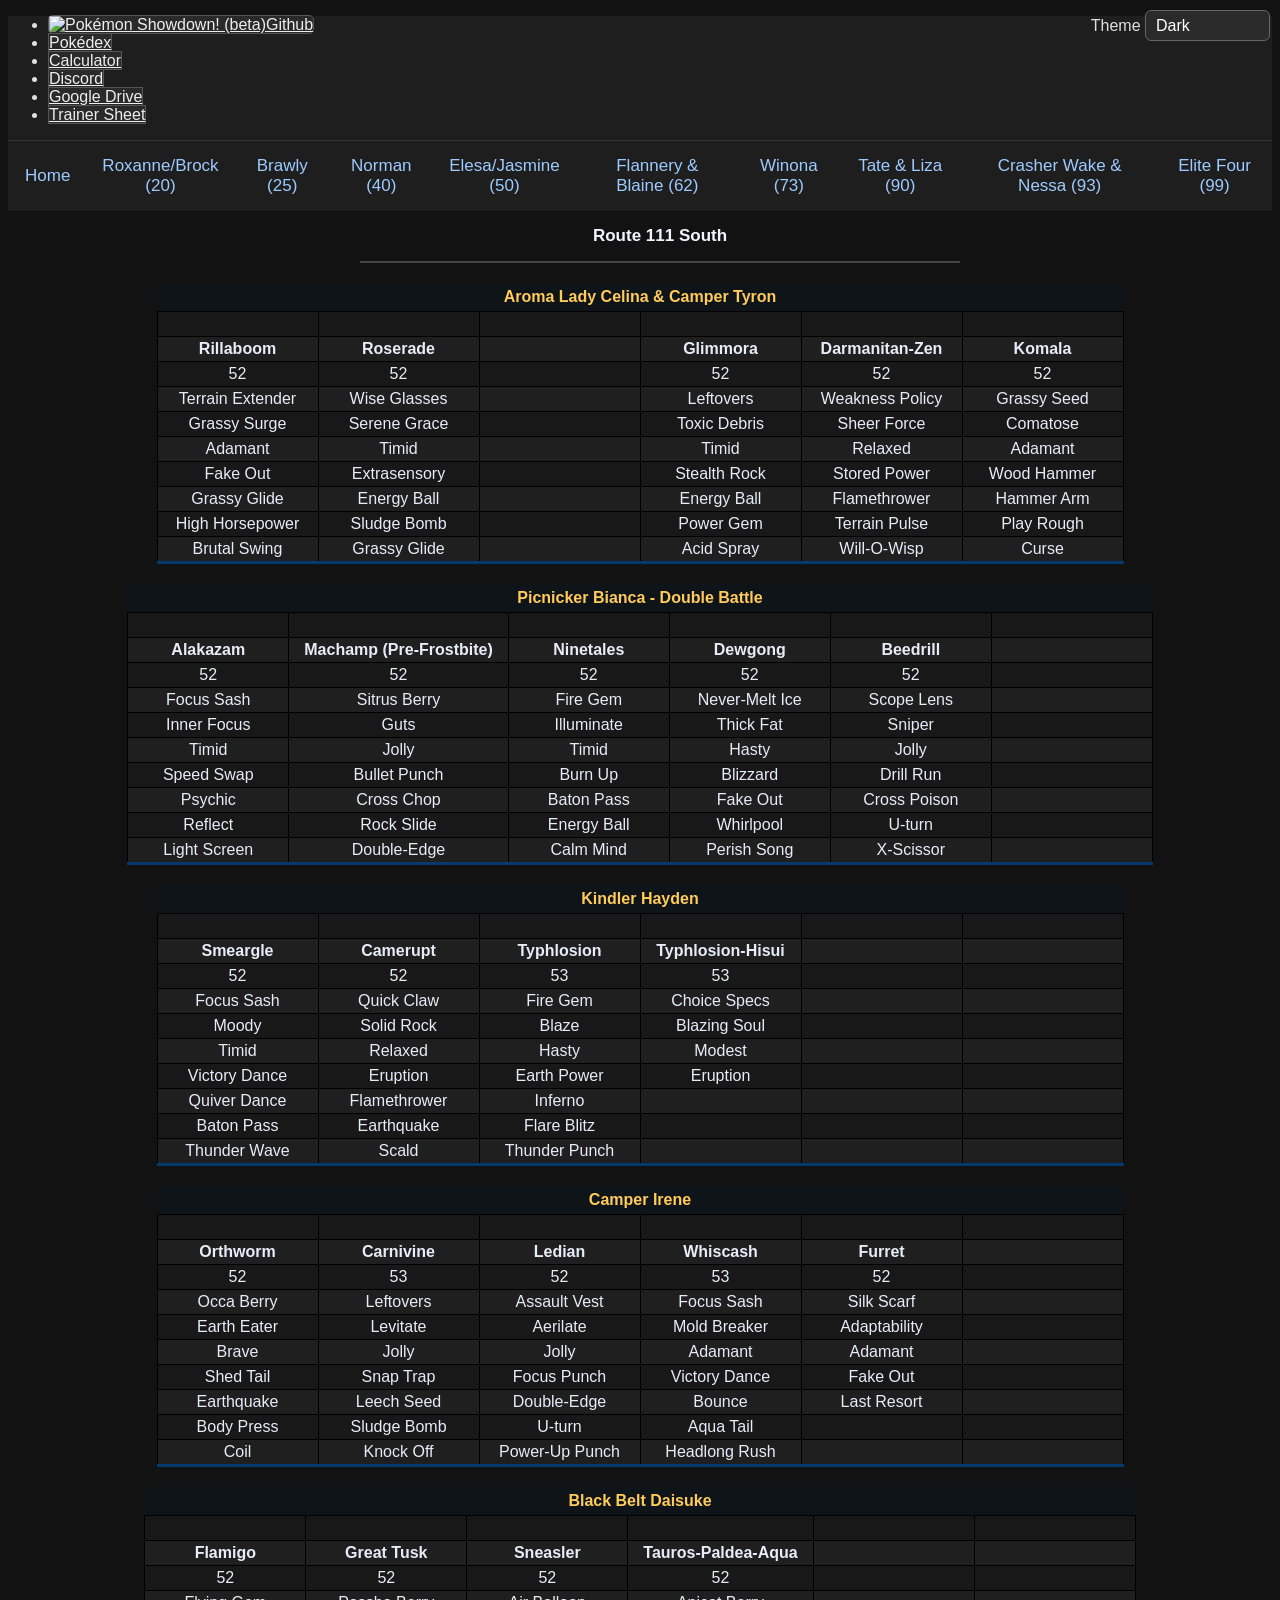
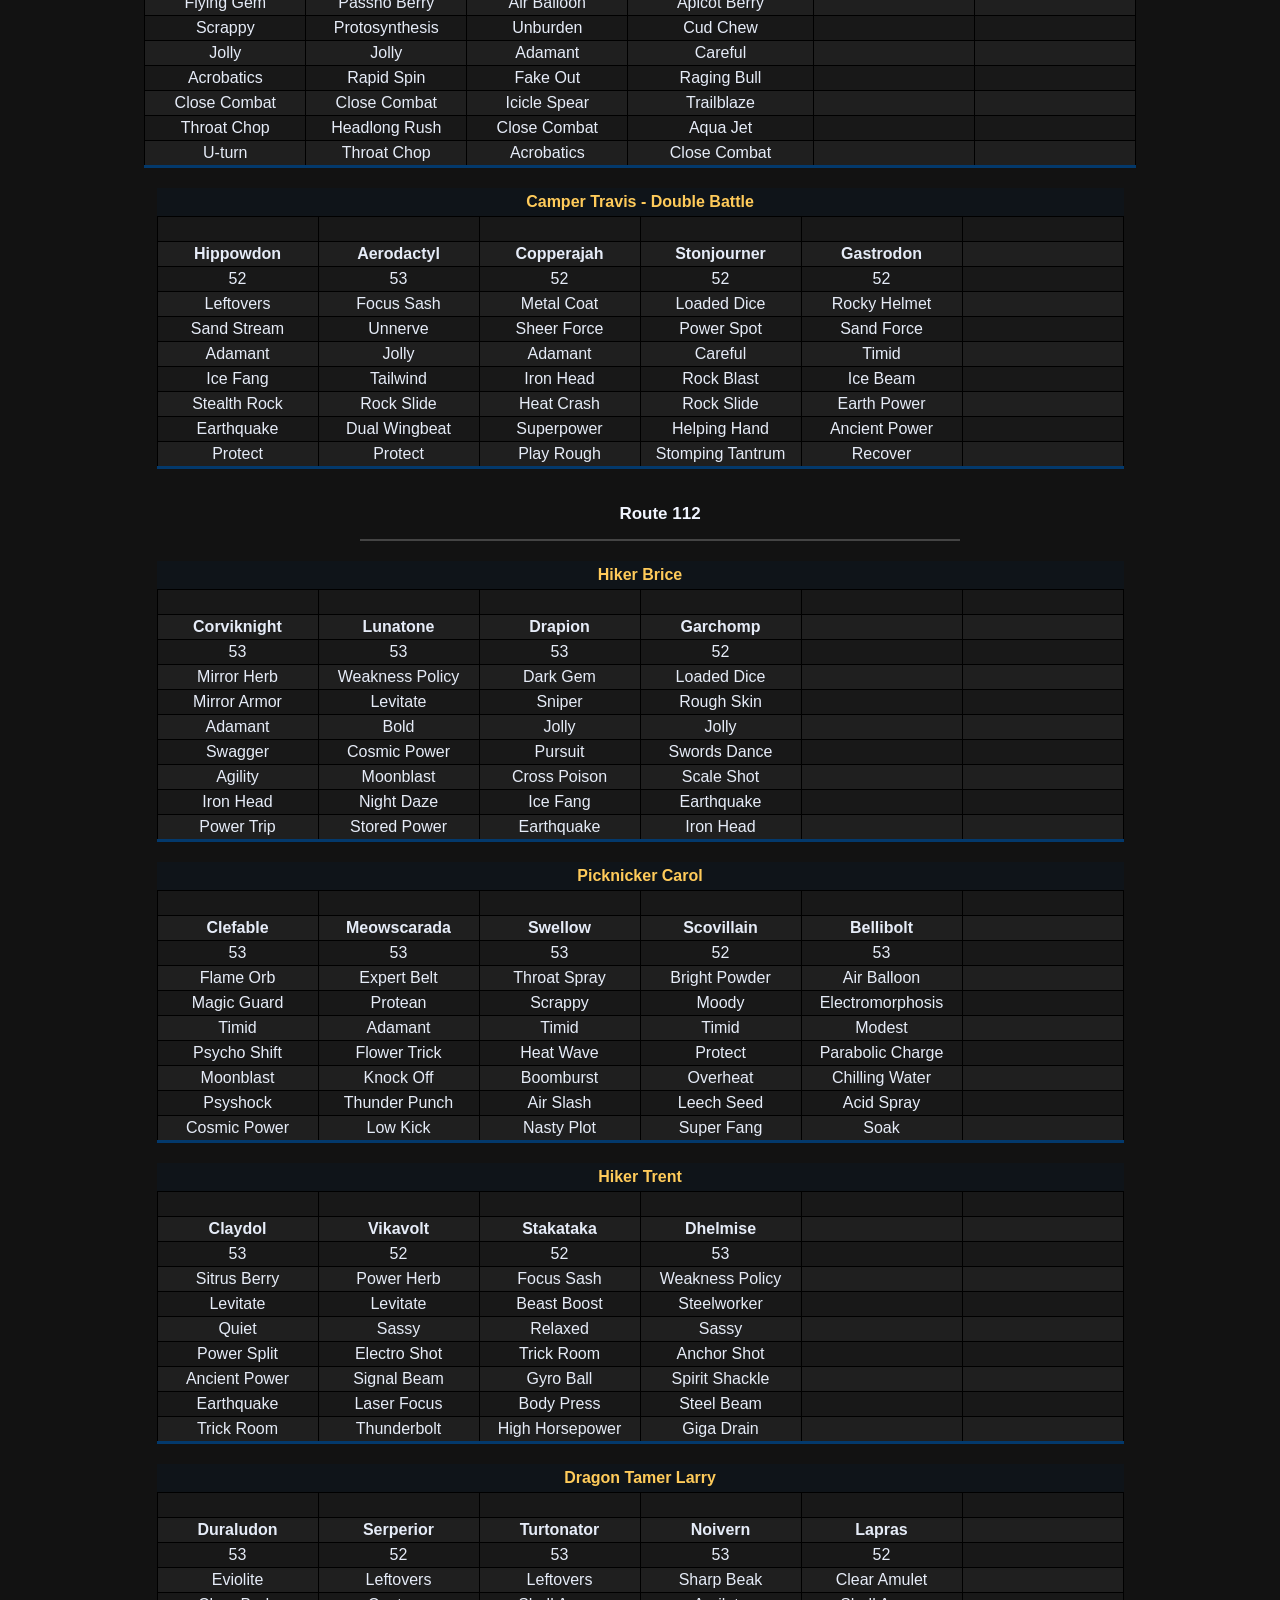
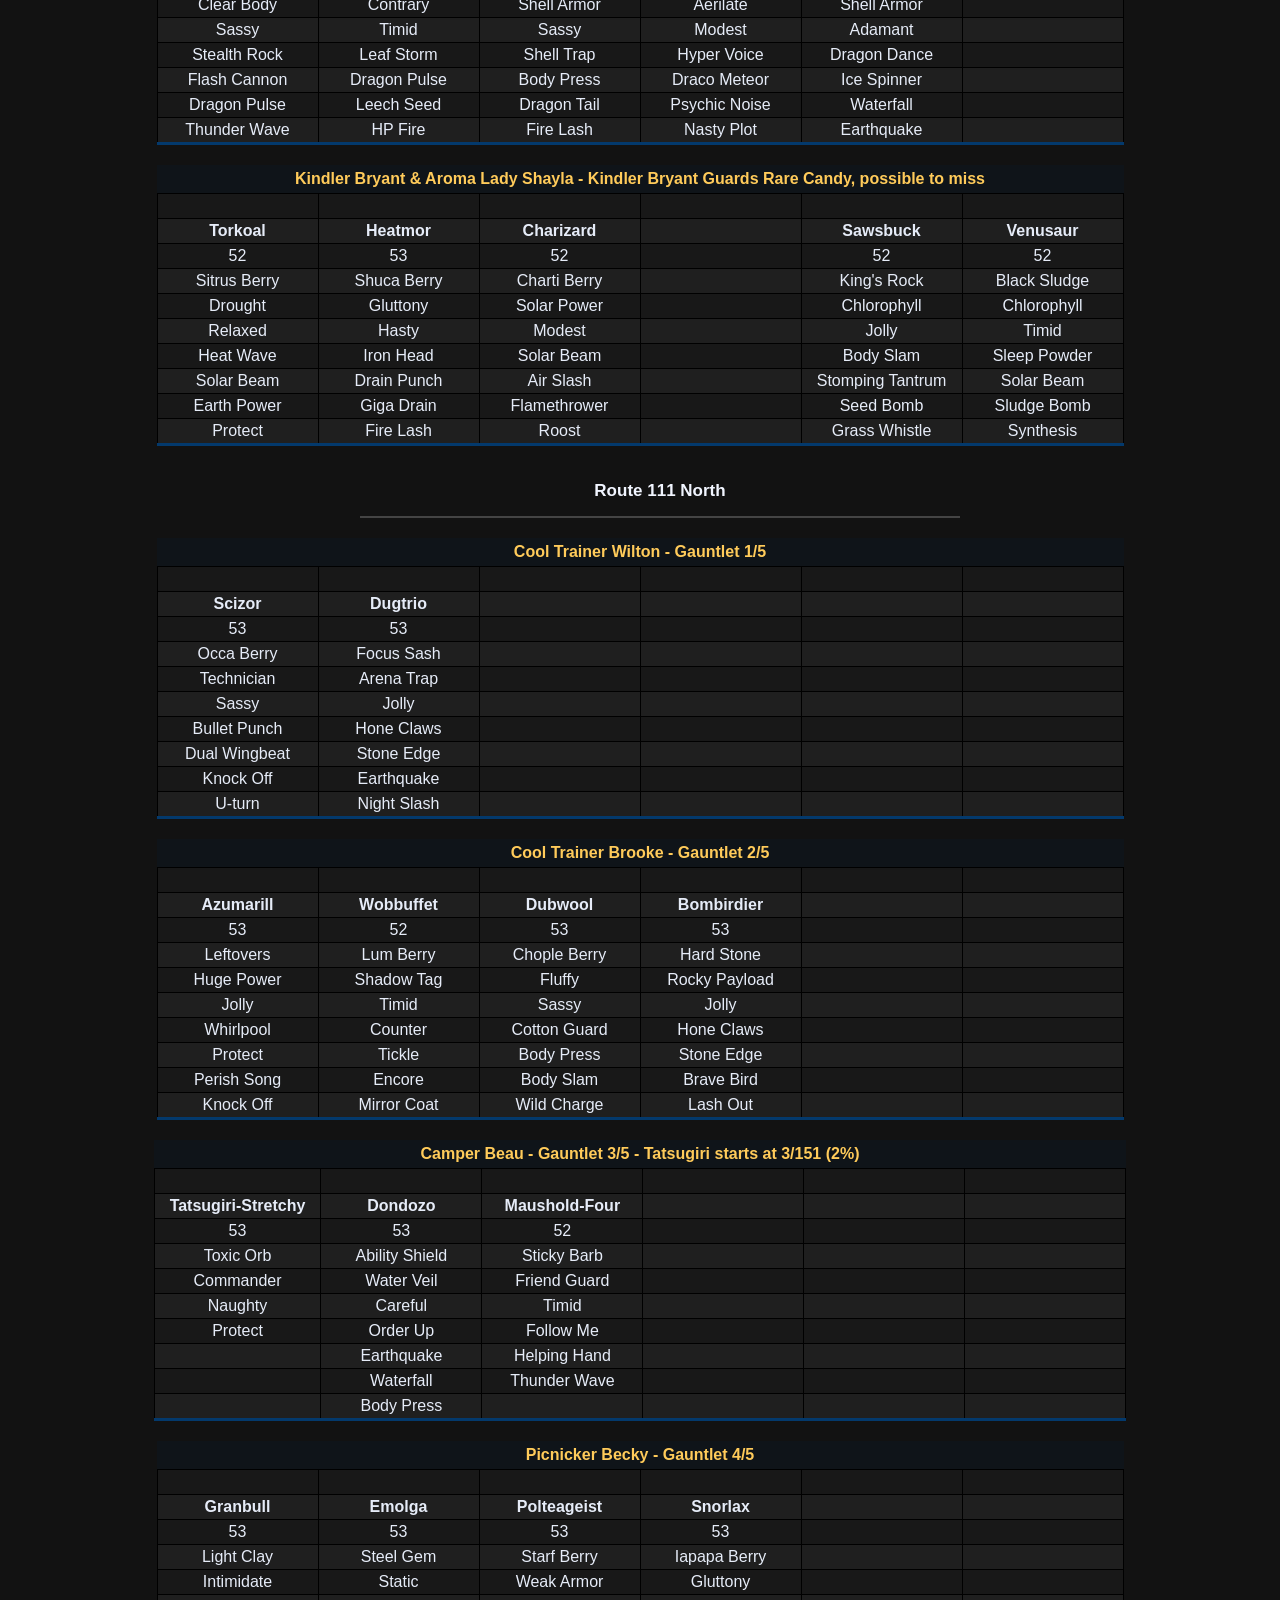
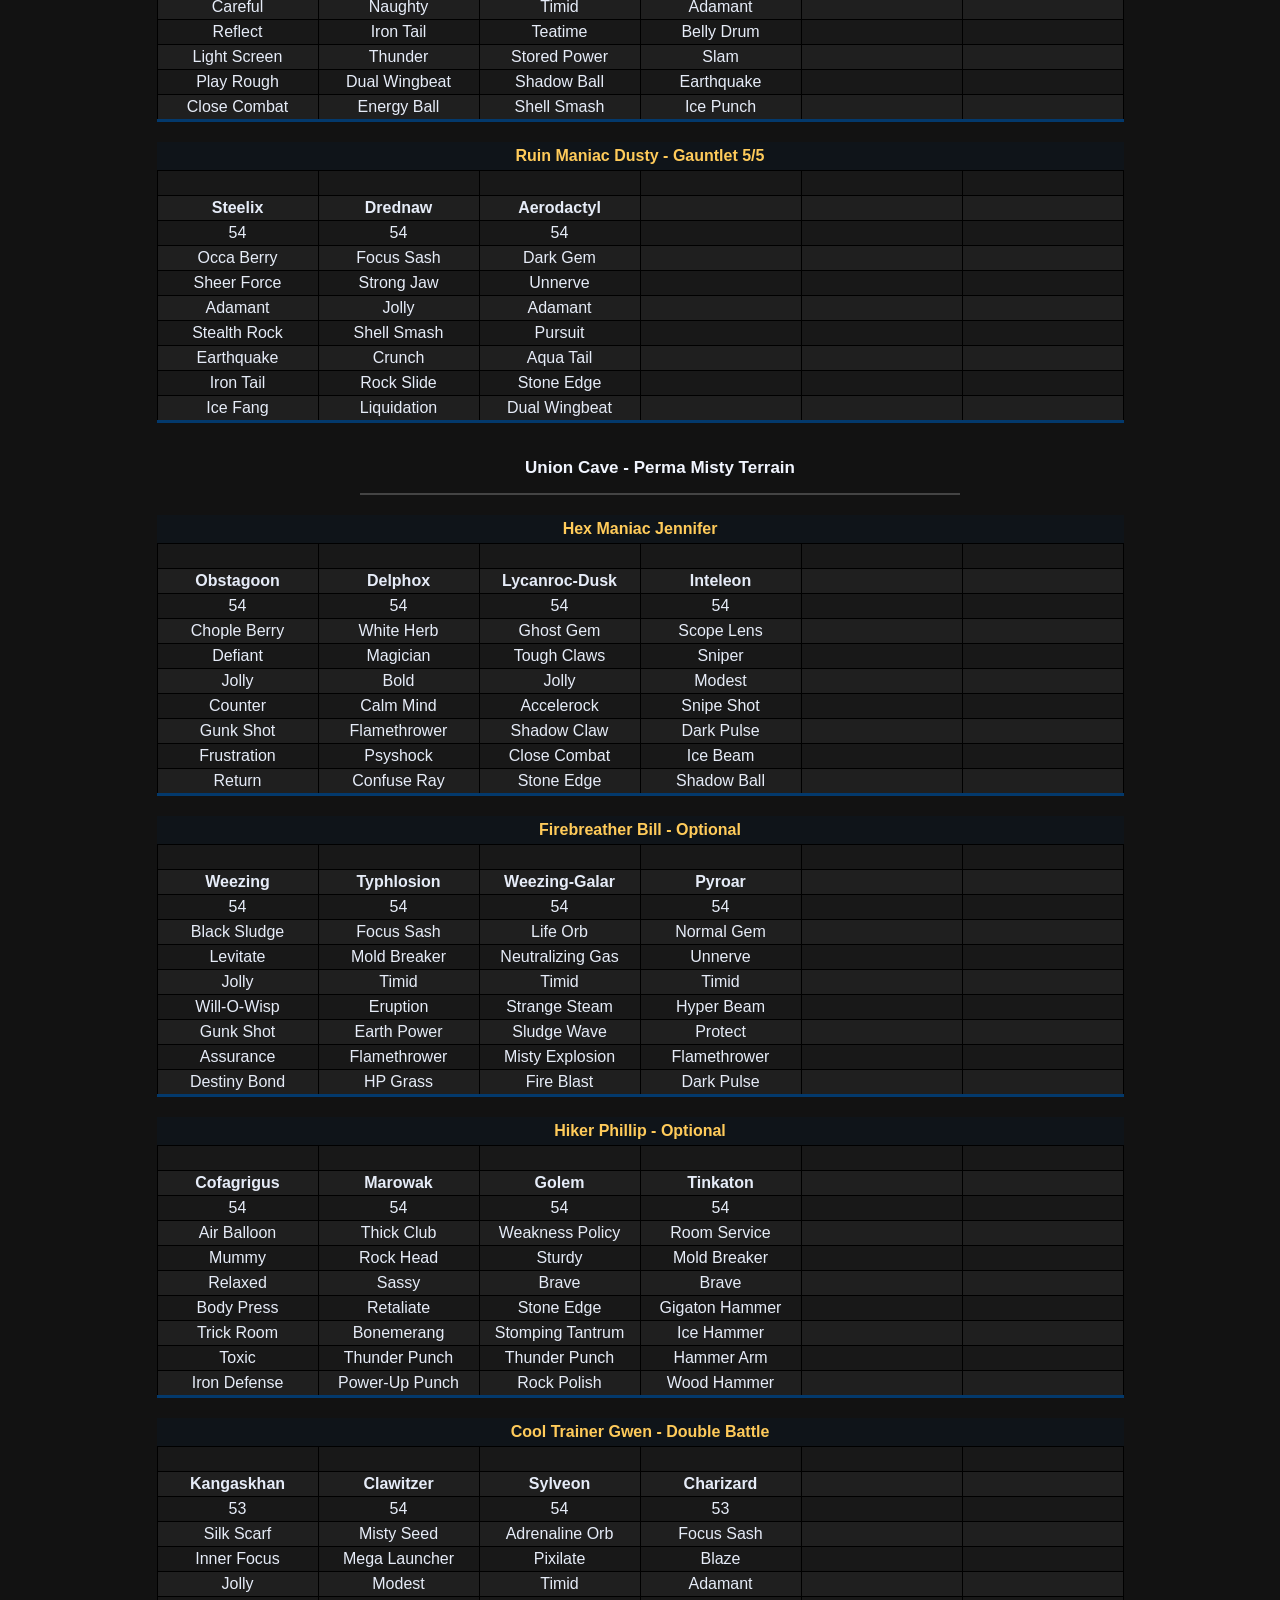
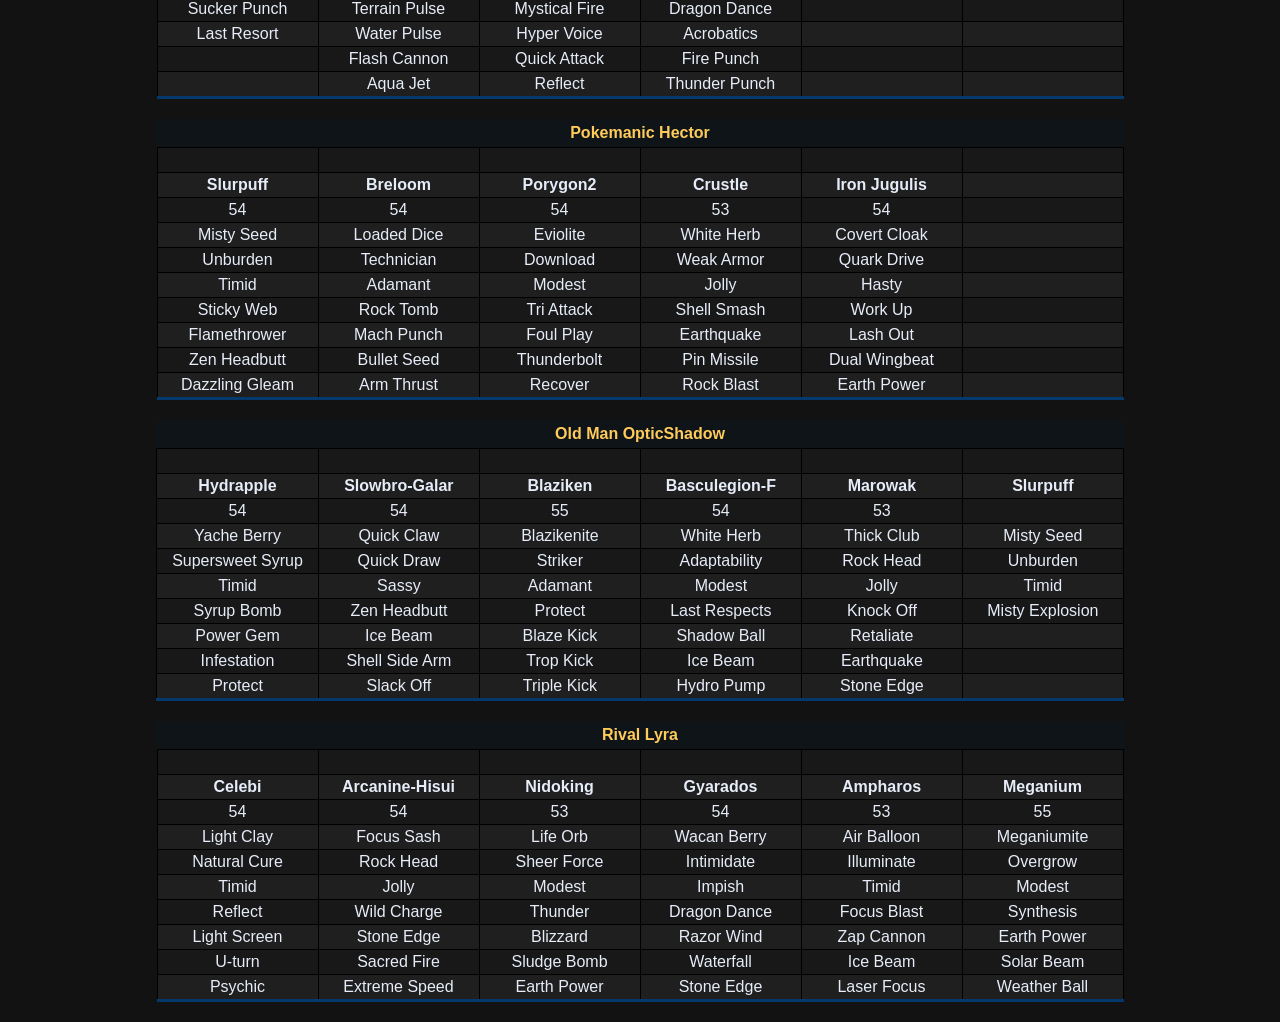
==== blaine_split.html @ 463bdc6c "WW" ====
<!DOCTYPE html>
<html><head>
	<!-- Apply saved theme ASAP to avoid flash -->
  <script>
(() => {
  const saved = localStorage.getItem('porydex-theme') || 'dark';
  const root = document.documentElement;

  root.classList.remove('dark-mode', 'theme-azure', 'theme-dex', 'theme-dark', 'theme-light');

  if (saved === 'dark') {
    root.classList.add('dark-mode');
  } else if (saved === 'azure') {
    root.classList.add('dark-mode', 'theme-azure');
  } else if (saved === 'dex') {
    root.classList.add('theme-dex');
  }
})();
</script>

	<meta charset="utf-8" />
	<!--<link rel="icon" type="image/ico" href="images/favicon.ico">-->
    <link rel="icon" type="image/gif" href="images/tepig.gif"  >
	<title>Pok&eacute;dex - Pok&eacute;mon Showdown</title>

	<meta http-equiv="X-UA-Compatible" content="IE=Edge,chrome=IE8" />
	<link rel="stylesheet" href="https://play.pokemonshowdown.com/style/font-awesome.css" />
	<link rel="stylesheet" href="theme/panels.css" />
	<link rel="stylesheet" href="theme/main.css" />
	<link rel="stylesheet" href="theme/trainer_sheet.css" />
	<meta name="viewport" content="width=device-width,initial-scale=1">
	<link rel="stylesheet" href="https://play.pokemonshowdown.com/style/utilichart.css?b359" />
	<link rel="stylesheet" href="theme/pokedex.css" />

	<!-- Workarounds for IE bugs to display trees correctly. -->
	<!--[if lte IE 6]><style> li.tree { height: 1px; } </style><![endif]-->
	<!--[if IE 7]><style> li.tree { zoom: 1; } </style><![endif]-->

</head><body>

	<div class="pfx-topbar">
		<div class="header">
			<ul class="nav">
				<li><a class="button nav-first" href="https://github.com/lhearachel/porydex"><img src="images/pokemonshowdownbeta.png" alt="Pokémon Showdown! (beta)" />Github</a></li>
				<li><a class="button" href="https://astral-dex.vercel.app/">Pokédex</a></li>
				<li><a class="button" href="https://astral-calc.vercel.app/">Calculator</a></li>
				<li><a class="button" href="https://discord.gg/fZWBmEZeZx">Discord</a></li>
        		<li><a class="button" href="https://drive.google.com/drive/folders/1X05r8shCeFDpyGCsSXXkryZ4Bt5pWd5B?usp=sharing">Google Drive</a></li>
                <li><a class="button nav-last" href="astral-trainer-sheet.vercel.app">Trainer Sheet</a></li>
                <div class="theme-picker">
                <label for="theme-select">Theme</label>
                <select id="theme-select">
                  <option value="light">Light</option>
                  <option value="dark">Dark</option>
                  <option value="azure">Night (Blue)</option>
                  <option value="dex">Dex</option>
                </select>
              </div>

			</ul>
			<div style="clear:both"></div>
		</div>
	</div>
    <div class="navbar">
    <ul>
        <li><a href="resources.html">Home</a></li>
        <li><a href="roxanne-brock_split.html">Roxanne/Brock (20)</a></li>
        <li><a href="brawly_split.html">Brawly (25)</a></li>
        <li><a href="norman_split.html">Norman (40)</a></li>
        <li><a href="elesa_split.html">Elesa/Jasmine (50)</a></li>
        <li><a href="blaine_split.html">Flannery & Blaine (62)</a></li>
        <li><a href="winona_split.html">Winona (73)</a></li>
        <li><a href="tate_and_liza_split.html">Tate & Liza (90)</a></li>
        <li><a href="flannery_split.html">Crasher Wake & Nessa (93)</a></li>
        <li><a href="elite_four_split.html">Elite Four (99)</a></li>
    </ul>
</div>
<div>
<div class="container">
<h1 class="location">Route 111 South</h1>
<div class="line">
</div>
</div>

<table class="content-table">
<caption class="caption-content">Aroma Lady Celina &amp; Camper Tyron</caption>
<tbody>
<tr> <!-- Images -->
  <td><img src="https://play.pokemonshowdown.com/sprites/gen5/rillaboom.png" alt=""></td>
  <td><img src="https://play.pokemonshowdown.com/sprites/gen5/roserade.png" alt=""></td>
  <td><img src="https://play.pokemonshowdown.com/sprites/gen5/.png" alt=""></td>
  <td><img src="https://play.pokemonshowdown.com/sprites/gen5/glimmora.png" alt=""></td>
  <td><img src="https://play.pokemonshowdown.com/sprites/gen5/darmanitan-zen.png" alt=""></td>
  <td><img src="https://play.pokemonshowdown.com/sprites/gen5/komala.png" alt=""></td>
</tr>
<tr> <!-- Species -->
  <th>Rillaboom</th>
  <th>Roserade</th>
  <th></th>
  <th>Glimmora</th>
  <th>Darmanitan-Zen</th>
  <th>Komala</th>
</tr>
<tr> <!-- Level -->
  <td>52</td>
  <td>52</td>
  <td></td>
  <td>52</td>
  <td>52</td>
  <td>52</td>
</tr>
<tr> <!-- Item -->
  <td>Terrain Extender</td>
  <td>Wise Glasses</td>
  <td></td>
  <td>Leftovers</td>
  <td>Weakness Policy</td>
  <td>Grassy Seed</td>
</tr>
<tr> <!-- Ability -->
  <td>Grassy Surge</td>
  <td>Serene Grace</td>
  <td></td>
  <td>Toxic Debris</td>
  <td>Sheer Force</td>
  <td>Comatose</td>
</tr>
<tr> <!-- Nature -->
  <td>Adamant</td>
  <td>Timid</td>
  <td></td>
  <td>Timid</td>
  <td>Relaxed</td>
  <td>Adamant</td>
</tr>
<tr> <!-- Move 1 -->
  <td>Fake Out</td>
  <td>Extrasensory</td>
  <td></td>
  <td>Stealth Rock</td>
  <td>Stored Power</td>
  <td>Wood Hammer</td>
</tr>
<tr> <!-- Move 2 -->
  <td>Grassy Glide</td>
  <td>Energy Ball</td>
  <td></td>
  <td>Energy Ball</td>
  <td>Flamethrower</td>
  <td>Hammer Arm</td>
</tr>
<tr> <!-- Move 3 -->
  <td>High Horsepower</td>
  <td>Sludge Bomb</td>
  <td></td>
  <td>Power Gem</td>
  <td>Terrain Pulse</td>
  <td>Play Rough</td>
</tr>
<tr> <!-- Move 4 -->
  <td>Brutal Swing</td>
  <td>Grassy Glide</td>
  <td></td>
  <td>Acid Spray</td>
  <td>Will-O-Wisp</td>
  <td>Curse</td>
</tr>
</tbody>
</table>

<table class="content-table">
<caption class="caption-content">Picnicker Bianca - Double Battle</caption>
<tbody>
<tr> <!-- Images -->
  <td><img src="https://play.pokemonshowdown.com/sprites/gen5/alakazam.png" alt=""></td>
  <td><img src="https://play.pokemonshowdown.com/sprites/gen5/machamp.png" alt=""></td>
  <td><img src="https://play.pokemonshowdown.com/sprites/gen5/ninetales.png" alt=""></td>
  <td><img src="https://play.pokemonshowdown.com/sprites/gen5/dewgong.png" alt=""></td>
  <td><img src="https://play.pokemonshowdown.com/sprites/gen5/beedrill.png" alt=""></td>
  <td><img src="https://play.pokemonshowdown.com/sprites/gen5/.png" alt=""></td>
</tr>
<tr> <!-- Species -->
  <th>Alakazam</th>
  <th>Machamp (Pre-Frostbite)</th>
  <th>Ninetales</th>
  <th>Dewgong</th>
  <th>Beedrill</th>
  <th></th>
</tr>
<tr> <!-- Level -->
  <td>52</td>
  <td>52</td>
  <td>52</td>
  <td>52</td>
  <td>52</td>
  <td></td>
</tr>
<tr> <!-- Item -->
  <td>Focus Sash</td>
  <td>Sitrus Berry</td>
  <td>Fire Gem</td>
  <td>Never-Melt Ice</td>
  <td>Scope Lens</td>
  <td></td>
</tr>
<tr> <!-- Ability -->
  <td>Inner Focus</td>
  <td>Guts</td>
  <td>Illuminate</td>
  <td>Thick Fat</td>
  <td>Sniper</td>
  <td></td>
</tr>
<tr> <!-- Nature -->
  <td>Timid</td>
  <td>Jolly</td>
  <td>Timid</td>
  <td>Hasty</td>
  <td>Jolly</td>
  <td></td>
</tr>
<tr> <!-- Move 1 -->
  <td>Speed Swap</td>
  <td>Bullet Punch</td>
  <td>Burn Up</td>
  <td>Blizzard</td>
  <td>Drill Run</td>
  <td></td>
</tr>
<tr> <!-- Move 2 -->
  <td>Psychic</td>
  <td>Cross Chop</td>
  <td>Baton Pass</td>
  <td>Fake Out</td>
  <td>Cross Poison</td>
  <td></td>
</tr>
<tr> <!-- Move 3 -->
  <td>Reflect</td>
  <td>Rock Slide</td>
  <td>Energy Ball</td>
  <td>Whirlpool</td>
  <td>U-turn</td>
  <td></td>
</tr>
<tr> <!-- Move 4 -->
  <td>Light Screen</td>
  <td>Double-Edge</td>
  <td>Calm Mind</td>
  <td>Perish Song</td>
  <td>X-Scissor</td>
  <td></td>
</tr>
</tbody>
</table>

<table class="content-table">
<caption class="caption-content">Kindler Hayden</caption>
<tbody>
<tr> <!-- Images -->
  <td><img src="https://play.pokemonshowdown.com/sprites/gen5/smeargle.png" alt=""></td>
  <td><img src="https://play.pokemonshowdown.com/sprites/gen5/camerupt.png" alt=""></td>
  <td><img src="https://play.pokemonshowdown.com/sprites/gen5/typhlosion.png" alt=""></td>
  <td><img src="https://play.pokemonshowdown.com/sprites/gen5/typhlosion-hisui.png" alt=""></td>
  <td><img src="https://play.pokemonshowdown.com/sprites/gen5/.png" alt=""></td>
  <td><img src="https://play.pokemonshowdown.com/sprites/gen5/.png" alt=""></td>
</tr>
<tr> <!-- Species -->
  <th>Smeargle</th>
  <th>Camerupt</th>
  <th>Typhlosion</th>
  <th>Typhlosion-Hisui</th>
  <th></th>
  <th></th>
</tr>
<tr> <!-- Level -->
  <td>52</td>
  <td>52</td>
  <td>53</td>
  <td>53</td>
  <td></td>
  <td></td>
</tr>
<tr> <!-- Item -->
  <td>Focus Sash</td>
  <td>Quick Claw</td>
  <td>Fire Gem</td>
  <td>Choice Specs</td>
  <td></td>
  <td></td>
</tr>
<tr> <!-- Ability -->
  <td>Moody</td>
  <td>Solid Rock</td>
  <td>Blaze</td>
  <td>Blazing Soul</td>
  <td></td>
  <td></td>
</tr>
<tr> <!-- Nature -->
  <td>Timid</td>
  <td>Relaxed</td>
  <td>Hasty</td>
  <td>Modest</td>
  <td></td>
  <td></td>
</tr>
<tr> <!-- Move 1 -->
  <td>Victory Dance</td>
  <td>Eruption</td>
  <td>Earth Power</td>
  <td>Eruption</td>
  <td></td>
  <td></td>
</tr>
<tr> <!-- Move 2 -->
  <td>Quiver Dance</td>
  <td>Flamethrower</td>
  <td>Inferno</td>
  <td></td>
  <td></td>
  <td></td>
</tr>
<tr> <!-- Move 3 -->
  <td>Baton Pass</td>
  <td>Earthquake</td>
  <td>Flare Blitz</td>
  <td></td>
  <td></td>
  <td></td>
</tr>
<tr> <!-- Move 4 -->
  <td>Thunder Wave</td>
  <td>Scald</td>
  <td>Thunder Punch</td>
  <td></td>
  <td></td>
  <td></td>
</tr>
</tbody>
</table>

<table class="content-table">
<caption class="caption-content">Camper Irene</caption>
<tbody>
<tr> <!-- Images -->
  <td><img src="https://play.pokemonshowdown.com/sprites/gen5/orthworm.png" alt=""></td>
  <td><img src="https://play.pokemonshowdown.com/sprites/gen5/carnivine.png" alt=""></td>
  <td><img src="https://play.pokemonshowdown.com/sprites/gen5/ledian.png" alt=""></td>
  <td><img src="https://play.pokemonshowdown.com/sprites/gen5/whiscash.png" alt=""></td>
  <td><img src="https://play.pokemonshowdown.com/sprites/gen5/furret.png" alt=""></td>
  <td><img src="https://play.pokemonshowdown.com/sprites/gen5/.png" alt=""></td>
</tr>
<tr> <!-- Species -->
  <th>Orthworm</th>
  <th>Carnivine</th>
  <th>Ledian</th>
  <th>Whiscash</th>
  <th>Furret</th>
  <th></th>
</tr>
<tr> <!-- Level -->
  <td>52</td>
  <td>53</td>
  <td>52</td>
  <td>53</td>
  <td>52</td>
  <td></td>
</tr>
<tr> <!-- Item -->
  <td>Occa Berry</td>
  <td>Leftovers</td>
  <td>Assault Vest</td>
  <td>Focus Sash</td>
  <td>Silk Scarf</td>
  <td></td>
</tr>
<tr> <!-- Ability -->
  <td>Earth Eater</td>
  <td>Levitate</td>
  <td>Aerilate</td>
  <td>Mold Breaker</td>
  <td>Adaptability</td>
  <td></td>
</tr>
<tr> <!-- Nature -->
  <td>Brave</td>
  <td>Jolly</td>
  <td>Jolly</td>
  <td>Adamant</td>
  <td>Adamant</td>
  <td></td>
</tr>
<tr> <!-- Move 1 -->
  <td>Shed Tail</td>
  <td>Snap Trap</td>
  <td>Focus Punch</td>
  <td>Victory Dance</td>
  <td>Fake Out</td>
  <td></td>
</tr>
<tr> <!-- Move 2 -->
  <td>Earthquake</td>
  <td>Leech Seed</td>
  <td>Double-Edge</td>
  <td>Bounce</td>
  <td>Last Resort</td>
  <td></td>
</tr>
<tr> <!-- Move 3 -->
  <td>Body Press</td>
  <td>Sludge Bomb</td>
  <td>U-turn</td>
  <td>Aqua Tail</td>
  <td></td>
  <td></td>
</tr>
<tr> <!-- Move 4 -->
  <td>Coil</td>
  <td>Knock Off</td>
  <td>Power-Up Punch</td>
  <td>Headlong Rush</td>
  <td></td>
  <td></td>
</tr>
</tbody>
</table>

<table class="content-table">
<caption class="caption-content">Black Belt Daisuke</caption>
<tbody>
<tr> <!-- Images -->
  <td><img src="https://play.pokemonshowdown.com/sprites/gen5/flamigo.png" alt=""></td>
  <td><img src="https://play.pokemonshowdown.com/sprites/gen5/greattusk.png" alt=""></td>
  <td><img src="https://play.pokemonshowdown.com/sprites/gen5/sneasler.png" alt=""></td>
  <td><img src="https://play.pokemonshowdown.com/sprites/gen5/tauros-paldeaaqua.png" alt=""></td>
  <td><img src="https://play.pokemonshowdown.com/sprites/gen5/.png" alt=""></td>
  <td><img src="https://play.pokemonshowdown.com/sprites/gen5/.png" alt=""></td>
</tr>
<tr> <!-- Species -->
  <th>Flamigo</th>
  <th>Great Tusk</th>
  <th>Sneasler</th>
  <th>Tauros-Paldea-Aqua</th>
  <th></th>
  <th></th>
</tr>
<tr> <!-- Level -->
  <td>52</td>
  <td>52</td>
  <td>52</td>
  <td>52</td>
  <td></td>
  <td></td>
</tr>
<tr> <!-- Item -->
  <td>Flying Gem</td>
  <td>Passho Berry</td>
  <td>Air Balloon</td>
  <td>Apicot Berry</td>
  <td></td>
  <td></td>
</tr>
<tr> <!-- Ability -->
  <td>Scrappy</td>
  <td>Protosynthesis</td>
  <td>Unburden</td>
  <td>Cud Chew</td>
  <td></td>
  <td></td>
</tr>
<tr> <!-- Nature -->
  <td>Jolly</td>
  <td>Jolly</td>
  <td>Adamant</td>
  <td>Careful</td>
  <td></td>
  <td></td>
</tr>
<tr> <!-- Move 1 -->
  <td>Acrobatics</td>
  <td>Rapid Spin</td>
  <td>Fake Out</td>
  <td>Raging Bull</td>
  <td></td>
  <td></td>
</tr>
<tr> <!-- Move 2 -->
  <td>Close Combat</td>
  <td>Close Combat</td>
  <td>Icicle Spear</td>
  <td>Trailblaze</td>
  <td></td>
  <td></td>
</tr>
<tr> <!-- Move 3 -->
  <td>Throat Chop</td>
  <td>Headlong Rush</td>
  <td>Close Combat</td>
  <td>Aqua Jet</td>
  <td></td>
  <td></td>
</tr>
<tr> <!-- Move 4 -->
  <td>U-turn</td>
  <td>Throat Chop</td>
  <td>Acrobatics</td>
  <td>Close Combat</td>
  <td></td>
  <td></td>
</tr>
</tbody>
</table>

<table class="content-table">
<caption class="caption-content">Camper Travis - Double Battle</caption>
<tbody>
<tr> <!-- Images -->
  <td><img src="https://play.pokemonshowdown.com/sprites/gen5/hippowdon.png" alt=""></td>
  <td><img src="https://play.pokemonshowdown.com/sprites/gen5/aerodactyl.png" alt=""></td>
  <td><img src="https://play.pokemonshowdown.com/sprites/gen5/copperajah.png" alt=""></td>
  <td><img src="https://play.pokemonshowdown.com/sprites/gen5/stonjourner.png" alt=""></td>
  <td><img src="https://play.pokemonshowdown.com/sprites/gen5/gastrodon.png" alt=""></td>
  <td><img src="https://play.pokemonshowdown.com/sprites/gen5/.png" alt=""></td>
</tr>
<tr> <!-- Species -->
  <th>Hippowdon</th>
  <th>Aerodactyl</th>
  <th>Copperajah</th>
  <th>Stonjourner</th>
  <th>Gastrodon</th>
  <th></th>
</tr>
<tr> <!-- Level -->
  <td>52</td>
  <td>53</td>
  <td>52</td>
  <td>52</td>
  <td>52</td>
  <td></td>
</tr>
<tr> <!-- Item -->
  <td>Leftovers</td>
  <td>Focus Sash</td>
  <td>Metal Coat</td>
  <td>Loaded Dice</td>
  <td>Rocky Helmet</td>
  <td></td>
</tr>
<tr> <!-- Ability -->
  <td>Sand Stream</td>
  <td>Unnerve</td>
  <td>Sheer Force</td>
  <td>Power Spot</td>
  <td>Sand Force</td>
  <td></td>
</tr>
<tr> <!-- Nature -->
  <td>Adamant</td>
  <td>Jolly</td>
  <td>Adamant</td>
  <td>Careful</td>
  <td>Timid</td>
  <td></td>
</tr>
<tr> <!-- Move 1 -->
  <td>Ice Fang</td>
  <td>Tailwind</td>
  <td>Iron Head</td>
  <td>Rock Blast</td>
  <td>Ice Beam</td>
  <td></td>
</tr>
<tr> <!-- Move 2 -->
  <td>Stealth Rock</td>
  <td>Rock Slide</td>
  <td>Heat Crash</td>
  <td>Rock Slide</td>
  <td>Earth Power</td>
  <td></td>
</tr>
<tr> <!-- Move 3 -->
  <td>Earthquake</td>
  <td>Dual Wingbeat</td>
  <td>Superpower</td>
  <td>Helping Hand</td>
  <td>Ancient Power</td>
  <td></td>
</tr>
<tr> <!-- Move 4 -->
  <td>Protect</td>
  <td>Protect</td>
  <td>Play Rough</td>
  <td>Stomping Tantrum</td>
  <td>Recover</td>
  <td></td>
</tr>
</tbody>
</table>

<div class="container">
<h1 class="location">Route 112</h1>
<div class="line">
</div>
</div>

<table class="content-table">
<caption class="caption-content">Hiker Brice</caption>
<tbody>
<tr> <!-- Images -->
  <td><img src="https://play.pokemonshowdown.com/sprites/gen5/corviknight.png" alt=""></td>
  <td><img src="https://play.pokemonshowdown.com/sprites/gen5/lunatone.png" alt=""></td>
  <td><img src="https://play.pokemonshowdown.com/sprites/gen5/drapion.png" alt=""></td>
  <td><img src="https://play.pokemonshowdown.com/sprites/gen5/garchomp.png" alt=""></td>
  <td><img src="https://play.pokemonshowdown.com/sprites/gen5/.png" alt=""></td>
  <td><img src="https://play.pokemonshowdown.com/sprites/gen5/.png" alt=""></td>
</tr>
<tr> <!-- Species -->
  <th>Corviknight</th>
  <th>Lunatone</th>
  <th>Drapion</th>
  <th>Garchomp</th>
  <th></th>
  <th></th>
</tr>
<tr> <!-- Level -->
  <td>53</td>
  <td>53</td>
  <td>53</td>
  <td>52</td>
  <td></td>
  <td></td>
</tr>
<tr> <!-- Item -->
  <td>Mirror Herb</td>
  <td>Weakness Policy</td>
  <td>Dark Gem</td>
  <td>Loaded Dice</td>
  <td></td>
  <td></td>
</tr>
<tr> <!-- Ability -->
  <td>Mirror Armor</td>
  <td>Levitate</td>
  <td>Sniper</td>
  <td>Rough Skin</td>
  <td></td>
  <td></td>
</tr>
<tr> <!-- Nature -->
  <td>Adamant</td>
  <td>Bold</td>
  <td>Jolly</td>
  <td>Jolly</td>
  <td></td>
  <td></td>
</tr>
<tr> <!-- Move 1 -->
  <td>Swagger</td>
  <td>Cosmic Power</td>
  <td>Pursuit</td>
  <td>Swords Dance</td>
  <td></td>
  <td></td>
</tr>
<tr> <!-- Move 2 -->
  <td>Agility</td>
  <td>Moonblast</td>
  <td>Cross Poison</td>
  <td>Scale Shot</td>
  <td></td>
  <td></td>
</tr>
<tr> <!-- Move 3 -->
  <td>Iron Head</td>
  <td>Night Daze</td>
  <td>Ice Fang</td>
  <td>Earthquake</td>
  <td></td>
  <td></td>
</tr>
<tr> <!-- Move 4 -->
  <td>Power Trip</td>
  <td>Stored Power</td>
  <td>Earthquake</td>
  <td>Iron Head</td>
  <td></td>
  <td></td>
</tr>
</tbody>
</table>

<table class="content-table">
<caption class="caption-content">Picknicker Carol</caption>
<tbody>
<tr> <!-- Images -->
  <td><img src="https://play.pokemonshowdown.com/sprites/gen5/clefable.png" alt=""></td>
  <td><img src="https://play.pokemonshowdown.com/sprites/gen5/meowscarada.png" alt=""></td>
  <td><img src="https://play.pokemonshowdown.com/sprites/gen5/swellow.png" alt=""></td>
  <td><img src="https://play.pokemonshowdown.com/sprites/gen5/scovillain.png" alt=""></td>
  <td><img src="https://play.pokemonshowdown.com/sprites/gen5/bellibolt.png" alt=""></td>
  <td><img src="https://play.pokemonshowdown.com/sprites/gen5/.png" alt=""></td>
</tr>
<tr> <!-- Species -->
  <th>Clefable</th>
  <th>Meowscarada</th>
  <th>Swellow</th>
  <th>Scovillain</th>
  <th>Bellibolt</th>
  <th></th>
</tr>
<tr> <!-- Level -->
  <td>53</td>
  <td>53</td>
  <td>53</td>
  <td>52</td>
  <td>53</td>
  <td></td>
</tr>
<tr> <!-- Item -->
  <td>Flame Orb</td>
  <td>Expert Belt</td>
  <td>Throat Spray</td>
  <td>Bright Powder</td>
  <td>Air Balloon</td>
  <td></td>
</tr>
<tr> <!-- Ability -->
  <td>Magic Guard</td>
  <td>Protean</td>
  <td>Scrappy</td>
  <td>Moody</td>
  <td>Electromorphosis</td>
  <td></td>
</tr>
<tr> <!-- Nature -->
  <td>Timid</td>
  <td>Adamant</td>
  <td>Timid</td>
  <td>Timid</td>
  <td>Modest</td>
  <td></td>
</tr>
<tr> <!-- Move 1 -->
  <td>Psycho Shift</td>
  <td>Flower Trick</td>
  <td>Heat Wave</td>
  <td>Protect</td>
  <td>Parabolic Charge</td>
  <td></td>
</tr>
<tr> <!-- Move 2 -->
  <td>Moonblast</td>
  <td>Knock Off</td>
  <td>Boomburst</td>
  <td>Overheat</td>
  <td>Chilling Water</td>
  <td></td>
</tr>
<tr> <!-- Move 3 -->
  <td>Psyshock</td>
  <td>Thunder Punch</td>
  <td>Air Slash</td>
  <td>Leech Seed</td>
  <td>Acid Spray</td>
  <td></td>
</tr>
<tr> <!-- Move 4 -->
  <td>Cosmic Power</td>
  <td>Low Kick</td>
  <td>Nasty Plot</td>
  <td>Super Fang</td>
  <td>Soak</td>
  <td></td>
</tr>
</tbody>
</table>

<table class="content-table">
<caption class="caption-content">Hiker Trent</caption>
<tbody>
<tr> <!-- Images -->
  <td><img src="https://play.pokemonshowdown.com/sprites/gen5/claydol.png" alt=""></td>
  <td><img src="https://play.pokemonshowdown.com/sprites/gen5/vikavolt.png" alt=""></td>
  <td><img src="https://play.pokemonshowdown.com/sprites/gen5/stakataka.png" alt=""></td>
  <td><img src="https://play.pokemonshowdown.com/sprites/gen5/dhelmise.png" alt=""></td>
  <td><img src="https://play.pokemonshowdown.com/sprites/gen5/.png" alt=""></td>
  <td><img src="https://play.pokemonshowdown.com/sprites/gen5/.png" alt=""></td>
</tr>
<tr> <!-- Species -->
  <th>Claydol</th>
  <th>Vikavolt</th>
  <th>Stakataka</th>
  <th>Dhelmise</th>
  <th></th>
  <th></th>
</tr>
<tr> <!-- Level -->
  <td>53</td>
  <td>52</td>
  <td>52</td>
  <td>53</td>
  <td></td>
  <td></td>
</tr>
<tr> <!-- Item -->
  <td>Sitrus Berry</td>
  <td>Power Herb</td>
  <td>Focus Sash</td>
  <td>Weakness Policy</td>
  <td></td>
  <td></td>
</tr>
<tr> <!-- Ability -->
  <td>Levitate</td>
  <td>Levitate</td>
  <td>Beast Boost</td>
  <td>Steelworker</td>
  <td></td>
  <td></td>
</tr>
<tr> <!-- Nature -->
  <td>Quiet</td>
  <td>Sassy</td>
  <td>Relaxed</td>
  <td>Sassy</td>
  <td></td>
  <td></td>
</tr>
<tr> <!-- Move 1 -->
  <td>Power Split</td>
  <td>Electro Shot</td>
  <td>Trick Room</td>
  <td>Anchor Shot</td>
  <td></td>
  <td></td>
</tr>
<tr> <!-- Move 2 -->
  <td>Ancient Power</td>
  <td>Signal Beam</td>
  <td>Gyro Ball</td>
  <td>Spirit Shackle</td>
  <td></td>
  <td></td>
</tr>
<tr> <!-- Move 3 -->
  <td>Earthquake</td>
  <td>Laser Focus</td>
  <td>Body Press</td>
  <td>Steel Beam</td>
  <td></td>
  <td></td>
</tr>
<tr> <!-- Move 4 -->
  <td>Trick Room</td>
  <td>Thunderbolt</td>
  <td>High Horsepower</td>
  <td>Giga Drain</td>
  <td></td>
  <td></td>
</tr>
</tbody>
</table>

<table class="content-table">
<caption class="caption-content">Dragon Tamer Larry</caption>
<tbody>
<tr> <!-- Images -->
  <td><img src="https://play.pokemonshowdown.com/sprites/gen5/duraludon.png" alt=""></td>
  <td><img src="https://play.pokemonshowdown.com/sprites/gen5/serperior.png" alt=""></td>
  <td><img src="https://play.pokemonshowdown.com/sprites/gen5/turtonator.png" alt=""></td>
  <td><img src="https://play.pokemonshowdown.com/sprites/gen5/noivern.png" alt=""></td>
  <td><img src="https://play.pokemonshowdown.com/sprites/gen5/lapras.png" alt=""></td>
  <td><img src="https://play.pokemonshowdown.com/sprites/gen5/.png" alt=""></td>
</tr>
<tr> <!-- Species -->
  <th>Duraludon</th>
  <th>Serperior</th>
  <th>Turtonator</th>
  <th>Noivern</th>
  <th>Lapras</th>
  <th></th>
</tr>
<tr> <!-- Level -->
  <td>53</td>
  <td>52</td>
  <td>53</td>
  <td>53</td>
  <td>52</td>
  <td></td>
</tr>
<tr> <!-- Item -->
  <td>Eviolite</td>
  <td>Leftovers</td>
  <td>Leftovers</td>
  <td>Sharp Beak</td>
  <td>Clear Amulet</td>
  <td></td>
</tr>
<tr> <!-- Ability -->
  <td>Clear Body</td>
  <td>Contrary</td>
  <td>Shell Armor</td>
  <td>Aerilate</td>
  <td>Shell Armor</td>
  <td></td>
</tr>
<tr> <!-- Nature -->
  <td>Sassy</td>
  <td>Timid</td>
  <td>Sassy</td>
  <td>Modest</td>
  <td>Adamant</td>
  <td></td>
</tr>
<tr> <!-- Move 1 -->
  <td>Stealth Rock</td>
  <td>Leaf Storm</td>
  <td>Shell Trap</td>
  <td>Hyper Voice</td>
  <td>Dragon Dance</td>
  <td></td>
</tr>
<tr> <!-- Move 2 -->
  <td>Flash Cannon</td>
  <td>Dragon Pulse</td>
  <td>Body Press</td>
  <td>Draco Meteor</td>
  <td>Ice Spinner</td>
  <td></td>
</tr>
<tr> <!-- Move 3 -->
  <td>Dragon Pulse</td>
  <td>Leech Seed</td>
  <td>Dragon Tail</td>
  <td>Psychic Noise</td>
  <td>Waterfall</td>
  <td></td>
</tr>
<tr> <!-- Move 4 -->
  <td>Thunder Wave</td>
  <td>HP Fire</td>
  <td>Fire Lash</td>
  <td>Nasty Plot</td>
  <td>Earthquake</td>
  <td></td>
</tr>
</tbody>
</table>

<table class="content-table">
<caption class="caption-content">Kindler Bryant &amp; Aroma Lady Shayla - Kindler Bryant Guards Rare Candy, possible to miss</caption>
<tbody>
<tr> <!-- Images -->
  <td><img src="https://play.pokemonshowdown.com/sprites/gen5/torkoal.png" alt=""></td>
  <td><img src="https://play.pokemonshowdown.com/sprites/gen5/heatmor.png" alt=""></td>
  <td><img src="https://play.pokemonshowdown.com/sprites/gen5/charizard.png" alt=""></td>
  <td><img src="https://play.pokemonshowdown.com/sprites/gen5/.png" alt=""></td>
  <td><img src="https://play.pokemonshowdown.com/sprites/gen5/sawsbuck.png" alt=""></td>
  <td><img src="https://play.pokemonshowdown.com/sprites/gen5/venusaur.png" alt=""></td>
</tr>
<tr> <!-- Species -->
  <th>Torkoal</th>
  <th>Heatmor</th>
  <th>Charizard</th>
  <th></th>
  <th>Sawsbuck</th>
  <th>Venusaur</th>
</tr>
<tr> <!-- Level -->
  <td>52</td>
  <td>53</td>
  <td>52</td>
  <td></td>
  <td>52</td>
  <td>52</td>
</tr>
<tr> <!-- Item -->
  <td>Sitrus Berry</td>
  <td>Shuca Berry</td>
  <td>Charti Berry</td>
  <td></td>
  <td>King's Rock</td>
  <td>Black Sludge</td>
</tr>
<tr> <!-- Ability -->
  <td>Drought</td>
  <td>Gluttony</td>
  <td>Solar Power</td>
  <td></td>
  <td>Chlorophyll</td>
  <td>Chlorophyll</td>
</tr>
<tr> <!-- Nature -->
  <td>Relaxed</td>
  <td>Hasty</td>
  <td>Modest</td>
  <td></td>
  <td>Jolly</td>
  <td>Timid</td>
</tr>
<tr> <!-- Move 1 -->
  <td>Heat Wave</td>
  <td>Iron Head</td>
  <td>Solar Beam</td>
  <td></td>
  <td>Body Slam</td>
  <td>Sleep Powder</td>
</tr>
<tr> <!-- Move 2 -->
  <td>Solar Beam</td>
  <td>Drain Punch</td>
  <td>Air Slash</td>
  <td></td>
  <td>Stomping Tantrum</td>
  <td>Solar Beam</td>
</tr>
<tr> <!-- Move 3 -->
  <td>Earth Power</td>
  <td>Giga Drain</td>
  <td>Flamethrower</td>
  <td></td>
  <td>Seed Bomb</td>
  <td>Sludge Bomb</td>
</tr>
<tr> <!-- Move 4 -->
  <td>Protect</td>
  <td>Fire Lash</td>
  <td>Roost</td>
  <td></td>
  <td>Grass Whistle</td>
  <td>Synthesis</td>
</tr>
</tbody>
</table>
<div class="container">
<h1 class="location">Route 111 North</h1>
<div class="line">
</div>
</div>

<table class="content-table">
<caption class="caption-content">Cool Trainer Wilton - Gauntlet 1/5</caption>
<tbody>
<tr> <!-- Images -->
  <td><img src="https://play.pokemonshowdown.com/sprites/gen5/scizor.png" alt=""></td>
  <td><img src="https://play.pokemonshowdown.com/sprites/gen5/dugtrio.png" alt=""></td>
  <td><img src="https://play.pokemonshowdown.com/sprites/gen5/.png" alt=""></td>
  <td><img src="https://play.pokemonshowdown.com/sprites/gen5/.png" alt=""></td>
  <td><img src="https://play.pokemonshowdown.com/sprites/gen5/.png" alt=""></td>
  <td><img src="https://play.pokemonshowdown.com/sprites/gen5/.png" alt=""></td>
</tr>
<tr> <!-- Species -->
  <th>Scizor</th>
  <th>Dugtrio</th>
  <th></th>
  <th></th>
  <th></th>
  <th></th>
</tr>
<tr> <!-- Level -->
  <td>53</td>
  <td>53</td>
  <td></td>
  <td></td>
  <td></td>
  <td></td>
</tr>
<tr> <!-- Item -->
  <td>Occa Berry</td>
  <td>Focus Sash</td>
  <td></td>
  <td></td>
  <td></td>
  <td></td>
</tr>
<tr> <!-- Ability -->
  <td>Technician</td>
  <td>Arena Trap</td>
  <td></td>
  <td></td>
  <td></td>
  <td></td>
</tr>
<tr> <!-- Nature -->
  <td>Sassy</td>
  <td>Jolly</td>
  <td></td>
  <td></td>
  <td></td>
  <td></td>
</tr>
<tr> <!-- Move 1 -->
  <td>Bullet Punch</td>
  <td>Hone Claws</td>
  <td></td>
  <td></td>
  <td></td>
  <td></td>
</tr>
<tr> <!-- Move 2 -->
  <td>Dual Wingbeat</td>
  <td>Stone Edge</td>
  <td></td>
  <td></td>
  <td></td>
  <td></td>
</tr>
<tr> <!-- Move 3 -->
  <td>Knock Off</td>
  <td>Earthquake</td>
  <td></td>
  <td></td>
  <td></td>
  <td></td>
</tr>
<tr> <!-- Move 4 -->
  <td>U-turn</td>
  <td>Night Slash</td>
  <td></td>
  <td></td>
  <td></td>
  <td></td>
</tr>
</tbody>
</table>

<table class="content-table">
<caption class="caption-content">Cool Trainer Brooke - Gauntlet 2/5</caption>
<tbody>
<tr> <!-- Images -->
  <td><img src="https://play.pokemonshowdown.com/sprites/gen5/azumarill.png" alt=""></td>
  <td><img src="https://play.pokemonshowdown.com/sprites/gen5/wobbuffet.png" alt=""></td>
  <td><img src="https://play.pokemonshowdown.com/sprites/gen5/dubwool.png" alt=""></td>
  <td><img src="https://play.pokemonshowdown.com/sprites/gen5/bombirdier.png" alt=""></td>
  <td><img src="https://play.pokemonshowdown.com/sprites/gen5/.png" alt=""></td>
  <td><img src="https://play.pokemonshowdown.com/sprites/gen5/.png" alt=""></td>
</tr>
<tr> <!-- Species -->
  <th>Azumarill</th>
  <th>Wobbuffet</th>
  <th>Dubwool</th>
  <th>Bombirdier</th>
  <th></th>
  <th></th>
</tr>
<tr> <!-- Level -->
  <td>53</td>
  <td>52</td>
  <td>53</td>
  <td>53</td>
  <td></td>
  <td></td>
</tr>
<tr> <!-- Item -->
  <td>Leftovers</td>
  <td>Lum Berry</td>
  <td>Chople Berry</td>
  <td>Hard Stone</td>
  <td></td>
  <td></td>
</tr>
<tr> <!-- Ability -->
  <td>Huge Power</td>
  <td>Shadow Tag</td>
  <td>Fluffy</td>
  <td>Rocky Payload</td>
  <td></td>
  <td></td>
</tr>
<tr> <!-- Nature -->
  <td>Jolly</td>
  <td>Timid</td>
  <td>Sassy </td>
  <td>Jolly</td>
  <td></td>
  <td></td>
</tr>
<tr> <!-- Move 1 -->
  <td>Whirlpool</td>
  <td>Counter</td>
  <td>Cotton Guard</td>
  <td>Hone Claws</td>
  <td></td>
  <td></td>
</tr>
<tr> <!-- Move 2 -->
  <td>Protect</td>
  <td>Tickle</td>
  <td>Body Press</td>
  <td>Stone Edge</td>
  <td></td>
  <td></td>
</tr>
<tr> <!-- Move 3 -->
  <td>Perish Song</td>
  <td>Encore</td>
  <td>Body Slam</td>
  <td>Brave Bird</td>
  <td></td>
  <td></td>
</tr>
<tr> <!-- Move 4 -->
  <td>Knock Off</td>
  <td>Mirror Coat</td>
  <td>Wild Charge</td>
  <td>Lash Out</td>
  <td></td>
  <td></td>
</tr>
</tbody>
</table>

<table class="content-table">
<caption class="caption-content">Camper Beau - Gauntlet 3/5 - Tatsugiri starts at 3/151 (2%)</caption>
<tbody>
<tr> <!-- Images -->
  <td><img src="https://play.pokemonshowdown.com/sprites/gen5/tatsugiri-stretchy.png" alt=""></td>
  <td><img src="https://play.pokemonshowdown.com/sprites/gen5/dondozo.png" alt=""></td>
  <td><img src="https://play.pokemonshowdown.com/sprites/gen5/maushold-four.png" alt=""></td>
  <td><img src="https://play.pokemonshowdown.com/sprites/gen5/.png" alt=""></td>
  <td><img src="https://play.pokemonshowdown.com/sprites/gen5/.png" alt=""></td>
  <td><img src="https://play.pokemonshowdown.com/sprites/gen5/.png" alt=""></td>
</tr>
<tr> <!-- Species -->
  <th>Tatsugiri-Stretchy </th>
  <th>Dondozo</th>
  <th>Maushold-Four</th>
  <th></th>
  <th></th>
  <th></th>
</tr>
<tr> <!-- Level -->
  <td>53</td>
  <td>53</td>
  <td>52</td>
  <td></td>
  <td></td>
  <td></td>
</tr>
<tr> <!-- Item -->
  <td>Toxic Orb</td>
  <td>Ability Shield</td>
  <td>Sticky Barb</td>
  <td></td>
  <td></td>
  <td></td>
</tr>
<tr> <!-- Ability -->
  <td>Commander</td>
  <td>Water Veil</td>
  <td>Friend Guard</td>
  <td></td>
  <td></td>
  <td></td>
</tr>
<tr> <!-- Nature -->
  <td>Naughty</td>
  <td>Careful</td>
  <td>Timid</td>
  <td></td>
  <td></td>
  <td></td>
</tr>
<tr> <!-- Move 1 -->
  <td>Protect</td>
  <td>Order Up</td>
  <td>Follow Me</td>
  <td></td>
  <td></td>
  <td></td>
</tr>
<tr> <!-- Move 2 -->
  <td></td>
  <td>Earthquake</td>
  <td>Helping Hand</td>
  <td></td>
  <td></td>
  <td></td>
</tr>
<tr> <!-- Move 3 -->
  <td></td>
  <td>Waterfall</td>
  <td>Thunder Wave</td>
  <td></td>
  <td></td>
  <td></td>
</tr>
<tr> <!-- Move 4 -->
  <td></td>
  <td>Body Press</td>
  <td></td>
  <td></td>
  <td></td>
  <td></td>
</tr>
</tbody>
</table>

<table class="content-table">
<caption class="caption-content">Picnicker Becky - Gauntlet 4/5</caption>
<tbody>
<tr> <!-- Images -->
  <td><img src="https://play.pokemonshowdown.com/sprites/gen5/granbull.png" alt=""></td>
  <td><img src="https://play.pokemonshowdown.com/sprites/gen5/emolga.png" alt=""></td>
  <td><img src="https://play.pokemonshowdown.com/sprites/gen5/polteageist.png" alt=""></td>
  <td><img src="https://play.pokemonshowdown.com/sprites/gen5/snorlax.png" alt=""></td>
  <td><img src="https://play.pokemonshowdown.com/sprites/gen5/.png" alt=""></td>
  <td><img src="https://play.pokemonshowdown.com/sprites/gen5/.png" alt=""></td>
</tr>
<tr> <!-- Species -->
  <th>Granbull</th>
  <th>Emolga</th>
  <th>Polteageist</th>
  <th>Snorlax</th>
  <th></th>
  <th></th>
</tr>
<tr> <!-- Level -->
  <td>53</td>
  <td>53</td>
  <td>53</td>
  <td>53</td>
  <td></td>
  <td></td>
</tr>
<tr> <!-- Item -->
  <td>Light Clay</td>
  <td>Steel Gem</td>
  <td>Starf Berry</td>
  <td>Iapapa Berry</td>
  <td></td>
  <td></td>
</tr>
<tr> <!-- Ability -->
  <td>Intimidate</td>
  <td>Static</td>
  <td>Weak Armor</td>
  <td>Gluttony</td>
  <td></td>
  <td></td>
</tr>
<tr> <!-- Nature -->
  <td>Careful</td>
  <td>Naughty</td>
  <td>Timid</td>
  <td>Adamant</td>
  <td></td>
  <td></td>
</tr>
<tr> <!-- Move 1 -->
  <td>Reflect</td>
  <td>Iron Tail</td>
  <td>Teatime</td>
  <td>Belly Drum</td>
  <td></td>
  <td></td>
</tr>
<tr> <!-- Move 2 -->
  <td>Light Screen</td>
  <td>Thunder</td>
  <td>Stored Power</td>
  <td>Slam</td>
  <td></td>
  <td></td>
</tr>
<tr> <!-- Move 3 -->
  <td>Play Rough</td>
  <td>Dual Wingbeat</td>
  <td>Shadow Ball</td>
  <td>Earthquake</td>
  <td></td>
  <td></td>
</tr>
<tr> <!-- Move 4 -->
  <td>Close Combat</td>
  <td>Energy Ball</td>
  <td>Shell Smash</td>
  <td>Ice Punch</td>
  <td></td>
  <td></td>
</tr>
</tbody>
</table>

<table class="content-table">
<caption class="caption-content">Ruin Maniac Dusty - Gauntlet 5/5</caption>
<tbody>
<tr> <!-- Images -->
  <td><img src="https://play.pokemonshowdown.com/sprites/gen5/steelix.png" alt=""></td>
  <td><img src="https://play.pokemonshowdown.com/sprites/gen5/drednaw.png" alt=""></td>
  <td><img src="https://play.pokemonshowdown.com/sprites/gen5/aerodactyl.png" alt=""></td>
  <td><img src="https://play.pokemonshowdown.com/sprites/gen5/.png" alt=""></td>
  <td><img src="https://play.pokemonshowdown.com/sprites/gen5/.png" alt=""></td>
  <td><img src="https://play.pokemonshowdown.com/sprites/gen5/.png" alt=""></td>
</tr>
<tr> <!-- Species -->
  <th>Steelix</th>
  <th>Drednaw</th>
  <th>Aerodactyl</th>
  <th></th>
  <th></th>
  <th></th>
</tr>
<tr> <!-- Level -->
  <td>54</td>
  <td>54</td>
  <td>54</td>
  <td></td>
  <td></td>
  <td></td>
</tr>
<tr> <!-- Item -->
  <td>Occa Berry</td>
  <td>Focus Sash</td>
  <td>Dark Gem</td>
  <td></td>
  <td></td>
  <td></td>
</tr>
<tr> <!-- Ability -->
  <td>Sheer Force</td>
  <td>Strong Jaw</td>
  <td>Unnerve</td>
  <td></td>
  <td></td>
  <td></td>
</tr>
<tr> <!-- Nature -->
  <td>Adamant</td>
  <td>Jolly</td>
  <td>Adamant</td>
  <td></td>
  <td></td>
  <td></td>
</tr>
<tr> <!-- Move 1 -->
  <td>Stealth Rock</td>
  <td>Shell Smash</td>
  <td>Pursuit</td>
  <td></td>
  <td></td>
  <td></td>
</tr>
<tr> <!-- Move 2 -->
  <td>Earthquake</td>
  <td>Crunch</td>
  <td>Aqua Tail</td>
  <td></td>
  <td></td>
  <td></td>
</tr>
<tr> <!-- Move 3 -->
  <td>Iron Tail</td>
  <td>Rock Slide</td>
  <td>Stone Edge</td>
  <td></td>
  <td></td>
  <td></td>
</tr>
<tr> <!-- Move 4 -->
  <td>Ice Fang</td>
  <td>Liquidation</td>
  <td>Dual Wingbeat</td>
  <td></td>
  <td></td>
  <td></td>
</tr>
</tbody>
</table>

<div class="container">
<h1 class="location">Union Cave - Perma Misty Terrain</h1>
<div class="line">
</div>
</div>

<table class="content-table">
<caption class="caption-content">Hex Maniac Jennifer</caption>
<tbody>
<tr> <!-- Images -->
  <td><img src="https://play.pokemonshowdown.com/sprites/gen5/obstagoon.png" alt=""></td>
  <td><img src="https://play.pokemonshowdown.com/sprites/gen5/delphox.png" alt=""></td>
  <td><img src="https://play.pokemonshowdown.com/sprites/gen5/lycanroc-dusk.png" alt=""></td>
  <td><img src="https://play.pokemonshowdown.com/sprites/gen5/inteleon.png" alt=""></td>
  <td><img src="https://play.pokemonshowdown.com/sprites/gen5/.png" alt=""></td>
  <td><img src="https://play.pokemonshowdown.com/sprites/gen5/.png" alt=""></td>
</tr>
<tr> <!-- Species -->
  <th>Obstagoon</th>
  <th>Delphox</th>
  <th>Lycanroc-Dusk</th>
  <th>Inteleon</th>
  <th></th>
  <th></th>
</tr>
<tr> <!-- Level -->
  <td>54</td>
  <td>54</td>
  <td>54</td>
  <td>54</td>
  <td></td>
  <td></td>
</tr>
<tr> <!-- Item -->
  <td>Chople Berry</td>
  <td>White Herb</td>
  <td>Ghost Gem</td>
  <td>Scope Lens</td>
  <td></td>
  <td></td>
</tr>
<tr> <!-- Ability -->
  <td>Defiant</td>
  <td>Magician</td>
  <td>Tough Claws</td>
  <td>Sniper</td>
  <td></td>
  <td></td>
</tr>
<tr> <!-- Nature -->
  <td>Jolly</td>
  <td>Bold</td>
  <td>Jolly</td>
  <td>Modest</td>
  <td></td>
  <td></td>
</tr>
<tr> <!-- Move 1 -->
  <td>Counter</td>
  <td>Calm Mind</td>
  <td>Accelerock</td>
  <td>Snipe Shot</td>
  <td></td>
  <td></td>
</tr>
<tr> <!-- Move 2 -->
  <td>Gunk Shot</td>
  <td>Flamethrower</td>
  <td>Shadow Claw</td>
  <td>Dark Pulse</td>
  <td></td>
  <td></td>
</tr>
<tr> <!-- Move 3 -->
  <td>Frustration</td>
  <td>Psyshock</td>
  <td>Close Combat</td>
  <td>Ice Beam</td>
  <td></td>
  <td></td>
</tr>
<tr> <!-- Move 4 -->
  <td>Return</td>
  <td>Confuse Ray</td>
  <td>Stone Edge</td>
  <td>Shadow Ball</td>
  <td></td>
  <td></td>
</tr>
</tbody>
</table>

<table class="content-table">
<caption class="caption-content">Firebreather Bill - Optional</caption>
<tbody>
<tr> <!-- Images -->
  <td><img src="https://play.pokemonshowdown.com/sprites/gen5/weezing.png" alt=""></td>
  <td><img src="https://play.pokemonshowdown.com/sprites/gen5/typhlosion.png" alt=""></td>
  <td><img src="https://play.pokemonshowdown.com/sprites/gen5/weezing-galar.png" alt=""></td>
  <td><img src="https://play.pokemonshowdown.com/sprites/gen5/pyroar.png" alt=""></td>
  <td><img src="https://play.pokemonshowdown.com/sprites/gen5/.png" alt=""></td>
  <td><img src="https://play.pokemonshowdown.com/sprites/gen5/.png" alt=""></td>
</tr>
<tr> <!-- Species -->
  <th>Weezing</th>
  <th>Typhlosion</th>
  <th>Weezing-Galar</th>
  <th>Pyroar</th>
  <th></th>
  <th></th>
</tr>
<tr> <!-- Level -->
  <td>54</td>
  <td>54</td>
  <td>54</td>
  <td>54</td>
  <td></td>
  <td></td>
</tr>
<tr> <!-- Item -->
  <td>Black Sludge</td>
  <td>Focus Sash</td>
  <td>Life Orb</td>
  <td>Normal Gem</td>
  <td></td>
  <td></td>
</tr>
<tr> <!-- Ability -->
  <td>Levitate</td>
  <td>Mold Breaker</td>
  <td>Neutralizing Gas</td>
  <td>Unnerve</td>
  <td></td>
  <td></td>
</tr>
<tr> <!-- Nature -->
  <td>Jolly</td>
  <td>Timid</td>
  <td>Timid</td>
  <td>Timid</td>
  <td></td>
  <td></td>
</tr>
<tr> <!-- Move 1 -->
  <td>Will-O-Wisp</td>
  <td>Eruption</td>
  <td>Strange Steam</td>
  <td>Hyper Beam</td>
  <td></td>
  <td></td>
</tr>
<tr> <!-- Move 2 -->
  <td>Gunk Shot</td>
  <td>Earth Power</td>
  <td>Sludge Wave</td>
  <td>Protect</td>
  <td></td>
  <td></td>
</tr>
<tr> <!-- Move 3 -->
  <td>Assurance</td>
  <td>Flamethrower</td>
  <td>Misty Explosion</td>
  <td>Flamethrower</td>
  <td></td>
  <td></td>
</tr>
<tr> <!-- Move 4 -->
  <td>Destiny Bond</td>
  <td>HP Grass</td>
  <td>Fire Blast</td>
  <td>Dark Pulse</td>
  <td></td>
  <td></td>
</tr>
</tbody>
</table>

<table class="content-table">
<caption class="caption-content">Hiker Phillip - Optional</caption>
<tbody>
<tr> <!-- Images -->
  <td><img src="https://play.pokemonshowdown.com/sprites/gen5/cofagrigus.png" alt=""></td>
  <td><img src="https://play.pokemonshowdown.com/sprites/gen5/marowak.png" alt=""></td>
  <td><img src="https://play.pokemonshowdown.com/sprites/gen5/golem.png" alt=""></td>
  <td><img src="https://play.pokemonshowdown.com/sprites/gen5/tinkaton.png" alt=""></td>
  <td><img src="https://play.pokemonshowdown.com/sprites/gen5/.png" alt=""></td>
  <td><img src="https://play.pokemonshowdown.com/sprites/gen5/.png" alt=""></td>
</tr>
<tr> <!-- Species -->
  <th>Cofagrigus</th>
  <th>Marowak</th>
  <th>Golem</th>
  <th>Tinkaton</th>
  <th></th>
  <th></th>
</tr>
<tr> <!-- Level -->
  <td>54</td>
  <td>54</td>
  <td>54</td>
  <td>54</td>
  <td></td>
  <td></td>
</tr>
<tr> <!-- Item -->
  <td>Air Balloon</td>
  <td>Thick Club</td>
  <td>Weakness Policy</td>
  <td>Room Service</td>
  <td></td>
  <td></td>
</tr>
<tr> <!-- Ability -->
  <td>Mummy</td>
  <td>Rock Head</td>
  <td>Sturdy</td>
  <td>Mold Breaker</td>
  <td></td>
  <td></td>
</tr>
<tr> <!-- Nature -->
  <td>Relaxed</td>
  <td>Sassy</td>
  <td>Brave</td>
  <td>Brave</td>
  <td></td>
  <td></td>
</tr>
<tr> <!-- Move 1 -->
  <td>Body Press</td>
  <td>Retaliate</td>
  <td>Stone Edge</td>
  <td>Gigaton Hammer</td>
  <td></td>
  <td></td>
</tr>
<tr> <!-- Move 2 -->
  <td>Trick Room</td>
  <td>Bonemerang</td>
  <td>Stomping Tantrum</td>
  <td>Ice Hammer</td>
  <td></td>
  <td></td>
</tr>
<tr> <!-- Move 3 -->
  <td>Toxic</td>
  <td>Thunder Punch</td>
  <td>Thunder Punch</td>
  <td>Hammer Arm</td>
  <td></td>
  <td></td>
</tr>
<tr> <!-- Move 4 -->
  <td>Iron Defense</td>
  <td>Power-Up Punch</td>
  <td>Rock Polish</td>
  <td>Wood Hammer</td>
  <td></td>
  <td></td>
</tr>
</tbody>
</table>

<table class="content-table">
<caption class="caption-content">Cool Trainer Gwen - Double Battle</caption>
<tbody>
<tr> <!-- Images -->
  <td><img src="https://play.pokemonshowdown.com/sprites/gen5/kangaskhan.png" alt=""></td>
  <td><img src="https://play.pokemonshowdown.com/sprites/gen5/clawitzer.png" alt=""></td>
  <td><img src="https://play.pokemonshowdown.com/sprites/gen5/sylveon.png" alt=""></td>
  <td><img src="https://play.pokemonshowdown.com/sprites/gen5/charizard.png" alt=""></td>
  <td><img src="https://play.pokemonshowdown.com/sprites/gen5/.png" alt=""></td>
  <td><img src="https://play.pokemonshowdown.com/sprites/gen5/.png" alt=""></td>
</tr>
<tr> <!-- Species -->
  <th>Kangaskhan</th>
  <th>Clawitzer</th>
  <th>Sylveon</th>
  <th>Charizard</th>
  <th></th>
  <th></th>
</tr>
<tr> <!-- Level -->
  <td>53</td>
  <td>54</td>
  <td>54</td>
  <td>53</td>
  <td></td>
  <td></td>
</tr>
<tr> <!-- Item -->
  <td>Silk Scarf</td>
  <td>Misty Seed</td>
  <td>Adrenaline Orb</td>
  <td>Focus Sash</td>
  <td></td>
  <td></td>
</tr>
<tr> <!-- Ability -->
  <td>Inner Focus</td>
  <td>Mega Launcher</td>
  <td>Pixilate</td>
  <td>Blaze</td>
  <td></td>
  <td></td>
</tr>
<tr> <!-- Nature -->
  <td>Jolly</td>
  <td>Modest</td>
  <td>Timid</td>
  <td>Adamant</td>
  <td></td>
  <td></td>
</tr>
<tr> <!-- Move 1 -->
  <td>Sucker Punch</td>
  <td>Terrain Pulse</td>
  <td>Mystical Fire</td>
  <td>Dragon Dance</td>
  <td></td>
  <td></td>
</tr>
<tr> <!-- Move 2 -->
  <td>Last Resort</td>
  <td>Water Pulse</td>
  <td>Hyper Voice</td>
  <td>Acrobatics</td>
  <td></td>
  <td></td>
</tr>
<tr> <!-- Move 3 -->
  <td></td>
  <td>Flash Cannon</td>
  <td>Quick Attack</td>
  <td>Fire Punch</td>
  <td></td>
  <td></td>
</tr>
<tr> <!-- Move 4 -->
  <td></td>
  <td>Aqua Jet</td>
  <td>Reflect</td>
  <td>Thunder Punch</td>
  <td></td>
  <td></td>
</tr>
</tbody>
</table>

<table class="content-table">
<caption class="caption-content">Pokemanic Hector</caption>
<tbody>
<tr> <!-- Images -->
  <td><img src="https://play.pokemonshowdown.com/sprites/gen5/slurpuff.png" alt=""></td>
  <td><img src="https://play.pokemonshowdown.com/sprites/gen5/breloom.png" alt=""></td>
  <td><img src="https://play.pokemonshowdown.com/sprites/gen5/porygon2.png" alt=""></td>
  <td><img src="https://play.pokemonshowdown.com/sprites/gen5/crustle.png" alt=""></td>
  <td><img src="https://play.pokemonshowdown.com/sprites/gen5/ironjugulis.png" alt=""></td>
  <td><img src="https://play.pokemonshowdown.com/sprites/gen5/.png" alt=""></td>
</tr>
<tr> <!-- Species -->
  <th>Slurpuff</th>
  <th>Breloom</th>
  <th>Porygon2</th>
  <th>Crustle</th>
  <th>Iron Jugulis</th>
  <th></th>
</tr>
<tr> <!-- Level -->
  <td>54</td>
  <td>54</td>
  <td>54</td>
  <td>53</td>
  <td>54</td>
  <td></td>
</tr>
<tr> <!-- Item -->
  <td>Misty Seed</td>
  <td>Loaded Dice</td>
  <td>Eviolite</td>
  <td>White Herb</td>
  <td>Covert Cloak</td>
  <td></td>
</tr>
<tr> <!-- Ability -->
  <td>Unburden</td>
  <td>Technician</td>
  <td>Download</td>
  <td>Weak Armor</td>
  <td>Quark Drive</td>
  <td></td>
</tr>
<tr> <!-- Nature -->
  <td>Timid</td>
  <td>Adamant</td>
  <td>Modest</td>
  <td>Jolly</td>
  <td>Hasty</td>
  <td></td>
</tr>
<tr> <!-- Move 1 -->
  <td>Sticky Web</td>
  <td>Rock Tomb</td>
  <td>Tri Attack</td>
  <td>Shell Smash</td>
  <td>Work Up</td>
  <td></td>
</tr>
<tr> <!-- Move 2 -->
  <td>Flamethrower</td>
  <td>Mach Punch</td>
  <td>Foul Play</td>
  <td>Earthquake</td>
  <td>Lash Out</td>
  <td></td>
</tr>
<tr> <!-- Move 3 -->
  <td>Zen Headbutt</td>
  <td>Bullet Seed</td>
  <td>Thunderbolt</td>
  <td>Pin Missile</td>
  <td>Dual Wingbeat</td>
  <td></td>
</tr>
<tr> <!-- Move 4 -->
  <td>Dazzling Gleam</td>
  <td>Arm Thrust</td>
  <td>Recover</td>
  <td>Rock Blast</td>
  <td>Earth Power</td>
  <td></td>
</tr>
</tbody>
</table>

<table class="content-table">
<caption class="caption-content">Old Man OpticShadow</caption>
<tbody>
<tr> <!-- Images -->
  <td><img src="https://play.pokemonshowdown.com/sprites/gen5/hydrapple.png" alt=""></td>
  <td><img src="https://play.pokemonshowdown.com/sprites/gen5/slowbro-galar.png" alt=""></td>
  <td><img src="https://play.pokemonshowdown.com/sprites/gen5/blaziken-mega.png" alt=""></td>
  <td><img src="https://play.pokemonshowdown.com/sprites/gen5/basculegion-f.png" alt=""></td>
  <td><img src="https://play.pokemonshowdown.com/sprites/gen5/marowak.png" alt=""></td>
  <td><img src="https://play.pokemonshowdown.com/sprites/gen5/slurpuff.png" alt=""></td>
</tr>
<tr> <!-- Species -->
  <th>Hydrapple</th>
  <th>Slowbro-Galar</th>
  <th>Blaziken</th>
  <th>Basculegion-F</th>
  <th>Marowak</th>
  <th>Slurpuff</th>
</tr>
<tr> <!-- Level -->
  <td>54</td>
  <td>54</td>
  <td>55</td>
  <td>54</td>
  <td>53</td>
  <td></td>
</tr>
<tr> <!-- Item -->
  <td>Yache Berry</td>
  <td>Quick Claw</td>
  <td>Blazikenite</td>
  <td>White Herb</td>
  <td>Thick Club</td>
  <td>Misty Seed</td>
</tr>
<tr> <!-- Ability -->
  <td>Supersweet Syrup</td>
  <td>Quick Draw</td>
  <td>Striker</td>
  <td>Adaptability</td>
  <td>Rock Head</td>
  <td>Unburden</td>
</tr>
<tr> <!-- Nature -->
  <td>Timid</td>
  <td>Sassy</td>
  <td>Adamant</td>
  <td>Modest</td>
  <td>Jolly</td>
  <td>Timid</td>
</tr>
<tr> <!-- Move 1 -->
  <td>Syrup Bomb</td>
  <td>Zen Headbutt</td>
  <td>Protect</td>
  <td>Last Respects</td>
  <td>Knock Off</td>
  <td>Misty Explosion</td>
</tr>
<tr> <!-- Move 2 -->
  <td>Power Gem</td>
  <td>Ice Beam</td>
  <td>Blaze Kick</td>
  <td>Shadow Ball</td>
  <td>Retaliate</td>
  <td></td>
</tr>
<tr> <!-- Move 3 -->
  <td>Infestation</td>
  <td>Shell Side Arm</td>
  <td>Trop Kick</td>
  <td>Ice Beam</td>
  <td>Earthquake</td>
  <td></td>
</tr>
<tr> <!-- Move 4 -->
  <td>Protect</td>
  <td>Slack Off</td>
  <td>Triple Kick</td>
  <td>Hydro Pump</td>
  <td>Stone Edge</td>
  <td></td>
</tr>
</tbody>
</table>

<table class="content-table">
<caption class="caption-content">Rival Lyra</caption>
<tbody>
<tr> <!-- Images -->
  <td><img src="https://play.pokemonshowdown.com/sprites/gen5/celebi.png" alt=""></td>
  <td><img src="https://play.pokemonshowdown.com/sprites/gen5/arcanine-hisui.png" alt=""></td>
  <td><img src="https://play.pokemonshowdown.com/sprites/gen5/nidoking.png" alt=""></td>
  <td><img src="https://play.pokemonshowdown.com/sprites/gen5/gyarados.png" alt=""></td>
  <td><img src="https://play.pokemonshowdown.com/sprites/gen5/ampharos.png" alt=""></td>
  <td><img src="https://play.pokemonshowdown.com/sprites/gen5/meganium-mega.png" alt=""></td>
</tr>
<tr> <!-- Species -->
  <th>Celebi</th>
  <th>Arcanine-Hisui</th>
  <th>Nidoking</th>
  <th>Gyarados</th>
  <th>Ampharos</th>
  <th>Meganium</th>
</tr>
<tr> <!-- Level -->
  <td>54</td>
  <td>54</td>
  <td>53</td>
  <td>54</td>
  <td>53</td>
  <td>55</td>
</tr>
<tr> <!-- Item -->
  <td>Light Clay</td>
  <td>Focus Sash</td>
  <td>Life Orb</td>
  <td>Wacan Berry</td>
  <td>Air Balloon</td>
  <td>Meganiumite</td>
</tr>
<tr> <!-- Ability -->
  <td>Natural Cure</td>
  <td>Rock Head</td>
  <td>Sheer Force</td>
  <td>Intimidate</td>
  <td>Illuminate</td>
  <td>Overgrow</td>
</tr>
<tr> <!-- Nature -->
  <td>Timid</td>
  <td>Jolly</td>
  <td>Modest</td>
  <td>Impish</td>
  <td>Timid</td>
  <td>Modest</td>
</tr>
<tr> <!-- Move 1 -->
  <td>Reflect</td>
  <td>Wild Charge</td>
  <td>Thunder</td>
  <td>Dragon Dance</td>
  <td>Focus Blast</td>
  <td>Synthesis</td>
</tr>
<tr> <!-- Move 2 -->
  <td>Light Screen</td>
  <td>Stone Edge</td>
  <td>Blizzard</td>
  <td>Razor Wind</td>
  <td>Zap Cannon</td>
  <td>Earth Power</td>
</tr>
<tr> <!-- Move 3 -->
  <td>U-turn</td>
  <td>Sacred Fire</td>
  <td>Sludge Bomb</td>
  <td>Waterfall</td>
  <td>Ice Beam</td>
  <td>Solar Beam</td>
</tr>
<tr> <!-- Move 4 -->
  <td>Psychic</td>
  <td>Extreme Speed</td>
  <td>Earth Power</td>
  <td>Stone Edge</td>
  <td>Laser Focus</td>
  <td>Weather Ball</td>
</tr>
</tbody>
</table>

<script>
document.addEventListener('DOMContentLoaded', () => {
  const select = document.getElementById('theme-select');
  const root = document.documentElement;

  if (!select) return;

  // Sync dropdown with saved theme
  const saved = localStorage.getItem('porydex-theme') || 'dark';
  select.value = saved;

  select.addEventListener('change', () => {
    const theme = select.value;

    root.classList.remove('dark-mode', 'theme-azure', 'theme-dex', 'theme-dark', 'theme-light');

    if (theme === 'dark') {
      root.classList.add('dark-mode');
    } else if (theme === 'azure') {
      root.classList.add('dark-mode', 'theme-azure');
    } else if (theme === 'dex') {
      root.classList.add('theme-dex');
    }

    localStorage.setItem('porydex-theme', theme);
  });
});
</script>
</html>
---- theme/main.css ----
/* Make existing .dark-mode styles also apply to .theme-dark */
.theme-dark { }
.theme-dark .pfx-topbar,
.theme-dark .pfx-panel,
.theme-dark .pfx-body,
.theme-dark .pfx-popup,
.theme-dark .pfx-loading,
.theme-dark .textbox,
.theme-dark .footer,
.theme-dark .linklist a,
.theme-dark .utilichart,
.theme-dark .dexentry,
.theme-dark .tabbar .button,
.theme-dark .nav .button,
.theme-dark .pfx-topbar .button,
.theme-dark .searchbox,
.theme-dark .warning,
.theme-dark .statbar span,
.theme-dark .type,
.theme-dark a.subtle,
.theme-dark .minor,
.theme-dark .bst { /* empty: just selector aliasing */ }

p {
  line-height: 130%;
}
h1 {
  text-align: center;
  margin: 0;
  padding: 15px;
  font-size: 16pt;
}

.pfx-backbutton {
  margin-top: 20px;
}

.ladderlist {
  max-width: 240px;
}
.ladder {
  padding: 0 15px 15px 15px;
  max-width: 600px;
}
.ladder table {
  margin: 0 auto;
}
.ladder table,
.ladder td,
.ladder th {
  border-collapse: collapse;
  border: 1px solid #bbbbbb;
}
.ladder td,
th {
  padding: 3px 5px;
}
.ladder th {
  text-align: left;
  font-size: 9pt;
  background: #eeeeee;
}

.laddernav,
.laddernav li {
  list-style: none;
  margin: 0;
  padding: 0;
}
.laddernav {
  margin: 0 15px 15px 15px;
}

a.subtle {
  text-decoration: none;
}
a.subtle:hover {
  text-decoration: underline;
}

.laddernav .button {
  display: block;
  position: relative;
  padding: 5px 10px;
  margin: 0 0 -1px 0;
  border-radius: 0;
}
.laddernav .button:hover {
  z-index: 10;
}
.laddernav .button.nav-first {
  border-top-left-radius: 5px;
  border-top-right-radius: 5px;
}
.laddernav .button.nav-last {
  border-bottom-left-radius: 5px;
  border-bottom-right-radius: 5px;
}

/* replay */

.linklist {
  list-style: none;
  margin: 0;
  padding: 0;
}
.linklist a {
  display: block;
  margin: 2px 0px 8px 0px;
  padding: 3px 7px 4px 7px;
  border: 1px solid #bbccdd;
  background: #f8fbfd;

  border-radius: 4px;
  text-decoration: none;
  color: #336699;
  text-shadow: #ffffff 0px -1px 0;
  box-shadow: 1px 1px 1px #d5d5d5;
  cursor: pointer;

  overflow: hidden;
  white-space: nowrap;
}
.linklist a small {
  font-size: 9pt;
  color: #6699cc;
}
.linklist a:hover {
  border: 1px solid #8899aa;
  background: #f1f4f9;
  color: #224466;
}

.dark-mode .dexentry dt,
.dark-mode .movetag,
.dark-mode .type {
  color: #cccccc !important;
}

.dark-mode .linklist a small,
.dark-mode .minor,
.dark-mode .bst,
.dark-mode .dexentry .tier {
  color: #aaaaaa !important;
}

.dark-mode .type {
  background-color: #444 !important;
  border-color: #666 !important;
}

.dark-mode .textbox::placeholder {
  color: #888 !important;
}

.dark-mode .buttonbar .button,
.dark-mode .searchbox {
  background: #2a2a2a !important;
  color: #e0e0e0 !important;
  border-color: #444 !important;
}

.dark-mode .dexentry,
.dark-mode .dexentry h1,
.dark-mode .dexentry h2,
.dark-mode .dexentry dt,
.dark-mode .dexentry dd {
  background-color: transparent !important;
  color: #ccc !important;
}

.dark-mode .dexentry .tier,
.dark-mode .type,
.dark-mode .utilichart a {
  background-color: #333 !important;
  border-color: #666 !important;
  color: #eee !important;
  text-shadow: none !important;
}

.dark-mode .utilichart a.active,
.dark-mode .utilichart a.sel,
.dark-mode .utilichart a.cur {
  background-color: #444 !important;
  border-color: #888 !important;
}
.dark-mode .warning {
  background-color: #3a2a2a !important;
  border-color: #ff9800 !important;
  color: #fbc02d !important;
}
.dark-mode .pfx-topbar {
  background: #1e1e1e !important;
  background-image: none !important;
  border-bottom: 1px solid #333 !important;
  text-shadow: none !important;
  color: #e0e0e0 !important;
}

.dark-mode .pfx-topbar .userbar,
.dark-mode .pfx-topbar .header {
  color: #e0e0e0 !important;
}

.dark-mode .pfx-topbar a {
  color: #90caf9 !important;
}
.dark-mode .pfx-topbar a:hover {
  color: #e3f2fd !important;
}
.dark-mode .nav .button,
.dark-mode .pfx-topbar .button,
.dark-mode .tabbar .button {
  background: #1e1e1e !important;
  color: #ccc !important;
  border: 1px solid #333 !important;
  box-shadow: none !important;
  text-shadow: none !important;
}

.dark-mode .nav .button:hover,
.dark-mode .tabbar .button:hover,
.dark-mode .pfx-topbar .button:hover {
  background: #2a2a2a !important;
  border-color: #555 !important;
  color: #fff !important;
}

.dark-mode .nav li:first-child .button,
.dark-mode .nav li:last-child .button {
  border-radius: 5px !important;
}
.dark-mode {
  background-color: #121212;
  color: #f5f5f5;
}

/* Restore original dark mode surfaces */
.dark-mode .pfx-topbar {
  background-color: #1e1e1e !important;
  background-image: none !important;
  border-bottom: 1px solid #333 !important;
  text-shadow: none !important;
}

.dark-mode .pfx-panel,
.dark-mode .pfx-body,
.dark-mode .pfx-popup,
.dark-mode .pfx-loading,
.dark-mode .textbox,
.dark-mode .footer,
.dark-mode .linklist a {
  background-color: #1e1e1e !important;
  border-color: #444 !important;
}

.dark-mode .textbox,
.dark-mode .textbox:focus {
  color: #ffffff !important;
}

/* Buttons: revert back while improving text */
.dark-mode .button,
.dark-mode .nav .button,
.dark-mode .tabbar .button {
  background-color: #2a2a2a !important;
  color: #eeeeee !important;
  border-color: #555 !important;
}

.dark-mode .button:hover {
  background-color: #3a3a3a !important;
  color: #ffffff !important;
}

/* Utility panels */
.dark-mode .utilichart,
.dark-mode .dexentry {
  background-color: #1e1e1e !important;
}

/* Highlight sections */
.dark-mode .tier,
.dark-mode .type,
.dark-mode .movetag {
  background-color: #2c2c2c !important;
  border-color: #555 !important;
  color: #f5f5f5 !important;
}

/* Minor text */
.dark-mode .minor,
.dark-mode .bst,
.dark-mode .dexentry small,
.dark-mode small {
  color: #bbbbbb !important;
}

/* ===== Dark mode – minimal, targeted fixes ===== */

/* Search + Sort bar contrast (keeps them readable but unobtrusive) */
.dark-mode .searchbox {
  background: #1b1b1b !important;
  color: #eaeaea !important;
  border: 1px solid #565656 !important;
}
.dark-mode .searchbox::placeholder { color: #8f8f8f !important; }

/* "Sort:" header row and column labels */
.dark-mode .utilichart .content,
.dark-mode .utilichart .content * {
  /* don't change colors globally here */
}
.dark-mode .utilichart .content .header,
.dark-mode .utilichart .content .sort,
.dark-mode .utilichart table thead th {
  background: #2a2a2a !important;
  color: #ffffff !important;
  border-color: #565656 !important;
}

/* Encounter rows (Pokemon list) */
.dark-mode .utilichart a {
  background: #1a1a1a !important;
  border: 1px solid #404040 !important;
  color: #f0f0f0 !important;
}
.dark-mode .utilichart a:hover {
  background: #232323 !important;
  border-color: #6f6f6f !important;
}

/* Encounter section headings: Land / Surfing / Fishing */
.dark-mode .utilichart h3,
.dark-mode .utilichart dt {
  background: #202020 !important;
  color: #ffffff !important;
  border: 1px solid #3f3f3f !important;
  padding: 4px 8px !important;
  border-radius: 4px !important;
}

/* Level-up section title bar and table cells */
.dark-mode .dexentry h2,
.dark-mode .dexentry .movestitle {
  background: #2a2a2a !important;
  color: #ffffff !important;
  border: 1px solid #565656 !important;
}

.dark-mode .dexentry table td,
.dark-mode .dexentry table th,
.dark-mode .dexentry dt,
.dark-mode .dexentry dd,
.dark-mode .dexentry .movetag {
  color: #e6e6e6 !important;
}

/* Keep base stat bars exactly as they are in light mode (do NOT recolor) */
.dark-mode .statbar span {
  box-shadow: inherit !important;       /* keep original styling */
  filter: none !important;              /* don't dim */
}
.dark-mode table.stats td,
.dark-mode table.stats th { color: #e0e0e0 !important; }

/* Type badges remain vivid on dark backgrounds */
.dark-mode .type {
  border-color: #666 !important;
  text-shadow: none !important;
}

/* ===== Dark mode – text + selected-route fixes ===== */

/* 1) Names/links: override "a.subtle" and inner links so they aren't black */
.dark-mode a.subtle,
.dark-mode .utilichart a a,
.dark-mode .dexentry a.subtle {
  color: #f0f0f0 !important;
}
.dark-mode a.subtle:hover,
.dark-mode .utilichart a a:hover,
.dark-mode .dexentry a.subtle:hover {
  color: #ffffff !important;
}

/* 2) Make the text inside encounter rows readable */
.dark-mode .utilichart a span,
.dark-mode .utilichart a small {
  color: #dedede !important;
}

/* 3) Move list (Level-up / Moves tabs) – brighten names and details */
.dark-mode .dexentry table td,
.dark-mode .dexentry table th,
.dark-mode .dexentry dt,
.dark-mode .dexentry dd,
.dark-mode .dexentry .movetag {
  color: #e8e8e8 !important;
}

/* 4) Selected Route pill/button in Encounters (was light-theme) */
.dark-mode .utilichart .button.cur,
.dark-mode .utilichart .button.cur:hover,
.dark-mode .utilichart .label,
.dark-mode .utilichart .label:hover {
  background: #2a2a2a !important;
  color: #ffffff !important;
  border: 1px solid #666 !important;
  text-shadow: none !important;
  box-shadow: none !important;
}

/* Dark mode: fix selected route/location pill (and similar standalone buttons) */
.dark-mode .pfx-body .button,
.dark-mode .pfx-panel .button {
  background: #2a2a2a !important;
  color: #ffffff !important;
  border: 1px solid #666 !important;
  text-shadow: none !important;
  box-shadow: none !important;
}

.dark-mode .pfx-body .button.cur,
.dark-mode .pfx-panel .button.cur,
.dark-mode .pfx-body .button:disabled,
.dark-mode .pfx-panel .button:disabled {
  background: #3a3a3a !important;
  color: #e6e6e6 !important;
  border-color: #777 !important;
}

/* Keep tabbar/nav buttons unchanged */
.dark-mode .tabbar .button,
.dark-mode .nav .button {
  /* let existing dark styles win; no overrides here */
}

/* Dark mode: keep the base-stat bars exactly like light mode */

/* Only the table cells go transparent – not the inner spans */
.dark-mode table.stats { background: transparent !important; }
.dark-mode table.stats th,
.dark-mode table.stats td { 
  background: transparent !important; 
  color: #e6e6e6 !important; 
  border-color: #444 !important; 
}

/* Dark mode: make standalone buttons readable (incl. Toggle Dark Mode) */
.dark-mode .button:not(.nav .button):not(.tabbar .button) {
  background: #2b2b2b !important;
  color: #ffffff !important;
  border: 1px solid #777 !important;
  text-shadow: none !important;
  box-shadow: none !important;
}
.dark-mode .button:not(.nav .button):not(.tabbar .button):hover {
  background: #3a3a3a !important;
  border-color: #999 !important;
}
.dark-mode .button:not(.nav .button):not(.tabbar .button).cur,
.dark-mode .button:not(.nav .button):not(.tabbar .button):disabled {
  background: #3a3a3a !important;
  color: #e6e6e6 !important;
  border-color: #888 !important;
}

/* Dark mode: fix the white side panels (gutter scrollers) */
.dark-mode .pfx-go-left,
.dark-mode .pfx-go-right {
  background: #121212 !important;   /* kill the white + image */
  border-left: 1px solid #333 !important;
}

/* Optional: if you want subtle arrows, keep images but darken bg */
/*
.dark-mode .pfx-go-left  { background: #1a1a1a url(go-left.png)  no-repeat left 20px center !important; }
.dark-mode .pfx-go-right { background: #1a1a1a url(go-right.png) no-repeat right 20px center !important; }
*/

/* Make sure the main surfaces are dark too */
.dark-mode .pfx-panel,
.dark-mode .pfx-body {
  background: #1a1a1a !important;
}

.theme-picker { position: fixed; top: 10px; right: 10px; }

/* Theme dropdown control */
.theme-picker select {
  appearance: none;
  -webkit-appearance: none;
  -moz-appearance: none;
  padding: 6px 28px 6px 10px;
  border-radius: 6px;
  border: 1px solid #aaa;
  background: #f5f5f5;
  color: #222;
  font: inherit;
}
.dark-mode .theme-picker select,
.theme-azure .theme-picker select {
  background: #2a2a2a;
  color: #fff;
  border-color: #666;
}
.theme-dex .theme-picker select {
  background: #111c2f;
  color: #d7e0ec;
  border-color: #445b79;
}

/* =======================
   Azure (Night Blue) theme
   ======================= */
.theme-azure {
  /* base canvas stays your dark bg from .dark-mode */
}

/* Top bar + tabs with blue accent */
.theme-azure .pfx-topbar {
  background: #0f172a !important;                /* deep navy */
  border-bottom-color: #223b78 !important;
}
.theme-azure .nav .button,
.theme-azure .tabbar .button,
.theme-azure .pfx-topbar .button {
  background: #111827 !important;
  border-color: #223b78 !important;
  color: #e5e9f5 !important;
}
.theme-azure .nav .button:hover,
.theme-azure .tabbar .button:hover,
.theme-azure .pfx-topbar .button:hover {
  background: #16223a !important;
  border-color: #3b82f6 !important;              /* bright blue edge */
  color: #ffffff !important;
}

/* Primary accents (links, active labels, small pills) */
.theme-azure a,
.theme-azure .pfx-topbar a {
  color: #8ab4ff !important;                     /* lighter blue */
}
.theme-azure a:hover,
.theme-azure .pfx-topbar a:hover {
  color: #cde1ff !important;
}

/* Search box focus, input focus rings */
.theme-azure .textbox:focus,
.theme-azure .searchbox:focus {
  border-color: #3b82f6 !important;
  box-shadow: 0 0 0 2px rgba(59,130,246,.25) !important;
}

/* Section headers (e.g., Level-up title bar, Encounter headers) */
.theme-azure .dexentry h2,
.theme-azure .dexentry .movestitle,
.theme-azure .utilichart h3,
.theme-azure .utilichart dt {
  background: #0b1226 !important;
  border-color: #274d9b !important;
  color: #e8f0ff !important;
}

/* Buttons inside content area (e.g., route pill, standalone buttons) */
.theme-azure .pfx-body .button,
.theme-azure .pfx-panel .button,
.theme-azure .utilichart .button {
  background: #0f1a33 !important;
  border-color: #274d9b !important;
  color: #e8f0ff !important;
  text-shadow: none !important;
  box-shadow: none !important;
}
.theme-azure .pfx-body .button:hover,
.theme-azure .pfx-panel .button:hover,
.theme-azure .utilichart .button:hover {
  background: #132247 !important;
  border-color: #3b82f6 !important;
}
.theme-azure .pfx-body .button.cur,
.theme-azure .pfx-panel .button.cur,
.theme-azure .pfx-body .button:disabled,
.theme-azure .pfx-panel .button:disabled {
  background: #172a57 !important;
  color: #cfe1ff !important;
  border-color: #3b82f6 !important;
}

/* Encounter rows – subtle blue outline on hover */
.theme-azure .utilichart a:hover {
  border-color: #3b82f6 !important;
}

/* Side gutters (scrollers) */
.theme-azure .pfx-go-left,
.theme-azure .pfx-go-right {
  background: #0b1220 !important;
  border-left-color: #274d9b !important;
}

/* ===== Night (Blue) — standalone base ===== */
.theme-azure {
  background: #0b1220;           /* page canvas */
  color: #e8f0ff;
}

.theme-azure .pfx-panel,
.theme-azure .pfx-body,
.theme-azure .utilichart,
.theme-azure .dexentry,
.theme-azure .linklist a,
.theme-azure .textbox {
  background: #0f172a !important;
  color: #e8f0ff !important;
  border-color: #274d9b !important;
}

/* Topbar & nav */
.theme-azure .pfx-topbar { background: #0b1226 !important; border-bottom: 1px solid #274d9b !important; }
.theme-azure .nav .button,
.theme-azure .tabbar .button,
.theme-azure .pfx-topbar .button {
  background: #111827 !important;
  color: #e5e9f5 !important;
  border-color: #274d9b !important;
}
.theme-azure .nav .button:hover,
.theme-azure .tabbar .button:hover,
.theme-azure .pfx-topbar .button:hover {
  background: #132247 !important;
  border-color: #3b82f6 !important;
}

/* Inputs */
.theme-azure .searchbox,
.theme-azure .textbox { background: #0f1a33 !important; color: #e8f0ff !important; border-color: #274d9b !important; }
.theme-azure .searchbox::placeholder { color: #9db5ff !important; }
.theme-azure .textbox:focus, .theme-azure .searchbox:focus {
  border-color: #3b82f6 !important;
  box-shadow: 0 0 0 2px rgba(59,130,246,.25) !important;
}

/* Section headers / pills */
.theme-azure .dexentry h2,
.theme-azure .utilichart h3,
.theme-azure .utilichart dt {
  background: #0b1226 !important; color: #e8f0ff !important; border-color: #274d9b !important;
}
.theme-azure .pfx-body .button,
.theme-azure .pfx-panel .button,
.theme-azure .utilichart .button {
  background: #0f1a33 !important; color: #e8f0ff !important; border-color: #274d9b !important; text-shadow: none !important; box-shadow: none !important;
}
.theme-azure .pfx-body .button:hover,
.theme-azure .pfx-panel .button:hover,
.theme-azure .utilichart .button:hover {
  background: #132247 !important; border-color: #3b82f6 !important;
}

/* Encounter row hover */
.theme-azure .utilichart a { background: #0f172a !important; border-color: #274d9b !important; color: #e8f0ff !important; }
.theme-azure .utilichart a:hover { border-color: #3b82f6 !important; }

/* Side gutters */
.theme-azure .pfx-go-left, .theme-azure .pfx-go-right {
  background: #0b1220 !important; border-left-color: #274d9b !important;
}

/* Keep base-stat bars exactly as light mode (no recolor) */
.theme-azure .statbar span { box-shadow: inherit; } /* no background override */

/* ===== Azure theme: text visibility fixes ===== */

/* Make all regular text light by default */
.theme-azure,
.theme-azure body,
.theme-azure .pfx-panel,
.theme-azure .pfx-body {
  color: #e8f0ff !important;
}

/* Links used for names (these are black in light theme) */
.theme-azure a.subtle,
.theme-azure .utilichart a a,
.theme-azure .dexentry a.subtle {
  color: #e8f0ff !important;
}
.theme-azure a.subtle:hover,
.theme-azure .utilichart a a:hover,
.theme-azure .dexentry a.subtle:hover {
  color: #ffffff !important;
}

/* Sort header + column headers in the list */
.theme-azure .utilichart .content .header,
.theme-azure .utilichart .content .sort,
.theme-azure .utilichart table thead th {
  color: #e8f0ff !important;
  background: #0b1226 !important;
  border-color: #274d9b !important;
}

/* Encounter rows: text inside each row */
.theme-azure .utilichart a,
.theme-azure .utilichart a span,
.theme-azure .utilichart a small {
  color: #e8f0ff !important;
}

/* Search input + placeholder */
.theme-azure .searchbox,
.theme-azure .textbox {
  color: #e8f0ff !important;
}
.theme-azure .searchbox::placeholder,
.theme-azure .textbox::placeholder {
  color: #9db5ff !important;
}

/* Tabs/pills (ensure their label text is not dark) */
.theme-azure .tabbar .button,
.theme-azure .pfx-body .button,
.theme-azure .pfx-panel .button {
  color: #e8f0ff !important;
}

/* =======================
   Dex theme
   ======================= */
.theme-dex {
  background: #0b1320;
  color: #d7e0ec;
  --delta-positive: #7ee5a8;
  --delta-negative: #ff9d9d;
}

.theme-dex .pfx-topbar {
  background: linear-gradient(#1a2439, #121b2d) !important;
  border-bottom: 1px solid #4b607f !important;
  text-shadow: none !important;
  color: #d7e0ec !important;
}

.theme-dex .pfx-topbar .userbar,
.theme-dex .pfx-topbar .header {
  color: #d7e0ec !important;
}

.theme-dex .pfx-panel,
.theme-dex .pfx-body,
.theme-dex .pfx-popup,
.theme-dex .pfx-loading,
.theme-dex .utilichart,
.theme-dex .dexentry,
.theme-dex .linklist a,
.theme-dex .footer {
  background: #0f172a !important;
  border-color: #445b79 !important;
  color: #d7e0ec !important;
  text-shadow: none !important;
}

.theme-dex .searchbox,
.theme-dex .textbox {
  background: #111c2f !important;
  border-color: #445b79 !important;
  color: #d7e0ec !important;
  box-shadow: none !important;
}

.theme-dex .searchbox::placeholder,
.theme-dex .textbox::placeholder,
.theme-dex .linklist a small,
.theme-dex .minor,
.theme-dex .bst,
.theme-dex .dexentry .tier {
  color: #9ab0d2 !important;
}

.theme-dex .searchbox:focus,
.theme-dex .textbox:focus {
  border-color: #7ba3d6 !important;
  box-shadow: 0 0 0 2px rgba(123, 163, 214, 0.25) !important;
}

.theme-dex a,
.theme-dex .pfx-topbar a,
.theme-dex a.subtle,
.theme-dex .utilichart a a,
.theme-dex .dexentry a.subtle {
  color: #9ac0ff !important;
}

.theme-dex a:hover,
.theme-dex .pfx-topbar a:hover,
.theme-dex a.subtle:hover,
.theme-dex .utilichart a a:hover,
.theme-dex .dexentry a.subtle:hover {
  color: #c6dbff !important;
}

.theme-dex .button,
.theme-dex .nav .button,
.theme-dex .tabbar .button,
.theme-dex .pfx-topbar .button,
.theme-dex .pfx-body .button,
.theme-dex .pfx-panel .button,
.theme-dex .utilichart .button {
  background: linear-gradient(#2a3953, #1f2d44) !important;
  border-color: #4b607f !important;
  color: #d7e0ec !important;
  text-shadow: none !important;
  box-shadow: none !important;
}

.theme-dex .button:hover,
.theme-dex .nav .button:hover,
.theme-dex .tabbar .button:hover,
.theme-dex .pfx-topbar .button:hover,
.theme-dex .pfx-body .button:hover,
.theme-dex .pfx-panel .button:hover,
.theme-dex .utilichart .button:hover {
  background: linear-gradient(#334764, #253853) !important;
  border-color: #6b86ae !important;
  color: #d7e0ec !important;
}

.theme-dex .button.cur,
.theme-dex .button.cur:hover,
.theme-dex .button:disabled,
.theme-dex .button:disabled:hover {
  background: #253853 !important;
  border-color: #6b86ae !important;
  color: #9ab0d2 !important;
}

.theme-dex .utilichart a {
  background: #0f172a !important;
  border-color: #445b79 !important;
  color: #d7e0ec !important;
  text-shadow: none !important;
}

.theme-dex .utilichart a.active,
.theme-dex .utilichart a.active:hover,
.theme-dex .utilichart.nokbd a:hover {
  background: #111c2f !important;
  border-color: #4b607f !important;
}

.theme-dex .utilichart a.sel,
.theme-dex .utilichart a.sel:hover,
.theme-dex .utilichart a.cur,
.theme-dex .utilichart a.cur:hover {
  background: #1a2439 !important;
  border-color: #6b86ae !important;
}

.theme-dex .utilichart .content .header,
.theme-dex .utilichart .content .sort,
.theme-dex .utilichart table thead th,
.theme-dex .dexentry h2,
.theme-dex .dexentry .movestitle,
.theme-dex .utilichart h3,
.theme-dex .utilichart dt {
  background: #121b2d !important;
  border-color: #4b607f !important;
  color: #d7e0ec !important;
}

.theme-dex .utilichart a span,
.theme-dex .utilichart a small {
  color: #d7e0ec !important;
}

.theme-dex .warning {
  color: #2f1a0e !important;
}

.theme-dex .warning a {
  color: #5a2b12 !important;
}

.theme-dex .warning a:hover {
  color: #7a3a18 !important;
}

.theme-dex .pfx-go-left,
.theme-dex .pfx-go-right {
  background: #0b1320 !important;
  border-left-color: #445b79 !important;
}

/* ===== Brighter, crisper text for DARK (not Night/Azure) ===== */

/* Base copy */
.dark-mode .pfx-body,
.dark-mode .pfx-panel,
.dark-mode .dexentry,
.dark-mode .utilichart,
.dark-mode .linklist a {
  color: #e6ecf8 !important;            /* brighter body text */
}

/* Headings & labels (HP / Attack etc. and dt labels) */
.dark-mode h1, .dark-mode h2, .dark-mode h3,
.dark-mode .dexentry dt,
.dark-mode .utilichart h3,
.dark-mode .utilichart dt {
  color: #f1f5ff !important;             /* near-white headings */
}

/* Links (names, evolution chain, subtle links) */
.dark-mode a,
.dark-mode a.subtle,
.dark-mode .utilichart a a,
.dark-mode .dexentry a.subtle {
  color: #9ecbff !important;             /* blue accent like Night */
}
.dark-mode a:hover,
.dark-mode a.subtle:hover,
.dark-mode .utilichart a a:hover,
.dark-mode .dexentry a.subtle:hover {
  color: #cfe1ff !important;
}

/* Sort header / table headers in list */
.dark-mode .utilichart .content .header,
.dark-mode .utilichart .content .sort,
.dark-mode .utilichart table thead th {
  color: #eef4ff !important;
  background: #20283a !important;
  border-color: #5b6b8a !important;
}

/* Search input + placeholder */
.dark-mode .searchbox,
.dark-mode .textbox {
  color: #eaf0ff !important;
}
.dark-mode .searchbox::placeholder,
.dark-mode .textbox::placeholder {
  color: #a8b7d1 !important;
}

/* Buttons in content (labels/pills) — brighter text only */
.dark-mode .pfx-body .button,
.dark-mode .pfx-panel .button {
  color: #eaf0ff !important;
}

/* IMPORTANT: keep stat bars untouched */
.dark-mode .statbar span {
  /* no background/width/filter overrides here */
  box-shadow: inherit;                    /* preserve light-mode look */
}

/* Stat/move delta colors (theme-aware) */
:root {
  --delta-positive: #2aa84a;
  --delta-negative: #cf3c3c;
}

.dark-mode,
.theme-dark {
  --delta-positive: #58d27e;
  --delta-negative: #ff7b7b;
}

.theme-azure {
  --delta-positive: #7ee5a8;
  --delta-negative: #ff9d9d;
}

.delta-positive {
  color: var(--delta-positive) !important;
  font-weight: 600;
}

.delta-negative {
  color: var(--delta-negative) !important;
  font-weight: 600;
}

/* Ensure theme small-text overrides do not hide delta colors */
.dexentry small.delta-positive,
.dexentry .delta-positive {
  color: var(--delta-positive) !important;
}

.dexentry small.delta-negative,
.dexentry .delta-negative {
  color: var(--delta-negative) !important;
}

.encounterlist-launch {
  margin-top: 10px;
}

.encounterlist-panel {
  padding-bottom: 18px;
}

.encounterlist-controls {
  padding: 0 10px 10px 10px;
}

.encounterlist-note {
  margin: 0 10px 10px 10px;
  color: #666;
  font-size: 10pt;
}

.encounterlist-dupe-count {
  display: inline-block;
  margin-left: 10px;
  color: #666;
  font-size: 10pt;
}

.encounterlist-rows {
  list-style: none;
  margin: 0;
  padding: 0 10px 8px 10px;
}

.encounterlist-row {
  display: flex;
  align-items: center;
  gap: 10px;
  padding: 3px 0;
  cursor: pointer;
}

.encounterlist-route-link {
  display: inline-block;
  min-width: 185px;
  text-decoration: none;
  color: inherit;
  white-space: nowrap;
  overflow: hidden;
  text-overflow: ellipsis;
}

.encounterlist-route-link:hover {
  text-decoration: underline;
}

.encounterlist-route-link.encounterlist-route-active {
  font-weight: 600;
}

.encounterlist-catch {
  width: 180px;
  cursor: default;
}

.encounterlist-picked-icon {
  display: inline-block;
  flex: 0 0 40px;
  width: 40px;
  height: 30px;
  text-align: center;
  vertical-align: middle;
}

.encounterlist-picked-icon .picon {
  vertical-align: top;
}

.encounterlist-row-dupe .encounterlist-catch {
  border-color: #d77b7b !important;
  background: #f6d1d1 !important;
}

.utilichart a.encounter-dupe,
.utilichart a.encounter-dupe:hover {
  border-color: #d77b7b !important;
  background: #f6d1d1 !important;
}

.dark-mode .encounterlist-dupe-count,
.dark-mode .encounterlist-note,
.theme-dark .encounterlist-dupe-count,
.theme-dark .encounterlist-note,
.theme-azure .encounterlist-dupe-count,
.theme-azure .encounterlist-note,
.theme-dex .encounterlist-dupe-count,
.theme-dex .encounterlist-note {
  color: #c9d6f2 !important;
}

.dark-mode .encounterlist-row-dupe .encounterlist-catch,
.theme-dark .encounterlist-row-dupe .encounterlist-catch,
.theme-azure .encounterlist-row-dupe .encounterlist-catch,
.theme-dex .encounterlist-row-dupe .encounterlist-catch {
  border-color: #b65d5d !important;
  background: #4a2727 !important;
  color: #f6e3e3 !important;
}

.dark-mode .utilichart a.encounter-dupe,
.dark-mode .utilichart a.encounter-dupe:hover,
.theme-dark .utilichart a.encounter-dupe,
.theme-dark .utilichart a.encounter-dupe:hover,
.theme-azure .utilichart a.encounter-dupe,
.theme-azure .utilichart a.encounter-dupe:hover,
.theme-dex .utilichart a.encounter-dupe,
.theme-dex .utilichart a.encounter-dupe:hover {
  border-color: #b65d5d !important;
  background: #4a2727 !important;
}

/* Night (Blue): make in-content action/filter buttons match Dark mode */
.theme-azure .itemlocationfilterbar .button,
.theme-azure .utilichart .button,
.theme-azure .utilichart .label {
  background: #2a2a2a !important;
  color: #ffffff !important;
  border: 1px solid #666 !important;
  text-shadow: none !important;
  box-shadow: none !important;
}

.theme-azure .itemlocationfilterbar .button:hover,
.theme-azure .utilichart .button:hover,
.theme-azure .utilichart .label:hover {
  background: #3a3a3a !important;
  border-color: #999 !important;
  color: #ffffff !important;
}

.theme-azure .itemlocationfilterbar .button.cur,
.theme-azure .itemlocationfilterbar .button:disabled,
.theme-azure .utilichart .button.cur,
.theme-azure .utilichart .label.cur,
.theme-azure .utilichart .button:disabled {
  background: #3a3a3a !important;
  color: #e6e6e6 !important;
  border-color: #888 !important;
}

/* Keep all top links on one row on desktop (Github -> Google Drive). */
@media all and (min-width: 900px) {
  .pfx-topbar .header {
    max-width: 780px;
  }
}
---- theme/trainer_sheet.css ----
* {
  /* Change your font family */
  font-family: sans-serif;
}

body {
  /* background-color: #1e1e2e; */
  /* background-color: #1e1e2e; */
  /* background-color: #14191f; */
  /* background-color: #313131; */
  background-color: #fff;
}

.navbar {
  position: sticky;
  top: 0;
  overflow: hidden;
  background-color: #14191f;
}

/* Kill list bullets in navbar */
.navbar ul,
.navbar li {
  list-style: none;
  padding: 0;
  margin: 0;
}


.navbar ul {
  display: flex;
  justify-content: center;
  align-items: center;
  margin: 1px;
}

.navbar a {
  float: left;
  color: #ffcb5a;
  text-align: center;
  padding: 14px 16px;
  text-decoration: none;
  font-size: 17px;
}

.navbar a:hover {
  color: #ddd;
}

/* .navbar a.active {
    color: black;
} */

.container {
  /* padding-top: 20px; */
  padding-left: 40px;
}

.location {
  text-align: center;
  font-size: 17px;
  color: black;
}

.line {
  /* background-color: #14191f;
    color: #c5c5c5;
    font-size: 16px;
    overflow: hidden;
    max-width: 950px; */
  margin-left: auto;
  margin-right: auto;
  height: 2px;
  border: 0;
  background: black;
  max-width: 600px;
}

.content-table {
  border-collapse: collapse;
  margin: 20px 0;
  /* margin-left: 40px; */
  font-size: 1em;
  overflow: hidden;
  margin-left: auto;
  margin-right: auto;
  /* min-width: 400px; */
  /* border-radius: 5px 5px 0 0;
    border-radius: 15px; */
  box-shadow: 0 0 50px rgba(0, 0, 0, 0.2);
  /* margin-left: auto;
    margin-right: auto; */
}

.content-table thead tr {
  background-color: #434343;
  color: #dddddd;
  text-align: center;
  font-weight: bold;
}

.caption-content {
  background-color: #0f1419;
  padding: 5px 15px;
  color: #ffcb5a;
  text-align: center;
  font-weight: bold;
}

.content-table th,
.content-table td {
  border: 1px solid #000;
  min-width: 130px;
  padding: 3px 15px;
  text-align: center;
}

.content-table tbody tr {
  border-bottom: 1px solid #000;
}

.content-table tbody tr:nth-of-type(even) {
  background-color: #dddddd;
}

.content-table tbody tr:last-of-type {
  border-bottom: 3px solid #03396c;
}

.resources {
  background-color: #14191f;
  color: #c8c8d8;
  max-width: 1000px;
  margin: auto;
  margin-top: 10px;
  border-top: 10px #14191f solid;
  border-bottom: 20px #14191f solid;
  border-left: 40px #14191f solid;
  border-right: 40px #14191f solid;
  border-radius: 10px;
}

.resources h1 {
  color: #ffcb5a;
  text-align: left;
}

.resources p {
  margin: 3px;
  margin-left: 30px;
}

/* === Trainer sheets: Dark mode === */
.dark-mode body {
  background: #121212;
  color: #e6ecf8;
}

.dark-mode .location {
  color: #e6ecf8;
}

.dark-mode .line {
  background: #444;
}

.dark-mode .content-table {
  box-shadow: none;
}

.dark-mode .content-table thead tr {
  background: #2a2a2a;
  color: #ffffff;
}

.dark-mode .content-table tbody tr:nth-of-type(even) {
  background: #1f1f1f;
}

.dark-mode .content-table tbody tr {
  background: #181818;
  color: #e6ecf8;
}

/* === Night (Blue) === */
.theme-azure body {
  background: #0b1220;
}

.theme-azure .content-table thead tr {
  background: #0f172a;
}

.theme-azure .content-table tbody tr {
  background: #0f1a33;
}

.theme-azure .content-table tbody tr:nth-of-type(even) {
  background: #132247;
}

.navbar {
  background-color: #14191f;
}

.navbar a {
  color: #ffcb5a;
}

/* ===============================
   Trainer navbar – Dark mode
   =============================== */
.dark-mode:not(.theme-azure) .navbar {
  background: #1e1e1e;
}

.dark-mode:not(.theme-azure) .navbar a {
  color: #e6ecf8;
}

.dark-mode:not(.theme-azure) .navbar a:hover {
  color: #ffffff;
}

/* ===============================
   Trainer navbar – Night (Blue)
   =============================== */
.theme-azure .navbar {
  background: #0b1226;
}

.theme-azure .navbar a {
  color: #9ecbff;
}

.theme-azure .navbar a:hover {
  color: #ffffff;
}

/* ===============================
   Trainer sheets - Dex
   =============================== */
.theme-dex body {
  background: #0b1320;
  color: #d7e0ec;
}

.theme-dex .location {
  color: #d7e0ec;
}

.theme-dex .line {
  background: #445b79;
}

.theme-dex .content-table {
  box-shadow: none;
}

.theme-dex .caption-content {
  background: #121b2d;
  color: #d7e0ec;
}

.theme-dex .content-table th,
.theme-dex .content-table td {
  border-color: #445b79;
}

.theme-dex .content-table thead tr {
  background: #121b2d;
  color: #d7e0ec;
}

.theme-dex .content-table tbody tr {
  background: #0f172a;
  color: #d7e0ec;
  border-bottom-color: #445b79;
}

.theme-dex .content-table tbody tr:nth-of-type(even) {
  background: #111c2f;
}

.theme-dex .content-table tbody tr:last-of-type {
  border-bottom-color: #6b86ae;
}

.theme-dex .resources {
  background-color: #0f172a;
  color: #d7e0ec;
  border-top-color: #0f172a;
  border-bottom-color: #0f172a;
  border-left-color: #0f172a;
  border-right-color: #0f172a;
}

.theme-dex .resources h1 {
  color: #d7e0ec;
}

.theme-dex .navbar {
  background: #121b2d;
}

.theme-dex .navbar a {
  color: #9ac0ff;
}

.theme-dex .navbar a:hover {
  color: #c6dbff;
}

.dynamic-tooltip {
  position: fixed !important; /* Ensure it's fixed to viewport */
  background: #2c3e50;
  color: white;
  padding: 8px 12px;
  border-radius: 6px;
  font-size: 12px;
  max-width: 200px;
  white-space: normal;
  word-wrap: break-word;
  z-index: 9999 !important; /* Ensure highest z-index */
  pointer-events: none;
  box-shadow: 0 4px 12px rgba(0,0,0,0.3);
  animation: tooltipFadeIn 0.2s ease-out;
  text-align: center;
  /* Reset any inherited positioning */
  top: auto;
  bottom: auto;
  left: auto;
  right: auto;
}

/* Ensure table cells allow positioning */
td {
  position: static !important; /* Remove any relative positioning */
}

.dynamic-tooltip::after {
  content: '';
  position: absolute;
  top: 100%;
  left: 50%;
  transform: translateX(-50%);
  border-width: 5px;
  border-style: solid;
  border-color: #2c3e50 transparent transparent transparent;
}

@keyframes tooltipFadeIn {
  from {
    opacity: 0;
    transform: translateX(-50%) translateY(-90%);
  }
  to {
    opacity: 1;
    transform: translateX(-50%) translateY(-100%);
  }
}

/* Add hover effect to items with tooltips */
[data-item] {
  cursor: help;
  border-bottom: 1px dotted #666;
  position: relative;
}

/* Different colors for different item types */
[data-item="ability"] {
  color: #e74c3c; /* Red for abilities */
}

[data-item="move"] {
  color: #3498db; /* Blue for moves */
}

[data-item="item"] {
  color: #2ecc71; /* Green for items */
}
---- theme/pokedex.css ----
.pokedex {
  margin: 0 10px;
  text-align: center;
}
.pokedex h1 {
  margin: 0;
  padding: 40px 0 20px 0;
  font-size: 30pt;

  transition:
    padding 0.2s,
    font-size 0.2s;
  -webkit-transition:
    padding 0.2s,
    font-size 0.2s;
}
.pokedex.aboveresults h1 {
  margin: 0;
  padding: 12px 0 6px 0;
  font-size: 14pt;

  transition:
    padding 0.2s,
    font-size 0.2s;
  -webkit-transition:
    padding 0.2s,
    font-size 0.2s;
}
.pokedex h1 a {
  color: #555555;
  text-decoration: none;
}
.pokedex .buttonbar {
  display: block; /* I'm not sure if any browsers newer than IE5 have this bug, but it's sort of habit */
}
.pokedex .buttonbar .button {
  padding: 3px 10px;
}
.pokedex.aboveresults .buttonbar {
  display: none;
}
.searchboxwrapper {
  margin: 0 6px 10px 0;
  position: relative;
}
.searchbox {
  width: 100%;
  font-size: 16px;
}
.searchbox-filters {
  position: absolute;
  top: 2px;
  left: 3px;
  text-align: left;
}

.pfx-body {
  max-width: 640px;
}

.dexentry h1 {
  text-align: left;
  padding: 18px 12px 6px;
}
.dexentry h1 code {
  font-size: 11pt;
  font-weight: normal;
  font-family: Verdana, sans-serif;
  margin-left: 5px;
  color: #999999;
}
.dexentry .perfectivbanner {
  margin: 0 12px 8px;
  color: #d8b85a;
  font-size: 9pt;
}
.dexentry .tier {
  float: right;
  padding: 2px 4px;
  margin: 22px 10px 0 0;
  border-radius: 4px;
  font-size: 10pt;
  border: 1px solid #aaa;
  text-decoration: none;
  color: #555;
}
.dexentry .sprite {
  float: left;
  padding: 10px 10px 10px 10px;
}
.dexentry p,
.dexentry h2 {
  padding: 0 10px;
}
.dexentry dl {
  padding: 0 10px;
  margin: 0 0 1em 0;
}
.dexentry dt {
  padding: 0;
  margin: 10px 0 0 0;
  font-size: 9pt;
  font-weight: bold;
  color: #777777;
}
.dexentry dd {
  padding: 0 0 0 10px;
  margin: 0;
}
.dexentry .fa-mars {
  font-weight: bold;
  color: #001144;
}
.dexentry .fa-venus {
  font-weight: bold;
  color: #440022;
}
/*	margin-left: 106px; */
.dexentry dl.typeentry,
.dexentry dl.sizeentry {
  float: left;
  padding-left: 0;
  margin: 0;
  width: 175px;
}
.dexentry dl.colentry {
  float: left;
  width: 225px;
}
.dexentry dl.colentry dt {
  margin-top: 0;
}
.dexentry dl.sizeentry {
  font-size: 9pt;
}
.dexentry dl.abilityentry {
  margin-top: 65px;
  margin-left: 106px;
}
.dexentry dl.movetypeentry {
  margin: 0;
}
.dexentry dl.powerentry,
.dexentry dl.accuracyentry,
.dexentry dl.ppentry {
  float: left;
  margin: 0;
  width: 90px;
}
.dexentry dl.powerentry dd {
  font-size: 24pt;
}
.dexentry dl.accuracyentry dd {
  padding-top: 3px;
  font-size: 20pt;
}
.dexentry dl.ppentry dd {
  padding-top: 2px;
  font-size: 13pt;
  color: #555;
}
.dexentry dl.accuracyentry {
  width: 100px;
}
.dexentry .minor {
  color: #777;
  display: block;
  font-size: 8pt;
}

.movetag {
  padding-left: 8px;
  color: #555;
  font-weight: bold;
  font-size: 10pt;
}
.dexentry .movetag {
  padding-left: 18px;
}
.movetag small {
  font-size: 9pt;
  font-weight: normal;
}

table.stats,
table.evos,
table.sprites {
  border-spacing: 0;
}
table.stats td,
table.stats th,
table.evos td,
table.evos th {
  vertical-align: middle;
  margin: 0;
  padding: 1px 6px 1px 0;
  border: 0;
}

table.stats {
  margin-top: -15px;
}
table.stats td,
table.stats th {
  text-align: right;
}
table.stats th {
  font-size: 9pt;
  font-weight: normal;
}
table.stats small {
  font-size: 10pt;
  font-weight: normal;
}
table.stats .ministat,
table.stats th.ministat {
  text-align: center;
  width: 40px;
  color: #555555;
}
table.stats th.ministat {
  font-style: italic;
}
table.stats .bst {
  color: #777777;
}
table.stats td.bst {
  font-weight: normal;
}
table.stats .stat {
  width: 38px;
  font-weight: bold;
}
.statbar span {
  display: block;
  background: #aaa;
  height: 12px;
  width: 50px;
  margin: 1px 0 0 0;
  border-radius: 2px;
  box-shadow:
    inset 1px 4px 0 rgba(255, 255, 255, 0.4),
    inset -1px -1px 0 rgba(0, 0, 0, 0.3);
}
table.sprites {
  float: left;
}
table.sprites td {
  margin: 0;
  padding: 0;
  width: 98px;
  height: 96px;
  text-align: center;
  vertical-align: middle;
}

@media (max-width: 520px) {
  table.stats {
    margin-top: 0;
  }
  table.stats .ministat {
    display: none;
  }
  table.stats td.statbar {
    padding: 1px 0;
  }
  .header .nav-play {
    display: none;
  }
  .nav a.button {
    display: none;
  }
  .nav a.button.nav-first {
    display: inline;
  }
  .nav a.button.cur {
    border-top-right-radius: 5px;
    border-bottom-right-radius: 5px;
    display: inline;
  }
  .dexentry dl.abilityentry {
    margin: 0;
    clear: left;
  }
}
@media (max-width: 340px) {
  table.stats .stat {
    width: 32px;
    font-weight: bold;
    font-size: 10pt;
  }
  table.stats .bst {
    font-weight: normal;
    font-size: 10pt;
  }
  table.stats td,
  table.stats th,
  table.evos td,
  table.evos th {
    padding: 1px 4px 1px 0;
  }
  .dexentry {
    font-size: 10pt;
  }
  table.evos .pokemonicon,
  table.evos .picon {
    display: block;
  }
  .dexentry dd {
    padding: 0 10px 0 16px;
  }
}

table.evos .arrow {
  padding: 0;
  font-size: 21px;
}
table.evos .arrow abbr {
  text-decoration: none;
}

.metricchart li {
  height: 30px;
}

.utilichart a {
  border-radius: 4px;
  padding: 1px 1px 1px 5px;
  margin: 0 5px 1px 5px;
  background: transparent;
  overflow: hidden;
  white-space: nowrap;
  cursor: pointer;
}
.utilichart a.active,
.utilichart a.active:hover,
.utilichart.nokbd a:hover {
  padding: 0px 0px 0px 4px;
  border: 1px solid #d8d8d8;
  background: #f8f8f8;
}
.utilichart dl a,
.utilichart.nokbd dl a:hover {
  height: auto;
  padding: 0;
  margin: 0;
  border: 0;
  background: transparent;
}
.utilichart a.sel,
.utilichart a.sel:hover,
.utilichart a.cur,
.utilichart a.cur:hover {
  padding: 0px 0px 0px 4px;
  border: 1px solid #b5b5b5;
  background: #e8e8e8;
}
.utilichart .notfound em {
  display: block;
  padding: 2px 0 4px;
  color: #777;
}

.utilichart .content {
  padding: 0 6px;
}
.utilichart {
  margin-bottom: 30px;
}

/* Encounter rows in Pokemon -> Encounters tab need a wider tag for rate + level text. */
.utilichart .encountertagcol {
  width: 102px !important;
  margin-right: 6px !important;
  white-space: nowrap;
}

/* Detail encounter rows (location -> pokemon list) with percent + level tags. */
.utilichart .encounterdetailtagcol {
  width: 86px !important;
  white-space: nowrap;
}

.utilichart .itemlocationtagcol {
  width: 72px !important;
  margin-right: 6px !important;
  white-space: nowrap;
}

/* Keep row columns from crowding while preserving overall table widths. */
.utilichart .pokemonnamecol,
.utilichart .shortpokemonnamecol,
.utilichart .abilitycol,
.utilichart .twoabilitycol,
.utilichart .typecol,
.utilichart .tagcol {
  box-sizing: border-box;
}

.utilichart .pokemonnamecol,
.utilichart .shortpokemonnamecol {
  padding-right: 5px;
}

.utilichart .abilitycol,
.utilichart .twoabilitycol {
  padding-left: 2px;
  padding-right: 2px;
}

.type {
  display: inline-block;
  width: 60px;
  height: 14px;
  padding: 1px 0;
  background-color: #cbc9cb;
  background: linear-gradient(#cbc9cb, #aaa6aa);
  border: 1px solid #a99890;
  border-radius: 3px;
  color: #ffffff;
  font-size: 10px;
  text-align: center;
  text-shadow: 1px 1px 1px #333333;
  text-transform: uppercase;
}

a.type {
  color: #ffffff;
  text-decoration: none;
}
a.type:hover {
  opacity: 0.7;
}

a.subtle {
  color: black;
  text-decoration: none;
}
a.subtle:hover {
  color: #8195b8;
  text-decoration: underline;
}

.type.normal {
  background-color: #8a8a59;
  background: linear-gradient(#a8a878, #8a8a59);
  border-color: #79794e;
}
.type.fire {
  background-color: #f08030;
  background: linear-gradient(#f08030, #dd6610);
  border-color: #b4530d;
}
.type.water {
  background-color: #6890f0;
  background: linear-gradient(#6890f0, #386ceb);
  border-color: #1753e3;
}
.type.electric {
  background-color: #f8d030;
  background: linear-gradient(#f8d030, #f0c108);
  border-color: #c19b07;
}
.type.fairy {
  background-color: #f830d0;
  background: linear-gradient(#f830d0, #f008c1);
  border-color: #c1079b;
}
.type.grass {
  background-color: #78c850;
  background: linear-gradient(#78c850, #5ca935);
  border-color: #4a892b;
}
.type.ice {
  background-color: #98d8d8;
  background: linear-gradient(#98d8d8, #69c6c6);
  border-color: #45b6b6;
}
.type.fighting {
  background-color: #c03028;
  background: linear-gradient(#c03028, #9d2721);
  border-color: #82211b;
}
.type.poison {
  background-color: #a040a0;
  background: linear-gradient(#a040a0, #803380);
  border-color: #662966;
}
.type.ground {
  background-color: #e0c068;
  background: linear-gradient(#e0c068, #d4a82f);
  border-color: #aa8623;
}
.type.flying {
  background-color: #a890f0;
  background: linear-gradient(#a890f0, #9180c4);
  border-color: #7762b6;
}
.type.psychic {
  background-color: #f85888;
  background: linear-gradient(#f85888, #f61c5d);
  border-color: #d60945;
}
.type.bug {
  background-color: #a8b820;
  background: linear-gradient(#a8b820, #8d9a1b);
  border-color: #616b13;
}
.type.rock {
  background-color: #b8a038;
  background: linear-gradient(#b8a038, #93802d);
  border-color: #746523;
}
.type.ghost {
  background-color: #705898;
  background: linear-gradient(#705898, #554374);
  border-color: #413359;
}
.type.dragon {
  background-color: #7038f8;
  background: linear-gradient(#7038f8, #4c08ef);
  border-color: #3d07c0;
}
.type.steel {
  background-color: #b8b8d0;
  background: linear-gradient(#b8b8d0, #9797ba);
  border-color: #7a7aa7;
}
.type.dark {
  background-color: #705848;
  background: linear-gradient(#705848, #513f34);
  border-color: #362a23;
}
.type.question {
  background-color: #68a090;
  background: linear-gradient(#68a090, #4e7c6f);
  border-color: #41685d;
}

.type.physical {
  background-color: #e39088;
  background: linear-gradient(#e39088, #d65d51);
  border-color: #a99890;
  color: #fbc290;
}
.type.special {
  background-color: #adb1bd;
  background: linear-gradient(#adb1bd, #7d828d);
  border-color: #a1a5ad;
  color: #e0e2e4;
}
.type.status {
  background-color: #cbc9cb;
  background: linear-gradient(#cbc9cb, #aaa6aa);
  border-color: #a99890;
  color: #f5f4f5;
}

.pokemonicon,
.picon {
  display: inline-block;
  vertical-align: -6px;
  width: 32px;
  height: 24px;
}
.picon {
  width: 40px;
  height: 30px;
}
.itemicon {
  display: inline-block;
  vertical-align: -6px;
  width: 24px;
  height: 24px;
}

.warning {
  border: 1px solid #f56c11;
  background: #f7dece;
  border-radius: 3px;
  padding: 5px 9px;
  margin: 1em 2em;
}

.tabbar {
  display: block;
  list-style: none;
  margin: 0;
  padding: 5px 0 0 10px;
  text-align: left;
}
.tabbar.centered {
  padding: 5px 0 0 0;
  text-align: center;
}
.tabbar:after {
  content: "";
  display: block;
  height: 6px;
  background: #f8f8f8;
  border: solid 1px #aaaaaa;
  margin: -1px 0 -8px -11px;
}
.tabbar.centered:after {
  margin-left: 0;
}
.tabbar li {
  display: inline;
  list-style: none;
  margin: 0;
  padding: 0;
}
.tabbar .button {
  position: relative;
  padding: 4px 10px 4px 10px;
  margin: 0 -1px 0 0;
  top: 1px;
  border-radius: 0;
  box-shadow: none;
  font-size: 10pt;
}
.tabbar .button.cur,
.tabbar .button.cur:hover {
  color: #777777;
  background: #f8f8f8;
  box-shadow: none;
  border-color: #aaaaaa;
  border-bottom: 0;
  cursor: default;
  padding: 4px 10px 6px 10px;
  top: 0px;
}
.tabbar .button:hover {
  z-index: 10;
}
.tabbar .button.nav-first {
  border-top-left-radius: 5px;
}
.tabbar .button.nav-last {
  border-top-right-radius: 5px;
}

/* =======================
   Dex theme overrides
   ======================= */
.theme-dex .pokedex h1 a {
  color: #d7e0ec !important;
}

.theme-dex .dexentry h1 code,
.theme-dex .dexentry dt,
.theme-dex .dexentry .minor,
.theme-dex .movetag small,
.theme-dex table.stats .bst,
.theme-dex table.stats .ministat,
.theme-dex .utilichart .notfound em {
  color: #9ab0d2 !important;
}

.theme-dex .dexentry p,
.theme-dex .dexentry h2,
.theme-dex .dexentry dd,
.theme-dex .dexentry .tier,
.theme-dex .dexentry dl.ppentry dd,
.theme-dex .movetag,
.theme-dex table.stats td,
.theme-dex table.stats th {
  color: #d7e0ec !important;
}

.theme-dex a.subtle {
  color: #9ac0ff !important;
}

.theme-dex a.subtle:hover {
  color: #c6dbff !important;
}

.theme-dex .utilichart a.active,
.theme-dex .utilichart a.active:hover,
.theme-dex .utilichart.nokbd a:hover {
  border-color: #4b607f !important;
  background: #111c2f !important;
}

.theme-dex .utilichart a.sel,
.theme-dex .utilichart a.sel:hover,
.theme-dex .utilichart a.cur,
.theme-dex .utilichart a.cur:hover {
  border-color: #6b86ae !important;
  background: #1a2439 !important;
}

.theme-dex .tabbar:after {
  background: #0f172a !important;
  border-color: #445b79 !important;
}

.theme-dex .tabbar .button.cur,
.theme-dex .tabbar .button.cur:hover {
  color: #d7e0ec !important;
  background: #0f172a !important;
  border-color: #6b86ae !important;
}
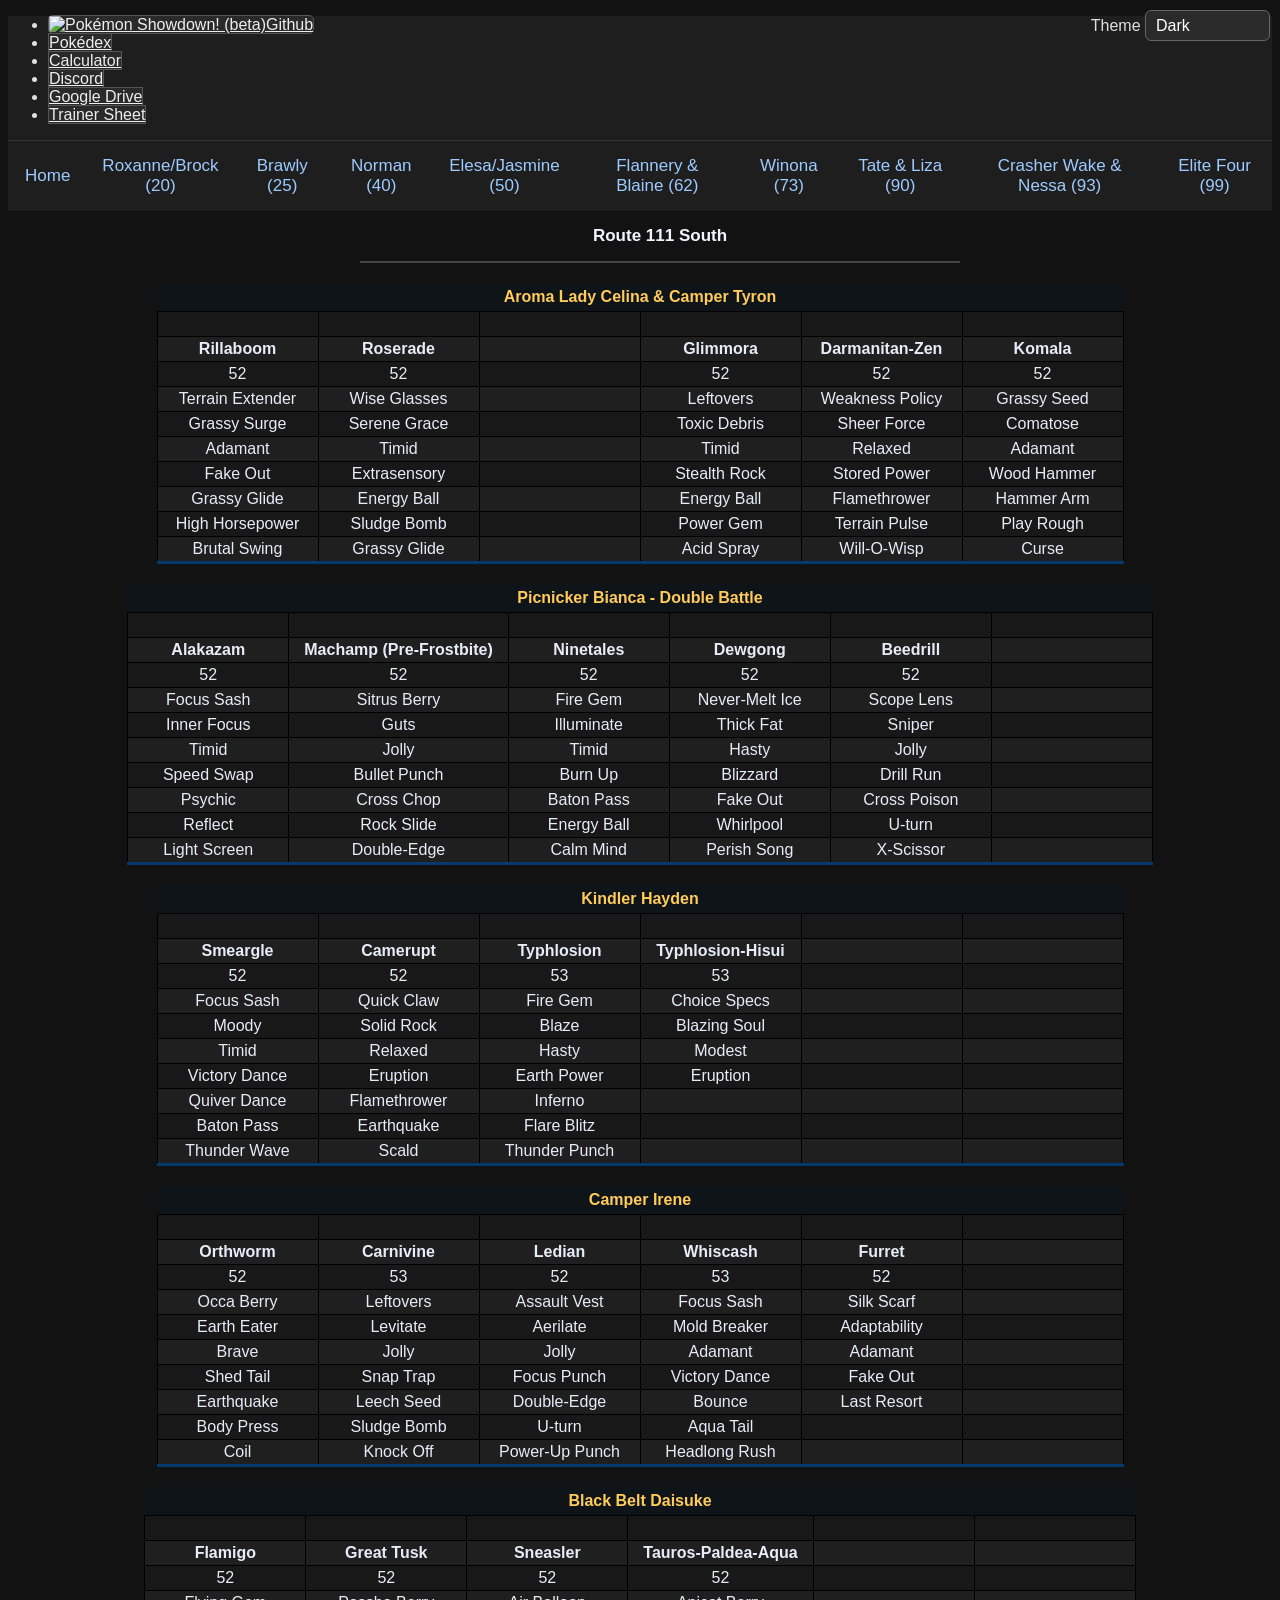
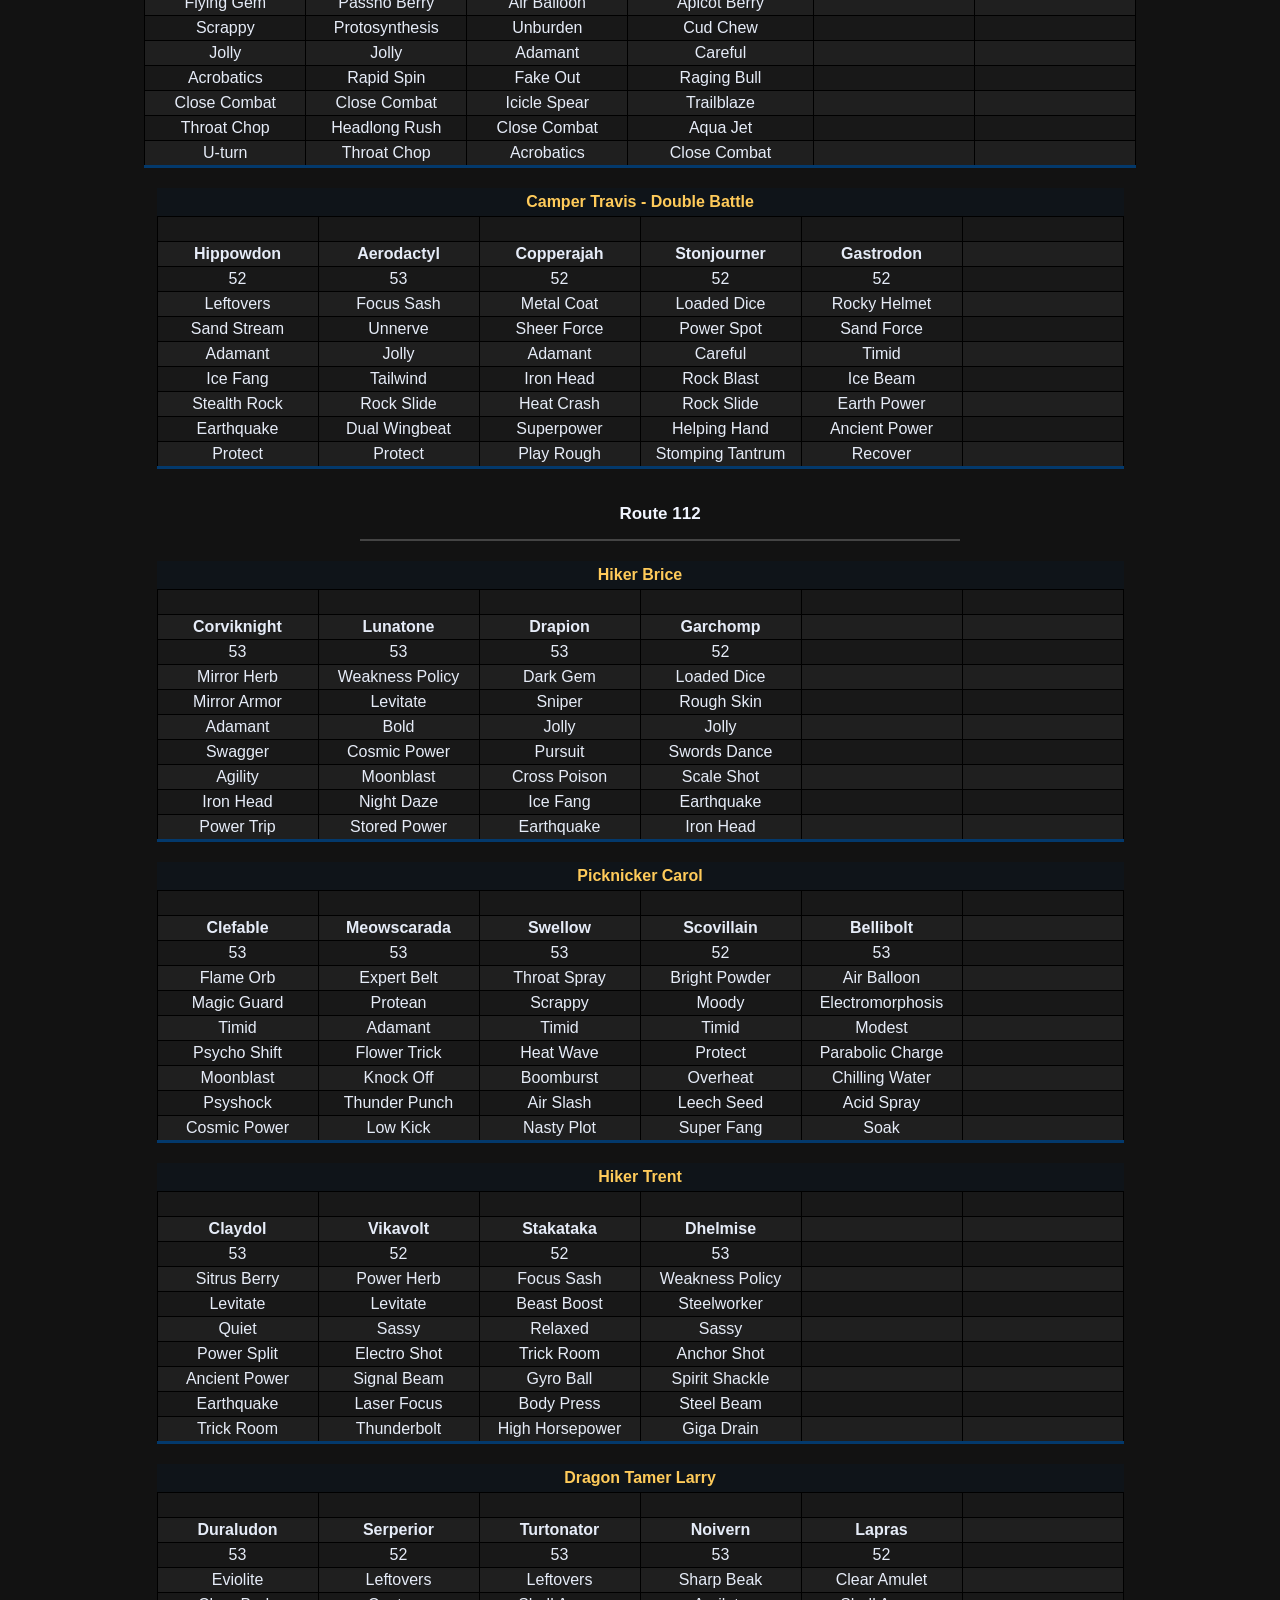
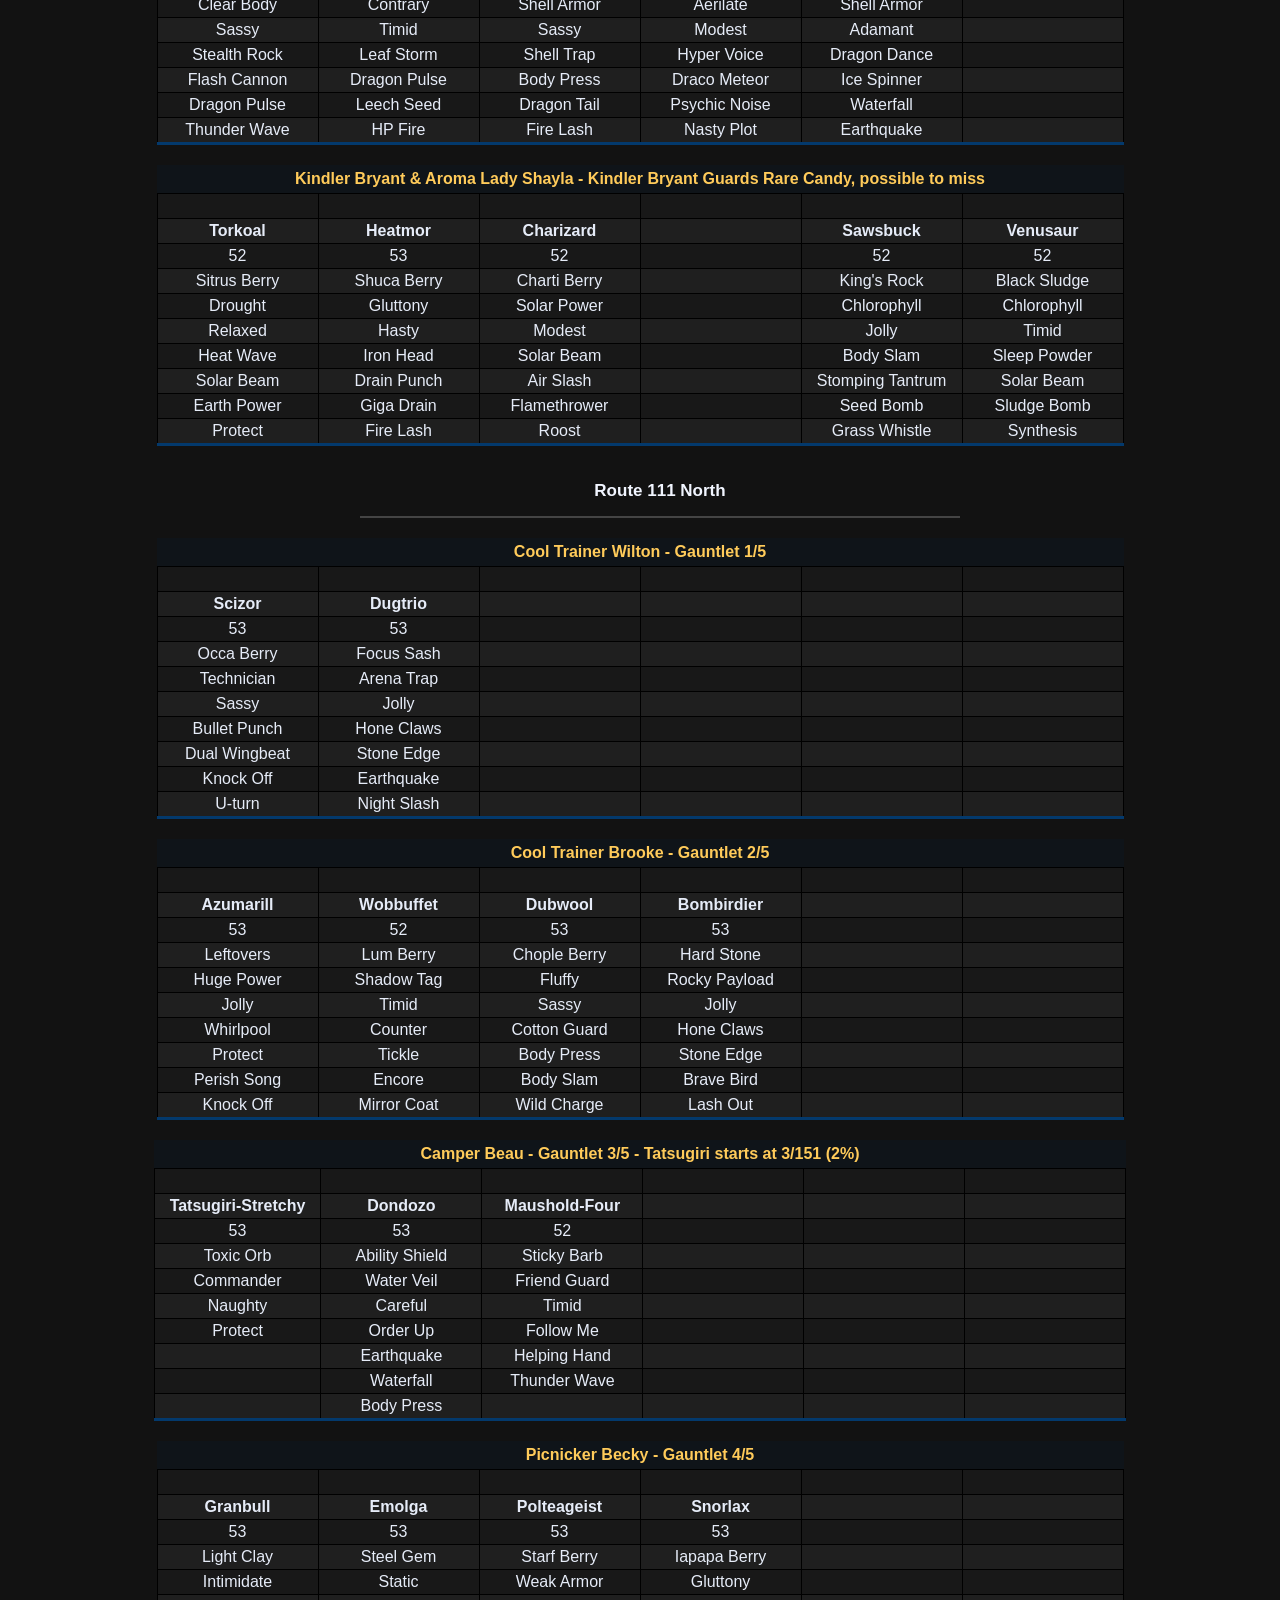
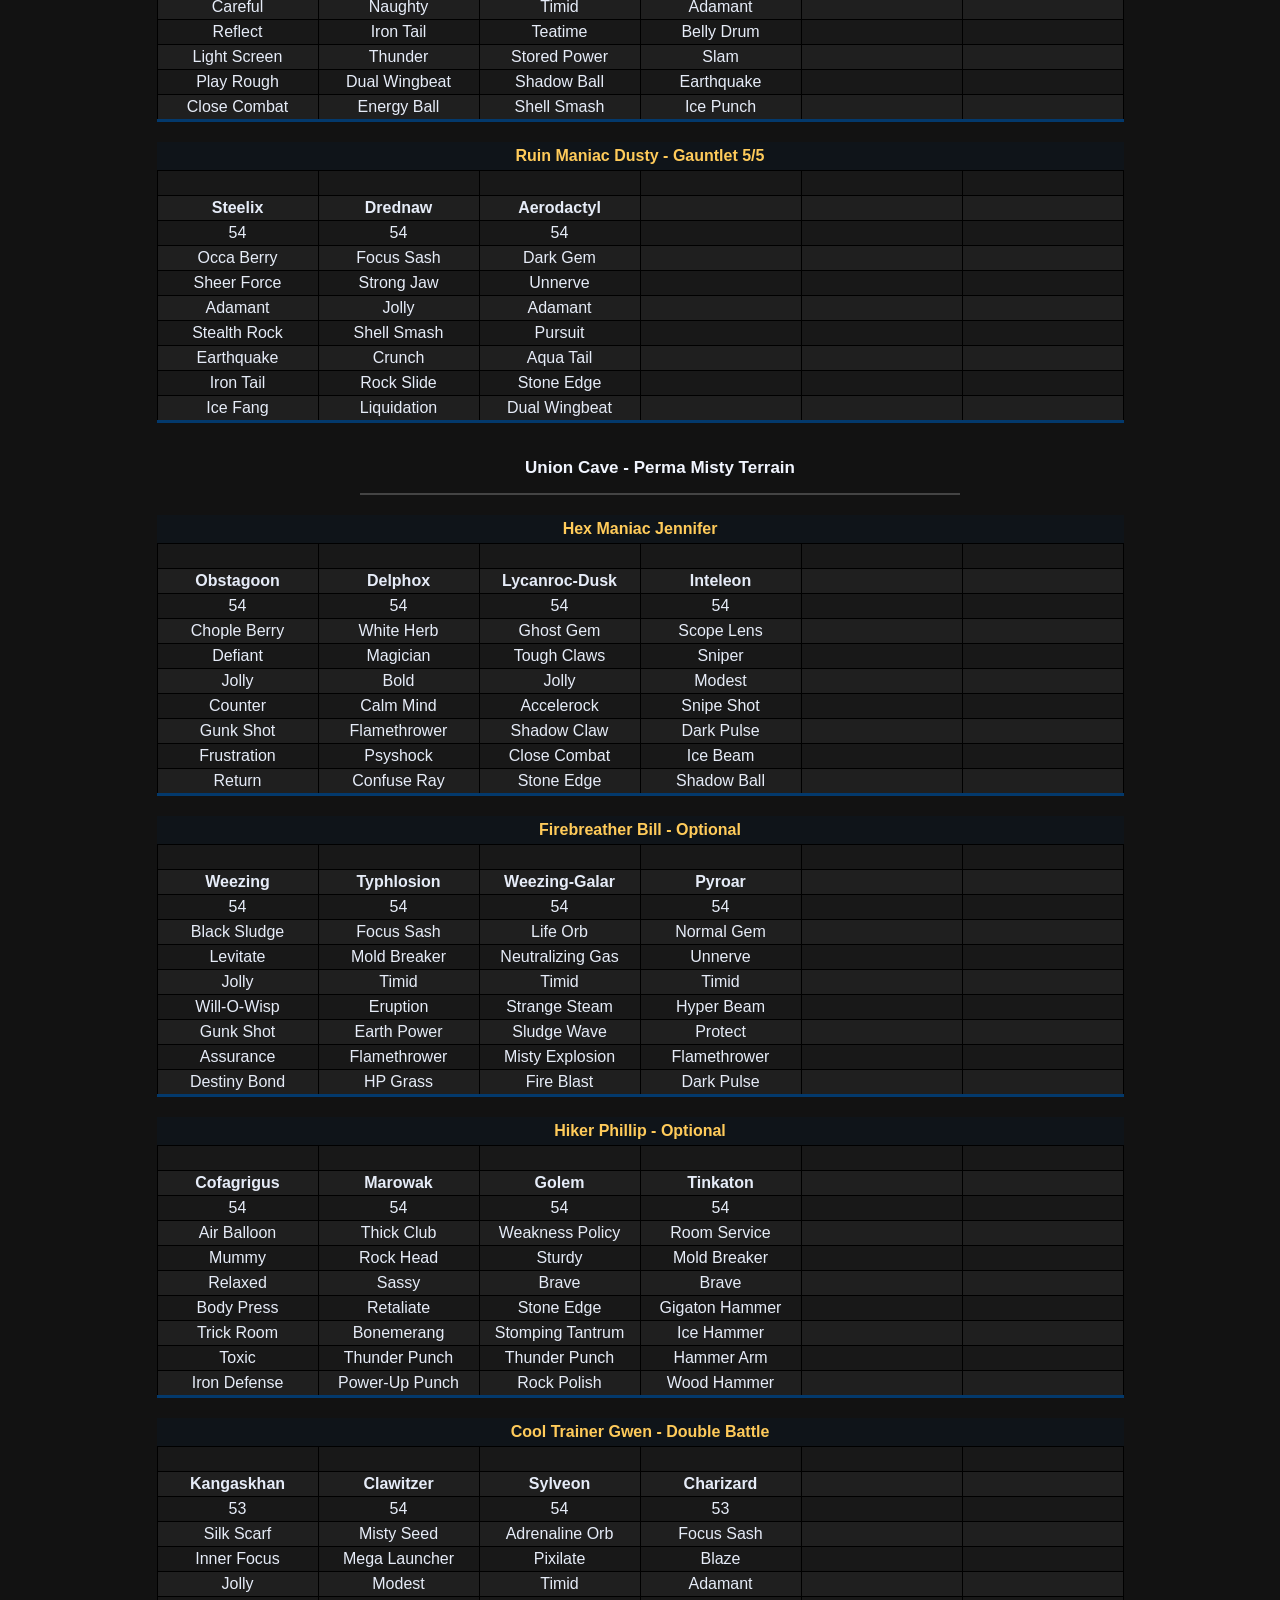
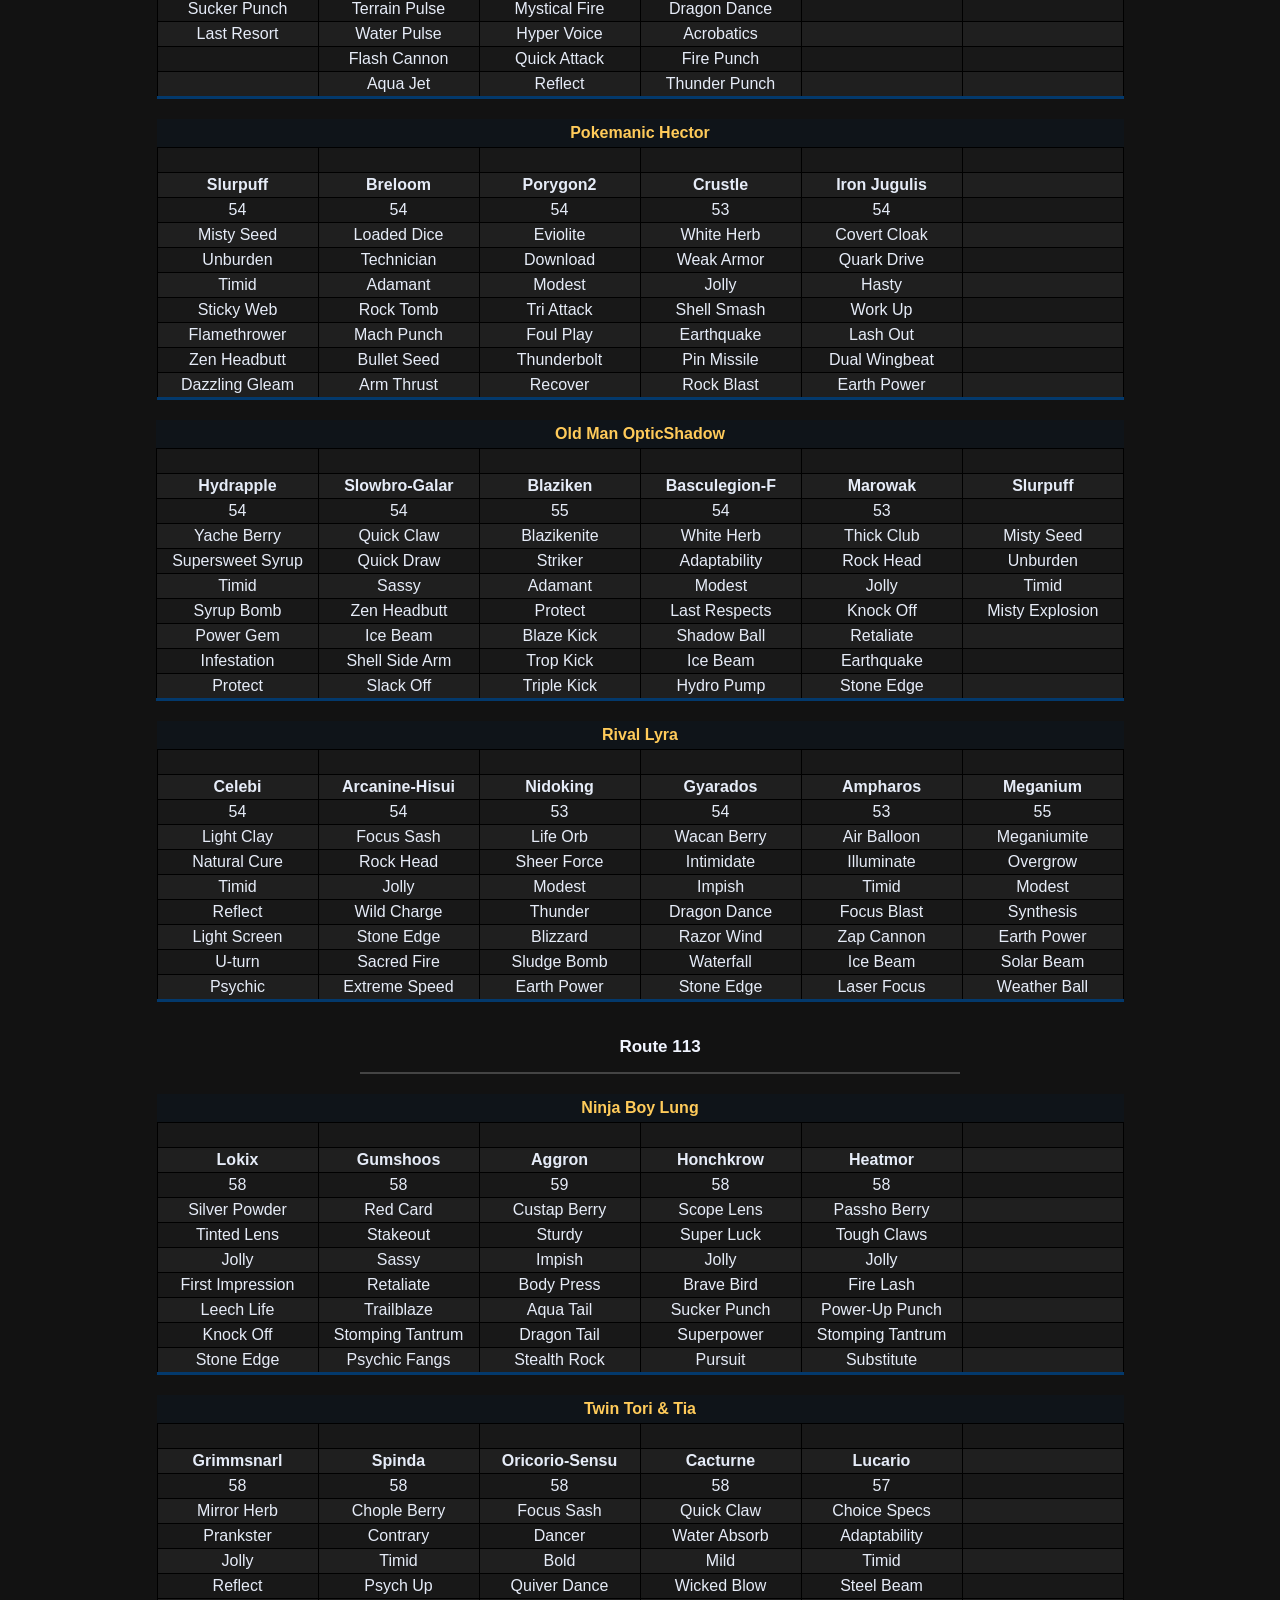
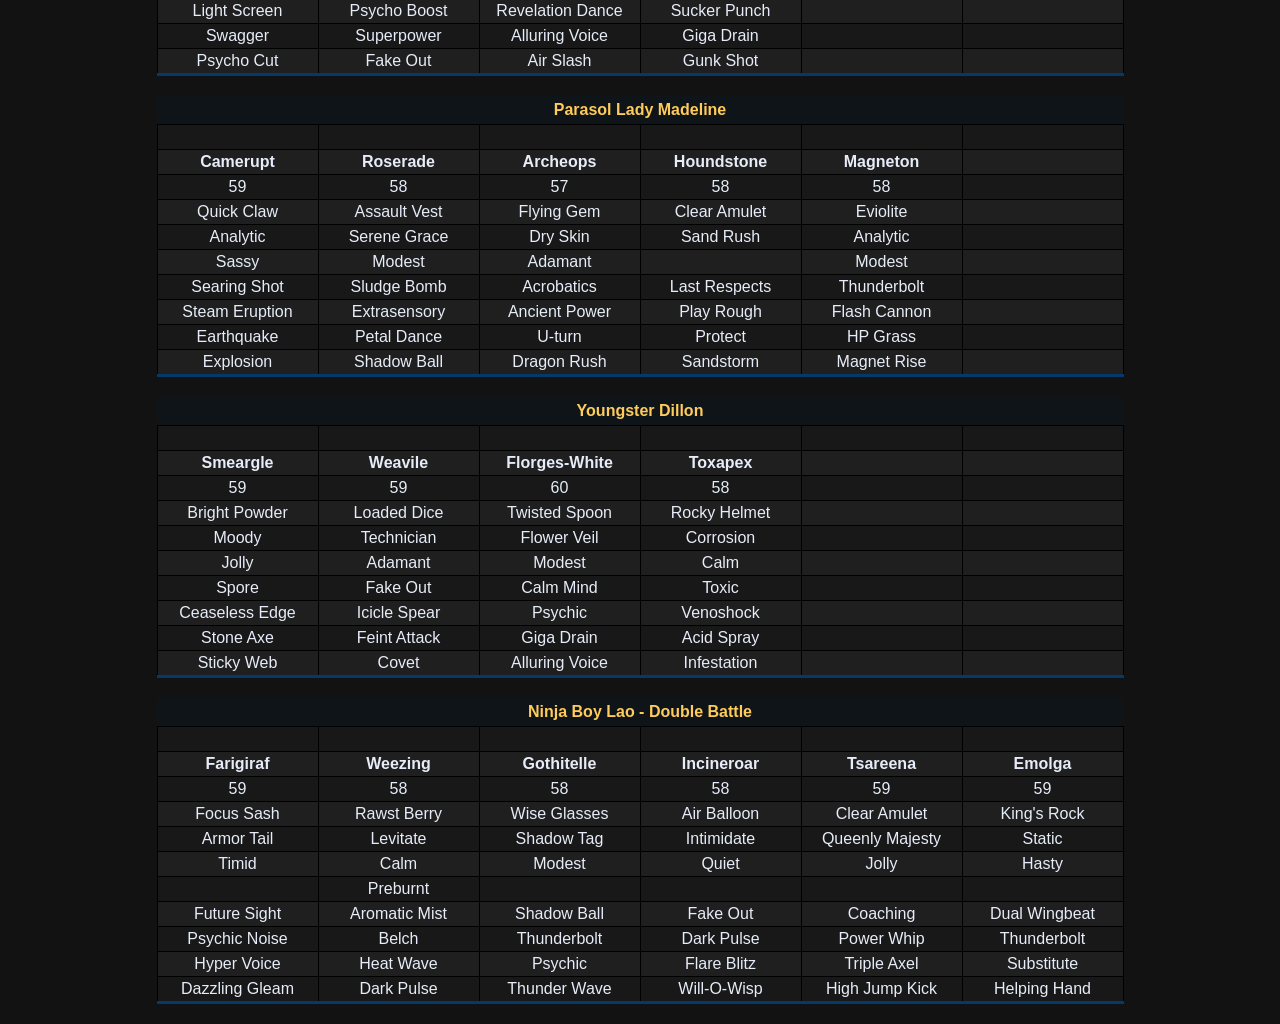
==== commit 7f923e41: "W" ====
--- a/blaine_split.html
+++ b/blaine_split.html
@@ -2077,6 +2077,451 @@
 </tbody>
 </table>
 
+<div class="container">
+<h1 class="location">Route 113</h1>
+<div class="line">
+</div>
+</div>
+
+<table class="content-table">
+<caption class="caption-content">Ninja Boy Lung</caption>
+<tbody>
+<tr> <!-- Images -->
+  <td><img src="https://play.pokemonshowdown.com/sprites/gen5/lokix.png" alt=""></td>
+  <td><img src="https://play.pokemonshowdown.com/sprites/gen5/gumshoos.png" alt=""></td>
+  <td><img src="https://play.pokemonshowdown.com/sprites/gen5/aggron.png" alt=""></td>
+  <td><img src="https://play.pokemonshowdown.com/sprites/gen5/honchkrow.png" alt=""></td>
+  <td><img src="https://play.pokemonshowdown.com/sprites/gen5/heatmor.png" alt=""></td>
+  <td><img src="https://play.pokemonshowdown.com/sprites/gen5/.png" alt=""></td>
+</tr>
+<tr> <!-- Species -->
+  <th>Lokix</th>
+  <th>Gumshoos</th>
+  <th>Aggron</th>
+  <th>Honchkrow</th>
+  <th>Heatmor</th>
+  <th></th>
+</tr>
+<tr> <!-- Level -->
+  <td>58</td>
+  <td>58</td>
+  <td>59</td>
+  <td>58</td>
+  <td>58</td>
+  <td></td>
+</tr>
+<tr> <!-- Item -->
+  <td>Silver Powder</td>
+  <td>Red Card</td>
+  <td>Custap Berry</td>
+  <td>Scope Lens</td>
+  <td>Passho Berry</td>
+  <td></td>
+</tr>
+<tr> <!-- Ability -->
+  <td>Tinted Lens</td>
+  <td>Stakeout</td>
+  <td>Sturdy</td>
+  <td>Super Luck</td>
+  <td>Tough Claws</td>
+  <td></td>
+</tr>
+<tr> <!-- Nature -->
+  <td>Jolly</td>
+  <td>Sassy</td>
+  <td>Impish</td>
+  <td>Jolly</td>
+  <td>Jolly</td>
+  <td></td>
+</tr>
+<tr> <!-- Move 1 -->
+  <td>First Impression</td>
+  <td>Retaliate</td>
+  <td>Body Press</td>
+  <td>Brave Bird</td>
+  <td>Fire Lash</td>
+  <td></td>
+</tr>
+<tr> <!-- Move 2 -->
+  <td>Leech Life</td>
+  <td>Trailblaze</td>
+  <td>Aqua Tail</td>
+  <td>Sucker Punch</td>
+  <td>Power-Up Punch</td>
+  <td></td>
+</tr>
+<tr> <!-- Move 3 -->
+  <td>Knock Off</td>
+  <td>Stomping Tantrum</td>
+  <td>Dragon Tail</td>
+  <td>Superpower</td>
+  <td>Stomping Tantrum</td>
+  <td></td>
+</tr>
+<tr> <!-- Move 4 -->
+  <td>Stone Edge</td>
+  <td>Psychic Fangs</td>
+  <td>Stealth Rock</td>
+  <td>Pursuit</td>
+  <td>Substitute</td>
+  <td></td>
+</tr>
+</tbody>
+</table>
+
+<table class="content-table">
+<caption class="caption-content">Twin Tori &amp; Tia</caption>
+<tbody>
+<tr> <!-- Images -->
+  <td><img src="https://play.pokemonshowdown.com/sprites/gen5/grimmsnarl.png" alt=""></td>
+  <td><img src="https://play.pokemonshowdown.com/sprites/gen5/spinda.png" alt=""></td>
+  <td><img src="https://play.pokemonshowdown.com/sprites/gen5/oricorio-sensu.png" alt=""></td>
+  <td><img src="https://play.pokemonshowdown.com/sprites/gen5/cacturne.png" alt=""></td>
+  <td><img src="https://play.pokemonshowdown.com/sprites/gen5/lucario.png" alt=""></td>
+  <td><img src="https://play.pokemonshowdown.com/sprites/gen5/.png" alt=""></td>
+</tr>
+<tr> <!-- Species -->
+  <th>Grimmsnarl</th>
+  <th>Spinda</th>
+  <th>Oricorio-Sensu</th>
+  <th>Cacturne</th>
+  <th>Lucario</th>
+  <th></th>
+</tr>
+<tr> <!-- Level -->
+  <td>58</td>
+  <td>58</td>
+  <td>58</td>
+  <td>58</td>
+  <td>57</td>
+  <td></td>
+</tr>
+<tr> <!-- Item -->
+  <td>Mirror Herb</td>
+  <td>Chople Berry</td>
+  <td>Focus Sash</td>
+  <td>Quick Claw</td>
+  <td>Choice Specs</td>
+  <td></td>
+</tr>
+<tr> <!-- Ability -->
+  <td>Prankster</td>
+  <td>Contrary</td>
+  <td>Dancer</td>
+  <td>Water Absorb</td>
+  <td>Adaptability</td>
+  <td></td>
+</tr>
+<tr> <!-- Nature -->
+  <td>Jolly</td>
+  <td>Timid</td>
+  <td>Bold</td>
+  <td>Mild</td>
+  <td>Timid</td>
+  <td></td>
+</tr>
+<tr> <!-- Move 1 -->
+  <td>Reflect</td>
+  <td>Psych Up</td>
+  <td>Quiver Dance</td>
+  <td>Wicked Blow</td>
+  <td>Steel Beam</td>
+  <td></td>
+</tr>
+<tr> <!-- Move 2 -->
+  <td>Light Screen</td>
+  <td>Psycho Boost</td>
+  <td>Revelation Dance</td>
+  <td>Sucker Punch</td>
+  <td></td>
+  <td></td>
+</tr>
+<tr> <!-- Move 3 -->
+  <td>Swagger</td>
+  <td>Superpower</td>
+  <td>Alluring Voice</td>
+  <td>Giga Drain</td>
+  <td></td>
+  <td></td>
+</tr>
+<tr> <!-- Move 4 -->
+  <td>Psycho Cut</td>
+  <td>Fake Out</td>
+  <td>Air Slash</td>
+  <td>Gunk Shot</td>
+  <td></td>
+  <td></td>
+</tr>
+</tbody>
+</table>
+
+<table class="content-table">
+<caption class="caption-content">Parasol Lady Madeline</caption>
+<tbody>
+<tr> <!-- Images -->
+  <td><img src="https://play.pokemonshowdown.com/sprites/gen5/camerupt.png" alt=""></td>
+  <td><img src="https://play.pokemonshowdown.com/sprites/gen5/roserade.png" alt=""></td>
+  <td><img src="https://play.pokemonshowdown.com/sprites/gen5/archeops.png" alt=""></td>
+  <td><img src="https://play.pokemonshowdown.com/sprites/gen5/houndstone.png" alt=""></td>
+  <td><img src="https://play.pokemonshowdown.com/sprites/gen5/magneton.png" alt=""></td>
+  <td><img src="https://play.pokemonshowdown.com/sprites/gen5/.png" alt=""></td>
+</tr>
+<tr> <!-- Species -->
+  <th>Camerupt</th>
+  <th>Roserade</th>
+  <th>Archeops</th>
+  <th>Houndstone</th>
+  <th>Magneton</th>
+  <th></th>
+</tr>
+<tr> <!-- Level -->
+  <td>59</td>
+  <td>58</td>
+  <td>57</td>
+  <td>58</td>
+  <td>58</td>
+  <td></td>
+</tr>
+<tr> <!-- Item -->
+  <td>Quick Claw</td>
+  <td>Assault Vest</td>
+  <td>Flying Gem</td>
+  <td>Clear Amulet</td>
+  <td>Eviolite</td>
+  <td></td>
+</tr>
+<tr> <!-- Ability -->
+  <td>Analytic</td>
+  <td>Serene Grace</td>
+  <td>Dry Skin</td>
+  <td>Sand Rush</td>
+  <td>Analytic</td>
+  <td></td>
+</tr>
+<tr> <!-- Nature -->
+  <td>Sassy</td>
+  <td>Modest</td>
+  <td>Adamant</td>
+  <td></td>
+  <td>Modest</td>
+  <td></td>
+</tr>
+<tr> <!-- Move 1 -->
+  <td>Searing Shot</td>
+  <td>Sludge Bomb</td>
+  <td>Acrobatics</td>
+  <td>Last Respects</td>
+  <td>Thunderbolt</td>
+  <td></td>
+</tr>
+<tr> <!-- Move 2 -->
+  <td>Steam Eruption</td>
+  <td>Extrasensory</td>
+  <td>Ancient Power</td>
+  <td>Play Rough</td>
+  <td>Flash Cannon</td>
+  <td></td>
+</tr>
+<tr> <!-- Move 3 -->
+  <td>Earthquake</td>
+  <td>Petal Dance</td>
+  <td>U-turn</td>
+  <td>Protect</td>
+  <td>HP Grass</td>
+  <td></td>
+</tr>
+<tr> <!-- Move 4 -->
+  <td>Explosion</td>
+  <td>Shadow Ball</td>
+  <td>Dragon Rush</td>
+  <td>Sandstorm</td>
+  <td>Magnet Rise</td>
+  <td></td>
+</tr>
+</tbody>
+</table>
+
+<table class="content-table">
+<caption class="caption-content">Youngster Dillon</caption>
+<tbody>
+<tr> <!-- Images -->
+  <td><img src="https://play.pokemonshowdown.com/sprites/gen5/smeargle.png" alt=""></td>
+  <td><img src="https://play.pokemonshowdown.com/sprites/gen5/weavile.png" alt=""></td>
+  <td><img src="https://play.pokemonshowdown.com/sprites/gen5/florges-white.png" alt=""></td>
+  <td><img src="https://play.pokemonshowdown.com/sprites/gen5/toxapex.png" alt=""></td>
+  <td><img src="https://play.pokemonshowdown.com/sprites/gen5/.png" alt=""></td>
+  <td><img src="https://play.pokemonshowdown.com/sprites/gen5/.png" alt=""></td>
+</tr>
+<tr> <!-- Species -->
+  <th>Smeargle</th>
+  <th>Weavile</th>
+  <th>Florges-White</th>
+  <th>Toxapex</th>
+  <th></th>
+  <th></th>
+</tr>
+<tr> <!-- Level -->
+  <td>59</td>
+  <td>59</td>
+  <td>60</td>
+  <td>58</td>
+  <td></td>
+  <td></td>
+</tr>
+<tr> <!-- Item -->
+  <td>Bright Powder</td>
+  <td>Loaded Dice</td>
+  <td>Twisted Spoon</td>
+  <td>Rocky Helmet</td>
+  <td></td>
+  <td></td>
+</tr>
+<tr> <!-- Ability -->
+  <td>Moody</td>
+  <td>Technician</td>
+  <td>Flower Veil</td>
+  <td>Corrosion</td>
+  <td></td>
+  <td></td>
+</tr>
+<tr> <!-- Nature -->
+  <td>Jolly</td>
+  <td>Adamant</td>
+  <td>Modest</td>
+  <td>Calm</td>
+  <td></td>
+  <td></td>
+</tr>
+<tr> <!-- Move 1 -->
+  <td>Spore</td>
+  <td>Fake Out</td>
+  <td>Calm Mind</td>
+  <td>Toxic</td>
+  <td></td>
+  <td></td>
+</tr>
+<tr> <!-- Move 2 -->
+  <td>Ceaseless Edge</td>
+  <td>Icicle Spear</td>
+  <td>Psychic</td>
+  <td>Venoshock</td>
+  <td></td>
+  <td></td>
+</tr>
+<tr> <!-- Move 3 -->
+  <td>Stone Axe</td>
+  <td>Feint Attack</td>
+  <td>Giga Drain</td>
+  <td>Acid Spray</td>
+  <td></td>
+  <td></td>
+</tr>
+<tr> <!-- Move 4 -->
+  <td>Sticky Web</td>
+  <td>Covet</td>
+  <td>Alluring Voice</td>
+  <td>Infestation</td>
+  <td></td>
+  <td></td>
+</tr>
+</tbody>
+</table>
+
+<table class="content-table">
+<caption class="caption-content">Ninja Boy Lao - Double Battle</caption>
+<tbody>
+<tr> <!-- Images -->
+  <td><img src="https://play.pokemonshowdown.com/sprites/gen5/farigiraf.png" alt=""></td>
+  <td><img src="https://play.pokemonshowdown.com/sprites/gen5/weezing.png" alt=""></td>
+  <td><img src="https://play.pokemonshowdown.com/sprites/gen5/gothitelle.png" alt=""></td>
+  <td><img src="https://play.pokemonshowdown.com/sprites/gen5/incineroar.png" alt=""></td>
+  <td><img src="https://play.pokemonshowdown.com/sprites/gen5/tsareena.png" alt=""></td>
+  <td><img src="https://play.pokemonshowdown.com/sprites/gen5/emolga.png" alt=""></td>
+</tr>
+<tr> <!-- Species -->
+  <th>Farigiraf</th>
+  <th>Weezing</th>
+  <th>Gothitelle</th>
+  <th>Incineroar</th>
+  <th>Tsareena</th>
+  <th>Emolga</th>
+</tr>
+<tr> <!-- Level -->
+  <td>59</td>
+  <td>58</td>
+  <td>58</td>
+  <td>58</td>
+  <td>59</td>
+  <td>59</td>
+</tr>
+<tr> <!-- Item -->
+  <td>Focus Sash</td>
+  <td>Rawst Berry</td>
+  <td>Wise Glasses</td>
+  <td>Air Balloon</td>
+  <td>Clear Amulet</td>
+  <td>King's Rock</td>
+</tr>
+<tr> <!-- Ability -->
+  <td>Armor Tail</td>
+  <td>Levitate</td>
+  <td>Shadow Tag</td>
+  <td>Intimidate</td>
+  <td>Queenly Majesty</td>
+  <td>Static</td>
+</tr>
+<tr> <!-- Nature -->
+  <td>Timid</td>
+  <td>Calm</td>
+  <td>Modest</td>
+  <td>Quiet</td>
+  <td>Jolly</td>
+  <td>Hasty</td>
+</tr>
+<tr>
+  <td></td>
+  <td>Preburnt</td>
+  <td></td>
+  <td></td>
+  <td></td>
+  <td></td>
+</tr>
+<tr> <!-- Move 1 -->
+  <td>Future Sight</td>
+  <td>Aromatic Mist</td>
+  <td>Shadow Ball</td>
+  <td>Fake Out</td>
+  <td>Coaching</td>
+  <td>Dual Wingbeat</td>
+</tr>
+<tr> <!-- Move 2 -->
+  <td>Psychic Noise</td>
+  <td>Belch</td>
+  <td>Thunderbolt</td>
+  <td>Dark Pulse</td>
+  <td>Power Whip</td>
+  <td>Thunderbolt</td>
+</tr>
+<tr> <!-- Move 3 -->
+  <td>Hyper Voice</td>
+  <td>Heat Wave</td>
+  <td>Psychic</td>
+  <td>Flare Blitz</td>
+  <td>Triple Axel</td>
+  <td>Substitute</td>
+</tr>
+<tr> <!-- Move 4 -->
+  <td>Dazzling Gleam</td>
+  <td>Dark Pulse</td>
+  <td>Thunder Wave</td>
+  <td>Will-O-Wisp</td>
+  <td>High Jump Kick</td>
+  <td>Helping Hand</td>
+</tr>
+</tbody>
+</table>
+
+<script src="theme/split_item_sprites.js"></script>
 <script>
 document.addEventListener('DOMContentLoaded', () => {
   const select = document.getElementById('theme-select');
--- a/theme/trainer_sheet.css
+++ b/theme/trainer_sheet.css
@@ -379,3 +379,25 @@
 [data-item="item"] {
   color: #2ecc71; /* Green for items */
 }
+
+.ts-inline-label {
+  display: inline-flex;
+  align-items: center;
+  gap: 4px;
+}
+
+.ts-inline-poke-sprite {
+  width: 65px;
+  height: 65px;
+  object-fit: contain;
+  image-rendering: pixelated;
+  flex: none;
+}
+
+.ts-inline-item-sprite {
+  width: 22px;
+  height: 22px;
+  object-fit: contain;
+  image-rendering: pixelated;
+  flex: none;
+}
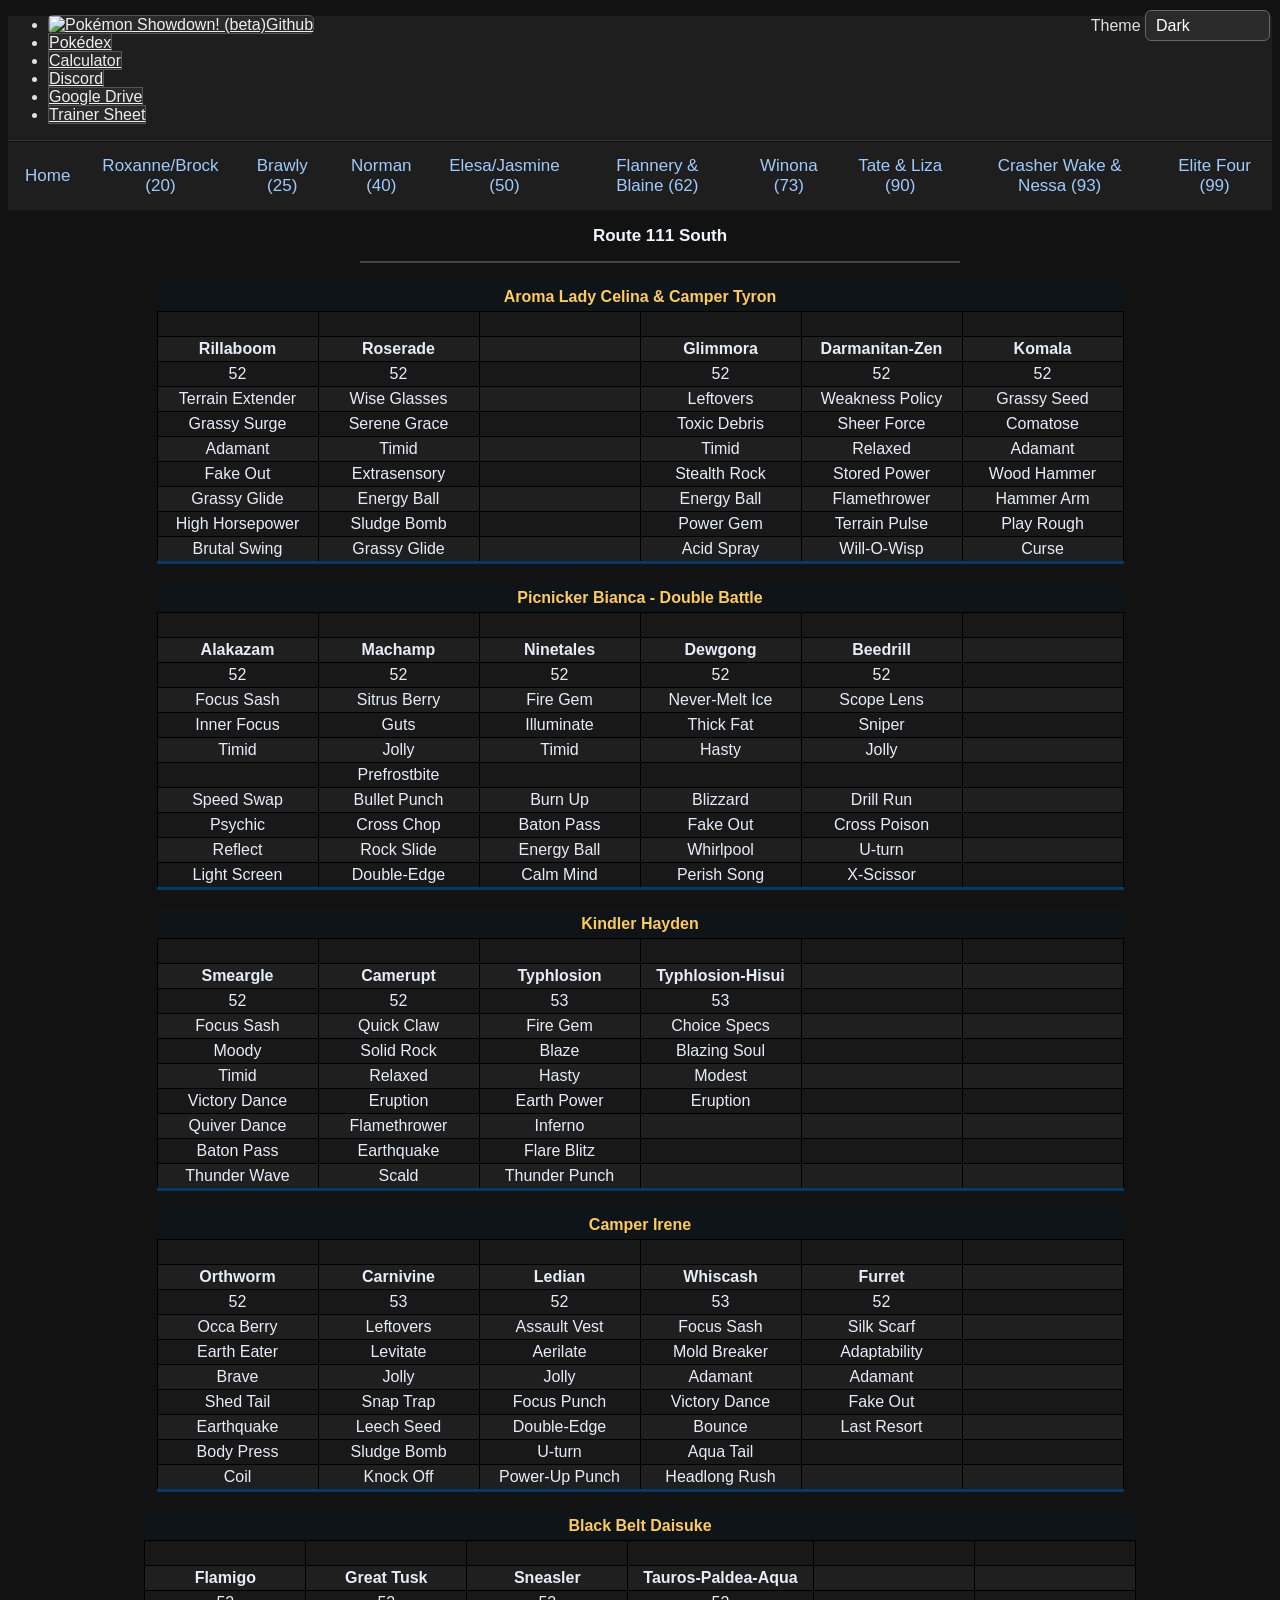
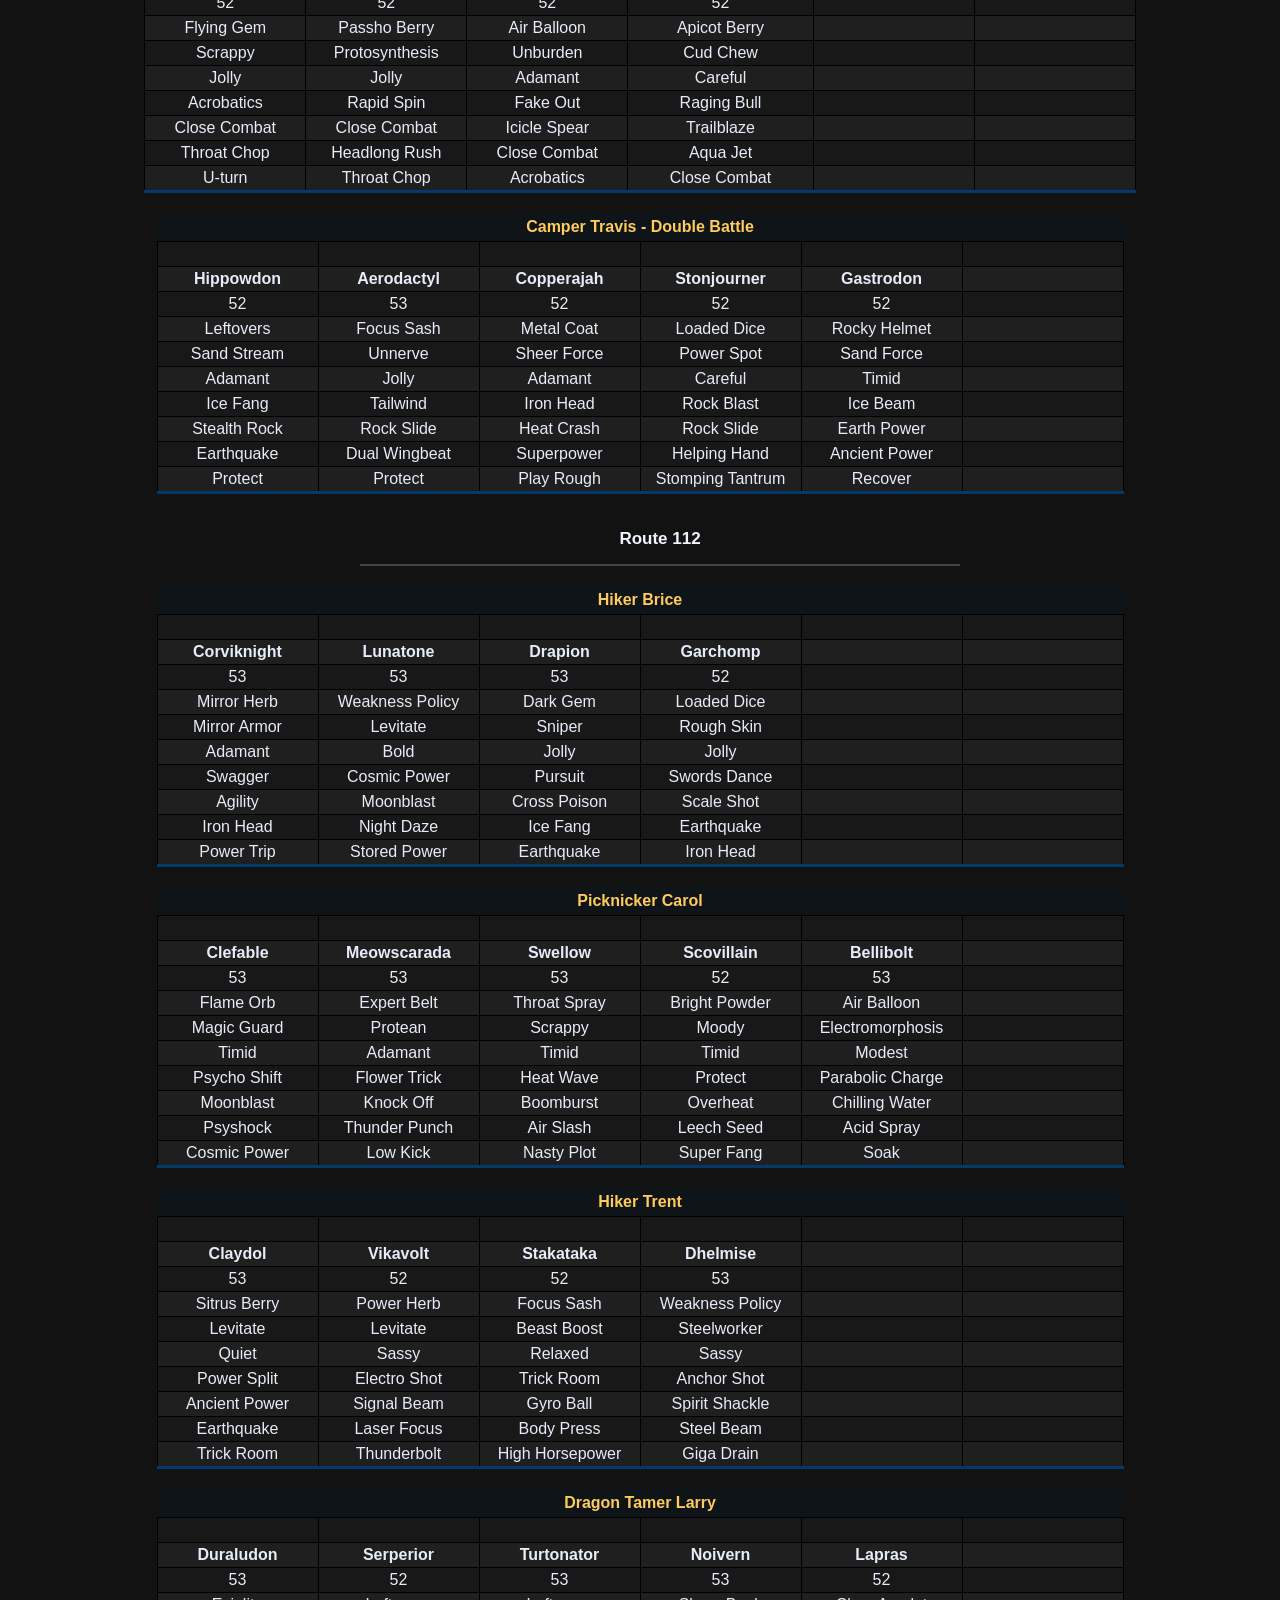
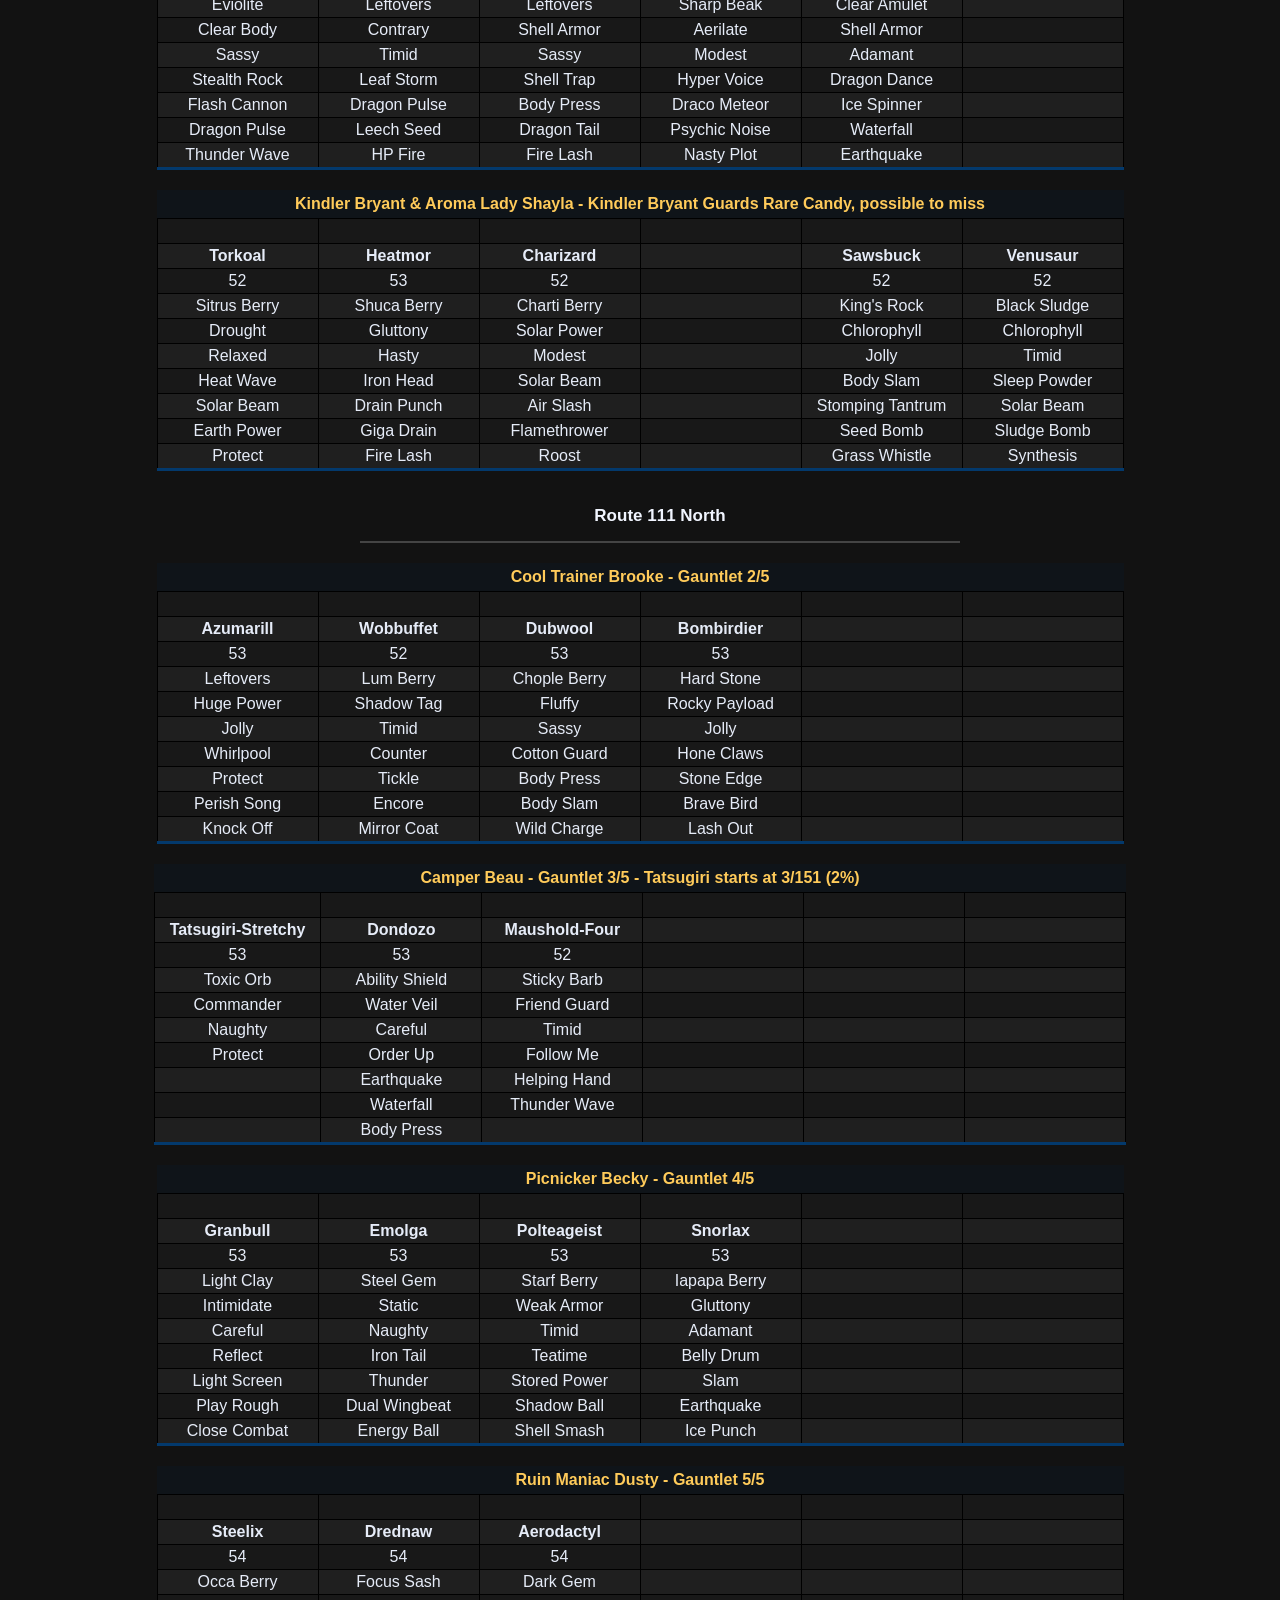
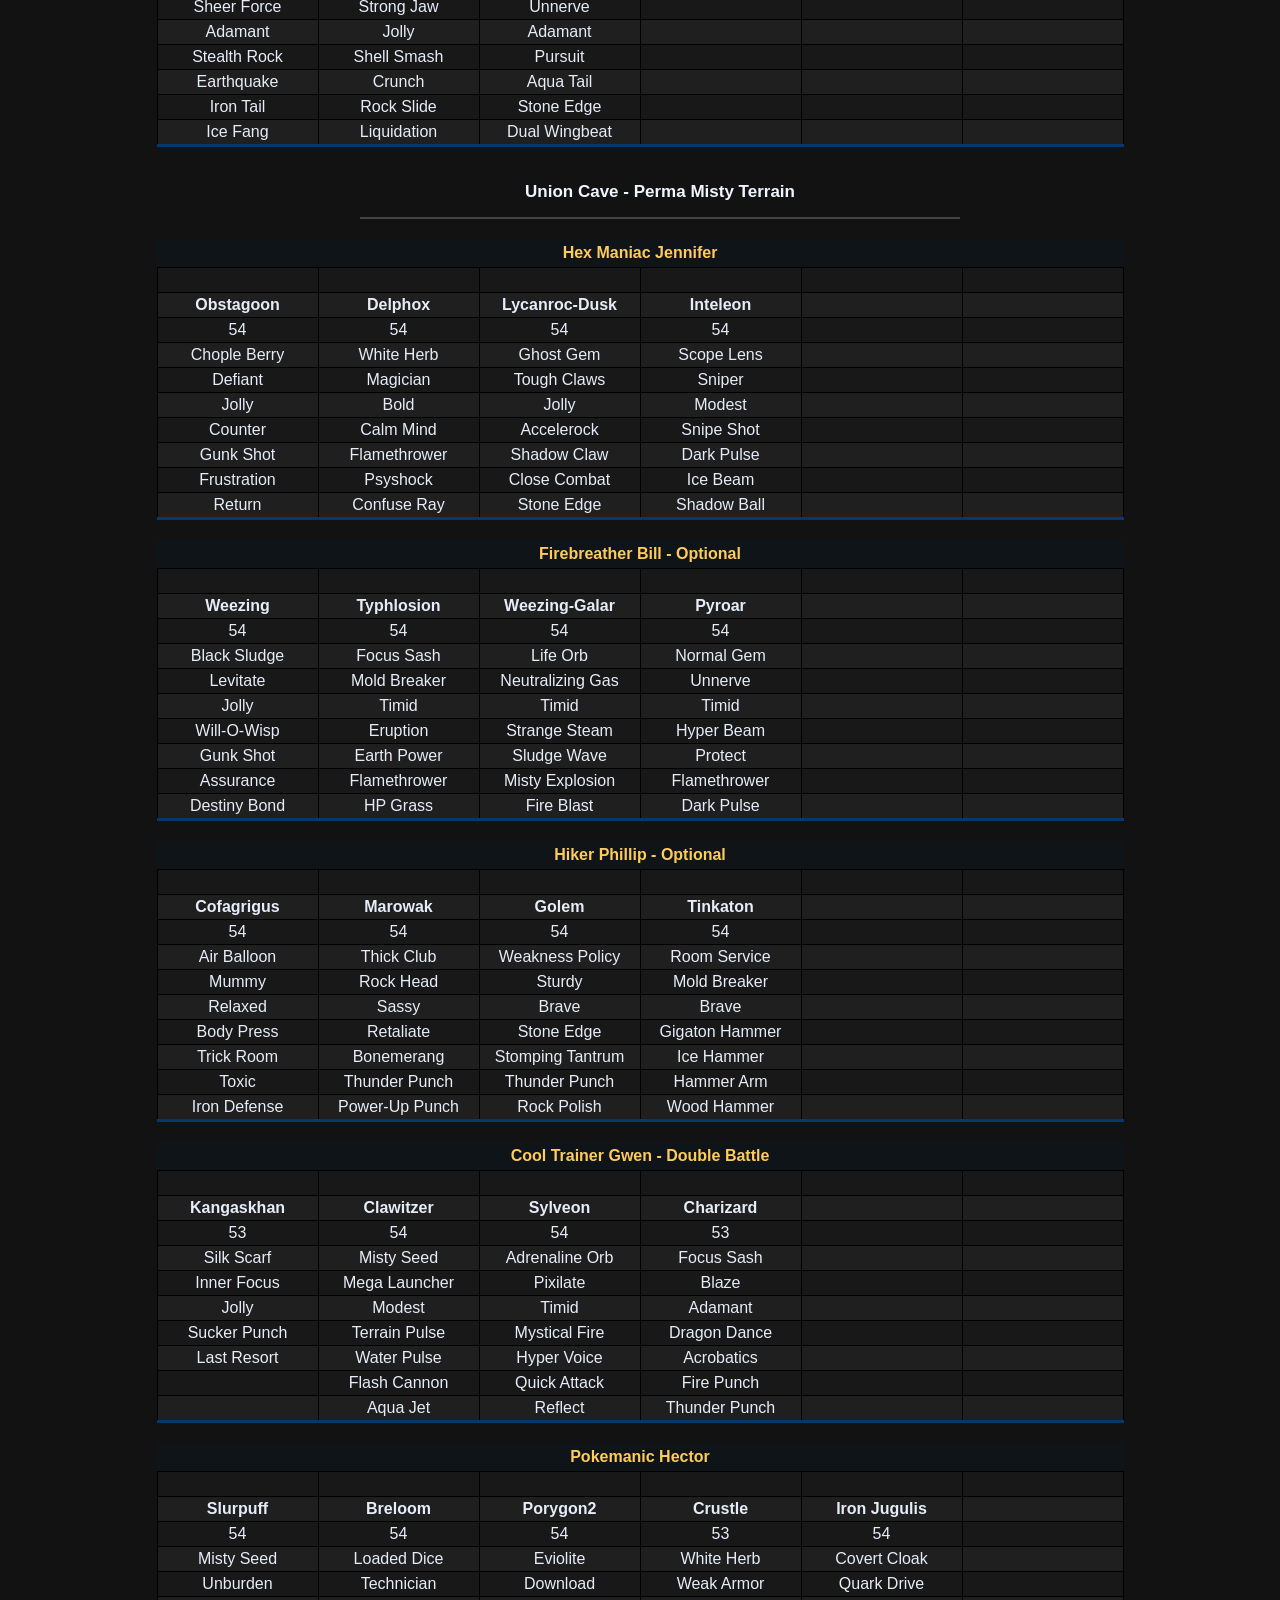
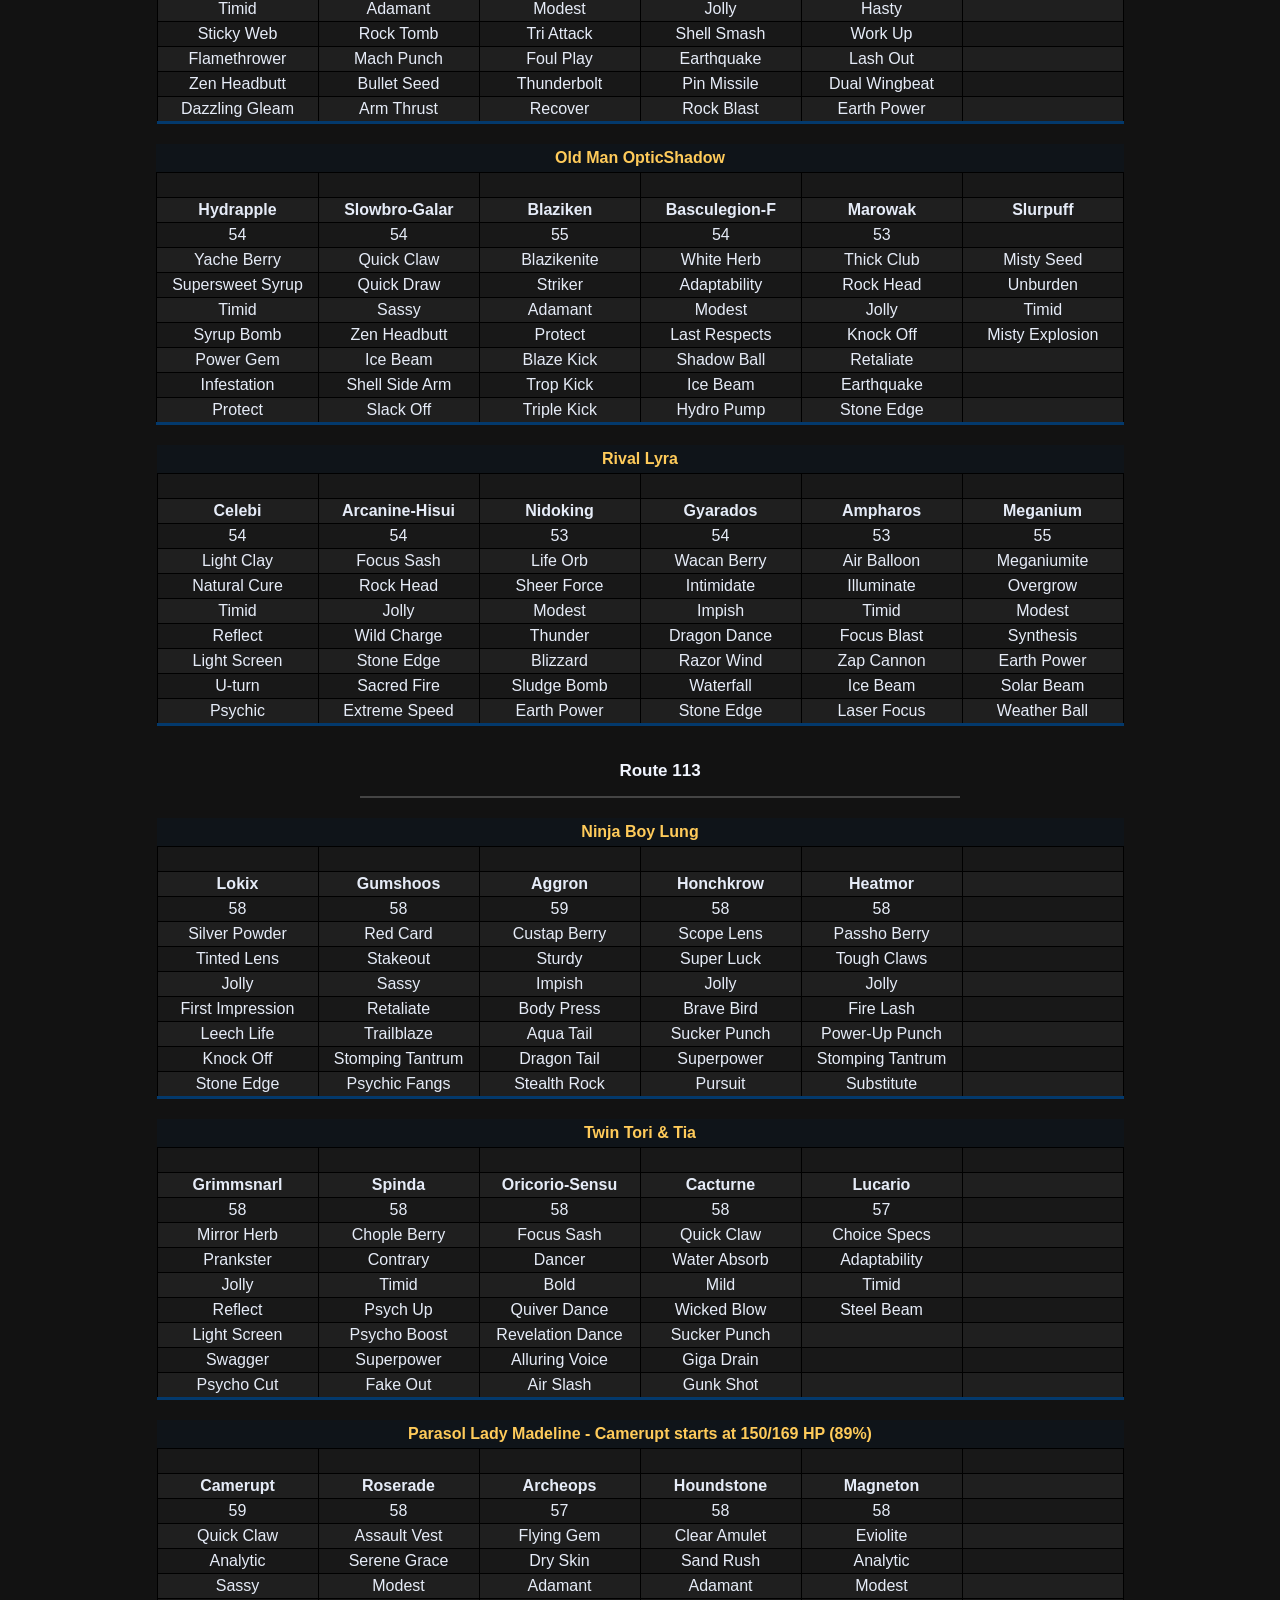
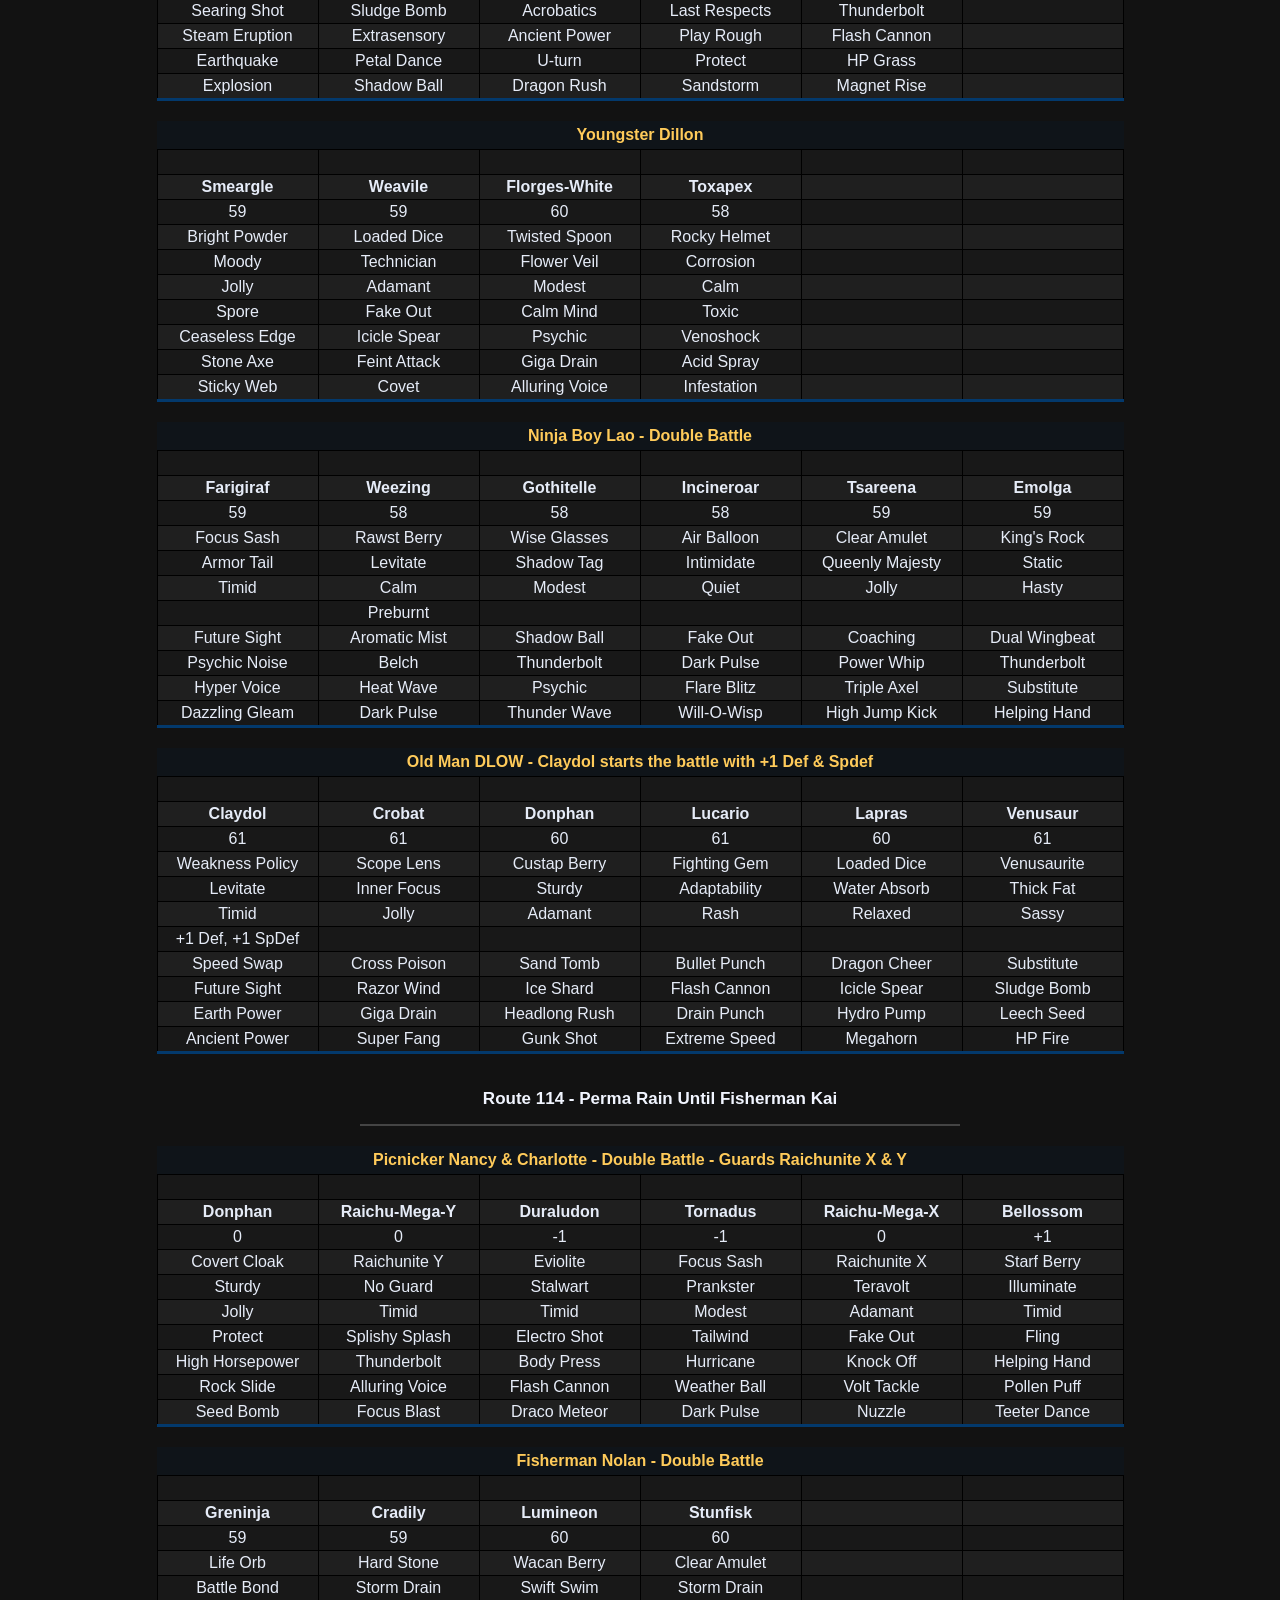
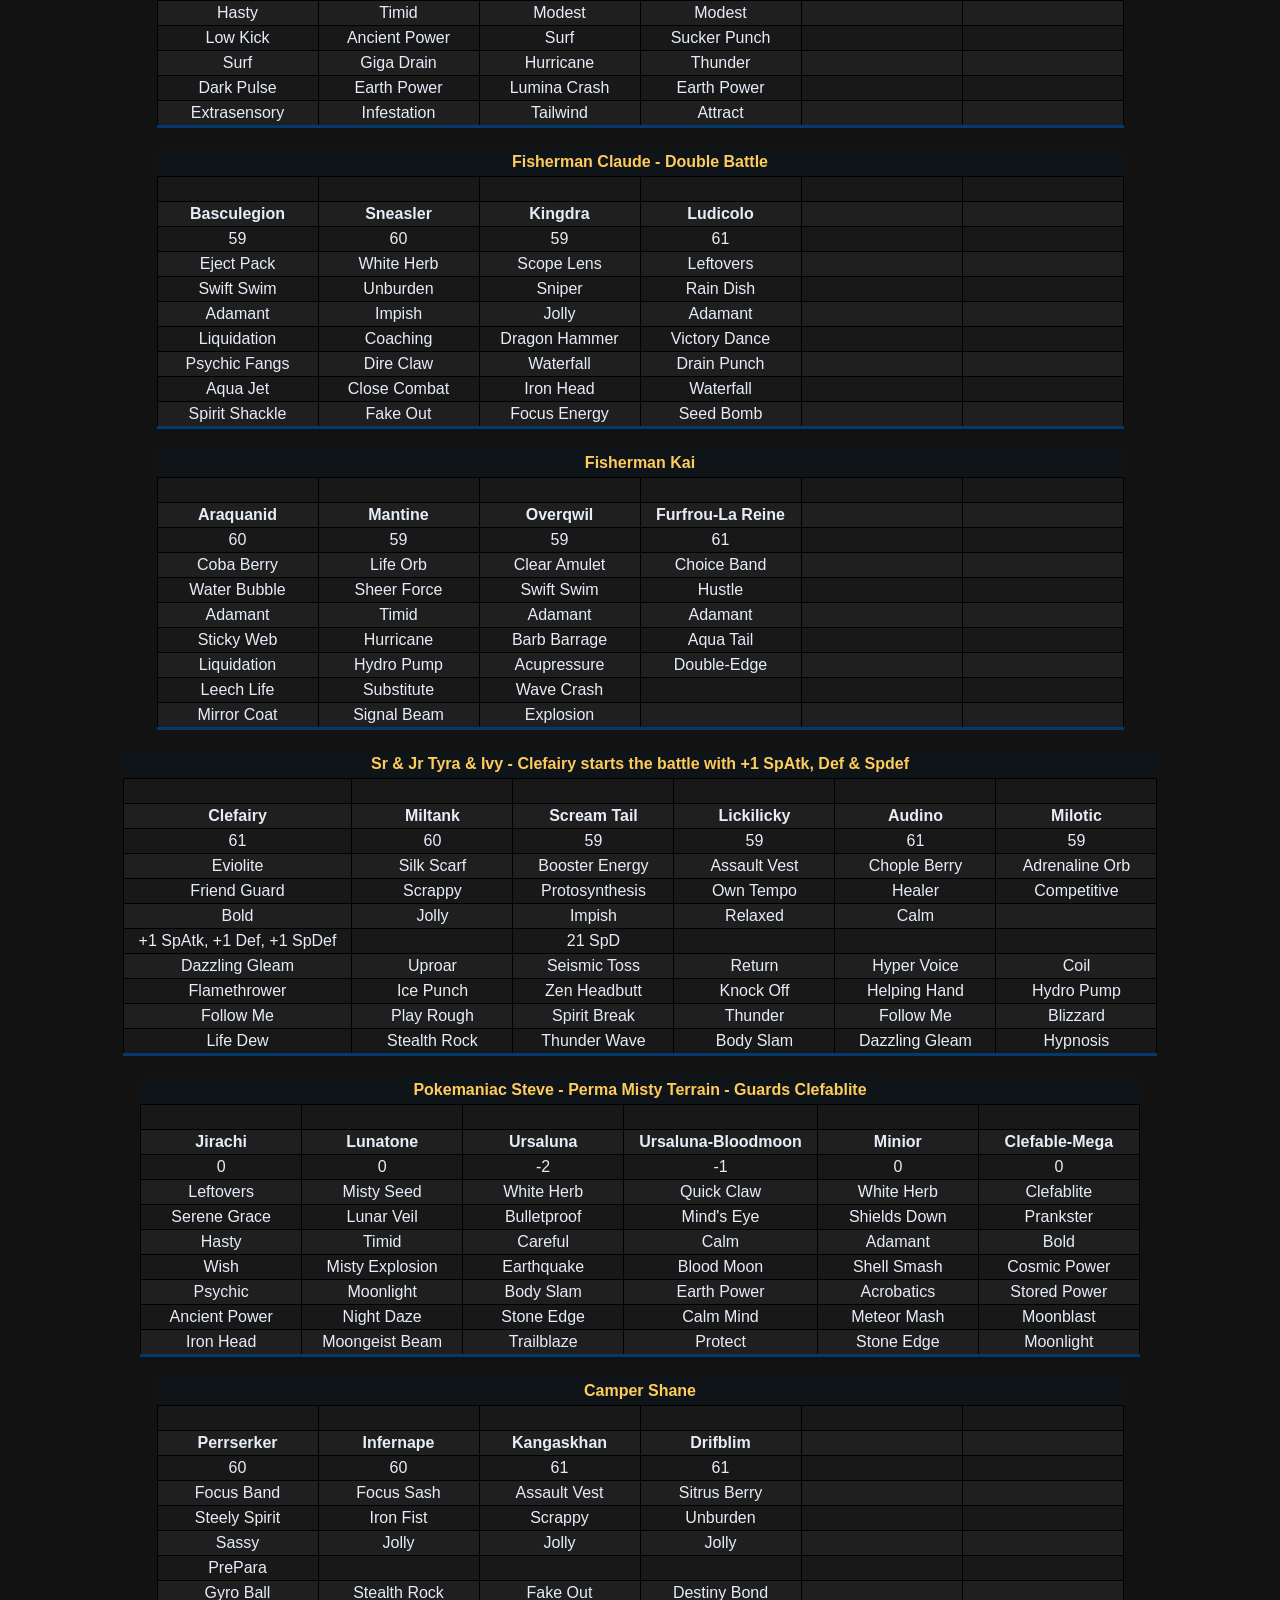
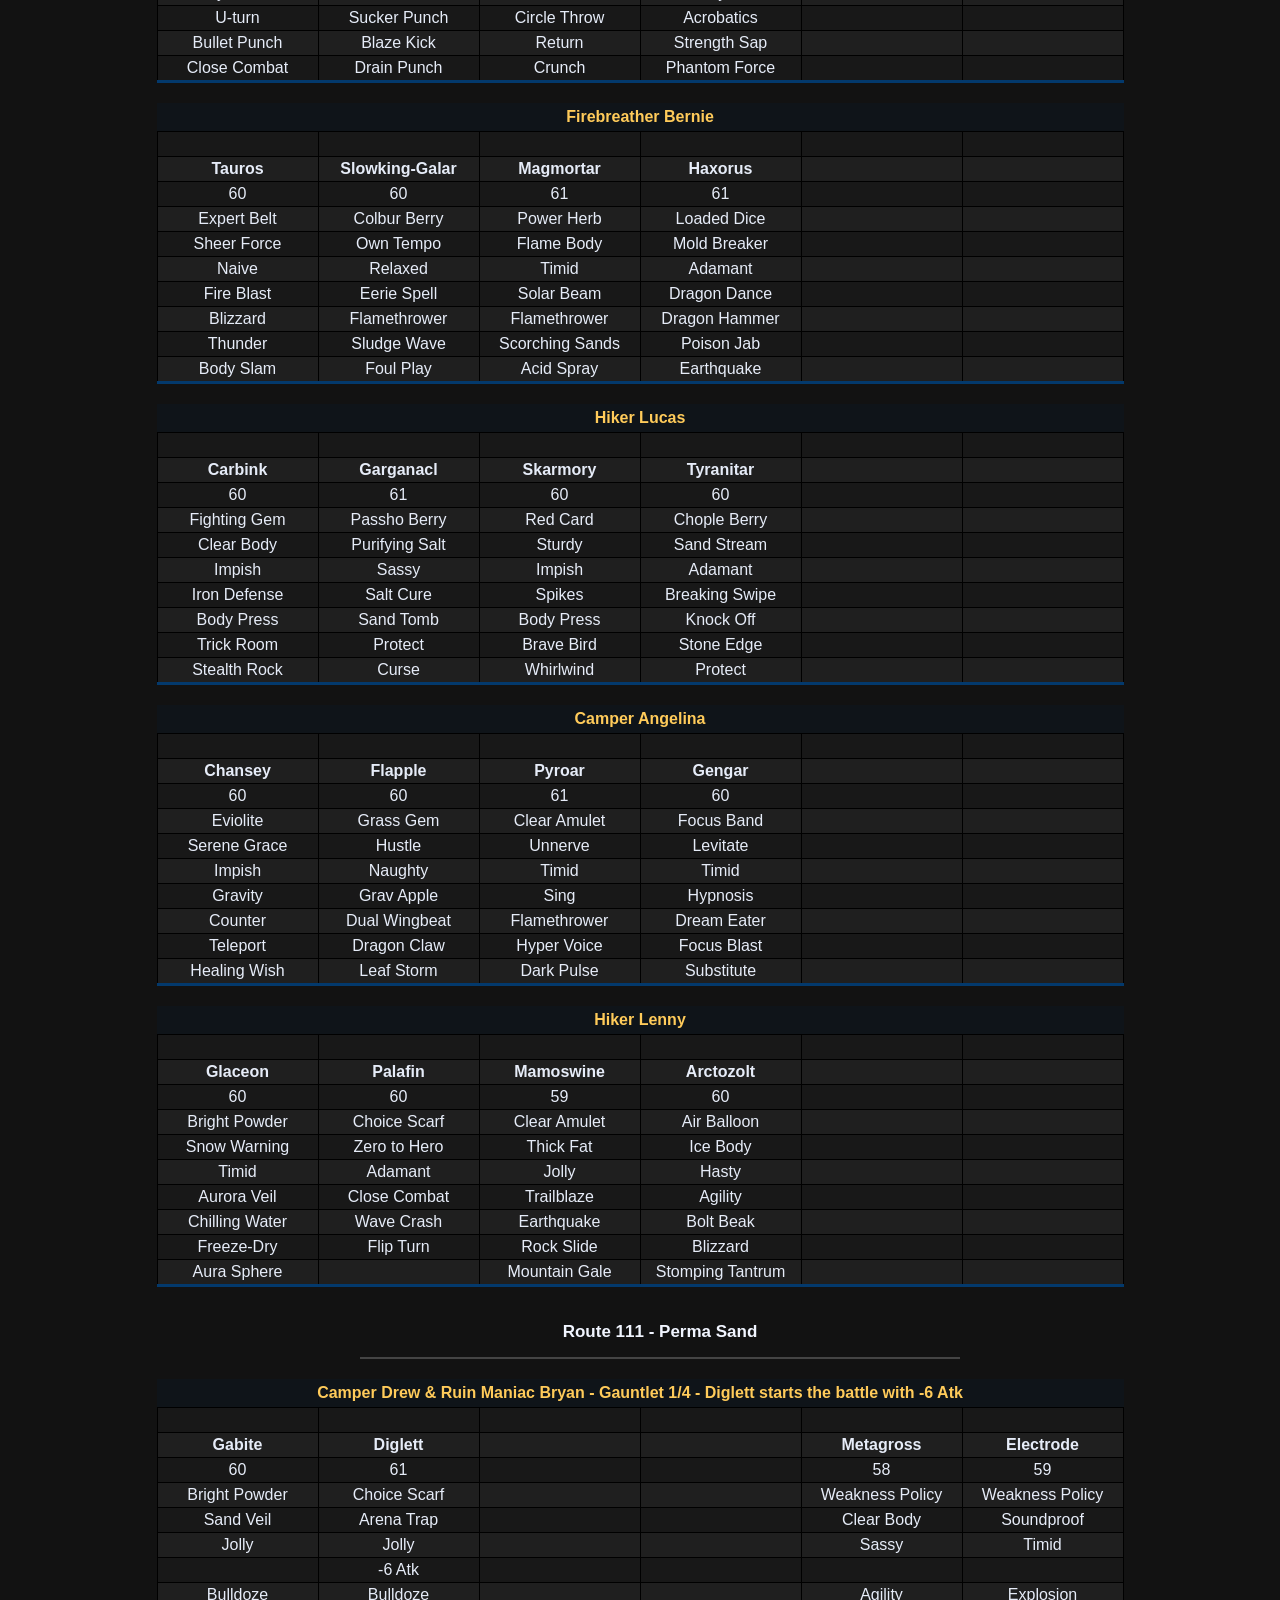
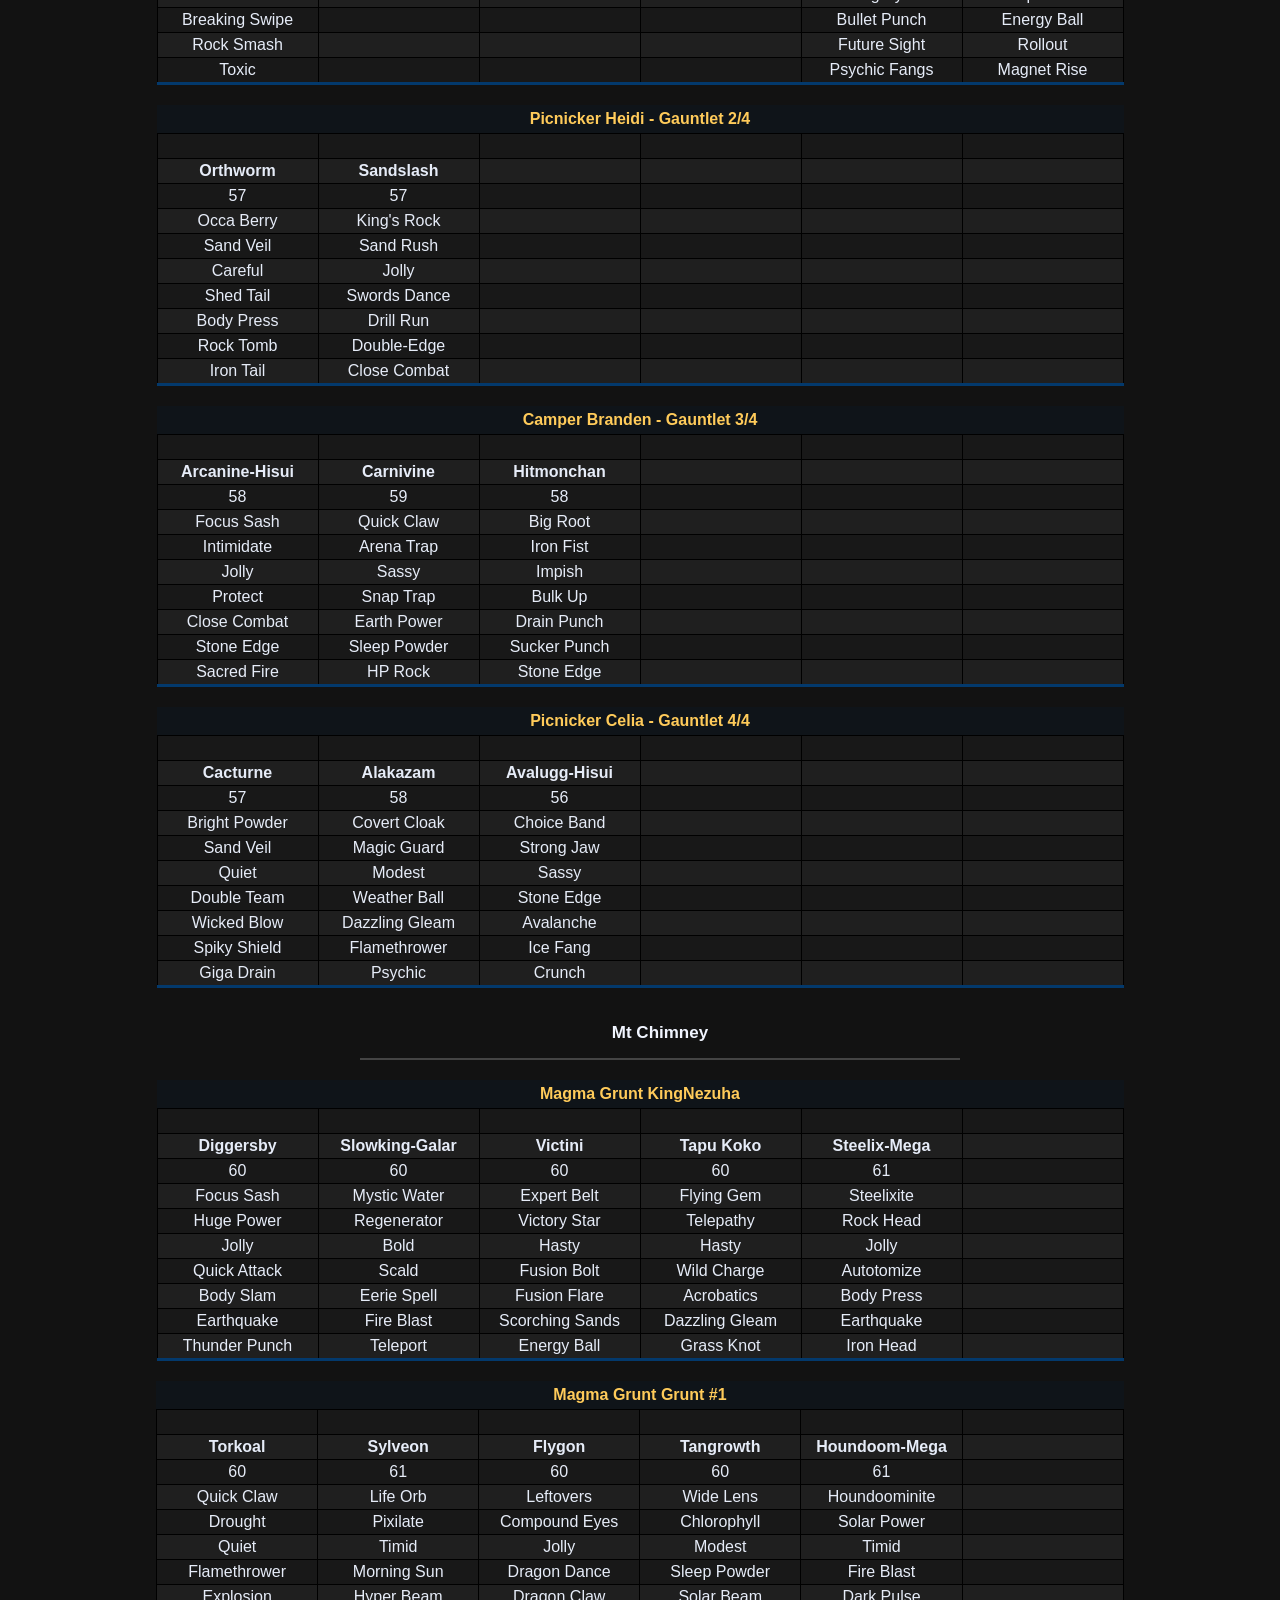
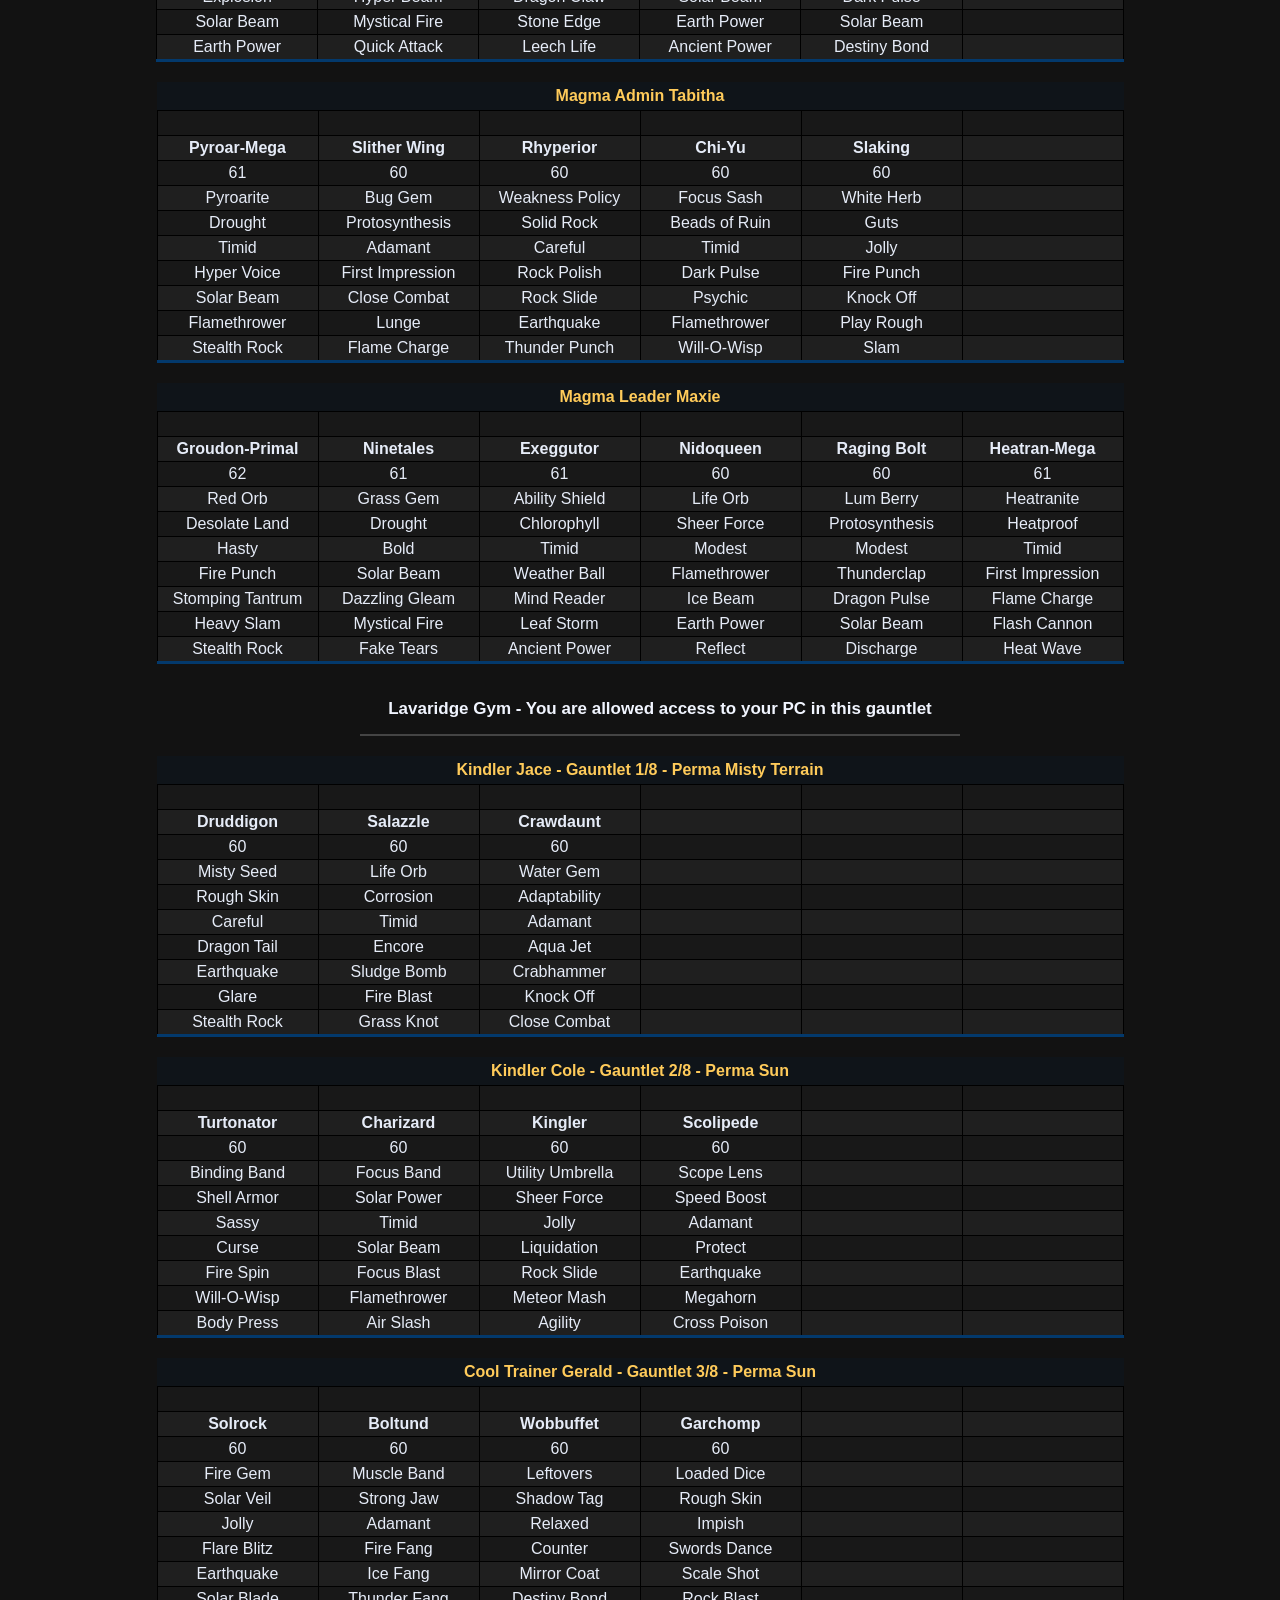
==== commit 3ca8cdb6: "fix" ====
--- a/blaine_split.html
+++ b/blaine_split.html
@@ -64,15 +64,51 @@
     <div class="navbar">
     <ul>
         <li><a href="resources.html">Home</a></li>
-        <li><a href="roxanne-brock_split.html">Roxanne/Brock (20)</a></li>
+        <li>
+          <a href="roxanne-brock_split.html">Roxanne/Brock (20)</a>
+          <div class="split-cap-dropdown">
+            <span>Team Aqua Grunt (Petalburg) Lv. 16</span>
+          </div>
+        </li>
         <li><a href="brawly_split.html">Brawly (25)</a></li>
         <li><a href="norman_split.html">Norman (40)</a></li>
-        <li><a href="elesa_split.html">Elesa/Jasmine (50)</a></li>
-        <li><a href="blaine_split.html">Flannery & Blaine (62)</a></li>
-        <li><a href="winona_split.html">Winona (73)</a></li>
-        <li><a href="tate_and_liza_split.html">Tate & Liza (90)</a></li>
-        <li><a href="flannery_split.html">Crasher Wake & Nessa (93)</a></li>
-        <li><a href="elite_four_split.html">Elite Four (99)</a></li>
+        <li>
+          <a href="elesa_split.html">Elesa/Jasmine (50)</a>
+          <div class="split-cap-dropdown">
+            <span>Team Plasma N &amp; Ghetsis Lv. 46</span>
+          </div>
+        </li>
+        <li>
+          <a href="blaine_split.html">Flannery &amp; Blaine (62)</a>
+          <div class="split-cap-dropdown">
+            <span>Rival Lyra Lv. 55</span>
+            <span>Mt Chimney Maxie Lv. 61</span>
+          </div>
+        </li>
+        <li>
+          <a href="winona_split.html">Winona (73)</a>
+          <div class="split-cap-dropdown is-placeholder">
+            <span>No extra cap listed yet</span>
+          </div>
+        </li>
+        <li>
+          <a href="tate_and_liza_split.html">Tate &amp; Liza (90)</a>
+          <div class="split-cap-dropdown is-placeholder">
+            <span>No extra cap listed yet</span>
+          </div>
+        </li>
+        <li>
+          <a href="flannery_split.html">Crasher Wake &amp; Nessa (93)</a>
+          <div class="split-cap-dropdown is-placeholder">
+            <span>No extra cap listed yet</span>
+          </div>
+        </li>
+        <li>
+          <a href="elite_four_split.html">Elite Four (99)</a>
+          <div class="split-cap-dropdown is-placeholder">
+            <span>No extra cap listed yet</span>
+          </div>
+        </li>
     </ul>
 </div>
 <div>
@@ -181,7 +217,7 @@
 </tr>
 <tr> <!-- Species -->
   <th>Alakazam</th>
-  <th>Machamp (Pre-Frostbite)</th>
+  <th>Machamp</th>
   <th>Ninetales</th>
   <th>Dewgong</th>
   <th>Beedrill</th>
@@ -219,6 +255,14 @@
   <td>Jolly</td>
   <td></td>
 </tr>
+<tr>
+  <td></td>
+  <td>Prefrostbite</td>
+  <td></td>
+  <td></td>
+  <td></td>
+  <td></td>
+</tr>
 <tr> <!-- Move 1 -->
   <td>Speed Swap</td>
   <td>Bullet Punch</td>
@@ -1038,92 +1082,6 @@
 <div class="line">
 </div>
 </div>
-
-<table class="content-table">
-<caption class="caption-content">Cool Trainer Wilton - Gauntlet 1/5</caption>
-<tbody>
-<tr> <!-- Images -->
-  <td><img src="https://play.pokemonshowdown.com/sprites/gen5/scizor.png" alt=""></td>
-  <td><img src="https://play.pokemonshowdown.com/sprites/gen5/dugtrio.png" alt=""></td>
-  <td><img src="https://play.pokemonshowdown.com/sprites/gen5/.png" alt=""></td>
-  <td><img src="https://play.pokemonshowdown.com/sprites/gen5/.png" alt=""></td>
-  <td><img src="https://play.pokemonshowdown.com/sprites/gen5/.png" alt=""></td>
-  <td><img src="https://play.pokemonshowdown.com/sprites/gen5/.png" alt=""></td>
-</tr>
-<tr> <!-- Species -->
-  <th>Scizor</th>
-  <th>Dugtrio</th>
-  <th></th>
-  <th></th>
-  <th></th>
-  <th></th>
-</tr>
-<tr> <!-- Level -->
-  <td>53</td>
-  <td>53</td>
-  <td></td>
-  <td></td>
-  <td></td>
-  <td></td>
-</tr>
-<tr> <!-- Item -->
-  <td>Occa Berry</td>
-  <td>Focus Sash</td>
-  <td></td>
-  <td></td>
-  <td></td>
-  <td></td>
-</tr>
-<tr> <!-- Ability -->
-  <td>Technician</td>
-  <td>Arena Trap</td>
-  <td></td>
-  <td></td>
-  <td></td>
-  <td></td>
-</tr>
-<tr> <!-- Nature -->
-  <td>Sassy</td>
-  <td>Jolly</td>
-  <td></td>
-  <td></td>
-  <td></td>
-  <td></td>
-</tr>
-<tr> <!-- Move 1 -->
-  <td>Bullet Punch</td>
-  <td>Hone Claws</td>
-  <td></td>
-  <td></td>
-  <td></td>
-  <td></td>
-</tr>
-<tr> <!-- Move 2 -->
-  <td>Dual Wingbeat</td>
-  <td>Stone Edge</td>
-  <td></td>
-  <td></td>
-  <td></td>
-  <td></td>
-</tr>
-<tr> <!-- Move 3 -->
-  <td>Knock Off</td>
-  <td>Earthquake</td>
-  <td></td>
-  <td></td>
-  <td></td>
-  <td></td>
-</tr>
-<tr> <!-- Move 4 -->
-  <td>U-turn</td>
-  <td>Night Slash</td>
-  <td></td>
-  <td></td>
-  <td></td>
-  <td></td>
-</tr>
-</tbody>
-</table>
 
 <table class="content-table">
 <caption class="caption-content">Cool Trainer Brooke - Gauntlet 2/5</caption>
@@ -2256,7 +2214,7 @@
 </table>
 
 <table class="content-table">
-<caption class="caption-content">Parasol Lady Madeline</caption>
+<caption class="caption-content">Parasol Lady Madeline - Camerupt starts at 150/169 HP (89%)</caption>
 <tbody>
 <tr> <!-- Images -->
   <td><img src="https://play.pokemonshowdown.com/sprites/gen5/camerupt.png" alt=""></td>
@@ -2302,7 +2260,7 @@
   <td>Sassy</td>
   <td>Modest</td>
   <td>Adamant</td>
-  <td></td>
+  <td>Adamant</td>
   <td>Modest</td>
   <td></td>
 </tr>
@@ -2520,6 +2478,2566 @@
 </tr>
 </tbody>
 </table>
+
+<table class="content-table">
+<caption class="caption-content">Old Man DLOW - Claydol starts the battle with +1 Def & Spdef</caption>
+<tbody>
+<tr> <!-- Images -->
+  <td><img src="https://play.pokemonshowdown.com/sprites/gen5/claydol.png" alt=""></td>
+  <td><img src="https://play.pokemonshowdown.com/sprites/gen5/crobat.png" alt=""></td>
+  <td><img src="https://play.pokemonshowdown.com/sprites/gen5/donphan.png" alt=""></td>
+  <td><img src="https://play.pokemonshowdown.com/sprites/gen5/lucario.png" alt=""></td>
+  <td><img src="https://play.pokemonshowdown.com/sprites/gen5/lapras.png" alt=""></td>
+  <td><img src="https://play.pokemonshowdown.com/sprites/gen5/venusaur-mega.png" alt=""></td>
+</tr>
+<tr> <!-- Species -->
+  <th>Claydol</th>
+  <th>Crobat</th>
+  <th>Donphan</th>
+  <th>Lucario</th>
+  <th>Lapras</th>
+  <th>Venusaur</th>
+</tr>
+<tr> <!-- Level -->
+  <td>61</td>
+  <td>61</td>
+  <td>60</td>
+  <td>61</td>
+  <td>60</td>
+  <td>61</td>
+</tr>
+<tr> <!-- Item -->
+  <td>Weakness Policy</td>
+  <td>Scope Lens</td>
+  <td>Custap Berry</td>
+  <td>Fighting Gem</td>
+  <td>Loaded Dice</td>
+  <td>Venusaurite</td>
+</tr>
+<tr> <!-- Ability -->
+  <td>Levitate</td>
+  <td>Inner Focus</td>
+  <td>Sturdy</td>
+  <td>Adaptability</td>
+  <td>Water Absorb</td>
+  <td>Thick Fat</td>
+</tr>
+<tr> <!-- Nature -->
+  <td>Timid</td>
+  <td>Jolly</td>
+  <td>Adamant</td>
+  <td>Rash</td>
+  <td>Relaxed</td>
+  <td>Sassy</td>
+</tr>
+<tr>
+  <td>+1 Def, +1 SpDef</td>
+  <td></td>
+  <td></td>
+  <td></td>
+  <td></td>
+  <td></td>
+</tr>
+<tr> <!-- Move 1 -->
+  <td>Speed Swap</td>
+  <td>Cross Poison</td>
+  <td>Sand Tomb</td>
+  <td>Bullet Punch</td>
+  <td>Dragon Cheer</td>
+  <td>Substitute</td>
+</tr>
+<tr> <!-- Move 2 -->
+  <td>Future Sight</td>
+  <td>Razor Wind</td>
+  <td>Ice Shard</td>
+  <td>Flash Cannon</td>
+  <td>Icicle Spear</td>
+  <td>Sludge Bomb</td>
+</tr>
+<tr> <!-- Move 3 -->
+  <td>Earth Power</td>
+  <td>Giga Drain</td>
+  <td>Headlong Rush</td>
+  <td>Drain Punch</td>
+  <td>Hydro Pump</td>
+  <td>Leech Seed</td>
+</tr>
+<tr> <!-- Move 4 -->
+  <td>Ancient Power</td>
+  <td>Super Fang</td>
+  <td>Gunk Shot</td>
+  <td>Extreme Speed</td>
+  <td>Megahorn</td>
+  <td>HP Fire</td>
+</tr>
+</tbody>
+</table>
+
+
+<div class="container">
+<h1 class="location">Route 114 - Perma Rain Until Fisherman Kai</h1>
+<div class="line">
+</div>
+</div>
+
+
+<table class="content-table">
+<caption class="caption-content">Picnicker Nancy &amp; Charlotte - Double Battle - Guards Raichunite X & Y</caption>
+<tbody>
+<tr> <!-- Images -->
+  <td><img src="https://play.pokemonshowdown.com/sprites/gen5/donphan.png" alt=""></td>
+  <td><img src="https://play.pokemonshowdown.com/sprites/gen5/raichu-mega-y.png" alt=""></td>
+  <td><img src="https://play.pokemonshowdown.com/sprites/gen5/duraludon.png" alt=""></td>
+  <td><img src="https://play.pokemonshowdown.com/sprites/gen5/tornadus.png" alt=""></td>
+  <td><img src="https://play.pokemonshowdown.com/sprites/gen5/raichu-mega-x.png" alt=""></td>
+  <td><img src="https://play.pokemonshowdown.com/sprites/gen5/bellossom.png" alt=""></td>
+</tr>
+<tr> <!-- Species -->
+  <th>Donphan</th>
+  <th>Raichu-Mega-Y</th>
+  <th>Duraludon</th>
+  <th>Tornadus</th>
+  <th>Raichu-Mega-X</th>
+  <th>Bellossom</th>
+</tr>
+<tr> <!-- Level -->
+  <td>0</td>
+  <td>0</td>
+  <td>-1</td>
+  <td>-1</td>
+  <td>0</td>
+  <td>+1</td>
+</tr>
+<tr> <!-- Item -->
+  <td>Covert Cloak</td>
+  <td>Raichunite Y</td>
+  <td>Eviolite</td>
+  <td>Focus Sash</td>
+  <td>Raichunite X</td>
+  <td>Starf Berry</td>
+</tr>
+<tr> <!-- Ability -->
+  <td>Sturdy</td>
+  <td>No Guard</td>
+  <td>Stalwart</td>
+  <td>Prankster</td>
+  <td>Teravolt</td>
+  <td>Illuminate</td>
+</tr>
+<tr> <!-- Nature -->
+  <td>Jolly</td>
+  <td>Timid</td>
+  <td>Timid</td>
+  <td>Modest</td>
+  <td>Adamant</td>
+  <td>Timid</td>
+</tr>
+<tr> <!-- Move 1 -->
+  <td>Protect</td>
+  <td>Splishy Splash</td>
+  <td>Electro Shot</td>
+  <td>Tailwind</td>
+  <td>Fake Out</td>
+  <td>Fling</td>
+</tr>
+<tr> <!-- Move 2 -->
+  <td>High Horsepower</td>
+  <td>Thunderbolt</td>
+  <td>Body Press</td>
+  <td>Hurricane</td>
+  <td>Knock Off</td>
+  <td>Helping Hand</td>
+</tr>
+<tr> <!-- Move 3 -->
+  <td>Rock Slide</td>
+  <td>Alluring Voice</td>
+  <td>Flash Cannon</td>
+  <td>Weather Ball</td>
+  <td>Volt Tackle</td>
+  <td>Pollen Puff</td>
+</tr>
+<tr> <!-- Move 4 -->
+  <td>Seed Bomb</td>
+  <td>Focus Blast</td>
+  <td>Draco Meteor</td>
+  <td>Dark Pulse</td>
+  <td>Nuzzle</td>
+  <td>Teeter Dance</td>
+</tr>
+</tbody>
+</table>
+
+<table class="content-table">
+<caption class="caption-content">Fisherman Nolan - Double Battle</caption>
+<tbody>
+<tr> <!-- Images -->
+  <td><img src="https://play.pokemonshowdown.com/sprites/gen5/greninja.png" alt=""></td>
+  <td><img src="https://play.pokemonshowdown.com/sprites/gen5/cradily.png" alt=""></td>
+  <td><img src="https://play.pokemonshowdown.com/sprites/gen5/lumineon.png" alt=""></td>
+  <td><img src="https://play.pokemonshowdown.com/sprites/gen5/stunfisk.png" alt=""></td>
+  <td><img src="https://play.pokemonshowdown.com/sprites/gen5/.png" alt=""></td>
+  <td><img src="https://play.pokemonshowdown.com/sprites/gen5/.png" alt=""></td>
+</tr>
+<tr> <!-- Species -->
+  <th>Greninja</th>
+  <th>Cradily</th>
+  <th>Lumineon</th>
+  <th>Stunfisk</th>
+  <th></th>
+  <th></th>
+</tr>
+<tr> <!-- Level -->
+  <td>59</td>
+  <td>59</td>
+  <td>60</td>
+  <td>60</td>
+  <td></td>
+  <td></td>
+</tr>
+<tr> <!-- Item -->
+  <td>Life Orb</td>
+  <td>Hard Stone</td>
+  <td>Wacan Berry</td>
+  <td>Clear Amulet</td>
+  <td></td>
+  <td></td>
+</tr>
+<tr> <!-- Ability -->
+  <td>Battle Bond</td>
+  <td>Storm Drain</td>
+  <td>Swift Swim</td>
+  <td>Storm Drain</td>
+  <td></td>
+  <td></td>
+</tr>
+<tr> <!-- Nature -->
+  <td>Hasty</td>
+  <td>Timid</td>
+  <td>Modest</td>
+  <td>Modest</td>
+  <td></td>
+  <td></td>
+</tr>
+<tr> <!-- Move 1 -->
+  <td>Low Kick</td>
+  <td>Ancient Power</td>
+  <td>Surf</td>
+  <td>Sucker Punch</td>
+  <td></td>
+  <td></td>
+</tr>
+<tr> <!-- Move 2 -->
+  <td>Surf</td>
+  <td>Giga Drain</td>
+  <td>Hurricane</td>
+  <td>Thunder</td>
+  <td></td>
+  <td></td>
+</tr>
+<tr> <!-- Move 3 -->
+  <td>Dark Pulse</td>
+  <td>Earth Power</td>
+  <td>Lumina Crash</td>
+  <td>Earth Power</td>
+  <td></td>
+  <td></td>
+</tr>
+<tr> <!-- Move 4 -->
+  <td>Extrasensory</td>
+  <td>Infestation</td>
+  <td>Tailwind</td>
+  <td>Attract</td>
+  <td></td>
+  <td></td>
+</tr>
+</tbody>
+</table>
+
+<table class="content-table">
+<caption class="caption-content">Fisherman Claude - Double Battle</caption>
+<tbody>
+<tr> <!-- Images -->
+  <td><img src="https://play.pokemonshowdown.com/sprites/gen5/basculegion.png" alt=""></td>
+  <td><img src="https://play.pokemonshowdown.com/sprites/gen5/sneasler.png" alt=""></td>
+  <td><img src="https://play.pokemonshowdown.com/sprites/gen5/kingdra.png" alt=""></td>
+  <td><img src="https://play.pokemonshowdown.com/sprites/gen5/ludicolo.png" alt=""></td>
+  <td><img src="https://play.pokemonshowdown.com/sprites/gen5/.png" alt=""></td>
+  <td><img src="https://play.pokemonshowdown.com/sprites/gen5/.png" alt=""></td>
+</tr>
+<tr> <!-- Species -->
+  <th>Basculegion</th>
+  <th>Sneasler</th>
+  <th>Kingdra</th>
+  <th>Ludicolo</th>
+  <th></th>
+  <th></th>
+</tr>
+<tr> <!-- Level -->
+  <td>59</td>
+  <td>60</td>
+  <td>59</td>
+  <td>61</td>
+  <td></td>
+  <td></td>
+</tr>
+<tr> <!-- Item -->
+  <td>Eject Pack</td>
+  <td>White Herb</td>
+  <td>Scope Lens</td>
+  <td>Leftovers</td>
+  <td></td>
+  <td></td>
+</tr>
+<tr> <!-- Ability -->
+  <td>Swift Swim</td>
+  <td>Unburden</td>
+  <td>Sniper</td>
+  <td>Rain Dish</td>
+  <td></td>
+  <td></td>
+</tr>
+<tr> <!-- Nature -->
+  <td>Adamant</td>
+  <td>Impish</td>
+  <td>Jolly</td>
+  <td>Adamant</td>
+  <td></td>
+  <td></td>
+</tr>
+<tr> <!-- Move 1 -->
+  <td>Liquidation</td>
+  <td>Coaching</td>
+  <td>Dragon Hammer</td>
+  <td>Victory Dance</td>
+  <td></td>
+  <td></td>
+</tr>
+<tr> <!-- Move 2 -->
+  <td>Psychic Fangs</td>
+  <td>Dire Claw</td>
+  <td>Waterfall</td>
+  <td>Drain Punch</td>
+  <td></td>
+  <td></td>
+</tr>
+<tr> <!-- Move 3 -->
+  <td>Aqua Jet</td>
+  <td>Close Combat</td>
+  <td>Iron Head</td>
+  <td>Waterfall</td>
+  <td></td>
+  <td></td>
+</tr>
+<tr> <!-- Move 4 -->
+  <td>Spirit Shackle</td>
+  <td>Fake Out</td>
+  <td>Focus Energy</td>
+  <td>Seed Bomb</td>
+  <td></td>
+  <td></td>
+</tr>
+</tbody>
+</table>
+
+<table class="content-table">
+<caption class="caption-content">Fisherman Kai</caption>
+<tbody>
+<tr> <!-- Images -->
+  <td><img src="https://play.pokemonshowdown.com/sprites/gen5/araquanid.png" alt=""></td>
+  <td><img src="https://play.pokemonshowdown.com/sprites/gen5/mantine.png" alt=""></td>
+  <td><img src="https://play.pokemonshowdown.com/sprites/gen5/overqwil.png" alt=""></td>
+  <td><img src="https://play.pokemonshowdown.com/sprites/gen5/furfrou-lareine.png" alt=""></td>
+  <td><img src="https://play.pokemonshowdown.com/sprites/gen5/.png" alt=""></td>
+  <td><img src="https://play.pokemonshowdown.com/sprites/gen5/.png" alt=""></td>
+</tr>
+<tr> <!-- Species -->
+  <th>Araquanid</th>
+  <th>Mantine</th>
+  <th>Overqwil</th>
+  <th>Furfrou-La Reine</th>
+  <th></th>
+  <th></th>
+</tr>
+<tr> <!-- Level -->
+  <td>60</td>
+  <td>59</td>
+  <td>59</td>
+  <td>61</td>
+  <td></td>
+  <td></td>
+</tr>
+<tr> <!-- Item -->
+  <td>Coba Berry</td>
+  <td>Life Orb</td>
+  <td>Clear Amulet</td>
+  <td>Choice Band</td>
+  <td></td>
+  <td></td>
+</tr>
+<tr> <!-- Ability -->
+  <td>Water Bubble</td>
+  <td>Sheer Force</td>
+  <td>Swift Swim</td>
+  <td>Hustle</td>
+  <td></td>
+  <td></td>
+</tr>
+<tr> <!-- Nature -->
+  <td>Adamant</td>
+  <td>Timid</td>
+  <td>Adamant</td>
+  <td>Adamant</td>
+  <td></td>
+  <td></td>
+</tr>
+<tr> <!-- Move 1 -->
+  <td>Sticky Web</td>
+  <td>Hurricane</td>
+  <td>Barb Barrage</td>
+  <td>Aqua Tail</td>
+  <td></td>
+  <td></td>
+</tr>
+<tr> <!-- Move 2 -->
+  <td>Liquidation</td>
+  <td>Hydro Pump</td>
+  <td>Acupressure</td>
+  <td>Double-Edge</td>
+  <td></td>
+  <td></td>
+</tr>
+<tr> <!-- Move 3 -->
+  <td>Leech Life</td>
+  <td>Substitute</td>
+  <td>Wave Crash</td>
+  <td></td>
+  <td></td>
+  <td></td>
+</tr>
+<tr> <!-- Move 4 -->
+  <td>Mirror Coat</td>
+  <td>Signal Beam</td>
+  <td>Explosion</td>
+  <td></td>
+  <td></td>
+  <td></td>
+</tr>
+</tbody>
+</table>
+
+<table class="content-table">
+<caption class="caption-content">Sr &amp; Jr Tyra &amp; Ivy - Clefairy starts the battle with +1 SpAtk, Def & Spdef</caption>
+<tbody>
+<tr> <!-- Images -->
+  <td><img src="https://play.pokemonshowdown.com/sprites/gen5/clefairy.png" alt=""></td>
+  <td><img src="https://play.pokemonshowdown.com/sprites/gen5/miltank.png" alt=""></td>
+  <td><img src="https://play.pokemonshowdown.com/sprites/gen5/screamtail.png" alt=""></td>
+  <td><img src="https://play.pokemonshowdown.com/sprites/gen5/lickilicky.png" alt=""></td>
+  <td><img src="https://play.pokemonshowdown.com/sprites/gen5/audino.png" alt=""></td>
+  <td><img src="https://play.pokemonshowdown.com/sprites/gen5/milotic.png" alt=""></td>
+</tr>
+<tr> <!-- Species -->
+  <th>Clefairy</th>
+  <th>Miltank</th>
+  <th>Scream Tail</th>
+  <th>Lickilicky</th>
+  <th>Audino</th>
+  <th>Milotic</th>
+</tr>
+<tr> <!-- Level -->
+  <td>61</td>
+  <td>60</td>
+  <td>59</td>
+  <td>59</td>
+  <td>61</td>
+  <td>59</td>
+</tr>
+<tr> <!-- Item -->
+  <td>Eviolite</td>
+  <td>Silk Scarf</td>
+  <td>Booster Energy</td>
+  <td>Assault Vest</td>
+  <td>Chople Berry</td>
+  <td>Adrenaline Orb</td>
+</tr>
+<tr> <!-- Ability -->
+  <td>Friend Guard</td>
+  <td>Scrappy</td>
+  <td>Protosynthesis</td>
+  <td>Own Tempo</td>
+  <td>Healer</td>
+  <td>Competitive</td>
+</tr>
+<tr> <!-- Nature -->
+  <td>Bold</td>
+  <td>Jolly</td>
+  <td>Impish</td>
+  <td>Relaxed</td>
+  <td>Calm</td>
+  <td></td>
+</tr>
+<tr> <!-- IVs -->
+  <td>+1 SpAtk, +1 Def, +1 SpDef</td>
+  <td></td>
+  <td>21 SpD</td>
+  <td></td>
+  <td></td>
+  <td></td>
+</tr>
+<tr> <!-- Move 1 -->
+  <td>Dazzling Gleam</td>
+  <td>Uproar</td>
+  <td>Seismic Toss</td>
+  <td>Return</td>
+  <td>Hyper Voice</td>
+  <td>Coil</td>
+</tr>
+<tr> <!-- Move 2 -->
+  <td>Flamethrower</td>
+  <td>Ice Punch</td>
+  <td>Zen Headbutt</td>
+  <td>Knock Off</td>
+  <td>Helping Hand</td>
+  <td>Hydro Pump</td>
+</tr>
+<tr> <!-- Move 3 -->
+  <td>Follow Me</td>
+  <td>Play Rough</td>
+  <td>Spirit Break</td>
+  <td>Thunder</td>
+  <td>Follow Me</td>
+  <td>Blizzard</td>
+</tr>
+<tr> <!-- Move 4 -->
+  <td>Life Dew</td>
+  <td>Stealth Rock</td>
+  <td>Thunder Wave</td>
+  <td>Body Slam</td>
+  <td>Dazzling Gleam</td>
+  <td>Hypnosis</td>
+</tr>
+</tbody>
+</table>
+
+<table class="content-table">
+<caption class="caption-content">Pokemaniac Steve - Perma Misty Terrain - Guards Clefablite</caption>
+<tbody>
+<tr> <!-- Images -->
+  <td><img src="https://play.pokemonshowdown.com/sprites/gen5/jirachi.png" alt=""></td>
+  <td><img src="https://play.pokemonshowdown.com/sprites/gen5/lunatone.png" alt=""></td>
+  <td><img src="https://play.pokemonshowdown.com/sprites/gen5/ursaluna.png" alt=""></td>
+  <td><img src="https://play.pokemonshowdown.com/sprites/gen5/ursaluna-bloodmoon.png" alt=""></td>
+  <td><img src="https://play.pokemonshowdown.com/sprites/gen5/minior-violet.png" alt=""></td>
+  <td><img src="https://play.pokemonshowdown.com/sprites/gen5/clefable-mega.png" alt=""></td>
+</tr>
+<tr> <!-- Species -->
+  <th>Jirachi</th>
+  <th>Lunatone</th>
+  <th>Ursaluna</th>
+  <th>Ursaluna-Bloodmoon</th>
+  <th>Minior</th>
+  <th>Clefable-Mega</th>
+</tr>
+<tr> <!-- Level -->
+  <td>0</td>
+  <td>0</td>
+  <td>-2</td>
+  <td>-1</td>
+  <td>0</td>
+  <td>0</td>
+</tr>
+<tr> <!-- Item -->
+  <td>Leftovers</td>
+  <td>Misty Seed</td>
+  <td>White Herb</td>
+  <td>Quick Claw</td>
+  <td>White Herb</td>
+  <td>Clefablite</td>
+</tr>
+<tr> <!-- Ability -->
+  <td>Serene Grace</td>
+  <td>Lunar Veil</td>
+  <td>Bulletproof</td>
+  <td>Mind's Eye</td>
+  <td>Shields Down</td>
+  <td>Prankster</td>
+</tr>
+<tr> <!-- Nature -->
+  <td>Hasty</td>
+  <td>Timid</td>
+  <td>Careful</td>
+  <td>Calm</td>
+  <td>Adamant</td>
+  <td>Bold</td>
+</tr>
+<tr> <!-- Move 1 -->
+  <td>Wish</td>
+  <td>Misty Explosion</td>
+  <td>Earthquake</td>
+  <td>Blood Moon</td>
+  <td>Shell Smash</td>
+  <td>Cosmic Power</td>
+</tr>
+<tr> <!-- Move 2 -->
+  <td>Psychic</td>
+  <td>Moonlight</td>
+  <td>Body Slam</td>
+  <td>Earth Power</td>
+  <td>Acrobatics</td>
+  <td>Stored Power</td>
+</tr>
+<tr> <!-- Move 3 -->
+  <td>Ancient Power</td>
+  <td>Night Daze</td>
+  <td>Stone Edge</td>
+  <td>Calm Mind</td>
+  <td>Meteor Mash</td>
+  <td>Moonblast</td>
+</tr>
+<tr> <!-- Move 4 -->
+  <td>Iron Head</td>
+  <td>Moongeist Beam</td>
+  <td>Trailblaze</td>
+  <td>Protect</td>
+  <td>Stone Edge</td>
+  <td>Moonlight</td>
+</tr>
+</tbody>
+</table>
+
+<table class="content-table">
+<caption class="caption-content">Camper Shane</caption>
+<tbody>
+<tr> <!-- Images -->
+  <td><img src="https://play.pokemonshowdown.com/sprites/gen5/perrserker.png" alt=""></td>
+  <td><img src="https://play.pokemonshowdown.com/sprites/gen5/infernape.png" alt=""></td>
+  <td><img src="https://play.pokemonshowdown.com/sprites/gen5/kangaskhan.png" alt=""></td>
+  <td><img src="https://play.pokemonshowdown.com/sprites/gen5/drifblim.png" alt=""></td>
+  <td><img src="https://play.pokemonshowdown.com/sprites/gen5/.png" alt=""></td>
+  <td><img src="https://play.pokemonshowdown.com/sprites/gen5/.png" alt=""></td>
+</tr>
+<tr> <!-- Species -->
+  <th>Perrserker</th>
+  <th>Infernape</th>
+  <th>Kangaskhan</th>
+  <th>Drifblim</th>
+  <th></th>
+  <th></th>
+</tr>
+<tr> <!-- Level -->
+  <td>60</td>
+  <td>60</td>
+  <td>61</td>
+  <td>61</td>
+  <td></td>
+  <td></td>
+</tr>
+<tr> <!-- Item -->
+  <td>Focus Band</td>
+  <td>Focus Sash</td>
+  <td>Assault Vest</td>
+  <td>Sitrus Berry</td>
+  <td></td>
+  <td></td>
+</tr>
+<tr> <!-- Ability -->
+  <td>Steely Spirit</td>
+  <td>Iron Fist</td>
+  <td>Scrappy</td>
+  <td>Unburden</td>
+  <td></td>
+  <td></td>
+</tr>
+<tr> <!-- Nature -->
+  <td>Sassy</td>
+  <td>Jolly</td>
+  <td>Jolly</td>
+  <td>Jolly</td>
+  <td></td>
+  <td></td>
+</tr>
+<tr>
+  <td>PrePara</td>
+  <td></td>
+  <td></td>
+  <td></td>
+  <td></td>
+  <td></td>
+</tr>
+<tr> <!-- Move 1 -->
+  <td>Gyro Ball</td>
+  <td>Stealth Rock</td>
+  <td>Fake Out</td>
+  <td>Destiny Bond</td>
+  <td></td>
+  <td></td>
+</tr>
+<tr> <!-- Move 2 -->
+  <td>U-turn</td>
+  <td>Sucker Punch</td>
+  <td>Circle Throw</td>
+  <td>Acrobatics</td>
+  <td></td>
+  <td></td>
+</tr>
+<tr> <!-- Move 3 -->
+  <td>Bullet Punch</td>
+  <td>Blaze Kick</td>
+  <td>Return</td>
+  <td>Strength Sap</td>
+  <td></td>
+  <td></td>
+</tr>
+<tr> <!-- Move 4 -->
+  <td>Close Combat</td>
+  <td>Drain Punch</td>
+  <td>Crunch</td>
+  <td>Phantom Force</td>
+  <td></td>
+  <td></td>
+</tr>
+</tbody>
+</table>
+
+<table class="content-table">
+<caption class="caption-content">Firebreather Bernie</caption>
+<tbody>
+<tr> <!-- Images -->
+  <td><img src="https://play.pokemonshowdown.com/sprites/gen5/tauros.png" alt=""></td>
+  <td><img src="https://play.pokemonshowdown.com/sprites/gen5/slowking-galar.png" alt=""></td>
+  <td><img src="https://play.pokemonshowdown.com/sprites/gen5/magmortar.png" alt=""></td>
+  <td><img src="https://play.pokemonshowdown.com/sprites/gen5/haxorus.png" alt=""></td>
+  <td><img src="https://play.pokemonshowdown.com/sprites/gen5/.png" alt=""></td>
+  <td><img src="https://play.pokemonshowdown.com/sprites/gen5/.png" alt=""></td>
+</tr>
+<tr> <!-- Species -->
+  <th>Tauros</th>
+  <th>Slowking-Galar</th>
+  <th>Magmortar</th>
+  <th>Haxorus</th>
+  <th></th>
+  <th></th>
+</tr>
+<tr> <!-- Level -->
+  <td>60</td>
+  <td>60</td>
+  <td>61</td>
+  <td>61</td>
+  <td></td>
+  <td></td>
+</tr>
+<tr> <!-- Item -->
+  <td>Expert Belt</td>
+  <td>Colbur Berry</td>
+  <td>Power Herb</td>
+  <td>Loaded Dice</td>
+  <td></td>
+  <td></td>
+</tr>
+<tr> <!-- Ability -->
+  <td>Sheer Force</td>
+  <td>Own Tempo</td>
+  <td>Flame Body</td>
+  <td>Mold Breaker</td>
+  <td></td>
+  <td></td>
+</tr>
+<tr> <!-- Nature -->
+  <td>Naive</td>
+  <td>Relaxed</td>
+  <td>Timid</td>
+  <td>Adamant</td>
+  <td></td>
+  <td></td>
+</tr>
+<tr> <!-- Move 1 -->
+  <td>Fire Blast</td>
+  <td>Eerie Spell</td>
+  <td>Solar Beam</td>
+  <td>Dragon Dance</td>
+  <td></td>
+  <td></td>
+</tr>
+<tr> <!-- Move 2 -->
+  <td>Blizzard</td>
+  <td>Flamethrower</td>
+  <td>Flamethrower</td>
+  <td>Dragon Hammer</td>
+  <td></td>
+  <td></td>
+</tr>
+<tr> <!-- Move 3 -->
+  <td>Thunder</td>
+  <td>Sludge Wave</td>
+  <td>Scorching Sands</td>
+  <td>Poison Jab</td>
+  <td></td>
+  <td></td>
+</tr>
+<tr> <!-- Move 4 -->
+  <td>Body Slam</td>
+  <td>Foul Play</td>
+  <td>Acid Spray</td>
+  <td>Earthquake</td>
+  <td></td>
+  <td></td>
+</tr>
+</tbody>
+</table>
+
+<table class="content-table">
+<caption class="caption-content">Hiker Lucas</caption>
+<tbody>
+<tr> <!-- Images -->
+  <td><img src="https://play.pokemonshowdown.com/sprites/gen5/carbink.png" alt=""></td>
+  <td><img src="https://play.pokemonshowdown.com/sprites/gen5/garganacl.png" alt=""></td>
+  <td><img src="https://play.pokemonshowdown.com/sprites/gen5/skarmory.png" alt=""></td>
+  <td><img src="https://play.pokemonshowdown.com/sprites/gen5/tyranitar.png" alt=""></td>
+  <td><img src="https://play.pokemonshowdown.com/sprites/gen5/.png" alt=""></td>
+  <td><img src="https://play.pokemonshowdown.com/sprites/gen5/.png" alt=""></td>
+</tr>
+<tr> <!-- Species -->
+  <th>Carbink</th>
+  <th>Garganacl</th>
+  <th>Skarmory</th>
+  <th>Tyranitar</th>
+  <th></th>
+  <th></th>
+</tr>
+<tr> <!-- Level -->
+  <td>60</td>
+  <td>61</td>
+  <td>60</td>
+  <td>60</td>
+  <td></td>
+  <td></td>
+</tr>
+<tr> <!-- Item -->
+  <td>Fighting Gem</td>
+  <td>Passho Berry</td>
+  <td>Red Card</td>
+  <td>Chople Berry</td>
+  <td></td>
+  <td></td>
+</tr>
+<tr> <!-- Ability -->
+  <td>Clear Body</td>
+  <td>Purifying Salt</td>
+  <td>Sturdy</td>
+  <td>Sand Stream</td>
+  <td></td>
+  <td></td>
+</tr>
+<tr> <!-- Nature -->
+  <td>Impish</td>
+  <td>Sassy</td>
+  <td>Impish</td>
+  <td>Adamant</td>
+  <td></td>
+  <td></td>
+</tr>
+<tr> <!-- Move 1 -->
+  <td>Iron Defense</td>
+  <td>Salt Cure</td>
+  <td>Spikes</td>
+  <td>Breaking Swipe</td>
+  <td></td>
+  <td></td>
+</tr>
+<tr> <!-- Move 2 -->
+  <td>Body Press</td>
+  <td>Sand Tomb</td>
+  <td>Body Press</td>
+  <td>Knock Off</td>
+  <td></td>
+  <td></td>
+</tr>
+<tr> <!-- Move 3 -->
+  <td>Trick Room</td>
+  <td>Protect</td>
+  <td>Brave Bird</td>
+  <td>Stone Edge</td>
+  <td></td>
+  <td></td>
+</tr>
+<tr> <!-- Move 4 -->
+  <td>Stealth Rock</td>
+  <td>Curse</td>
+  <td>Whirlwind</td>
+  <td>Protect</td>
+  <td></td>
+  <td></td>
+</tr>
+</tbody>
+</table>
+
+<table class="content-table">
+<caption class="caption-content">Camper Angelina</caption>
+<tbody>
+<tr> <!-- Images -->
+  <td><img src="https://play.pokemonshowdown.com/sprites/gen5/chansey.png" alt=""></td>
+  <td><img src="https://play.pokemonshowdown.com/sprites/gen5/flapple.png" alt=""></td>
+  <td><img src="https://play.pokemonshowdown.com/sprites/gen5/pyroar.png" alt=""></td>
+  <td><img src="https://play.pokemonshowdown.com/sprites/gen5/gengar.png" alt=""></td>
+  <td><img src="https://play.pokemonshowdown.com/sprites/gen5/.png" alt=""></td>
+  <td><img src="https://play.pokemonshowdown.com/sprites/gen5/.png" alt=""></td>
+</tr>
+<tr> <!-- Species -->
+  <th>Chansey</th>
+  <th>Flapple</th>
+  <th>Pyroar</th>
+  <th>Gengar</th>
+  <th></th>
+  <th></th>
+</tr>
+<tr> <!-- Level -->
+  <td>60</td>
+  <td>60</td>
+  <td>61</td>
+  <td>60</td>
+  <td></td>
+  <td></td>
+</tr>
+<tr> <!-- Item -->
+  <td>Eviolite</td>
+  <td>Grass Gem</td>
+  <td>Clear Amulet</td>
+  <td>Focus Band</td>
+  <td></td>
+  <td></td>
+</tr>
+<tr> <!-- Ability -->
+  <td>Serene Grace</td>
+  <td>Hustle</td>
+  <td>Unnerve</td>
+  <td>Levitate</td>
+  <td></td>
+  <td></td>
+</tr>
+<tr> <!-- Nature -->
+  <td>Impish</td>
+  <td>Naughty</td>
+  <td>Timid</td>
+  <td>Timid</td>
+  <td></td>
+  <td></td>
+</tr>
+<tr> <!-- Move 1 -->
+  <td>Gravity</td>
+  <td>Grav Apple</td>
+  <td>Sing</td>
+  <td>Hypnosis</td>
+  <td></td>
+  <td></td>
+</tr>
+<tr> <!-- Move 2 -->
+  <td>Counter</td>
+  <td>Dual Wingbeat</td>
+  <td>Flamethrower</td>
+  <td>Dream Eater</td>
+  <td></td>
+  <td></td>
+</tr>
+<tr> <!-- Move 3 -->
+  <td>Teleport</td>
+  <td>Dragon Claw</td>
+  <td>Hyper Voice</td>
+  <td>Focus Blast</td>
+  <td></td>
+  <td></td>
+</tr>
+<tr> <!-- Move 4 -->
+  <td>Healing Wish</td>
+  <td>Leaf Storm</td>
+  <td>Dark Pulse</td>
+  <td>Substitute</td>
+  <td></td>
+  <td></td>
+</tr>
+</tbody>
+</table>
+
+<table class="content-table">
+<caption class="caption-content">Hiker Lenny</caption>
+<tbody>
+<tr> <!-- Images -->
+  <td><img src="https://play.pokemonshowdown.com/sprites/gen5/glaceon.png" alt=""></td>
+  <td><img src="https://play.pokemonshowdown.com/sprites/gen5/palafin.png" alt=""></td>
+  <td><img src="https://play.pokemonshowdown.com/sprites/gen5/mamoswine.png" alt=""></td>
+  <td><img src="https://play.pokemonshowdown.com/sprites/gen5/arctozolt.png" alt=""></td>
+  <td><img src="https://play.pokemonshowdown.com/sprites/gen5/.png" alt=""></td>
+  <td><img src="https://play.pokemonshowdown.com/sprites/gen5/.png" alt=""></td>
+</tr>
+<tr> <!-- Species -->
+  <th>Glaceon</th>
+  <th>Palafin</th>
+  <th>Mamoswine</th>
+  <th>Arctozolt</th>
+  <th></th>
+  <th></th>
+</tr>
+<tr> <!-- Level -->
+  <td>60</td>
+  <td>60</td>
+  <td>59</td>
+  <td>60</td>
+  <td></td>
+  <td></td>
+</tr>
+<tr> <!-- Item -->
+  <td>Bright Powder</td>
+  <td>Choice Scarf</td>
+  <td>Clear Amulet</td>
+  <td>Air Balloon</td>
+  <td></td>
+  <td></td>
+</tr>
+<tr> <!-- Ability -->
+  <td>Snow Warning</td>
+  <td>Zero to Hero</td>
+  <td>Thick Fat</td>
+  <td>Ice Body</td>
+  <td></td>
+  <td></td>
+</tr>
+<tr> <!-- Nature -->
+  <td>Timid</td>
+  <td>Adamant</td>
+  <td>Jolly</td>
+  <td>Hasty</td>
+  <td></td>
+  <td></td>
+</tr>
+<tr> <!-- Move 1 -->
+  <td>Aurora Veil</td>
+  <td>Close Combat</td>
+  <td>Trailblaze</td>
+  <td>Agility</td>
+  <td></td>
+  <td></td>
+</tr>
+<tr> <!-- Move 2 -->
+  <td>Chilling Water</td>
+  <td>Wave Crash</td>
+  <td>Earthquake</td>
+  <td>Bolt Beak</td>
+  <td></td>
+  <td></td>
+</tr>
+<tr> <!-- Move 3 -->
+  <td>Freeze-Dry</td>
+  <td>Flip Turn</td>
+  <td>Rock Slide</td>
+  <td>Blizzard</td>
+  <td></td>
+  <td></td>
+</tr>
+<tr> <!-- Move 4 -->
+  <td>Aura Sphere</td>
+  <td></td>
+  <td>Mountain Gale</td>
+  <td>Stomping Tantrum</td>
+  <td></td>
+  <td></td>
+</tr>
+</tbody>
+</table>
+
+<div class="container">
+<h1 class="location">Route 111 - Perma Sand</h1>
+<div class="line">
+</div>
+</div>
+
+<table class="content-table">
+<caption class="caption-content">Camper Drew &amp; Ruin Maniac Bryan - Gauntlet 1/4 - Diglett starts the battle with -6 Atk</caption>
+<tbody>
+<tr> <!-- Images -->
+  <td><img src="https://play.pokemonshowdown.com/sprites/gen5/gabite.png" alt=""></td>
+  <td><img src="https://play.pokemonshowdown.com/sprites/gen5/diglett.png" alt=""></td>
+  <td><img src="https://play.pokemonshowdown.com/sprites/gen5/.png" alt=""></td>
+  <td><img src="https://play.pokemonshowdown.com/sprites/gen5/.png" alt=""></td>
+  <td><img src="https://play.pokemonshowdown.com/sprites/gen5/metagross.png" alt=""></td>
+  <td><img src="https://play.pokemonshowdown.com/sprites/gen5/electrode.png" alt=""></td>
+</tr>
+<tr> <!-- Species -->
+  <th>Gabite</th>
+  <th>Diglett</th>
+  <th></th>
+  <th></th>
+  <th>Metagross</th>
+  <th>Electrode</th>
+</tr>
+<tr> <!-- Level -->
+  <td>60</td>
+  <td>61</td>
+  <td></td>
+  <td></td>
+  <td>58</td>
+  <td>59</td>
+</tr>
+<tr> <!-- Item -->
+  <td>Bright Powder</td>
+  <td>Choice Scarf</td>
+  <td></td>
+  <td></td>
+  <td>Weakness Policy</td>
+  <td>Weakness Policy</td>
+</tr>
+<tr> <!-- Ability -->
+  <td>Sand Veil</td>
+  <td>Arena Trap</td>
+  <td></td>
+  <td></td>
+  <td>Clear Body</td>
+  <td>Soundproof</td>
+</tr>
+<tr> <!-- Nature -->
+  <td>Jolly</td>
+  <td>Jolly</td>
+  <td></td>
+  <td></td>
+  <td>Sassy</td>
+  <td>Timid</td>
+</tr>
+<tr>
+  <td></td>
+  <td>-6 Atk</td>
+  <td></td>
+  <td></td>
+  <td></td>
+  <td></td>
+</tr>
+<tr> <!-- Move 1 -->
+  <td>Bulldoze</td>
+  <td>Bulldoze</td>
+  <td></td>
+  <td></td>
+  <td>Agility</td>
+  <td>Explosion</td>
+</tr>
+<tr> <!-- Move 2 -->
+  <td>Breaking Swipe</td>
+  <td></td>
+  <td></td>
+  <td></td>
+  <td>Bullet Punch</td>
+  <td>Energy Ball</td>
+</tr>
+<tr> <!-- Move 3 -->
+  <td>Rock Smash</td>
+  <td></td>
+  <td></td>
+  <td></td>
+  <td>Future Sight</td>
+  <td>Rollout</td>
+</tr>
+<tr> <!-- Move 4 -->
+  <td>Toxic</td>
+  <td></td>
+  <td></td>
+  <td></td>
+  <td>Psychic Fangs</td>
+  <td>Magnet Rise</td>
+</tr>
+</tbody>
+</table>
+
+<table class="content-table">
+<caption class="caption-content">Picnicker Heidi - Gauntlet 2/4</caption>
+<tbody>
+<tr> <!-- Images -->
+  <td><img src="https://play.pokemonshowdown.com/sprites/gen5/orthworm.png" alt=""></td>
+  <td><img src="https://play.pokemonshowdown.com/sprites/gen5/sandslash.png" alt=""></td>
+  <td><img src="https://play.pokemonshowdown.com/sprites/gen5/.png" alt=""></td>
+  <td><img src="https://play.pokemonshowdown.com/sprites/gen5/.png" alt=""></td>
+  <td><img src="https://play.pokemonshowdown.com/sprites/gen5/.png" alt=""></td>
+  <td><img src="https://play.pokemonshowdown.com/sprites/gen5/.png" alt=""></td>
+</tr>
+<tr> <!-- Species -->
+  <th>Orthworm</th>
+  <th>Sandslash</th>
+  <th></th>
+  <th></th>
+  <th></th>
+  <th></th>
+</tr>
+<tr> <!-- Level -->
+  <td>57</td>
+  <td>57</td>
+  <td></td>
+  <td></td>
+  <td></td>
+  <td></td>
+</tr>
+<tr> <!-- Item -->
+  <td>Occa Berry</td>
+  <td>King's Rock</td>
+  <td></td>
+  <td></td>
+  <td></td>
+  <td></td>
+</tr>
+<tr> <!-- Ability -->
+  <td>Sand Veil</td>
+  <td>Sand Rush</td>
+  <td></td>
+  <td></td>
+  <td></td>
+  <td></td>
+</tr>
+<tr> <!-- Nature -->
+  <td>Careful</td>
+  <td>Jolly</td>
+  <td></td>
+  <td></td>
+  <td></td>
+  <td></td>
+</tr>
+<tr> <!-- Move 1 -->
+  <td>Shed Tail</td>
+  <td>Swords Dance</td>
+  <td></td>
+  <td></td>
+  <td></td>
+  <td></td>
+</tr>
+<tr> <!-- Move 2 -->
+  <td>Body Press</td>
+  <td>Drill Run</td>
+  <td></td>
+  <td></td>
+  <td></td>
+  <td></td>
+</tr>
+<tr> <!-- Move 3 -->
+  <td>Rock Tomb</td>
+  <td>Double-Edge</td>
+  <td></td>
+  <td></td>
+  <td></td>
+  <td></td>
+</tr>
+<tr> <!-- Move 4 -->
+  <td>Iron Tail</td>
+  <td>Close Combat</td>
+  <td></td>
+  <td></td>
+  <td></td>
+  <td></td>
+</tr>
+</tbody>
+</table>
+
+<table class="content-table">
+<caption class="caption-content">Camper Branden - Gauntlet 3/4</caption>
+<tbody>
+<tr> <!-- Images -->
+  <td><img src="https://play.pokemonshowdown.com/sprites/gen5/arcanine-hisui.png" alt=""></td>
+  <td><img src="https://play.pokemonshowdown.com/sprites/gen5/carnivine.png" alt=""></td>
+  <td><img src="https://play.pokemonshowdown.com/sprites/gen5/hitmonchan.png" alt=""></td>
+  <td><img src="https://play.pokemonshowdown.com/sprites/gen5/.png" alt=""></td>
+  <td><img src="https://play.pokemonshowdown.com/sprites/gen5/.png" alt=""></td>
+  <td><img src="https://play.pokemonshowdown.com/sprites/gen5/.png" alt=""></td>
+</tr>
+<tr> <!-- Species -->
+  <th>Arcanine-Hisui</th>
+  <th>Carnivine</th>
+  <th>Hitmonchan</th>
+  <th></th>
+  <th></th>
+  <th></th>
+</tr>
+<tr> <!-- Level -->
+  <td>58</td>
+  <td>59</td>
+  <td>58</td>
+  <td></td>
+  <td></td>
+  <td></td>
+</tr>
+<tr> <!-- Item -->
+  <td>Focus Sash</td>
+  <td>Quick Claw</td>
+  <td>Big Root</td>
+  <td></td>
+  <td></td>
+  <td></td>
+</tr>
+<tr> <!-- Ability -->
+  <td>Intimidate</td>
+  <td>Arena Trap</td>
+  <td>Iron Fist</td>
+  <td></td>
+  <td></td>
+  <td></td>
+</tr>
+<tr> <!-- Nature -->
+  <td>Jolly</td>
+  <td>Sassy</td>
+  <td>Impish</td>
+  <td></td>
+  <td></td>
+  <td></td>
+</tr>
+<tr> <!-- Move 1 -->
+  <td>Protect</td>
+  <td>Snap Trap</td>
+  <td>Bulk Up</td>
+  <td></td>
+  <td></td>
+  <td></td>
+</tr>
+<tr> <!-- Move 2 -->
+  <td>Close Combat</td>
+  <td>Earth Power</td>
+  <td>Drain Punch</td>
+  <td></td>
+  <td></td>
+  <td></td>
+</tr>
+<tr> <!-- Move 3 -->
+  <td>Stone Edge</td>
+  <td>Sleep Powder</td>
+  <td>Sucker Punch</td>
+  <td></td>
+  <td></td>
+  <td></td>
+</tr>
+<tr> <!-- Move 4 -->
+  <td>Sacred Fire</td>
+  <td>HP Rock</td>
+  <td>Stone Edge</td>
+  <td></td>
+  <td></td>
+  <td></td>
+</tr>
+</tbody>
+</table>
+
+<table class="content-table">
+<caption class="caption-content">Picnicker Celia - Gauntlet 4/4</caption>
+<tbody>
+<tr> <!-- Images -->
+  <td><img src="https://play.pokemonshowdown.com/sprites/gen5/cacturne.png" alt=""></td>
+  <td><img src="https://play.pokemonshowdown.com/sprites/gen5/alakazam.png" alt=""></td>
+  <td><img src="https://play.pokemonshowdown.com/sprites/gen5/avalugg-hisui.png" alt=""></td>
+  <td><img src="https://play.pokemonshowdown.com/sprites/gen5/.png" alt=""></td>
+  <td><img src="https://play.pokemonshowdown.com/sprites/gen5/.png" alt=""></td>
+  <td><img src="https://play.pokemonshowdown.com/sprites/gen5/.png" alt=""></td>
+</tr>
+<tr> <!-- Species -->
+  <th>Cacturne</th>
+  <th>Alakazam</th>
+  <th>Avalugg-Hisui</th>
+  <th></th>
+  <th></th>
+  <th></th>
+</tr>
+<tr> <!-- Level -->
+  <td>57</td>
+  <td>58</td>
+  <td>56</td>
+  <td></td>
+  <td></td>
+  <td></td>
+</tr>
+<tr> <!-- Item -->
+  <td>Bright Powder</td>
+  <td>Covert Cloak</td>
+  <td>Choice Band</td>
+  <td></td>
+  <td></td>
+  <td></td>
+</tr>
+<tr> <!-- Ability -->
+  <td>Sand Veil</td>
+  <td>Magic Guard</td>
+  <td>Strong Jaw</td>
+  <td></td>
+  <td></td>
+  <td></td>
+</tr>
+<tr> <!-- Nature -->
+  <td>Quiet</td>
+  <td>Modest</td>
+  <td>Sassy</td>
+  <td></td>
+  <td></td>
+  <td></td>
+</tr>
+<tr> <!-- Move 1 -->
+  <td>Double Team</td>
+  <td>Weather Ball</td>
+  <td>Stone Edge</td>
+  <td></td>
+  <td></td>
+  <td></td>
+</tr>
+<tr> <!-- Move 2 -->
+  <td>Wicked Blow</td>
+  <td>Dazzling Gleam</td>
+  <td>Avalanche</td>
+  <td></td>
+  <td></td>
+  <td></td>
+</tr>
+<tr> <!-- Move 3 -->
+  <td>Spiky Shield</td>
+  <td>Flamethrower</td>
+  <td>Ice Fang</td>
+  <td></td>
+  <td></td>
+  <td></td>
+</tr>
+<tr> <!-- Move 4 -->
+  <td>Giga Drain</td>
+  <td>Psychic</td>
+  <td>Crunch</td>
+  <td></td>
+  <td></td>
+  <td></td>
+</tr>
+</tbody>
+</table>
+
+<div class="container">
+<h1 class="location">Mt Chimney</h1>
+<div class="line">
+</div>
+</div>
+
+<table class="content-table">
+<caption class="caption-content">Magma Grunt KingNezuha</caption>
+<tbody>
+<tr> <!-- Images -->
+  <td><img src="https://play.pokemonshowdown.com/sprites/gen5/diggersby.png" alt=""></td>
+  <td><img src="https://play.pokemonshowdown.com/sprites/gen5/slowking-galar.png" alt=""></td>
+  <td><img src="https://play.pokemonshowdown.com/sprites/gen5/victini.png" alt=""></td>
+  <td><img src="https://play.pokemonshowdown.com/sprites/gen5/tapukoko.png" alt=""></td>
+  <td><img src="https://play.pokemonshowdown.com/sprites/gen5/steelix-mega.png" alt=""></td>
+  <td><img src="https://play.pokemonshowdown.com/sprites/gen5/.png" alt=""></td>
+</tr>
+<tr> <!-- Species -->
+  <th>Diggersby</th>
+  <th>Slowking-Galar</th>
+  <th>Victini</th>
+  <th>Tapu Koko</th>
+  <th>Steelix-Mega</th>
+  <th></th>
+</tr>
+<tr> <!-- Level -->
+  <td>60</td>
+  <td>60</td>
+  <td>60</td>
+  <td>60</td>
+  <td>61</td>
+  <td></td>
+</tr>
+<tr> <!-- Item -->
+  <td>Focus Sash</td>
+  <td>Mystic Water</td>
+  <td>Expert Belt</td>
+  <td>Flying Gem</td>
+  <td>Steelixite</td>
+  <td></td>
+</tr>
+<tr> <!-- Ability -->
+  <td>Huge Power</td>
+  <td>Regenerator</td>
+  <td>Victory Star</td>
+  <td>Telepathy</td>
+  <td>Rock Head</td>
+  <td></td>
+</tr>
+<tr> <!-- Nature -->
+  <td>Jolly</td>
+  <td>Bold</td>
+  <td>Hasty</td>
+  <td>Hasty</td>
+  <td>Jolly</td>
+  <td></td>
+</tr>
+<tr> <!-- Move 1 -->
+  <td>Quick Attack</td>
+  <td>Scald</td>
+  <td>Fusion Bolt</td>
+  <td>Wild Charge</td>
+  <td>Autotomize</td>
+  <td></td>
+</tr>
+<tr> <!-- Move 2 -->
+  <td>Body Slam</td>
+  <td>Eerie Spell</td>
+  <td>Fusion Flare</td>
+  <td>Acrobatics</td>
+  <td>Body Press</td>
+  <td></td>
+</tr>
+<tr> <!-- Move 3 -->
+  <td>Earthquake</td>
+  <td>Fire Blast</td>
+  <td>Scorching Sands</td>
+  <td>Dazzling Gleam</td>
+  <td>Earthquake</td>
+  <td></td>
+</tr>
+<tr> <!-- Move 4 -->
+  <td>Thunder Punch</td>
+  <td>Teleport</td>
+  <td>Energy Ball</td>
+  <td>Grass Knot</td>
+  <td>Iron Head</td>
+  <td></td>
+</tr>
+</tbody>
+</table>
+
+<table class="content-table">
+<caption class="caption-content">Magma Grunt Grunt #1</caption>
+<tbody>
+<tr> <!-- Images -->
+  <td><img src="https://play.pokemonshowdown.com/sprites/gen5/torkoal.png" alt=""></td>
+  <td><img src="https://play.pokemonshowdown.com/sprites/gen5/sylveon.png" alt=""></td>
+  <td><img src="https://play.pokemonshowdown.com/sprites/gen5/flygon.png" alt=""></td>
+  <td><img src="https://play.pokemonshowdown.com/sprites/gen5/tangrowth.png" alt=""></td>
+  <td><img src="https://play.pokemonshowdown.com/sprites/gen5/houndoom-mega.png" alt=""></td>
+  <td><img src="https://play.pokemonshowdown.com/sprites/gen5/.png" alt=""></td>
+</tr>
+<tr> <!-- Species -->
+  <th>Torkoal</th>
+  <th>Sylveon</th>
+  <th>Flygon</th>
+  <th>Tangrowth</th>
+  <th>Houndoom-Mega</th>
+  <th></th>
+</tr>
+<tr> <!-- Level -->
+  <td>60</td>
+  <td>61</td>
+  <td>60</td>
+  <td>60</td>
+  <td>61</td>
+  <td></td>
+</tr>
+<tr> <!-- Item -->
+  <td>Quick Claw</td>
+  <td>Life Orb</td>
+  <td>Leftovers</td>
+  <td>Wide Lens</td>
+  <td>Houndoominite</td>
+  <td></td>
+</tr>
+<tr> <!-- Ability -->
+  <td>Drought</td>
+  <td>Pixilate</td>
+  <td>Compound Eyes</td>
+  <td>Chlorophyll</td>
+  <td>Solar Power</td>
+  <td></td>
+</tr>
+<tr> <!-- Nature -->
+  <td>Quiet</td>
+  <td>Timid</td>
+  <td>Jolly</td>
+  <td>Modest</td>
+  <td>Timid</td>
+  <td></td>
+</tr>
+<tr> <!-- Move 1 -->
+  <td>Flamethrower</td>
+  <td>Morning Sun</td>
+  <td>Dragon Dance</td>
+  <td>Sleep Powder</td>
+  <td>Fire Blast</td>
+  <td></td>
+</tr>
+<tr> <!-- Move 2 -->
+  <td>Explosion</td>
+  <td>Hyper Beam</td>
+  <td>Dragon Claw</td>
+  <td>Solar Beam</td>
+  <td>Dark Pulse</td>
+  <td></td>
+</tr>
+<tr> <!-- Move 3 -->
+  <td>Solar Beam</td>
+  <td>Mystical Fire</td>
+  <td>Stone Edge</td>
+  <td>Earth Power</td>
+  <td>Solar Beam</td>
+  <td></td>
+</tr>
+<tr> <!-- Move 4 -->
+  <td>Earth Power</td>
+  <td>Quick Attack</td>
+  <td>Leech Life</td>
+  <td>Ancient Power</td>
+  <td>Destiny Bond</td>
+  <td></td>
+</tr>
+</tbody>
+</table>
+
+<table class="content-table">
+<caption class="caption-content">Magma Admin Tabitha</caption>
+<tbody>
+<tr> <!-- Images -->
+  <td><img src="https://play.pokemonshowdown.com/sprites/afd/pyroar-mega.png" alt=""></td>
+  <td><img src="https://play.pokemonshowdown.com/sprites/gen5/slitherwing.png" alt=""></td>
+  <td><img src="https://play.pokemonshowdown.com/sprites/gen5/rhyperior.png" alt=""></td>
+  <td><img src="https://play.pokemonshowdown.com/sprites/gen5/chiyu.png" alt=""></td>
+  <td><img src="https://play.pokemonshowdown.com/sprites/gen5/slaking.png" alt=""></td>
+  <td><img src="https://play.pokemonshowdown.com/sprites/gen5/.png" alt=""></td>
+</tr>
+<tr> <!-- Species -->
+  <th>Pyroar-Mega</th>
+  <th>Slither Wing</th>
+  <th>Rhyperior</th>
+  <th>Chi-Yu</th>
+  <th>Slaking</th>
+  <th></th>
+</tr>
+<tr> <!-- Level -->
+  <td>61</td>
+  <td>60</td>
+  <td>60</td>
+  <td>60</td>
+  <td>60</td>
+  <td></td>
+</tr>
+<tr> <!-- Item -->
+  <td>Pyroarite</td>
+  <td>Bug Gem</td>
+  <td>Weakness Policy</td>
+  <td>Focus Sash</td>
+  <td>White Herb</td>
+  <td></td>
+</tr>
+<tr> <!-- Ability -->
+  <td>Drought</td>
+  <td>Protosynthesis</td>
+  <td>Solid Rock</td>
+  <td>Beads of Ruin</td>
+  <td>Guts</td>
+  <td></td>
+</tr>
+<tr> <!-- Nature -->
+  <td>Timid</td>
+  <td>Adamant</td>
+  <td>Careful</td>
+  <td>Timid</td>
+  <td>Jolly</td>
+  <td></td>
+</tr>
+<tr> <!-- Move 1 -->
+  <td>Hyper Voice</td>
+  <td>First Impression</td>
+  <td>Rock Polish</td>
+  <td>Dark Pulse</td>
+  <td>Fire Punch</td>
+  <td></td>
+</tr>
+<tr> <!-- Move 2 -->
+  <td>Solar Beam</td>
+  <td>Close Combat</td>
+  <td>Rock Slide</td>
+  <td>Psychic</td>
+  <td>Knock Off</td>
+  <td></td>
+</tr>
+<tr> <!-- Move 3 -->
+  <td>Flamethrower</td>
+  <td>Lunge</td>
+  <td>Earthquake</td>
+  <td>Flamethrower</td>
+  <td>Play Rough</td>
+  <td></td>
+</tr>
+<tr> <!-- Move 4 -->
+  <td>Stealth Rock</td>
+  <td>Flame Charge</td>
+  <td>Thunder Punch</td>
+  <td>Will-O-Wisp</td>
+  <td>Slam</td>
+  <td></td>
+</tr>
+</tbody>
+</table>
+
+<table class="content-table">
+<caption class="caption-content">Magma Leader Maxie</caption>
+<tbody>
+<tr> <!-- Images -->
+  <td><img src="https://play.pokemonshowdown.com/sprites/gen5/groudon-primal.png" alt=""></td>
+  <td><img src="https://play.pokemonshowdown.com/sprites/gen5/ninetales.png" alt=""></td>
+  <td><img src="https://play.pokemonshowdown.com/sprites/gen5/exeggutor.png" alt=""></td>
+  <td><img src="https://play.pokemonshowdown.com/sprites/gen5/nidoqueen.png" alt=""></td>
+  <td><img src="https://play.pokemonshowdown.com/sprites/gen5/ragingbolt.png" alt=""></td>
+  <td><img src="https://play.pokemonshowdown.com/sprites/afd/heatran-mega.png" alt=""></td>
+</tr>
+<tr> <!-- Species -->
+  <th>Groudon-Primal</th>
+  <th>Ninetales</th>
+  <th>Exeggutor</th>
+  <th>Nidoqueen</th>
+  <th>Raging Bolt</th>
+  <th>Heatran-Mega</th>
+</tr>
+<tr> <!-- Level -->
+  <td>62</td>
+  <td>61</td>
+  <td>61</td>
+  <td>60</td>
+  <td>60</td>
+  <td>61</td>
+</tr>
+<tr> <!-- Item -->
+  <td>Red Orb</td>
+  <td>Grass Gem</td>
+  <td>Ability Shield</td>
+  <td>Life Orb</td>
+  <td>Lum Berry</td>
+  <td>Heatranite</td>
+</tr>
+<tr> <!-- Ability -->
+  <td>Desolate Land</td>
+  <td>Drought</td>
+  <td>Chlorophyll</td>
+  <td>Sheer Force</td>
+  <td>Protosynthesis</td>
+  <td>Heatproof</td>
+</tr>
+<tr> <!-- Nature -->
+  <td>Hasty</td>
+  <td>Bold</td>
+  <td>Timid</td>
+  <td>Modest</td>
+  <td>Modest</td>
+  <td>Timid</td>
+</tr>
+<tr> <!-- Move 1 -->
+  <td>Fire Punch</td>
+  <td>Solar Beam</td>
+  <td>Weather Ball</td>
+  <td>Flamethrower</td>
+  <td>Thunderclap</td>
+  <td>First Impression</td>
+</tr>
+<tr> <!-- Move 2 -->
+  <td>Stomping Tantrum</td>
+  <td>Dazzling Gleam</td>
+  <td>Mind Reader</td>
+  <td>Ice Beam</td>
+  <td>Dragon Pulse</td>
+  <td>Flame Charge</td>
+</tr>
+<tr> <!-- Move 3 -->
+  <td>Heavy Slam</td>
+  <td>Mystical Fire</td>
+  <td>Leaf Storm</td>
+  <td>Earth Power</td>
+  <td>Solar Beam</td>
+  <td>Flash Cannon</td>
+</tr>
+<tr> <!-- Move 4 -->
+  <td>Stealth Rock</td>
+  <td>Fake Tears</td>
+  <td>Ancient Power</td>
+  <td>Reflect</td>
+  <td>Discharge</td>
+  <td>Heat Wave</td>
+</tr>
+</tbody>
+</table>
+
+<div class="container">
+<h1 class="location">Lavaridge Gym - You are allowed access to your PC in this gauntlet</h1>
+<div class="line">
+</div>
+</div>
+
+<table class="content-table">
+<caption class="caption-content">Kindler Jace - Gauntlet 1/8 - Perma Misty Terrain</caption>
+<tbody>
+<tr> <!-- Images -->
+  <td><img src="https://play.pokemonshowdown.com/sprites/gen5/druddigon.png" alt=""></td>
+  <td><img src="https://play.pokemonshowdown.com/sprites/gen5/salazzle.png" alt=""></td>
+  <td><img src="https://play.pokemonshowdown.com/sprites/gen5/crawdaunt.png" alt=""></td>
+  <td><img src="https://play.pokemonshowdown.com/sprites/gen5/.png" alt=""></td>
+  <td><img src="https://play.pokemonshowdown.com/sprites/gen5/.png" alt=""></td>
+  <td><img src="https://play.pokemonshowdown.com/sprites/gen5/.png" alt=""></td>
+</tr>
+<tr> <!-- Species -->
+  <th>Druddigon</th>
+  <th>Salazzle</th>
+  <th>Crawdaunt</th>
+  <th></th>
+  <th></th>
+  <th></th>
+</tr>
+<tr> <!-- Level -->
+  <td>60</td>
+  <td>60</td>
+  <td>60</td>
+  <td></td>
+  <td></td>
+  <td></td>
+</tr>
+<tr> <!-- Item -->
+  <td>Misty Seed</td>
+  <td>Life Orb</td>
+  <td>Water Gem</td>
+  <td></td>
+  <td></td>
+  <td></td>
+</tr>
+<tr> <!-- Ability -->
+  <td>Rough Skin</td>
+  <td>Corrosion</td>
+  <td>Adaptability</td>
+  <td></td>
+  <td></td>
+  <td></td>
+</tr>
+<tr> <!-- Nature -->
+  <td>Careful</td>
+  <td>Timid</td>
+  <td>Adamant</td>
+  <td></td>
+  <td></td>
+  <td></td>
+</tr>
+<tr> <!-- Move 1 -->
+  <td>Dragon Tail</td>
+  <td>Encore</td>
+  <td>Aqua Jet</td>
+  <td></td>
+  <td></td>
+  <td></td>
+</tr>
+<tr> <!-- Move 2 -->
+  <td>Earthquake</td>
+  <td>Sludge Bomb</td>
+  <td>Crabhammer</td>
+  <td></td>
+  <td></td>
+  <td></td>
+</tr>
+<tr> <!-- Move 3 -->
+  <td>Glare</td>
+  <td>Fire Blast</td>
+  <td>Knock Off</td>
+  <td></td>
+  <td></td>
+  <td></td>
+</tr>
+<tr> <!-- Move 4 -->
+  <td>Stealth Rock</td>
+  <td>Grass Knot</td>
+  <td>Close Combat</td>
+  <td></td>
+  <td></td>
+  <td></td>
+</tr>
+</tbody>
+</table>
+
+
+<table class="content-table">
+<caption class="caption-content">Kindler Cole - Gauntlet 2/8 - Perma Sun</caption>
+<tbody>
+<tr> <!-- Images -->
+  <td><img src="https://play.pokemonshowdown.com/sprites/gen5/turtonator.png" alt=""></td>
+  <td><img src="https://play.pokemonshowdown.com/sprites/gen5/charizard.png" alt=""></td>
+  <td><img src="https://play.pokemonshowdown.com/sprites/gen5/kingler.png" alt=""></td>
+  <td><img src="https://play.pokemonshowdown.com/sprites/gen5/scolipede.png" alt=""></td>
+  <td><img src="https://play.pokemonshowdown.com/sprites/gen5/.png" alt=""></td>
+  <td><img src="https://play.pokemonshowdown.com/sprites/gen5/.png" alt=""></td>
+</tr>
+<tr> <!-- Species -->
+  <th>Turtonator</th>
+  <th>Charizard</th>
+  <th>Kingler</th>
+  <th>Scolipede</th>
+  <th></th>
+  <th></th>
+</tr>
+<tr> <!-- Level -->
+  <td>60</td>
+  <td>60</td>
+  <td>60</td>
+  <td>60</td>
+  <td></td>
+  <td></td>
+</tr>
+<tr> <!-- Item -->
+  <td>Binding Band</td>
+  <td>Focus Band</td>
+  <td>Utility Umbrella</td>
+  <td>Scope Lens</td>
+  <td></td>
+  <td></td>
+</tr>
+<tr> <!-- Ability -->
+  <td>Shell Armor</td>
+  <td>Solar Power</td>
+  <td>Sheer Force</td>
+  <td>Speed Boost</td>
+  <td></td>
+  <td></td>
+</tr>
+<tr> <!-- Nature -->
+  <td>Sassy</td>
+  <td>Timid</td>
+  <td>Jolly</td>
+  <td>Adamant</td>
+  <td></td>
+  <td></td>
+</tr>
+<tr> <!-- Move 1 -->
+  <td>Curse</td>
+  <td>Solar Beam</td>
+  <td>Liquidation</td>
+  <td>Protect</td>
+  <td></td>
+  <td></td>
+</tr>
+<tr> <!-- Move 2 -->
+  <td>Fire Spin</td>
+  <td>Focus Blast</td>
+  <td>Rock Slide</td>
+  <td>Earthquake</td>
+  <td></td>
+  <td></td>
+</tr>
+<tr> <!-- Move 3 -->
+  <td>Will-O-Wisp</td>
+  <td>Flamethrower</td>
+  <td>Meteor Mash</td>
+  <td>Megahorn</td>
+  <td></td>
+  <td></td>
+</tr>
+<tr> <!-- Move 4 -->
+  <td>Body Press</td>
+  <td>Air Slash</td>
+  <td>Agility</td>
+  <td>Cross Poison</td>
+  <td></td>
+  <td></td>
+</tr>
+</tbody>
+</table>
+
+<table class="content-table">
+<caption class="caption-content">Cool Trainer Gerald - Gauntlet 3/8 - Perma Sun</caption>
+<tbody>
+<tr> <!-- Images -->
+  <td><img src="https://play.pokemonshowdown.com/sprites/gen5/solrock.png" alt=""></td>
+  <td><img src="https://play.pokemonshowdown.com/sprites/gen5/boltund.png" alt=""></td>
+  <td><img src="https://play.pokemonshowdown.com/sprites/gen5/wobbuffet.png" alt=""></td>
+  <td><img src="https://play.pokemonshowdown.com/sprites/gen5/garchomp.png" alt=""></td>
+  <td><img src="https://play.pokemonshowdown.com/sprites/gen5/.png" alt=""></td>
+  <td><img src="https://play.pokemonshowdown.com/sprites/gen5/.png" alt=""></td>
+</tr>
+<tr> <!-- Species -->
+  <th>Solrock</th>
+  <th>Boltund</th>
+  <th>Wobbuffet</th>
+  <th>Garchomp</th>
+  <th></th>
+  <th></th>
+</tr>
+<tr> <!-- Level -->
+  <td>60</td>
+  <td>60</td>
+  <td>60</td>
+  <td>60</td>
+  <td></td>
+  <td></td>
+</tr>
+<tr> <!-- Item -->
+  <td>Fire Gem</td>
+  <td>Muscle Band</td>
+  <td>Leftovers</td>
+  <td>Loaded Dice</td>
+  <td></td>
+  <td></td>
+</tr>
+<tr> <!-- Ability -->
+  <td>Solar Veil</td>
+  <td>Strong Jaw</td>
+  <td>Shadow Tag</td>
+  <td>Rough Skin</td>
+  <td></td>
+  <td></td>
+</tr>
+<tr> <!-- Nature -->
+  <td>Jolly</td>
+  <td>Adamant</td>
+  <td>Relaxed</td>
+  <td>Impish</td>
+  <td></td>
+  <td></td>
+</tr>
+<tr> <!-- Move 1 -->
+  <td>Flare Blitz</td>
+  <td>Fire Fang</td>
+  <td>Counter</td>
+  <td>Swords Dance</td>
+  <td></td>
+  <td></td>
+</tr>
+<tr> <!-- Move 2 -->
+  <td>Earthquake</td>
+  <td>Ice Fang</td>
+  <td>Mirror Coat</td>
+  <td>Scale Shot</td>
+  <td></td>
+  <td></td>
+</tr>
+<tr> <!-- Move 3 -->
+  <td>Solar Blade</td>
+  <td>Thunder Fang</td>
+  <td>Destiny Bond</td>
+  <td>Rock Blast</td>
+  <td></td>
+  <td></td>
+</tr>
+<tr> <!-- Move 4 -->
+  <td>Zen Headbutt</td>
+  <td>Crunch</td>
+  <td>Encore</td>
+  <td>Earthquake</td>
+  <td></td>
+  <td></td>
+</tr>
+</tbody>
+</table>
+
+<table class="content-table">
+<caption class="caption-content">Kindler Keegan - Gauntlet 4/8 - Perma Sun &amp; Misty Terrain</caption>
+<tbody>
+<tr> <!-- Images -->
+  <td><img src="https://play.pokemonshowdown.com/sprites/gen5/torkoal.png" alt=""></td>
+  <td><img src="https://play.pokemonshowdown.com/sprites/gen5/brutebonnet.png" alt=""></td>
+  <td><img src="https://play.pokemonshowdown.com/sprites/gen5/weezing-galar.png" alt=""></td>
+  <td><img src="https://play.pokemonshowdown.com/sprites/gen5/mienshao.png" alt=""></td>
+  <td><img src="https://play.pokemonshowdown.com/sprites/gen5/.png" alt=""></td>
+  <td><img src="https://play.pokemonshowdown.com/sprites/gen5/.png" alt=""></td>
+</tr>
+<tr> <!-- Species -->
+  <th>Torkoal</th>
+  <th>Brute Bonnet</th>
+  <th>Weezing-Galar</th>
+  <th>Mienshao</th>
+  <th></th>
+  <th></th>
+</tr>
+<tr> <!-- Level -->
+  <td>60</td>
+  <td>60</td>
+  <td>60</td>
+  <td>60</td>
+  <td></td>
+  <td></td>
+</tr>
+<tr> <!-- Item -->
+  <td>Quick Claw</td>
+  <td>Black Glasses</td>
+  <td>Choice Specs</td>
+  <td>White Herb</td>
+  <td></td>
+  <td></td>
+</tr>
+<tr> <!-- Ability -->
+  <td>Drought</td>
+  <td>Protosynthesis</td>
+  <td>Neutralizing Gas</td>
+  <td>Reckless</td>
+  <td></td>
+  <td></td>
+</tr>
+<tr> <!-- Nature -->
+  <td>Timid</td>
+  <td>Jolly</td>
+  <td>Jolly</td>
+  <td>Jolly</td>
+  <td></td>
+  <td></td>
+</tr>
+<tr> <!-- Move 1 -->
+  <td>Explosion</td>
+  <td>Sucker Punch</td>
+  <td>Misty Explosion</td>
+  <td>Blaze Kick</td>
+  <td></td>
+  <td></td>
+</tr>
+<tr> <!-- Move 2 -->
+  <td>Earth Power</td>
+  <td>Trailblaze</td>
+  <td></td>
+  <td>Fake Out</td>
+  <td></td>
+  <td></td>
+</tr>
+<tr> <!-- Move 3 -->
+  <td>Flamethrower</td>
+  <td>Knock Off</td>
+  <td></td>
+  <td>High Jump Kick</td>
+  <td></td>
+  <td></td>
+</tr>
+<tr> <!-- Move 4 -->
+  <td>Solar Beam</td>
+  <td>Spore</td>
+  <td></td>
+  <td>Poison Jab</td>
+  <td></td>
+  <td></td>
+</tr>
+</tbody>
+</table>
+
+<table class="content-table">
+<caption class="caption-content">Battle Girl Danielle - Gauntlet 5/8 - Perma Sun</caption>
+<tbody>
+<tr> <!-- Images -->
+  <td><img src="https://play.pokemonshowdown.com/sprites/gen5/emboar.png" alt=""></td>
+  <td><img src="https://play.pokemonshowdown.com/sprites/gen5/pangoro.png" alt=""></td>
+  <td><img src="https://play.pokemonshowdown.com/sprites/gen5/landorus-therian.png" alt=""></td>
+  <td><img src="https://play.pokemonshowdown.com/sprites/gen5/.png" alt=""></td>
+  <td><img src="https://play.pokemonshowdown.com/sprites/gen5/.png" alt=""></td>
+  <td><img src="https://play.pokemonshowdown.com/sprites/gen5/.png" alt=""></td>
+</tr>
+<tr> <!-- Species -->
+  <th>Emboar</th>
+  <th>Pangoro</th>
+  <th>Landorus-Therian</th>
+  <th></th>
+  <th></th>
+  <th></th>
+</tr>
+<tr> <!-- Level -->
+  <td>60</td>
+  <td>60</td>
+  <td>60</td>
+  <td></td>
+  <td></td>
+  <td></td>
+</tr>
+<tr> <!-- Item -->
+  <td>Choice Band</td>
+  <td>Roseli Berry</td>
+  <td>Yache Berry</td>
+  <td></td>
+  <td></td>
+  <td></td>
+</tr>
+<tr> <!-- Ability -->
+  <td>Heated Rush</td>
+  <td>Iron Fist</td>
+  <td>Intimidate</td>
+  <td></td>
+  <td></td>
+  <td></td>
+</tr>
+<tr> <!-- Nature -->
+  <td>Adamant</td>
+  <td>Jolly</td>
+  <td>Jolly</td>
+  <td></td>
+  <td></td>
+  <td></td>
+</tr>
+<tr> <!-- Move 1 -->
+  <td>Flare Blitz</td>
+  <td>Sucker Punch</td>
+  <td>Swords Dance</td>
+  <td></td>
+  <td></td>
+  <td></td>
+</tr>
+<tr> <!-- Move 2 -->
+  <td>Close Combat</td>
+  <td>Drain Punch</td>
+  <td>Earthquake</td>
+  <td></td>
+  <td></td>
+  <td></td>
+</tr>
+<tr> <!-- Move 3 -->
+  <td>Head Smash</td>
+  <td>Poison Jab</td>
+  <td>Razor Wind</td>
+  <td></td>
+  <td></td>
+  <td></td>
+</tr>
+<tr> <!-- Move 4 -->
+  <td>Wild Charge</td>
+  <td>Parting Shot</td>
+  <td>Rock Slide</td>
+  <td></td>
+  <td></td>
+  <td></td>
+</tr>
+</tbody>
+</table>
+
+<table class="content-table">
+<caption class="caption-content">Hiker Eli - Gauntlet 6/8 - Double Battle - Perma Misty Terrain</caption>
+<tbody>
+<tr> <!-- Images -->
+  <td><img src="https://play.pokemonshowdown.com/sprites/gen5/clawitzer.png" alt=""></td>
+  <td><img src="https://play.pokemonshowdown.com/sprites/gen5/diancie-mega.png" alt=""></td>
+  <td><img src="https://play.pokemonshowdown.com/sprites/gen5/.png" alt=""></td>
+  <td><img src="https://play.pokemonshowdown.com/sprites/gen5/.png" alt=""></td>
+  <td><img src="https://play.pokemonshowdown.com/sprites/gen5/.png" alt=""></td>
+  <td><img src="https://play.pokemonshowdown.com/sprites/gen5/.png" alt=""></td>
+</tr>
+<tr> <!-- Species -->
+  <th>Clawitzer</th>
+  <th>Diancie-Mega</th>
+  <th></th>
+  <th></th>
+  <th></th>
+  <th></th>
+</tr>
+<tr> <!-- Level -->
+  <td>60</td>
+  <td>61</td>
+  <td></td>
+  <td></td>
+  <td></td>
+  <td></td>
+</tr>
+<tr> <!-- Item -->
+  <td>Assault Vest</td>
+  <td>Diancite</td>
+  <td></td>
+  <td></td>
+  <td></td>
+  <td></td>
+</tr>
+<tr> <!-- Ability -->
+  <td>Mega Launcher</td>
+  <td>Clear Body</td>
+  <td></td>
+  <td></td>
+  <td></td>
+  <td></td>
+</tr>
+<tr> <!-- Nature -->
+  <td>Modest</td>
+  <td>Timid</td>
+  <td></td>
+  <td></td>
+  <td></td>
+  <td></td>
+</tr>
+<tr> <!-- Move 1 -->
+  <td>Terrain Pulse</td>
+  <td>Body Press</td>
+  <td></td>
+  <td></td>
+  <td></td>
+  <td></td>
+</tr>
+<tr> <!-- Move 2 -->
+  <td>Water Pulse</td>
+  <td>Diamond Storm</td>
+  <td></td>
+  <td></td>
+  <td></td>
+  <td></td>
+</tr>
+<tr> <!-- Move 3 -->
+  <td>Aura Sphere</td>
+  <td>Draining Kiss</td>
+  <td></td>
+  <td></td>
+  <td></td>
+  <td></td>
+</tr>
+<tr> <!-- Move 4 -->
+  <td>Flash Cannon</td>
+  <td>Mystical Fire</td>
+  <td></td>
+  <td></td>
+  <td></td>
+  <td></td>
+</tr>
+</tbody>
+</table>
+
+<table class="content-table">
+<caption class="caption-content">Kindler Axle - Gauntlet 7/8 - Perma Sun</caption>
+<tbody>
+<tr> <!-- Images -->
+  <td><img src="https://play.pokemonshowdown.com/sprites/gen5/armarouge.png" alt=""></td>
+  <td><img src="https://play.pokemonshowdown.com/sprites/gen5/slowbro-galar.png" alt=""></td>
+  <td><img src="https://play.pokemonshowdown.com/sprites/gen5/salamence.png" alt=""></td>
+  <td><img src="https://play.pokemonshowdown.com/sprites/gen5/.png" alt=""></td>
+  <td><img src="https://play.pokemonshowdown.com/sprites/gen5/.png" alt=""></td>
+  <td><img src="https://play.pokemonshowdown.com/sprites/gen5/.png" alt=""></td>
+</tr>
+<tr> <!-- Species -->
+  <th>Armarouge</th>
+  <th>Slowbro-Galar</th>
+  <th>Salamence</th>
+  <th></th>
+  <th></th>
+  <th></th>
+</tr>
+<tr> <!-- Level -->
+  <td>60</td>
+  <td>60</td>
+  <td>60</td>
+  <td></td>
+  <td></td>
+  <td></td>
+</tr>
+<tr> <!-- Item -->
+  <td>Weakness Policy</td>
+  <td>Quick Claw</td>
+  <td>Psychic Seed</td>
+  <td></td>
+  <td></td>
+  <td></td>
+</tr>
+<tr> <!-- Ability -->
+  <td>Weak Armor</td>
+  <td>Quick Draw</td>
+  <td>Moxie</td>
+  <td></td>
+  <td></td>
+  <td></td>
+</tr>
+<tr> <!-- Nature -->
+  <td>Modest</td>
+  <td>Sassy</td>
+  <td>Mild</td>
+  <td></td>
+  <td></td>
+  <td></td>
+</tr>
+<tr> <!-- Move 1 -->
+  <td>Psychic Terrain</td>
+  <td>Flamethrower</td>
+  <td>Fire Blast</td>
+  <td></td>
+  <td></td>
+  <td></td>
+</tr>
+<tr> <!-- Move 2 -->
+  <td>Destiny Bond</td>
+  <td>Foul Play</td>
+  <td>Dragon Claw</td>
+  <td></td>
+  <td></td>
+  <td></td>
+</tr>
+<tr> <!-- Move 3 -->
+  <td>Expanding Force</td>
+  <td>Shell Side Arm</td>
+  <td>Dual Wingbeat</td>
+  <td></td>
+  <td></td>
+  <td></td>
+</tr>
+<tr> <!-- Move 4 -->
+  <td>Armor Cannon</td>
+  <td>Slack Off</td>
+  <td>Fire Spin</td>
+  <td></td>
+  <td></td>
+  <td></td>
+</tr>
+</tbody>
+</table>
+
+<table class="content-table">
+<caption class="caption-content">Kindler Jeff - Gauntlet 8/8 - Perma Misty Terrain</caption>
+<tbody>
+<tr> <!-- Images -->
+  <td><img src="https://play.pokemonshowdown.com/sprites/gen5/liepard.png" alt=""></td>
+  <td><img src="https://play.pokemonshowdown.com/sprites/gen5/screamtail.png" alt=""></td>
+  <td><img src="https://play.pokemonshowdown.com/sprites/gen5/incineroar.png" alt=""></td>
+  <td><img src="https://play.pokemonshowdown.com/sprites/gen5/.png" alt=""></td>
+  <td><img src="https://play.pokemonshowdown.com/sprites/gen5/.png" alt=""></td>
+  <td><img src="https://play.pokemonshowdown.com/sprites/gen5/.png" alt=""></td>
+</tr>
+<tr> <!-- Species -->
+  <th>Liepard</th>
+  <th>Scream Tail</th>
+  <th>Incineroar</th>
+  <th></th>
+  <th></th>
+  <th></th>
+</tr>
+<tr> <!-- Level -->
+  <td>60</td>
+  <td>60</td>
+  <td>60</td>
+  <td></td>
+  <td></td>
+  <td></td>
+</tr>
+<tr> <!-- Item -->
+  <td>Misty Seed</td>
+  <td>Fairy Gem</td>
+  <td>Leftovers</td>
+  <td></td>
+  <td></td>
+  <td></td>
+</tr>
+<tr> <!-- Ability -->
+  <td>Unburden</td>
+  <td>Protosynthesis</td>
+  <td>Intimidate</td>
+  <td></td>
+  <td></td>
+  <td></td>
+</tr>
+<tr> <!-- Nature -->
+  <td>Mild</td>
+  <td>Modest</td>
+  <td>Impish</td>
+  <td></td>
+  <td></td>
+  <td></td>
+</tr>
+<tr> <!-- Move 1 -->
+  <td>Assist</td>
+  <td>Misty Explosion</td>
+  <td>Fire Spin</td>
+  <td></td>
+  <td></td>
+  <td></td>
+</tr>
+<tr> <!-- Move 2 -->
+  <td></td>
+  <td></td>
+  <td>Protect</td>
+  <td></td>
+  <td></td>
+  <td></td>
+</tr>
+<tr> <!-- Move 3 -->
+  <td></td>
+  <td></td>
+  <td>Parting Shot</td>
+  <td></td>
+  <td></td>
+  <td></td>
+</tr>
+<tr> <!-- Move 4 -->
+  <td></td>
+  <td></td>
+  <td>Crunch</td>
+  <td></td>
+  <td></td>
+  <td></td>
+</tr>
+</tbody>
+</table>
+
+<table class="content-table">
+<caption class="caption-content">Gym Leaders Blaine & Flannery - Perma Sun</caption>
+<tbody>
+<tr> <!-- Images -->
+  <td><img src="https://play.pokemonshowdown.com/sprites/gen5/entei.png" alt=""></td>
+  <td><img src="https://play.pokemonshowdown.com/sprites/gen5/charizard-megax.png" alt=""></td>
+  <td><img src="https://play.pokemonshowdown.com/sprites/gen5/exeggutor.png" alt=""></td>
+  <td><img src="https://play.pokemonshowdown.com/sprites/gen5/scovillain-mega.png" alt=""></td>
+  <td><img src="https://play.pokemonshowdown.com/sprites/gen5/infernape.png" alt=""></td>
+  <td><img src="https://play.pokemonshowdown.com/sprites/gen5/heatran.png" alt=""></td>
+</tr>
+
+<tr> <!-- Species -->
+  <th>Entei</th>
+  <th>Charizard-Mega-X</th>
+  <th>Exeggutor</th>
+  <th>Scovillain-Mega</th>
+  <th>Infernape</th>
+  <th>Heatran</th>
+</tr>
+
+<tr> <!-- Level -->
+  <td>62</td>
+  <td>61</td>
+  <td>60</td>
+  <td>61</td>
+  <td>60</td>
+  <td>62</td>
+</tr>
+
+<tr> <!-- Item -->
+  <td>Lum Berry</td>
+  <td>Charizardite X</td>
+  <td>Leftovers</td>
+  <td>Scovillainite</td>
+  <td>Focus Sash</td>
+  <td>Air Balloon</td>
+</tr>
+
+<tr> <!-- Ability -->
+  <td>Inner Focus</td>
+  <td>Tough Claws</td>
+  <td>Chlorophyll</td>
+  <td>Spicy Spray</td>
+  <td>Iron Fist</td>
+  <td>Flash Fire</td>
+</tr>
+
+<tr> <!-- Nature -->
+  <td>Naive</td>
+  <td>Naive</td>
+  <td>Timid</td>
+  <td>Timid</td>
+  <td>Naive</td>
+  <td>Modest</td>
+</tr>
+
+<tr> <!-- Move 1 -->
+  <td>Sacred Fire</td>
+  <td>Flare Blitz</td>
+  <td>Solar Beam</td>
+  <td>Rage Powder</td>
+  <td>Fake Out</td>
+  <td>Earth Power</td>
+</tr>
+
+<tr> <!-- Move 2 -->
+  <td>Solar Beam</td>
+  <td>Roost</td>
+  <td>Weather Ball</td>
+  <td>Leech Seed</td>
+  <td>Close Combat</td>
+  <td>Magma Storm</td>
+</tr>
+
+<tr> <!-- Move 3 -->
+  <td>Extreme Speed</td>
+  <td>Dragon Claw</td>
+  <td>Psychic</td>
+  <td>Energy Ball</td>
+  <td>Fire Punch</td>
+  <td>Heat Wave</td>
+</tr>
+
+<tr> <!-- Move 4 -->
+  <td>Stomping Tantrum</td>
+  <td>Overheat</td>
+  <td>Sleep Powder</td>
+  <td>Heat Wave</td>
+  <td>Grass Knot</td>
+  <td>Solar Beam</td>
+</tr>
 
 <script src="theme/split_item_sprites.js"></script>
 <script>
--- a/theme/trainer_sheet.css
+++ b/theme/trainer_sheet.css
@@ -14,8 +14,13 @@
 .navbar {
   position: sticky;
   top: 0;
-  overflow: hidden;
+  overflow: visible;
+  z-index: 100;
   background-color: #14191f;
+  --split-cap-menu-bg: #14191f;
+  --split-cap-menu-border: rgba(255, 203, 90, 0.35);
+  --split-cap-menu-text: #ffcb5a;
+  --split-cap-menu-muted: #c8c8d8;
 }
 
 /* Kill list bullets in navbar */
@@ -36,6 +41,7 @@
 
 .navbar a {
   float: left;
+  display: block;
   color: #ffcb5a;
   text-align: center;
   padding: 14px 16px;
@@ -45,6 +51,48 @@
 
 .navbar a:hover {
   color: #ddd;
+}
+
+.navbar li {
+  position: relative;
+}
+
+.navbar .split-cap-dropdown {
+  position: absolute;
+  top: calc(100% - 2px);
+  left: 50%;
+  transform: translateX(-50%) translateY(8px);
+  min-width: 260px;
+  padding: 8px 0;
+  border: 1px solid var(--split-cap-menu-border);
+  border-radius: 8px;
+  background: var(--split-cap-menu-bg);
+  box-shadow: 0 12px 24px rgba(0, 0, 0, 0.24);
+  opacity: 0;
+  visibility: hidden;
+  transition: opacity 0.15s ease, transform 0.15s ease, visibility 0.15s ease;
+  z-index: 150;
+}
+
+.navbar .split-cap-dropdown span {
+  display: block;
+  padding: 6px 14px;
+  color: var(--split-cap-menu-text);
+  font-size: 14px;
+  line-height: 1.4;
+  white-space: nowrap;
+}
+
+.navbar li:hover > .split-cap-dropdown,
+.navbar li:focus-within > .split-cap-dropdown {
+  opacity: 1;
+  visibility: visible;
+  transform: translateX(-50%) translateY(0);
+}
+
+.navbar .split-cap-dropdown.is-placeholder span {
+  color: var(--split-cap-menu-muted);
+  font-style: italic;
 }
 
 /* .navbar a.active {
@@ -212,6 +260,10 @@
    =============================== */
 .dark-mode:not(.theme-azure) .navbar {
   background: #1e1e1e;
+  --split-cap-menu-bg: #1e1e1e;
+  --split-cap-menu-border: rgba(230, 236, 248, 0.22);
+  --split-cap-menu-text: #e6ecf8;
+  --split-cap-menu-muted: #b7c0cf;
 }
 
 .dark-mode:not(.theme-azure) .navbar a {
@@ -227,6 +279,10 @@
    =============================== */
 .theme-azure .navbar {
   background: #0b1226;
+  --split-cap-menu-bg: #0b1226;
+  --split-cap-menu-border: rgba(158, 203, 255, 0.28);
+  --split-cap-menu-text: #9ecbff;
+  --split-cap-menu-muted: #d2e5ff;
 }
 
 .theme-azure .navbar a {
@@ -301,6 +357,10 @@
 
 .theme-dex .navbar {
   background: #121b2d;
+  --split-cap-menu-bg: #121b2d;
+  --split-cap-menu-border: rgba(154, 192, 255, 0.28);
+  --split-cap-menu-text: #9ac0ff;
+  --split-cap-menu-muted: #d7e0ec;
 }
 
 .theme-dex .navbar a {
@@ -386,9 +446,52 @@
   gap: 4px;
 }
 
+.ts-resource-line {
+  display: grid;
+  grid-template-columns: max-content 1fr;
+  column-gap: 12px;
+  align-items: start;
+}
+
+.ts-resource-label {
+  flex: none;
+}
+
+.ts-resource-line--pokemon .ts-resource-label {
+  line-height: 65px;
+}
+
+.ts-resource-line--item .ts-resource-label {
+  line-height: 22px;
+}
+
+.ts-resource-entries {
+  display: flex;
+  flex-wrap: wrap;
+  gap: 8px 16px;
+  align-items: center;
+  min-width: 0;
+}
+
+.ts-resource-entry {
+  white-space: nowrap;
+}
+
+@media (max-width: 700px) {
+  .ts-resource-line {
+    grid-template-columns: 1fr;
+    row-gap: 4px;
+  }
+
+  .ts-resource-line--pokemon .ts-resource-label,
+  .ts-resource-line--item .ts-resource-label {
+    line-height: normal;
+  }
+}
+
 .ts-inline-poke-sprite {
-  width: 65px;
-  height: 65px;
+  width: 90px;
+  height: 90px;
   object-fit: contain;
   image-rendering: pixelated;
   flex: none;
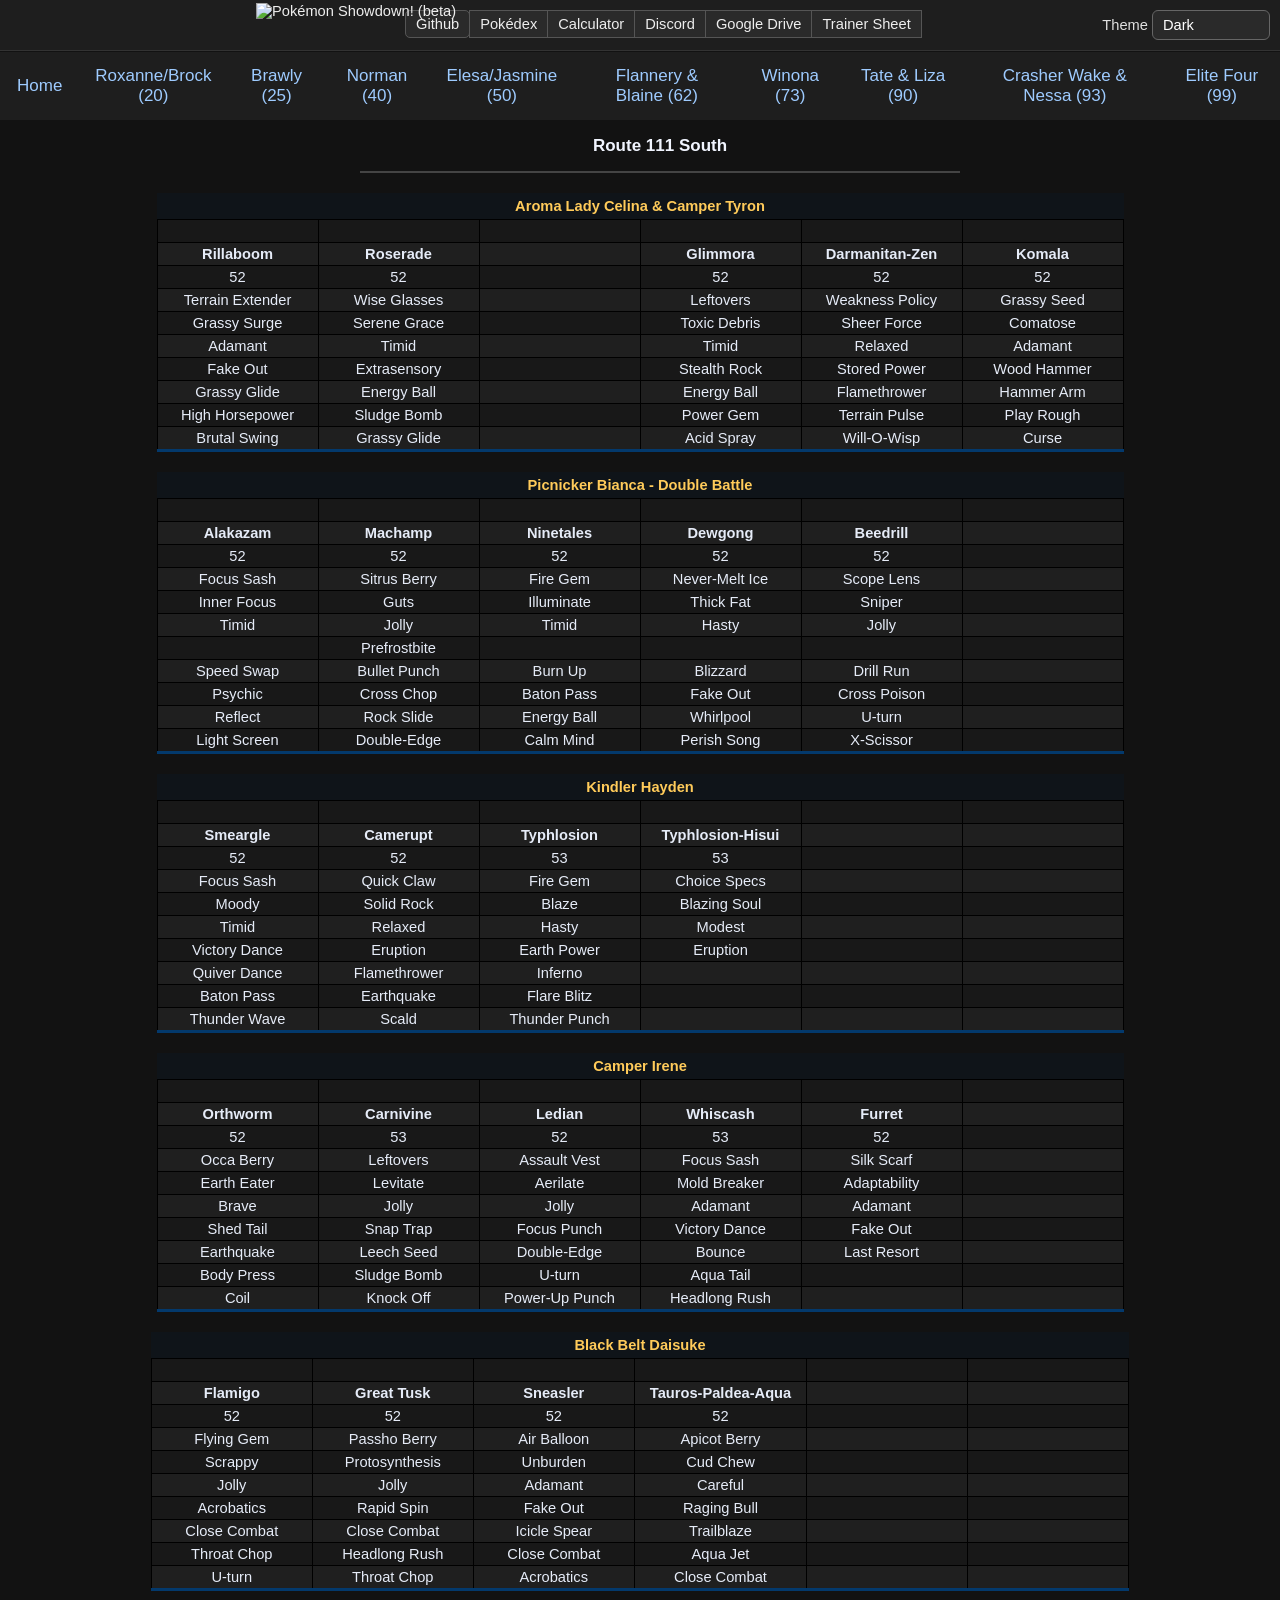
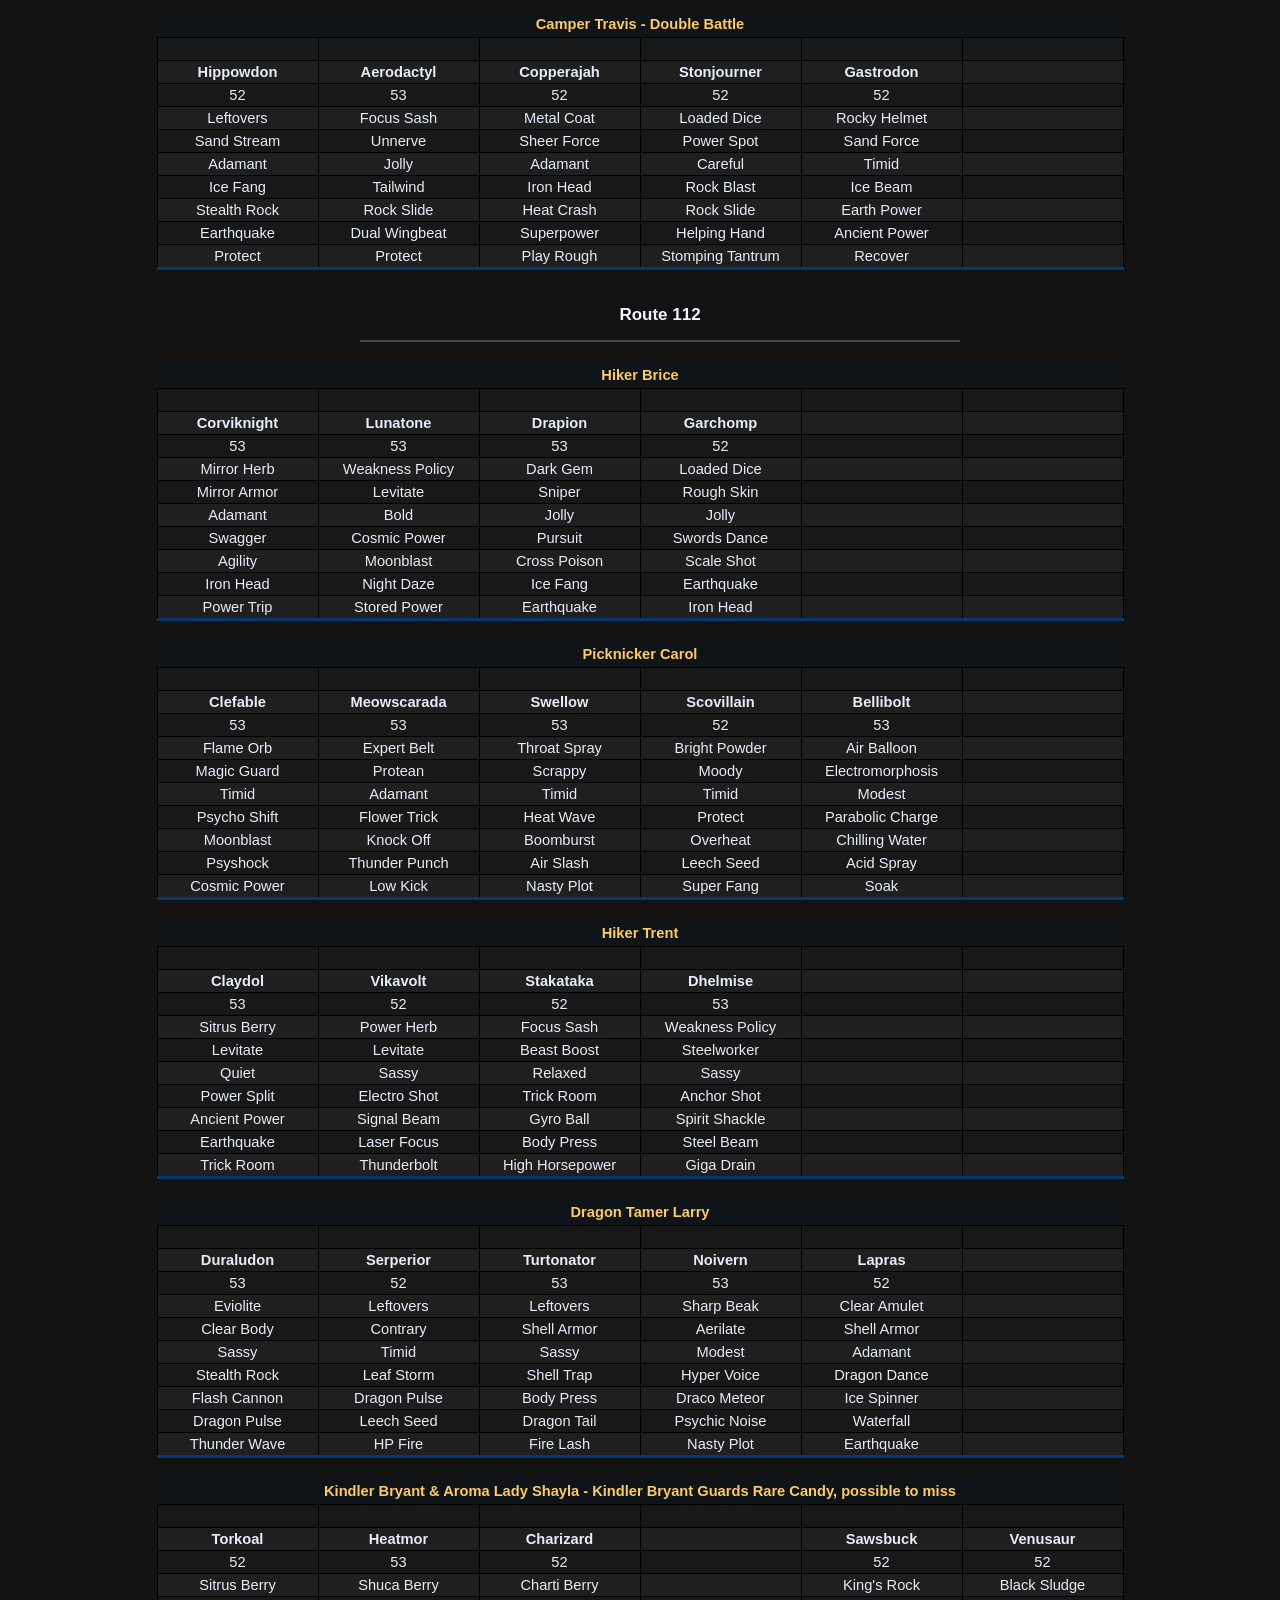
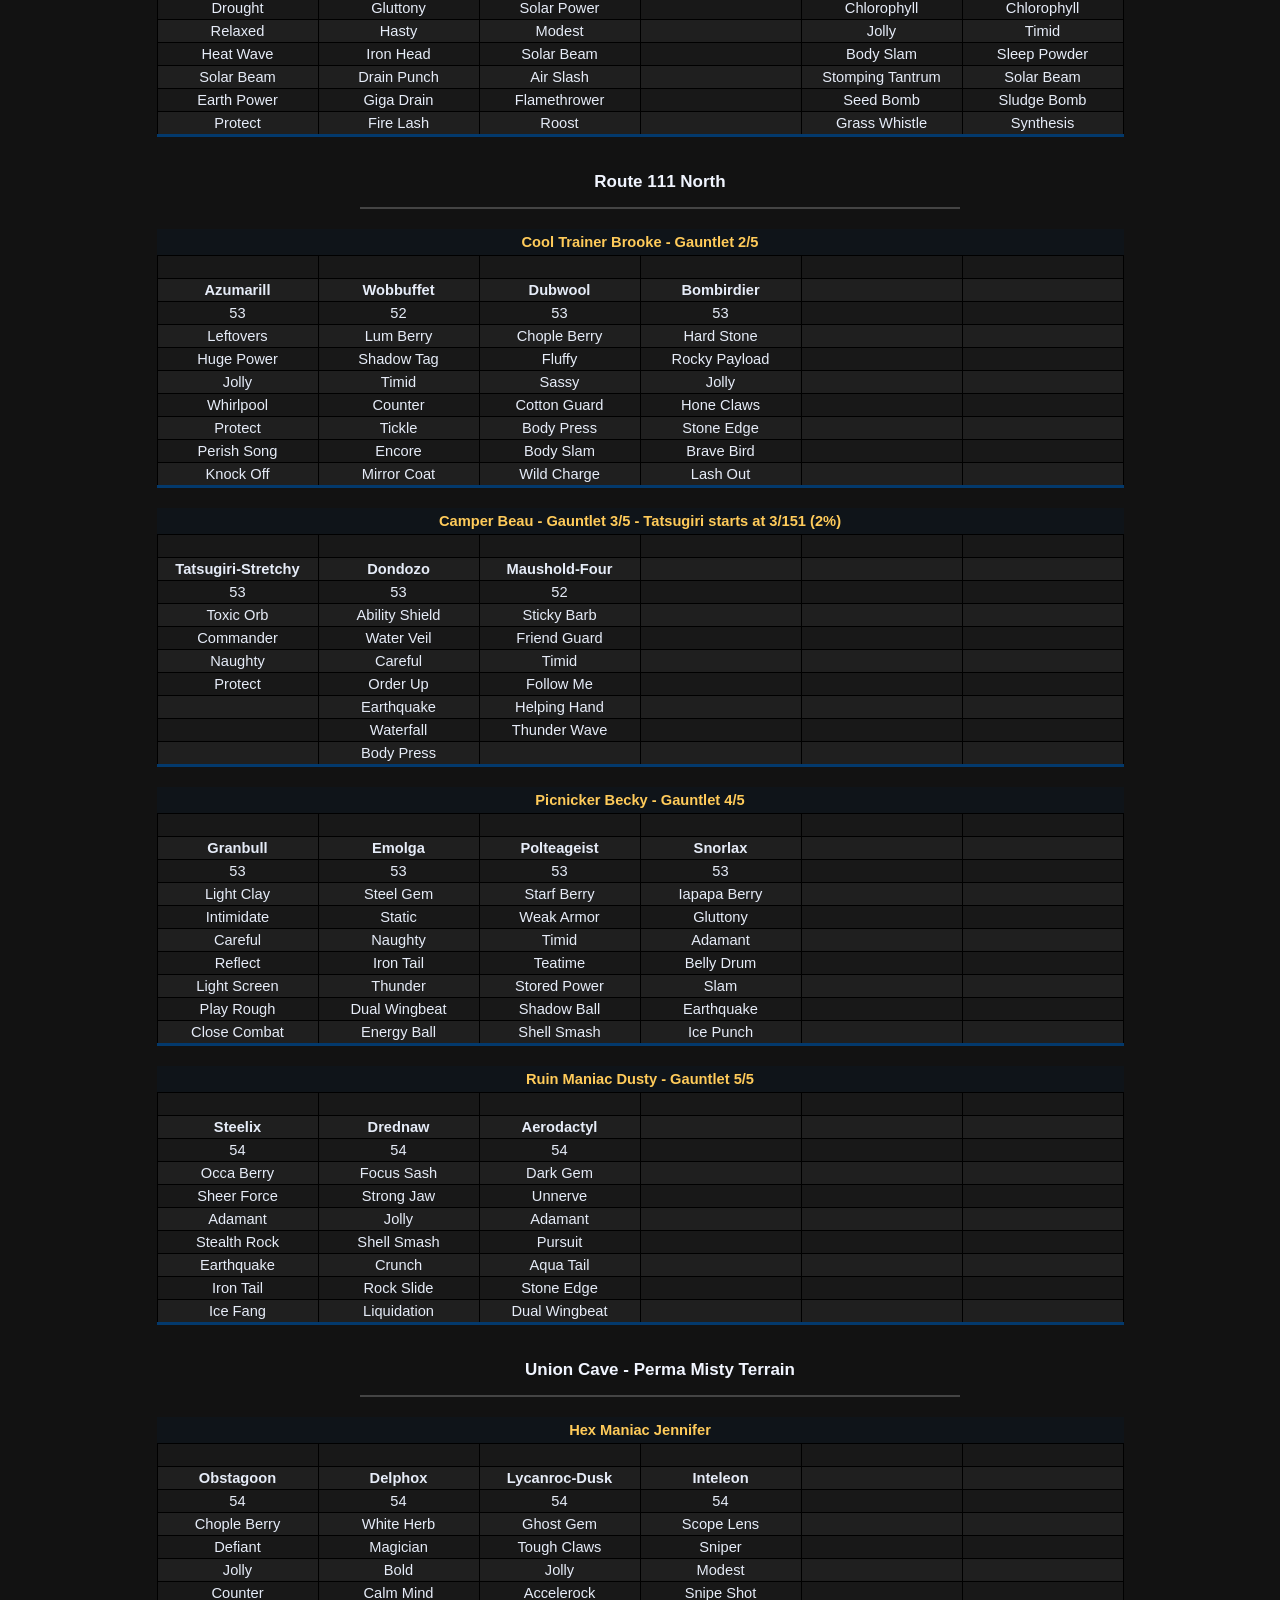
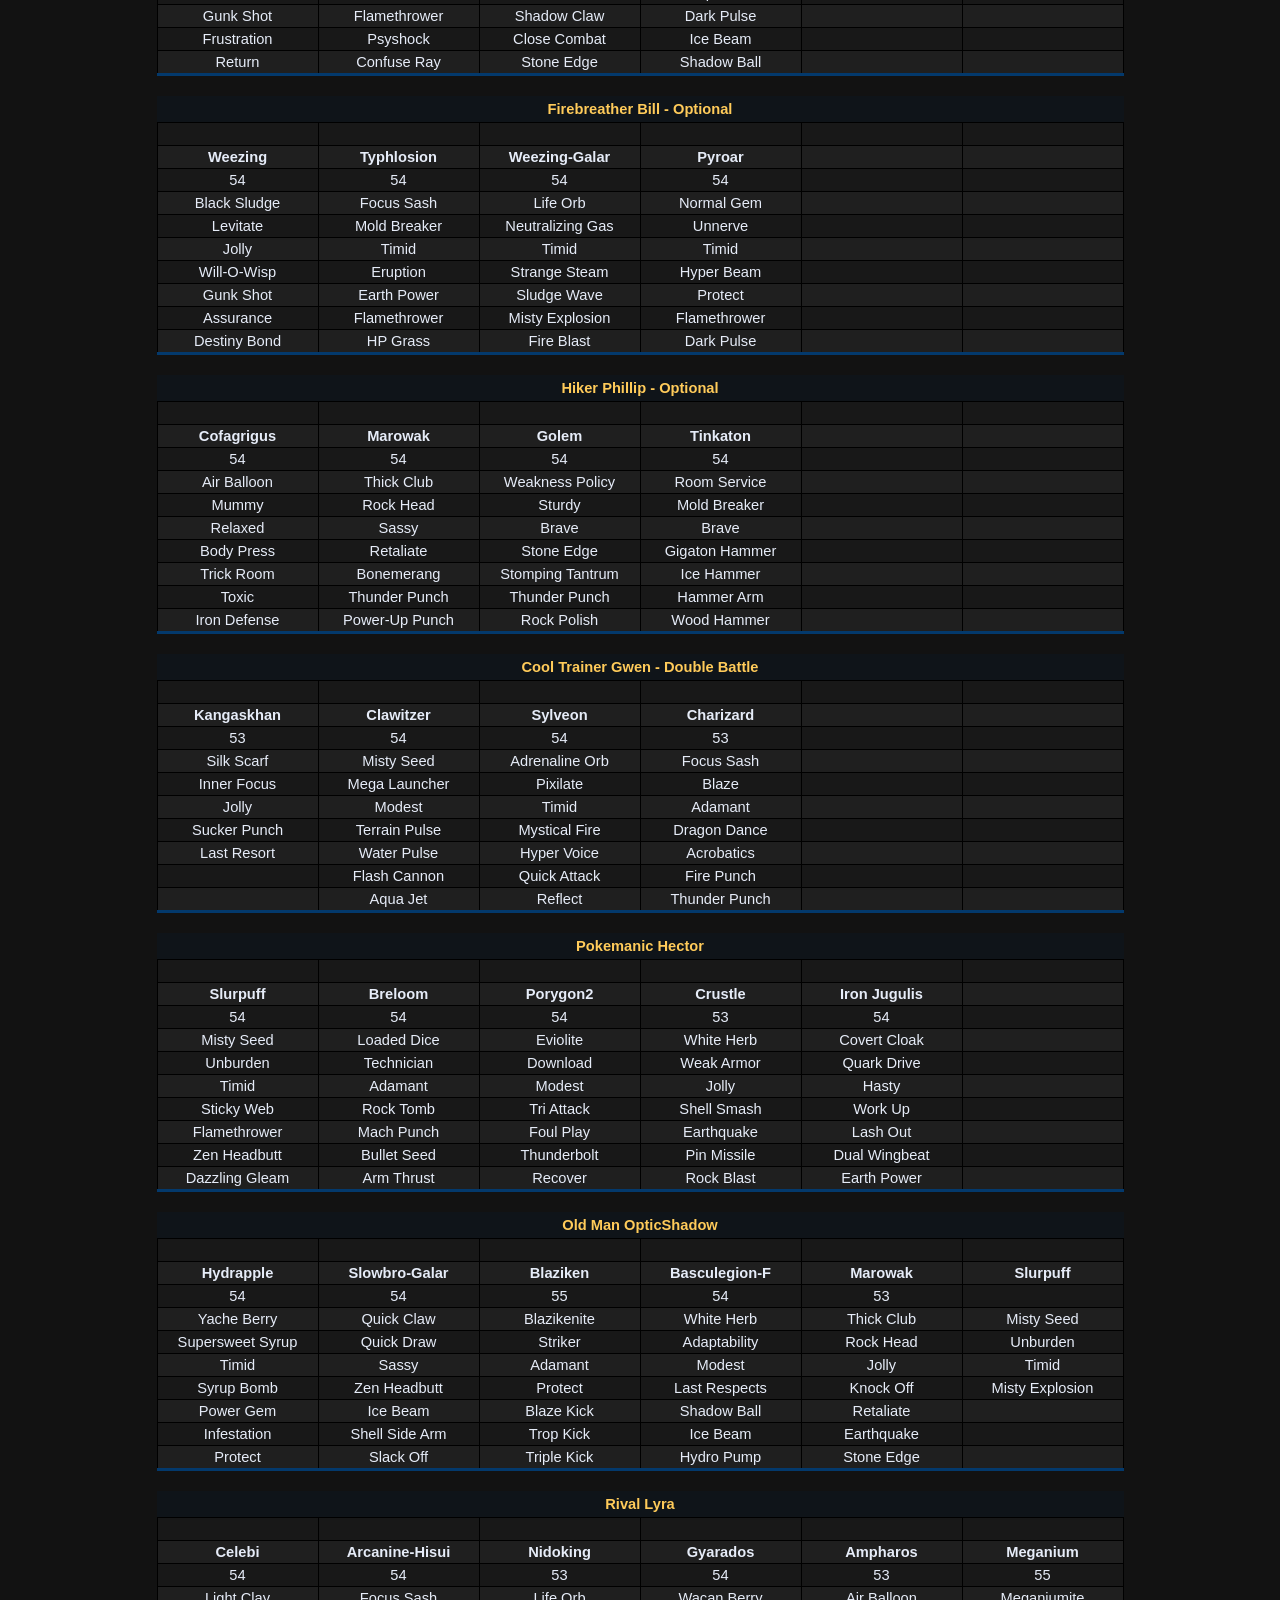
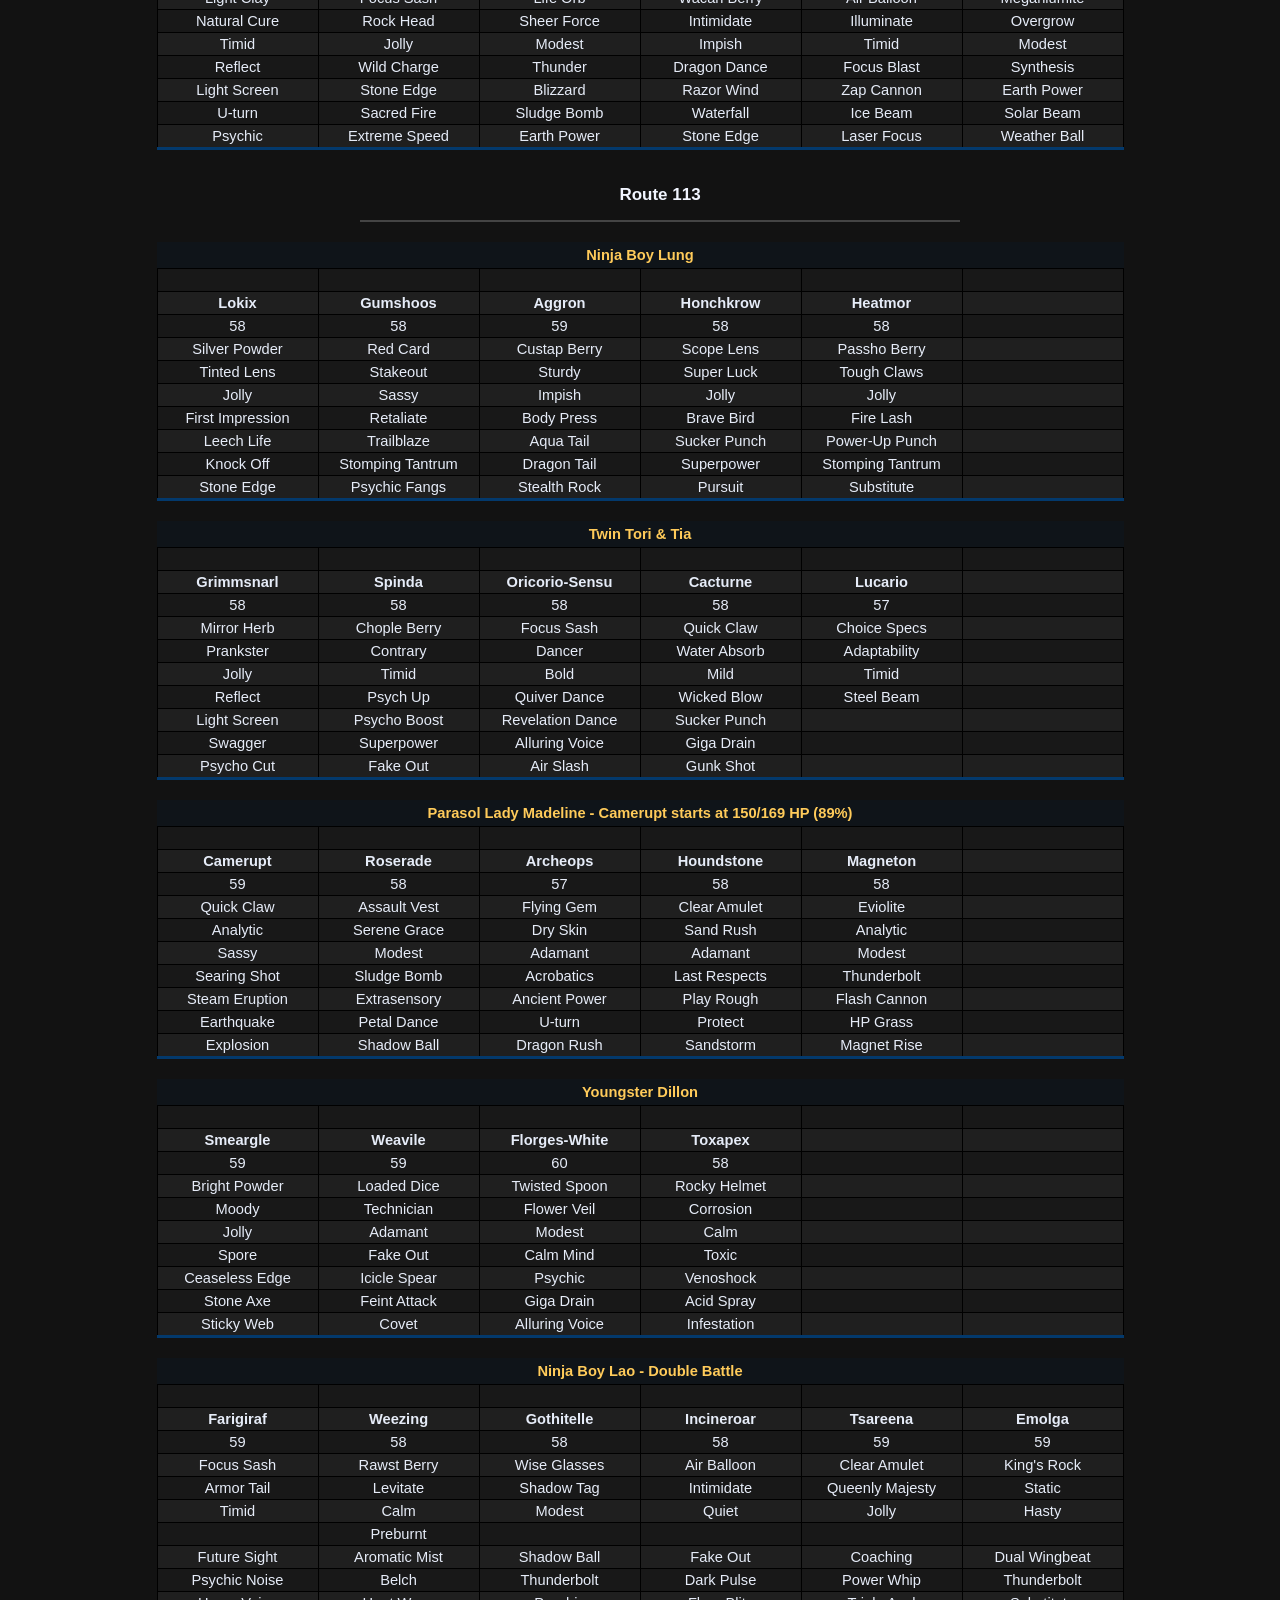
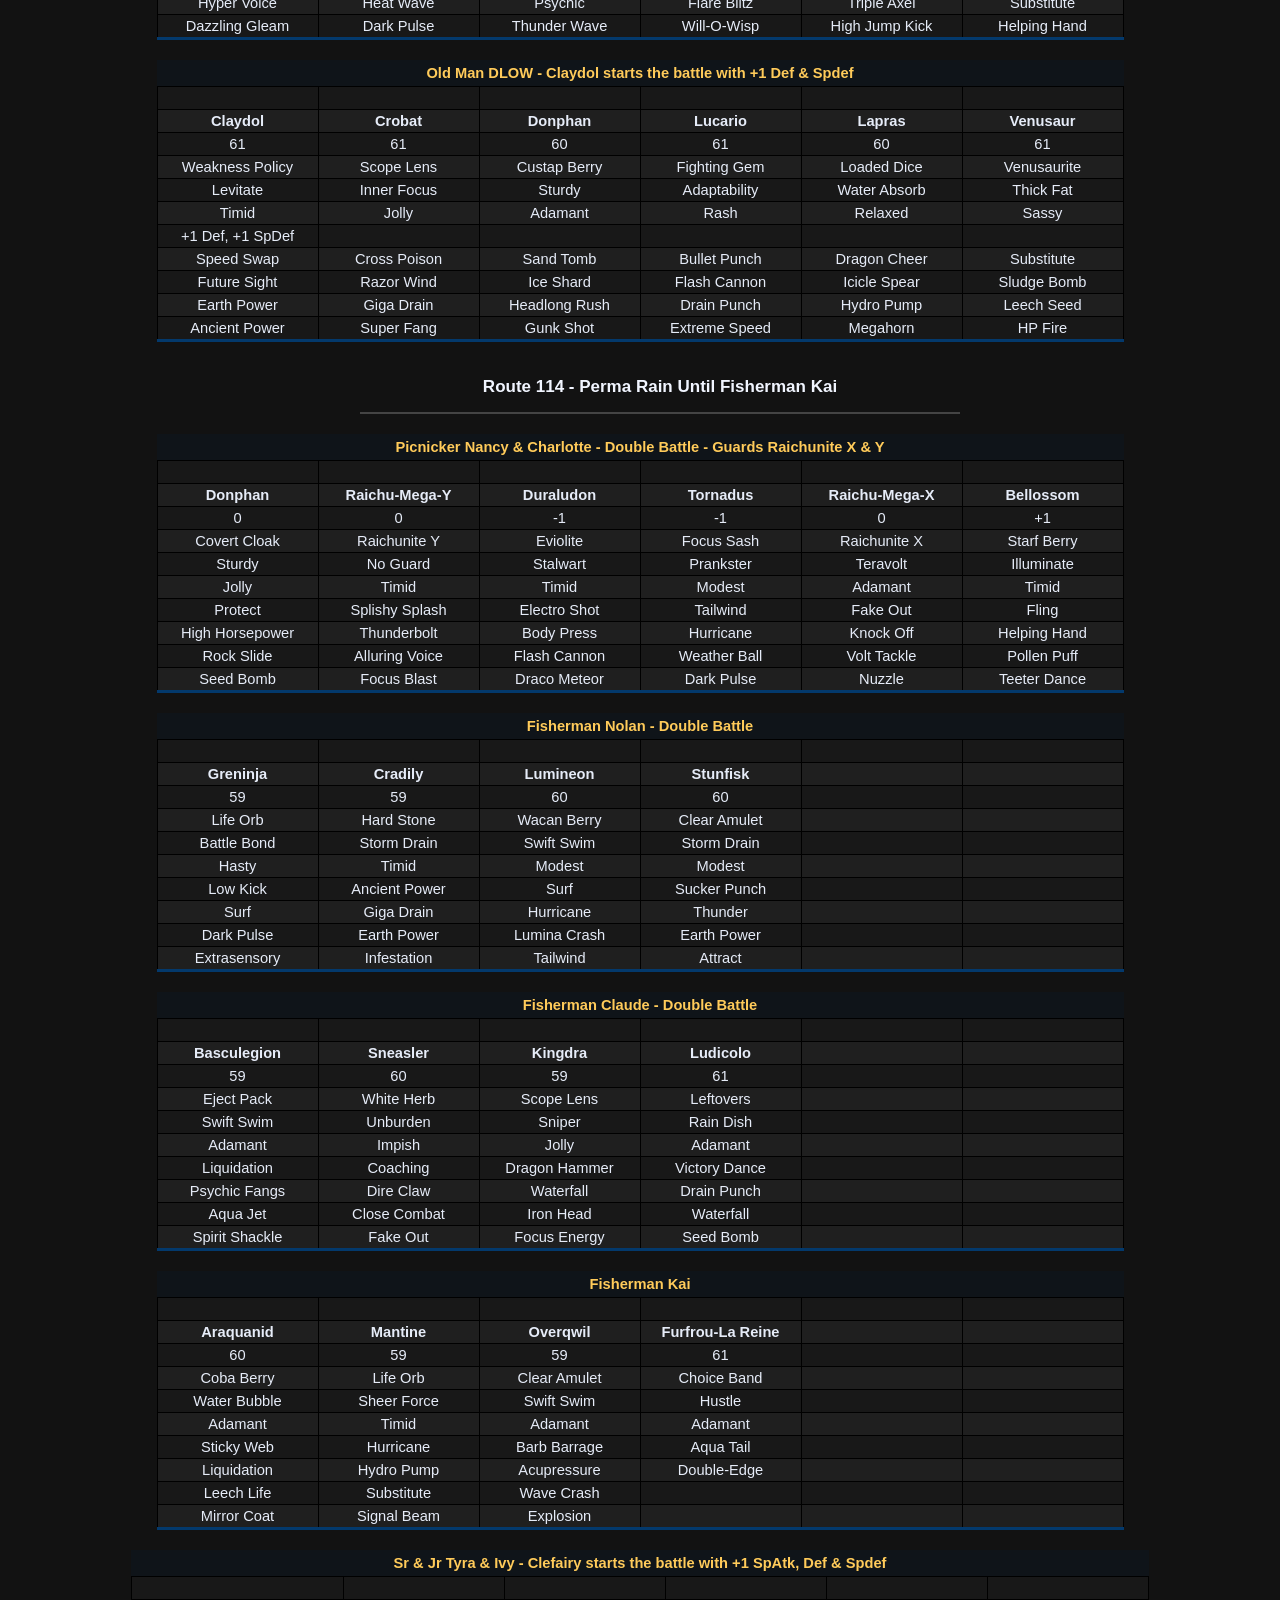
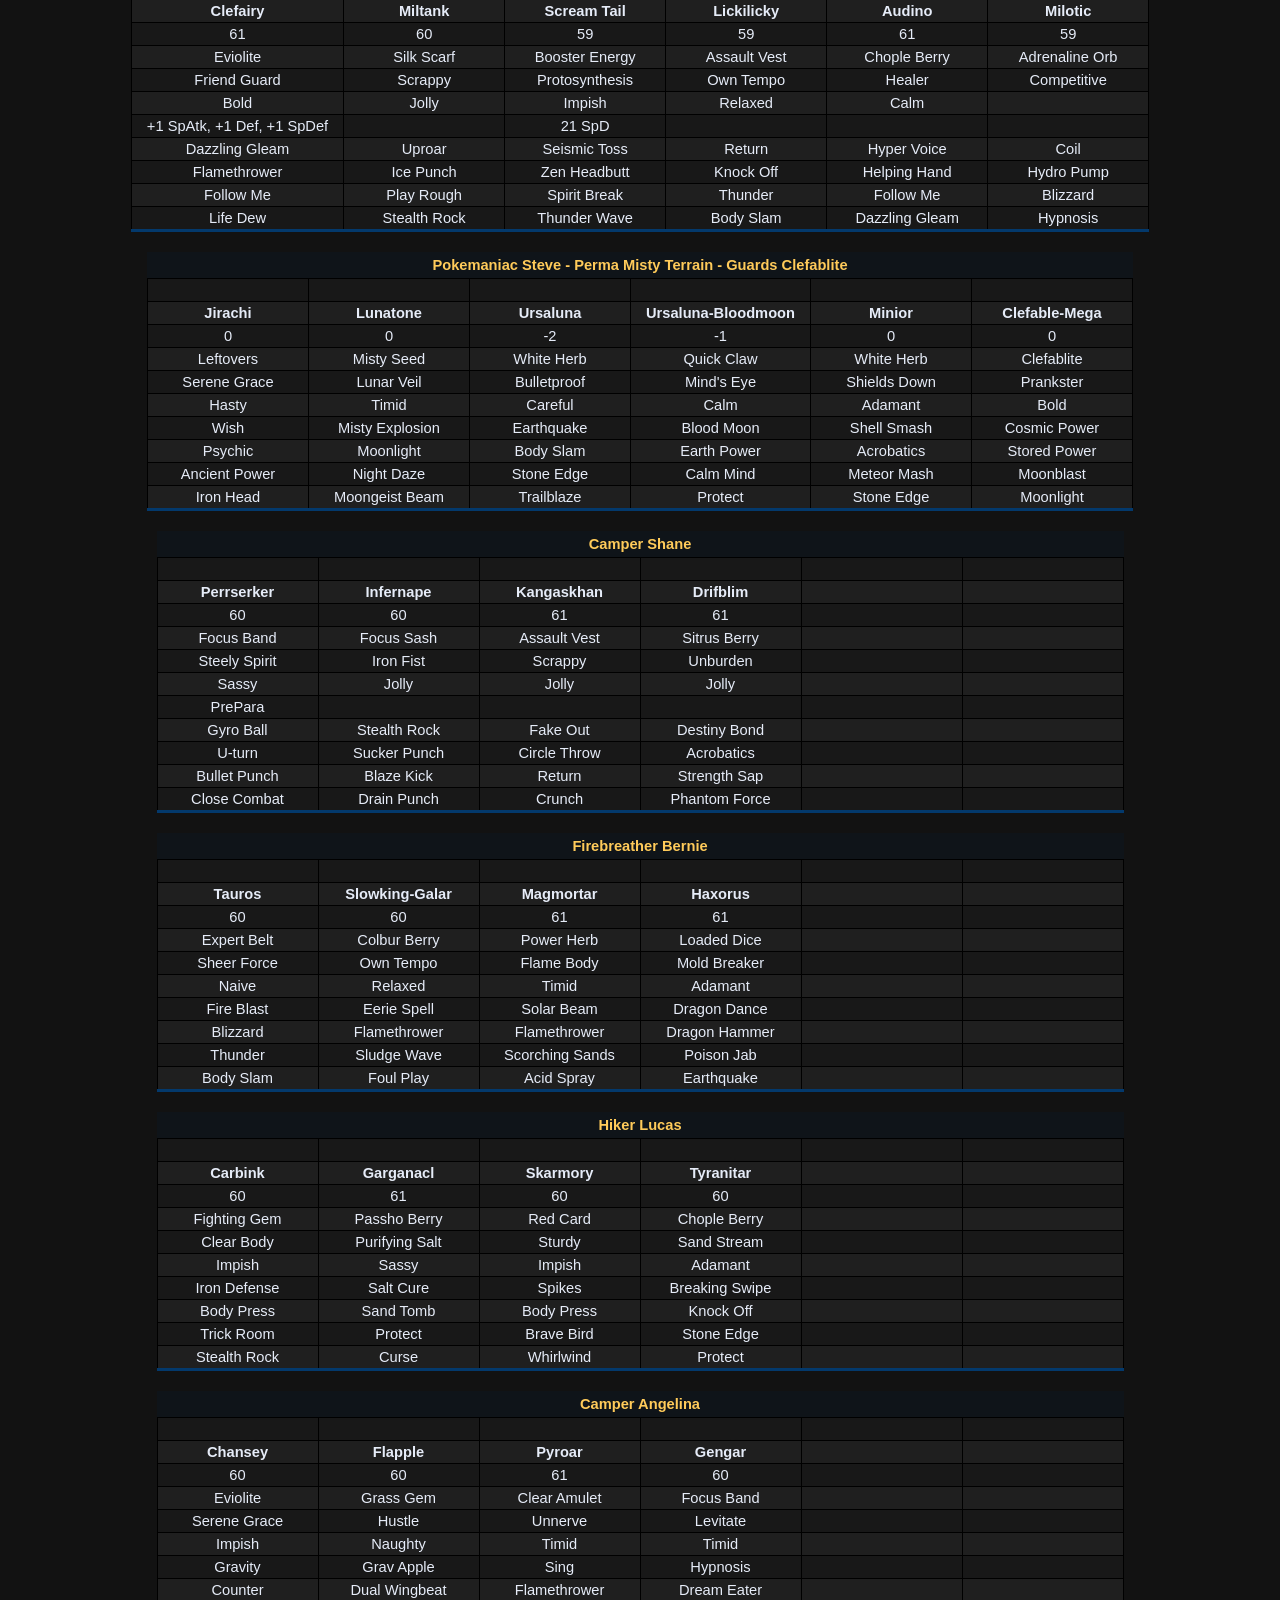
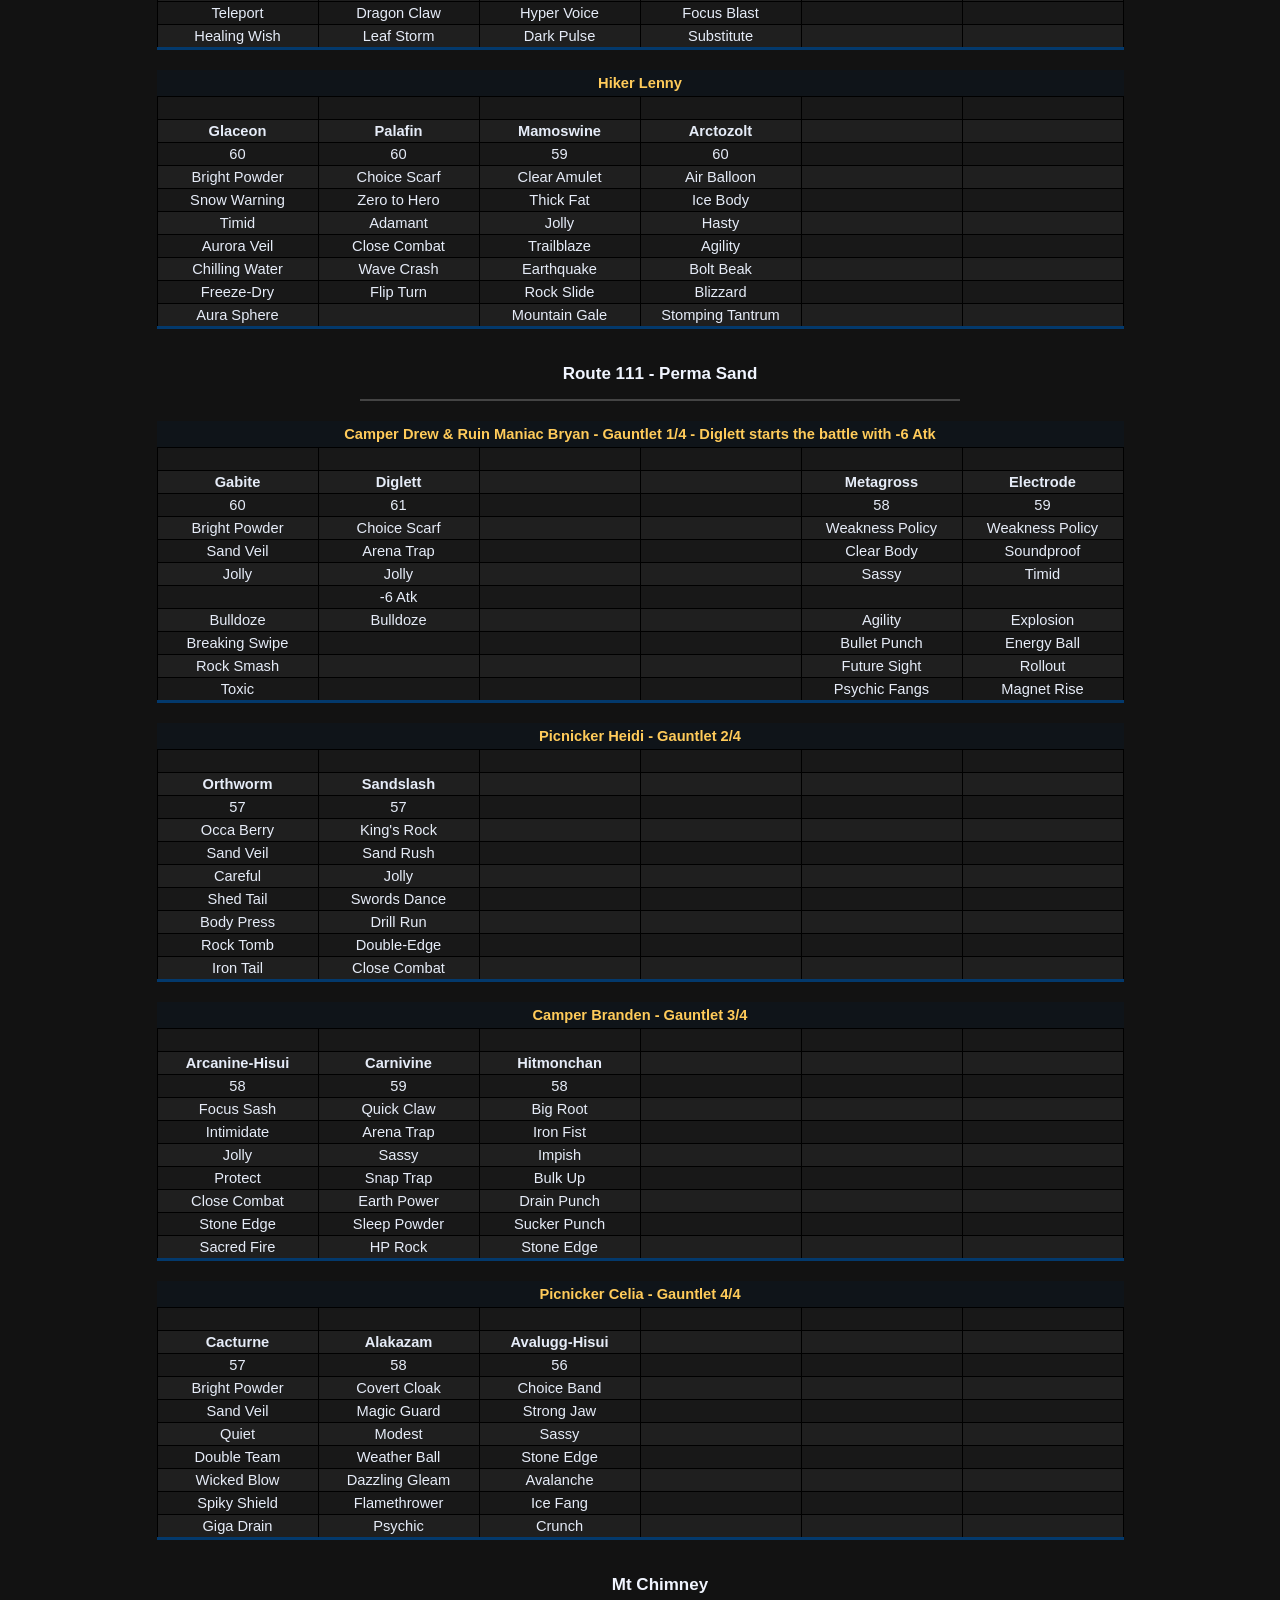
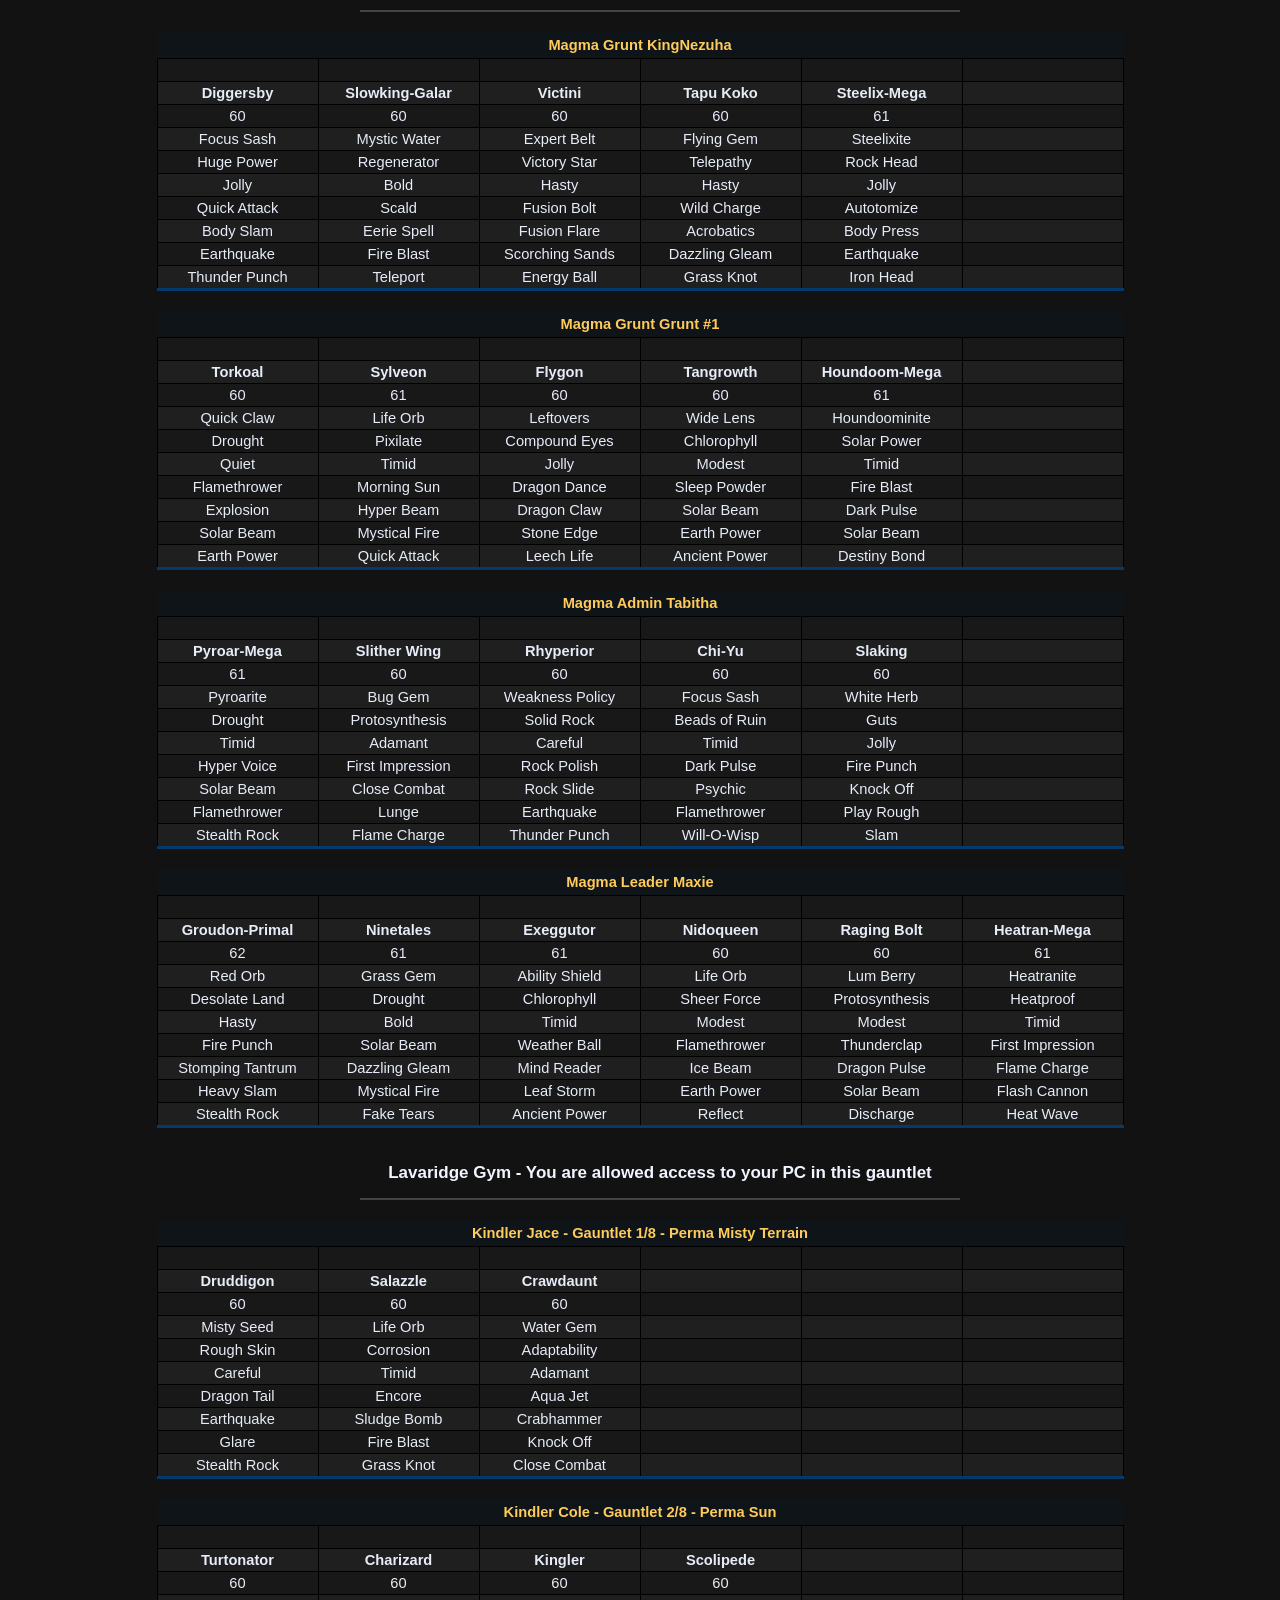
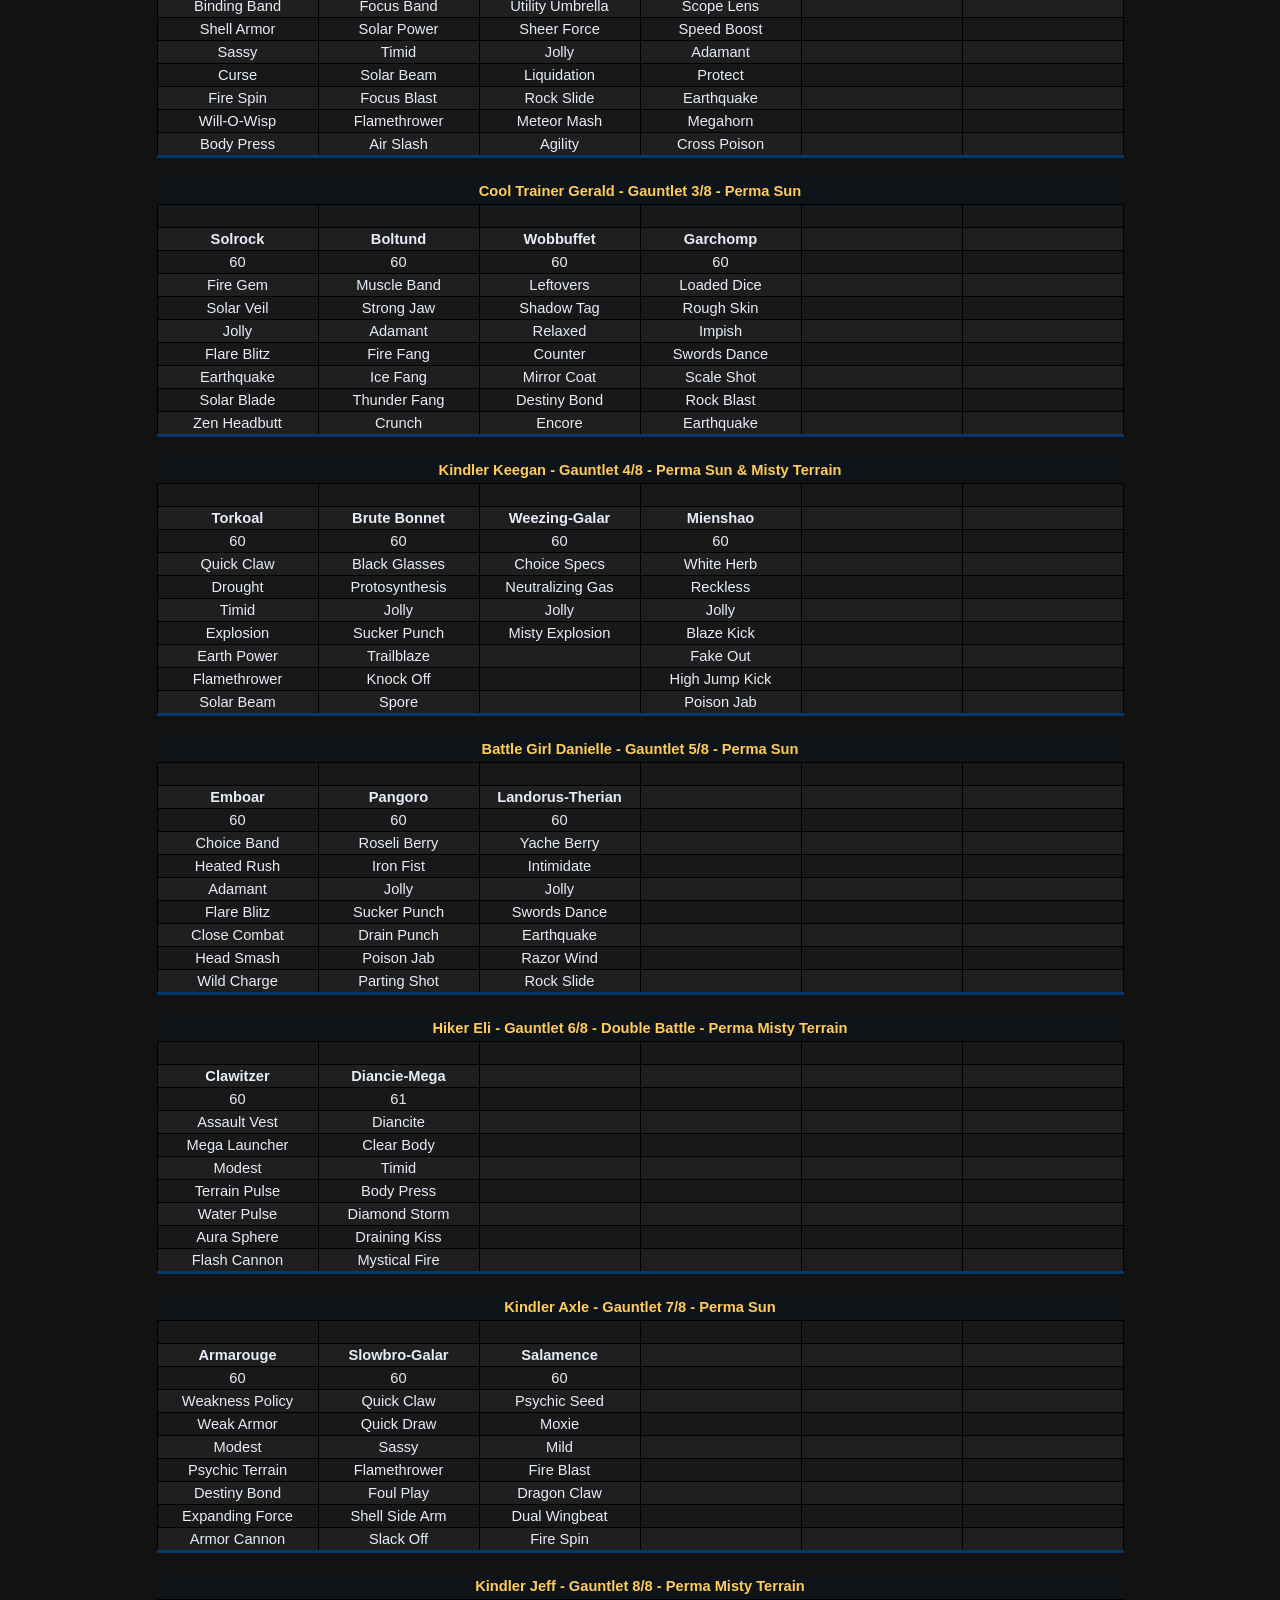
==== commit 146e0fc2: "Add files via upload" ====
--- a/blaine_split.html
+++ b/blaine_split.html
@@ -1,5075 +1,5075 @@
-<!DOCTYPE html>
-<html><head>
-	<!-- Apply saved theme ASAP to avoid flash -->
-  <script>
-(() => {
-  const saved = localStorage.getItem('porydex-theme') || 'dark';
-  const root = document.documentElement;
-
-  root.classList.remove('dark-mode', 'theme-azure', 'theme-dex', 'theme-dark', 'theme-light');
-
-  if (saved === 'dark') {
-    root.classList.add('dark-mode');
-  } else if (saved === 'azure') {
-    root.classList.add('dark-mode', 'theme-azure');
-  } else if (saved === 'dex') {
-    root.classList.add('theme-dex');
-  }
-})();
-</script>
-
-	<meta charset="utf-8" />
-	<!--<link rel="icon" type="image/ico" href="images/favicon.ico">-->
-    <link rel="icon" type="image/gif" href="images/tepig.gif"  >
-	<title>Pok&eacute;dex - Pok&eacute;mon Showdown</title>
-
-	<meta http-equiv="X-UA-Compatible" content="IE=Edge,chrome=IE8" />
-	<link rel="stylesheet" href="https://play.pokemonshowdown.com/style/font-awesome.css" />
-	<link rel="stylesheet" href="theme/panels.css" />
-	<link rel="stylesheet" href="theme/main.css" />
-	<link rel="stylesheet" href="theme/trainer_sheet.css" />
-	<meta name="viewport" content="width=device-width,initial-scale=1">
-	<link rel="stylesheet" href="https://play.pokemonshowdown.com/style/utilichart.css?b359" />
-	<link rel="stylesheet" href="theme/pokedex.css" />
-
-	<!-- Workarounds for IE bugs to display trees correctly. -->
-	<!--[if lte IE 6]><style> li.tree { height: 1px; } </style><![endif]-->
-	<!--[if IE 7]><style> li.tree { zoom: 1; } </style><![endif]-->
-
-</head><body>
-
-	<div class="pfx-topbar">
-		<div class="header">
-			<ul class="nav">
-				<li><a class="button nav-first" href="https://github.com/lhearachel/porydex"><img src="images/pokemonshowdownbeta.png" alt="Pokémon Showdown! (beta)" />Github</a></li>
-				<li><a class="button" href="https://astral-dex.vercel.app/">Pokédex</a></li>
-				<li><a class="button" href="https://astral-calc.vercel.app/">Calculator</a></li>
-				<li><a class="button" href="https://discord.gg/fZWBmEZeZx">Discord</a></li>
-        		<li><a class="button" href="https://drive.google.com/drive/folders/1X05r8shCeFDpyGCsSXXkryZ4Bt5pWd5B?usp=sharing">Google Drive</a></li>
-                <li><a class="button nav-last" href="astral-trainer-sheet.vercel.app">Trainer Sheet</a></li>
-                <div class="theme-picker">
-                <label for="theme-select">Theme</label>
-                <select id="theme-select">
-                  <option value="light">Light</option>
-                  <option value="dark">Dark</option>
-                  <option value="azure">Night (Blue)</option>
-                  <option value="dex">Dex</option>
-                </select>
-              </div>
-
-			</ul>
-			<div style="clear:both"></div>
-		</div>
-	</div>
-    <div class="navbar">
-    <ul>
-        <li><a href="resources.html">Home</a></li>
-        <li>
-          <a href="roxanne-brock_split.html">Roxanne/Brock (20)</a>
-          <div class="split-cap-dropdown">
-            <span>Team Aqua Grunt (Petalburg) Lv. 16</span>
-          </div>
-        </li>
-        <li><a href="brawly_split.html">Brawly (25)</a></li>
-        <li><a href="norman_split.html">Norman (40)</a></li>
-        <li>
-          <a href="elesa_split.html">Elesa/Jasmine (50)</a>
-          <div class="split-cap-dropdown">
-            <span>Team Plasma N &amp; Ghetsis Lv. 46</span>
-          </div>
-        </li>
-        <li>
-          <a href="blaine_split.html">Flannery &amp; Blaine (62)</a>
-          <div class="split-cap-dropdown">
-            <span>Rival Lyra Lv. 55</span>
-            <span>Mt Chimney Maxie Lv. 61</span>
-          </div>
-        </li>
-        <li>
-          <a href="winona_split.html">Winona (73)</a>
-          <div class="split-cap-dropdown is-placeholder">
-            <span>No extra cap listed yet</span>
-          </div>
-        </li>
-        <li>
-          <a href="tate_and_liza_split.html">Tate &amp; Liza (90)</a>
-          <div class="split-cap-dropdown is-placeholder">
-            <span>No extra cap listed yet</span>
-          </div>
-        </li>
-        <li>
-          <a href="flannery_split.html">Crasher Wake &amp; Nessa (93)</a>
-          <div class="split-cap-dropdown is-placeholder">
-            <span>No extra cap listed yet</span>
-          </div>
-        </li>
-        <li>
-          <a href="elite_four_split.html">Elite Four (99)</a>
-          <div class="split-cap-dropdown is-placeholder">
-            <span>No extra cap listed yet</span>
-          </div>
-        </li>
-    </ul>
-</div>
-<div>
-<div class="container">
-<h1 class="location">Route 111 South</h1>
-<div class="line">
-</div>
-</div>
-
-<table class="content-table">
-<caption class="caption-content">Aroma Lady Celina &amp; Camper Tyron</caption>
-<tbody>
-<tr> <!-- Images -->
-  <td><img src="https://play.pokemonshowdown.com/sprites/gen5/rillaboom.png" alt=""></td>
-  <td><img src="https://play.pokemonshowdown.com/sprites/gen5/roserade.png" alt=""></td>
-  <td><img src="https://play.pokemonshowdown.com/sprites/gen5/.png" alt=""></td>
-  <td><img src="https://play.pokemonshowdown.com/sprites/gen5/glimmora.png" alt=""></td>
-  <td><img src="https://play.pokemonshowdown.com/sprites/gen5/darmanitan-zen.png" alt=""></td>
-  <td><img src="https://play.pokemonshowdown.com/sprites/gen5/komala.png" alt=""></td>
-</tr>
-<tr> <!-- Species -->
-  <th>Rillaboom</th>
-  <th>Roserade</th>
-  <th></th>
-  <th>Glimmora</th>
-  <th>Darmanitan-Zen</th>
-  <th>Komala</th>
-</tr>
-<tr> <!-- Level -->
-  <td>52</td>
-  <td>52</td>
-  <td></td>
-  <td>52</td>
-  <td>52</td>
-  <td>52</td>
-</tr>
-<tr> <!-- Item -->
-  <td>Terrain Extender</td>
-  <td>Wise Glasses</td>
-  <td></td>
-  <td>Leftovers</td>
-  <td>Weakness Policy</td>
-  <td>Grassy Seed</td>
-</tr>
-<tr> <!-- Ability -->
-  <td>Grassy Surge</td>
-  <td>Serene Grace</td>
-  <td></td>
-  <td>Toxic Debris</td>
-  <td>Sheer Force</td>
-  <td>Comatose</td>
-</tr>
-<tr> <!-- Nature -->
-  <td>Adamant</td>
-  <td>Timid</td>
-  <td></td>
-  <td>Timid</td>
-  <td>Relaxed</td>
-  <td>Adamant</td>
-</tr>
-<tr> <!-- Move 1 -->
-  <td>Fake Out</td>
-  <td>Extrasensory</td>
-  <td></td>
-  <td>Stealth Rock</td>
-  <td>Stored Power</td>
-  <td>Wood Hammer</td>
-</tr>
-<tr> <!-- Move 2 -->
-  <td>Grassy Glide</td>
-  <td>Energy Ball</td>
-  <td></td>
-  <td>Energy Ball</td>
-  <td>Flamethrower</td>
-  <td>Hammer Arm</td>
-</tr>
-<tr> <!-- Move 3 -->
-  <td>High Horsepower</td>
-  <td>Sludge Bomb</td>
-  <td></td>
-  <td>Power Gem</td>
-  <td>Terrain Pulse</td>
-  <td>Play Rough</td>
-</tr>
-<tr> <!-- Move 4 -->
-  <td>Brutal Swing</td>
-  <td>Grassy Glide</td>
-  <td></td>
-  <td>Acid Spray</td>
-  <td>Will-O-Wisp</td>
-  <td>Curse</td>
-</tr>
-</tbody>
-</table>
-
-<table class="content-table">
-<caption class="caption-content">Picnicker Bianca - Double Battle</caption>
-<tbody>
-<tr> <!-- Images -->
-  <td><img src="https://play.pokemonshowdown.com/sprites/gen5/alakazam.png" alt=""></td>
-  <td><img src="https://play.pokemonshowdown.com/sprites/gen5/machamp.png" alt=""></td>
-  <td><img src="https://play.pokemonshowdown.com/sprites/gen5/ninetales.png" alt=""></td>
-  <td><img src="https://play.pokemonshowdown.com/sprites/gen5/dewgong.png" alt=""></td>
-  <td><img src="https://play.pokemonshowdown.com/sprites/gen5/beedrill.png" alt=""></td>
-  <td><img src="https://play.pokemonshowdown.com/sprites/gen5/.png" alt=""></td>
-</tr>
-<tr> <!-- Species -->
-  <th>Alakazam</th>
-  <th>Machamp</th>
-  <th>Ninetales</th>
-  <th>Dewgong</th>
-  <th>Beedrill</th>
-  <th></th>
-</tr>
-<tr> <!-- Level -->
-  <td>52</td>
-  <td>52</td>
-  <td>52</td>
-  <td>52</td>
-  <td>52</td>
-  <td></td>
-</tr>
-<tr> <!-- Item -->
-  <td>Focus Sash</td>
-  <td>Sitrus Berry</td>
-  <td>Fire Gem</td>
-  <td>Never-Melt Ice</td>
-  <td>Scope Lens</td>
-  <td></td>
-</tr>
-<tr> <!-- Ability -->
-  <td>Inner Focus</td>
-  <td>Guts</td>
-  <td>Illuminate</td>
-  <td>Thick Fat</td>
-  <td>Sniper</td>
-  <td></td>
-</tr>
-<tr> <!-- Nature -->
-  <td>Timid</td>
-  <td>Jolly</td>
-  <td>Timid</td>
-  <td>Hasty</td>
-  <td>Jolly</td>
-  <td></td>
-</tr>
-<tr>
-  <td></td>
-  <td>Prefrostbite</td>
-  <td></td>
-  <td></td>
-  <td></td>
-  <td></td>
-</tr>
-<tr> <!-- Move 1 -->
-  <td>Speed Swap</td>
-  <td>Bullet Punch</td>
-  <td>Burn Up</td>
-  <td>Blizzard</td>
-  <td>Drill Run</td>
-  <td></td>
-</tr>
-<tr> <!-- Move 2 -->
-  <td>Psychic</td>
-  <td>Cross Chop</td>
-  <td>Baton Pass</td>
-  <td>Fake Out</td>
-  <td>Cross Poison</td>
-  <td></td>
-</tr>
-<tr> <!-- Move 3 -->
-  <td>Reflect</td>
-  <td>Rock Slide</td>
-  <td>Energy Ball</td>
-  <td>Whirlpool</td>
-  <td>U-turn</td>
-  <td></td>
-</tr>
-<tr> <!-- Move 4 -->
-  <td>Light Screen</td>
-  <td>Double-Edge</td>
-  <td>Calm Mind</td>
-  <td>Perish Song</td>
-  <td>X-Scissor</td>
-  <td></td>
-</tr>
-</tbody>
-</table>
-
-<table class="content-table">
-<caption class="caption-content">Kindler Hayden</caption>
-<tbody>
-<tr> <!-- Images -->
-  <td><img src="https://play.pokemonshowdown.com/sprites/gen5/smeargle.png" alt=""></td>
-  <td><img src="https://play.pokemonshowdown.com/sprites/gen5/camerupt.png" alt=""></td>
-  <td><img src="https://play.pokemonshowdown.com/sprites/gen5/typhlosion.png" alt=""></td>
-  <td><img src="https://play.pokemonshowdown.com/sprites/gen5/typhlosion-hisui.png" alt=""></td>
-  <td><img src="https://play.pokemonshowdown.com/sprites/gen5/.png" alt=""></td>
-  <td><img src="https://play.pokemonshowdown.com/sprites/gen5/.png" alt=""></td>
-</tr>
-<tr> <!-- Species -->
-  <th>Smeargle</th>
-  <th>Camerupt</th>
-  <th>Typhlosion</th>
-  <th>Typhlosion-Hisui</th>
-  <th></th>
-  <th></th>
-</tr>
-<tr> <!-- Level -->
-  <td>52</td>
-  <td>52</td>
-  <td>53</td>
-  <td>53</td>
-  <td></td>
-  <td></td>
-</tr>
-<tr> <!-- Item -->
-  <td>Focus Sash</td>
-  <td>Quick Claw</td>
-  <td>Fire Gem</td>
-  <td>Choice Specs</td>
-  <td></td>
-  <td></td>
-</tr>
-<tr> <!-- Ability -->
-  <td>Moody</td>
-  <td>Solid Rock</td>
-  <td>Blaze</td>
-  <td>Blazing Soul</td>
-  <td></td>
-  <td></td>
-</tr>
-<tr> <!-- Nature -->
-  <td>Timid</td>
-  <td>Relaxed</td>
-  <td>Hasty</td>
-  <td>Modest</td>
-  <td></td>
-  <td></td>
-</tr>
-<tr> <!-- Move 1 -->
-  <td>Victory Dance</td>
-  <td>Eruption</td>
-  <td>Earth Power</td>
-  <td>Eruption</td>
-  <td></td>
-  <td></td>
-</tr>
-<tr> <!-- Move 2 -->
-  <td>Quiver Dance</td>
-  <td>Flamethrower</td>
-  <td>Inferno</td>
-  <td></td>
-  <td></td>
-  <td></td>
-</tr>
-<tr> <!-- Move 3 -->
-  <td>Baton Pass</td>
-  <td>Earthquake</td>
-  <td>Flare Blitz</td>
-  <td></td>
-  <td></td>
-  <td></td>
-</tr>
-<tr> <!-- Move 4 -->
-  <td>Thunder Wave</td>
-  <td>Scald</td>
-  <td>Thunder Punch</td>
-  <td></td>
-  <td></td>
-  <td></td>
-</tr>
-</tbody>
-</table>
-
-<table class="content-table">
-<caption class="caption-content">Camper Irene</caption>
-<tbody>
-<tr> <!-- Images -->
-  <td><img src="https://play.pokemonshowdown.com/sprites/gen5/orthworm.png" alt=""></td>
-  <td><img src="https://play.pokemonshowdown.com/sprites/gen5/carnivine.png" alt=""></td>
-  <td><img src="https://play.pokemonshowdown.com/sprites/gen5/ledian.png" alt=""></td>
-  <td><img src="https://play.pokemonshowdown.com/sprites/gen5/whiscash.png" alt=""></td>
-  <td><img src="https://play.pokemonshowdown.com/sprites/gen5/furret.png" alt=""></td>
-  <td><img src="https://play.pokemonshowdown.com/sprites/gen5/.png" alt=""></td>
-</tr>
-<tr> <!-- Species -->
-  <th>Orthworm</th>
-  <th>Carnivine</th>
-  <th>Ledian</th>
-  <th>Whiscash</th>
-  <th>Furret</th>
-  <th></th>
-</tr>
-<tr> <!-- Level -->
-  <td>52</td>
-  <td>53</td>
-  <td>52</td>
-  <td>53</td>
-  <td>52</td>
-  <td></td>
-</tr>
-<tr> <!-- Item -->
-  <td>Occa Berry</td>
-  <td>Leftovers</td>
-  <td>Assault Vest</td>
-  <td>Focus Sash</td>
-  <td>Silk Scarf</td>
-  <td></td>
-</tr>
-<tr> <!-- Ability -->
-  <td>Earth Eater</td>
-  <td>Levitate</td>
-  <td>Aerilate</td>
-  <td>Mold Breaker</td>
-  <td>Adaptability</td>
-  <td></td>
-</tr>
-<tr> <!-- Nature -->
-  <td>Brave</td>
-  <td>Jolly</td>
-  <td>Jolly</td>
-  <td>Adamant</td>
-  <td>Adamant</td>
-  <td></td>
-</tr>
-<tr> <!-- Move 1 -->
-  <td>Shed Tail</td>
-  <td>Snap Trap</td>
-  <td>Focus Punch</td>
-  <td>Victory Dance</td>
-  <td>Fake Out</td>
-  <td></td>
-</tr>
-<tr> <!-- Move 2 -->
-  <td>Earthquake</td>
-  <td>Leech Seed</td>
-  <td>Double-Edge</td>
-  <td>Bounce</td>
-  <td>Last Resort</td>
-  <td></td>
-</tr>
-<tr> <!-- Move 3 -->
-  <td>Body Press</td>
-  <td>Sludge Bomb</td>
-  <td>U-turn</td>
-  <td>Aqua Tail</td>
-  <td></td>
-  <td></td>
-</tr>
-<tr> <!-- Move 4 -->
-  <td>Coil</td>
-  <td>Knock Off</td>
-  <td>Power-Up Punch</td>
-  <td>Headlong Rush</td>
-  <td></td>
-  <td></td>
-</tr>
-</tbody>
-</table>
-
-<table class="content-table">
-<caption class="caption-content">Black Belt Daisuke</caption>
-<tbody>
-<tr> <!-- Images -->
-  <td><img src="https://play.pokemonshowdown.com/sprites/gen5/flamigo.png" alt=""></td>
-  <td><img src="https://play.pokemonshowdown.com/sprites/gen5/greattusk.png" alt=""></td>
-  <td><img src="https://play.pokemonshowdown.com/sprites/gen5/sneasler.png" alt=""></td>
-  <td><img src="https://play.pokemonshowdown.com/sprites/gen5/tauros-paldeaaqua.png" alt=""></td>
-  <td><img src="https://play.pokemonshowdown.com/sprites/gen5/.png" alt=""></td>
-  <td><img src="https://play.pokemonshowdown.com/sprites/gen5/.png" alt=""></td>
-</tr>
-<tr> <!-- Species -->
-  <th>Flamigo</th>
-  <th>Great Tusk</th>
-  <th>Sneasler</th>
-  <th>Tauros-Paldea-Aqua</th>
-  <th></th>
-  <th></th>
-</tr>
-<tr> <!-- Level -->
-  <td>52</td>
-  <td>52</td>
-  <td>52</td>
-  <td>52</td>
-  <td></td>
-  <td></td>
-</tr>
-<tr> <!-- Item -->
-  <td>Flying Gem</td>
-  <td>Passho Berry</td>
-  <td>Air Balloon</td>
-  <td>Apicot Berry</td>
-  <td></td>
-  <td></td>
-</tr>
-<tr> <!-- Ability -->
-  <td>Scrappy</td>
-  <td>Protosynthesis</td>
-  <td>Unburden</td>
-  <td>Cud Chew</td>
-  <td></td>
-  <td></td>
-</tr>
-<tr> <!-- Nature -->
-  <td>Jolly</td>
-  <td>Jolly</td>
-  <td>Adamant</td>
-  <td>Careful</td>
-  <td></td>
-  <td></td>
-</tr>
-<tr> <!-- Move 1 -->
-  <td>Acrobatics</td>
-  <td>Rapid Spin</td>
-  <td>Fake Out</td>
-  <td>Raging Bull</td>
-  <td></td>
-  <td></td>
-</tr>
-<tr> <!-- Move 2 -->
-  <td>Close Combat</td>
-  <td>Close Combat</td>
-  <td>Icicle Spear</td>
-  <td>Trailblaze</td>
-  <td></td>
-  <td></td>
-</tr>
-<tr> <!-- Move 3 -->
-  <td>Throat Chop</td>
-  <td>Headlong Rush</td>
-  <td>Close Combat</td>
-  <td>Aqua Jet</td>
-  <td></td>
-  <td></td>
-</tr>
-<tr> <!-- Move 4 -->
-  <td>U-turn</td>
-  <td>Throat Chop</td>
-  <td>Acrobatics</td>
-  <td>Close Combat</td>
-  <td></td>
-  <td></td>
-</tr>
-</tbody>
-</table>
-
-<table class="content-table">
-<caption class="caption-content">Camper Travis - Double Battle</caption>
-<tbody>
-<tr> <!-- Images -->
-  <td><img src="https://play.pokemonshowdown.com/sprites/gen5/hippowdon.png" alt=""></td>
-  <td><img src="https://play.pokemonshowdown.com/sprites/gen5/aerodactyl.png" alt=""></td>
-  <td><img src="https://play.pokemonshowdown.com/sprites/gen5/copperajah.png" alt=""></td>
-  <td><img src="https://play.pokemonshowdown.com/sprites/gen5/stonjourner.png" alt=""></td>
-  <td><img src="https://play.pokemonshowdown.com/sprites/gen5/gastrodon.png" alt=""></td>
-  <td><img src="https://play.pokemonshowdown.com/sprites/gen5/.png" alt=""></td>
-</tr>
-<tr> <!-- Species -->
-  <th>Hippowdon</th>
-  <th>Aerodactyl</th>
-  <th>Copperajah</th>
-  <th>Stonjourner</th>
-  <th>Gastrodon</th>
-  <th></th>
-</tr>
-<tr> <!-- Level -->
-  <td>52</td>
-  <td>53</td>
-  <td>52</td>
-  <td>52</td>
-  <td>52</td>
-  <td></td>
-</tr>
-<tr> <!-- Item -->
-  <td>Leftovers</td>
-  <td>Focus Sash</td>
-  <td>Metal Coat</td>
-  <td>Loaded Dice</td>
-  <td>Rocky Helmet</td>
-  <td></td>
-</tr>
-<tr> <!-- Ability -->
-  <td>Sand Stream</td>
-  <td>Unnerve</td>
-  <td>Sheer Force</td>
-  <td>Power Spot</td>
-  <td>Sand Force</td>
-  <td></td>
-</tr>
-<tr> <!-- Nature -->
-  <td>Adamant</td>
-  <td>Jolly</td>
-  <td>Adamant</td>
-  <td>Careful</td>
-  <td>Timid</td>
-  <td></td>
-</tr>
-<tr> <!-- Move 1 -->
-  <td>Ice Fang</td>
-  <td>Tailwind</td>
-  <td>Iron Head</td>
-  <td>Rock Blast</td>
-  <td>Ice Beam</td>
-  <td></td>
-</tr>
-<tr> <!-- Move 2 -->
-  <td>Stealth Rock</td>
-  <td>Rock Slide</td>
-  <td>Heat Crash</td>
-  <td>Rock Slide</td>
-  <td>Earth Power</td>
-  <td></td>
-</tr>
-<tr> <!-- Move 3 -->
-  <td>Earthquake</td>
-  <td>Dual Wingbeat</td>
-  <td>Superpower</td>
-  <td>Helping Hand</td>
-  <td>Ancient Power</td>
-  <td></td>
-</tr>
-<tr> <!-- Move 4 -->
-  <td>Protect</td>
-  <td>Protect</td>
-  <td>Play Rough</td>
-  <td>Stomping Tantrum</td>
-  <td>Recover</td>
-  <td></td>
-</tr>
-</tbody>
-</table>
-
-<div class="container">
-<h1 class="location">Route 112</h1>
-<div class="line">
-</div>
-</div>
-
-<table class="content-table">
-<caption class="caption-content">Hiker Brice</caption>
-<tbody>
-<tr> <!-- Images -->
-  <td><img src="https://play.pokemonshowdown.com/sprites/gen5/corviknight.png" alt=""></td>
-  <td><img src="https://play.pokemonshowdown.com/sprites/gen5/lunatone.png" alt=""></td>
-  <td><img src="https://play.pokemonshowdown.com/sprites/gen5/drapion.png" alt=""></td>
-  <td><img src="https://play.pokemonshowdown.com/sprites/gen5/garchomp.png" alt=""></td>
-  <td><img src="https://play.pokemonshowdown.com/sprites/gen5/.png" alt=""></td>
-  <td><img src="https://play.pokemonshowdown.com/sprites/gen5/.png" alt=""></td>
-</tr>
-<tr> <!-- Species -->
-  <th>Corviknight</th>
-  <th>Lunatone</th>
-  <th>Drapion</th>
-  <th>Garchomp</th>
-  <th></th>
-  <th></th>
-</tr>
-<tr> <!-- Level -->
-  <td>53</td>
-  <td>53</td>
-  <td>53</td>
-  <td>52</td>
-  <td></td>
-  <td></td>
-</tr>
-<tr> <!-- Item -->
-  <td>Mirror Herb</td>
-  <td>Weakness Policy</td>
-  <td>Dark Gem</td>
-  <td>Loaded Dice</td>
-  <td></td>
-  <td></td>
-</tr>
-<tr> <!-- Ability -->
-  <td>Mirror Armor</td>
-  <td>Levitate</td>
-  <td>Sniper</td>
-  <td>Rough Skin</td>
-  <td></td>
-  <td></td>
-</tr>
-<tr> <!-- Nature -->
-  <td>Adamant</td>
-  <td>Bold</td>
-  <td>Jolly</td>
-  <td>Jolly</td>
-  <td></td>
-  <td></td>
-</tr>
-<tr> <!-- Move 1 -->
-  <td>Swagger</td>
-  <td>Cosmic Power</td>
-  <td>Pursuit</td>
-  <td>Swords Dance</td>
-  <td></td>
-  <td></td>
-</tr>
-<tr> <!-- Move 2 -->
-  <td>Agility</td>
-  <td>Moonblast</td>
-  <td>Cross Poison</td>
-  <td>Scale Shot</td>
-  <td></td>
-  <td></td>
-</tr>
-<tr> <!-- Move 3 -->
-  <td>Iron Head</td>
-  <td>Night Daze</td>
-  <td>Ice Fang</td>
-  <td>Earthquake</td>
-  <td></td>
-  <td></td>
-</tr>
-<tr> <!-- Move 4 -->
-  <td>Power Trip</td>
-  <td>Stored Power</td>
-  <td>Earthquake</td>
-  <td>Iron Head</td>
-  <td></td>
-  <td></td>
-</tr>
-</tbody>
-</table>
-
-<table class="content-table">
-<caption class="caption-content">Picknicker Carol</caption>
-<tbody>
-<tr> <!-- Images -->
-  <td><img src="https://play.pokemonshowdown.com/sprites/gen5/clefable.png" alt=""></td>
-  <td><img src="https://play.pokemonshowdown.com/sprites/gen5/meowscarada.png" alt=""></td>
-  <td><img src="https://play.pokemonshowdown.com/sprites/gen5/swellow.png" alt=""></td>
-  <td><img src="https://play.pokemonshowdown.com/sprites/gen5/scovillain.png" alt=""></td>
-  <td><img src="https://play.pokemonshowdown.com/sprites/gen5/bellibolt.png" alt=""></td>
-  <td><img src="https://play.pokemonshowdown.com/sprites/gen5/.png" alt=""></td>
-</tr>
-<tr> <!-- Species -->
-  <th>Clefable</th>
-  <th>Meowscarada</th>
-  <th>Swellow</th>
-  <th>Scovillain</th>
-  <th>Bellibolt</th>
-  <th></th>
-</tr>
-<tr> <!-- Level -->
-  <td>53</td>
-  <td>53</td>
-  <td>53</td>
-  <td>52</td>
-  <td>53</td>
-  <td></td>
-</tr>
-<tr> <!-- Item -->
-  <td>Flame Orb</td>
-  <td>Expert Belt</td>
-  <td>Throat Spray</td>
-  <td>Bright Powder</td>
-  <td>Air Balloon</td>
-  <td></td>
-</tr>
-<tr> <!-- Ability -->
-  <td>Magic Guard</td>
-  <td>Protean</td>
-  <td>Scrappy</td>
-  <td>Moody</td>
-  <td>Electromorphosis</td>
-  <td></td>
-</tr>
-<tr> <!-- Nature -->
-  <td>Timid</td>
-  <td>Adamant</td>
-  <td>Timid</td>
-  <td>Timid</td>
-  <td>Modest</td>
-  <td></td>
-</tr>
-<tr> <!-- Move 1 -->
-  <td>Psycho Shift</td>
-  <td>Flower Trick</td>
-  <td>Heat Wave</td>
-  <td>Protect</td>
-  <td>Parabolic Charge</td>
-  <td></td>
-</tr>
-<tr> <!-- Move 2 -->
-  <td>Moonblast</td>
-  <td>Knock Off</td>
-  <td>Boomburst</td>
-  <td>Overheat</td>
-  <td>Chilling Water</td>
-  <td></td>
-</tr>
-<tr> <!-- Move 3 -->
-  <td>Psyshock</td>
-  <td>Thunder Punch</td>
-  <td>Air Slash</td>
-  <td>Leech Seed</td>
-  <td>Acid Spray</td>
-  <td></td>
-</tr>
-<tr> <!-- Move 4 -->
-  <td>Cosmic Power</td>
-  <td>Low Kick</td>
-  <td>Nasty Plot</td>
-  <td>Super Fang</td>
-  <td>Soak</td>
-  <td></td>
-</tr>
-</tbody>
-</table>
-
-<table class="content-table">
-<caption class="caption-content">Hiker Trent</caption>
-<tbody>
-<tr> <!-- Images -->
-  <td><img src="https://play.pokemonshowdown.com/sprites/gen5/claydol.png" alt=""></td>
-  <td><img src="https://play.pokemonshowdown.com/sprites/gen5/vikavolt.png" alt=""></td>
-  <td><img src="https://play.pokemonshowdown.com/sprites/gen5/stakataka.png" alt=""></td>
-  <td><img src="https://play.pokemonshowdown.com/sprites/gen5/dhelmise.png" alt=""></td>
-  <td><img src="https://play.pokemonshowdown.com/sprites/gen5/.png" alt=""></td>
-  <td><img src="https://play.pokemonshowdown.com/sprites/gen5/.png" alt=""></td>
-</tr>
-<tr> <!-- Species -->
-  <th>Claydol</th>
-  <th>Vikavolt</th>
-  <th>Stakataka</th>
-  <th>Dhelmise</th>
-  <th></th>
-  <th></th>
-</tr>
-<tr> <!-- Level -->
-  <td>53</td>
-  <td>52</td>
-  <td>52</td>
-  <td>53</td>
-  <td></td>
-  <td></td>
-</tr>
-<tr> <!-- Item -->
-  <td>Sitrus Berry</td>
-  <td>Power Herb</td>
-  <td>Focus Sash</td>
-  <td>Weakness Policy</td>
-  <td></td>
-  <td></td>
-</tr>
-<tr> <!-- Ability -->
-  <td>Levitate</td>
-  <td>Levitate</td>
-  <td>Beast Boost</td>
-  <td>Steelworker</td>
-  <td></td>
-  <td></td>
-</tr>
-<tr> <!-- Nature -->
-  <td>Quiet</td>
-  <td>Sassy</td>
-  <td>Relaxed</td>
-  <td>Sassy</td>
-  <td></td>
-  <td></td>
-</tr>
-<tr> <!-- Move 1 -->
-  <td>Power Split</td>
-  <td>Electro Shot</td>
-  <td>Trick Room</td>
-  <td>Anchor Shot</td>
-  <td></td>
-  <td></td>
-</tr>
-<tr> <!-- Move 2 -->
-  <td>Ancient Power</td>
-  <td>Signal Beam</td>
-  <td>Gyro Ball</td>
-  <td>Spirit Shackle</td>
-  <td></td>
-  <td></td>
-</tr>
-<tr> <!-- Move 3 -->
-  <td>Earthquake</td>
-  <td>Laser Focus</td>
-  <td>Body Press</td>
-  <td>Steel Beam</td>
-  <td></td>
-  <td></td>
-</tr>
-<tr> <!-- Move 4 -->
-  <td>Trick Room</td>
-  <td>Thunderbolt</td>
-  <td>High Horsepower</td>
-  <td>Giga Drain</td>
-  <td></td>
-  <td></td>
-</tr>
-</tbody>
-</table>
-
-<table class="content-table">
-<caption class="caption-content">Dragon Tamer Larry</caption>
-<tbody>
-<tr> <!-- Images -->
-  <td><img src="https://play.pokemonshowdown.com/sprites/gen5/duraludon.png" alt=""></td>
-  <td><img src="https://play.pokemonshowdown.com/sprites/gen5/serperior.png" alt=""></td>
-  <td><img src="https://play.pokemonshowdown.com/sprites/gen5/turtonator.png" alt=""></td>
-  <td><img src="https://play.pokemonshowdown.com/sprites/gen5/noivern.png" alt=""></td>
-  <td><img src="https://play.pokemonshowdown.com/sprites/gen5/lapras.png" alt=""></td>
-  <td><img src="https://play.pokemonshowdown.com/sprites/gen5/.png" alt=""></td>
-</tr>
-<tr> <!-- Species -->
-  <th>Duraludon</th>
-  <th>Serperior</th>
-  <th>Turtonator</th>
-  <th>Noivern</th>
-  <th>Lapras</th>
-  <th></th>
-</tr>
-<tr> <!-- Level -->
-  <td>53</td>
-  <td>52</td>
-  <td>53</td>
-  <td>53</td>
-  <td>52</td>
-  <td></td>
-</tr>
-<tr> <!-- Item -->
-  <td>Eviolite</td>
-  <td>Leftovers</td>
-  <td>Leftovers</td>
-  <td>Sharp Beak</td>
-  <td>Clear Amulet</td>
-  <td></td>
-</tr>
-<tr> <!-- Ability -->
-  <td>Clear Body</td>
-  <td>Contrary</td>
-  <td>Shell Armor</td>
-  <td>Aerilate</td>
-  <td>Shell Armor</td>
-  <td></td>
-</tr>
-<tr> <!-- Nature -->
-  <td>Sassy</td>
-  <td>Timid</td>
-  <td>Sassy</td>
-  <td>Modest</td>
-  <td>Adamant</td>
-  <td></td>
-</tr>
-<tr> <!-- Move 1 -->
-  <td>Stealth Rock</td>
-  <td>Leaf Storm</td>
-  <td>Shell Trap</td>
-  <td>Hyper Voice</td>
-  <td>Dragon Dance</td>
-  <td></td>
-</tr>
-<tr> <!-- Move 2 -->
-  <td>Flash Cannon</td>
-  <td>Dragon Pulse</td>
-  <td>Body Press</td>
-  <td>Draco Meteor</td>
-  <td>Ice Spinner</td>
-  <td></td>
-</tr>
-<tr> <!-- Move 3 -->
-  <td>Dragon Pulse</td>
-  <td>Leech Seed</td>
-  <td>Dragon Tail</td>
-  <td>Psychic Noise</td>
-  <td>Waterfall</td>
-  <td></td>
-</tr>
-<tr> <!-- Move 4 -->
-  <td>Thunder Wave</td>
-  <td>HP Fire</td>
-  <td>Fire Lash</td>
-  <td>Nasty Plot</td>
-  <td>Earthquake</td>
-  <td></td>
-</tr>
-</tbody>
-</table>
-
-<table class="content-table">
-<caption class="caption-content">Kindler Bryant &amp; Aroma Lady Shayla - Kindler Bryant Guards Rare Candy, possible to miss</caption>
-<tbody>
-<tr> <!-- Images -->
-  <td><img src="https://play.pokemonshowdown.com/sprites/gen5/torkoal.png" alt=""></td>
-  <td><img src="https://play.pokemonshowdown.com/sprites/gen5/heatmor.png" alt=""></td>
-  <td><img src="https://play.pokemonshowdown.com/sprites/gen5/charizard.png" alt=""></td>
-  <td><img src="https://play.pokemonshowdown.com/sprites/gen5/.png" alt=""></td>
-  <td><img src="https://play.pokemonshowdown.com/sprites/gen5/sawsbuck.png" alt=""></td>
-  <td><img src="https://play.pokemonshowdown.com/sprites/gen5/venusaur.png" alt=""></td>
-</tr>
-<tr> <!-- Species -->
-  <th>Torkoal</th>
-  <th>Heatmor</th>
-  <th>Charizard</th>
-  <th></th>
-  <th>Sawsbuck</th>
-  <th>Venusaur</th>
-</tr>
-<tr> <!-- Level -->
-  <td>52</td>
-  <td>53</td>
-  <td>52</td>
-  <td></td>
-  <td>52</td>
-  <td>52</td>
-</tr>
-<tr> <!-- Item -->
-  <td>Sitrus Berry</td>
-  <td>Shuca Berry</td>
-  <td>Charti Berry</td>
-  <td></td>
-  <td>King's Rock</td>
-  <td>Black Sludge</td>
-</tr>
-<tr> <!-- Ability -->
-  <td>Drought</td>
-  <td>Gluttony</td>
-  <td>Solar Power</td>
-  <td></td>
-  <td>Chlorophyll</td>
-  <td>Chlorophyll</td>
-</tr>
-<tr> <!-- Nature -->
-  <td>Relaxed</td>
-  <td>Hasty</td>
-  <td>Modest</td>
-  <td></td>
-  <td>Jolly</td>
-  <td>Timid</td>
-</tr>
-<tr> <!-- Move 1 -->
-  <td>Heat Wave</td>
-  <td>Iron Head</td>
-  <td>Solar Beam</td>
-  <td></td>
-  <td>Body Slam</td>
-  <td>Sleep Powder</td>
-</tr>
-<tr> <!-- Move 2 -->
-  <td>Solar Beam</td>
-  <td>Drain Punch</td>
-  <td>Air Slash</td>
-  <td></td>
-  <td>Stomping Tantrum</td>
-  <td>Solar Beam</td>
-</tr>
-<tr> <!-- Move 3 -->
-  <td>Earth Power</td>
-  <td>Giga Drain</td>
-  <td>Flamethrower</td>
-  <td></td>
-  <td>Seed Bomb</td>
-  <td>Sludge Bomb</td>
-</tr>
-<tr> <!-- Move 4 -->
-  <td>Protect</td>
-  <td>Fire Lash</td>
-  <td>Roost</td>
-  <td></td>
-  <td>Grass Whistle</td>
-  <td>Synthesis</td>
-</tr>
-</tbody>
-</table>
-<div class="container">
-<h1 class="location">Route 111 North</h1>
-<div class="line">
-</div>
-</div>
-
-<table class="content-table">
-<caption class="caption-content">Cool Trainer Brooke - Gauntlet 2/5</caption>
-<tbody>
-<tr> <!-- Images -->
-  <td><img src="https://play.pokemonshowdown.com/sprites/gen5/azumarill.png" alt=""></td>
-  <td><img src="https://play.pokemonshowdown.com/sprites/gen5/wobbuffet.png" alt=""></td>
-  <td><img src="https://play.pokemonshowdown.com/sprites/gen5/dubwool.png" alt=""></td>
-  <td><img src="https://play.pokemonshowdown.com/sprites/gen5/bombirdier.png" alt=""></td>
-  <td><img src="https://play.pokemonshowdown.com/sprites/gen5/.png" alt=""></td>
-  <td><img src="https://play.pokemonshowdown.com/sprites/gen5/.png" alt=""></td>
-</tr>
-<tr> <!-- Species -->
-  <th>Azumarill</th>
-  <th>Wobbuffet</th>
-  <th>Dubwool</th>
-  <th>Bombirdier</th>
-  <th></th>
-  <th></th>
-</tr>
-<tr> <!-- Level -->
-  <td>53</td>
-  <td>52</td>
-  <td>53</td>
-  <td>53</td>
-  <td></td>
-  <td></td>
-</tr>
-<tr> <!-- Item -->
-  <td>Leftovers</td>
-  <td>Lum Berry</td>
-  <td>Chople Berry</td>
-  <td>Hard Stone</td>
-  <td></td>
-  <td></td>
-</tr>
-<tr> <!-- Ability -->
-  <td>Huge Power</td>
-  <td>Shadow Tag</td>
-  <td>Fluffy</td>
-  <td>Rocky Payload</td>
-  <td></td>
-  <td></td>
-</tr>
-<tr> <!-- Nature -->
-  <td>Jolly</td>
-  <td>Timid</td>
-  <td>Sassy </td>
-  <td>Jolly</td>
-  <td></td>
-  <td></td>
-</tr>
-<tr> <!-- Move 1 -->
-  <td>Whirlpool</td>
-  <td>Counter</td>
-  <td>Cotton Guard</td>
-  <td>Hone Claws</td>
-  <td></td>
-  <td></td>
-</tr>
-<tr> <!-- Move 2 -->
-  <td>Protect</td>
-  <td>Tickle</td>
-  <td>Body Press</td>
-  <td>Stone Edge</td>
-  <td></td>
-  <td></td>
-</tr>
-<tr> <!-- Move 3 -->
-  <td>Perish Song</td>
-  <td>Encore</td>
-  <td>Body Slam</td>
-  <td>Brave Bird</td>
-  <td></td>
-  <td></td>
-</tr>
-<tr> <!-- Move 4 -->
-  <td>Knock Off</td>
-  <td>Mirror Coat</td>
-  <td>Wild Charge</td>
-  <td>Lash Out</td>
-  <td></td>
-  <td></td>
-</tr>
-</tbody>
-</table>
-
-<table class="content-table">
-<caption class="caption-content">Camper Beau - Gauntlet 3/5 - Tatsugiri starts at 3/151 (2%)</caption>
-<tbody>
-<tr> <!-- Images -->
-  <td><img src="https://play.pokemonshowdown.com/sprites/gen5/tatsugiri-stretchy.png" alt=""></td>
-  <td><img src="https://play.pokemonshowdown.com/sprites/gen5/dondozo.png" alt=""></td>
-  <td><img src="https://play.pokemonshowdown.com/sprites/gen5/maushold-four.png" alt=""></td>
-  <td><img src="https://play.pokemonshowdown.com/sprites/gen5/.png" alt=""></td>
-  <td><img src="https://play.pokemonshowdown.com/sprites/gen5/.png" alt=""></td>
-  <td><img src="https://play.pokemonshowdown.com/sprites/gen5/.png" alt=""></td>
-</tr>
-<tr> <!-- Species -->
-  <th>Tatsugiri-Stretchy </th>
-  <th>Dondozo</th>
-  <th>Maushold-Four</th>
-  <th></th>
-  <th></th>
-  <th></th>
-</tr>
-<tr> <!-- Level -->
-  <td>53</td>
-  <td>53</td>
-  <td>52</td>
-  <td></td>
-  <td></td>
-  <td></td>
-</tr>
-<tr> <!-- Item -->
-  <td>Toxic Orb</td>
-  <td>Ability Shield</td>
-  <td>Sticky Barb</td>
-  <td></td>
-  <td></td>
-  <td></td>
-</tr>
-<tr> <!-- Ability -->
-  <td>Commander</td>
-  <td>Water Veil</td>
-  <td>Friend Guard</td>
-  <td></td>
-  <td></td>
-  <td></td>
-</tr>
-<tr> <!-- Nature -->
-  <td>Naughty</td>
-  <td>Careful</td>
-  <td>Timid</td>
-  <td></td>
-  <td></td>
-  <td></td>
-</tr>
-<tr> <!-- Move 1 -->
-  <td>Protect</td>
-  <td>Order Up</td>
-  <td>Follow Me</td>
-  <td></td>
-  <td></td>
-  <td></td>
-</tr>
-<tr> <!-- Move 2 -->
-  <td></td>
-  <td>Earthquake</td>
-  <td>Helping Hand</td>
-  <td></td>
-  <td></td>
-  <td></td>
-</tr>
-<tr> <!-- Move 3 -->
-  <td></td>
-  <td>Waterfall</td>
-  <td>Thunder Wave</td>
-  <td></td>
-  <td></td>
-  <td></td>
-</tr>
-<tr> <!-- Move 4 -->
-  <td></td>
-  <td>Body Press</td>
-  <td></td>
-  <td></td>
-  <td></td>
-  <td></td>
-</tr>
-</tbody>
-</table>
-
-<table class="content-table">
-<caption class="caption-content">Picnicker Becky - Gauntlet 4/5</caption>
-<tbody>
-<tr> <!-- Images -->
-  <td><img src="https://play.pokemonshowdown.com/sprites/gen5/granbull.png" alt=""></td>
-  <td><img src="https://play.pokemonshowdown.com/sprites/gen5/emolga.png" alt=""></td>
-  <td><img src="https://play.pokemonshowdown.com/sprites/gen5/polteageist.png" alt=""></td>
-  <td><img src="https://play.pokemonshowdown.com/sprites/gen5/snorlax.png" alt=""></td>
-  <td><img src="https://play.pokemonshowdown.com/sprites/gen5/.png" alt=""></td>
-  <td><img src="https://play.pokemonshowdown.com/sprites/gen5/.png" alt=""></td>
-</tr>
-<tr> <!-- Species -->
-  <th>Granbull</th>
-  <th>Emolga</th>
-  <th>Polteageist</th>
-  <th>Snorlax</th>
-  <th></th>
-  <th></th>
-</tr>
-<tr> <!-- Level -->
-  <td>53</td>
-  <td>53</td>
-  <td>53</td>
-  <td>53</td>
-  <td></td>
-  <td></td>
-</tr>
-<tr> <!-- Item -->
-  <td>Light Clay</td>
-  <td>Steel Gem</td>
-  <td>Starf Berry</td>
-  <td>Iapapa Berry</td>
-  <td></td>
-  <td></td>
-</tr>
-<tr> <!-- Ability -->
-  <td>Intimidate</td>
-  <td>Static</td>
-  <td>Weak Armor</td>
-  <td>Gluttony</td>
-  <td></td>
-  <td></td>
-</tr>
-<tr> <!-- Nature -->
-  <td>Careful</td>
-  <td>Naughty</td>
-  <td>Timid</td>
-  <td>Adamant</td>
-  <td></td>
-  <td></td>
-</tr>
-<tr> <!-- Move 1 -->
-  <td>Reflect</td>
-  <td>Iron Tail</td>
-  <td>Teatime</td>
-  <td>Belly Drum</td>
-  <td></td>
-  <td></td>
-</tr>
-<tr> <!-- Move 2 -->
-  <td>Light Screen</td>
-  <td>Thunder</td>
-  <td>Stored Power</td>
-  <td>Slam</td>
-  <td></td>
-  <td></td>
-</tr>
-<tr> <!-- Move 3 -->
-  <td>Play Rough</td>
-  <td>Dual Wingbeat</td>
-  <td>Shadow Ball</td>
-  <td>Earthquake</td>
-  <td></td>
-  <td></td>
-</tr>
-<tr> <!-- Move 4 -->
-  <td>Close Combat</td>
-  <td>Energy Ball</td>
-  <td>Shell Smash</td>
-  <td>Ice Punch</td>
-  <td></td>
-  <td></td>
-</tr>
-</tbody>
-</table>
-
-<table class="content-table">
-<caption class="caption-content">Ruin Maniac Dusty - Gauntlet 5/5</caption>
-<tbody>
-<tr> <!-- Images -->
-  <td><img src="https://play.pokemonshowdown.com/sprites/gen5/steelix.png" alt=""></td>
-  <td><img src="https://play.pokemonshowdown.com/sprites/gen5/drednaw.png" alt=""></td>
-  <td><img src="https://play.pokemonshowdown.com/sprites/gen5/aerodactyl.png" alt=""></td>
-  <td><img src="https://play.pokemonshowdown.com/sprites/gen5/.png" alt=""></td>
-  <td><img src="https://play.pokemonshowdown.com/sprites/gen5/.png" alt=""></td>
-  <td><img src="https://play.pokemonshowdown.com/sprites/gen5/.png" alt=""></td>
-</tr>
-<tr> <!-- Species -->
-  <th>Steelix</th>
-  <th>Drednaw</th>
-  <th>Aerodactyl</th>
-  <th></th>
-  <th></th>
-  <th></th>
-</tr>
-<tr> <!-- Level -->
-  <td>54</td>
-  <td>54</td>
-  <td>54</td>
-  <td></td>
-  <td></td>
-  <td></td>
-</tr>
-<tr> <!-- Item -->
-  <td>Occa Berry</td>
-  <td>Focus Sash</td>
-  <td>Dark Gem</td>
-  <td></td>
-  <td></td>
-  <td></td>
-</tr>
-<tr> <!-- Ability -->
-  <td>Sheer Force</td>
-  <td>Strong Jaw</td>
-  <td>Unnerve</td>
-  <td></td>
-  <td></td>
-  <td></td>
-</tr>
-<tr> <!-- Nature -->
-  <td>Adamant</td>
-  <td>Jolly</td>
-  <td>Adamant</td>
-  <td></td>
-  <td></td>
-  <td></td>
-</tr>
-<tr> <!-- Move 1 -->
-  <td>Stealth Rock</td>
-  <td>Shell Smash</td>
-  <td>Pursuit</td>
-  <td></td>
-  <td></td>
-  <td></td>
-</tr>
-<tr> <!-- Move 2 -->
-  <td>Earthquake</td>
-  <td>Crunch</td>
-  <td>Aqua Tail</td>
-  <td></td>
-  <td></td>
-  <td></td>
-</tr>
-<tr> <!-- Move 3 -->
-  <td>Iron Tail</td>
-  <td>Rock Slide</td>
-  <td>Stone Edge</td>
-  <td></td>
-  <td></td>
-  <td></td>
-</tr>
-<tr> <!-- Move 4 -->
-  <td>Ice Fang</td>
-  <td>Liquidation</td>
-  <td>Dual Wingbeat</td>
-  <td></td>
-  <td></td>
-  <td></td>
-</tr>
-</tbody>
-</table>
-
-<div class="container">
-<h1 class="location">Union Cave - Perma Misty Terrain</h1>
-<div class="line">
-</div>
-</div>
-
-<table class="content-table">
-<caption class="caption-content">Hex Maniac Jennifer</caption>
-<tbody>
-<tr> <!-- Images -->
-  <td><img src="https://play.pokemonshowdown.com/sprites/gen5/obstagoon.png" alt=""></td>
-  <td><img src="https://play.pokemonshowdown.com/sprites/gen5/delphox.png" alt=""></td>
-  <td><img src="https://play.pokemonshowdown.com/sprites/gen5/lycanroc-dusk.png" alt=""></td>
-  <td><img src="https://play.pokemonshowdown.com/sprites/gen5/inteleon.png" alt=""></td>
-  <td><img src="https://play.pokemonshowdown.com/sprites/gen5/.png" alt=""></td>
-  <td><img src="https://play.pokemonshowdown.com/sprites/gen5/.png" alt=""></td>
-</tr>
-<tr> <!-- Species -->
-  <th>Obstagoon</th>
-  <th>Delphox</th>
-  <th>Lycanroc-Dusk</th>
-  <th>Inteleon</th>
-  <th></th>
-  <th></th>
-</tr>
-<tr> <!-- Level -->
-  <td>54</td>
-  <td>54</td>
-  <td>54</td>
-  <td>54</td>
-  <td></td>
-  <td></td>
-</tr>
-<tr> <!-- Item -->
-  <td>Chople Berry</td>
-  <td>White Herb</td>
-  <td>Ghost Gem</td>
-  <td>Scope Lens</td>
-  <td></td>
-  <td></td>
-</tr>
-<tr> <!-- Ability -->
-  <td>Defiant</td>
-  <td>Magician</td>
-  <td>Tough Claws</td>
-  <td>Sniper</td>
-  <td></td>
-  <td></td>
-</tr>
-<tr> <!-- Nature -->
-  <td>Jolly</td>
-  <td>Bold</td>
-  <td>Jolly</td>
-  <td>Modest</td>
-  <td></td>
-  <td></td>
-</tr>
-<tr> <!-- Move 1 -->
-  <td>Counter</td>
-  <td>Calm Mind</td>
-  <td>Accelerock</td>
-  <td>Snipe Shot</td>
-  <td></td>
-  <td></td>
-</tr>
-<tr> <!-- Move 2 -->
-  <td>Gunk Shot</td>
-  <td>Flamethrower</td>
-  <td>Shadow Claw</td>
-  <td>Dark Pulse</td>
-  <td></td>
-  <td></td>
-</tr>
-<tr> <!-- Move 3 -->
-  <td>Frustration</td>
-  <td>Psyshock</td>
-  <td>Close Combat</td>
-  <td>Ice Beam</td>
-  <td></td>
-  <td></td>
-</tr>
-<tr> <!-- Move 4 -->
-  <td>Return</td>
-  <td>Confuse Ray</td>
-  <td>Stone Edge</td>
-  <td>Shadow Ball</td>
-  <td></td>
-  <td></td>
-</tr>
-</tbody>
-</table>
-
-<table class="content-table">
-<caption class="caption-content">Firebreather Bill - Optional</caption>
-<tbody>
-<tr> <!-- Images -->
-  <td><img src="https://play.pokemonshowdown.com/sprites/gen5/weezing.png" alt=""></td>
-  <td><img src="https://play.pokemonshowdown.com/sprites/gen5/typhlosion.png" alt=""></td>
-  <td><img src="https://play.pokemonshowdown.com/sprites/gen5/weezing-galar.png" alt=""></td>
-  <td><img src="https://play.pokemonshowdown.com/sprites/gen5/pyroar.png" alt=""></td>
-  <td><img src="https://play.pokemonshowdown.com/sprites/gen5/.png" alt=""></td>
-  <td><img src="https://play.pokemonshowdown.com/sprites/gen5/.png" alt=""></td>
-</tr>
-<tr> <!-- Species -->
-  <th>Weezing</th>
-  <th>Typhlosion</th>
-  <th>Weezing-Galar</th>
-  <th>Pyroar</th>
-  <th></th>
-  <th></th>
-</tr>
-<tr> <!-- Level -->
-  <td>54</td>
-  <td>54</td>
-  <td>54</td>
-  <td>54</td>
-  <td></td>
-  <td></td>
-</tr>
-<tr> <!-- Item -->
-  <td>Black Sludge</td>
-  <td>Focus Sash</td>
-  <td>Life Orb</td>
-  <td>Normal Gem</td>
-  <td></td>
-  <td></td>
-</tr>
-<tr> <!-- Ability -->
-  <td>Levitate</td>
-  <td>Mold Breaker</td>
-  <td>Neutralizing Gas</td>
-  <td>Unnerve</td>
-  <td></td>
-  <td></td>
-</tr>
-<tr> <!-- Nature -->
-  <td>Jolly</td>
-  <td>Timid</td>
-  <td>Timid</td>
-  <td>Timid</td>
-  <td></td>
-  <td></td>
-</tr>
-<tr> <!-- Move 1 -->
-  <td>Will-O-Wisp</td>
-  <td>Eruption</td>
-  <td>Strange Steam</td>
-  <td>Hyper Beam</td>
-  <td></td>
-  <td></td>
-</tr>
-<tr> <!-- Move 2 -->
-  <td>Gunk Shot</td>
-  <td>Earth Power</td>
-  <td>Sludge Wave</td>
-  <td>Protect</td>
-  <td></td>
-  <td></td>
-</tr>
-<tr> <!-- Move 3 -->
-  <td>Assurance</td>
-  <td>Flamethrower</td>
-  <td>Misty Explosion</td>
-  <td>Flamethrower</td>
-  <td></td>
-  <td></td>
-</tr>
-<tr> <!-- Move 4 -->
-  <td>Destiny Bond</td>
-  <td>HP Grass</td>
-  <td>Fire Blast</td>
-  <td>Dark Pulse</td>
-  <td></td>
-  <td></td>
-</tr>
-</tbody>
-</table>
-
-<table class="content-table">
-<caption class="caption-content">Hiker Phillip - Optional</caption>
-<tbody>
-<tr> <!-- Images -->
-  <td><img src="https://play.pokemonshowdown.com/sprites/gen5/cofagrigus.png" alt=""></td>
-  <td><img src="https://play.pokemonshowdown.com/sprites/gen5/marowak.png" alt=""></td>
-  <td><img src="https://play.pokemonshowdown.com/sprites/gen5/golem.png" alt=""></td>
-  <td><img src="https://play.pokemonshowdown.com/sprites/gen5/tinkaton.png" alt=""></td>
-  <td><img src="https://play.pokemonshowdown.com/sprites/gen5/.png" alt=""></td>
-  <td><img src="https://play.pokemonshowdown.com/sprites/gen5/.png" alt=""></td>
-</tr>
-<tr> <!-- Species -->
-  <th>Cofagrigus</th>
-  <th>Marowak</th>
-  <th>Golem</th>
-  <th>Tinkaton</th>
-  <th></th>
-  <th></th>
-</tr>
-<tr> <!-- Level -->
-  <td>54</td>
-  <td>54</td>
-  <td>54</td>
-  <td>54</td>
-  <td></td>
-  <td></td>
-</tr>
-<tr> <!-- Item -->
-  <td>Air Balloon</td>
-  <td>Thick Club</td>
-  <td>Weakness Policy</td>
-  <td>Room Service</td>
-  <td></td>
-  <td></td>
-</tr>
-<tr> <!-- Ability -->
-  <td>Mummy</td>
-  <td>Rock Head</td>
-  <td>Sturdy</td>
-  <td>Mold Breaker</td>
-  <td></td>
-  <td></td>
-</tr>
-<tr> <!-- Nature -->
-  <td>Relaxed</td>
-  <td>Sassy</td>
-  <td>Brave</td>
-  <td>Brave</td>
-  <td></td>
-  <td></td>
-</tr>
-<tr> <!-- Move 1 -->
-  <td>Body Press</td>
-  <td>Retaliate</td>
-  <td>Stone Edge</td>
-  <td>Gigaton Hammer</td>
-  <td></td>
-  <td></td>
-</tr>
-<tr> <!-- Move 2 -->
-  <td>Trick Room</td>
-  <td>Bonemerang</td>
-  <td>Stomping Tantrum</td>
-  <td>Ice Hammer</td>
-  <td></td>
-  <td></td>
-</tr>
-<tr> <!-- Move 3 -->
-  <td>Toxic</td>
-  <td>Thunder Punch</td>
-  <td>Thunder Punch</td>
-  <td>Hammer Arm</td>
-  <td></td>
-  <td></td>
-</tr>
-<tr> <!-- Move 4 -->
-  <td>Iron Defense</td>
-  <td>Power-Up Punch</td>
-  <td>Rock Polish</td>
-  <td>Wood Hammer</td>
-  <td></td>
-  <td></td>
-</tr>
-</tbody>
-</table>
-
-<table class="content-table">
-<caption class="caption-content">Cool Trainer Gwen - Double Battle</caption>
-<tbody>
-<tr> <!-- Images -->
-  <td><img src="https://play.pokemonshowdown.com/sprites/gen5/kangaskhan.png" alt=""></td>
-  <td><img src="https://play.pokemonshowdown.com/sprites/gen5/clawitzer.png" alt=""></td>
-  <td><img src="https://play.pokemonshowdown.com/sprites/gen5/sylveon.png" alt=""></td>
-  <td><img src="https://play.pokemonshowdown.com/sprites/gen5/charizard.png" alt=""></td>
-  <td><img src="https://play.pokemonshowdown.com/sprites/gen5/.png" alt=""></td>
-  <td><img src="https://play.pokemonshowdown.com/sprites/gen5/.png" alt=""></td>
-</tr>
-<tr> <!-- Species -->
-  <th>Kangaskhan</th>
-  <th>Clawitzer</th>
-  <th>Sylveon</th>
-  <th>Charizard</th>
-  <th></th>
-  <th></th>
-</tr>
-<tr> <!-- Level -->
-  <td>53</td>
-  <td>54</td>
-  <td>54</td>
-  <td>53</td>
-  <td></td>
-  <td></td>
-</tr>
-<tr> <!-- Item -->
-  <td>Silk Scarf</td>
-  <td>Misty Seed</td>
-  <td>Adrenaline Orb</td>
-  <td>Focus Sash</td>
-  <td></td>
-  <td></td>
-</tr>
-<tr> <!-- Ability -->
-  <td>Inner Focus</td>
-  <td>Mega Launcher</td>
-  <td>Pixilate</td>
-  <td>Blaze</td>
-  <td></td>
-  <td></td>
-</tr>
-<tr> <!-- Nature -->
-  <td>Jolly</td>
-  <td>Modest</td>
-  <td>Timid</td>
-  <td>Adamant</td>
-  <td></td>
-  <td></td>
-</tr>
-<tr> <!-- Move 1 -->
-  <td>Sucker Punch</td>
-  <td>Terrain Pulse</td>
-  <td>Mystical Fire</td>
-  <td>Dragon Dance</td>
-  <td></td>
-  <td></td>
-</tr>
-<tr> <!-- Move 2 -->
-  <td>Last Resort</td>
-  <td>Water Pulse</td>
-  <td>Hyper Voice</td>
-  <td>Acrobatics</td>
-  <td></td>
-  <td></td>
-</tr>
-<tr> <!-- Move 3 -->
-  <td></td>
-  <td>Flash Cannon</td>
-  <td>Quick Attack</td>
-  <td>Fire Punch</td>
-  <td></td>
-  <td></td>
-</tr>
-<tr> <!-- Move 4 -->
-  <td></td>
-  <td>Aqua Jet</td>
-  <td>Reflect</td>
-  <td>Thunder Punch</td>
-  <td></td>
-  <td></td>
-</tr>
-</tbody>
-</table>
-
-<table class="content-table">
-<caption class="caption-content">Pokemanic Hector</caption>
-<tbody>
-<tr> <!-- Images -->
-  <td><img src="https://play.pokemonshowdown.com/sprites/gen5/slurpuff.png" alt=""></td>
-  <td><img src="https://play.pokemonshowdown.com/sprites/gen5/breloom.png" alt=""></td>
-  <td><img src="https://play.pokemonshowdown.com/sprites/gen5/porygon2.png" alt=""></td>
-  <td><img src="https://play.pokemonshowdown.com/sprites/gen5/crustle.png" alt=""></td>
-  <td><img src="https://play.pokemonshowdown.com/sprites/gen5/ironjugulis.png" alt=""></td>
-  <td><img src="https://play.pokemonshowdown.com/sprites/gen5/.png" alt=""></td>
-</tr>
-<tr> <!-- Species -->
-  <th>Slurpuff</th>
-  <th>Breloom</th>
-  <th>Porygon2</th>
-  <th>Crustle</th>
-  <th>Iron Jugulis</th>
-  <th></th>
-</tr>
-<tr> <!-- Level -->
-  <td>54</td>
-  <td>54</td>
-  <td>54</td>
-  <td>53</td>
-  <td>54</td>
-  <td></td>
-</tr>
-<tr> <!-- Item -->
-  <td>Misty Seed</td>
-  <td>Loaded Dice</td>
-  <td>Eviolite</td>
-  <td>White Herb</td>
-  <td>Covert Cloak</td>
-  <td></td>
-</tr>
-<tr> <!-- Ability -->
-  <td>Unburden</td>
-  <td>Technician</td>
-  <td>Download</td>
-  <td>Weak Armor</td>
-  <td>Quark Drive</td>
-  <td></td>
-</tr>
-<tr> <!-- Nature -->
-  <td>Timid</td>
-  <td>Adamant</td>
-  <td>Modest</td>
-  <td>Jolly</td>
-  <td>Hasty</td>
-  <td></td>
-</tr>
-<tr> <!-- Move 1 -->
-  <td>Sticky Web</td>
-  <td>Rock Tomb</td>
-  <td>Tri Attack</td>
-  <td>Shell Smash</td>
-  <td>Work Up</td>
-  <td></td>
-</tr>
-<tr> <!-- Move 2 -->
-  <td>Flamethrower</td>
-  <td>Mach Punch</td>
-  <td>Foul Play</td>
-  <td>Earthquake</td>
-  <td>Lash Out</td>
-  <td></td>
-</tr>
-<tr> <!-- Move 3 -->
-  <td>Zen Headbutt</td>
-  <td>Bullet Seed</td>
-  <td>Thunderbolt</td>
-  <td>Pin Missile</td>
-  <td>Dual Wingbeat</td>
-  <td></td>
-</tr>
-<tr> <!-- Move 4 -->
-  <td>Dazzling Gleam</td>
-  <td>Arm Thrust</td>
-  <td>Recover</td>
-  <td>Rock Blast</td>
-  <td>Earth Power</td>
-  <td></td>
-</tr>
-</tbody>
-</table>
-
-<table class="content-table">
-<caption class="caption-content">Old Man OpticShadow</caption>
-<tbody>
-<tr> <!-- Images -->
-  <td><img src="https://play.pokemonshowdown.com/sprites/gen5/hydrapple.png" alt=""></td>
-  <td><img src="https://play.pokemonshowdown.com/sprites/gen5/slowbro-galar.png" alt=""></td>
-  <td><img src="https://play.pokemonshowdown.com/sprites/gen5/blaziken-mega.png" alt=""></td>
-  <td><img src="https://play.pokemonshowdown.com/sprites/gen5/basculegion-f.png" alt=""></td>
-  <td><img src="https://play.pokemonshowdown.com/sprites/gen5/marowak.png" alt=""></td>
-  <td><img src="https://play.pokemonshowdown.com/sprites/gen5/slurpuff.png" alt=""></td>
-</tr>
-<tr> <!-- Species -->
-  <th>Hydrapple</th>
-  <th>Slowbro-Galar</th>
-  <th>Blaziken</th>
-  <th>Basculegion-F</th>
-  <th>Marowak</th>
-  <th>Slurpuff</th>
-</tr>
-<tr> <!-- Level -->
-  <td>54</td>
-  <td>54</td>
-  <td>55</td>
-  <td>54</td>
-  <td>53</td>
-  <td></td>
-</tr>
-<tr> <!-- Item -->
-  <td>Yache Berry</td>
-  <td>Quick Claw</td>
-  <td>Blazikenite</td>
-  <td>White Herb</td>
-  <td>Thick Club</td>
-  <td>Misty Seed</td>
-</tr>
-<tr> <!-- Ability -->
-  <td>Supersweet Syrup</td>
-  <td>Quick Draw</td>
-  <td>Striker</td>
-  <td>Adaptability</td>
-  <td>Rock Head</td>
-  <td>Unburden</td>
-</tr>
-<tr> <!-- Nature -->
-  <td>Timid</td>
-  <td>Sassy</td>
-  <td>Adamant</td>
-  <td>Modest</td>
-  <td>Jolly</td>
-  <td>Timid</td>
-</tr>
-<tr> <!-- Move 1 -->
-  <td>Syrup Bomb</td>
-  <td>Zen Headbutt</td>
-  <td>Protect</td>
-  <td>Last Respects</td>
-  <td>Knock Off</td>
-  <td>Misty Explosion</td>
-</tr>
-<tr> <!-- Move 2 -->
-  <td>Power Gem</td>
-  <td>Ice Beam</td>
-  <td>Blaze Kick</td>
-  <td>Shadow Ball</td>
-  <td>Retaliate</td>
-  <td></td>
-</tr>
-<tr> <!-- Move 3 -->
-  <td>Infestation</td>
-  <td>Shell Side Arm</td>
-  <td>Trop Kick</td>
-  <td>Ice Beam</td>
-  <td>Earthquake</td>
-  <td></td>
-</tr>
-<tr> <!-- Move 4 -->
-  <td>Protect</td>
-  <td>Slack Off</td>
-  <td>Triple Kick</td>
-  <td>Hydro Pump</td>
-  <td>Stone Edge</td>
-  <td></td>
-</tr>
-</tbody>
-</table>
-
-<table class="content-table">
-<caption class="caption-content">Rival Lyra</caption>
-<tbody>
-<tr> <!-- Images -->
-  <td><img src="https://play.pokemonshowdown.com/sprites/gen5/celebi.png" alt=""></td>
-  <td><img src="https://play.pokemonshowdown.com/sprites/gen5/arcanine-hisui.png" alt=""></td>
-  <td><img src="https://play.pokemonshowdown.com/sprites/gen5/nidoking.png" alt=""></td>
-  <td><img src="https://play.pokemonshowdown.com/sprites/gen5/gyarados.png" alt=""></td>
-  <td><img src="https://play.pokemonshowdown.com/sprites/gen5/ampharos.png" alt=""></td>
-  <td><img src="https://play.pokemonshowdown.com/sprites/gen5/meganium-mega.png" alt=""></td>
-</tr>
-<tr> <!-- Species -->
-  <th>Celebi</th>
-  <th>Arcanine-Hisui</th>
-  <th>Nidoking</th>
-  <th>Gyarados</th>
-  <th>Ampharos</th>
-  <th>Meganium</th>
-</tr>
-<tr> <!-- Level -->
-  <td>54</td>
-  <td>54</td>
-  <td>53</td>
-  <td>54</td>
-  <td>53</td>
-  <td>55</td>
-</tr>
-<tr> <!-- Item -->
-  <td>Light Clay</td>
-  <td>Focus Sash</td>
-  <td>Life Orb</td>
-  <td>Wacan Berry</td>
-  <td>Air Balloon</td>
-  <td>Meganiumite</td>
-</tr>
-<tr> <!-- Ability -->
-  <td>Natural Cure</td>
-  <td>Rock Head</td>
-  <td>Sheer Force</td>
-  <td>Intimidate</td>
-  <td>Illuminate</td>
-  <td>Overgrow</td>
-</tr>
-<tr> <!-- Nature -->
-  <td>Timid</td>
-  <td>Jolly</td>
-  <td>Modest</td>
-  <td>Impish</td>
-  <td>Timid</td>
-  <td>Modest</td>
-</tr>
-<tr> <!-- Move 1 -->
-  <td>Reflect</td>
-  <td>Wild Charge</td>
-  <td>Thunder</td>
-  <td>Dragon Dance</td>
-  <td>Focus Blast</td>
-  <td>Synthesis</td>
-</tr>
-<tr> <!-- Move 2 -->
-  <td>Light Screen</td>
-  <td>Stone Edge</td>
-  <td>Blizzard</td>
-  <td>Razor Wind</td>
-  <td>Zap Cannon</td>
-  <td>Earth Power</td>
-</tr>
-<tr> <!-- Move 3 -->
-  <td>U-turn</td>
-  <td>Sacred Fire</td>
-  <td>Sludge Bomb</td>
-  <td>Waterfall</td>
-  <td>Ice Beam</td>
-  <td>Solar Beam</td>
-</tr>
-<tr> <!-- Move 4 -->
-  <td>Psychic</td>
-  <td>Extreme Speed</td>
-  <td>Earth Power</td>
-  <td>Stone Edge</td>
-  <td>Laser Focus</td>
-  <td>Weather Ball</td>
-</tr>
-</tbody>
-</table>
-
-<div class="container">
-<h1 class="location">Route 113</h1>
-<div class="line">
-</div>
-</div>
-
-<table class="content-table">
-<caption class="caption-content">Ninja Boy Lung</caption>
-<tbody>
-<tr> <!-- Images -->
-  <td><img src="https://play.pokemonshowdown.com/sprites/gen5/lokix.png" alt=""></td>
-  <td><img src="https://play.pokemonshowdown.com/sprites/gen5/gumshoos.png" alt=""></td>
-  <td><img src="https://play.pokemonshowdown.com/sprites/gen5/aggron.png" alt=""></td>
-  <td><img src="https://play.pokemonshowdown.com/sprites/gen5/honchkrow.png" alt=""></td>
-  <td><img src="https://play.pokemonshowdown.com/sprites/gen5/heatmor.png" alt=""></td>
-  <td><img src="https://play.pokemonshowdown.com/sprites/gen5/.png" alt=""></td>
-</tr>
-<tr> <!-- Species -->
-  <th>Lokix</th>
-  <th>Gumshoos</th>
-  <th>Aggron</th>
-  <th>Honchkrow</th>
-  <th>Heatmor</th>
-  <th></th>
-</tr>
-<tr> <!-- Level -->
-  <td>58</td>
-  <td>58</td>
-  <td>59</td>
-  <td>58</td>
-  <td>58</td>
-  <td></td>
-</tr>
-<tr> <!-- Item -->
-  <td>Silver Powder</td>
-  <td>Red Card</td>
-  <td>Custap Berry</td>
-  <td>Scope Lens</td>
-  <td>Passho Berry</td>
-  <td></td>
-</tr>
-<tr> <!-- Ability -->
-  <td>Tinted Lens</td>
-  <td>Stakeout</td>
-  <td>Sturdy</td>
-  <td>Super Luck</td>
-  <td>Tough Claws</td>
-  <td></td>
-</tr>
-<tr> <!-- Nature -->
-  <td>Jolly</td>
-  <td>Sassy</td>
-  <td>Impish</td>
-  <td>Jolly</td>
-  <td>Jolly</td>
-  <td></td>
-</tr>
-<tr> <!-- Move 1 -->
-  <td>First Impression</td>
-  <td>Retaliate</td>
-  <td>Body Press</td>
-  <td>Brave Bird</td>
-  <td>Fire Lash</td>
-  <td></td>
-</tr>
-<tr> <!-- Move 2 -->
-  <td>Leech Life</td>
-  <td>Trailblaze</td>
-  <td>Aqua Tail</td>
-  <td>Sucker Punch</td>
-  <td>Power-Up Punch</td>
-  <td></td>
-</tr>
-<tr> <!-- Move 3 -->
-  <td>Knock Off</td>
-  <td>Stomping Tantrum</td>
-  <td>Dragon Tail</td>
-  <td>Superpower</td>
-  <td>Stomping Tantrum</td>
-  <td></td>
-</tr>
-<tr> <!-- Move 4 -->
-  <td>Stone Edge</td>
-  <td>Psychic Fangs</td>
-  <td>Stealth Rock</td>
-  <td>Pursuit</td>
-  <td>Substitute</td>
-  <td></td>
-</tr>
-</tbody>
-</table>
-
-<table class="content-table">
-<caption class="caption-content">Twin Tori &amp; Tia</caption>
-<tbody>
-<tr> <!-- Images -->
-  <td><img src="https://play.pokemonshowdown.com/sprites/gen5/grimmsnarl.png" alt=""></td>
-  <td><img src="https://play.pokemonshowdown.com/sprites/gen5/spinda.png" alt=""></td>
-  <td><img src="https://play.pokemonshowdown.com/sprites/gen5/oricorio-sensu.png" alt=""></td>
-  <td><img src="https://play.pokemonshowdown.com/sprites/gen5/cacturne.png" alt=""></td>
-  <td><img src="https://play.pokemonshowdown.com/sprites/gen5/lucario.png" alt=""></td>
-  <td><img src="https://play.pokemonshowdown.com/sprites/gen5/.png" alt=""></td>
-</tr>
-<tr> <!-- Species -->
-  <th>Grimmsnarl</th>
-  <th>Spinda</th>
-  <th>Oricorio-Sensu</th>
-  <th>Cacturne</th>
-  <th>Lucario</th>
-  <th></th>
-</tr>
-<tr> <!-- Level -->
-  <td>58</td>
-  <td>58</td>
-  <td>58</td>
-  <td>58</td>
-  <td>57</td>
-  <td></td>
-</tr>
-<tr> <!-- Item -->
-  <td>Mirror Herb</td>
-  <td>Chople Berry</td>
-  <td>Focus Sash</td>
-  <td>Quick Claw</td>
-  <td>Choice Specs</td>
-  <td></td>
-</tr>
-<tr> <!-- Ability -->
-  <td>Prankster</td>
-  <td>Contrary</td>
-  <td>Dancer</td>
-  <td>Water Absorb</td>
-  <td>Adaptability</td>
-  <td></td>
-</tr>
-<tr> <!-- Nature -->
-  <td>Jolly</td>
-  <td>Timid</td>
-  <td>Bold</td>
-  <td>Mild</td>
-  <td>Timid</td>
-  <td></td>
-</tr>
-<tr> <!-- Move 1 -->
-  <td>Reflect</td>
-  <td>Psych Up</td>
-  <td>Quiver Dance</td>
-  <td>Wicked Blow</td>
-  <td>Steel Beam</td>
-  <td></td>
-</tr>
-<tr> <!-- Move 2 -->
-  <td>Light Screen</td>
-  <td>Psycho Boost</td>
-  <td>Revelation Dance</td>
-  <td>Sucker Punch</td>
-  <td></td>
-  <td></td>
-</tr>
-<tr> <!-- Move 3 -->
-  <td>Swagger</td>
-  <td>Superpower</td>
-  <td>Alluring Voice</td>
-  <td>Giga Drain</td>
-  <td></td>
-  <td></td>
-</tr>
-<tr> <!-- Move 4 -->
-  <td>Psycho Cut</td>
-  <td>Fake Out</td>
-  <td>Air Slash</td>
-  <td>Gunk Shot</td>
-  <td></td>
-  <td></td>
-</tr>
-</tbody>
-</table>
-
-<table class="content-table">
-<caption class="caption-content">Parasol Lady Madeline - Camerupt starts at 150/169 HP (89%)</caption>
-<tbody>
-<tr> <!-- Images -->
-  <td><img src="https://play.pokemonshowdown.com/sprites/gen5/camerupt.png" alt=""></td>
-  <td><img src="https://play.pokemonshowdown.com/sprites/gen5/roserade.png" alt=""></td>
-  <td><img src="https://play.pokemonshowdown.com/sprites/gen5/archeops.png" alt=""></td>
-  <td><img src="https://play.pokemonshowdown.com/sprites/gen5/houndstone.png" alt=""></td>
-  <td><img src="https://play.pokemonshowdown.com/sprites/gen5/magneton.png" alt=""></td>
-  <td><img src="https://play.pokemonshowdown.com/sprites/gen5/.png" alt=""></td>
-</tr>
-<tr> <!-- Species -->
-  <th>Camerupt</th>
-  <th>Roserade</th>
-  <th>Archeops</th>
-  <th>Houndstone</th>
-  <th>Magneton</th>
-  <th></th>
-</tr>
-<tr> <!-- Level -->
-  <td>59</td>
-  <td>58</td>
-  <td>57</td>
-  <td>58</td>
-  <td>58</td>
-  <td></td>
-</tr>
-<tr> <!-- Item -->
-  <td>Quick Claw</td>
-  <td>Assault Vest</td>
-  <td>Flying Gem</td>
-  <td>Clear Amulet</td>
-  <td>Eviolite</td>
-  <td></td>
-</tr>
-<tr> <!-- Ability -->
-  <td>Analytic</td>
-  <td>Serene Grace</td>
-  <td>Dry Skin</td>
-  <td>Sand Rush</td>
-  <td>Analytic</td>
-  <td></td>
-</tr>
-<tr> <!-- Nature -->
-  <td>Sassy</td>
-  <td>Modest</td>
-  <td>Adamant</td>
-  <td>Adamant</td>
-  <td>Modest</td>
-  <td></td>
-</tr>
-<tr> <!-- Move 1 -->
-  <td>Searing Shot</td>
-  <td>Sludge Bomb</td>
-  <td>Acrobatics</td>
-  <td>Last Respects</td>
-  <td>Thunderbolt</td>
-  <td></td>
-</tr>
-<tr> <!-- Move 2 -->
-  <td>Steam Eruption</td>
-  <td>Extrasensory</td>
-  <td>Ancient Power</td>
-  <td>Play Rough</td>
-  <td>Flash Cannon</td>
-  <td></td>
-</tr>
-<tr> <!-- Move 3 -->
-  <td>Earthquake</td>
-  <td>Petal Dance</td>
-  <td>U-turn</td>
-  <td>Protect</td>
-  <td>HP Grass</td>
-  <td></td>
-</tr>
-<tr> <!-- Move 4 -->
-  <td>Explosion</td>
-  <td>Shadow Ball</td>
-  <td>Dragon Rush</td>
-  <td>Sandstorm</td>
-  <td>Magnet Rise</td>
-  <td></td>
-</tr>
-</tbody>
-</table>
-
-<table class="content-table">
-<caption class="caption-content">Youngster Dillon</caption>
-<tbody>
-<tr> <!-- Images -->
-  <td><img src="https://play.pokemonshowdown.com/sprites/gen5/smeargle.png" alt=""></td>
-  <td><img src="https://play.pokemonshowdown.com/sprites/gen5/weavile.png" alt=""></td>
-  <td><img src="https://play.pokemonshowdown.com/sprites/gen5/florges-white.png" alt=""></td>
-  <td><img src="https://play.pokemonshowdown.com/sprites/gen5/toxapex.png" alt=""></td>
-  <td><img src="https://play.pokemonshowdown.com/sprites/gen5/.png" alt=""></td>
-  <td><img src="https://play.pokemonshowdown.com/sprites/gen5/.png" alt=""></td>
-</tr>
-<tr> <!-- Species -->
-  <th>Smeargle</th>
-  <th>Weavile</th>
-  <th>Florges-White</th>
-  <th>Toxapex</th>
-  <th></th>
-  <th></th>
-</tr>
-<tr> <!-- Level -->
-  <td>59</td>
-  <td>59</td>
-  <td>60</td>
-  <td>58</td>
-  <td></td>
-  <td></td>
-</tr>
-<tr> <!-- Item -->
-  <td>Bright Powder</td>
-  <td>Loaded Dice</td>
-  <td>Twisted Spoon</td>
-  <td>Rocky Helmet</td>
-  <td></td>
-  <td></td>
-</tr>
-<tr> <!-- Ability -->
-  <td>Moody</td>
-  <td>Technician</td>
-  <td>Flower Veil</td>
-  <td>Corrosion</td>
-  <td></td>
-  <td></td>
-</tr>
-<tr> <!-- Nature -->
-  <td>Jolly</td>
-  <td>Adamant</td>
-  <td>Modest</td>
-  <td>Calm</td>
-  <td></td>
-  <td></td>
-</tr>
-<tr> <!-- Move 1 -->
-  <td>Spore</td>
-  <td>Fake Out</td>
-  <td>Calm Mind</td>
-  <td>Toxic</td>
-  <td></td>
-  <td></td>
-</tr>
-<tr> <!-- Move 2 -->
-  <td>Ceaseless Edge</td>
-  <td>Icicle Spear</td>
-  <td>Psychic</td>
-  <td>Venoshock</td>
-  <td></td>
-  <td></td>
-</tr>
-<tr> <!-- Move 3 -->
-  <td>Stone Axe</td>
-  <td>Feint Attack</td>
-  <td>Giga Drain</td>
-  <td>Acid Spray</td>
-  <td></td>
-  <td></td>
-</tr>
-<tr> <!-- Move 4 -->
-  <td>Sticky Web</td>
-  <td>Covet</td>
-  <td>Alluring Voice</td>
-  <td>Infestation</td>
-  <td></td>
-  <td></td>
-</tr>
-</tbody>
-</table>
-
-<table class="content-table">
-<caption class="caption-content">Ninja Boy Lao - Double Battle</caption>
-<tbody>
-<tr> <!-- Images -->
-  <td><img src="https://play.pokemonshowdown.com/sprites/gen5/farigiraf.png" alt=""></td>
-  <td><img src="https://play.pokemonshowdown.com/sprites/gen5/weezing.png" alt=""></td>
-  <td><img src="https://play.pokemonshowdown.com/sprites/gen5/gothitelle.png" alt=""></td>
-  <td><img src="https://play.pokemonshowdown.com/sprites/gen5/incineroar.png" alt=""></td>
-  <td><img src="https://play.pokemonshowdown.com/sprites/gen5/tsareena.png" alt=""></td>
-  <td><img src="https://play.pokemonshowdown.com/sprites/gen5/emolga.png" alt=""></td>
-</tr>
-<tr> <!-- Species -->
-  <th>Farigiraf</th>
-  <th>Weezing</th>
-  <th>Gothitelle</th>
-  <th>Incineroar</th>
-  <th>Tsareena</th>
-  <th>Emolga</th>
-</tr>
-<tr> <!-- Level -->
-  <td>59</td>
-  <td>58</td>
-  <td>58</td>
-  <td>58</td>
-  <td>59</td>
-  <td>59</td>
-</tr>
-<tr> <!-- Item -->
-  <td>Focus Sash</td>
-  <td>Rawst Berry</td>
-  <td>Wise Glasses</td>
-  <td>Air Balloon</td>
-  <td>Clear Amulet</td>
-  <td>King's Rock</td>
-</tr>
-<tr> <!-- Ability -->
-  <td>Armor Tail</td>
-  <td>Levitate</td>
-  <td>Shadow Tag</td>
-  <td>Intimidate</td>
-  <td>Queenly Majesty</td>
-  <td>Static</td>
-</tr>
-<tr> <!-- Nature -->
-  <td>Timid</td>
-  <td>Calm</td>
-  <td>Modest</td>
-  <td>Quiet</td>
-  <td>Jolly</td>
-  <td>Hasty</td>
-</tr>
-<tr>
-  <td></td>
-  <td>Preburnt</td>
-  <td></td>
-  <td></td>
-  <td></td>
-  <td></td>
-</tr>
-<tr> <!-- Move 1 -->
-  <td>Future Sight</td>
-  <td>Aromatic Mist</td>
-  <td>Shadow Ball</td>
-  <td>Fake Out</td>
-  <td>Coaching</td>
-  <td>Dual Wingbeat</td>
-</tr>
-<tr> <!-- Move 2 -->
-  <td>Psychic Noise</td>
-  <td>Belch</td>
-  <td>Thunderbolt</td>
-  <td>Dark Pulse</td>
-  <td>Power Whip</td>
-  <td>Thunderbolt</td>
-</tr>
-<tr> <!-- Move 3 -->
-  <td>Hyper Voice</td>
-  <td>Heat Wave</td>
-  <td>Psychic</td>
-  <td>Flare Blitz</td>
-  <td>Triple Axel</td>
-  <td>Substitute</td>
-</tr>
-<tr> <!-- Move 4 -->
-  <td>Dazzling Gleam</td>
-  <td>Dark Pulse</td>
-  <td>Thunder Wave</td>
-  <td>Will-O-Wisp</td>
-  <td>High Jump Kick</td>
-  <td>Helping Hand</td>
-</tr>
-</tbody>
-</table>
-
-<table class="content-table">
-<caption class="caption-content">Old Man DLOW - Claydol starts the battle with +1 Def & Spdef</caption>
-<tbody>
-<tr> <!-- Images -->
-  <td><img src="https://play.pokemonshowdown.com/sprites/gen5/claydol.png" alt=""></td>
-  <td><img src="https://play.pokemonshowdown.com/sprites/gen5/crobat.png" alt=""></td>
-  <td><img src="https://play.pokemonshowdown.com/sprites/gen5/donphan.png" alt=""></td>
-  <td><img src="https://play.pokemonshowdown.com/sprites/gen5/lucario.png" alt=""></td>
-  <td><img src="https://play.pokemonshowdown.com/sprites/gen5/lapras.png" alt=""></td>
-  <td><img src="https://play.pokemonshowdown.com/sprites/gen5/venusaur-mega.png" alt=""></td>
-</tr>
-<tr> <!-- Species -->
-  <th>Claydol</th>
-  <th>Crobat</th>
-  <th>Donphan</th>
-  <th>Lucario</th>
-  <th>Lapras</th>
-  <th>Venusaur</th>
-</tr>
-<tr> <!-- Level -->
-  <td>61</td>
-  <td>61</td>
-  <td>60</td>
-  <td>61</td>
-  <td>60</td>
-  <td>61</td>
-</tr>
-<tr> <!-- Item -->
-  <td>Weakness Policy</td>
-  <td>Scope Lens</td>
-  <td>Custap Berry</td>
-  <td>Fighting Gem</td>
-  <td>Loaded Dice</td>
-  <td>Venusaurite</td>
-</tr>
-<tr> <!-- Ability -->
-  <td>Levitate</td>
-  <td>Inner Focus</td>
-  <td>Sturdy</td>
-  <td>Adaptability</td>
-  <td>Water Absorb</td>
-  <td>Thick Fat</td>
-</tr>
-<tr> <!-- Nature -->
-  <td>Timid</td>
-  <td>Jolly</td>
-  <td>Adamant</td>
-  <td>Rash</td>
-  <td>Relaxed</td>
-  <td>Sassy</td>
-</tr>
-<tr>
-  <td>+1 Def, +1 SpDef</td>
-  <td></td>
-  <td></td>
-  <td></td>
-  <td></td>
-  <td></td>
-</tr>
-<tr> <!-- Move 1 -->
-  <td>Speed Swap</td>
-  <td>Cross Poison</td>
-  <td>Sand Tomb</td>
-  <td>Bullet Punch</td>
-  <td>Dragon Cheer</td>
-  <td>Substitute</td>
-</tr>
-<tr> <!-- Move 2 -->
-  <td>Future Sight</td>
-  <td>Razor Wind</td>
-  <td>Ice Shard</td>
-  <td>Flash Cannon</td>
-  <td>Icicle Spear</td>
-  <td>Sludge Bomb</td>
-</tr>
-<tr> <!-- Move 3 -->
-  <td>Earth Power</td>
-  <td>Giga Drain</td>
-  <td>Headlong Rush</td>
-  <td>Drain Punch</td>
-  <td>Hydro Pump</td>
-  <td>Leech Seed</td>
-</tr>
-<tr> <!-- Move 4 -->
-  <td>Ancient Power</td>
-  <td>Super Fang</td>
-  <td>Gunk Shot</td>
-  <td>Extreme Speed</td>
-  <td>Megahorn</td>
-  <td>HP Fire</td>
-</tr>
-</tbody>
-</table>
-
-
-<div class="container">
-<h1 class="location">Route 114 - Perma Rain Until Fisherman Kai</h1>
-<div class="line">
-</div>
-</div>
-
-
-<table class="content-table">
-<caption class="caption-content">Picnicker Nancy &amp; Charlotte - Double Battle - Guards Raichunite X & Y</caption>
-<tbody>
-<tr> <!-- Images -->
-  <td><img src="https://play.pokemonshowdown.com/sprites/gen5/donphan.png" alt=""></td>
-  <td><img src="https://play.pokemonshowdown.com/sprites/gen5/raichu-mega-y.png" alt=""></td>
-  <td><img src="https://play.pokemonshowdown.com/sprites/gen5/duraludon.png" alt=""></td>
-  <td><img src="https://play.pokemonshowdown.com/sprites/gen5/tornadus.png" alt=""></td>
-  <td><img src="https://play.pokemonshowdown.com/sprites/gen5/raichu-mega-x.png" alt=""></td>
-  <td><img src="https://play.pokemonshowdown.com/sprites/gen5/bellossom.png" alt=""></td>
-</tr>
-<tr> <!-- Species -->
-  <th>Donphan</th>
-  <th>Raichu-Mega-Y</th>
-  <th>Duraludon</th>
-  <th>Tornadus</th>
-  <th>Raichu-Mega-X</th>
-  <th>Bellossom</th>
-</tr>
-<tr> <!-- Level -->
-  <td>0</td>
-  <td>0</td>
-  <td>-1</td>
-  <td>-1</td>
-  <td>0</td>
-  <td>+1</td>
-</tr>
-<tr> <!-- Item -->
-  <td>Covert Cloak</td>
-  <td>Raichunite Y</td>
-  <td>Eviolite</td>
-  <td>Focus Sash</td>
-  <td>Raichunite X</td>
-  <td>Starf Berry</td>
-</tr>
-<tr> <!-- Ability -->
-  <td>Sturdy</td>
-  <td>No Guard</td>
-  <td>Stalwart</td>
-  <td>Prankster</td>
-  <td>Teravolt</td>
-  <td>Illuminate</td>
-</tr>
-<tr> <!-- Nature -->
-  <td>Jolly</td>
-  <td>Timid</td>
-  <td>Timid</td>
-  <td>Modest</td>
-  <td>Adamant</td>
-  <td>Timid</td>
-</tr>
-<tr> <!-- Move 1 -->
-  <td>Protect</td>
-  <td>Splishy Splash</td>
-  <td>Electro Shot</td>
-  <td>Tailwind</td>
-  <td>Fake Out</td>
-  <td>Fling</td>
-</tr>
-<tr> <!-- Move 2 -->
-  <td>High Horsepower</td>
-  <td>Thunderbolt</td>
-  <td>Body Press</td>
-  <td>Hurricane</td>
-  <td>Knock Off</td>
-  <td>Helping Hand</td>
-</tr>
-<tr> <!-- Move 3 -->
-  <td>Rock Slide</td>
-  <td>Alluring Voice</td>
-  <td>Flash Cannon</td>
-  <td>Weather Ball</td>
-  <td>Volt Tackle</td>
-  <td>Pollen Puff</td>
-</tr>
-<tr> <!-- Move 4 -->
-  <td>Seed Bomb</td>
-  <td>Focus Blast</td>
-  <td>Draco Meteor</td>
-  <td>Dark Pulse</td>
-  <td>Nuzzle</td>
-  <td>Teeter Dance</td>
-</tr>
-</tbody>
-</table>
-
-<table class="content-table">
-<caption class="caption-content">Fisherman Nolan - Double Battle</caption>
-<tbody>
-<tr> <!-- Images -->
-  <td><img src="https://play.pokemonshowdown.com/sprites/gen5/greninja.png" alt=""></td>
-  <td><img src="https://play.pokemonshowdown.com/sprites/gen5/cradily.png" alt=""></td>
-  <td><img src="https://play.pokemonshowdown.com/sprites/gen5/lumineon.png" alt=""></td>
-  <td><img src="https://play.pokemonshowdown.com/sprites/gen5/stunfisk.png" alt=""></td>
-  <td><img src="https://play.pokemonshowdown.com/sprites/gen5/.png" alt=""></td>
-  <td><img src="https://play.pokemonshowdown.com/sprites/gen5/.png" alt=""></td>
-</tr>
-<tr> <!-- Species -->
-  <th>Greninja</th>
-  <th>Cradily</th>
-  <th>Lumineon</th>
-  <th>Stunfisk</th>
-  <th></th>
-  <th></th>
-</tr>
-<tr> <!-- Level -->
-  <td>59</td>
-  <td>59</td>
-  <td>60</td>
-  <td>60</td>
-  <td></td>
-  <td></td>
-</tr>
-<tr> <!-- Item -->
-  <td>Life Orb</td>
-  <td>Hard Stone</td>
-  <td>Wacan Berry</td>
-  <td>Clear Amulet</td>
-  <td></td>
-  <td></td>
-</tr>
-<tr> <!-- Ability -->
-  <td>Battle Bond</td>
-  <td>Storm Drain</td>
-  <td>Swift Swim</td>
-  <td>Storm Drain</td>
-  <td></td>
-  <td></td>
-</tr>
-<tr> <!-- Nature -->
-  <td>Hasty</td>
-  <td>Timid</td>
-  <td>Modest</td>
-  <td>Modest</td>
-  <td></td>
-  <td></td>
-</tr>
-<tr> <!-- Move 1 -->
-  <td>Low Kick</td>
-  <td>Ancient Power</td>
-  <td>Surf</td>
-  <td>Sucker Punch</td>
-  <td></td>
-  <td></td>
-</tr>
-<tr> <!-- Move 2 -->
-  <td>Surf</td>
-  <td>Giga Drain</td>
-  <td>Hurricane</td>
-  <td>Thunder</td>
-  <td></td>
-  <td></td>
-</tr>
-<tr> <!-- Move 3 -->
-  <td>Dark Pulse</td>
-  <td>Earth Power</td>
-  <td>Lumina Crash</td>
-  <td>Earth Power</td>
-  <td></td>
-  <td></td>
-</tr>
-<tr> <!-- Move 4 -->
-  <td>Extrasensory</td>
-  <td>Infestation</td>
-  <td>Tailwind</td>
-  <td>Attract</td>
-  <td></td>
-  <td></td>
-</tr>
-</tbody>
-</table>
-
-<table class="content-table">
-<caption class="caption-content">Fisherman Claude - Double Battle</caption>
-<tbody>
-<tr> <!-- Images -->
-  <td><img src="https://play.pokemonshowdown.com/sprites/gen5/basculegion.png" alt=""></td>
-  <td><img src="https://play.pokemonshowdown.com/sprites/gen5/sneasler.png" alt=""></td>
-  <td><img src="https://play.pokemonshowdown.com/sprites/gen5/kingdra.png" alt=""></td>
-  <td><img src="https://play.pokemonshowdown.com/sprites/gen5/ludicolo.png" alt=""></td>
-  <td><img src="https://play.pokemonshowdown.com/sprites/gen5/.png" alt=""></td>
-  <td><img src="https://play.pokemonshowdown.com/sprites/gen5/.png" alt=""></td>
-</tr>
-<tr> <!-- Species -->
-  <th>Basculegion</th>
-  <th>Sneasler</th>
-  <th>Kingdra</th>
-  <th>Ludicolo</th>
-  <th></th>
-  <th></th>
-</tr>
-<tr> <!-- Level -->
-  <td>59</td>
-  <td>60</td>
-  <td>59</td>
-  <td>61</td>
-  <td></td>
-  <td></td>
-</tr>
-<tr> <!-- Item -->
-  <td>Eject Pack</td>
-  <td>White Herb</td>
-  <td>Scope Lens</td>
-  <td>Leftovers</td>
-  <td></td>
-  <td></td>
-</tr>
-<tr> <!-- Ability -->
-  <td>Swift Swim</td>
-  <td>Unburden</td>
-  <td>Sniper</td>
-  <td>Rain Dish</td>
-  <td></td>
-  <td></td>
-</tr>
-<tr> <!-- Nature -->
-  <td>Adamant</td>
-  <td>Impish</td>
-  <td>Jolly</td>
-  <td>Adamant</td>
-  <td></td>
-  <td></td>
-</tr>
-<tr> <!-- Move 1 -->
-  <td>Liquidation</td>
-  <td>Coaching</td>
-  <td>Dragon Hammer</td>
-  <td>Victory Dance</td>
-  <td></td>
-  <td></td>
-</tr>
-<tr> <!-- Move 2 -->
-  <td>Psychic Fangs</td>
-  <td>Dire Claw</td>
-  <td>Waterfall</td>
-  <td>Drain Punch</td>
-  <td></td>
-  <td></td>
-</tr>
-<tr> <!-- Move 3 -->
-  <td>Aqua Jet</td>
-  <td>Close Combat</td>
-  <td>Iron Head</td>
-  <td>Waterfall</td>
-  <td></td>
-  <td></td>
-</tr>
-<tr> <!-- Move 4 -->
-  <td>Spirit Shackle</td>
-  <td>Fake Out</td>
-  <td>Focus Energy</td>
-  <td>Seed Bomb</td>
-  <td></td>
-  <td></td>
-</tr>
-</tbody>
-</table>
-
-<table class="content-table">
-<caption class="caption-content">Fisherman Kai</caption>
-<tbody>
-<tr> <!-- Images -->
-  <td><img src="https://play.pokemonshowdown.com/sprites/gen5/araquanid.png" alt=""></td>
-  <td><img src="https://play.pokemonshowdown.com/sprites/gen5/mantine.png" alt=""></td>
-  <td><img src="https://play.pokemonshowdown.com/sprites/gen5/overqwil.png" alt=""></td>
-  <td><img src="https://play.pokemonshowdown.com/sprites/gen5/furfrou-lareine.png" alt=""></td>
-  <td><img src="https://play.pokemonshowdown.com/sprites/gen5/.png" alt=""></td>
-  <td><img src="https://play.pokemonshowdown.com/sprites/gen5/.png" alt=""></td>
-</tr>
-<tr> <!-- Species -->
-  <th>Araquanid</th>
-  <th>Mantine</th>
-  <th>Overqwil</th>
-  <th>Furfrou-La Reine</th>
-  <th></th>
-  <th></th>
-</tr>
-<tr> <!-- Level -->
-  <td>60</td>
-  <td>59</td>
-  <td>59</td>
-  <td>61</td>
-  <td></td>
-  <td></td>
-</tr>
-<tr> <!-- Item -->
-  <td>Coba Berry</td>
-  <td>Life Orb</td>
-  <td>Clear Amulet</td>
-  <td>Choice Band</td>
-  <td></td>
-  <td></td>
-</tr>
-<tr> <!-- Ability -->
-  <td>Water Bubble</td>
-  <td>Sheer Force</td>
-  <td>Swift Swim</td>
-  <td>Hustle</td>
-  <td></td>
-  <td></td>
-</tr>
-<tr> <!-- Nature -->
-  <td>Adamant</td>
-  <td>Timid</td>
-  <td>Adamant</td>
-  <td>Adamant</td>
-  <td></td>
-  <td></td>
-</tr>
-<tr> <!-- Move 1 -->
-  <td>Sticky Web</td>
-  <td>Hurricane</td>
-  <td>Barb Barrage</td>
-  <td>Aqua Tail</td>
-  <td></td>
-  <td></td>
-</tr>
-<tr> <!-- Move 2 -->
-  <td>Liquidation</td>
-  <td>Hydro Pump</td>
-  <td>Acupressure</td>
-  <td>Double-Edge</td>
-  <td></td>
-  <td></td>
-</tr>
-<tr> <!-- Move 3 -->
-  <td>Leech Life</td>
-  <td>Substitute</td>
-  <td>Wave Crash</td>
-  <td></td>
-  <td></td>
-  <td></td>
-</tr>
-<tr> <!-- Move 4 -->
-  <td>Mirror Coat</td>
-  <td>Signal Beam</td>
-  <td>Explosion</td>
-  <td></td>
-  <td></td>
-  <td></td>
-</tr>
-</tbody>
-</table>
-
-<table class="content-table">
-<caption class="caption-content">Sr &amp; Jr Tyra &amp; Ivy - Clefairy starts the battle with +1 SpAtk, Def & Spdef</caption>
-<tbody>
-<tr> <!-- Images -->
-  <td><img src="https://play.pokemonshowdown.com/sprites/gen5/clefairy.png" alt=""></td>
-  <td><img src="https://play.pokemonshowdown.com/sprites/gen5/miltank.png" alt=""></td>
-  <td><img src="https://play.pokemonshowdown.com/sprites/gen5/screamtail.png" alt=""></td>
-  <td><img src="https://play.pokemonshowdown.com/sprites/gen5/lickilicky.png" alt=""></td>
-  <td><img src="https://play.pokemonshowdown.com/sprites/gen5/audino.png" alt=""></td>
-  <td><img src="https://play.pokemonshowdown.com/sprites/gen5/milotic.png" alt=""></td>
-</tr>
-<tr> <!-- Species -->
-  <th>Clefairy</th>
-  <th>Miltank</th>
-  <th>Scream Tail</th>
-  <th>Lickilicky</th>
-  <th>Audino</th>
-  <th>Milotic</th>
-</tr>
-<tr> <!-- Level -->
-  <td>61</td>
-  <td>60</td>
-  <td>59</td>
-  <td>59</td>
-  <td>61</td>
-  <td>59</td>
-</tr>
-<tr> <!-- Item -->
-  <td>Eviolite</td>
-  <td>Silk Scarf</td>
-  <td>Booster Energy</td>
-  <td>Assault Vest</td>
-  <td>Chople Berry</td>
-  <td>Adrenaline Orb</td>
-</tr>
-<tr> <!-- Ability -->
-  <td>Friend Guard</td>
-  <td>Scrappy</td>
-  <td>Protosynthesis</td>
-  <td>Own Tempo</td>
-  <td>Healer</td>
-  <td>Competitive</td>
-</tr>
-<tr> <!-- Nature -->
-  <td>Bold</td>
-  <td>Jolly</td>
-  <td>Impish</td>
-  <td>Relaxed</td>
-  <td>Calm</td>
-  <td></td>
-</tr>
-<tr> <!-- IVs -->
-  <td>+1 SpAtk, +1 Def, +1 SpDef</td>
-  <td></td>
-  <td>21 SpD</td>
-  <td></td>
-  <td></td>
-  <td></td>
-</tr>
-<tr> <!-- Move 1 -->
-  <td>Dazzling Gleam</td>
-  <td>Uproar</td>
-  <td>Seismic Toss</td>
-  <td>Return</td>
-  <td>Hyper Voice</td>
-  <td>Coil</td>
-</tr>
-<tr> <!-- Move 2 -->
-  <td>Flamethrower</td>
-  <td>Ice Punch</td>
-  <td>Zen Headbutt</td>
-  <td>Knock Off</td>
-  <td>Helping Hand</td>
-  <td>Hydro Pump</td>
-</tr>
-<tr> <!-- Move 3 -->
-  <td>Follow Me</td>
-  <td>Play Rough</td>
-  <td>Spirit Break</td>
-  <td>Thunder</td>
-  <td>Follow Me</td>
-  <td>Blizzard</td>
-</tr>
-<tr> <!-- Move 4 -->
-  <td>Life Dew</td>
-  <td>Stealth Rock</td>
-  <td>Thunder Wave</td>
-  <td>Body Slam</td>
-  <td>Dazzling Gleam</td>
-  <td>Hypnosis</td>
-</tr>
-</tbody>
-</table>
-
-<table class="content-table">
-<caption class="caption-content">Pokemaniac Steve - Perma Misty Terrain - Guards Clefablite</caption>
-<tbody>
-<tr> <!-- Images -->
-  <td><img src="https://play.pokemonshowdown.com/sprites/gen5/jirachi.png" alt=""></td>
-  <td><img src="https://play.pokemonshowdown.com/sprites/gen5/lunatone.png" alt=""></td>
-  <td><img src="https://play.pokemonshowdown.com/sprites/gen5/ursaluna.png" alt=""></td>
-  <td><img src="https://play.pokemonshowdown.com/sprites/gen5/ursaluna-bloodmoon.png" alt=""></td>
-  <td><img src="https://play.pokemonshowdown.com/sprites/gen5/minior-violet.png" alt=""></td>
-  <td><img src="https://play.pokemonshowdown.com/sprites/gen5/clefable-mega.png" alt=""></td>
-</tr>
-<tr> <!-- Species -->
-  <th>Jirachi</th>
-  <th>Lunatone</th>
-  <th>Ursaluna</th>
-  <th>Ursaluna-Bloodmoon</th>
-  <th>Minior</th>
-  <th>Clefable-Mega</th>
-</tr>
-<tr> <!-- Level -->
-  <td>0</td>
-  <td>0</td>
-  <td>-2</td>
-  <td>-1</td>
-  <td>0</td>
-  <td>0</td>
-</tr>
-<tr> <!-- Item -->
-  <td>Leftovers</td>
-  <td>Misty Seed</td>
-  <td>White Herb</td>
-  <td>Quick Claw</td>
-  <td>White Herb</td>
-  <td>Clefablite</td>
-</tr>
-<tr> <!-- Ability -->
-  <td>Serene Grace</td>
-  <td>Lunar Veil</td>
-  <td>Bulletproof</td>
-  <td>Mind's Eye</td>
-  <td>Shields Down</td>
-  <td>Prankster</td>
-</tr>
-<tr> <!-- Nature -->
-  <td>Hasty</td>
-  <td>Timid</td>
-  <td>Careful</td>
-  <td>Calm</td>
-  <td>Adamant</td>
-  <td>Bold</td>
-</tr>
-<tr> <!-- Move 1 -->
-  <td>Wish</td>
-  <td>Misty Explosion</td>
-  <td>Earthquake</td>
-  <td>Blood Moon</td>
-  <td>Shell Smash</td>
-  <td>Cosmic Power</td>
-</tr>
-<tr> <!-- Move 2 -->
-  <td>Psychic</td>
-  <td>Moonlight</td>
-  <td>Body Slam</td>
-  <td>Earth Power</td>
-  <td>Acrobatics</td>
-  <td>Stored Power</td>
-</tr>
-<tr> <!-- Move 3 -->
-  <td>Ancient Power</td>
-  <td>Night Daze</td>
-  <td>Stone Edge</td>
-  <td>Calm Mind</td>
-  <td>Meteor Mash</td>
-  <td>Moonblast</td>
-</tr>
-<tr> <!-- Move 4 -->
-  <td>Iron Head</td>
-  <td>Moongeist Beam</td>
-  <td>Trailblaze</td>
-  <td>Protect</td>
-  <td>Stone Edge</td>
-  <td>Moonlight</td>
-</tr>
-</tbody>
-</table>
-
-<table class="content-table">
-<caption class="caption-content">Camper Shane</caption>
-<tbody>
-<tr> <!-- Images -->
-  <td><img src="https://play.pokemonshowdown.com/sprites/gen5/perrserker.png" alt=""></td>
-  <td><img src="https://play.pokemonshowdown.com/sprites/gen5/infernape.png" alt=""></td>
-  <td><img src="https://play.pokemonshowdown.com/sprites/gen5/kangaskhan.png" alt=""></td>
-  <td><img src="https://play.pokemonshowdown.com/sprites/gen5/drifblim.png" alt=""></td>
-  <td><img src="https://play.pokemonshowdown.com/sprites/gen5/.png" alt=""></td>
-  <td><img src="https://play.pokemonshowdown.com/sprites/gen5/.png" alt=""></td>
-</tr>
-<tr> <!-- Species -->
-  <th>Perrserker</th>
-  <th>Infernape</th>
-  <th>Kangaskhan</th>
-  <th>Drifblim</th>
-  <th></th>
-  <th></th>
-</tr>
-<tr> <!-- Level -->
-  <td>60</td>
-  <td>60</td>
-  <td>61</td>
-  <td>61</td>
-  <td></td>
-  <td></td>
-</tr>
-<tr> <!-- Item -->
-  <td>Focus Band</td>
-  <td>Focus Sash</td>
-  <td>Assault Vest</td>
-  <td>Sitrus Berry</td>
-  <td></td>
-  <td></td>
-</tr>
-<tr> <!-- Ability -->
-  <td>Steely Spirit</td>
-  <td>Iron Fist</td>
-  <td>Scrappy</td>
-  <td>Unburden</td>
-  <td></td>
-  <td></td>
-</tr>
-<tr> <!-- Nature -->
-  <td>Sassy</td>
-  <td>Jolly</td>
-  <td>Jolly</td>
-  <td>Jolly</td>
-  <td></td>
-  <td></td>
-</tr>
-<tr>
-  <td>PrePara</td>
-  <td></td>
-  <td></td>
-  <td></td>
-  <td></td>
-  <td></td>
-</tr>
-<tr> <!-- Move 1 -->
-  <td>Gyro Ball</td>
-  <td>Stealth Rock</td>
-  <td>Fake Out</td>
-  <td>Destiny Bond</td>
-  <td></td>
-  <td></td>
-</tr>
-<tr> <!-- Move 2 -->
-  <td>U-turn</td>
-  <td>Sucker Punch</td>
-  <td>Circle Throw</td>
-  <td>Acrobatics</td>
-  <td></td>
-  <td></td>
-</tr>
-<tr> <!-- Move 3 -->
-  <td>Bullet Punch</td>
-  <td>Blaze Kick</td>
-  <td>Return</td>
-  <td>Strength Sap</td>
-  <td></td>
-  <td></td>
-</tr>
-<tr> <!-- Move 4 -->
-  <td>Close Combat</td>
-  <td>Drain Punch</td>
-  <td>Crunch</td>
-  <td>Phantom Force</td>
-  <td></td>
-  <td></td>
-</tr>
-</tbody>
-</table>
-
-<table class="content-table">
-<caption class="caption-content">Firebreather Bernie</caption>
-<tbody>
-<tr> <!-- Images -->
-  <td><img src="https://play.pokemonshowdown.com/sprites/gen5/tauros.png" alt=""></td>
-  <td><img src="https://play.pokemonshowdown.com/sprites/gen5/slowking-galar.png" alt=""></td>
-  <td><img src="https://play.pokemonshowdown.com/sprites/gen5/magmortar.png" alt=""></td>
-  <td><img src="https://play.pokemonshowdown.com/sprites/gen5/haxorus.png" alt=""></td>
-  <td><img src="https://play.pokemonshowdown.com/sprites/gen5/.png" alt=""></td>
-  <td><img src="https://play.pokemonshowdown.com/sprites/gen5/.png" alt=""></td>
-</tr>
-<tr> <!-- Species -->
-  <th>Tauros</th>
-  <th>Slowking-Galar</th>
-  <th>Magmortar</th>
-  <th>Haxorus</th>
-  <th></th>
-  <th></th>
-</tr>
-<tr> <!-- Level -->
-  <td>60</td>
-  <td>60</td>
-  <td>61</td>
-  <td>61</td>
-  <td></td>
-  <td></td>
-</tr>
-<tr> <!-- Item -->
-  <td>Expert Belt</td>
-  <td>Colbur Berry</td>
-  <td>Power Herb</td>
-  <td>Loaded Dice</td>
-  <td></td>
-  <td></td>
-</tr>
-<tr> <!-- Ability -->
-  <td>Sheer Force</td>
-  <td>Own Tempo</td>
-  <td>Flame Body</td>
-  <td>Mold Breaker</td>
-  <td></td>
-  <td></td>
-</tr>
-<tr> <!-- Nature -->
-  <td>Naive</td>
-  <td>Relaxed</td>
-  <td>Timid</td>
-  <td>Adamant</td>
-  <td></td>
-  <td></td>
-</tr>
-<tr> <!-- Move 1 -->
-  <td>Fire Blast</td>
-  <td>Eerie Spell</td>
-  <td>Solar Beam</td>
-  <td>Dragon Dance</td>
-  <td></td>
-  <td></td>
-</tr>
-<tr> <!-- Move 2 -->
-  <td>Blizzard</td>
-  <td>Flamethrower</td>
-  <td>Flamethrower</td>
-  <td>Dragon Hammer</td>
-  <td></td>
-  <td></td>
-</tr>
-<tr> <!-- Move 3 -->
-  <td>Thunder</td>
-  <td>Sludge Wave</td>
-  <td>Scorching Sands</td>
-  <td>Poison Jab</td>
-  <td></td>
-  <td></td>
-</tr>
-<tr> <!-- Move 4 -->
-  <td>Body Slam</td>
-  <td>Foul Play</td>
-  <td>Acid Spray</td>
-  <td>Earthquake</td>
-  <td></td>
-  <td></td>
-</tr>
-</tbody>
-</table>
-
-<table class="content-table">
-<caption class="caption-content">Hiker Lucas</caption>
-<tbody>
-<tr> <!-- Images -->
-  <td><img src="https://play.pokemonshowdown.com/sprites/gen5/carbink.png" alt=""></td>
-  <td><img src="https://play.pokemonshowdown.com/sprites/gen5/garganacl.png" alt=""></td>
-  <td><img src="https://play.pokemonshowdown.com/sprites/gen5/skarmory.png" alt=""></td>
-  <td><img src="https://play.pokemonshowdown.com/sprites/gen5/tyranitar.png" alt=""></td>
-  <td><img src="https://play.pokemonshowdown.com/sprites/gen5/.png" alt=""></td>
-  <td><img src="https://play.pokemonshowdown.com/sprites/gen5/.png" alt=""></td>
-</tr>
-<tr> <!-- Species -->
-  <th>Carbink</th>
-  <th>Garganacl</th>
-  <th>Skarmory</th>
-  <th>Tyranitar</th>
-  <th></th>
-  <th></th>
-</tr>
-<tr> <!-- Level -->
-  <td>60</td>
-  <td>61</td>
-  <td>60</td>
-  <td>60</td>
-  <td></td>
-  <td></td>
-</tr>
-<tr> <!-- Item -->
-  <td>Fighting Gem</td>
-  <td>Passho Berry</td>
-  <td>Red Card</td>
-  <td>Chople Berry</td>
-  <td></td>
-  <td></td>
-</tr>
-<tr> <!-- Ability -->
-  <td>Clear Body</td>
-  <td>Purifying Salt</td>
-  <td>Sturdy</td>
-  <td>Sand Stream</td>
-  <td></td>
-  <td></td>
-</tr>
-<tr> <!-- Nature -->
-  <td>Impish</td>
-  <td>Sassy</td>
-  <td>Impish</td>
-  <td>Adamant</td>
-  <td></td>
-  <td></td>
-</tr>
-<tr> <!-- Move 1 -->
-  <td>Iron Defense</td>
-  <td>Salt Cure</td>
-  <td>Spikes</td>
-  <td>Breaking Swipe</td>
-  <td></td>
-  <td></td>
-</tr>
-<tr> <!-- Move 2 -->
-  <td>Body Press</td>
-  <td>Sand Tomb</td>
-  <td>Body Press</td>
-  <td>Knock Off</td>
-  <td></td>
-  <td></td>
-</tr>
-<tr> <!-- Move 3 -->
-  <td>Trick Room</td>
-  <td>Protect</td>
-  <td>Brave Bird</td>
-  <td>Stone Edge</td>
-  <td></td>
-  <td></td>
-</tr>
-<tr> <!-- Move 4 -->
-  <td>Stealth Rock</td>
-  <td>Curse</td>
-  <td>Whirlwind</td>
-  <td>Protect</td>
-  <td></td>
-  <td></td>
-</tr>
-</tbody>
-</table>
-
-<table class="content-table">
-<caption class="caption-content">Camper Angelina</caption>
-<tbody>
-<tr> <!-- Images -->
-  <td><img src="https://play.pokemonshowdown.com/sprites/gen5/chansey.png" alt=""></td>
-  <td><img src="https://play.pokemonshowdown.com/sprites/gen5/flapple.png" alt=""></td>
-  <td><img src="https://play.pokemonshowdown.com/sprites/gen5/pyroar.png" alt=""></td>
-  <td><img src="https://play.pokemonshowdown.com/sprites/gen5/gengar.png" alt=""></td>
-  <td><img src="https://play.pokemonshowdown.com/sprites/gen5/.png" alt=""></td>
-  <td><img src="https://play.pokemonshowdown.com/sprites/gen5/.png" alt=""></td>
-</tr>
-<tr> <!-- Species -->
-  <th>Chansey</th>
-  <th>Flapple</th>
-  <th>Pyroar</th>
-  <th>Gengar</th>
-  <th></th>
-  <th></th>
-</tr>
-<tr> <!-- Level -->
-  <td>60</td>
-  <td>60</td>
-  <td>61</td>
-  <td>60</td>
-  <td></td>
-  <td></td>
-</tr>
-<tr> <!-- Item -->
-  <td>Eviolite</td>
-  <td>Grass Gem</td>
-  <td>Clear Amulet</td>
-  <td>Focus Band</td>
-  <td></td>
-  <td></td>
-</tr>
-<tr> <!-- Ability -->
-  <td>Serene Grace</td>
-  <td>Hustle</td>
-  <td>Unnerve</td>
-  <td>Levitate</td>
-  <td></td>
-  <td></td>
-</tr>
-<tr> <!-- Nature -->
-  <td>Impish</td>
-  <td>Naughty</td>
-  <td>Timid</td>
-  <td>Timid</td>
-  <td></td>
-  <td></td>
-</tr>
-<tr> <!-- Move 1 -->
-  <td>Gravity</td>
-  <td>Grav Apple</td>
-  <td>Sing</td>
-  <td>Hypnosis</td>
-  <td></td>
-  <td></td>
-</tr>
-<tr> <!-- Move 2 -->
-  <td>Counter</td>
-  <td>Dual Wingbeat</td>
-  <td>Flamethrower</td>
-  <td>Dream Eater</td>
-  <td></td>
-  <td></td>
-</tr>
-<tr> <!-- Move 3 -->
-  <td>Teleport</td>
-  <td>Dragon Claw</td>
-  <td>Hyper Voice</td>
-  <td>Focus Blast</td>
-  <td></td>
-  <td></td>
-</tr>
-<tr> <!-- Move 4 -->
-  <td>Healing Wish</td>
-  <td>Leaf Storm</td>
-  <td>Dark Pulse</td>
-  <td>Substitute</td>
-  <td></td>
-  <td></td>
-</tr>
-</tbody>
-</table>
-
-<table class="content-table">
-<caption class="caption-content">Hiker Lenny</caption>
-<tbody>
-<tr> <!-- Images -->
-  <td><img src="https://play.pokemonshowdown.com/sprites/gen5/glaceon.png" alt=""></td>
-  <td><img src="https://play.pokemonshowdown.com/sprites/gen5/palafin.png" alt=""></td>
-  <td><img src="https://play.pokemonshowdown.com/sprites/gen5/mamoswine.png" alt=""></td>
-  <td><img src="https://play.pokemonshowdown.com/sprites/gen5/arctozolt.png" alt=""></td>
-  <td><img src="https://play.pokemonshowdown.com/sprites/gen5/.png" alt=""></td>
-  <td><img src="https://play.pokemonshowdown.com/sprites/gen5/.png" alt=""></td>
-</tr>
-<tr> <!-- Species -->
-  <th>Glaceon</th>
-  <th>Palafin</th>
-  <th>Mamoswine</th>
-  <th>Arctozolt</th>
-  <th></th>
-  <th></th>
-</tr>
-<tr> <!-- Level -->
-  <td>60</td>
-  <td>60</td>
-  <td>59</td>
-  <td>60</td>
-  <td></td>
-  <td></td>
-</tr>
-<tr> <!-- Item -->
-  <td>Bright Powder</td>
-  <td>Choice Scarf</td>
-  <td>Clear Amulet</td>
-  <td>Air Balloon</td>
-  <td></td>
-  <td></td>
-</tr>
-<tr> <!-- Ability -->
-  <td>Snow Warning</td>
-  <td>Zero to Hero</td>
-  <td>Thick Fat</td>
-  <td>Ice Body</td>
-  <td></td>
-  <td></td>
-</tr>
-<tr> <!-- Nature -->
-  <td>Timid</td>
-  <td>Adamant</td>
-  <td>Jolly</td>
-  <td>Hasty</td>
-  <td></td>
-  <td></td>
-</tr>
-<tr> <!-- Move 1 -->
-  <td>Aurora Veil</td>
-  <td>Close Combat</td>
-  <td>Trailblaze</td>
-  <td>Agility</td>
-  <td></td>
-  <td></td>
-</tr>
-<tr> <!-- Move 2 -->
-  <td>Chilling Water</td>
-  <td>Wave Crash</td>
-  <td>Earthquake</td>
-  <td>Bolt Beak</td>
-  <td></td>
-  <td></td>
-</tr>
-<tr> <!-- Move 3 -->
-  <td>Freeze-Dry</td>
-  <td>Flip Turn</td>
-  <td>Rock Slide</td>
-  <td>Blizzard</td>
-  <td></td>
-  <td></td>
-</tr>
-<tr> <!-- Move 4 -->
-  <td>Aura Sphere</td>
-  <td></td>
-  <td>Mountain Gale</td>
-  <td>Stomping Tantrum</td>
-  <td></td>
-  <td></td>
-</tr>
-</tbody>
-</table>
-
-<div class="container">
-<h1 class="location">Route 111 - Perma Sand</h1>
-<div class="line">
-</div>
-</div>
-
-<table class="content-table">
-<caption class="caption-content">Camper Drew &amp; Ruin Maniac Bryan - Gauntlet 1/4 - Diglett starts the battle with -6 Atk</caption>
-<tbody>
-<tr> <!-- Images -->
-  <td><img src="https://play.pokemonshowdown.com/sprites/gen5/gabite.png" alt=""></td>
-  <td><img src="https://play.pokemonshowdown.com/sprites/gen5/diglett.png" alt=""></td>
-  <td><img src="https://play.pokemonshowdown.com/sprites/gen5/.png" alt=""></td>
-  <td><img src="https://play.pokemonshowdown.com/sprites/gen5/.png" alt=""></td>
-  <td><img src="https://play.pokemonshowdown.com/sprites/gen5/metagross.png" alt=""></td>
-  <td><img src="https://play.pokemonshowdown.com/sprites/gen5/electrode.png" alt=""></td>
-</tr>
-<tr> <!-- Species -->
-  <th>Gabite</th>
-  <th>Diglett</th>
-  <th></th>
-  <th></th>
-  <th>Metagross</th>
-  <th>Electrode</th>
-</tr>
-<tr> <!-- Level -->
-  <td>60</td>
-  <td>61</td>
-  <td></td>
-  <td></td>
-  <td>58</td>
-  <td>59</td>
-</tr>
-<tr> <!-- Item -->
-  <td>Bright Powder</td>
-  <td>Choice Scarf</td>
-  <td></td>
-  <td></td>
-  <td>Weakness Policy</td>
-  <td>Weakness Policy</td>
-</tr>
-<tr> <!-- Ability -->
-  <td>Sand Veil</td>
-  <td>Arena Trap</td>
-  <td></td>
-  <td></td>
-  <td>Clear Body</td>
-  <td>Soundproof</td>
-</tr>
-<tr> <!-- Nature -->
-  <td>Jolly</td>
-  <td>Jolly</td>
-  <td></td>
-  <td></td>
-  <td>Sassy</td>
-  <td>Timid</td>
-</tr>
-<tr>
-  <td></td>
-  <td>-6 Atk</td>
-  <td></td>
-  <td></td>
-  <td></td>
-  <td></td>
-</tr>
-<tr> <!-- Move 1 -->
-  <td>Bulldoze</td>
-  <td>Bulldoze</td>
-  <td></td>
-  <td></td>
-  <td>Agility</td>
-  <td>Explosion</td>
-</tr>
-<tr> <!-- Move 2 -->
-  <td>Breaking Swipe</td>
-  <td></td>
-  <td></td>
-  <td></td>
-  <td>Bullet Punch</td>
-  <td>Energy Ball</td>
-</tr>
-<tr> <!-- Move 3 -->
-  <td>Rock Smash</td>
-  <td></td>
-  <td></td>
-  <td></td>
-  <td>Future Sight</td>
-  <td>Rollout</td>
-</tr>
-<tr> <!-- Move 4 -->
-  <td>Toxic</td>
-  <td></td>
-  <td></td>
-  <td></td>
-  <td>Psychic Fangs</td>
-  <td>Magnet Rise</td>
-</tr>
-</tbody>
-</table>
-
-<table class="content-table">
-<caption class="caption-content">Picnicker Heidi - Gauntlet 2/4</caption>
-<tbody>
-<tr> <!-- Images -->
-  <td><img src="https://play.pokemonshowdown.com/sprites/gen5/orthworm.png" alt=""></td>
-  <td><img src="https://play.pokemonshowdown.com/sprites/gen5/sandslash.png" alt=""></td>
-  <td><img src="https://play.pokemonshowdown.com/sprites/gen5/.png" alt=""></td>
-  <td><img src="https://play.pokemonshowdown.com/sprites/gen5/.png" alt=""></td>
-  <td><img src="https://play.pokemonshowdown.com/sprites/gen5/.png" alt=""></td>
-  <td><img src="https://play.pokemonshowdown.com/sprites/gen5/.png" alt=""></td>
-</tr>
-<tr> <!-- Species -->
-  <th>Orthworm</th>
-  <th>Sandslash</th>
-  <th></th>
-  <th></th>
-  <th></th>
-  <th></th>
-</tr>
-<tr> <!-- Level -->
-  <td>57</td>
-  <td>57</td>
-  <td></td>
-  <td></td>
-  <td></td>
-  <td></td>
-</tr>
-<tr> <!-- Item -->
-  <td>Occa Berry</td>
-  <td>King's Rock</td>
-  <td></td>
-  <td></td>
-  <td></td>
-  <td></td>
-</tr>
-<tr> <!-- Ability -->
-  <td>Sand Veil</td>
-  <td>Sand Rush</td>
-  <td></td>
-  <td></td>
-  <td></td>
-  <td></td>
-</tr>
-<tr> <!-- Nature -->
-  <td>Careful</td>
-  <td>Jolly</td>
-  <td></td>
-  <td></td>
-  <td></td>
-  <td></td>
-</tr>
-<tr> <!-- Move 1 -->
-  <td>Shed Tail</td>
-  <td>Swords Dance</td>
-  <td></td>
-  <td></td>
-  <td></td>
-  <td></td>
-</tr>
-<tr> <!-- Move 2 -->
-  <td>Body Press</td>
-  <td>Drill Run</td>
-  <td></td>
-  <td></td>
-  <td></td>
-  <td></td>
-</tr>
-<tr> <!-- Move 3 -->
-  <td>Rock Tomb</td>
-  <td>Double-Edge</td>
-  <td></td>
-  <td></td>
-  <td></td>
-  <td></td>
-</tr>
-<tr> <!-- Move 4 -->
-  <td>Iron Tail</td>
-  <td>Close Combat</td>
-  <td></td>
-  <td></td>
-  <td></td>
-  <td></td>
-</tr>
-</tbody>
-</table>
-
-<table class="content-table">
-<caption class="caption-content">Camper Branden - Gauntlet 3/4</caption>
-<tbody>
-<tr> <!-- Images -->
-  <td><img src="https://play.pokemonshowdown.com/sprites/gen5/arcanine-hisui.png" alt=""></td>
-  <td><img src="https://play.pokemonshowdown.com/sprites/gen5/carnivine.png" alt=""></td>
-  <td><img src="https://play.pokemonshowdown.com/sprites/gen5/hitmonchan.png" alt=""></td>
-  <td><img src="https://play.pokemonshowdown.com/sprites/gen5/.png" alt=""></td>
-  <td><img src="https://play.pokemonshowdown.com/sprites/gen5/.png" alt=""></td>
-  <td><img src="https://play.pokemonshowdown.com/sprites/gen5/.png" alt=""></td>
-</tr>
-<tr> <!-- Species -->
-  <th>Arcanine-Hisui</th>
-  <th>Carnivine</th>
-  <th>Hitmonchan</th>
-  <th></th>
-  <th></th>
-  <th></th>
-</tr>
-<tr> <!-- Level -->
-  <td>58</td>
-  <td>59</td>
-  <td>58</td>
-  <td></td>
-  <td></td>
-  <td></td>
-</tr>
-<tr> <!-- Item -->
-  <td>Focus Sash</td>
-  <td>Quick Claw</td>
-  <td>Big Root</td>
-  <td></td>
-  <td></td>
-  <td></td>
-</tr>
-<tr> <!-- Ability -->
-  <td>Intimidate</td>
-  <td>Arena Trap</td>
-  <td>Iron Fist</td>
-  <td></td>
-  <td></td>
-  <td></td>
-</tr>
-<tr> <!-- Nature -->
-  <td>Jolly</td>
-  <td>Sassy</td>
-  <td>Impish</td>
-  <td></td>
-  <td></td>
-  <td></td>
-</tr>
-<tr> <!-- Move 1 -->
-  <td>Protect</td>
-  <td>Snap Trap</td>
-  <td>Bulk Up</td>
-  <td></td>
-  <td></td>
-  <td></td>
-</tr>
-<tr> <!-- Move 2 -->
-  <td>Close Combat</td>
-  <td>Earth Power</td>
-  <td>Drain Punch</td>
-  <td></td>
-  <td></td>
-  <td></td>
-</tr>
-<tr> <!-- Move 3 -->
-  <td>Stone Edge</td>
-  <td>Sleep Powder</td>
-  <td>Sucker Punch</td>
-  <td></td>
-  <td></td>
-  <td></td>
-</tr>
-<tr> <!-- Move 4 -->
-  <td>Sacred Fire</td>
-  <td>HP Rock</td>
-  <td>Stone Edge</td>
-  <td></td>
-  <td></td>
-  <td></td>
-</tr>
-</tbody>
-</table>
-
-<table class="content-table">
-<caption class="caption-content">Picnicker Celia - Gauntlet 4/4</caption>
-<tbody>
-<tr> <!-- Images -->
-  <td><img src="https://play.pokemonshowdown.com/sprites/gen5/cacturne.png" alt=""></td>
-  <td><img src="https://play.pokemonshowdown.com/sprites/gen5/alakazam.png" alt=""></td>
-  <td><img src="https://play.pokemonshowdown.com/sprites/gen5/avalugg-hisui.png" alt=""></td>
-  <td><img src="https://play.pokemonshowdown.com/sprites/gen5/.png" alt=""></td>
-  <td><img src="https://play.pokemonshowdown.com/sprites/gen5/.png" alt=""></td>
-  <td><img src="https://play.pokemonshowdown.com/sprites/gen5/.png" alt=""></td>
-</tr>
-<tr> <!-- Species -->
-  <th>Cacturne</th>
-  <th>Alakazam</th>
-  <th>Avalugg-Hisui</th>
-  <th></th>
-  <th></th>
-  <th></th>
-</tr>
-<tr> <!-- Level -->
-  <td>57</td>
-  <td>58</td>
-  <td>56</td>
-  <td></td>
-  <td></td>
-  <td></td>
-</tr>
-<tr> <!-- Item -->
-  <td>Bright Powder</td>
-  <td>Covert Cloak</td>
-  <td>Choice Band</td>
-  <td></td>
-  <td></td>
-  <td></td>
-</tr>
-<tr> <!-- Ability -->
-  <td>Sand Veil</td>
-  <td>Magic Guard</td>
-  <td>Strong Jaw</td>
-  <td></td>
-  <td></td>
-  <td></td>
-</tr>
-<tr> <!-- Nature -->
-  <td>Quiet</td>
-  <td>Modest</td>
-  <td>Sassy</td>
-  <td></td>
-  <td></td>
-  <td></td>
-</tr>
-<tr> <!-- Move 1 -->
-  <td>Double Team</td>
-  <td>Weather Ball</td>
-  <td>Stone Edge</td>
-  <td></td>
-  <td></td>
-  <td></td>
-</tr>
-<tr> <!-- Move 2 -->
-  <td>Wicked Blow</td>
-  <td>Dazzling Gleam</td>
-  <td>Avalanche</td>
-  <td></td>
-  <td></td>
-  <td></td>
-</tr>
-<tr> <!-- Move 3 -->
-  <td>Spiky Shield</td>
-  <td>Flamethrower</td>
-  <td>Ice Fang</td>
-  <td></td>
-  <td></td>
-  <td></td>
-</tr>
-<tr> <!-- Move 4 -->
-  <td>Giga Drain</td>
-  <td>Psychic</td>
-  <td>Crunch</td>
-  <td></td>
-  <td></td>
-  <td></td>
-</tr>
-</tbody>
-</table>
-
-<div class="container">
-<h1 class="location">Mt Chimney</h1>
-<div class="line">
-</div>
-</div>
-
-<table class="content-table">
-<caption class="caption-content">Magma Grunt KingNezuha</caption>
-<tbody>
-<tr> <!-- Images -->
-  <td><img src="https://play.pokemonshowdown.com/sprites/gen5/diggersby.png" alt=""></td>
-  <td><img src="https://play.pokemonshowdown.com/sprites/gen5/slowking-galar.png" alt=""></td>
-  <td><img src="https://play.pokemonshowdown.com/sprites/gen5/victini.png" alt=""></td>
-  <td><img src="https://play.pokemonshowdown.com/sprites/gen5/tapukoko.png" alt=""></td>
-  <td><img src="https://play.pokemonshowdown.com/sprites/gen5/steelix-mega.png" alt=""></td>
-  <td><img src="https://play.pokemonshowdown.com/sprites/gen5/.png" alt=""></td>
-</tr>
-<tr> <!-- Species -->
-  <th>Diggersby</th>
-  <th>Slowking-Galar</th>
-  <th>Victini</th>
-  <th>Tapu Koko</th>
-  <th>Steelix-Mega</th>
-  <th></th>
-</tr>
-<tr> <!-- Level -->
-  <td>60</td>
-  <td>60</td>
-  <td>60</td>
-  <td>60</td>
-  <td>61</td>
-  <td></td>
-</tr>
-<tr> <!-- Item -->
-  <td>Focus Sash</td>
-  <td>Mystic Water</td>
-  <td>Expert Belt</td>
-  <td>Flying Gem</td>
-  <td>Steelixite</td>
-  <td></td>
-</tr>
-<tr> <!-- Ability -->
-  <td>Huge Power</td>
-  <td>Regenerator</td>
-  <td>Victory Star</td>
-  <td>Telepathy</td>
-  <td>Rock Head</td>
-  <td></td>
-</tr>
-<tr> <!-- Nature -->
-  <td>Jolly</td>
-  <td>Bold</td>
-  <td>Hasty</td>
-  <td>Hasty</td>
-  <td>Jolly</td>
-  <td></td>
-</tr>
-<tr> <!-- Move 1 -->
-  <td>Quick Attack</td>
-  <td>Scald</td>
-  <td>Fusion Bolt</td>
-  <td>Wild Charge</td>
-  <td>Autotomize</td>
-  <td></td>
-</tr>
-<tr> <!-- Move 2 -->
-  <td>Body Slam</td>
-  <td>Eerie Spell</td>
-  <td>Fusion Flare</td>
-  <td>Acrobatics</td>
-  <td>Body Press</td>
-  <td></td>
-</tr>
-<tr> <!-- Move 3 -->
-  <td>Earthquake</td>
-  <td>Fire Blast</td>
-  <td>Scorching Sands</td>
-  <td>Dazzling Gleam</td>
-  <td>Earthquake</td>
-  <td></td>
-</tr>
-<tr> <!-- Move 4 -->
-  <td>Thunder Punch</td>
-  <td>Teleport</td>
-  <td>Energy Ball</td>
-  <td>Grass Knot</td>
-  <td>Iron Head</td>
-  <td></td>
-</tr>
-</tbody>
-</table>
-
-<table class="content-table">
-<caption class="caption-content">Magma Grunt Grunt #1</caption>
-<tbody>
-<tr> <!-- Images -->
-  <td><img src="https://play.pokemonshowdown.com/sprites/gen5/torkoal.png" alt=""></td>
-  <td><img src="https://play.pokemonshowdown.com/sprites/gen5/sylveon.png" alt=""></td>
-  <td><img src="https://play.pokemonshowdown.com/sprites/gen5/flygon.png" alt=""></td>
-  <td><img src="https://play.pokemonshowdown.com/sprites/gen5/tangrowth.png" alt=""></td>
-  <td><img src="https://play.pokemonshowdown.com/sprites/gen5/houndoom-mega.png" alt=""></td>
-  <td><img src="https://play.pokemonshowdown.com/sprites/gen5/.png" alt=""></td>
-</tr>
-<tr> <!-- Species -->
-  <th>Torkoal</th>
-  <th>Sylveon</th>
-  <th>Flygon</th>
-  <th>Tangrowth</th>
-  <th>Houndoom-Mega</th>
-  <th></th>
-</tr>
-<tr> <!-- Level -->
-  <td>60</td>
-  <td>61</td>
-  <td>60</td>
-  <td>60</td>
-  <td>61</td>
-  <td></td>
-</tr>
-<tr> <!-- Item -->
-  <td>Quick Claw</td>
-  <td>Life Orb</td>
-  <td>Leftovers</td>
-  <td>Wide Lens</td>
-  <td>Houndoominite</td>
-  <td></td>
-</tr>
-<tr> <!-- Ability -->
-  <td>Drought</td>
-  <td>Pixilate</td>
-  <td>Compound Eyes</td>
-  <td>Chlorophyll</td>
-  <td>Solar Power</td>
-  <td></td>
-</tr>
-<tr> <!-- Nature -->
-  <td>Quiet</td>
-  <td>Timid</td>
-  <td>Jolly</td>
-  <td>Modest</td>
-  <td>Timid</td>
-  <td></td>
-</tr>
-<tr> <!-- Move 1 -->
-  <td>Flamethrower</td>
-  <td>Morning Sun</td>
-  <td>Dragon Dance</td>
-  <td>Sleep Powder</td>
-  <td>Fire Blast</td>
-  <td></td>
-</tr>
-<tr> <!-- Move 2 -->
-  <td>Explosion</td>
-  <td>Hyper Beam</td>
-  <td>Dragon Claw</td>
-  <td>Solar Beam</td>
-  <td>Dark Pulse</td>
-  <td></td>
-</tr>
-<tr> <!-- Move 3 -->
-  <td>Solar Beam</td>
-  <td>Mystical Fire</td>
-  <td>Stone Edge</td>
-  <td>Earth Power</td>
-  <td>Solar Beam</td>
-  <td></td>
-</tr>
-<tr> <!-- Move 4 -->
-  <td>Earth Power</td>
-  <td>Quick Attack</td>
-  <td>Leech Life</td>
-  <td>Ancient Power</td>
-  <td>Destiny Bond</td>
-  <td></td>
-</tr>
-</tbody>
-</table>
-
-<table class="content-table">
-<caption class="caption-content">Magma Admin Tabitha</caption>
-<tbody>
-<tr> <!-- Images -->
-  <td><img src="https://play.pokemonshowdown.com/sprites/afd/pyroar-mega.png" alt=""></td>
-  <td><img src="https://play.pokemonshowdown.com/sprites/gen5/slitherwing.png" alt=""></td>
-  <td><img src="https://play.pokemonshowdown.com/sprites/gen5/rhyperior.png" alt=""></td>
-  <td><img src="https://play.pokemonshowdown.com/sprites/gen5/chiyu.png" alt=""></td>
-  <td><img src="https://play.pokemonshowdown.com/sprites/gen5/slaking.png" alt=""></td>
-  <td><img src="https://play.pokemonshowdown.com/sprites/gen5/.png" alt=""></td>
-</tr>
-<tr> <!-- Species -->
-  <th>Pyroar-Mega</th>
-  <th>Slither Wing</th>
-  <th>Rhyperior</th>
-  <th>Chi-Yu</th>
-  <th>Slaking</th>
-  <th></th>
-</tr>
-<tr> <!-- Level -->
-  <td>61</td>
-  <td>60</td>
-  <td>60</td>
-  <td>60</td>
-  <td>60</td>
-  <td></td>
-</tr>
-<tr> <!-- Item -->
-  <td>Pyroarite</td>
-  <td>Bug Gem</td>
-  <td>Weakness Policy</td>
-  <td>Focus Sash</td>
-  <td>White Herb</td>
-  <td></td>
-</tr>
-<tr> <!-- Ability -->
-  <td>Drought</td>
-  <td>Protosynthesis</td>
-  <td>Solid Rock</td>
-  <td>Beads of Ruin</td>
-  <td>Guts</td>
-  <td></td>
-</tr>
-<tr> <!-- Nature -->
-  <td>Timid</td>
-  <td>Adamant</td>
-  <td>Careful</td>
-  <td>Timid</td>
-  <td>Jolly</td>
-  <td></td>
-</tr>
-<tr> <!-- Move 1 -->
-  <td>Hyper Voice</td>
-  <td>First Impression</td>
-  <td>Rock Polish</td>
-  <td>Dark Pulse</td>
-  <td>Fire Punch</td>
-  <td></td>
-</tr>
-<tr> <!-- Move 2 -->
-  <td>Solar Beam</td>
-  <td>Close Combat</td>
-  <td>Rock Slide</td>
-  <td>Psychic</td>
-  <td>Knock Off</td>
-  <td></td>
-</tr>
-<tr> <!-- Move 3 -->
-  <td>Flamethrower</td>
-  <td>Lunge</td>
-  <td>Earthquake</td>
-  <td>Flamethrower</td>
-  <td>Play Rough</td>
-  <td></td>
-</tr>
-<tr> <!-- Move 4 -->
-  <td>Stealth Rock</td>
-  <td>Flame Charge</td>
-  <td>Thunder Punch</td>
-  <td>Will-O-Wisp</td>
-  <td>Slam</td>
-  <td></td>
-</tr>
-</tbody>
-</table>
-
-<table class="content-table">
-<caption class="caption-content">Magma Leader Maxie</caption>
-<tbody>
-<tr> <!-- Images -->
-  <td><img src="https://play.pokemonshowdown.com/sprites/gen5/groudon-primal.png" alt=""></td>
-  <td><img src="https://play.pokemonshowdown.com/sprites/gen5/ninetales.png" alt=""></td>
-  <td><img src="https://play.pokemonshowdown.com/sprites/gen5/exeggutor.png" alt=""></td>
-  <td><img src="https://play.pokemonshowdown.com/sprites/gen5/nidoqueen.png" alt=""></td>
-  <td><img src="https://play.pokemonshowdown.com/sprites/gen5/ragingbolt.png" alt=""></td>
-  <td><img src="https://play.pokemonshowdown.com/sprites/afd/heatran-mega.png" alt=""></td>
-</tr>
-<tr> <!-- Species -->
-  <th>Groudon-Primal</th>
-  <th>Ninetales</th>
-  <th>Exeggutor</th>
-  <th>Nidoqueen</th>
-  <th>Raging Bolt</th>
-  <th>Heatran-Mega</th>
-</tr>
-<tr> <!-- Level -->
-  <td>62</td>
-  <td>61</td>
-  <td>61</td>
-  <td>60</td>
-  <td>60</td>
-  <td>61</td>
-</tr>
-<tr> <!-- Item -->
-  <td>Red Orb</td>
-  <td>Grass Gem</td>
-  <td>Ability Shield</td>
-  <td>Life Orb</td>
-  <td>Lum Berry</td>
-  <td>Heatranite</td>
-</tr>
-<tr> <!-- Ability -->
-  <td>Desolate Land</td>
-  <td>Drought</td>
-  <td>Chlorophyll</td>
-  <td>Sheer Force</td>
-  <td>Protosynthesis</td>
-  <td>Heatproof</td>
-</tr>
-<tr> <!-- Nature -->
-  <td>Hasty</td>
-  <td>Bold</td>
-  <td>Timid</td>
-  <td>Modest</td>
-  <td>Modest</td>
-  <td>Timid</td>
-</tr>
-<tr> <!-- Move 1 -->
-  <td>Fire Punch</td>
-  <td>Solar Beam</td>
-  <td>Weather Ball</td>
-  <td>Flamethrower</td>
-  <td>Thunderclap</td>
-  <td>First Impression</td>
-</tr>
-<tr> <!-- Move 2 -->
-  <td>Stomping Tantrum</td>
-  <td>Dazzling Gleam</td>
-  <td>Mind Reader</td>
-  <td>Ice Beam</td>
-  <td>Dragon Pulse</td>
-  <td>Flame Charge</td>
-</tr>
-<tr> <!-- Move 3 -->
-  <td>Heavy Slam</td>
-  <td>Mystical Fire</td>
-  <td>Leaf Storm</td>
-  <td>Earth Power</td>
-  <td>Solar Beam</td>
-  <td>Flash Cannon</td>
-</tr>
-<tr> <!-- Move 4 -->
-  <td>Stealth Rock</td>
-  <td>Fake Tears</td>
-  <td>Ancient Power</td>
-  <td>Reflect</td>
-  <td>Discharge</td>
-  <td>Heat Wave</td>
-</tr>
-</tbody>
-</table>
-
-<div class="container">
-<h1 class="location">Lavaridge Gym - You are allowed access to your PC in this gauntlet</h1>
-<div class="line">
-</div>
-</div>
-
-<table class="content-table">
-<caption class="caption-content">Kindler Jace - Gauntlet 1/8 - Perma Misty Terrain</caption>
-<tbody>
-<tr> <!-- Images -->
-  <td><img src="https://play.pokemonshowdown.com/sprites/gen5/druddigon.png" alt=""></td>
-  <td><img src="https://play.pokemonshowdown.com/sprites/gen5/salazzle.png" alt=""></td>
-  <td><img src="https://play.pokemonshowdown.com/sprites/gen5/crawdaunt.png" alt=""></td>
-  <td><img src="https://play.pokemonshowdown.com/sprites/gen5/.png" alt=""></td>
-  <td><img src="https://play.pokemonshowdown.com/sprites/gen5/.png" alt=""></td>
-  <td><img src="https://play.pokemonshowdown.com/sprites/gen5/.png" alt=""></td>
-</tr>
-<tr> <!-- Species -->
-  <th>Druddigon</th>
-  <th>Salazzle</th>
-  <th>Crawdaunt</th>
-  <th></th>
-  <th></th>
-  <th></th>
-</tr>
-<tr> <!-- Level -->
-  <td>60</td>
-  <td>60</td>
-  <td>60</td>
-  <td></td>
-  <td></td>
-  <td></td>
-</tr>
-<tr> <!-- Item -->
-  <td>Misty Seed</td>
-  <td>Life Orb</td>
-  <td>Water Gem</td>
-  <td></td>
-  <td></td>
-  <td></td>
-</tr>
-<tr> <!-- Ability -->
-  <td>Rough Skin</td>
-  <td>Corrosion</td>
-  <td>Adaptability</td>
-  <td></td>
-  <td></td>
-  <td></td>
-</tr>
-<tr> <!-- Nature -->
-  <td>Careful</td>
-  <td>Timid</td>
-  <td>Adamant</td>
-  <td></td>
-  <td></td>
-  <td></td>
-</tr>
-<tr> <!-- Move 1 -->
-  <td>Dragon Tail</td>
-  <td>Encore</td>
-  <td>Aqua Jet</td>
-  <td></td>
-  <td></td>
-  <td></td>
-</tr>
-<tr> <!-- Move 2 -->
-  <td>Earthquake</td>
-  <td>Sludge Bomb</td>
-  <td>Crabhammer</td>
-  <td></td>
-  <td></td>
-  <td></td>
-</tr>
-<tr> <!-- Move 3 -->
-  <td>Glare</td>
-  <td>Fire Blast</td>
-  <td>Knock Off</td>
-  <td></td>
-  <td></td>
-  <td></td>
-</tr>
-<tr> <!-- Move 4 -->
-  <td>Stealth Rock</td>
-  <td>Grass Knot</td>
-  <td>Close Combat</td>
-  <td></td>
-  <td></td>
-  <td></td>
-</tr>
-</tbody>
-</table>
-
-
-<table class="content-table">
-<caption class="caption-content">Kindler Cole - Gauntlet 2/8 - Perma Sun</caption>
-<tbody>
-<tr> <!-- Images -->
-  <td><img src="https://play.pokemonshowdown.com/sprites/gen5/turtonator.png" alt=""></td>
-  <td><img src="https://play.pokemonshowdown.com/sprites/gen5/charizard.png" alt=""></td>
-  <td><img src="https://play.pokemonshowdown.com/sprites/gen5/kingler.png" alt=""></td>
-  <td><img src="https://play.pokemonshowdown.com/sprites/gen5/scolipede.png" alt=""></td>
-  <td><img src="https://play.pokemonshowdown.com/sprites/gen5/.png" alt=""></td>
-  <td><img src="https://play.pokemonshowdown.com/sprites/gen5/.png" alt=""></td>
-</tr>
-<tr> <!-- Species -->
-  <th>Turtonator</th>
-  <th>Charizard</th>
-  <th>Kingler</th>
-  <th>Scolipede</th>
-  <th></th>
-  <th></th>
-</tr>
-<tr> <!-- Level -->
-  <td>60</td>
-  <td>60</td>
-  <td>60</td>
-  <td>60</td>
-  <td></td>
-  <td></td>
-</tr>
-<tr> <!-- Item -->
-  <td>Binding Band</td>
-  <td>Focus Band</td>
-  <td>Utility Umbrella</td>
-  <td>Scope Lens</td>
-  <td></td>
-  <td></td>
-</tr>
-<tr> <!-- Ability -->
-  <td>Shell Armor</td>
-  <td>Solar Power</td>
-  <td>Sheer Force</td>
-  <td>Speed Boost</td>
-  <td></td>
-  <td></td>
-</tr>
-<tr> <!-- Nature -->
-  <td>Sassy</td>
-  <td>Timid</td>
-  <td>Jolly</td>
-  <td>Adamant</td>
-  <td></td>
-  <td></td>
-</tr>
-<tr> <!-- Move 1 -->
-  <td>Curse</td>
-  <td>Solar Beam</td>
-  <td>Liquidation</td>
-  <td>Protect</td>
-  <td></td>
-  <td></td>
-</tr>
-<tr> <!-- Move 2 -->
-  <td>Fire Spin</td>
-  <td>Focus Blast</td>
-  <td>Rock Slide</td>
-  <td>Earthquake</td>
-  <td></td>
-  <td></td>
-</tr>
-<tr> <!-- Move 3 -->
-  <td>Will-O-Wisp</td>
-  <td>Flamethrower</td>
-  <td>Meteor Mash</td>
-  <td>Megahorn</td>
-  <td></td>
-  <td></td>
-</tr>
-<tr> <!-- Move 4 -->
-  <td>Body Press</td>
-  <td>Air Slash</td>
-  <td>Agility</td>
-  <td>Cross Poison</td>
-  <td></td>
-  <td></td>
-</tr>
-</tbody>
-</table>
-
-<table class="content-table">
-<caption class="caption-content">Cool Trainer Gerald - Gauntlet 3/8 - Perma Sun</caption>
-<tbody>
-<tr> <!-- Images -->
-  <td><img src="https://play.pokemonshowdown.com/sprites/gen5/solrock.png" alt=""></td>
-  <td><img src="https://play.pokemonshowdown.com/sprites/gen5/boltund.png" alt=""></td>
-  <td><img src="https://play.pokemonshowdown.com/sprites/gen5/wobbuffet.png" alt=""></td>
-  <td><img src="https://play.pokemonshowdown.com/sprites/gen5/garchomp.png" alt=""></td>
-  <td><img src="https://play.pokemonshowdown.com/sprites/gen5/.png" alt=""></td>
-  <td><img src="https://play.pokemonshowdown.com/sprites/gen5/.png" alt=""></td>
-</tr>
-<tr> <!-- Species -->
-  <th>Solrock</th>
-  <th>Boltund</th>
-  <th>Wobbuffet</th>
-  <th>Garchomp</th>
-  <th></th>
-  <th></th>
-</tr>
-<tr> <!-- Level -->
-  <td>60</td>
-  <td>60</td>
-  <td>60</td>
-  <td>60</td>
-  <td></td>
-  <td></td>
-</tr>
-<tr> <!-- Item -->
-  <td>Fire Gem</td>
-  <td>Muscle Band</td>
-  <td>Leftovers</td>
-  <td>Loaded Dice</td>
-  <td></td>
-  <td></td>
-</tr>
-<tr> <!-- Ability -->
-  <td>Solar Veil</td>
-  <td>Strong Jaw</td>
-  <td>Shadow Tag</td>
-  <td>Rough Skin</td>
-  <td></td>
-  <td></td>
-</tr>
-<tr> <!-- Nature -->
-  <td>Jolly</td>
-  <td>Adamant</td>
-  <td>Relaxed</td>
-  <td>Impish</td>
-  <td></td>
-  <td></td>
-</tr>
-<tr> <!-- Move 1 -->
-  <td>Flare Blitz</td>
-  <td>Fire Fang</td>
-  <td>Counter</td>
-  <td>Swords Dance</td>
-  <td></td>
-  <td></td>
-</tr>
-<tr> <!-- Move 2 -->
-  <td>Earthquake</td>
-  <td>Ice Fang</td>
-  <td>Mirror Coat</td>
-  <td>Scale Shot</td>
-  <td></td>
-  <td></td>
-</tr>
-<tr> <!-- Move 3 -->
-  <td>Solar Blade</td>
-  <td>Thunder Fang</td>
-  <td>Destiny Bond</td>
-  <td>Rock Blast</td>
-  <td></td>
-  <td></td>
-</tr>
-<tr> <!-- Move 4 -->
-  <td>Zen Headbutt</td>
-  <td>Crunch</td>
-  <td>Encore</td>
-  <td>Earthquake</td>
-  <td></td>
-  <td></td>
-</tr>
-</tbody>
-</table>
-
-<table class="content-table">
-<caption class="caption-content">Kindler Keegan - Gauntlet 4/8 - Perma Sun &amp; Misty Terrain</caption>
-<tbody>
-<tr> <!-- Images -->
-  <td><img src="https://play.pokemonshowdown.com/sprites/gen5/torkoal.png" alt=""></td>
-  <td><img src="https://play.pokemonshowdown.com/sprites/gen5/brutebonnet.png" alt=""></td>
-  <td><img src="https://play.pokemonshowdown.com/sprites/gen5/weezing-galar.png" alt=""></td>
-  <td><img src="https://play.pokemonshowdown.com/sprites/gen5/mienshao.png" alt=""></td>
-  <td><img src="https://play.pokemonshowdown.com/sprites/gen5/.png" alt=""></td>
-  <td><img src="https://play.pokemonshowdown.com/sprites/gen5/.png" alt=""></td>
-</tr>
-<tr> <!-- Species -->
-  <th>Torkoal</th>
-  <th>Brute Bonnet</th>
-  <th>Weezing-Galar</th>
-  <th>Mienshao</th>
-  <th></th>
-  <th></th>
-</tr>
-<tr> <!-- Level -->
-  <td>60</td>
-  <td>60</td>
-  <td>60</td>
-  <td>60</td>
-  <td></td>
-  <td></td>
-</tr>
-<tr> <!-- Item -->
-  <td>Quick Claw</td>
-  <td>Black Glasses</td>
-  <td>Choice Specs</td>
-  <td>White Herb</td>
-  <td></td>
-  <td></td>
-</tr>
-<tr> <!-- Ability -->
-  <td>Drought</td>
-  <td>Protosynthesis</td>
-  <td>Neutralizing Gas</td>
-  <td>Reckless</td>
-  <td></td>
-  <td></td>
-</tr>
-<tr> <!-- Nature -->
-  <td>Timid</td>
-  <td>Jolly</td>
-  <td>Jolly</td>
-  <td>Jolly</td>
-  <td></td>
-  <td></td>
-</tr>
-<tr> <!-- Move 1 -->
-  <td>Explosion</td>
-  <td>Sucker Punch</td>
-  <td>Misty Explosion</td>
-  <td>Blaze Kick</td>
-  <td></td>
-  <td></td>
-</tr>
-<tr> <!-- Move 2 -->
-  <td>Earth Power</td>
-  <td>Trailblaze</td>
-  <td></td>
-  <td>Fake Out</td>
-  <td></td>
-  <td></td>
-</tr>
-<tr> <!-- Move 3 -->
-  <td>Flamethrower</td>
-  <td>Knock Off</td>
-  <td></td>
-  <td>High Jump Kick</td>
-  <td></td>
-  <td></td>
-</tr>
-<tr> <!-- Move 4 -->
-  <td>Solar Beam</td>
-  <td>Spore</td>
-  <td></td>
-  <td>Poison Jab</td>
-  <td></td>
-  <td></td>
-</tr>
-</tbody>
-</table>
-
-<table class="content-table">
-<caption class="caption-content">Battle Girl Danielle - Gauntlet 5/8 - Perma Sun</caption>
-<tbody>
-<tr> <!-- Images -->
-  <td><img src="https://play.pokemonshowdown.com/sprites/gen5/emboar.png" alt=""></td>
-  <td><img src="https://play.pokemonshowdown.com/sprites/gen5/pangoro.png" alt=""></td>
-  <td><img src="https://play.pokemonshowdown.com/sprites/gen5/landorus-therian.png" alt=""></td>
-  <td><img src="https://play.pokemonshowdown.com/sprites/gen5/.png" alt=""></td>
-  <td><img src="https://play.pokemonshowdown.com/sprites/gen5/.png" alt=""></td>
-  <td><img src="https://play.pokemonshowdown.com/sprites/gen5/.png" alt=""></td>
-</tr>
-<tr> <!-- Species -->
-  <th>Emboar</th>
-  <th>Pangoro</th>
-  <th>Landorus-Therian</th>
-  <th></th>
-  <th></th>
-  <th></th>
-</tr>
-<tr> <!-- Level -->
-  <td>60</td>
-  <td>60</td>
-  <td>60</td>
-  <td></td>
-  <td></td>
-  <td></td>
-</tr>
-<tr> <!-- Item -->
-  <td>Choice Band</td>
-  <td>Roseli Berry</td>
-  <td>Yache Berry</td>
-  <td></td>
-  <td></td>
-  <td></td>
-</tr>
-<tr> <!-- Ability -->
-  <td>Heated Rush</td>
-  <td>Iron Fist</td>
-  <td>Intimidate</td>
-  <td></td>
-  <td></td>
-  <td></td>
-</tr>
-<tr> <!-- Nature -->
-  <td>Adamant</td>
-  <td>Jolly</td>
-  <td>Jolly</td>
-  <td></td>
-  <td></td>
-  <td></td>
-</tr>
-<tr> <!-- Move 1 -->
-  <td>Flare Blitz</td>
-  <td>Sucker Punch</td>
-  <td>Swords Dance</td>
-  <td></td>
-  <td></td>
-  <td></td>
-</tr>
-<tr> <!-- Move 2 -->
-  <td>Close Combat</td>
-  <td>Drain Punch</td>
-  <td>Earthquake</td>
-  <td></td>
-  <td></td>
-  <td></td>
-</tr>
-<tr> <!-- Move 3 -->
-  <td>Head Smash</td>
-  <td>Poison Jab</td>
-  <td>Razor Wind</td>
-  <td></td>
-  <td></td>
-  <td></td>
-</tr>
-<tr> <!-- Move 4 -->
-  <td>Wild Charge</td>
-  <td>Parting Shot</td>
-  <td>Rock Slide</td>
-  <td></td>
-  <td></td>
-  <td></td>
-</tr>
-</tbody>
-</table>
-
-<table class="content-table">
-<caption class="caption-content">Hiker Eli - Gauntlet 6/8 - Double Battle - Perma Misty Terrain</caption>
-<tbody>
-<tr> <!-- Images -->
-  <td><img src="https://play.pokemonshowdown.com/sprites/gen5/clawitzer.png" alt=""></td>
-  <td><img src="https://play.pokemonshowdown.com/sprites/gen5/diancie-mega.png" alt=""></td>
-  <td><img src="https://play.pokemonshowdown.com/sprites/gen5/.png" alt=""></td>
-  <td><img src="https://play.pokemonshowdown.com/sprites/gen5/.png" alt=""></td>
-  <td><img src="https://play.pokemonshowdown.com/sprites/gen5/.png" alt=""></td>
-  <td><img src="https://play.pokemonshowdown.com/sprites/gen5/.png" alt=""></td>
-</tr>
-<tr> <!-- Species -->
-  <th>Clawitzer</th>
-  <th>Diancie-Mega</th>
-  <th></th>
-  <th></th>
-  <th></th>
-  <th></th>
-</tr>
-<tr> <!-- Level -->
-  <td>60</td>
-  <td>61</td>
-  <td></td>
-  <td></td>
-  <td></td>
-  <td></td>
-</tr>
-<tr> <!-- Item -->
-  <td>Assault Vest</td>
-  <td>Diancite</td>
-  <td></td>
-  <td></td>
-  <td></td>
-  <td></td>
-</tr>
-<tr> <!-- Ability -->
-  <td>Mega Launcher</td>
-  <td>Clear Body</td>
-  <td></td>
-  <td></td>
-  <td></td>
-  <td></td>
-</tr>
-<tr> <!-- Nature -->
-  <td>Modest</td>
-  <td>Timid</td>
-  <td></td>
-  <td></td>
-  <td></td>
-  <td></td>
-</tr>
-<tr> <!-- Move 1 -->
-  <td>Terrain Pulse</td>
-  <td>Body Press</td>
-  <td></td>
-  <td></td>
-  <td></td>
-  <td></td>
-</tr>
-<tr> <!-- Move 2 -->
-  <td>Water Pulse</td>
-  <td>Diamond Storm</td>
-  <td></td>
-  <td></td>
-  <td></td>
-  <td></td>
-</tr>
-<tr> <!-- Move 3 -->
-  <td>Aura Sphere</td>
-  <td>Draining Kiss</td>
-  <td></td>
-  <td></td>
-  <td></td>
-  <td></td>
-</tr>
-<tr> <!-- Move 4 -->
-  <td>Flash Cannon</td>
-  <td>Mystical Fire</td>
-  <td></td>
-  <td></td>
-  <td></td>
-  <td></td>
-</tr>
-</tbody>
-</table>
-
-<table class="content-table">
-<caption class="caption-content">Kindler Axle - Gauntlet 7/8 - Perma Sun</caption>
-<tbody>
-<tr> <!-- Images -->
-  <td><img src="https://play.pokemonshowdown.com/sprites/gen5/armarouge.png" alt=""></td>
-  <td><img src="https://play.pokemonshowdown.com/sprites/gen5/slowbro-galar.png" alt=""></td>
-  <td><img src="https://play.pokemonshowdown.com/sprites/gen5/salamence.png" alt=""></td>
-  <td><img src="https://play.pokemonshowdown.com/sprites/gen5/.png" alt=""></td>
-  <td><img src="https://play.pokemonshowdown.com/sprites/gen5/.png" alt=""></td>
-  <td><img src="https://play.pokemonshowdown.com/sprites/gen5/.png" alt=""></td>
-</tr>
-<tr> <!-- Species -->
-  <th>Armarouge</th>
-  <th>Slowbro-Galar</th>
-  <th>Salamence</th>
-  <th></th>
-  <th></th>
-  <th></th>
-</tr>
-<tr> <!-- Level -->
-  <td>60</td>
-  <td>60</td>
-  <td>60</td>
-  <td></td>
-  <td></td>
-  <td></td>
-</tr>
-<tr> <!-- Item -->
-  <td>Weakness Policy</td>
-  <td>Quick Claw</td>
-  <td>Psychic Seed</td>
-  <td></td>
-  <td></td>
-  <td></td>
-</tr>
-<tr> <!-- Ability -->
-  <td>Weak Armor</td>
-  <td>Quick Draw</td>
-  <td>Moxie</td>
-  <td></td>
-  <td></td>
-  <td></td>
-</tr>
-<tr> <!-- Nature -->
-  <td>Modest</td>
-  <td>Sassy</td>
-  <td>Mild</td>
-  <td></td>
-  <td></td>
-  <td></td>
-</tr>
-<tr> <!-- Move 1 -->
-  <td>Psychic Terrain</td>
-  <td>Flamethrower</td>
-  <td>Fire Blast</td>
-  <td></td>
-  <td></td>
-  <td></td>
-</tr>
-<tr> <!-- Move 2 -->
-  <td>Destiny Bond</td>
-  <td>Foul Play</td>
-  <td>Dragon Claw</td>
-  <td></td>
-  <td></td>
-  <td></td>
-</tr>
-<tr> <!-- Move 3 -->
-  <td>Expanding Force</td>
-  <td>Shell Side Arm</td>
-  <td>Dual Wingbeat</td>
-  <td></td>
-  <td></td>
-  <td></td>
-</tr>
-<tr> <!-- Move 4 -->
-  <td>Armor Cannon</td>
-  <td>Slack Off</td>
-  <td>Fire Spin</td>
-  <td></td>
-  <td></td>
-  <td></td>
-</tr>
-</tbody>
-</table>
-
-<table class="content-table">
-<caption class="caption-content">Kindler Jeff - Gauntlet 8/8 - Perma Misty Terrain</caption>
-<tbody>
-<tr> <!-- Images -->
-  <td><img src="https://play.pokemonshowdown.com/sprites/gen5/liepard.png" alt=""></td>
-  <td><img src="https://play.pokemonshowdown.com/sprites/gen5/screamtail.png" alt=""></td>
-  <td><img src="https://play.pokemonshowdown.com/sprites/gen5/incineroar.png" alt=""></td>
-  <td><img src="https://play.pokemonshowdown.com/sprites/gen5/.png" alt=""></td>
-  <td><img src="https://play.pokemonshowdown.com/sprites/gen5/.png" alt=""></td>
-  <td><img src="https://play.pokemonshowdown.com/sprites/gen5/.png" alt=""></td>
-</tr>
-<tr> <!-- Species -->
-  <th>Liepard</th>
-  <th>Scream Tail</th>
-  <th>Incineroar</th>
-  <th></th>
-  <th></th>
-  <th></th>
-</tr>
-<tr> <!-- Level -->
-  <td>60</td>
-  <td>60</td>
-  <td>60</td>
-  <td></td>
-  <td></td>
-  <td></td>
-</tr>
-<tr> <!-- Item -->
-  <td>Misty Seed</td>
-  <td>Fairy Gem</td>
-  <td>Leftovers</td>
-  <td></td>
-  <td></td>
-  <td></td>
-</tr>
-<tr> <!-- Ability -->
-  <td>Unburden</td>
-  <td>Protosynthesis</td>
-  <td>Intimidate</td>
-  <td></td>
-  <td></td>
-  <td></td>
-</tr>
-<tr> <!-- Nature -->
-  <td>Mild</td>
-  <td>Modest</td>
-  <td>Impish</td>
-  <td></td>
-  <td></td>
-  <td></td>
-</tr>
-<tr> <!-- Move 1 -->
-  <td>Assist</td>
-  <td>Misty Explosion</td>
-  <td>Fire Spin</td>
-  <td></td>
-  <td></td>
-  <td></td>
-</tr>
-<tr> <!-- Move 2 -->
-  <td></td>
-  <td></td>
-  <td>Protect</td>
-  <td></td>
-  <td></td>
-  <td></td>
-</tr>
-<tr> <!-- Move 3 -->
-  <td></td>
-  <td></td>
-  <td>Parting Shot</td>
-  <td></td>
-  <td></td>
-  <td></td>
-</tr>
-<tr> <!-- Move 4 -->
-  <td></td>
-  <td></td>
-  <td>Crunch</td>
-  <td></td>
-  <td></td>
-  <td></td>
-</tr>
-</tbody>
-</table>
-
-<table class="content-table">
-<caption class="caption-content">Gym Leaders Blaine & Flannery - Perma Sun</caption>
-<tbody>
-<tr> <!-- Images -->
-  <td><img src="https://play.pokemonshowdown.com/sprites/gen5/entei.png" alt=""></td>
-  <td><img src="https://play.pokemonshowdown.com/sprites/gen5/charizard-megax.png" alt=""></td>
-  <td><img src="https://play.pokemonshowdown.com/sprites/gen5/exeggutor.png" alt=""></td>
-  <td><img src="https://play.pokemonshowdown.com/sprites/gen5/scovillain-mega.png" alt=""></td>
-  <td><img src="https://play.pokemonshowdown.com/sprites/gen5/infernape.png" alt=""></td>
-  <td><img src="https://play.pokemonshowdown.com/sprites/gen5/heatran.png" alt=""></td>
-</tr>
-
-<tr> <!-- Species -->
-  <th>Entei</th>
-  <th>Charizard-Mega-X</th>
-  <th>Exeggutor</th>
-  <th>Scovillain-Mega</th>
-  <th>Infernape</th>
-  <th>Heatran</th>
-</tr>
-
-<tr> <!-- Level -->
-  <td>62</td>
-  <td>61</td>
-  <td>60</td>
-  <td>61</td>
-  <td>60</td>
-  <td>62</td>
-</tr>
-
-<tr> <!-- Item -->
-  <td>Lum Berry</td>
-  <td>Charizardite X</td>
-  <td>Leftovers</td>
-  <td>Scovillainite</td>
-  <td>Focus Sash</td>
-  <td>Air Balloon</td>
-</tr>
-
-<tr> <!-- Ability -->
-  <td>Inner Focus</td>
-  <td>Tough Claws</td>
-  <td>Chlorophyll</td>
-  <td>Spicy Spray</td>
-  <td>Iron Fist</td>
-  <td>Flash Fire</td>
-</tr>
-
-<tr> <!-- Nature -->
-  <td>Naive</td>
-  <td>Naive</td>
-  <td>Timid</td>
-  <td>Timid</td>
-  <td>Naive</td>
-  <td>Modest</td>
-</tr>
-
-<tr> <!-- Move 1 -->
-  <td>Sacred Fire</td>
-  <td>Flare Blitz</td>
-  <td>Solar Beam</td>
-  <td>Rage Powder</td>
-  <td>Fake Out</td>
-  <td>Earth Power</td>
-</tr>
-
-<tr> <!-- Move 2 -->
-  <td>Solar Beam</td>
-  <td>Roost</td>
-  <td>Weather Ball</td>
-  <td>Leech Seed</td>
-  <td>Close Combat</td>
-  <td>Magma Storm</td>
-</tr>
-
-<tr> <!-- Move 3 -->
-  <td>Extreme Speed</td>
-  <td>Dragon Claw</td>
-  <td>Psychic</td>
-  <td>Energy Ball</td>
-  <td>Fire Punch</td>
-  <td>Heat Wave</td>
-</tr>
-
-<tr> <!-- Move 4 -->
-  <td>Stomping Tantrum</td>
-  <td>Overheat</td>
-  <td>Sleep Powder</td>
-  <td>Heat Wave</td>
-  <td>Grass Knot</td>
-  <td>Solar Beam</td>
-</tr>
-
-<script src="theme/split_item_sprites.js"></script>
-<script>
-document.addEventListener('DOMContentLoaded', () => {
-  const select = document.getElementById('theme-select');
-  const root = document.documentElement;
-
-  if (!select) return;
-
-  // Sync dropdown with saved theme
-  const saved = localStorage.getItem('porydex-theme') || 'dark';
-  select.value = saved;
-
-  select.addEventListener('change', () => {
-    const theme = select.value;
-
-    root.classList.remove('dark-mode', 'theme-azure', 'theme-dex', 'theme-dark', 'theme-light');
-
-    if (theme === 'dark') {
-      root.classList.add('dark-mode');
-    } else if (theme === 'azure') {
-      root.classList.add('dark-mode', 'theme-azure');
-    } else if (theme === 'dex') {
-      root.classList.add('theme-dex');
-    }
-
-    localStorage.setItem('porydex-theme', theme);
-  });
-});
-</script>
-</html>
-
-
-
-
+<!DOCTYPE html>
+<html><head>
+	<!-- Apply saved theme ASAP to avoid flash -->
+  <script>
+(() => {
+  const saved = localStorage.getItem('porydex-theme') || 'dark';
+  const root = document.documentElement;
+
+  root.classList.remove('dark-mode', 'theme-azure', 'theme-dex', 'theme-dark', 'theme-light');
+
+  if (saved === 'dark') {
+    root.classList.add('dark-mode');
+  } else if (saved === 'azure') {
+    root.classList.add('dark-mode', 'theme-azure');
+  } else if (saved === 'dex') {
+    root.classList.add('theme-dex');
+  }
+})();
+</script>
+
+	<meta charset="utf-8" />
+	<!--<link rel="icon" type="image/ico" href="images/favicon.ico">-->
+    <link rel="icon" type="image/gif" href="images/tepig.gif"  >
+	<title>Pok&eacute;dex - Pok&eacute;mon Showdown</title>
+
+	<meta http-equiv="X-UA-Compatible" content="IE=Edge,chrome=IE8" />
+	<link rel="stylesheet" href="https://play.pokemonshowdown.com/style/font-awesome.css" />
+	<link rel="stylesheet" href="theme/panels.css" />
+	<link rel="stylesheet" href="theme/main.css" />
+	<link rel="stylesheet" href="theme/trainer_sheet.css" />
+	<meta name="viewport" content="width=device-width,initial-scale=1">
+	<link rel="stylesheet" href="https://play.pokemonshowdown.com/style/utilichart.css?b359" />
+	<link rel="stylesheet" href="theme/pokedex.css" />
+
+	<!-- Workarounds for IE bugs to display trees correctly. -->
+	<!--[if lte IE 6]><style> li.tree { height: 1px; } </style><![endif]-->
+	<!--[if IE 7]><style> li.tree { zoom: 1; } </style><![endif]-->
+
+</head><body>
+
+	<div class="pfx-topbar">
+		<div class="header">
+			<ul class="nav">
+				<li><a class="button nav-first" href="https://github.com/lhearachel/porydex"><img src="images/pokemonshowdownbeta.png" alt="Pokémon Showdown! (beta)" />Github</a></li>
+				<li><a class="button" href="https://astral-dex.vercel.app/">Pokédex</a></li>
+				<li><a class="button" href="https://astral-calc.vercel.app/">Calculator</a></li>
+				<li><a class="button" href="https://discord.gg/fZWBmEZeZx">Discord</a></li>
+        		<li><a class="button" href="https://drive.google.com/drive/folders/1X05r8shCeFDpyGCsSXXkryZ4Bt5pWd5B?usp=sharing">Google Drive</a></li>
+                <li><a class="button nav-last" href="astral-trainer-sheet.vercel.app">Trainer Sheet</a></li>
+                <div class="theme-picker">
+                <label for="theme-select">Theme</label>
+                <select id="theme-select">
+                  <option value="light">Light</option>
+                  <option value="dark">Dark</option>
+                  <option value="azure">Night (Blue)</option>
+                  <option value="dex">Dex</option>
+                </select>
+              </div>
+
+			</ul>
+			<div style="clear:both"></div>
+		</div>
+	</div>
+    <div class="navbar">
+    <ul>
+        <li><a href="resources.html">Home</a></li>
+        <li>
+          <a href="roxanne-brock_split.html">Roxanne/Brock (20)</a>
+          <div class="split-cap-dropdown">
+            <span>Lady CindyLv. 16</span>
+          </div>
+        </li>
+        <li><a href="brawly_split.html">Brawly (25)</a></li>
+        <li><a href="norman_split.html">Norman (40)</a></li>
+        <li>
+          <a href="elesa_split.html">Elesa/Jasmine (50)</a>
+          <div class="split-cap-dropdown">
+            <span>Team Plasma N &amp; Ghetsis Lv. 46</span>
+          </div>
+        </li>
+        <li>
+          <a href="blaine_split.html">Flannery &amp; Blaine (62)</a>
+          <div class="split-cap-dropdown">
+            <span>Rival Lyra Lv. 55</span>
+            <span>Mt Chimney Maxie Lv. 61</span>
+          </div>
+        </li>
+        <li>
+          <a href="winona_split.html">Winona (73)</a>
+          <div class="split-cap-dropdown is-placeholder">
+            <span>No extra cap listed yet</span>
+          </div>
+        </li>
+        <li>
+          <a href="tate_and_liza_split.html">Tate &amp; Liza (90)</a>
+          <div class="split-cap-dropdown is-placeholder">
+            <span>No extra cap listed yet</span>
+          </div>
+        </li>
+        <li>
+          <a href="flannery_split.html">Crasher Wake &amp; Nessa (93)</a>
+          <div class="split-cap-dropdown is-placeholder">
+            <span>No extra cap listed yet</span>
+          </div>
+        </li>
+        <li>
+          <a href="elite_four_split.html">Elite Four (99)</a>
+          <div class="split-cap-dropdown is-placeholder">
+            <span>No extra cap listed yet</span>
+          </div>
+        </li>
+    </ul>
+</div>
+<div>
+<div class="container">
+<h1 class="location">Route 111 South</h1>
+<div class="line">
+</div>
+</div>
+
+<table class="content-table">
+<caption class="caption-content">Aroma Lady Celina &amp; Camper Tyron</caption>
+<tbody>
+<tr> <!-- Images -->
+  <td><img src="https://play.pokemonshowdown.com/sprites/gen5/rillaboom.png" alt=""></td>
+  <td><img src="https://play.pokemonshowdown.com/sprites/gen5/roserade.png" alt=""></td>
+  <td><img src="https://play.pokemonshowdown.com/sprites/gen5/.png" alt=""></td>
+  <td><img src="https://play.pokemonshowdown.com/sprites/gen5/glimmora.png" alt=""></td>
+  <td><img src="https://play.pokemonshowdown.com/sprites/gen5/darmanitan-zen.png" alt=""></td>
+  <td><img src="https://play.pokemonshowdown.com/sprites/gen5/komala.png" alt=""></td>
+</tr>
+<tr> <!-- Species -->
+  <th>Rillaboom</th>
+  <th>Roserade</th>
+  <th></th>
+  <th>Glimmora</th>
+  <th>Darmanitan-Zen</th>
+  <th>Komala</th>
+</tr>
+<tr> <!-- Level -->
+  <td>52</td>
+  <td>52</td>
+  <td></td>
+  <td>52</td>
+  <td>52</td>
+  <td>52</td>
+</tr>
+<tr> <!-- Item -->
+  <td>Terrain Extender</td>
+  <td>Wise Glasses</td>
+  <td></td>
+  <td>Leftovers</td>
+  <td>Weakness Policy</td>
+  <td>Grassy Seed</td>
+</tr>
+<tr> <!-- Ability -->
+  <td>Grassy Surge</td>
+  <td>Serene Grace</td>
+  <td></td>
+  <td>Toxic Debris</td>
+  <td>Sheer Force</td>
+  <td>Comatose</td>
+</tr>
+<tr> <!-- Nature -->
+  <td>Adamant</td>
+  <td>Timid</td>
+  <td></td>
+  <td>Timid</td>
+  <td>Relaxed</td>
+  <td>Adamant</td>
+</tr>
+<tr> <!-- Move 1 -->
+  <td>Fake Out</td>
+  <td>Extrasensory</td>
+  <td></td>
+  <td>Stealth Rock</td>
+  <td>Stored Power</td>
+  <td>Wood Hammer</td>
+</tr>
+<tr> <!-- Move 2 -->
+  <td>Grassy Glide</td>
+  <td>Energy Ball</td>
+  <td></td>
+  <td>Energy Ball</td>
+  <td>Flamethrower</td>
+  <td>Hammer Arm</td>
+</tr>
+<tr> <!-- Move 3 -->
+  <td>High Horsepower</td>
+  <td>Sludge Bomb</td>
+  <td></td>
+  <td>Power Gem</td>
+  <td>Terrain Pulse</td>
+  <td>Play Rough</td>
+</tr>
+<tr> <!-- Move 4 -->
+  <td>Brutal Swing</td>
+  <td>Grassy Glide</td>
+  <td></td>
+  <td>Acid Spray</td>
+  <td>Will-O-Wisp</td>
+  <td>Curse</td>
+</tr>
+</tbody>
+</table>
+
+<table class="content-table">
+<caption class="caption-content">Picnicker Bianca - Double Battle</caption>
+<tbody>
+<tr> <!-- Images -->
+  <td><img src="https://play.pokemonshowdown.com/sprites/gen5/alakazam.png" alt=""></td>
+  <td><img src="https://play.pokemonshowdown.com/sprites/gen5/machamp.png" alt=""></td>
+  <td><img src="https://play.pokemonshowdown.com/sprites/gen5/ninetales.png" alt=""></td>
+  <td><img src="https://play.pokemonshowdown.com/sprites/gen5/dewgong.png" alt=""></td>
+  <td><img src="https://play.pokemonshowdown.com/sprites/gen5/beedrill.png" alt=""></td>
+  <td><img src="https://play.pokemonshowdown.com/sprites/gen5/.png" alt=""></td>
+</tr>
+<tr> <!-- Species -->
+  <th>Alakazam</th>
+  <th>Machamp</th>
+  <th>Ninetales</th>
+  <th>Dewgong</th>
+  <th>Beedrill</th>
+  <th></th>
+</tr>
+<tr> <!-- Level -->
+  <td>52</td>
+  <td>52</td>
+  <td>52</td>
+  <td>52</td>
+  <td>52</td>
+  <td></td>
+</tr>
+<tr> <!-- Item -->
+  <td>Focus Sash</td>
+  <td>Sitrus Berry</td>
+  <td>Fire Gem</td>
+  <td>Never-Melt Ice</td>
+  <td>Scope Lens</td>
+  <td></td>
+</tr>
+<tr> <!-- Ability -->
+  <td>Inner Focus</td>
+  <td>Guts</td>
+  <td>Illuminate</td>
+  <td>Thick Fat</td>
+  <td>Sniper</td>
+  <td></td>
+</tr>
+<tr> <!-- Nature -->
+  <td>Timid</td>
+  <td>Jolly</td>
+  <td>Timid</td>
+  <td>Hasty</td>
+  <td>Jolly</td>
+  <td></td>
+</tr>
+<tr>
+  <td></td>
+  <td>Prefrostbite</td>
+  <td></td>
+  <td></td>
+  <td></td>
+  <td></td>
+</tr>
+<tr> <!-- Move 1 -->
+  <td>Speed Swap</td>
+  <td>Bullet Punch</td>
+  <td>Burn Up</td>
+  <td>Blizzard</td>
+  <td>Drill Run</td>
+  <td></td>
+</tr>
+<tr> <!-- Move 2 -->
+  <td>Psychic</td>
+  <td>Cross Chop</td>
+  <td>Baton Pass</td>
+  <td>Fake Out</td>
+  <td>Cross Poison</td>
+  <td></td>
+</tr>
+<tr> <!-- Move 3 -->
+  <td>Reflect</td>
+  <td>Rock Slide</td>
+  <td>Energy Ball</td>
+  <td>Whirlpool</td>
+  <td>U-turn</td>
+  <td></td>
+</tr>
+<tr> <!-- Move 4 -->
+  <td>Light Screen</td>
+  <td>Double-Edge</td>
+  <td>Calm Mind</td>
+  <td>Perish Song</td>
+  <td>X-Scissor</td>
+  <td></td>
+</tr>
+</tbody>
+</table>
+
+<table class="content-table">
+<caption class="caption-content">Kindler Hayden</caption>
+<tbody>
+<tr> <!-- Images -->
+  <td><img src="https://play.pokemonshowdown.com/sprites/gen5/smeargle.png" alt=""></td>
+  <td><img src="https://play.pokemonshowdown.com/sprites/gen5/camerupt.png" alt=""></td>
+  <td><img src="https://play.pokemonshowdown.com/sprites/gen5/typhlosion.png" alt=""></td>
+  <td><img src="https://play.pokemonshowdown.com/sprites/gen5/typhlosion-hisui.png" alt=""></td>
+  <td><img src="https://play.pokemonshowdown.com/sprites/gen5/.png" alt=""></td>
+  <td><img src="https://play.pokemonshowdown.com/sprites/gen5/.png" alt=""></td>
+</tr>
+<tr> <!-- Species -->
+  <th>Smeargle</th>
+  <th>Camerupt</th>
+  <th>Typhlosion</th>
+  <th>Typhlosion-Hisui</th>
+  <th></th>
+  <th></th>
+</tr>
+<tr> <!-- Level -->
+  <td>52</td>
+  <td>52</td>
+  <td>53</td>
+  <td>53</td>
+  <td></td>
+  <td></td>
+</tr>
+<tr> <!-- Item -->
+  <td>Focus Sash</td>
+  <td>Quick Claw</td>
+  <td>Fire Gem</td>
+  <td>Choice Specs</td>
+  <td></td>
+  <td></td>
+</tr>
+<tr> <!-- Ability -->
+  <td>Moody</td>
+  <td>Solid Rock</td>
+  <td>Blaze</td>
+  <td>Blazing Soul</td>
+  <td></td>
+  <td></td>
+</tr>
+<tr> <!-- Nature -->
+  <td>Timid</td>
+  <td>Relaxed</td>
+  <td>Hasty</td>
+  <td>Modest</td>
+  <td></td>
+  <td></td>
+</tr>
+<tr> <!-- Move 1 -->
+  <td>Victory Dance</td>
+  <td>Eruption</td>
+  <td>Earth Power</td>
+  <td>Eruption</td>
+  <td></td>
+  <td></td>
+</tr>
+<tr> <!-- Move 2 -->
+  <td>Quiver Dance</td>
+  <td>Flamethrower</td>
+  <td>Inferno</td>
+  <td></td>
+  <td></td>
+  <td></td>
+</tr>
+<tr> <!-- Move 3 -->
+  <td>Baton Pass</td>
+  <td>Earthquake</td>
+  <td>Flare Blitz</td>
+  <td></td>
+  <td></td>
+  <td></td>
+</tr>
+<tr> <!-- Move 4 -->
+  <td>Thunder Wave</td>
+  <td>Scald</td>
+  <td>Thunder Punch</td>
+  <td></td>
+  <td></td>
+  <td></td>
+</tr>
+</tbody>
+</table>
+
+<table class="content-table">
+<caption class="caption-content">Camper Irene</caption>
+<tbody>
+<tr> <!-- Images -->
+  <td><img src="https://play.pokemonshowdown.com/sprites/gen5/orthworm.png" alt=""></td>
+  <td><img src="https://play.pokemonshowdown.com/sprites/gen5/carnivine.png" alt=""></td>
+  <td><img src="https://play.pokemonshowdown.com/sprites/gen5/ledian.png" alt=""></td>
+  <td><img src="https://play.pokemonshowdown.com/sprites/gen5/whiscash.png" alt=""></td>
+  <td><img src="https://play.pokemonshowdown.com/sprites/gen5/furret.png" alt=""></td>
+  <td><img src="https://play.pokemonshowdown.com/sprites/gen5/.png" alt=""></td>
+</tr>
+<tr> <!-- Species -->
+  <th>Orthworm</th>
+  <th>Carnivine</th>
+  <th>Ledian</th>
+  <th>Whiscash</th>
+  <th>Furret</th>
+  <th></th>
+</tr>
+<tr> <!-- Level -->
+  <td>52</td>
+  <td>53</td>
+  <td>52</td>
+  <td>53</td>
+  <td>52</td>
+  <td></td>
+</tr>
+<tr> <!-- Item -->
+  <td>Occa Berry</td>
+  <td>Leftovers</td>
+  <td>Assault Vest</td>
+  <td>Focus Sash</td>
+  <td>Silk Scarf</td>
+  <td></td>
+</tr>
+<tr> <!-- Ability -->
+  <td>Earth Eater</td>
+  <td>Levitate</td>
+  <td>Aerilate</td>
+  <td>Mold Breaker</td>
+  <td>Adaptability</td>
+  <td></td>
+</tr>
+<tr> <!-- Nature -->
+  <td>Brave</td>
+  <td>Jolly</td>
+  <td>Jolly</td>
+  <td>Adamant</td>
+  <td>Adamant</td>
+  <td></td>
+</tr>
+<tr> <!-- Move 1 -->
+  <td>Shed Tail</td>
+  <td>Snap Trap</td>
+  <td>Focus Punch</td>
+  <td>Victory Dance</td>
+  <td>Fake Out</td>
+  <td></td>
+</tr>
+<tr> <!-- Move 2 -->
+  <td>Earthquake</td>
+  <td>Leech Seed</td>
+  <td>Double-Edge</td>
+  <td>Bounce</td>
+  <td>Last Resort</td>
+  <td></td>
+</tr>
+<tr> <!-- Move 3 -->
+  <td>Body Press</td>
+  <td>Sludge Bomb</td>
+  <td>U-turn</td>
+  <td>Aqua Tail</td>
+  <td></td>
+  <td></td>
+</tr>
+<tr> <!-- Move 4 -->
+  <td>Coil</td>
+  <td>Knock Off</td>
+  <td>Power-Up Punch</td>
+  <td>Headlong Rush</td>
+  <td></td>
+  <td></td>
+</tr>
+</tbody>
+</table>
+
+<table class="content-table">
+<caption class="caption-content">Black Belt Daisuke</caption>
+<tbody>
+<tr> <!-- Images -->
+  <td><img src="https://play.pokemonshowdown.com/sprites/gen5/flamigo.png" alt=""></td>
+  <td><img src="https://play.pokemonshowdown.com/sprites/gen5/greattusk.png" alt=""></td>
+  <td><img src="https://play.pokemonshowdown.com/sprites/gen5/sneasler.png" alt=""></td>
+  <td><img src="https://play.pokemonshowdown.com/sprites/gen5/tauros-paldeaaqua.png" alt=""></td>
+  <td><img src="https://play.pokemonshowdown.com/sprites/gen5/.png" alt=""></td>
+  <td><img src="https://play.pokemonshowdown.com/sprites/gen5/.png" alt=""></td>
+</tr>
+<tr> <!-- Species -->
+  <th>Flamigo</th>
+  <th>Great Tusk</th>
+  <th>Sneasler</th>
+  <th>Tauros-Paldea-Aqua</th>
+  <th></th>
+  <th></th>
+</tr>
+<tr> <!-- Level -->
+  <td>52</td>
+  <td>52</td>
+  <td>52</td>
+  <td>52</td>
+  <td></td>
+  <td></td>
+</tr>
+<tr> <!-- Item -->
+  <td>Flying Gem</td>
+  <td>Passho Berry</td>
+  <td>Air Balloon</td>
+  <td>Apicot Berry</td>
+  <td></td>
+  <td></td>
+</tr>
+<tr> <!-- Ability -->
+  <td>Scrappy</td>
+  <td>Protosynthesis</td>
+  <td>Unburden</td>
+  <td>Cud Chew</td>
+  <td></td>
+  <td></td>
+</tr>
+<tr> <!-- Nature -->
+  <td>Jolly</td>
+  <td>Jolly</td>
+  <td>Adamant</td>
+  <td>Careful</td>
+  <td></td>
+  <td></td>
+</tr>
+<tr> <!-- Move 1 -->
+  <td>Acrobatics</td>
+  <td>Rapid Spin</td>
+  <td>Fake Out</td>
+  <td>Raging Bull</td>
+  <td></td>
+  <td></td>
+</tr>
+<tr> <!-- Move 2 -->
+  <td>Close Combat</td>
+  <td>Close Combat</td>
+  <td>Icicle Spear</td>
+  <td>Trailblaze</td>
+  <td></td>
+  <td></td>
+</tr>
+<tr> <!-- Move 3 -->
+  <td>Throat Chop</td>
+  <td>Headlong Rush</td>
+  <td>Close Combat</td>
+  <td>Aqua Jet</td>
+  <td></td>
+  <td></td>
+</tr>
+<tr> <!-- Move 4 -->
+  <td>U-turn</td>
+  <td>Throat Chop</td>
+  <td>Acrobatics</td>
+  <td>Close Combat</td>
+  <td></td>
+  <td></td>
+</tr>
+</tbody>
+</table>
+
+<table class="content-table">
+<caption class="caption-content">Camper Travis - Double Battle</caption>
+<tbody>
+<tr> <!-- Images -->
+  <td><img src="https://play.pokemonshowdown.com/sprites/gen5/hippowdon.png" alt=""></td>
+  <td><img src="https://play.pokemonshowdown.com/sprites/gen5/aerodactyl.png" alt=""></td>
+  <td><img src="https://play.pokemonshowdown.com/sprites/gen5/copperajah.png" alt=""></td>
+  <td><img src="https://play.pokemonshowdown.com/sprites/gen5/stonjourner.png" alt=""></td>
+  <td><img src="https://play.pokemonshowdown.com/sprites/gen5/gastrodon.png" alt=""></td>
+  <td><img src="https://play.pokemonshowdown.com/sprites/gen5/.png" alt=""></td>
+</tr>
+<tr> <!-- Species -->
+  <th>Hippowdon</th>
+  <th>Aerodactyl</th>
+  <th>Copperajah</th>
+  <th>Stonjourner</th>
+  <th>Gastrodon</th>
+  <th></th>
+</tr>
+<tr> <!-- Level -->
+  <td>52</td>
+  <td>53</td>
+  <td>52</td>
+  <td>52</td>
+  <td>52</td>
+  <td></td>
+</tr>
+<tr> <!-- Item -->
+  <td>Leftovers</td>
+  <td>Focus Sash</td>
+  <td>Metal Coat</td>
+  <td>Loaded Dice</td>
+  <td>Rocky Helmet</td>
+  <td></td>
+</tr>
+<tr> <!-- Ability -->
+  <td>Sand Stream</td>
+  <td>Unnerve</td>
+  <td>Sheer Force</td>
+  <td>Power Spot</td>
+  <td>Sand Force</td>
+  <td></td>
+</tr>
+<tr> <!-- Nature -->
+  <td>Adamant</td>
+  <td>Jolly</td>
+  <td>Adamant</td>
+  <td>Careful</td>
+  <td>Timid</td>
+  <td></td>
+</tr>
+<tr> <!-- Move 1 -->
+  <td>Ice Fang</td>
+  <td>Tailwind</td>
+  <td>Iron Head</td>
+  <td>Rock Blast</td>
+  <td>Ice Beam</td>
+  <td></td>
+</tr>
+<tr> <!-- Move 2 -->
+  <td>Stealth Rock</td>
+  <td>Rock Slide</td>
+  <td>Heat Crash</td>
+  <td>Rock Slide</td>
+  <td>Earth Power</td>
+  <td></td>
+</tr>
+<tr> <!-- Move 3 -->
+  <td>Earthquake</td>
+  <td>Dual Wingbeat</td>
+  <td>Superpower</td>
+  <td>Helping Hand</td>
+  <td>Ancient Power</td>
+  <td></td>
+</tr>
+<tr> <!-- Move 4 -->
+  <td>Protect</td>
+  <td>Protect</td>
+  <td>Play Rough</td>
+  <td>Stomping Tantrum</td>
+  <td>Recover</td>
+  <td></td>
+</tr>
+</tbody>
+</table>
+
+<div class="container">
+<h1 class="location">Route 112</h1>
+<div class="line">
+</div>
+</div>
+
+<table class="content-table">
+<caption class="caption-content">Hiker Brice</caption>
+<tbody>
+<tr> <!-- Images -->
+  <td><img src="https://play.pokemonshowdown.com/sprites/gen5/corviknight.png" alt=""></td>
+  <td><img src="https://play.pokemonshowdown.com/sprites/gen5/lunatone.png" alt=""></td>
+  <td><img src="https://play.pokemonshowdown.com/sprites/gen5/drapion.png" alt=""></td>
+  <td><img src="https://play.pokemonshowdown.com/sprites/gen5/garchomp.png" alt=""></td>
+  <td><img src="https://play.pokemonshowdown.com/sprites/gen5/.png" alt=""></td>
+  <td><img src="https://play.pokemonshowdown.com/sprites/gen5/.png" alt=""></td>
+</tr>
+<tr> <!-- Species -->
+  <th>Corviknight</th>
+  <th>Lunatone</th>
+  <th>Drapion</th>
+  <th>Garchomp</th>
+  <th></th>
+  <th></th>
+</tr>
+<tr> <!-- Level -->
+  <td>53</td>
+  <td>53</td>
+  <td>53</td>
+  <td>52</td>
+  <td></td>
+  <td></td>
+</tr>
+<tr> <!-- Item -->
+  <td>Mirror Herb</td>
+  <td>Weakness Policy</td>
+  <td>Dark Gem</td>
+  <td>Loaded Dice</td>
+  <td></td>
+  <td></td>
+</tr>
+<tr> <!-- Ability -->
+  <td>Mirror Armor</td>
+  <td>Levitate</td>
+  <td>Sniper</td>
+  <td>Rough Skin</td>
+  <td></td>
+  <td></td>
+</tr>
+<tr> <!-- Nature -->
+  <td>Adamant</td>
+  <td>Bold</td>
+  <td>Jolly</td>
+  <td>Jolly</td>
+  <td></td>
+  <td></td>
+</tr>
+<tr> <!-- Move 1 -->
+  <td>Swagger</td>
+  <td>Cosmic Power</td>
+  <td>Pursuit</td>
+  <td>Swords Dance</td>
+  <td></td>
+  <td></td>
+</tr>
+<tr> <!-- Move 2 -->
+  <td>Agility</td>
+  <td>Moonblast</td>
+  <td>Cross Poison</td>
+  <td>Scale Shot</td>
+  <td></td>
+  <td></td>
+</tr>
+<tr> <!-- Move 3 -->
+  <td>Iron Head</td>
+  <td>Night Daze</td>
+  <td>Ice Fang</td>
+  <td>Earthquake</td>
+  <td></td>
+  <td></td>
+</tr>
+<tr> <!-- Move 4 -->
+  <td>Power Trip</td>
+  <td>Stored Power</td>
+  <td>Earthquake</td>
+  <td>Iron Head</td>
+  <td></td>
+  <td></td>
+</tr>
+</tbody>
+</table>
+
+<table class="content-table">
+<caption class="caption-content">Picknicker Carol</caption>
+<tbody>
+<tr> <!-- Images -->
+  <td><img src="https://play.pokemonshowdown.com/sprites/gen5/clefable.png" alt=""></td>
+  <td><img src="https://play.pokemonshowdown.com/sprites/gen5/meowscarada.png" alt=""></td>
+  <td><img src="https://play.pokemonshowdown.com/sprites/gen5/swellow.png" alt=""></td>
+  <td><img src="https://play.pokemonshowdown.com/sprites/gen5/scovillain.png" alt=""></td>
+  <td><img src="https://play.pokemonshowdown.com/sprites/gen5/bellibolt.png" alt=""></td>
+  <td><img src="https://play.pokemonshowdown.com/sprites/gen5/.png" alt=""></td>
+</tr>
+<tr> <!-- Species -->
+  <th>Clefable</th>
+  <th>Meowscarada</th>
+  <th>Swellow</th>
+  <th>Scovillain</th>
+  <th>Bellibolt</th>
+  <th></th>
+</tr>
+<tr> <!-- Level -->
+  <td>53</td>
+  <td>53</td>
+  <td>53</td>
+  <td>52</td>
+  <td>53</td>
+  <td></td>
+</tr>
+<tr> <!-- Item -->
+  <td>Flame Orb</td>
+  <td>Expert Belt</td>
+  <td>Throat Spray</td>
+  <td>Bright Powder</td>
+  <td>Air Balloon</td>
+  <td></td>
+</tr>
+<tr> <!-- Ability -->
+  <td>Magic Guard</td>
+  <td>Protean</td>
+  <td>Scrappy</td>
+  <td>Moody</td>
+  <td>Electromorphosis</td>
+  <td></td>
+</tr>
+<tr> <!-- Nature -->
+  <td>Timid</td>
+  <td>Adamant</td>
+  <td>Timid</td>
+  <td>Timid</td>
+  <td>Modest</td>
+  <td></td>
+</tr>
+<tr> <!-- Move 1 -->
+  <td>Psycho Shift</td>
+  <td>Flower Trick</td>
+  <td>Heat Wave</td>
+  <td>Protect</td>
+  <td>Parabolic Charge</td>
+  <td></td>
+</tr>
+<tr> <!-- Move 2 -->
+  <td>Moonblast</td>
+  <td>Knock Off</td>
+  <td>Boomburst</td>
+  <td>Overheat</td>
+  <td>Chilling Water</td>
+  <td></td>
+</tr>
+<tr> <!-- Move 3 -->
+  <td>Psyshock</td>
+  <td>Thunder Punch</td>
+  <td>Air Slash</td>
+  <td>Leech Seed</td>
+  <td>Acid Spray</td>
+  <td></td>
+</tr>
+<tr> <!-- Move 4 -->
+  <td>Cosmic Power</td>
+  <td>Low Kick</td>
+  <td>Nasty Plot</td>
+  <td>Super Fang</td>
+  <td>Soak</td>
+  <td></td>
+</tr>
+</tbody>
+</table>
+
+<table class="content-table">
+<caption class="caption-content">Hiker Trent</caption>
+<tbody>
+<tr> <!-- Images -->
+  <td><img src="https://play.pokemonshowdown.com/sprites/gen5/claydol.png" alt=""></td>
+  <td><img src="https://play.pokemonshowdown.com/sprites/gen5/vikavolt.png" alt=""></td>
+  <td><img src="https://play.pokemonshowdown.com/sprites/gen5/stakataka.png" alt=""></td>
+  <td><img src="https://play.pokemonshowdown.com/sprites/gen5/dhelmise.png" alt=""></td>
+  <td><img src="https://play.pokemonshowdown.com/sprites/gen5/.png" alt=""></td>
+  <td><img src="https://play.pokemonshowdown.com/sprites/gen5/.png" alt=""></td>
+</tr>
+<tr> <!-- Species -->
+  <th>Claydol</th>
+  <th>Vikavolt</th>
+  <th>Stakataka</th>
+  <th>Dhelmise</th>
+  <th></th>
+  <th></th>
+</tr>
+<tr> <!-- Level -->
+  <td>53</td>
+  <td>52</td>
+  <td>52</td>
+  <td>53</td>
+  <td></td>
+  <td></td>
+</tr>
+<tr> <!-- Item -->
+  <td>Sitrus Berry</td>
+  <td>Power Herb</td>
+  <td>Focus Sash</td>
+  <td>Weakness Policy</td>
+  <td></td>
+  <td></td>
+</tr>
+<tr> <!-- Ability -->
+  <td>Levitate</td>
+  <td>Levitate</td>
+  <td>Beast Boost</td>
+  <td>Steelworker</td>
+  <td></td>
+  <td></td>
+</tr>
+<tr> <!-- Nature -->
+  <td>Quiet</td>
+  <td>Sassy</td>
+  <td>Relaxed</td>
+  <td>Sassy</td>
+  <td></td>
+  <td></td>
+</tr>
+<tr> <!-- Move 1 -->
+  <td>Power Split</td>
+  <td>Electro Shot</td>
+  <td>Trick Room</td>
+  <td>Anchor Shot</td>
+  <td></td>
+  <td></td>
+</tr>
+<tr> <!-- Move 2 -->
+  <td>Ancient Power</td>
+  <td>Signal Beam</td>
+  <td>Gyro Ball</td>
+  <td>Spirit Shackle</td>
+  <td></td>
+  <td></td>
+</tr>
+<tr> <!-- Move 3 -->
+  <td>Earthquake</td>
+  <td>Laser Focus</td>
+  <td>Body Press</td>
+  <td>Steel Beam</td>
+  <td></td>
+  <td></td>
+</tr>
+<tr> <!-- Move 4 -->
+  <td>Trick Room</td>
+  <td>Thunderbolt</td>
+  <td>High Horsepower</td>
+  <td>Giga Drain</td>
+  <td></td>
+  <td></td>
+</tr>
+</tbody>
+</table>
+
+<table class="content-table">
+<caption class="caption-content">Dragon Tamer Larry</caption>
+<tbody>
+<tr> <!-- Images -->
+  <td><img src="https://play.pokemonshowdown.com/sprites/gen5/duraludon.png" alt=""></td>
+  <td><img src="https://play.pokemonshowdown.com/sprites/gen5/serperior.png" alt=""></td>
+  <td><img src="https://play.pokemonshowdown.com/sprites/gen5/turtonator.png" alt=""></td>
+  <td><img src="https://play.pokemonshowdown.com/sprites/gen5/noivern.png" alt=""></td>
+  <td><img src="https://play.pokemonshowdown.com/sprites/gen5/lapras.png" alt=""></td>
+  <td><img src="https://play.pokemonshowdown.com/sprites/gen5/.png" alt=""></td>
+</tr>
+<tr> <!-- Species -->
+  <th>Duraludon</th>
+  <th>Serperior</th>
+  <th>Turtonator</th>
+  <th>Noivern</th>
+  <th>Lapras</th>
+  <th></th>
+</tr>
+<tr> <!-- Level -->
+  <td>53</td>
+  <td>52</td>
+  <td>53</td>
+  <td>53</td>
+  <td>52</td>
+  <td></td>
+</tr>
+<tr> <!-- Item -->
+  <td>Eviolite</td>
+  <td>Leftovers</td>
+  <td>Leftovers</td>
+  <td>Sharp Beak</td>
+  <td>Clear Amulet</td>
+  <td></td>
+</tr>
+<tr> <!-- Ability -->
+  <td>Clear Body</td>
+  <td>Contrary</td>
+  <td>Shell Armor</td>
+  <td>Aerilate</td>
+  <td>Shell Armor</td>
+  <td></td>
+</tr>
+<tr> <!-- Nature -->
+  <td>Sassy</td>
+  <td>Timid</td>
+  <td>Sassy</td>
+  <td>Modest</td>
+  <td>Adamant</td>
+  <td></td>
+</tr>
+<tr> <!-- Move 1 -->
+  <td>Stealth Rock</td>
+  <td>Leaf Storm</td>
+  <td>Shell Trap</td>
+  <td>Hyper Voice</td>
+  <td>Dragon Dance</td>
+  <td></td>
+</tr>
+<tr> <!-- Move 2 -->
+  <td>Flash Cannon</td>
+  <td>Dragon Pulse</td>
+  <td>Body Press</td>
+  <td>Draco Meteor</td>
+  <td>Ice Spinner</td>
+  <td></td>
+</tr>
+<tr> <!-- Move 3 -->
+  <td>Dragon Pulse</td>
+  <td>Leech Seed</td>
+  <td>Dragon Tail</td>
+  <td>Psychic Noise</td>
+  <td>Waterfall</td>
+  <td></td>
+</tr>
+<tr> <!-- Move 4 -->
+  <td>Thunder Wave</td>
+  <td>HP Fire</td>
+  <td>Fire Lash</td>
+  <td>Nasty Plot</td>
+  <td>Earthquake</td>
+  <td></td>
+</tr>
+</tbody>
+</table>
+
+<table class="content-table">
+<caption class="caption-content">Kindler Bryant &amp; Aroma Lady Shayla - Kindler Bryant Guards Rare Candy, possible to miss</caption>
+<tbody>
+<tr> <!-- Images -->
+  <td><img src="https://play.pokemonshowdown.com/sprites/gen5/torkoal.png" alt=""></td>
+  <td><img src="https://play.pokemonshowdown.com/sprites/gen5/heatmor.png" alt=""></td>
+  <td><img src="https://play.pokemonshowdown.com/sprites/gen5/charizard.png" alt=""></td>
+  <td><img src="https://play.pokemonshowdown.com/sprites/gen5/.png" alt=""></td>
+  <td><img src="https://play.pokemonshowdown.com/sprites/gen5/sawsbuck.png" alt=""></td>
+  <td><img src="https://play.pokemonshowdown.com/sprites/gen5/venusaur.png" alt=""></td>
+</tr>
+<tr> <!-- Species -->
+  <th>Torkoal</th>
+  <th>Heatmor</th>
+  <th>Charizard</th>
+  <th></th>
+  <th>Sawsbuck</th>
+  <th>Venusaur</th>
+</tr>
+<tr> <!-- Level -->
+  <td>52</td>
+  <td>53</td>
+  <td>52</td>
+  <td></td>
+  <td>52</td>
+  <td>52</td>
+</tr>
+<tr> <!-- Item -->
+  <td>Sitrus Berry</td>
+  <td>Shuca Berry</td>
+  <td>Charti Berry</td>
+  <td></td>
+  <td>King's Rock</td>
+  <td>Black Sludge</td>
+</tr>
+<tr> <!-- Ability -->
+  <td>Drought</td>
+  <td>Gluttony</td>
+  <td>Solar Power</td>
+  <td></td>
+  <td>Chlorophyll</td>
+  <td>Chlorophyll</td>
+</tr>
+<tr> <!-- Nature -->
+  <td>Relaxed</td>
+  <td>Hasty</td>
+  <td>Modest</td>
+  <td></td>
+  <td>Jolly</td>
+  <td>Timid</td>
+</tr>
+<tr> <!-- Move 1 -->
+  <td>Heat Wave</td>
+  <td>Iron Head</td>
+  <td>Solar Beam</td>
+  <td></td>
+  <td>Body Slam</td>
+  <td>Sleep Powder</td>
+</tr>
+<tr> <!-- Move 2 -->
+  <td>Solar Beam</td>
+  <td>Drain Punch</td>
+  <td>Air Slash</td>
+  <td></td>
+  <td>Stomping Tantrum</td>
+  <td>Solar Beam</td>
+</tr>
+<tr> <!-- Move 3 -->
+  <td>Earth Power</td>
+  <td>Giga Drain</td>
+  <td>Flamethrower</td>
+  <td></td>
+  <td>Seed Bomb</td>
+  <td>Sludge Bomb</td>
+</tr>
+<tr> <!-- Move 4 -->
+  <td>Protect</td>
+  <td>Fire Lash</td>
+  <td>Roost</td>
+  <td></td>
+  <td>Grass Whistle</td>
+  <td>Synthesis</td>
+</tr>
+</tbody>
+</table>
+<div class="container">
+<h1 class="location">Route 111 North</h1>
+<div class="line">
+</div>
+</div>
+
+<table class="content-table">
+<caption class="caption-content">Cool Trainer Brooke - Gauntlet 2/5</caption>
+<tbody>
+<tr> <!-- Images -->
+  <td><img src="https://play.pokemonshowdown.com/sprites/gen5/azumarill.png" alt=""></td>
+  <td><img src="https://play.pokemonshowdown.com/sprites/gen5/wobbuffet.png" alt=""></td>
+  <td><img src="https://play.pokemonshowdown.com/sprites/gen5/dubwool.png" alt=""></td>
+  <td><img src="https://play.pokemonshowdown.com/sprites/gen5/bombirdier.png" alt=""></td>
+  <td><img src="https://play.pokemonshowdown.com/sprites/gen5/.png" alt=""></td>
+  <td><img src="https://play.pokemonshowdown.com/sprites/gen5/.png" alt=""></td>
+</tr>
+<tr> <!-- Species -->
+  <th>Azumarill</th>
+  <th>Wobbuffet</th>
+  <th>Dubwool</th>
+  <th>Bombirdier</th>
+  <th></th>
+  <th></th>
+</tr>
+<tr> <!-- Level -->
+  <td>53</td>
+  <td>52</td>
+  <td>53</td>
+  <td>53</td>
+  <td></td>
+  <td></td>
+</tr>
+<tr> <!-- Item -->
+  <td>Leftovers</td>
+  <td>Lum Berry</td>
+  <td>Chople Berry</td>
+  <td>Hard Stone</td>
+  <td></td>
+  <td></td>
+</tr>
+<tr> <!-- Ability -->
+  <td>Huge Power</td>
+  <td>Shadow Tag</td>
+  <td>Fluffy</td>
+  <td>Rocky Payload</td>
+  <td></td>
+  <td></td>
+</tr>
+<tr> <!-- Nature -->
+  <td>Jolly</td>
+  <td>Timid</td>
+  <td>Sassy </td>
+  <td>Jolly</td>
+  <td></td>
+  <td></td>
+</tr>
+<tr> <!-- Move 1 -->
+  <td>Whirlpool</td>
+  <td>Counter</td>
+  <td>Cotton Guard</td>
+  <td>Hone Claws</td>
+  <td></td>
+  <td></td>
+</tr>
+<tr> <!-- Move 2 -->
+  <td>Protect</td>
+  <td>Tickle</td>
+  <td>Body Press</td>
+  <td>Stone Edge</td>
+  <td></td>
+  <td></td>
+</tr>
+<tr> <!-- Move 3 -->
+  <td>Perish Song</td>
+  <td>Encore</td>
+  <td>Body Slam</td>
+  <td>Brave Bird</td>
+  <td></td>
+  <td></td>
+</tr>
+<tr> <!-- Move 4 -->
+  <td>Knock Off</td>
+  <td>Mirror Coat</td>
+  <td>Wild Charge</td>
+  <td>Lash Out</td>
+  <td></td>
+  <td></td>
+</tr>
+</tbody>
+</table>
+
+<table class="content-table">
+<caption class="caption-content">Camper Beau - Gauntlet 3/5 - Tatsugiri starts at 3/151 (2%)</caption>
+<tbody>
+<tr> <!-- Images -->
+  <td><img src="https://play.pokemonshowdown.com/sprites/gen5/tatsugiri-stretchy.png" alt=""></td>
+  <td><img src="https://play.pokemonshowdown.com/sprites/gen5/dondozo.png" alt=""></td>
+  <td><img src="https://play.pokemonshowdown.com/sprites/gen5/maushold-four.png" alt=""></td>
+  <td><img src="https://play.pokemonshowdown.com/sprites/gen5/.png" alt=""></td>
+  <td><img src="https://play.pokemonshowdown.com/sprites/gen5/.png" alt=""></td>
+  <td><img src="https://play.pokemonshowdown.com/sprites/gen5/.png" alt=""></td>
+</tr>
+<tr> <!-- Species -->
+  <th>Tatsugiri-Stretchy </th>
+  <th>Dondozo</th>
+  <th>Maushold-Four</th>
+  <th></th>
+  <th></th>
+  <th></th>
+</tr>
+<tr> <!-- Level -->
+  <td>53</td>
+  <td>53</td>
+  <td>52</td>
+  <td></td>
+  <td></td>
+  <td></td>
+</tr>
+<tr> <!-- Item -->
+  <td>Toxic Orb</td>
+  <td>Ability Shield</td>
+  <td>Sticky Barb</td>
+  <td></td>
+  <td></td>
+  <td></td>
+</tr>
+<tr> <!-- Ability -->
+  <td>Commander</td>
+  <td>Water Veil</td>
+  <td>Friend Guard</td>
+  <td></td>
+  <td></td>
+  <td></td>
+</tr>
+<tr> <!-- Nature -->
+  <td>Naughty</td>
+  <td>Careful</td>
+  <td>Timid</td>
+  <td></td>
+  <td></td>
+  <td></td>
+</tr>
+<tr> <!-- Move 1 -->
+  <td>Protect</td>
+  <td>Order Up</td>
+  <td>Follow Me</td>
+  <td></td>
+  <td></td>
+  <td></td>
+</tr>
+<tr> <!-- Move 2 -->
+  <td></td>
+  <td>Earthquake</td>
+  <td>Helping Hand</td>
+  <td></td>
+  <td></td>
+  <td></td>
+</tr>
+<tr> <!-- Move 3 -->
+  <td></td>
+  <td>Waterfall</td>
+  <td>Thunder Wave</td>
+  <td></td>
+  <td></td>
+  <td></td>
+</tr>
+<tr> <!-- Move 4 -->
+  <td></td>
+  <td>Body Press</td>
+  <td></td>
+  <td></td>
+  <td></td>
+  <td></td>
+</tr>
+</tbody>
+</table>
+
+<table class="content-table">
+<caption class="caption-content">Picnicker Becky - Gauntlet 4/5</caption>
+<tbody>
+<tr> <!-- Images -->
+  <td><img src="https://play.pokemonshowdown.com/sprites/gen5/granbull.png" alt=""></td>
+  <td><img src="https://play.pokemonshowdown.com/sprites/gen5/emolga.png" alt=""></td>
+  <td><img src="https://play.pokemonshowdown.com/sprites/gen5/polteageist.png" alt=""></td>
+  <td><img src="https://play.pokemonshowdown.com/sprites/gen5/snorlax.png" alt=""></td>
+  <td><img src="https://play.pokemonshowdown.com/sprites/gen5/.png" alt=""></td>
+  <td><img src="https://play.pokemonshowdown.com/sprites/gen5/.png" alt=""></td>
+</tr>
+<tr> <!-- Species -->
+  <th>Granbull</th>
+  <th>Emolga</th>
+  <th>Polteageist</th>
+  <th>Snorlax</th>
+  <th></th>
+  <th></th>
+</tr>
+<tr> <!-- Level -->
+  <td>53</td>
+  <td>53</td>
+  <td>53</td>
+  <td>53</td>
+  <td></td>
+  <td></td>
+</tr>
+<tr> <!-- Item -->
+  <td>Light Clay</td>
+  <td>Steel Gem</td>
+  <td>Starf Berry</td>
+  <td>Iapapa Berry</td>
+  <td></td>
+  <td></td>
+</tr>
+<tr> <!-- Ability -->
+  <td>Intimidate</td>
+  <td>Static</td>
+  <td>Weak Armor</td>
+  <td>Gluttony</td>
+  <td></td>
+  <td></td>
+</tr>
+<tr> <!-- Nature -->
+  <td>Careful</td>
+  <td>Naughty</td>
+  <td>Timid</td>
+  <td>Adamant</td>
+  <td></td>
+  <td></td>
+</tr>
+<tr> <!-- Move 1 -->
+  <td>Reflect</td>
+  <td>Iron Tail</td>
+  <td>Teatime</td>
+  <td>Belly Drum</td>
+  <td></td>
+  <td></td>
+</tr>
+<tr> <!-- Move 2 -->
+  <td>Light Screen</td>
+  <td>Thunder</td>
+  <td>Stored Power</td>
+  <td>Slam</td>
+  <td></td>
+  <td></td>
+</tr>
+<tr> <!-- Move 3 -->
+  <td>Play Rough</td>
+  <td>Dual Wingbeat</td>
+  <td>Shadow Ball</td>
+  <td>Earthquake</td>
+  <td></td>
+  <td></td>
+</tr>
+<tr> <!-- Move 4 -->
+  <td>Close Combat</td>
+  <td>Energy Ball</td>
+  <td>Shell Smash</td>
+  <td>Ice Punch</td>
+  <td></td>
+  <td></td>
+</tr>
+</tbody>
+</table>
+
+<table class="content-table">
+<caption class="caption-content">Ruin Maniac Dusty - Gauntlet 5/5</caption>
+<tbody>
+<tr> <!-- Images -->
+  <td><img src="https://play.pokemonshowdown.com/sprites/gen5/steelix.png" alt=""></td>
+  <td><img src="https://play.pokemonshowdown.com/sprites/gen5/drednaw.png" alt=""></td>
+  <td><img src="https://play.pokemonshowdown.com/sprites/gen5/aerodactyl.png" alt=""></td>
+  <td><img src="https://play.pokemonshowdown.com/sprites/gen5/.png" alt=""></td>
+  <td><img src="https://play.pokemonshowdown.com/sprites/gen5/.png" alt=""></td>
+  <td><img src="https://play.pokemonshowdown.com/sprites/gen5/.png" alt=""></td>
+</tr>
+<tr> <!-- Species -->
+  <th>Steelix</th>
+  <th>Drednaw</th>
+  <th>Aerodactyl</th>
+  <th></th>
+  <th></th>
+  <th></th>
+</tr>
+<tr> <!-- Level -->
+  <td>54</td>
+  <td>54</td>
+  <td>54</td>
+  <td></td>
+  <td></td>
+  <td></td>
+</tr>
+<tr> <!-- Item -->
+  <td>Occa Berry</td>
+  <td>Focus Sash</td>
+  <td>Dark Gem</td>
+  <td></td>
+  <td></td>
+  <td></td>
+</tr>
+<tr> <!-- Ability -->
+  <td>Sheer Force</td>
+  <td>Strong Jaw</td>
+  <td>Unnerve</td>
+  <td></td>
+  <td></td>
+  <td></td>
+</tr>
+<tr> <!-- Nature -->
+  <td>Adamant</td>
+  <td>Jolly</td>
+  <td>Adamant</td>
+  <td></td>
+  <td></td>
+  <td></td>
+</tr>
+<tr> <!-- Move 1 -->
+  <td>Stealth Rock</td>
+  <td>Shell Smash</td>
+  <td>Pursuit</td>
+  <td></td>
+  <td></td>
+  <td></td>
+</tr>
+<tr> <!-- Move 2 -->
+  <td>Earthquake</td>
+  <td>Crunch</td>
+  <td>Aqua Tail</td>
+  <td></td>
+  <td></td>
+  <td></td>
+</tr>
+<tr> <!-- Move 3 -->
+  <td>Iron Tail</td>
+  <td>Rock Slide</td>
+  <td>Stone Edge</td>
+  <td></td>
+  <td></td>
+  <td></td>
+</tr>
+<tr> <!-- Move 4 -->
+  <td>Ice Fang</td>
+  <td>Liquidation</td>
+  <td>Dual Wingbeat</td>
+  <td></td>
+  <td></td>
+  <td></td>
+</tr>
+</tbody>
+</table>
+
+<div class="container">
+<h1 class="location">Union Cave - Perma Misty Terrain</h1>
+<div class="line">
+</div>
+</div>
+
+<table class="content-table">
+<caption class="caption-content">Hex Maniac Jennifer</caption>
+<tbody>
+<tr> <!-- Images -->
+  <td><img src="https://play.pokemonshowdown.com/sprites/gen5/obstagoon.png" alt=""></td>
+  <td><img src="https://play.pokemonshowdown.com/sprites/gen5/delphox.png" alt=""></td>
+  <td><img src="https://play.pokemonshowdown.com/sprites/gen5/lycanroc-dusk.png" alt=""></td>
+  <td><img src="https://play.pokemonshowdown.com/sprites/gen5/inteleon.png" alt=""></td>
+  <td><img src="https://play.pokemonshowdown.com/sprites/gen5/.png" alt=""></td>
+  <td><img src="https://play.pokemonshowdown.com/sprites/gen5/.png" alt=""></td>
+</tr>
+<tr> <!-- Species -->
+  <th>Obstagoon</th>
+  <th>Delphox</th>
+  <th>Lycanroc-Dusk</th>
+  <th>Inteleon</th>
+  <th></th>
+  <th></th>
+</tr>
+<tr> <!-- Level -->
+  <td>54</td>
+  <td>54</td>
+  <td>54</td>
+  <td>54</td>
+  <td></td>
+  <td></td>
+</tr>
+<tr> <!-- Item -->
+  <td>Chople Berry</td>
+  <td>White Herb</td>
+  <td>Ghost Gem</td>
+  <td>Scope Lens</td>
+  <td></td>
+  <td></td>
+</tr>
+<tr> <!-- Ability -->
+  <td>Defiant</td>
+  <td>Magician</td>
+  <td>Tough Claws</td>
+  <td>Sniper</td>
+  <td></td>
+  <td></td>
+</tr>
+<tr> <!-- Nature -->
+  <td>Jolly</td>
+  <td>Bold</td>
+  <td>Jolly</td>
+  <td>Modest</td>
+  <td></td>
+  <td></td>
+</tr>
+<tr> <!-- Move 1 -->
+  <td>Counter</td>
+  <td>Calm Mind</td>
+  <td>Accelerock</td>
+  <td>Snipe Shot</td>
+  <td></td>
+  <td></td>
+</tr>
+<tr> <!-- Move 2 -->
+  <td>Gunk Shot</td>
+  <td>Flamethrower</td>
+  <td>Shadow Claw</td>
+  <td>Dark Pulse</td>
+  <td></td>
+  <td></td>
+</tr>
+<tr> <!-- Move 3 -->
+  <td>Frustration</td>
+  <td>Psyshock</td>
+  <td>Close Combat</td>
+  <td>Ice Beam</td>
+  <td></td>
+  <td></td>
+</tr>
+<tr> <!-- Move 4 -->
+  <td>Return</td>
+  <td>Confuse Ray</td>
+  <td>Stone Edge</td>
+  <td>Shadow Ball</td>
+  <td></td>
+  <td></td>
+</tr>
+</tbody>
+</table>
+
+<table class="content-table">
+<caption class="caption-content">Firebreather Bill - Optional</caption>
+<tbody>
+<tr> <!-- Images -->
+  <td><img src="https://play.pokemonshowdown.com/sprites/gen5/weezing.png" alt=""></td>
+  <td><img src="https://play.pokemonshowdown.com/sprites/gen5/typhlosion.png" alt=""></td>
+  <td><img src="https://play.pokemonshowdown.com/sprites/gen5/weezing-galar.png" alt=""></td>
+  <td><img src="https://play.pokemonshowdown.com/sprites/gen5/pyroar.png" alt=""></td>
+  <td><img src="https://play.pokemonshowdown.com/sprites/gen5/.png" alt=""></td>
+  <td><img src="https://play.pokemonshowdown.com/sprites/gen5/.png" alt=""></td>
+</tr>
+<tr> <!-- Species -->
+  <th>Weezing</th>
+  <th>Typhlosion</th>
+  <th>Weezing-Galar</th>
+  <th>Pyroar</th>
+  <th></th>
+  <th></th>
+</tr>
+<tr> <!-- Level -->
+  <td>54</td>
+  <td>54</td>
+  <td>54</td>
+  <td>54</td>
+  <td></td>
+  <td></td>
+</tr>
+<tr> <!-- Item -->
+  <td>Black Sludge</td>
+  <td>Focus Sash</td>
+  <td>Life Orb</td>
+  <td>Normal Gem</td>
+  <td></td>
+  <td></td>
+</tr>
+<tr> <!-- Ability -->
+  <td>Levitate</td>
+  <td>Mold Breaker</td>
+  <td>Neutralizing Gas</td>
+  <td>Unnerve</td>
+  <td></td>
+  <td></td>
+</tr>
+<tr> <!-- Nature -->
+  <td>Jolly</td>
+  <td>Timid</td>
+  <td>Timid</td>
+  <td>Timid</td>
+  <td></td>
+  <td></td>
+</tr>
+<tr> <!-- Move 1 -->
+  <td>Will-O-Wisp</td>
+  <td>Eruption</td>
+  <td>Strange Steam</td>
+  <td>Hyper Beam</td>
+  <td></td>
+  <td></td>
+</tr>
+<tr> <!-- Move 2 -->
+  <td>Gunk Shot</td>
+  <td>Earth Power</td>
+  <td>Sludge Wave</td>
+  <td>Protect</td>
+  <td></td>
+  <td></td>
+</tr>
+<tr> <!-- Move 3 -->
+  <td>Assurance</td>
+  <td>Flamethrower</td>
+  <td>Misty Explosion</td>
+  <td>Flamethrower</td>
+  <td></td>
+  <td></td>
+</tr>
+<tr> <!-- Move 4 -->
+  <td>Destiny Bond</td>
+  <td>HP Grass</td>
+  <td>Fire Blast</td>
+  <td>Dark Pulse</td>
+  <td></td>
+  <td></td>
+</tr>
+</tbody>
+</table>
+
+<table class="content-table">
+<caption class="caption-content">Hiker Phillip - Optional</caption>
+<tbody>
+<tr> <!-- Images -->
+  <td><img src="https://play.pokemonshowdown.com/sprites/gen5/cofagrigus.png" alt=""></td>
+  <td><img src="https://play.pokemonshowdown.com/sprites/gen5/marowak.png" alt=""></td>
+  <td><img src="https://play.pokemonshowdown.com/sprites/gen5/golem.png" alt=""></td>
+  <td><img src="https://play.pokemonshowdown.com/sprites/gen5/tinkaton.png" alt=""></td>
+  <td><img src="https://play.pokemonshowdown.com/sprites/gen5/.png" alt=""></td>
+  <td><img src="https://play.pokemonshowdown.com/sprites/gen5/.png" alt=""></td>
+</tr>
+<tr> <!-- Species -->
+  <th>Cofagrigus</th>
+  <th>Marowak</th>
+  <th>Golem</th>
+  <th>Tinkaton</th>
+  <th></th>
+  <th></th>
+</tr>
+<tr> <!-- Level -->
+  <td>54</td>
+  <td>54</td>
+  <td>54</td>
+  <td>54</td>
+  <td></td>
+  <td></td>
+</tr>
+<tr> <!-- Item -->
+  <td>Air Balloon</td>
+  <td>Thick Club</td>
+  <td>Weakness Policy</td>
+  <td>Room Service</td>
+  <td></td>
+  <td></td>
+</tr>
+<tr> <!-- Ability -->
+  <td>Mummy</td>
+  <td>Rock Head</td>
+  <td>Sturdy</td>
+  <td>Mold Breaker</td>
+  <td></td>
+  <td></td>
+</tr>
+<tr> <!-- Nature -->
+  <td>Relaxed</td>
+  <td>Sassy</td>
+  <td>Brave</td>
+  <td>Brave</td>
+  <td></td>
+  <td></td>
+</tr>
+<tr> <!-- Move 1 -->
+  <td>Body Press</td>
+  <td>Retaliate</td>
+  <td>Stone Edge</td>
+  <td>Gigaton Hammer</td>
+  <td></td>
+  <td></td>
+</tr>
+<tr> <!-- Move 2 -->
+  <td>Trick Room</td>
+  <td>Bonemerang</td>
+  <td>Stomping Tantrum</td>
+  <td>Ice Hammer</td>
+  <td></td>
+  <td></td>
+</tr>
+<tr> <!-- Move 3 -->
+  <td>Toxic</td>
+  <td>Thunder Punch</td>
+  <td>Thunder Punch</td>
+  <td>Hammer Arm</td>
+  <td></td>
+  <td></td>
+</tr>
+<tr> <!-- Move 4 -->
+  <td>Iron Defense</td>
+  <td>Power-Up Punch</td>
+  <td>Rock Polish</td>
+  <td>Wood Hammer</td>
+  <td></td>
+  <td></td>
+</tr>
+</tbody>
+</table>
+
+<table class="content-table">
+<caption class="caption-content">Cool Trainer Gwen - Double Battle</caption>
+<tbody>
+<tr> <!-- Images -->
+  <td><img src="https://play.pokemonshowdown.com/sprites/gen5/kangaskhan.png" alt=""></td>
+  <td><img src="https://play.pokemonshowdown.com/sprites/gen5/clawitzer.png" alt=""></td>
+  <td><img src="https://play.pokemonshowdown.com/sprites/gen5/sylveon.png" alt=""></td>
+  <td><img src="https://play.pokemonshowdown.com/sprites/gen5/charizard.png" alt=""></td>
+  <td><img src="https://play.pokemonshowdown.com/sprites/gen5/.png" alt=""></td>
+  <td><img src="https://play.pokemonshowdown.com/sprites/gen5/.png" alt=""></td>
+</tr>
+<tr> <!-- Species -->
+  <th>Kangaskhan</th>
+  <th>Clawitzer</th>
+  <th>Sylveon</th>
+  <th>Charizard</th>
+  <th></th>
+  <th></th>
+</tr>
+<tr> <!-- Level -->
+  <td>53</td>
+  <td>54</td>
+  <td>54</td>
+  <td>53</td>
+  <td></td>
+  <td></td>
+</tr>
+<tr> <!-- Item -->
+  <td>Silk Scarf</td>
+  <td>Misty Seed</td>
+  <td>Adrenaline Orb</td>
+  <td>Focus Sash</td>
+  <td></td>
+  <td></td>
+</tr>
+<tr> <!-- Ability -->
+  <td>Inner Focus</td>
+  <td>Mega Launcher</td>
+  <td>Pixilate</td>
+  <td>Blaze</td>
+  <td></td>
+  <td></td>
+</tr>
+<tr> <!-- Nature -->
+  <td>Jolly</td>
+  <td>Modest</td>
+  <td>Timid</td>
+  <td>Adamant</td>
+  <td></td>
+  <td></td>
+</tr>
+<tr> <!-- Move 1 -->
+  <td>Sucker Punch</td>
+  <td>Terrain Pulse</td>
+  <td>Mystical Fire</td>
+  <td>Dragon Dance</td>
+  <td></td>
+  <td></td>
+</tr>
+<tr> <!-- Move 2 -->
+  <td>Last Resort</td>
+  <td>Water Pulse</td>
+  <td>Hyper Voice</td>
+  <td>Acrobatics</td>
+  <td></td>
+  <td></td>
+</tr>
+<tr> <!-- Move 3 -->
+  <td></td>
+  <td>Flash Cannon</td>
+  <td>Quick Attack</td>
+  <td>Fire Punch</td>
+  <td></td>
+  <td></td>
+</tr>
+<tr> <!-- Move 4 -->
+  <td></td>
+  <td>Aqua Jet</td>
+  <td>Reflect</td>
+  <td>Thunder Punch</td>
+  <td></td>
+  <td></td>
+</tr>
+</tbody>
+</table>
+
+<table class="content-table">
+<caption class="caption-content">Pokemanic Hector</caption>
+<tbody>
+<tr> <!-- Images -->
+  <td><img src="https://play.pokemonshowdown.com/sprites/gen5/slurpuff.png" alt=""></td>
+  <td><img src="https://play.pokemonshowdown.com/sprites/gen5/breloom.png" alt=""></td>
+  <td><img src="https://play.pokemonshowdown.com/sprites/gen5/porygon2.png" alt=""></td>
+  <td><img src="https://play.pokemonshowdown.com/sprites/gen5/crustle.png" alt=""></td>
+  <td><img src="https://play.pokemonshowdown.com/sprites/gen5/ironjugulis.png" alt=""></td>
+  <td><img src="https://play.pokemonshowdown.com/sprites/gen5/.png" alt=""></td>
+</tr>
+<tr> <!-- Species -->
+  <th>Slurpuff</th>
+  <th>Breloom</th>
+  <th>Porygon2</th>
+  <th>Crustle</th>
+  <th>Iron Jugulis</th>
+  <th></th>
+</tr>
+<tr> <!-- Level -->
+  <td>54</td>
+  <td>54</td>
+  <td>54</td>
+  <td>53</td>
+  <td>54</td>
+  <td></td>
+</tr>
+<tr> <!-- Item -->
+  <td>Misty Seed</td>
+  <td>Loaded Dice</td>
+  <td>Eviolite</td>
+  <td>White Herb</td>
+  <td>Covert Cloak</td>
+  <td></td>
+</tr>
+<tr> <!-- Ability -->
+  <td>Unburden</td>
+  <td>Technician</td>
+  <td>Download</td>
+  <td>Weak Armor</td>
+  <td>Quark Drive</td>
+  <td></td>
+</tr>
+<tr> <!-- Nature -->
+  <td>Timid</td>
+  <td>Adamant</td>
+  <td>Modest</td>
+  <td>Jolly</td>
+  <td>Hasty</td>
+  <td></td>
+</tr>
+<tr> <!-- Move 1 -->
+  <td>Sticky Web</td>
+  <td>Rock Tomb</td>
+  <td>Tri Attack</td>
+  <td>Shell Smash</td>
+  <td>Work Up</td>
+  <td></td>
+</tr>
+<tr> <!-- Move 2 -->
+  <td>Flamethrower</td>
+  <td>Mach Punch</td>
+  <td>Foul Play</td>
+  <td>Earthquake</td>
+  <td>Lash Out</td>
+  <td></td>
+</tr>
+<tr> <!-- Move 3 -->
+  <td>Zen Headbutt</td>
+  <td>Bullet Seed</td>
+  <td>Thunderbolt</td>
+  <td>Pin Missile</td>
+  <td>Dual Wingbeat</td>
+  <td></td>
+</tr>
+<tr> <!-- Move 4 -->
+  <td>Dazzling Gleam</td>
+  <td>Arm Thrust</td>
+  <td>Recover</td>
+  <td>Rock Blast</td>
+  <td>Earth Power</td>
+  <td></td>
+</tr>
+</tbody>
+</table>
+
+<table class="content-table">
+<caption class="caption-content">Old Man OpticShadow</caption>
+<tbody>
+<tr> <!-- Images -->
+  <td><img src="https://play.pokemonshowdown.com/sprites/gen5/hydrapple.png" alt=""></td>
+  <td><img src="https://play.pokemonshowdown.com/sprites/gen5/slowbro-galar.png" alt=""></td>
+  <td><img src="https://play.pokemonshowdown.com/sprites/gen5/blaziken-mega.png" alt=""></td>
+  <td><img src="https://play.pokemonshowdown.com/sprites/gen5/basculegion-f.png" alt=""></td>
+  <td><img src="https://play.pokemonshowdown.com/sprites/gen5/marowak.png" alt=""></td>
+  <td><img src="https://play.pokemonshowdown.com/sprites/gen5/slurpuff.png" alt=""></td>
+</tr>
+<tr> <!-- Species -->
+  <th>Hydrapple</th>
+  <th>Slowbro-Galar</th>
+  <th>Blaziken</th>
+  <th>Basculegion-F</th>
+  <th>Marowak</th>
+  <th>Slurpuff</th>
+</tr>
+<tr> <!-- Level -->
+  <td>54</td>
+  <td>54</td>
+  <td>55</td>
+  <td>54</td>
+  <td>53</td>
+  <td></td>
+</tr>
+<tr> <!-- Item -->
+  <td>Yache Berry</td>
+  <td>Quick Claw</td>
+  <td>Blazikenite</td>
+  <td>White Herb</td>
+  <td>Thick Club</td>
+  <td>Misty Seed</td>
+</tr>
+<tr> <!-- Ability -->
+  <td>Supersweet Syrup</td>
+  <td>Quick Draw</td>
+  <td>Striker</td>
+  <td>Adaptability</td>
+  <td>Rock Head</td>
+  <td>Unburden</td>
+</tr>
+<tr> <!-- Nature -->
+  <td>Timid</td>
+  <td>Sassy</td>
+  <td>Adamant</td>
+  <td>Modest</td>
+  <td>Jolly</td>
+  <td>Timid</td>
+</tr>
+<tr> <!-- Move 1 -->
+  <td>Syrup Bomb</td>
+  <td>Zen Headbutt</td>
+  <td>Protect</td>
+  <td>Last Respects</td>
+  <td>Knock Off</td>
+  <td>Misty Explosion</td>
+</tr>
+<tr> <!-- Move 2 -->
+  <td>Power Gem</td>
+  <td>Ice Beam</td>
+  <td>Blaze Kick</td>
+  <td>Shadow Ball</td>
+  <td>Retaliate</td>
+  <td></td>
+</tr>
+<tr> <!-- Move 3 -->
+  <td>Infestation</td>
+  <td>Shell Side Arm</td>
+  <td>Trop Kick</td>
+  <td>Ice Beam</td>
+  <td>Earthquake</td>
+  <td></td>
+</tr>
+<tr> <!-- Move 4 -->
+  <td>Protect</td>
+  <td>Slack Off</td>
+  <td>Triple Kick</td>
+  <td>Hydro Pump</td>
+  <td>Stone Edge</td>
+  <td></td>
+</tr>
+</tbody>
+</table>
+
+<table class="content-table">
+<caption class="caption-content">Rival Lyra</caption>
+<tbody>
+<tr> <!-- Images -->
+  <td><img src="https://play.pokemonshowdown.com/sprites/gen5/celebi.png" alt=""></td>
+  <td><img src="https://play.pokemonshowdown.com/sprites/gen5/arcanine-hisui.png" alt=""></td>
+  <td><img src="https://play.pokemonshowdown.com/sprites/gen5/nidoking.png" alt=""></td>
+  <td><img src="https://play.pokemonshowdown.com/sprites/gen5/gyarados.png" alt=""></td>
+  <td><img src="https://play.pokemonshowdown.com/sprites/gen5/ampharos.png" alt=""></td>
+  <td><img src="https://play.pokemonshowdown.com/sprites/gen5/meganium-mega.png" alt=""></td>
+</tr>
+<tr> <!-- Species -->
+  <th>Celebi</th>
+  <th>Arcanine-Hisui</th>
+  <th>Nidoking</th>
+  <th>Gyarados</th>
+  <th>Ampharos</th>
+  <th>Meganium</th>
+</tr>
+<tr> <!-- Level -->
+  <td>54</td>
+  <td>54</td>
+  <td>53</td>
+  <td>54</td>
+  <td>53</td>
+  <td>55</td>
+</tr>
+<tr> <!-- Item -->
+  <td>Light Clay</td>
+  <td>Focus Sash</td>
+  <td>Life Orb</td>
+  <td>Wacan Berry</td>
+  <td>Air Balloon</td>
+  <td>Meganiumite</td>
+</tr>
+<tr> <!-- Ability -->
+  <td>Natural Cure</td>
+  <td>Rock Head</td>
+  <td>Sheer Force</td>
+  <td>Intimidate</td>
+  <td>Illuminate</td>
+  <td>Overgrow</td>
+</tr>
+<tr> <!-- Nature -->
+  <td>Timid</td>
+  <td>Jolly</td>
+  <td>Modest</td>
+  <td>Impish</td>
+  <td>Timid</td>
+  <td>Modest</td>
+</tr>
+<tr> <!-- Move 1 -->
+  <td>Reflect</td>
+  <td>Wild Charge</td>
+  <td>Thunder</td>
+  <td>Dragon Dance</td>
+  <td>Focus Blast</td>
+  <td>Synthesis</td>
+</tr>
+<tr> <!-- Move 2 -->
+  <td>Light Screen</td>
+  <td>Stone Edge</td>
+  <td>Blizzard</td>
+  <td>Razor Wind</td>
+  <td>Zap Cannon</td>
+  <td>Earth Power</td>
+</tr>
+<tr> <!-- Move 3 -->
+  <td>U-turn</td>
+  <td>Sacred Fire</td>
+  <td>Sludge Bomb</td>
+  <td>Waterfall</td>
+  <td>Ice Beam</td>
+  <td>Solar Beam</td>
+</tr>
+<tr> <!-- Move 4 -->
+  <td>Psychic</td>
+  <td>Extreme Speed</td>
+  <td>Earth Power</td>
+  <td>Stone Edge</td>
+  <td>Laser Focus</td>
+  <td>Weather Ball</td>
+</tr>
+</tbody>
+</table>
+
+<div class="container">
+<h1 class="location">Route 113</h1>
+<div class="line">
+</div>
+</div>
+
+<table class="content-table">
+<caption class="caption-content">Ninja Boy Lung</caption>
+<tbody>
+<tr> <!-- Images -->
+  <td><img src="https://play.pokemonshowdown.com/sprites/gen5/lokix.png" alt=""></td>
+  <td><img src="https://play.pokemonshowdown.com/sprites/gen5/gumshoos.png" alt=""></td>
+  <td><img src="https://play.pokemonshowdown.com/sprites/gen5/aggron.png" alt=""></td>
+  <td><img src="https://play.pokemonshowdown.com/sprites/gen5/honchkrow.png" alt=""></td>
+  <td><img src="https://play.pokemonshowdown.com/sprites/gen5/heatmor.png" alt=""></td>
+  <td><img src="https://play.pokemonshowdown.com/sprites/gen5/.png" alt=""></td>
+</tr>
+<tr> <!-- Species -->
+  <th>Lokix</th>
+  <th>Gumshoos</th>
+  <th>Aggron</th>
+  <th>Honchkrow</th>
+  <th>Heatmor</th>
+  <th></th>
+</tr>
+<tr> <!-- Level -->
+  <td>58</td>
+  <td>58</td>
+  <td>59</td>
+  <td>58</td>
+  <td>58</td>
+  <td></td>
+</tr>
+<tr> <!-- Item -->
+  <td>Silver Powder</td>
+  <td>Red Card</td>
+  <td>Custap Berry</td>
+  <td>Scope Lens</td>
+  <td>Passho Berry</td>
+  <td></td>
+</tr>
+<tr> <!-- Ability -->
+  <td>Tinted Lens</td>
+  <td>Stakeout</td>
+  <td>Sturdy</td>
+  <td>Super Luck</td>
+  <td>Tough Claws</td>
+  <td></td>
+</tr>
+<tr> <!-- Nature -->
+  <td>Jolly</td>
+  <td>Sassy</td>
+  <td>Impish</td>
+  <td>Jolly</td>
+  <td>Jolly</td>
+  <td></td>
+</tr>
+<tr> <!-- Move 1 -->
+  <td>First Impression</td>
+  <td>Retaliate</td>
+  <td>Body Press</td>
+  <td>Brave Bird</td>
+  <td>Fire Lash</td>
+  <td></td>
+</tr>
+<tr> <!-- Move 2 -->
+  <td>Leech Life</td>
+  <td>Trailblaze</td>
+  <td>Aqua Tail</td>
+  <td>Sucker Punch</td>
+  <td>Power-Up Punch</td>
+  <td></td>
+</tr>
+<tr> <!-- Move 3 -->
+  <td>Knock Off</td>
+  <td>Stomping Tantrum</td>
+  <td>Dragon Tail</td>
+  <td>Superpower</td>
+  <td>Stomping Tantrum</td>
+  <td></td>
+</tr>
+<tr> <!-- Move 4 -->
+  <td>Stone Edge</td>
+  <td>Psychic Fangs</td>
+  <td>Stealth Rock</td>
+  <td>Pursuit</td>
+  <td>Substitute</td>
+  <td></td>
+</tr>
+</tbody>
+</table>
+
+<table class="content-table">
+<caption class="caption-content">Twin Tori &amp; Tia</caption>
+<tbody>
+<tr> <!-- Images -->
+  <td><img src="https://play.pokemonshowdown.com/sprites/gen5/grimmsnarl.png" alt=""></td>
+  <td><img src="https://play.pokemonshowdown.com/sprites/gen5/spinda.png" alt=""></td>
+  <td><img src="https://play.pokemonshowdown.com/sprites/gen5/oricorio-sensu.png" alt=""></td>
+  <td><img src="https://play.pokemonshowdown.com/sprites/gen5/cacturne.png" alt=""></td>
+  <td><img src="https://play.pokemonshowdown.com/sprites/gen5/lucario.png" alt=""></td>
+  <td><img src="https://play.pokemonshowdown.com/sprites/gen5/.png" alt=""></td>
+</tr>
+<tr> <!-- Species -->
+  <th>Grimmsnarl</th>
+  <th>Spinda</th>
+  <th>Oricorio-Sensu</th>
+  <th>Cacturne</th>
+  <th>Lucario</th>
+  <th></th>
+</tr>
+<tr> <!-- Level -->
+  <td>58</td>
+  <td>58</td>
+  <td>58</td>
+  <td>58</td>
+  <td>57</td>
+  <td></td>
+</tr>
+<tr> <!-- Item -->
+  <td>Mirror Herb</td>
+  <td>Chople Berry</td>
+  <td>Focus Sash</td>
+  <td>Quick Claw</td>
+  <td>Choice Specs</td>
+  <td></td>
+</tr>
+<tr> <!-- Ability -->
+  <td>Prankster</td>
+  <td>Contrary</td>
+  <td>Dancer</td>
+  <td>Water Absorb</td>
+  <td>Adaptability</td>
+  <td></td>
+</tr>
+<tr> <!-- Nature -->
+  <td>Jolly</td>
+  <td>Timid</td>
+  <td>Bold</td>
+  <td>Mild</td>
+  <td>Timid</td>
+  <td></td>
+</tr>
+<tr> <!-- Move 1 -->
+  <td>Reflect</td>
+  <td>Psych Up</td>
+  <td>Quiver Dance</td>
+  <td>Wicked Blow</td>
+  <td>Steel Beam</td>
+  <td></td>
+</tr>
+<tr> <!-- Move 2 -->
+  <td>Light Screen</td>
+  <td>Psycho Boost</td>
+  <td>Revelation Dance</td>
+  <td>Sucker Punch</td>
+  <td></td>
+  <td></td>
+</tr>
+<tr> <!-- Move 3 -->
+  <td>Swagger</td>
+  <td>Superpower</td>
+  <td>Alluring Voice</td>
+  <td>Giga Drain</td>
+  <td></td>
+  <td></td>
+</tr>
+<tr> <!-- Move 4 -->
+  <td>Psycho Cut</td>
+  <td>Fake Out</td>
+  <td>Air Slash</td>
+  <td>Gunk Shot</td>
+  <td></td>
+  <td></td>
+</tr>
+</tbody>
+</table>
+
+<table class="content-table">
+<caption class="caption-content">Parasol Lady Madeline - Camerupt starts at 150/169 HP (89%)</caption>
+<tbody>
+<tr> <!-- Images -->
+  <td><img src="https://play.pokemonshowdown.com/sprites/gen5/camerupt.png" alt=""></td>
+  <td><img src="https://play.pokemonshowdown.com/sprites/gen5/roserade.png" alt=""></td>
+  <td><img src="https://play.pokemonshowdown.com/sprites/gen5/archeops.png" alt=""></td>
+  <td><img src="https://play.pokemonshowdown.com/sprites/gen5/houndstone.png" alt=""></td>
+  <td><img src="https://play.pokemonshowdown.com/sprites/gen5/magneton.png" alt=""></td>
+  <td><img src="https://play.pokemonshowdown.com/sprites/gen5/.png" alt=""></td>
+</tr>
+<tr> <!-- Species -->
+  <th>Camerupt</th>
+  <th>Roserade</th>
+  <th>Archeops</th>
+  <th>Houndstone</th>
+  <th>Magneton</th>
+  <th></th>
+</tr>
+<tr> <!-- Level -->
+  <td>59</td>
+  <td>58</td>
+  <td>57</td>
+  <td>58</td>
+  <td>58</td>
+  <td></td>
+</tr>
+<tr> <!-- Item -->
+  <td>Quick Claw</td>
+  <td>Assault Vest</td>
+  <td>Flying Gem</td>
+  <td>Clear Amulet</td>
+  <td>Eviolite</td>
+  <td></td>
+</tr>
+<tr> <!-- Ability -->
+  <td>Analytic</td>
+  <td>Serene Grace</td>
+  <td>Dry Skin</td>
+  <td>Sand Rush</td>
+  <td>Analytic</td>
+  <td></td>
+</tr>
+<tr> <!-- Nature -->
+  <td>Sassy</td>
+  <td>Modest</td>
+  <td>Adamant</td>
+  <td>Adamant</td>
+  <td>Modest</td>
+  <td></td>
+</tr>
+<tr> <!-- Move 1 -->
+  <td>Searing Shot</td>
+  <td>Sludge Bomb</td>
+  <td>Acrobatics</td>
+  <td>Last Respects</td>
+  <td>Thunderbolt</td>
+  <td></td>
+</tr>
+<tr> <!-- Move 2 -->
+  <td>Steam Eruption</td>
+  <td>Extrasensory</td>
+  <td>Ancient Power</td>
+  <td>Play Rough</td>
+  <td>Flash Cannon</td>
+  <td></td>
+</tr>
+<tr> <!-- Move 3 -->
+  <td>Earthquake</td>
+  <td>Petal Dance</td>
+  <td>U-turn</td>
+  <td>Protect</td>
+  <td>HP Grass</td>
+  <td></td>
+</tr>
+<tr> <!-- Move 4 -->
+  <td>Explosion</td>
+  <td>Shadow Ball</td>
+  <td>Dragon Rush</td>
+  <td>Sandstorm</td>
+  <td>Magnet Rise</td>
+  <td></td>
+</tr>
+</tbody>
+</table>
+
+<table class="content-table">
+<caption class="caption-content">Youngster Dillon</caption>
+<tbody>
+<tr> <!-- Images -->
+  <td><img src="https://play.pokemonshowdown.com/sprites/gen5/smeargle.png" alt=""></td>
+  <td><img src="https://play.pokemonshowdown.com/sprites/gen5/weavile.png" alt=""></td>
+  <td><img src="https://play.pokemonshowdown.com/sprites/gen5/florges-white.png" alt=""></td>
+  <td><img src="https://play.pokemonshowdown.com/sprites/gen5/toxapex.png" alt=""></td>
+  <td><img src="https://play.pokemonshowdown.com/sprites/gen5/.png" alt=""></td>
+  <td><img src="https://play.pokemonshowdown.com/sprites/gen5/.png" alt=""></td>
+</tr>
+<tr> <!-- Species -->
+  <th>Smeargle</th>
+  <th>Weavile</th>
+  <th>Florges-White</th>
+  <th>Toxapex</th>
+  <th></th>
+  <th></th>
+</tr>
+<tr> <!-- Level -->
+  <td>59</td>
+  <td>59</td>
+  <td>60</td>
+  <td>58</td>
+  <td></td>
+  <td></td>
+</tr>
+<tr> <!-- Item -->
+  <td>Bright Powder</td>
+  <td>Loaded Dice</td>
+  <td>Twisted Spoon</td>
+  <td>Rocky Helmet</td>
+  <td></td>
+  <td></td>
+</tr>
+<tr> <!-- Ability -->
+  <td>Moody</td>
+  <td>Technician</td>
+  <td>Flower Veil</td>
+  <td>Corrosion</td>
+  <td></td>
+  <td></td>
+</tr>
+<tr> <!-- Nature -->
+  <td>Jolly</td>
+  <td>Adamant</td>
+  <td>Modest</td>
+  <td>Calm</td>
+  <td></td>
+  <td></td>
+</tr>
+<tr> <!-- Move 1 -->
+  <td>Spore</td>
+  <td>Fake Out</td>
+  <td>Calm Mind</td>
+  <td>Toxic</td>
+  <td></td>
+  <td></td>
+</tr>
+<tr> <!-- Move 2 -->
+  <td>Ceaseless Edge</td>
+  <td>Icicle Spear</td>
+  <td>Psychic</td>
+  <td>Venoshock</td>
+  <td></td>
+  <td></td>
+</tr>
+<tr> <!-- Move 3 -->
+  <td>Stone Axe</td>
+  <td>Feint Attack</td>
+  <td>Giga Drain</td>
+  <td>Acid Spray</td>
+  <td></td>
+  <td></td>
+</tr>
+<tr> <!-- Move 4 -->
+  <td>Sticky Web</td>
+  <td>Covet</td>
+  <td>Alluring Voice</td>
+  <td>Infestation</td>
+  <td></td>
+  <td></td>
+</tr>
+</tbody>
+</table>
+
+<table class="content-table">
+<caption class="caption-content">Ninja Boy Lao - Double Battle</caption>
+<tbody>
+<tr> <!-- Images -->
+  <td><img src="https://play.pokemonshowdown.com/sprites/gen5/farigiraf.png" alt=""></td>
+  <td><img src="https://play.pokemonshowdown.com/sprites/gen5/weezing.png" alt=""></td>
+  <td><img src="https://play.pokemonshowdown.com/sprites/gen5/gothitelle.png" alt=""></td>
+  <td><img src="https://play.pokemonshowdown.com/sprites/gen5/incineroar.png" alt=""></td>
+  <td><img src="https://play.pokemonshowdown.com/sprites/gen5/tsareena.png" alt=""></td>
+  <td><img src="https://play.pokemonshowdown.com/sprites/gen5/emolga.png" alt=""></td>
+</tr>
+<tr> <!-- Species -->
+  <th>Farigiraf</th>
+  <th>Weezing</th>
+  <th>Gothitelle</th>
+  <th>Incineroar</th>
+  <th>Tsareena</th>
+  <th>Emolga</th>
+</tr>
+<tr> <!-- Level -->
+  <td>59</td>
+  <td>58</td>
+  <td>58</td>
+  <td>58</td>
+  <td>59</td>
+  <td>59</td>
+</tr>
+<tr> <!-- Item -->
+  <td>Focus Sash</td>
+  <td>Rawst Berry</td>
+  <td>Wise Glasses</td>
+  <td>Air Balloon</td>
+  <td>Clear Amulet</td>
+  <td>King's Rock</td>
+</tr>
+<tr> <!-- Ability -->
+  <td>Armor Tail</td>
+  <td>Levitate</td>
+  <td>Shadow Tag</td>
+  <td>Intimidate</td>
+  <td>Queenly Majesty</td>
+  <td>Static</td>
+</tr>
+<tr> <!-- Nature -->
+  <td>Timid</td>
+  <td>Calm</td>
+  <td>Modest</td>
+  <td>Quiet</td>
+  <td>Jolly</td>
+  <td>Hasty</td>
+</tr>
+<tr>
+  <td></td>
+  <td>Preburnt</td>
+  <td></td>
+  <td></td>
+  <td></td>
+  <td></td>
+</tr>
+<tr> <!-- Move 1 -->
+  <td>Future Sight</td>
+  <td>Aromatic Mist</td>
+  <td>Shadow Ball</td>
+  <td>Fake Out</td>
+  <td>Coaching</td>
+  <td>Dual Wingbeat</td>
+</tr>
+<tr> <!-- Move 2 -->
+  <td>Psychic Noise</td>
+  <td>Belch</td>
+  <td>Thunderbolt</td>
+  <td>Dark Pulse</td>
+  <td>Power Whip</td>
+  <td>Thunderbolt</td>
+</tr>
+<tr> <!-- Move 3 -->
+  <td>Hyper Voice</td>
+  <td>Heat Wave</td>
+  <td>Psychic</td>
+  <td>Flare Blitz</td>
+  <td>Triple Axel</td>
+  <td>Substitute</td>
+</tr>
+<tr> <!-- Move 4 -->
+  <td>Dazzling Gleam</td>
+  <td>Dark Pulse</td>
+  <td>Thunder Wave</td>
+  <td>Will-O-Wisp</td>
+  <td>High Jump Kick</td>
+  <td>Helping Hand</td>
+</tr>
+</tbody>
+</table>
+
+<table class="content-table">
+<caption class="caption-content">Old Man DLOW - Claydol starts the battle with +1 Def & Spdef</caption>
+<tbody>
+<tr> <!-- Images -->
+  <td><img src="https://play.pokemonshowdown.com/sprites/gen5/claydol.png" alt=""></td>
+  <td><img src="https://play.pokemonshowdown.com/sprites/gen5/crobat.png" alt=""></td>
+  <td><img src="https://play.pokemonshowdown.com/sprites/gen5/donphan.png" alt=""></td>
+  <td><img src="https://play.pokemonshowdown.com/sprites/gen5/lucario.png" alt=""></td>
+  <td><img src="https://play.pokemonshowdown.com/sprites/gen5/lapras.png" alt=""></td>
+  <td><img src="https://play.pokemonshowdown.com/sprites/gen5/venusaur-mega.png" alt=""></td>
+</tr>
+<tr> <!-- Species -->
+  <th>Claydol</th>
+  <th>Crobat</th>
+  <th>Donphan</th>
+  <th>Lucario</th>
+  <th>Lapras</th>
+  <th>Venusaur</th>
+</tr>
+<tr> <!-- Level -->
+  <td>61</td>
+  <td>61</td>
+  <td>60</td>
+  <td>61</td>
+  <td>60</td>
+  <td>61</td>
+</tr>
+<tr> <!-- Item -->
+  <td>Weakness Policy</td>
+  <td>Scope Lens</td>
+  <td>Custap Berry</td>
+  <td>Fighting Gem</td>
+  <td>Loaded Dice</td>
+  <td>Venusaurite</td>
+</tr>
+<tr> <!-- Ability -->
+  <td>Levitate</td>
+  <td>Inner Focus</td>
+  <td>Sturdy</td>
+  <td>Adaptability</td>
+  <td>Water Absorb</td>
+  <td>Thick Fat</td>
+</tr>
+<tr> <!-- Nature -->
+  <td>Timid</td>
+  <td>Jolly</td>
+  <td>Adamant</td>
+  <td>Rash</td>
+  <td>Relaxed</td>
+  <td>Sassy</td>
+</tr>
+<tr>
+  <td>+1 Def, +1 SpDef</td>
+  <td></td>
+  <td></td>
+  <td></td>
+  <td></td>
+  <td></td>
+</tr>
+<tr> <!-- Move 1 -->
+  <td>Speed Swap</td>
+  <td>Cross Poison</td>
+  <td>Sand Tomb</td>
+  <td>Bullet Punch</td>
+  <td>Dragon Cheer</td>
+  <td>Substitute</td>
+</tr>
+<tr> <!-- Move 2 -->
+  <td>Future Sight</td>
+  <td>Razor Wind</td>
+  <td>Ice Shard</td>
+  <td>Flash Cannon</td>
+  <td>Icicle Spear</td>
+  <td>Sludge Bomb</td>
+</tr>
+<tr> <!-- Move 3 -->
+  <td>Earth Power</td>
+  <td>Giga Drain</td>
+  <td>Headlong Rush</td>
+  <td>Drain Punch</td>
+  <td>Hydro Pump</td>
+  <td>Leech Seed</td>
+</tr>
+<tr> <!-- Move 4 -->
+  <td>Ancient Power</td>
+  <td>Super Fang</td>
+  <td>Gunk Shot</td>
+  <td>Extreme Speed</td>
+  <td>Megahorn</td>
+  <td>HP Fire</td>
+</tr>
+</tbody>
+</table>
+
+
+<div class="container">
+<h1 class="location">Route 114 - Perma Rain Until Fisherman Kai</h1>
+<div class="line">
+</div>
+</div>
+
+
+<table class="content-table">
+<caption class="caption-content">Picnicker Nancy &amp; Charlotte - Double Battle - Guards Raichunite X & Y</caption>
+<tbody>
+<tr> <!-- Images -->
+  <td><img src="https://play.pokemonshowdown.com/sprites/gen5/donphan.png" alt=""></td>
+  <td><img src="https://play.pokemonshowdown.com/sprites/gen5/raichu-mega-y.png" alt=""></td>
+  <td><img src="https://play.pokemonshowdown.com/sprites/gen5/duraludon.png" alt=""></td>
+  <td><img src="https://play.pokemonshowdown.com/sprites/gen5/tornadus.png" alt=""></td>
+  <td><img src="https://play.pokemonshowdown.com/sprites/gen5/raichu-mega-x.png" alt=""></td>
+  <td><img src="https://play.pokemonshowdown.com/sprites/gen5/bellossom.png" alt=""></td>
+</tr>
+<tr> <!-- Species -->
+  <th>Donphan</th>
+  <th>Raichu-Mega-Y</th>
+  <th>Duraludon</th>
+  <th>Tornadus</th>
+  <th>Raichu-Mega-X</th>
+  <th>Bellossom</th>
+</tr>
+<tr> <!-- Level -->
+  <td>0</td>
+  <td>0</td>
+  <td>-1</td>
+  <td>-1</td>
+  <td>0</td>
+  <td>+1</td>
+</tr>
+<tr> <!-- Item -->
+  <td>Covert Cloak</td>
+  <td>Raichunite Y</td>
+  <td>Eviolite</td>
+  <td>Focus Sash</td>
+  <td>Raichunite X</td>
+  <td>Starf Berry</td>
+</tr>
+<tr> <!-- Ability -->
+  <td>Sturdy</td>
+  <td>No Guard</td>
+  <td>Stalwart</td>
+  <td>Prankster</td>
+  <td>Teravolt</td>
+  <td>Illuminate</td>
+</tr>
+<tr> <!-- Nature -->
+  <td>Jolly</td>
+  <td>Timid</td>
+  <td>Timid</td>
+  <td>Modest</td>
+  <td>Adamant</td>
+  <td>Timid</td>
+</tr>
+<tr> <!-- Move 1 -->
+  <td>Protect</td>
+  <td>Splishy Splash</td>
+  <td>Electro Shot</td>
+  <td>Tailwind</td>
+  <td>Fake Out</td>
+  <td>Fling</td>
+</tr>
+<tr> <!-- Move 2 -->
+  <td>High Horsepower</td>
+  <td>Thunderbolt</td>
+  <td>Body Press</td>
+  <td>Hurricane</td>
+  <td>Knock Off</td>
+  <td>Helping Hand</td>
+</tr>
+<tr> <!-- Move 3 -->
+  <td>Rock Slide</td>
+  <td>Alluring Voice</td>
+  <td>Flash Cannon</td>
+  <td>Weather Ball</td>
+  <td>Volt Tackle</td>
+  <td>Pollen Puff</td>
+</tr>
+<tr> <!-- Move 4 -->
+  <td>Seed Bomb</td>
+  <td>Focus Blast</td>
+  <td>Draco Meteor</td>
+  <td>Dark Pulse</td>
+  <td>Nuzzle</td>
+  <td>Teeter Dance</td>
+</tr>
+</tbody>
+</table>
+
+<table class="content-table">
+<caption class="caption-content">Fisherman Nolan - Double Battle</caption>
+<tbody>
+<tr> <!-- Images -->
+  <td><img src="https://play.pokemonshowdown.com/sprites/gen5/greninja.png" alt=""></td>
+  <td><img src="https://play.pokemonshowdown.com/sprites/gen5/cradily.png" alt=""></td>
+  <td><img src="https://play.pokemonshowdown.com/sprites/gen5/lumineon.png" alt=""></td>
+  <td><img src="https://play.pokemonshowdown.com/sprites/gen5/stunfisk.png" alt=""></td>
+  <td><img src="https://play.pokemonshowdown.com/sprites/gen5/.png" alt=""></td>
+  <td><img src="https://play.pokemonshowdown.com/sprites/gen5/.png" alt=""></td>
+</tr>
+<tr> <!-- Species -->
+  <th>Greninja</th>
+  <th>Cradily</th>
+  <th>Lumineon</th>
+  <th>Stunfisk</th>
+  <th></th>
+  <th></th>
+</tr>
+<tr> <!-- Level -->
+  <td>59</td>
+  <td>59</td>
+  <td>60</td>
+  <td>60</td>
+  <td></td>
+  <td></td>
+</tr>
+<tr> <!-- Item -->
+  <td>Life Orb</td>
+  <td>Hard Stone</td>
+  <td>Wacan Berry</td>
+  <td>Clear Amulet</td>
+  <td></td>
+  <td></td>
+</tr>
+<tr> <!-- Ability -->
+  <td>Battle Bond</td>
+  <td>Storm Drain</td>
+  <td>Swift Swim</td>
+  <td>Storm Drain</td>
+  <td></td>
+  <td></td>
+</tr>
+<tr> <!-- Nature -->
+  <td>Hasty</td>
+  <td>Timid</td>
+  <td>Modest</td>
+  <td>Modest</td>
+  <td></td>
+  <td></td>
+</tr>
+<tr> <!-- Move 1 -->
+  <td>Low Kick</td>
+  <td>Ancient Power</td>
+  <td>Surf</td>
+  <td>Sucker Punch</td>
+  <td></td>
+  <td></td>
+</tr>
+<tr> <!-- Move 2 -->
+  <td>Surf</td>
+  <td>Giga Drain</td>
+  <td>Hurricane</td>
+  <td>Thunder</td>
+  <td></td>
+  <td></td>
+</tr>
+<tr> <!-- Move 3 -->
+  <td>Dark Pulse</td>
+  <td>Earth Power</td>
+  <td>Lumina Crash</td>
+  <td>Earth Power</td>
+  <td></td>
+  <td></td>
+</tr>
+<tr> <!-- Move 4 -->
+  <td>Extrasensory</td>
+  <td>Infestation</td>
+  <td>Tailwind</td>
+  <td>Attract</td>
+  <td></td>
+  <td></td>
+</tr>
+</tbody>
+</table>
+
+<table class="content-table">
+<caption class="caption-content">Fisherman Claude - Double Battle</caption>
+<tbody>
+<tr> <!-- Images -->
+  <td><img src="https://play.pokemonshowdown.com/sprites/gen5/basculegion.png" alt=""></td>
+  <td><img src="https://play.pokemonshowdown.com/sprites/gen5/sneasler.png" alt=""></td>
+  <td><img src="https://play.pokemonshowdown.com/sprites/gen5/kingdra.png" alt=""></td>
+  <td><img src="https://play.pokemonshowdown.com/sprites/gen5/ludicolo.png" alt=""></td>
+  <td><img src="https://play.pokemonshowdown.com/sprites/gen5/.png" alt=""></td>
+  <td><img src="https://play.pokemonshowdown.com/sprites/gen5/.png" alt=""></td>
+</tr>
+<tr> <!-- Species -->
+  <th>Basculegion</th>
+  <th>Sneasler</th>
+  <th>Kingdra</th>
+  <th>Ludicolo</th>
+  <th></th>
+  <th></th>
+</tr>
+<tr> <!-- Level -->
+  <td>59</td>
+  <td>60</td>
+  <td>59</td>
+  <td>61</td>
+  <td></td>
+  <td></td>
+</tr>
+<tr> <!-- Item -->
+  <td>Eject Pack</td>
+  <td>White Herb</td>
+  <td>Scope Lens</td>
+  <td>Leftovers</td>
+  <td></td>
+  <td></td>
+</tr>
+<tr> <!-- Ability -->
+  <td>Swift Swim</td>
+  <td>Unburden</td>
+  <td>Sniper</td>
+  <td>Rain Dish</td>
+  <td></td>
+  <td></td>
+</tr>
+<tr> <!-- Nature -->
+  <td>Adamant</td>
+  <td>Impish</td>
+  <td>Jolly</td>
+  <td>Adamant</td>
+  <td></td>
+  <td></td>
+</tr>
+<tr> <!-- Move 1 -->
+  <td>Liquidation</td>
+  <td>Coaching</td>
+  <td>Dragon Hammer</td>
+  <td>Victory Dance</td>
+  <td></td>
+  <td></td>
+</tr>
+<tr> <!-- Move 2 -->
+  <td>Psychic Fangs</td>
+  <td>Dire Claw</td>
+  <td>Waterfall</td>
+  <td>Drain Punch</td>
+  <td></td>
+  <td></td>
+</tr>
+<tr> <!-- Move 3 -->
+  <td>Aqua Jet</td>
+  <td>Close Combat</td>
+  <td>Iron Head</td>
+  <td>Waterfall</td>
+  <td></td>
+  <td></td>
+</tr>
+<tr> <!-- Move 4 -->
+  <td>Spirit Shackle</td>
+  <td>Fake Out</td>
+  <td>Focus Energy</td>
+  <td>Seed Bomb</td>
+  <td></td>
+  <td></td>
+</tr>
+</tbody>
+</table>
+
+<table class="content-table">
+<caption class="caption-content">Fisherman Kai</caption>
+<tbody>
+<tr> <!-- Images -->
+  <td><img src="https://play.pokemonshowdown.com/sprites/gen5/araquanid.png" alt=""></td>
+  <td><img src="https://play.pokemonshowdown.com/sprites/gen5/mantine.png" alt=""></td>
+  <td><img src="https://play.pokemonshowdown.com/sprites/gen5/overqwil.png" alt=""></td>
+  <td><img src="https://play.pokemonshowdown.com/sprites/gen5/furfrou-lareine.png" alt=""></td>
+  <td><img src="https://play.pokemonshowdown.com/sprites/gen5/.png" alt=""></td>
+  <td><img src="https://play.pokemonshowdown.com/sprites/gen5/.png" alt=""></td>
+</tr>
+<tr> <!-- Species -->
+  <th>Araquanid</th>
+  <th>Mantine</th>
+  <th>Overqwil</th>
+  <th>Furfrou-La Reine</th>
+  <th></th>
+  <th></th>
+</tr>
+<tr> <!-- Level -->
+  <td>60</td>
+  <td>59</td>
+  <td>59</td>
+  <td>61</td>
+  <td></td>
+  <td></td>
+</tr>
+<tr> <!-- Item -->
+  <td>Coba Berry</td>
+  <td>Life Orb</td>
+  <td>Clear Amulet</td>
+  <td>Choice Band</td>
+  <td></td>
+  <td></td>
+</tr>
+<tr> <!-- Ability -->
+  <td>Water Bubble</td>
+  <td>Sheer Force</td>
+  <td>Swift Swim</td>
+  <td>Hustle</td>
+  <td></td>
+  <td></td>
+</tr>
+<tr> <!-- Nature -->
+  <td>Adamant</td>
+  <td>Timid</td>
+  <td>Adamant</td>
+  <td>Adamant</td>
+  <td></td>
+  <td></td>
+</tr>
+<tr> <!-- Move 1 -->
+  <td>Sticky Web</td>
+  <td>Hurricane</td>
+  <td>Barb Barrage</td>
+  <td>Aqua Tail</td>
+  <td></td>
+  <td></td>
+</tr>
+<tr> <!-- Move 2 -->
+  <td>Liquidation</td>
+  <td>Hydro Pump</td>
+  <td>Acupressure</td>
+  <td>Double-Edge</td>
+  <td></td>
+  <td></td>
+</tr>
+<tr> <!-- Move 3 -->
+  <td>Leech Life</td>
+  <td>Substitute</td>
+  <td>Wave Crash</td>
+  <td></td>
+  <td></td>
+  <td></td>
+</tr>
+<tr> <!-- Move 4 -->
+  <td>Mirror Coat</td>
+  <td>Signal Beam</td>
+  <td>Explosion</td>
+  <td></td>
+  <td></td>
+  <td></td>
+</tr>
+</tbody>
+</table>
+
+<table class="content-table">
+<caption class="caption-content">Sr &amp; Jr Tyra &amp; Ivy - Clefairy starts the battle with +1 SpAtk, Def & Spdef</caption>
+<tbody>
+<tr> <!-- Images -->
+  <td><img src="https://play.pokemonshowdown.com/sprites/gen5/clefairy.png" alt=""></td>
+  <td><img src="https://play.pokemonshowdown.com/sprites/gen5/miltank.png" alt=""></td>
+  <td><img src="https://play.pokemonshowdown.com/sprites/gen5/screamtail.png" alt=""></td>
+  <td><img src="https://play.pokemonshowdown.com/sprites/gen5/lickilicky.png" alt=""></td>
+  <td><img src="https://play.pokemonshowdown.com/sprites/gen5/audino.png" alt=""></td>
+  <td><img src="https://play.pokemonshowdown.com/sprites/gen5/milotic.png" alt=""></td>
+</tr>
+<tr> <!-- Species -->
+  <th>Clefairy</th>
+  <th>Miltank</th>
+  <th>Scream Tail</th>
+  <th>Lickilicky</th>
+  <th>Audino</th>
+  <th>Milotic</th>
+</tr>
+<tr> <!-- Level -->
+  <td>61</td>
+  <td>60</td>
+  <td>59</td>
+  <td>59</td>
+  <td>61</td>
+  <td>59</td>
+</tr>
+<tr> <!-- Item -->
+  <td>Eviolite</td>
+  <td>Silk Scarf</td>
+  <td>Booster Energy</td>
+  <td>Assault Vest</td>
+  <td>Chople Berry</td>
+  <td>Adrenaline Orb</td>
+</tr>
+<tr> <!-- Ability -->
+  <td>Friend Guard</td>
+  <td>Scrappy</td>
+  <td>Protosynthesis</td>
+  <td>Own Tempo</td>
+  <td>Healer</td>
+  <td>Competitive</td>
+</tr>
+<tr> <!-- Nature -->
+  <td>Bold</td>
+  <td>Jolly</td>
+  <td>Impish</td>
+  <td>Relaxed</td>
+  <td>Calm</td>
+  <td></td>
+</tr>
+<tr> <!-- IVs -->
+  <td>+1 SpAtk, +1 Def, +1 SpDef</td>
+  <td></td>
+  <td>21 SpD</td>
+  <td></td>
+  <td></td>
+  <td></td>
+</tr>
+<tr> <!-- Move 1 -->
+  <td>Dazzling Gleam</td>
+  <td>Uproar</td>
+  <td>Seismic Toss</td>
+  <td>Return</td>
+  <td>Hyper Voice</td>
+  <td>Coil</td>
+</tr>
+<tr> <!-- Move 2 -->
+  <td>Flamethrower</td>
+  <td>Ice Punch</td>
+  <td>Zen Headbutt</td>
+  <td>Knock Off</td>
+  <td>Helping Hand</td>
+  <td>Hydro Pump</td>
+</tr>
+<tr> <!-- Move 3 -->
+  <td>Follow Me</td>
+  <td>Play Rough</td>
+  <td>Spirit Break</td>
+  <td>Thunder</td>
+  <td>Follow Me</td>
+  <td>Blizzard</td>
+</tr>
+<tr> <!-- Move 4 -->
+  <td>Life Dew</td>
+  <td>Stealth Rock</td>
+  <td>Thunder Wave</td>
+  <td>Body Slam</td>
+  <td>Dazzling Gleam</td>
+  <td>Hypnosis</td>
+</tr>
+</tbody>
+</table>
+
+<table class="content-table">
+<caption class="caption-content">Pokemaniac Steve - Perma Misty Terrain - Guards Clefablite</caption>
+<tbody>
+<tr> <!-- Images -->
+  <td><img src="https://play.pokemonshowdown.com/sprites/gen5/jirachi.png" alt=""></td>
+  <td><img src="https://play.pokemonshowdown.com/sprites/gen5/lunatone.png" alt=""></td>
+  <td><img src="https://play.pokemonshowdown.com/sprites/gen5/ursaluna.png" alt=""></td>
+  <td><img src="https://play.pokemonshowdown.com/sprites/gen5/ursaluna-bloodmoon.png" alt=""></td>
+  <td><img src="https://play.pokemonshowdown.com/sprites/gen5/minior-violet.png" alt=""></td>
+  <td><img src="https://play.pokemonshowdown.com/sprites/gen5/clefable-mega.png" alt=""></td>
+</tr>
+<tr> <!-- Species -->
+  <th>Jirachi</th>
+  <th>Lunatone</th>
+  <th>Ursaluna</th>
+  <th>Ursaluna-Bloodmoon</th>
+  <th>Minior</th>
+  <th>Clefable-Mega</th>
+</tr>
+<tr> <!-- Level -->
+  <td>0</td>
+  <td>0</td>
+  <td>-2</td>
+  <td>-1</td>
+  <td>0</td>
+  <td>0</td>
+</tr>
+<tr> <!-- Item -->
+  <td>Leftovers</td>
+  <td>Misty Seed</td>
+  <td>White Herb</td>
+  <td>Quick Claw</td>
+  <td>White Herb</td>
+  <td>Clefablite</td>
+</tr>
+<tr> <!-- Ability -->
+  <td>Serene Grace</td>
+  <td>Lunar Veil</td>
+  <td>Bulletproof</td>
+  <td>Mind's Eye</td>
+  <td>Shields Down</td>
+  <td>Prankster</td>
+</tr>
+<tr> <!-- Nature -->
+  <td>Hasty</td>
+  <td>Timid</td>
+  <td>Careful</td>
+  <td>Calm</td>
+  <td>Adamant</td>
+  <td>Bold</td>
+</tr>
+<tr> <!-- Move 1 -->
+  <td>Wish</td>
+  <td>Misty Explosion</td>
+  <td>Earthquake</td>
+  <td>Blood Moon</td>
+  <td>Shell Smash</td>
+  <td>Cosmic Power</td>
+</tr>
+<tr> <!-- Move 2 -->
+  <td>Psychic</td>
+  <td>Moonlight</td>
+  <td>Body Slam</td>
+  <td>Earth Power</td>
+  <td>Acrobatics</td>
+  <td>Stored Power</td>
+</tr>
+<tr> <!-- Move 3 -->
+  <td>Ancient Power</td>
+  <td>Night Daze</td>
+  <td>Stone Edge</td>
+  <td>Calm Mind</td>
+  <td>Meteor Mash</td>
+  <td>Moonblast</td>
+</tr>
+<tr> <!-- Move 4 -->
+  <td>Iron Head</td>
+  <td>Moongeist Beam</td>
+  <td>Trailblaze</td>
+  <td>Protect</td>
+  <td>Stone Edge</td>
+  <td>Moonlight</td>
+</tr>
+</tbody>
+</table>
+
+<table class="content-table">
+<caption class="caption-content">Camper Shane</caption>
+<tbody>
+<tr> <!-- Images -->
+  <td><img src="https://play.pokemonshowdown.com/sprites/gen5/perrserker.png" alt=""></td>
+  <td><img src="https://play.pokemonshowdown.com/sprites/gen5/infernape.png" alt=""></td>
+  <td><img src="https://play.pokemonshowdown.com/sprites/gen5/kangaskhan.png" alt=""></td>
+  <td><img src="https://play.pokemonshowdown.com/sprites/gen5/drifblim.png" alt=""></td>
+  <td><img src="https://play.pokemonshowdown.com/sprites/gen5/.png" alt=""></td>
+  <td><img src="https://play.pokemonshowdown.com/sprites/gen5/.png" alt=""></td>
+</tr>
+<tr> <!-- Species -->
+  <th>Perrserker</th>
+  <th>Infernape</th>
+  <th>Kangaskhan</th>
+  <th>Drifblim</th>
+  <th></th>
+  <th></th>
+</tr>
+<tr> <!-- Level -->
+  <td>60</td>
+  <td>60</td>
+  <td>61</td>
+  <td>61</td>
+  <td></td>
+  <td></td>
+</tr>
+<tr> <!-- Item -->
+  <td>Focus Band</td>
+  <td>Focus Sash</td>
+  <td>Assault Vest</td>
+  <td>Sitrus Berry</td>
+  <td></td>
+  <td></td>
+</tr>
+<tr> <!-- Ability -->
+  <td>Steely Spirit</td>
+  <td>Iron Fist</td>
+  <td>Scrappy</td>
+  <td>Unburden</td>
+  <td></td>
+  <td></td>
+</tr>
+<tr> <!-- Nature -->
+  <td>Sassy</td>
+  <td>Jolly</td>
+  <td>Jolly</td>
+  <td>Jolly</td>
+  <td></td>
+  <td></td>
+</tr>
+<tr>
+  <td>PrePara</td>
+  <td></td>
+  <td></td>
+  <td></td>
+  <td></td>
+  <td></td>
+</tr>
+<tr> <!-- Move 1 -->
+  <td>Gyro Ball</td>
+  <td>Stealth Rock</td>
+  <td>Fake Out</td>
+  <td>Destiny Bond</td>
+  <td></td>
+  <td></td>
+</tr>
+<tr> <!-- Move 2 -->
+  <td>U-turn</td>
+  <td>Sucker Punch</td>
+  <td>Circle Throw</td>
+  <td>Acrobatics</td>
+  <td></td>
+  <td></td>
+</tr>
+<tr> <!-- Move 3 -->
+  <td>Bullet Punch</td>
+  <td>Blaze Kick</td>
+  <td>Return</td>
+  <td>Strength Sap</td>
+  <td></td>
+  <td></td>
+</tr>
+<tr> <!-- Move 4 -->
+  <td>Close Combat</td>
+  <td>Drain Punch</td>
+  <td>Crunch</td>
+  <td>Phantom Force</td>
+  <td></td>
+  <td></td>
+</tr>
+</tbody>
+</table>
+
+<table class="content-table">
+<caption class="caption-content">Firebreather Bernie</caption>
+<tbody>
+<tr> <!-- Images -->
+  <td><img src="https://play.pokemonshowdown.com/sprites/gen5/tauros.png" alt=""></td>
+  <td><img src="https://play.pokemonshowdown.com/sprites/gen5/slowking-galar.png" alt=""></td>
+  <td><img src="https://play.pokemonshowdown.com/sprites/gen5/magmortar.png" alt=""></td>
+  <td><img src="https://play.pokemonshowdown.com/sprites/gen5/haxorus.png" alt=""></td>
+  <td><img src="https://play.pokemonshowdown.com/sprites/gen5/.png" alt=""></td>
+  <td><img src="https://play.pokemonshowdown.com/sprites/gen5/.png" alt=""></td>
+</tr>
+<tr> <!-- Species -->
+  <th>Tauros</th>
+  <th>Slowking-Galar</th>
+  <th>Magmortar</th>
+  <th>Haxorus</th>
+  <th></th>
+  <th></th>
+</tr>
+<tr> <!-- Level -->
+  <td>60</td>
+  <td>60</td>
+  <td>61</td>
+  <td>61</td>
+  <td></td>
+  <td></td>
+</tr>
+<tr> <!-- Item -->
+  <td>Expert Belt</td>
+  <td>Colbur Berry</td>
+  <td>Power Herb</td>
+  <td>Loaded Dice</td>
+  <td></td>
+  <td></td>
+</tr>
+<tr> <!-- Ability -->
+  <td>Sheer Force</td>
+  <td>Own Tempo</td>
+  <td>Flame Body</td>
+  <td>Mold Breaker</td>
+  <td></td>
+  <td></td>
+</tr>
+<tr> <!-- Nature -->
+  <td>Naive</td>
+  <td>Relaxed</td>
+  <td>Timid</td>
+  <td>Adamant</td>
+  <td></td>
+  <td></td>
+</tr>
+<tr> <!-- Move 1 -->
+  <td>Fire Blast</td>
+  <td>Eerie Spell</td>
+  <td>Solar Beam</td>
+  <td>Dragon Dance</td>
+  <td></td>
+  <td></td>
+</tr>
+<tr> <!-- Move 2 -->
+  <td>Blizzard</td>
+  <td>Flamethrower</td>
+  <td>Flamethrower</td>
+  <td>Dragon Hammer</td>
+  <td></td>
+  <td></td>
+</tr>
+<tr> <!-- Move 3 -->
+  <td>Thunder</td>
+  <td>Sludge Wave</td>
+  <td>Scorching Sands</td>
+  <td>Poison Jab</td>
+  <td></td>
+  <td></td>
+</tr>
+<tr> <!-- Move 4 -->
+  <td>Body Slam</td>
+  <td>Foul Play</td>
+  <td>Acid Spray</td>
+  <td>Earthquake</td>
+  <td></td>
+  <td></td>
+</tr>
+</tbody>
+</table>
+
+<table class="content-table">
+<caption class="caption-content">Hiker Lucas</caption>
+<tbody>
+<tr> <!-- Images -->
+  <td><img src="https://play.pokemonshowdown.com/sprites/gen5/carbink.png" alt=""></td>
+  <td><img src="https://play.pokemonshowdown.com/sprites/gen5/garganacl.png" alt=""></td>
+  <td><img src="https://play.pokemonshowdown.com/sprites/gen5/skarmory.png" alt=""></td>
+  <td><img src="https://play.pokemonshowdown.com/sprites/gen5/tyranitar.png" alt=""></td>
+  <td><img src="https://play.pokemonshowdown.com/sprites/gen5/.png" alt=""></td>
+  <td><img src="https://play.pokemonshowdown.com/sprites/gen5/.png" alt=""></td>
+</tr>
+<tr> <!-- Species -->
+  <th>Carbink</th>
+  <th>Garganacl</th>
+  <th>Skarmory</th>
+  <th>Tyranitar</th>
+  <th></th>
+  <th></th>
+</tr>
+<tr> <!-- Level -->
+  <td>60</td>
+  <td>61</td>
+  <td>60</td>
+  <td>60</td>
+  <td></td>
+  <td></td>
+</tr>
+<tr> <!-- Item -->
+  <td>Fighting Gem</td>
+  <td>Passho Berry</td>
+  <td>Red Card</td>
+  <td>Chople Berry</td>
+  <td></td>
+  <td></td>
+</tr>
+<tr> <!-- Ability -->
+  <td>Clear Body</td>
+  <td>Purifying Salt</td>
+  <td>Sturdy</td>
+  <td>Sand Stream</td>
+  <td></td>
+  <td></td>
+</tr>
+<tr> <!-- Nature -->
+  <td>Impish</td>
+  <td>Sassy</td>
+  <td>Impish</td>
+  <td>Adamant</td>
+  <td></td>
+  <td></td>
+</tr>
+<tr> <!-- Move 1 -->
+  <td>Iron Defense</td>
+  <td>Salt Cure</td>
+  <td>Spikes</td>
+  <td>Breaking Swipe</td>
+  <td></td>
+  <td></td>
+</tr>
+<tr> <!-- Move 2 -->
+  <td>Body Press</td>
+  <td>Sand Tomb</td>
+  <td>Body Press</td>
+  <td>Knock Off</td>
+  <td></td>
+  <td></td>
+</tr>
+<tr> <!-- Move 3 -->
+  <td>Trick Room</td>
+  <td>Protect</td>
+  <td>Brave Bird</td>
+  <td>Stone Edge</td>
+  <td></td>
+  <td></td>
+</tr>
+<tr> <!-- Move 4 -->
+  <td>Stealth Rock</td>
+  <td>Curse</td>
+  <td>Whirlwind</td>
+  <td>Protect</td>
+  <td></td>
+  <td></td>
+</tr>
+</tbody>
+</table>
+
+<table class="content-table">
+<caption class="caption-content">Camper Angelina</caption>
+<tbody>
+<tr> <!-- Images -->
+  <td><img src="https://play.pokemonshowdown.com/sprites/gen5/chansey.png" alt=""></td>
+  <td><img src="https://play.pokemonshowdown.com/sprites/gen5/flapple.png" alt=""></td>
+  <td><img src="https://play.pokemonshowdown.com/sprites/gen5/pyroar.png" alt=""></td>
+  <td><img src="https://play.pokemonshowdown.com/sprites/gen5/gengar.png" alt=""></td>
+  <td><img src="https://play.pokemonshowdown.com/sprites/gen5/.png" alt=""></td>
+  <td><img src="https://play.pokemonshowdown.com/sprites/gen5/.png" alt=""></td>
+</tr>
+<tr> <!-- Species -->
+  <th>Chansey</th>
+  <th>Flapple</th>
+  <th>Pyroar</th>
+  <th>Gengar</th>
+  <th></th>
+  <th></th>
+</tr>
+<tr> <!-- Level -->
+  <td>60</td>
+  <td>60</td>
+  <td>61</td>
+  <td>60</td>
+  <td></td>
+  <td></td>
+</tr>
+<tr> <!-- Item -->
+  <td>Eviolite</td>
+  <td>Grass Gem</td>
+  <td>Clear Amulet</td>
+  <td>Focus Band</td>
+  <td></td>
+  <td></td>
+</tr>
+<tr> <!-- Ability -->
+  <td>Serene Grace</td>
+  <td>Hustle</td>
+  <td>Unnerve</td>
+  <td>Levitate</td>
+  <td></td>
+  <td></td>
+</tr>
+<tr> <!-- Nature -->
+  <td>Impish</td>
+  <td>Naughty</td>
+  <td>Timid</td>
+  <td>Timid</td>
+  <td></td>
+  <td></td>
+</tr>
+<tr> <!-- Move 1 -->
+  <td>Gravity</td>
+  <td>Grav Apple</td>
+  <td>Sing</td>
+  <td>Hypnosis</td>
+  <td></td>
+  <td></td>
+</tr>
+<tr> <!-- Move 2 -->
+  <td>Counter</td>
+  <td>Dual Wingbeat</td>
+  <td>Flamethrower</td>
+  <td>Dream Eater</td>
+  <td></td>
+  <td></td>
+</tr>
+<tr> <!-- Move 3 -->
+  <td>Teleport</td>
+  <td>Dragon Claw</td>
+  <td>Hyper Voice</td>
+  <td>Focus Blast</td>
+  <td></td>
+  <td></td>
+</tr>
+<tr> <!-- Move 4 -->
+  <td>Healing Wish</td>
+  <td>Leaf Storm</td>
+  <td>Dark Pulse</td>
+  <td>Substitute</td>
+  <td></td>
+  <td></td>
+</tr>
+</tbody>
+</table>
+
+<table class="content-table">
+<caption class="caption-content">Hiker Lenny</caption>
+<tbody>
+<tr> <!-- Images -->
+  <td><img src="https://play.pokemonshowdown.com/sprites/gen5/glaceon.png" alt=""></td>
+  <td><img src="https://play.pokemonshowdown.com/sprites/gen5/palafin.png" alt=""></td>
+  <td><img src="https://play.pokemonshowdown.com/sprites/gen5/mamoswine.png" alt=""></td>
+  <td><img src="https://play.pokemonshowdown.com/sprites/gen5/arctozolt.png" alt=""></td>
+  <td><img src="https://play.pokemonshowdown.com/sprites/gen5/.png" alt=""></td>
+  <td><img src="https://play.pokemonshowdown.com/sprites/gen5/.png" alt=""></td>
+</tr>
+<tr> <!-- Species -->
+  <th>Glaceon</th>
+  <th>Palafin</th>
+  <th>Mamoswine</th>
+  <th>Arctozolt</th>
+  <th></th>
+  <th></th>
+</tr>
+<tr> <!-- Level -->
+  <td>60</td>
+  <td>60</td>
+  <td>59</td>
+  <td>60</td>
+  <td></td>
+  <td></td>
+</tr>
+<tr> <!-- Item -->
+  <td>Bright Powder</td>
+  <td>Choice Scarf</td>
+  <td>Clear Amulet</td>
+  <td>Air Balloon</td>
+  <td></td>
+  <td></td>
+</tr>
+<tr> <!-- Ability -->
+  <td>Snow Warning</td>
+  <td>Zero to Hero</td>
+  <td>Thick Fat</td>
+  <td>Ice Body</td>
+  <td></td>
+  <td></td>
+</tr>
+<tr> <!-- Nature -->
+  <td>Timid</td>
+  <td>Adamant</td>
+  <td>Jolly</td>
+  <td>Hasty</td>
+  <td></td>
+  <td></td>
+</tr>
+<tr> <!-- Move 1 -->
+  <td>Aurora Veil</td>
+  <td>Close Combat</td>
+  <td>Trailblaze</td>
+  <td>Agility</td>
+  <td></td>
+  <td></td>
+</tr>
+<tr> <!-- Move 2 -->
+  <td>Chilling Water</td>
+  <td>Wave Crash</td>
+  <td>Earthquake</td>
+  <td>Bolt Beak</td>
+  <td></td>
+  <td></td>
+</tr>
+<tr> <!-- Move 3 -->
+  <td>Freeze-Dry</td>
+  <td>Flip Turn</td>
+  <td>Rock Slide</td>
+  <td>Blizzard</td>
+  <td></td>
+  <td></td>
+</tr>
+<tr> <!-- Move 4 -->
+  <td>Aura Sphere</td>
+  <td></td>
+  <td>Mountain Gale</td>
+  <td>Stomping Tantrum</td>
+  <td></td>
+  <td></td>
+</tr>
+</tbody>
+</table>
+
+<div class="container">
+<h1 class="location">Route 111 - Perma Sand</h1>
+<div class="line">
+</div>
+</div>
+
+<table class="content-table">
+<caption class="caption-content">Camper Drew &amp; Ruin Maniac Bryan - Gauntlet 1/4 - Diglett starts the battle with -6 Atk</caption>
+<tbody>
+<tr> <!-- Images -->
+  <td><img src="https://play.pokemonshowdown.com/sprites/gen5/gabite.png" alt=""></td>
+  <td><img src="https://play.pokemonshowdown.com/sprites/gen5/diglett.png" alt=""></td>
+  <td><img src="https://play.pokemonshowdown.com/sprites/gen5/.png" alt=""></td>
+  <td><img src="https://play.pokemonshowdown.com/sprites/gen5/.png" alt=""></td>
+  <td><img src="https://play.pokemonshowdown.com/sprites/gen5/metagross.png" alt=""></td>
+  <td><img src="https://play.pokemonshowdown.com/sprites/gen5/electrode.png" alt=""></td>
+</tr>
+<tr> <!-- Species -->
+  <th>Gabite</th>
+  <th>Diglett</th>
+  <th></th>
+  <th></th>
+  <th>Metagross</th>
+  <th>Electrode</th>
+</tr>
+<tr> <!-- Level -->
+  <td>60</td>
+  <td>61</td>
+  <td></td>
+  <td></td>
+  <td>58</td>
+  <td>59</td>
+</tr>
+<tr> <!-- Item -->
+  <td>Bright Powder</td>
+  <td>Choice Scarf</td>
+  <td></td>
+  <td></td>
+  <td>Weakness Policy</td>
+  <td>Weakness Policy</td>
+</tr>
+<tr> <!-- Ability -->
+  <td>Sand Veil</td>
+  <td>Arena Trap</td>
+  <td></td>
+  <td></td>
+  <td>Clear Body</td>
+  <td>Soundproof</td>
+</tr>
+<tr> <!-- Nature -->
+  <td>Jolly</td>
+  <td>Jolly</td>
+  <td></td>
+  <td></td>
+  <td>Sassy</td>
+  <td>Timid</td>
+</tr>
+<tr>
+  <td></td>
+  <td>-6 Atk</td>
+  <td></td>
+  <td></td>
+  <td></td>
+  <td></td>
+</tr>
+<tr> <!-- Move 1 -->
+  <td>Bulldoze</td>
+  <td>Bulldoze</td>
+  <td></td>
+  <td></td>
+  <td>Agility</td>
+  <td>Explosion</td>
+</tr>
+<tr> <!-- Move 2 -->
+  <td>Breaking Swipe</td>
+  <td></td>
+  <td></td>
+  <td></td>
+  <td>Bullet Punch</td>
+  <td>Energy Ball</td>
+</tr>
+<tr> <!-- Move 3 -->
+  <td>Rock Smash</td>
+  <td></td>
+  <td></td>
+  <td></td>
+  <td>Future Sight</td>
+  <td>Rollout</td>
+</tr>
+<tr> <!-- Move 4 -->
+  <td>Toxic</td>
+  <td></td>
+  <td></td>
+  <td></td>
+  <td>Psychic Fangs</td>
+  <td>Magnet Rise</td>
+</tr>
+</tbody>
+</table>
+
+<table class="content-table">
+<caption class="caption-content">Picnicker Heidi - Gauntlet 2/4</caption>
+<tbody>
+<tr> <!-- Images -->
+  <td><img src="https://play.pokemonshowdown.com/sprites/gen5/orthworm.png" alt=""></td>
+  <td><img src="https://play.pokemonshowdown.com/sprites/gen5/sandslash.png" alt=""></td>
+  <td><img src="https://play.pokemonshowdown.com/sprites/gen5/.png" alt=""></td>
+  <td><img src="https://play.pokemonshowdown.com/sprites/gen5/.png" alt=""></td>
+  <td><img src="https://play.pokemonshowdown.com/sprites/gen5/.png" alt=""></td>
+  <td><img src="https://play.pokemonshowdown.com/sprites/gen5/.png" alt=""></td>
+</tr>
+<tr> <!-- Species -->
+  <th>Orthworm</th>
+  <th>Sandslash</th>
+  <th></th>
+  <th></th>
+  <th></th>
+  <th></th>
+</tr>
+<tr> <!-- Level -->
+  <td>57</td>
+  <td>57</td>
+  <td></td>
+  <td></td>
+  <td></td>
+  <td></td>
+</tr>
+<tr> <!-- Item -->
+  <td>Occa Berry</td>
+  <td>King's Rock</td>
+  <td></td>
+  <td></td>
+  <td></td>
+  <td></td>
+</tr>
+<tr> <!-- Ability -->
+  <td>Sand Veil</td>
+  <td>Sand Rush</td>
+  <td></td>
+  <td></td>
+  <td></td>
+  <td></td>
+</tr>
+<tr> <!-- Nature -->
+  <td>Careful</td>
+  <td>Jolly</td>
+  <td></td>
+  <td></td>
+  <td></td>
+  <td></td>
+</tr>
+<tr> <!-- Move 1 -->
+  <td>Shed Tail</td>
+  <td>Swords Dance</td>
+  <td></td>
+  <td></td>
+  <td></td>
+  <td></td>
+</tr>
+<tr> <!-- Move 2 -->
+  <td>Body Press</td>
+  <td>Drill Run</td>
+  <td></td>
+  <td></td>
+  <td></td>
+  <td></td>
+</tr>
+<tr> <!-- Move 3 -->
+  <td>Rock Tomb</td>
+  <td>Double-Edge</td>
+  <td></td>
+  <td></td>
+  <td></td>
+  <td></td>
+</tr>
+<tr> <!-- Move 4 -->
+  <td>Iron Tail</td>
+  <td>Close Combat</td>
+  <td></td>
+  <td></td>
+  <td></td>
+  <td></td>
+</tr>
+</tbody>
+</table>
+
+<table class="content-table">
+<caption class="caption-content">Camper Branden - Gauntlet 3/4</caption>
+<tbody>
+<tr> <!-- Images -->
+  <td><img src="https://play.pokemonshowdown.com/sprites/gen5/arcanine-hisui.png" alt=""></td>
+  <td><img src="https://play.pokemonshowdown.com/sprites/gen5/carnivine.png" alt=""></td>
+  <td><img src="https://play.pokemonshowdown.com/sprites/gen5/hitmonchan.png" alt=""></td>
+  <td><img src="https://play.pokemonshowdown.com/sprites/gen5/.png" alt=""></td>
+  <td><img src="https://play.pokemonshowdown.com/sprites/gen5/.png" alt=""></td>
+  <td><img src="https://play.pokemonshowdown.com/sprites/gen5/.png" alt=""></td>
+</tr>
+<tr> <!-- Species -->
+  <th>Arcanine-Hisui</th>
+  <th>Carnivine</th>
+  <th>Hitmonchan</th>
+  <th></th>
+  <th></th>
+  <th></th>
+</tr>
+<tr> <!-- Level -->
+  <td>58</td>
+  <td>59</td>
+  <td>58</td>
+  <td></td>
+  <td></td>
+  <td></td>
+</tr>
+<tr> <!-- Item -->
+  <td>Focus Sash</td>
+  <td>Quick Claw</td>
+  <td>Big Root</td>
+  <td></td>
+  <td></td>
+  <td></td>
+</tr>
+<tr> <!-- Ability -->
+  <td>Intimidate</td>
+  <td>Arena Trap</td>
+  <td>Iron Fist</td>
+  <td></td>
+  <td></td>
+  <td></td>
+</tr>
+<tr> <!-- Nature -->
+  <td>Jolly</td>
+  <td>Sassy</td>
+  <td>Impish</td>
+  <td></td>
+  <td></td>
+  <td></td>
+</tr>
+<tr> <!-- Move 1 -->
+  <td>Protect</td>
+  <td>Snap Trap</td>
+  <td>Bulk Up</td>
+  <td></td>
+  <td></td>
+  <td></td>
+</tr>
+<tr> <!-- Move 2 -->
+  <td>Close Combat</td>
+  <td>Earth Power</td>
+  <td>Drain Punch</td>
+  <td></td>
+  <td></td>
+  <td></td>
+</tr>
+<tr> <!-- Move 3 -->
+  <td>Stone Edge</td>
+  <td>Sleep Powder</td>
+  <td>Sucker Punch</td>
+  <td></td>
+  <td></td>
+  <td></td>
+</tr>
+<tr> <!-- Move 4 -->
+  <td>Sacred Fire</td>
+  <td>HP Rock</td>
+  <td>Stone Edge</td>
+  <td></td>
+  <td></td>
+  <td></td>
+</tr>
+</tbody>
+</table>
+
+<table class="content-table">
+<caption class="caption-content">Picnicker Celia - Gauntlet 4/4</caption>
+<tbody>
+<tr> <!-- Images -->
+  <td><img src="https://play.pokemonshowdown.com/sprites/gen5/cacturne.png" alt=""></td>
+  <td><img src="https://play.pokemonshowdown.com/sprites/gen5/alakazam.png" alt=""></td>
+  <td><img src="https://play.pokemonshowdown.com/sprites/gen5/avalugg-hisui.png" alt=""></td>
+  <td><img src="https://play.pokemonshowdown.com/sprites/gen5/.png" alt=""></td>
+  <td><img src="https://play.pokemonshowdown.com/sprites/gen5/.png" alt=""></td>
+  <td><img src="https://play.pokemonshowdown.com/sprites/gen5/.png" alt=""></td>
+</tr>
+<tr> <!-- Species -->
+  <th>Cacturne</th>
+  <th>Alakazam</th>
+  <th>Avalugg-Hisui</th>
+  <th></th>
+  <th></th>
+  <th></th>
+</tr>
+<tr> <!-- Level -->
+  <td>57</td>
+  <td>58</td>
+  <td>56</td>
+  <td></td>
+  <td></td>
+  <td></td>
+</tr>
+<tr> <!-- Item -->
+  <td>Bright Powder</td>
+  <td>Covert Cloak</td>
+  <td>Choice Band</td>
+  <td></td>
+  <td></td>
+  <td></td>
+</tr>
+<tr> <!-- Ability -->
+  <td>Sand Veil</td>
+  <td>Magic Guard</td>
+  <td>Strong Jaw</td>
+  <td></td>
+  <td></td>
+  <td></td>
+</tr>
+<tr> <!-- Nature -->
+  <td>Quiet</td>
+  <td>Modest</td>
+  <td>Sassy</td>
+  <td></td>
+  <td></td>
+  <td></td>
+</tr>
+<tr> <!-- Move 1 -->
+  <td>Double Team</td>
+  <td>Weather Ball</td>
+  <td>Stone Edge</td>
+  <td></td>
+  <td></td>
+  <td></td>
+</tr>
+<tr> <!-- Move 2 -->
+  <td>Wicked Blow</td>
+  <td>Dazzling Gleam</td>
+  <td>Avalanche</td>
+  <td></td>
+  <td></td>
+  <td></td>
+</tr>
+<tr> <!-- Move 3 -->
+  <td>Spiky Shield</td>
+  <td>Flamethrower</td>
+  <td>Ice Fang</td>
+  <td></td>
+  <td></td>
+  <td></td>
+</tr>
+<tr> <!-- Move 4 -->
+  <td>Giga Drain</td>
+  <td>Psychic</td>
+  <td>Crunch</td>
+  <td></td>
+  <td></td>
+  <td></td>
+</tr>
+</tbody>
+</table>
+
+<div class="container">
+<h1 class="location">Mt Chimney</h1>
+<div class="line">
+</div>
+</div>
+
+<table class="content-table">
+<caption class="caption-content">Magma Grunt KingNezuha</caption>
+<tbody>
+<tr> <!-- Images -->
+  <td><img src="https://play.pokemonshowdown.com/sprites/gen5/diggersby.png" alt=""></td>
+  <td><img src="https://play.pokemonshowdown.com/sprites/gen5/slowking-galar.png" alt=""></td>
+  <td><img src="https://play.pokemonshowdown.com/sprites/gen5/victini.png" alt=""></td>
+  <td><img src="https://play.pokemonshowdown.com/sprites/gen5/tapukoko.png" alt=""></td>
+  <td><img src="https://play.pokemonshowdown.com/sprites/gen5/steelix-mega.png" alt=""></td>
+  <td><img src="https://play.pokemonshowdown.com/sprites/gen5/.png" alt=""></td>
+</tr>
+<tr> <!-- Species -->
+  <th>Diggersby</th>
+  <th>Slowking-Galar</th>
+  <th>Victini</th>
+  <th>Tapu Koko</th>
+  <th>Steelix-Mega</th>
+  <th></th>
+</tr>
+<tr> <!-- Level -->
+  <td>60</td>
+  <td>60</td>
+  <td>60</td>
+  <td>60</td>
+  <td>61</td>
+  <td></td>
+</tr>
+<tr> <!-- Item -->
+  <td>Focus Sash</td>
+  <td>Mystic Water</td>
+  <td>Expert Belt</td>
+  <td>Flying Gem</td>
+  <td>Steelixite</td>
+  <td></td>
+</tr>
+<tr> <!-- Ability -->
+  <td>Huge Power</td>
+  <td>Regenerator</td>
+  <td>Victory Star</td>
+  <td>Telepathy</td>
+  <td>Rock Head</td>
+  <td></td>
+</tr>
+<tr> <!-- Nature -->
+  <td>Jolly</td>
+  <td>Bold</td>
+  <td>Hasty</td>
+  <td>Hasty</td>
+  <td>Jolly</td>
+  <td></td>
+</tr>
+<tr> <!-- Move 1 -->
+  <td>Quick Attack</td>
+  <td>Scald</td>
+  <td>Fusion Bolt</td>
+  <td>Wild Charge</td>
+  <td>Autotomize</td>
+  <td></td>
+</tr>
+<tr> <!-- Move 2 -->
+  <td>Body Slam</td>
+  <td>Eerie Spell</td>
+  <td>Fusion Flare</td>
+  <td>Acrobatics</td>
+  <td>Body Press</td>
+  <td></td>
+</tr>
+<tr> <!-- Move 3 -->
+  <td>Earthquake</td>
+  <td>Fire Blast</td>
+  <td>Scorching Sands</td>
+  <td>Dazzling Gleam</td>
+  <td>Earthquake</td>
+  <td></td>
+</tr>
+<tr> <!-- Move 4 -->
+  <td>Thunder Punch</td>
+  <td>Teleport</td>
+  <td>Energy Ball</td>
+  <td>Grass Knot</td>
+  <td>Iron Head</td>
+  <td></td>
+</tr>
+</tbody>
+</table>
+
+<table class="content-table">
+<caption class="caption-content">Magma Grunt Grunt #1</caption>
+<tbody>
+<tr> <!-- Images -->
+  <td><img src="https://play.pokemonshowdown.com/sprites/gen5/torkoal.png" alt=""></td>
+  <td><img src="https://play.pokemonshowdown.com/sprites/gen5/sylveon.png" alt=""></td>
+  <td><img src="https://play.pokemonshowdown.com/sprites/gen5/flygon.png" alt=""></td>
+  <td><img src="https://play.pokemonshowdown.com/sprites/gen5/tangrowth.png" alt=""></td>
+  <td><img src="https://play.pokemonshowdown.com/sprites/gen5/houndoom-mega.png" alt=""></td>
+  <td><img src="https://play.pokemonshowdown.com/sprites/gen5/.png" alt=""></td>
+</tr>
+<tr> <!-- Species -->
+  <th>Torkoal</th>
+  <th>Sylveon</th>
+  <th>Flygon</th>
+  <th>Tangrowth</th>
+  <th>Houndoom-Mega</th>
+  <th></th>
+</tr>
+<tr> <!-- Level -->
+  <td>60</td>
+  <td>61</td>
+  <td>60</td>
+  <td>60</td>
+  <td>61</td>
+  <td></td>
+</tr>
+<tr> <!-- Item -->
+  <td>Quick Claw</td>
+  <td>Life Orb</td>
+  <td>Leftovers</td>
+  <td>Wide Lens</td>
+  <td>Houndoominite</td>
+  <td></td>
+</tr>
+<tr> <!-- Ability -->
+  <td>Drought</td>
+  <td>Pixilate</td>
+  <td>Compound Eyes</td>
+  <td>Chlorophyll</td>
+  <td>Solar Power</td>
+  <td></td>
+</tr>
+<tr> <!-- Nature -->
+  <td>Quiet</td>
+  <td>Timid</td>
+  <td>Jolly</td>
+  <td>Modest</td>
+  <td>Timid</td>
+  <td></td>
+</tr>
+<tr> <!-- Move 1 -->
+  <td>Flamethrower</td>
+  <td>Morning Sun</td>
+  <td>Dragon Dance</td>
+  <td>Sleep Powder</td>
+  <td>Fire Blast</td>
+  <td></td>
+</tr>
+<tr> <!-- Move 2 -->
+  <td>Explosion</td>
+  <td>Hyper Beam</td>
+  <td>Dragon Claw</td>
+  <td>Solar Beam</td>
+  <td>Dark Pulse</td>
+  <td></td>
+</tr>
+<tr> <!-- Move 3 -->
+  <td>Solar Beam</td>
+  <td>Mystical Fire</td>
+  <td>Stone Edge</td>
+  <td>Earth Power</td>
+  <td>Solar Beam</td>
+  <td></td>
+</tr>
+<tr> <!-- Move 4 -->
+  <td>Earth Power</td>
+  <td>Quick Attack</td>
+  <td>Leech Life</td>
+  <td>Ancient Power</td>
+  <td>Destiny Bond</td>
+  <td></td>
+</tr>
+</tbody>
+</table>
+
+<table class="content-table">
+<caption class="caption-content">Magma Admin Tabitha</caption>
+<tbody>
+<tr> <!-- Images -->
+  <td><img src="https://play.pokemonshowdown.com/sprites/afd/pyroar-mega.png" alt=""></td>
+  <td><img src="https://play.pokemonshowdown.com/sprites/gen5/slitherwing.png" alt=""></td>
+  <td><img src="https://play.pokemonshowdown.com/sprites/gen5/rhyperior.png" alt=""></td>
+  <td><img src="https://play.pokemonshowdown.com/sprites/gen5/chiyu.png" alt=""></td>
+  <td><img src="https://play.pokemonshowdown.com/sprites/gen5/slaking.png" alt=""></td>
+  <td><img src="https://play.pokemonshowdown.com/sprites/gen5/.png" alt=""></td>
+</tr>
+<tr> <!-- Species -->
+  <th>Pyroar-Mega</th>
+  <th>Slither Wing</th>
+  <th>Rhyperior</th>
+  <th>Chi-Yu</th>
+  <th>Slaking</th>
+  <th></th>
+</tr>
+<tr> <!-- Level -->
+  <td>61</td>
+  <td>60</td>
+  <td>60</td>
+  <td>60</td>
+  <td>60</td>
+  <td></td>
+</tr>
+<tr> <!-- Item -->
+  <td>Pyroarite</td>
+  <td>Bug Gem</td>
+  <td>Weakness Policy</td>
+  <td>Focus Sash</td>
+  <td>White Herb</td>
+  <td></td>
+</tr>
+<tr> <!-- Ability -->
+  <td>Drought</td>
+  <td>Protosynthesis</td>
+  <td>Solid Rock</td>
+  <td>Beads of Ruin</td>
+  <td>Guts</td>
+  <td></td>
+</tr>
+<tr> <!-- Nature -->
+  <td>Timid</td>
+  <td>Adamant</td>
+  <td>Careful</td>
+  <td>Timid</td>
+  <td>Jolly</td>
+  <td></td>
+</tr>
+<tr> <!-- Move 1 -->
+  <td>Hyper Voice</td>
+  <td>First Impression</td>
+  <td>Rock Polish</td>
+  <td>Dark Pulse</td>
+  <td>Fire Punch</td>
+  <td></td>
+</tr>
+<tr> <!-- Move 2 -->
+  <td>Solar Beam</td>
+  <td>Close Combat</td>
+  <td>Rock Slide</td>
+  <td>Psychic</td>
+  <td>Knock Off</td>
+  <td></td>
+</tr>
+<tr> <!-- Move 3 -->
+  <td>Flamethrower</td>
+  <td>Lunge</td>
+  <td>Earthquake</td>
+  <td>Flamethrower</td>
+  <td>Play Rough</td>
+  <td></td>
+</tr>
+<tr> <!-- Move 4 -->
+  <td>Stealth Rock</td>
+  <td>Flame Charge</td>
+  <td>Thunder Punch</td>
+  <td>Will-O-Wisp</td>
+  <td>Slam</td>
+  <td></td>
+</tr>
+</tbody>
+</table>
+
+<table class="content-table">
+<caption class="caption-content">Magma Leader Maxie</caption>
+<tbody>
+<tr> <!-- Images -->
+  <td><img src="https://play.pokemonshowdown.com/sprites/gen5/groudon-primal.png" alt=""></td>
+  <td><img src="https://play.pokemonshowdown.com/sprites/gen5/ninetales.png" alt=""></td>
+  <td><img src="https://play.pokemonshowdown.com/sprites/gen5/exeggutor.png" alt=""></td>
+  <td><img src="https://play.pokemonshowdown.com/sprites/gen5/nidoqueen.png" alt=""></td>
+  <td><img src="https://play.pokemonshowdown.com/sprites/gen5/ragingbolt.png" alt=""></td>
+  <td><img src="https://play.pokemonshowdown.com/sprites/afd/heatran-mega.png" alt=""></td>
+</tr>
+<tr> <!-- Species -->
+  <th>Groudon-Primal</th>
+  <th>Ninetales</th>
+  <th>Exeggutor</th>
+  <th>Nidoqueen</th>
+  <th>Raging Bolt</th>
+  <th>Heatran-Mega</th>
+</tr>
+<tr> <!-- Level -->
+  <td>62</td>
+  <td>61</td>
+  <td>61</td>
+  <td>60</td>
+  <td>60</td>
+  <td>61</td>
+</tr>
+<tr> <!-- Item -->
+  <td>Red Orb</td>
+  <td>Grass Gem</td>
+  <td>Ability Shield</td>
+  <td>Life Orb</td>
+  <td>Lum Berry</td>
+  <td>Heatranite</td>
+</tr>
+<tr> <!-- Ability -->
+  <td>Desolate Land</td>
+  <td>Drought</td>
+  <td>Chlorophyll</td>
+  <td>Sheer Force</td>
+  <td>Protosynthesis</td>
+  <td>Heatproof</td>
+</tr>
+<tr> <!-- Nature -->
+  <td>Hasty</td>
+  <td>Bold</td>
+  <td>Timid</td>
+  <td>Modest</td>
+  <td>Modest</td>
+  <td>Timid</td>
+</tr>
+<tr> <!-- Move 1 -->
+  <td>Fire Punch</td>
+  <td>Solar Beam</td>
+  <td>Weather Ball</td>
+  <td>Flamethrower</td>
+  <td>Thunderclap</td>
+  <td>First Impression</td>
+</tr>
+<tr> <!-- Move 2 -->
+  <td>Stomping Tantrum</td>
+  <td>Dazzling Gleam</td>
+  <td>Mind Reader</td>
+  <td>Ice Beam</td>
+  <td>Dragon Pulse</td>
+  <td>Flame Charge</td>
+</tr>
+<tr> <!-- Move 3 -->
+  <td>Heavy Slam</td>
+  <td>Mystical Fire</td>
+  <td>Leaf Storm</td>
+  <td>Earth Power</td>
+  <td>Solar Beam</td>
+  <td>Flash Cannon</td>
+</tr>
+<tr> <!-- Move 4 -->
+  <td>Stealth Rock</td>
+  <td>Fake Tears</td>
+  <td>Ancient Power</td>
+  <td>Reflect</td>
+  <td>Discharge</td>
+  <td>Heat Wave</td>
+</tr>
+</tbody>
+</table>
+
+<div class="container">
+<h1 class="location">Lavaridge Gym - You are allowed access to your PC in this gauntlet</h1>
+<div class="line">
+</div>
+</div>
+
+<table class="content-table">
+<caption class="caption-content">Kindler Jace - Gauntlet 1/8 - Perma Misty Terrain</caption>
+<tbody>
+<tr> <!-- Images -->
+  <td><img src="https://play.pokemonshowdown.com/sprites/gen5/druddigon.png" alt=""></td>
+  <td><img src="https://play.pokemonshowdown.com/sprites/gen5/salazzle.png" alt=""></td>
+  <td><img src="https://play.pokemonshowdown.com/sprites/gen5/crawdaunt.png" alt=""></td>
+  <td><img src="https://play.pokemonshowdown.com/sprites/gen5/.png" alt=""></td>
+  <td><img src="https://play.pokemonshowdown.com/sprites/gen5/.png" alt=""></td>
+  <td><img src="https://play.pokemonshowdown.com/sprites/gen5/.png" alt=""></td>
+</tr>
+<tr> <!-- Species -->
+  <th>Druddigon</th>
+  <th>Salazzle</th>
+  <th>Crawdaunt</th>
+  <th></th>
+  <th></th>
+  <th></th>
+</tr>
+<tr> <!-- Level -->
+  <td>60</td>
+  <td>60</td>
+  <td>60</td>
+  <td></td>
+  <td></td>
+  <td></td>
+</tr>
+<tr> <!-- Item -->
+  <td>Misty Seed</td>
+  <td>Life Orb</td>
+  <td>Water Gem</td>
+  <td></td>
+  <td></td>
+  <td></td>
+</tr>
+<tr> <!-- Ability -->
+  <td>Rough Skin</td>
+  <td>Corrosion</td>
+  <td>Adaptability</td>
+  <td></td>
+  <td></td>
+  <td></td>
+</tr>
+<tr> <!-- Nature -->
+  <td>Careful</td>
+  <td>Timid</td>
+  <td>Adamant</td>
+  <td></td>
+  <td></td>
+  <td></td>
+</tr>
+<tr> <!-- Move 1 -->
+  <td>Dragon Tail</td>
+  <td>Encore</td>
+  <td>Aqua Jet</td>
+  <td></td>
+  <td></td>
+  <td></td>
+</tr>
+<tr> <!-- Move 2 -->
+  <td>Earthquake</td>
+  <td>Sludge Bomb</td>
+  <td>Crabhammer</td>
+  <td></td>
+  <td></td>
+  <td></td>
+</tr>
+<tr> <!-- Move 3 -->
+  <td>Glare</td>
+  <td>Fire Blast</td>
+  <td>Knock Off</td>
+  <td></td>
+  <td></td>
+  <td></td>
+</tr>
+<tr> <!-- Move 4 -->
+  <td>Stealth Rock</td>
+  <td>Grass Knot</td>
+  <td>Close Combat</td>
+  <td></td>
+  <td></td>
+  <td></td>
+</tr>
+</tbody>
+</table>
+
+
+<table class="content-table">
+<caption class="caption-content">Kindler Cole - Gauntlet 2/8 - Perma Sun</caption>
+<tbody>
+<tr> <!-- Images -->
+  <td><img src="https://play.pokemonshowdown.com/sprites/gen5/turtonator.png" alt=""></td>
+  <td><img src="https://play.pokemonshowdown.com/sprites/gen5/charizard.png" alt=""></td>
+  <td><img src="https://play.pokemonshowdown.com/sprites/gen5/kingler.png" alt=""></td>
+  <td><img src="https://play.pokemonshowdown.com/sprites/gen5/scolipede.png" alt=""></td>
+  <td><img src="https://play.pokemonshowdown.com/sprites/gen5/.png" alt=""></td>
+  <td><img src="https://play.pokemonshowdown.com/sprites/gen5/.png" alt=""></td>
+</tr>
+<tr> <!-- Species -->
+  <th>Turtonator</th>
+  <th>Charizard</th>
+  <th>Kingler</th>
+  <th>Scolipede</th>
+  <th></th>
+  <th></th>
+</tr>
+<tr> <!-- Level -->
+  <td>60</td>
+  <td>60</td>
+  <td>60</td>
+  <td>60</td>
+  <td></td>
+  <td></td>
+</tr>
+<tr> <!-- Item -->
+  <td>Binding Band</td>
+  <td>Focus Band</td>
+  <td>Utility Umbrella</td>
+  <td>Scope Lens</td>
+  <td></td>
+  <td></td>
+</tr>
+<tr> <!-- Ability -->
+  <td>Shell Armor</td>
+  <td>Solar Power</td>
+  <td>Sheer Force</td>
+  <td>Speed Boost</td>
+  <td></td>
+  <td></td>
+</tr>
+<tr> <!-- Nature -->
+  <td>Sassy</td>
+  <td>Timid</td>
+  <td>Jolly</td>
+  <td>Adamant</td>
+  <td></td>
+  <td></td>
+</tr>
+<tr> <!-- Move 1 -->
+  <td>Curse</td>
+  <td>Solar Beam</td>
+  <td>Liquidation</td>
+  <td>Protect</td>
+  <td></td>
+  <td></td>
+</tr>
+<tr> <!-- Move 2 -->
+  <td>Fire Spin</td>
+  <td>Focus Blast</td>
+  <td>Rock Slide</td>
+  <td>Earthquake</td>
+  <td></td>
+  <td></td>
+</tr>
+<tr> <!-- Move 3 -->
+  <td>Will-O-Wisp</td>
+  <td>Flamethrower</td>
+  <td>Meteor Mash</td>
+  <td>Megahorn</td>
+  <td></td>
+  <td></td>
+</tr>
+<tr> <!-- Move 4 -->
+  <td>Body Press</td>
+  <td>Air Slash</td>
+  <td>Agility</td>
+  <td>Cross Poison</td>
+  <td></td>
+  <td></td>
+</tr>
+</tbody>
+</table>
+
+<table class="content-table">
+<caption class="caption-content">Cool Trainer Gerald - Gauntlet 3/8 - Perma Sun</caption>
+<tbody>
+<tr> <!-- Images -->
+  <td><img src="https://play.pokemonshowdown.com/sprites/gen5/solrock.png" alt=""></td>
+  <td><img src="https://play.pokemonshowdown.com/sprites/gen5/boltund.png" alt=""></td>
+  <td><img src="https://play.pokemonshowdown.com/sprites/gen5/wobbuffet.png" alt=""></td>
+  <td><img src="https://play.pokemonshowdown.com/sprites/gen5/garchomp.png" alt=""></td>
+  <td><img src="https://play.pokemonshowdown.com/sprites/gen5/.png" alt=""></td>
+  <td><img src="https://play.pokemonshowdown.com/sprites/gen5/.png" alt=""></td>
+</tr>
+<tr> <!-- Species -->
+  <th>Solrock</th>
+  <th>Boltund</th>
+  <th>Wobbuffet</th>
+  <th>Garchomp</th>
+  <th></th>
+  <th></th>
+</tr>
+<tr> <!-- Level -->
+  <td>60</td>
+  <td>60</td>
+  <td>60</td>
+  <td>60</td>
+  <td></td>
+  <td></td>
+</tr>
+<tr> <!-- Item -->
+  <td>Fire Gem</td>
+  <td>Muscle Band</td>
+  <td>Leftovers</td>
+  <td>Loaded Dice</td>
+  <td></td>
+  <td></td>
+</tr>
+<tr> <!-- Ability -->
+  <td>Solar Veil</td>
+  <td>Strong Jaw</td>
+  <td>Shadow Tag</td>
+  <td>Rough Skin</td>
+  <td></td>
+  <td></td>
+</tr>
+<tr> <!-- Nature -->
+  <td>Jolly</td>
+  <td>Adamant</td>
+  <td>Relaxed</td>
+  <td>Impish</td>
+  <td></td>
+  <td></td>
+</tr>
+<tr> <!-- Move 1 -->
+  <td>Flare Blitz</td>
+  <td>Fire Fang</td>
+  <td>Counter</td>
+  <td>Swords Dance</td>
+  <td></td>
+  <td></td>
+</tr>
+<tr> <!-- Move 2 -->
+  <td>Earthquake</td>
+  <td>Ice Fang</td>
+  <td>Mirror Coat</td>
+  <td>Scale Shot</td>
+  <td></td>
+  <td></td>
+</tr>
+<tr> <!-- Move 3 -->
+  <td>Solar Blade</td>
+  <td>Thunder Fang</td>
+  <td>Destiny Bond</td>
+  <td>Rock Blast</td>
+  <td></td>
+  <td></td>
+</tr>
+<tr> <!-- Move 4 -->
+  <td>Zen Headbutt</td>
+  <td>Crunch</td>
+  <td>Encore</td>
+  <td>Earthquake</td>
+  <td></td>
+  <td></td>
+</tr>
+</tbody>
+</table>
+
+<table class="content-table">
+<caption class="caption-content">Kindler Keegan - Gauntlet 4/8 - Perma Sun &amp; Misty Terrain</caption>
+<tbody>
+<tr> <!-- Images -->
+  <td><img src="https://play.pokemonshowdown.com/sprites/gen5/torkoal.png" alt=""></td>
+  <td><img src="https://play.pokemonshowdown.com/sprites/gen5/brutebonnet.png" alt=""></td>
+  <td><img src="https://play.pokemonshowdown.com/sprites/gen5/weezing-galar.png" alt=""></td>
+  <td><img src="https://play.pokemonshowdown.com/sprites/gen5/mienshao.png" alt=""></td>
+  <td><img src="https://play.pokemonshowdown.com/sprites/gen5/.png" alt=""></td>
+  <td><img src="https://play.pokemonshowdown.com/sprites/gen5/.png" alt=""></td>
+</tr>
+<tr> <!-- Species -->
+  <th>Torkoal</th>
+  <th>Brute Bonnet</th>
+  <th>Weezing-Galar</th>
+  <th>Mienshao</th>
+  <th></th>
+  <th></th>
+</tr>
+<tr> <!-- Level -->
+  <td>60</td>
+  <td>60</td>
+  <td>60</td>
+  <td>60</td>
+  <td></td>
+  <td></td>
+</tr>
+<tr> <!-- Item -->
+  <td>Quick Claw</td>
+  <td>Black Glasses</td>
+  <td>Choice Specs</td>
+  <td>White Herb</td>
+  <td></td>
+  <td></td>
+</tr>
+<tr> <!-- Ability -->
+  <td>Drought</td>
+  <td>Protosynthesis</td>
+  <td>Neutralizing Gas</td>
+  <td>Reckless</td>
+  <td></td>
+  <td></td>
+</tr>
+<tr> <!-- Nature -->
+  <td>Timid</td>
+  <td>Jolly</td>
+  <td>Jolly</td>
+  <td>Jolly</td>
+  <td></td>
+  <td></td>
+</tr>
+<tr> <!-- Move 1 -->
+  <td>Explosion</td>
+  <td>Sucker Punch</td>
+  <td>Misty Explosion</td>
+  <td>Blaze Kick</td>
+  <td></td>
+  <td></td>
+</tr>
+<tr> <!-- Move 2 -->
+  <td>Earth Power</td>
+  <td>Trailblaze</td>
+  <td></td>
+  <td>Fake Out</td>
+  <td></td>
+  <td></td>
+</tr>
+<tr> <!-- Move 3 -->
+  <td>Flamethrower</td>
+  <td>Knock Off</td>
+  <td></td>
+  <td>High Jump Kick</td>
+  <td></td>
+  <td></td>
+</tr>
+<tr> <!-- Move 4 -->
+  <td>Solar Beam</td>
+  <td>Spore</td>
+  <td></td>
+  <td>Poison Jab</td>
+  <td></td>
+  <td></td>
+</tr>
+</tbody>
+</table>
+
+<table class="content-table">
+<caption class="caption-content">Battle Girl Danielle - Gauntlet 5/8 - Perma Sun</caption>
+<tbody>
+<tr> <!-- Images -->
+  <td><img src="https://play.pokemonshowdown.com/sprites/gen5/emboar.png" alt=""></td>
+  <td><img src="https://play.pokemonshowdown.com/sprites/gen5/pangoro.png" alt=""></td>
+  <td><img src="https://play.pokemonshowdown.com/sprites/gen5/landorus-therian.png" alt=""></td>
+  <td><img src="https://play.pokemonshowdown.com/sprites/gen5/.png" alt=""></td>
+  <td><img src="https://play.pokemonshowdown.com/sprites/gen5/.png" alt=""></td>
+  <td><img src="https://play.pokemonshowdown.com/sprites/gen5/.png" alt=""></td>
+</tr>
+<tr> <!-- Species -->
+  <th>Emboar</th>
+  <th>Pangoro</th>
+  <th>Landorus-Therian</th>
+  <th></th>
+  <th></th>
+  <th></th>
+</tr>
+<tr> <!-- Level -->
+  <td>60</td>
+  <td>60</td>
+  <td>60</td>
+  <td></td>
+  <td></td>
+  <td></td>
+</tr>
+<tr> <!-- Item -->
+  <td>Choice Band</td>
+  <td>Roseli Berry</td>
+  <td>Yache Berry</td>
+  <td></td>
+  <td></td>
+  <td></td>
+</tr>
+<tr> <!-- Ability -->
+  <td>Heated Rush</td>
+  <td>Iron Fist</td>
+  <td>Intimidate</td>
+  <td></td>
+  <td></td>
+  <td></td>
+</tr>
+<tr> <!-- Nature -->
+  <td>Adamant</td>
+  <td>Jolly</td>
+  <td>Jolly</td>
+  <td></td>
+  <td></td>
+  <td></td>
+</tr>
+<tr> <!-- Move 1 -->
+  <td>Flare Blitz</td>
+  <td>Sucker Punch</td>
+  <td>Swords Dance</td>
+  <td></td>
+  <td></td>
+  <td></td>
+</tr>
+<tr> <!-- Move 2 -->
+  <td>Close Combat</td>
+  <td>Drain Punch</td>
+  <td>Earthquake</td>
+  <td></td>
+  <td></td>
+  <td></td>
+</tr>
+<tr> <!-- Move 3 -->
+  <td>Head Smash</td>
+  <td>Poison Jab</td>
+  <td>Razor Wind</td>
+  <td></td>
+  <td></td>
+  <td></td>
+</tr>
+<tr> <!-- Move 4 -->
+  <td>Wild Charge</td>
+  <td>Parting Shot</td>
+  <td>Rock Slide</td>
+  <td></td>
+  <td></td>
+  <td></td>
+</tr>
+</tbody>
+</table>
+
+<table class="content-table">
+<caption class="caption-content">Hiker Eli - Gauntlet 6/8 - Double Battle - Perma Misty Terrain</caption>
+<tbody>
+<tr> <!-- Images -->
+  <td><img src="https://play.pokemonshowdown.com/sprites/gen5/clawitzer.png" alt=""></td>
+  <td><img src="https://play.pokemonshowdown.com/sprites/gen5/diancie-mega.png" alt=""></td>
+  <td><img src="https://play.pokemonshowdown.com/sprites/gen5/.png" alt=""></td>
+  <td><img src="https://play.pokemonshowdown.com/sprites/gen5/.png" alt=""></td>
+  <td><img src="https://play.pokemonshowdown.com/sprites/gen5/.png" alt=""></td>
+  <td><img src="https://play.pokemonshowdown.com/sprites/gen5/.png" alt=""></td>
+</tr>
+<tr> <!-- Species -->
+  <th>Clawitzer</th>
+  <th>Diancie-Mega</th>
+  <th></th>
+  <th></th>
+  <th></th>
+  <th></th>
+</tr>
+<tr> <!-- Level -->
+  <td>60</td>
+  <td>61</td>
+  <td></td>
+  <td></td>
+  <td></td>
+  <td></td>
+</tr>
+<tr> <!-- Item -->
+  <td>Assault Vest</td>
+  <td>Diancite</td>
+  <td></td>
+  <td></td>
+  <td></td>
+  <td></td>
+</tr>
+<tr> <!-- Ability -->
+  <td>Mega Launcher</td>
+  <td>Clear Body</td>
+  <td></td>
+  <td></td>
+  <td></td>
+  <td></td>
+</tr>
+<tr> <!-- Nature -->
+  <td>Modest</td>
+  <td>Timid</td>
+  <td></td>
+  <td></td>
+  <td></td>
+  <td></td>
+</tr>
+<tr> <!-- Move 1 -->
+  <td>Terrain Pulse</td>
+  <td>Body Press</td>
+  <td></td>
+  <td></td>
+  <td></td>
+  <td></td>
+</tr>
+<tr> <!-- Move 2 -->
+  <td>Water Pulse</td>
+  <td>Diamond Storm</td>
+  <td></td>
+  <td></td>
+  <td></td>
+  <td></td>
+</tr>
+<tr> <!-- Move 3 -->
+  <td>Aura Sphere</td>
+  <td>Draining Kiss</td>
+  <td></td>
+  <td></td>
+  <td></td>
+  <td></td>
+</tr>
+<tr> <!-- Move 4 -->
+  <td>Flash Cannon</td>
+  <td>Mystical Fire</td>
+  <td></td>
+  <td></td>
+  <td></td>
+  <td></td>
+</tr>
+</tbody>
+</table>
+
+<table class="content-table">
+<caption class="caption-content">Kindler Axle - Gauntlet 7/8 - Perma Sun</caption>
+<tbody>
+<tr> <!-- Images -->
+  <td><img src="https://play.pokemonshowdown.com/sprites/gen5/armarouge.png" alt=""></td>
+  <td><img src="https://play.pokemonshowdown.com/sprites/gen5/slowbro-galar.png" alt=""></td>
+  <td><img src="https://play.pokemonshowdown.com/sprites/gen5/salamence.png" alt=""></td>
+  <td><img src="https://play.pokemonshowdown.com/sprites/gen5/.png" alt=""></td>
+  <td><img src="https://play.pokemonshowdown.com/sprites/gen5/.png" alt=""></td>
+  <td><img src="https://play.pokemonshowdown.com/sprites/gen5/.png" alt=""></td>
+</tr>
+<tr> <!-- Species -->
+  <th>Armarouge</th>
+  <th>Slowbro-Galar</th>
+  <th>Salamence</th>
+  <th></th>
+  <th></th>
+  <th></th>
+</tr>
+<tr> <!-- Level -->
+  <td>60</td>
+  <td>60</td>
+  <td>60</td>
+  <td></td>
+  <td></td>
+  <td></td>
+</tr>
+<tr> <!-- Item -->
+  <td>Weakness Policy</td>
+  <td>Quick Claw</td>
+  <td>Psychic Seed</td>
+  <td></td>
+  <td></td>
+  <td></td>
+</tr>
+<tr> <!-- Ability -->
+  <td>Weak Armor</td>
+  <td>Quick Draw</td>
+  <td>Moxie</td>
+  <td></td>
+  <td></td>
+  <td></td>
+</tr>
+<tr> <!-- Nature -->
+  <td>Modest</td>
+  <td>Sassy</td>
+  <td>Mild</td>
+  <td></td>
+  <td></td>
+  <td></td>
+</tr>
+<tr> <!-- Move 1 -->
+  <td>Psychic Terrain</td>
+  <td>Flamethrower</td>
+  <td>Fire Blast</td>
+  <td></td>
+  <td></td>
+  <td></td>
+</tr>
+<tr> <!-- Move 2 -->
+  <td>Destiny Bond</td>
+  <td>Foul Play</td>
+  <td>Dragon Claw</td>
+  <td></td>
+  <td></td>
+  <td></td>
+</tr>
+<tr> <!-- Move 3 -->
+  <td>Expanding Force</td>
+  <td>Shell Side Arm</td>
+  <td>Dual Wingbeat</td>
+  <td></td>
+  <td></td>
+  <td></td>
+</tr>
+<tr> <!-- Move 4 -->
+  <td>Armor Cannon</td>
+  <td>Slack Off</td>
+  <td>Fire Spin</td>
+  <td></td>
+  <td></td>
+  <td></td>
+</tr>
+</tbody>
+</table>
+
+<table class="content-table">
+<caption class="caption-content">Kindler Jeff - Gauntlet 8/8 - Perma Misty Terrain</caption>
+<tbody>
+<tr> <!-- Images -->
+  <td><img src="https://play.pokemonshowdown.com/sprites/gen5/liepard.png" alt=""></td>
+  <td><img src="https://play.pokemonshowdown.com/sprites/gen5/screamtail.png" alt=""></td>
+  <td><img src="https://play.pokemonshowdown.com/sprites/gen5/incineroar.png" alt=""></td>
+  <td><img src="https://play.pokemonshowdown.com/sprites/gen5/.png" alt=""></td>
+  <td><img src="https://play.pokemonshowdown.com/sprites/gen5/.png" alt=""></td>
+  <td><img src="https://play.pokemonshowdown.com/sprites/gen5/.png" alt=""></td>
+</tr>
+<tr> <!-- Species -->
+  <th>Liepard</th>
+  <th>Scream Tail</th>
+  <th>Incineroar</th>
+  <th></th>
+  <th></th>
+  <th></th>
+</tr>
+<tr> <!-- Level -->
+  <td>60</td>
+  <td>60</td>
+  <td>60</td>
+  <td></td>
+  <td></td>
+  <td></td>
+</tr>
+<tr> <!-- Item -->
+  <td>Misty Seed</td>
+  <td>Fairy Gem</td>
+  <td>Leftovers</td>
+  <td></td>
+  <td></td>
+  <td></td>
+</tr>
+<tr> <!-- Ability -->
+  <td>Unburden</td>
+  <td>Protosynthesis</td>
+  <td>Intimidate</td>
+  <td></td>
+  <td></td>
+  <td></td>
+</tr>
+<tr> <!-- Nature -->
+  <td>Mild</td>
+  <td>Modest</td>
+  <td>Impish</td>
+  <td></td>
+  <td></td>
+  <td></td>
+</tr>
+<tr> <!-- Move 1 -->
+  <td>Assist</td>
+  <td>Misty Explosion</td>
+  <td>Fire Spin</td>
+  <td></td>
+  <td></td>
+  <td></td>
+</tr>
+<tr> <!-- Move 2 -->
+  <td></td>
+  <td></td>
+  <td>Protect</td>
+  <td></td>
+  <td></td>
+  <td></td>
+</tr>
+<tr> <!-- Move 3 -->
+  <td></td>
+  <td></td>
+  <td>Parting Shot</td>
+  <td></td>
+  <td></td>
+  <td></td>
+</tr>
+<tr> <!-- Move 4 -->
+  <td></td>
+  <td></td>
+  <td>Crunch</td>
+  <td></td>
+  <td></td>
+  <td></td>
+</tr>
+</tbody>
+</table>
+
+<table class="content-table">
+<caption class="caption-content">Gym Leaders Blaine & Flannery - Perma Sun</caption>
+<tbody>
+<tr> <!-- Images -->
+  <td><img src="https://play.pokemonshowdown.com/sprites/gen5/entei.png" alt=""></td>
+  <td><img src="https://play.pokemonshowdown.com/sprites/gen5/charizard-megax.png" alt=""></td>
+  <td><img src="https://play.pokemonshowdown.com/sprites/gen5/exeggutor.png" alt=""></td>
+  <td><img src="https://play.pokemonshowdown.com/sprites/gen5/scovillain-mega.png" alt=""></td>
+  <td><img src="https://play.pokemonshowdown.com/sprites/gen5/infernape.png" alt=""></td>
+  <td><img src="https://play.pokemonshowdown.com/sprites/gen5/heatran.png" alt=""></td>
+</tr>
+
+<tr> <!-- Species -->
+  <th>Entei</th>
+  <th>Charizard-Mega-X</th>
+  <th>Exeggutor</th>
+  <th>Scovillain-Mega</th>
+  <th>Infernape</th>
+  <th>Heatran</th>
+</tr>
+
+<tr> <!-- Level -->
+  <td>62</td>
+  <td>61</td>
+  <td>60</td>
+  <td>61</td>
+  <td>60</td>
+  <td>62</td>
+</tr>
+
+<tr> <!-- Item -->
+  <td>Lum Berry</td>
+  <td>Charizardite X</td>
+  <td>Leftovers</td>
+  <td>Scovillainite</td>
+  <td>Focus Sash</td>
+  <td>Air Balloon</td>
+</tr>
+
+<tr> <!-- Ability -->
+  <td>Inner Focus</td>
+  <td>Tough Claws</td>
+  <td>Chlorophyll</td>
+  <td>Spicy Spray</td>
+  <td>Iron Fist</td>
+  <td>Flash Fire</td>
+</tr>
+
+<tr> <!-- Nature -->
+  <td>Naive</td>
+  <td>Naive</td>
+  <td>Timid</td>
+  <td>Timid</td>
+  <td>Naive</td>
+  <td>Modest</td>
+</tr>
+
+<tr> <!-- Move 1 -->
+  <td>Sacred Fire</td>
+  <td>Flare Blitz</td>
+  <td>Solar Beam</td>
+  <td>Rage Powder</td>
+  <td>Fake Out</td>
+  <td>Earth Power</td>
+</tr>
+
+<tr> <!-- Move 2 -->
+  <td>Solar Beam</td>
+  <td>Roost</td>
+  <td>Weather Ball</td>
+  <td>Leech Seed</td>
+  <td>Close Combat</td>
+  <td>Magma Storm</td>
+</tr>
+
+<tr> <!-- Move 3 -->
+  <td>Extreme Speed</td>
+  <td>Dragon Claw</td>
+  <td>Psychic</td>
+  <td>Energy Ball</td>
+  <td>Fire Punch</td>
+  <td>Heat Wave</td>
+</tr>
+
+<tr> <!-- Move 4 -->
+  <td>Stomping Tantrum</td>
+  <td>Overheat</td>
+  <td>Sleep Powder</td>
+  <td>Heat Wave</td>
+  <td>Grass Knot</td>
+  <td>Solar Beam</td>
+</tr>
+
+<script src="theme/split_item_sprites.js"></script>
+<script>
+document.addEventListener('DOMContentLoaded', () => {
+  const select = document.getElementById('theme-select');
+  const root = document.documentElement;
+
+  if (!select) return;
+
+  // Sync dropdown with saved theme
+  const saved = localStorage.getItem('porydex-theme') || 'dark';
+  select.value = saved;
+
+  select.addEventListener('change', () => {
+    const theme = select.value;
+
+    root.classList.remove('dark-mode', 'theme-azure', 'theme-dex', 'theme-dark', 'theme-light');
+
+    if (theme === 'dark') {
+      root.classList.add('dark-mode');
+    } else if (theme === 'azure') {
+      root.classList.add('dark-mode', 'theme-azure');
+    } else if (theme === 'dex') {
+      root.classList.add('theme-dex');
+    }
+
+    localStorage.setItem('porydex-theme', theme);
+  });
+});
+</script>
+</html>
+
+
+
+
--- a/theme/panels.css
+++ b/theme/panels.css
@@ -0,0 +1,457 @@
+/**
+ * Panels CSS file
+ *
+ * @author Guangcong Luo
+ */
+
+/* Global layout */
+
+html,
+body,
+div,
+form {
+  padding: 0;
+  margin: 0;
+}
+
+body,
+textarea,
+.textbox {
+  font-family: Verdana, Helvetica, Arial, sans-serif;
+  font-size: 11pt;
+}
+
+a {
+  color: #3a4a66;
+}
+a:hover {
+  color: #8195b8;
+}
+
+button {
+  cursor: pointer;
+  font-size: 9pt;
+  padding: 3px 6px;
+}
+
+a img {
+  border: 0;
+}
+
+.sep {
+  display: none;
+}
+
+.textbox {
+  border: 1px solid #a6bbd4;
+  margin: 0;
+  padding: 2px;
+  font-family: Verdana, Helvetica, Arial, sans-serif;
+  font-size: 10pt;
+  border: 1px solid #aaaaaa;
+  border-radius: 3px;
+  box-shadow:
+    inset 0px 1px 2px #cccccc,
+    1px 1px 0 rgba(255, 255, 255, 0.6);
+  background: #f8fbfd;
+}
+.textbox:hover {
+  border-color: #474747;
+  box-shadow:
+    inset 0px 1px 2px #d2d2d2,
+    1px 1px 0 rgba(255, 255, 255, 0.6);
+  background: #ffffff;
+}
+.textbox:focus {
+  outline: 0 none;
+  border: 1px solid #004488;
+  box-shadow:
+    inset 0px 1px 2px #d2d2d2,
+    0px 0px 5px #2266aa;
+  background: #ffffff;
+}
+
+/* header layout */
+
+.userbar {
+  float: right;
+}
+
+.nav,
+.nav li,
+.nav-play,
+.nav-play li {
+  display: block;
+  list-style: none;
+  margin: 0;
+  padding: 0;
+  float: left;
+}
+
+.nav {
+  padding: 15px 6px 15px 6px;
+}
+
+.header .nav {
+  padding: 15px 0 15px 155px;
+}
+
+.header .nav-play {
+  padding: 15px 0 15px 10px;
+}
+
+.nav .button {
+  position: relative;
+  padding: 5px 10px;
+  margin: 0 -1px 0 0;
+  border-radius: 0;
+}
+
+.nav .button img {
+  position: absolute;
+  top: -8px;
+  left: -150px;
+}
+
+.nav .button:hover {
+  z-index: 10;
+}
+
+.nav li:first-child .button {
+  border-top-left-radius: 5px;
+  border-bottom-left-radius: 5px;
+}
+
+.nav li:last-child .button {
+  border-top-right-radius: 5px;
+  border-bottom-right-radius: 5px;
+}
+
+a.button {
+  padding: 5px 10px;
+  display: inline-block;
+}
+.nav a.button {
+  display: inline;
+}
+.button {
+  outline: none;
+  cursor: pointer;
+  text-align: center;
+  text-decoration: none;
+  text-shadow: 0 1px 0 rgba(255, 255, 255, 0.4);
+  border-radius: 5px;
+  -webkit-box-shadow:
+    0 1px 2px rgba(0, 0, 0, 0.2),
+    inset 0 -1px 2px rgba(255, 255, 255, 1);
+  -moz-box-shadow:
+    0 1px 2px rgba(0, 0, 0, 0.2),
+    inset 0 -1px 2px rgba(255, 255, 255, 1);
+  box-shadow:
+    0 1px 2px rgba(0, 0, 0, 0.2),
+    inset 0 -1px 2px rgba(255, 255, 255, 1);
+  white-space: nowrap;
+  /* default colors */
+  font-family: inherit;
+  font-size: inherit;
+  color: #222222;
+  border: solid 1px #aaaaaa;
+  background: #e3e3e3;
+  background: -webkit-gradient(
+    linear,
+    left top,
+    left bottom,
+    from(#f6f6f6),
+    to(#e3e3e3)
+  );
+  background: -moz-linear-gradient(top, #f6f6f6, #e3e3e3);
+  background: linear-gradient(top, #f6f6f6, #e3e3e3);
+  filter: progid:DXImageTransform.Microsoft.gradient(startColorstr='#f6f6f6', endColorstr='#e3e3e3');
+}
+.button.cur,
+.button.cur:hover,
+.button:disabled,
+.button:disabled:hover {
+  color: #888888;
+  background: #f8f8f8;
+  -webkit-box-shadow: 0 1px 2px rgba(0, 0, 0, 0.2);
+  -moz-box-shadow: 0 1px 2px rgba(0, 0, 0, 0.2);
+  box-shadow: 0 1px 2px rgba(0, 0, 0, 0.2);
+}
+.button.cur:hover {
+  border-color: #888888;
+}
+.button:disabled {
+  cursor: default;
+}
+
+.button:hover {
+  background: #cfcfcf;
+  background: -webkit-gradient(
+    linear,
+    left top,
+    left bottom,
+    from(#f2f2f2),
+    to(#cfcfcf)
+  );
+  background: -moz-linear-gradient(top, #f2f2f2, #cfcfcf);
+  background: linear-gradient(top, #f2f2f2, #cfcfcf);
+  filter: progid:DXImageTransform.Microsoft.gradient(startColorstr='#f2f2f2', endColorstr='#cfcfcf');
+  border-color: #606060;
+  color: #222222;
+}
+
+.button:active {
+  background: -webkit-gradient(
+    linear,
+    left top,
+    left bottom,
+    from(#cfcfcf),
+    to(#f2f2f2)
+  );
+  background: -moz-linear-gradient(top, #cfcfcf, #f2f2f2);
+  background: linear-gradient(top, #cfcfcf, #f2f2f2);
+  filter: progid:DXImageTransform.Microsoft.gradient(startColorstr='#cfcfcf', endColorstr='#f2f2f2');
+}
+
+.greenbutton {
+  background: hsl(100, 30%, 93%);
+  background: -webkit-gradient(
+    linear,
+    left top,
+    left bottom,
+    from(hsl(100, 30%, 97%)),
+    to(hsl(100, 30%, 84%))
+  );
+  background: -moz-linear-gradient(top, hsl(100, 30%, 97%), hsl(100, 30%, 84%));
+  background: linear-gradient(top, hsl(100, 30%, 97%), hsl(100, 30%, 84%));
+  border-color: hsl(100, 30%, 70%);
+  filter: progid:DXImageTransform.Microsoft.gradient(startColorstr='#f6f6f6', endColorstr='#e3e3e3');
+}
+
+.greenbutton:hover {
+  background: hsl(100, 30%, 87%);
+  background: -webkit-gradient(
+    linear,
+    left top,
+    left bottom,
+    from(hsl(100, 30%, 94%)),
+    to(hsl(100, 30%, 77%))
+  );
+  background: -moz-linear-gradient(top, hsl(100, 30%, 94%), hsl(100, 30%, 77%));
+  background: linear-gradient(top, hsl(100, 30%, 94%), hsl(100, 30%, 77%));
+  border-color: hsl(100, 30%, 41%);
+}
+
+.greenbutton:active {
+  background: hsl(100, 30%, 77%);
+  background: -webkit-gradient(
+    linear,
+    left top,
+    left bottom,
+    from(hsl(100, 30%, 77%)),
+    to(hsl(100, 30%, 83%))
+  );
+  background: -moz-linear-gradient(top, hsl(100, 30%, 77%), hsl(100, 30%, 83%));
+  background: linear-gradient(top, hsl(100, 30%, 77%), hsl(100, 30%, 83%));
+  border-color: hsl(100, 30%, 41%);
+}
+
+.footer {
+  font-size: 9pt;
+  color: #999999;
+  margin-top: 40px;
+  text-align: center;
+}
+
+/* panel layout */
+
+.pfx-topbar {
+  width: 100%;
+  padding: 0;
+  margin: 0;
+  text-align: center;
+
+  height: 50px;
+  background: #e5ecfb;
+  background: -webkit-gradient(
+    linear,
+    left top,
+    left bottom,
+    from(#e8eefc),
+    to(#d7deea)
+  );
+  background: -moz-linear-gradient(top, #e8eefc, #d7deea);
+  background: linear-gradient(top, #e8eefc, #d7deea);
+  filter: progid:DXImageTransform.Microsoft.gradient(startColorstr='#E8EEFC', endColorstr='#D7DEEA');
+  text-shadow: white 0px 1px 0;
+  border-bottom: 1px solid #2a4066;
+}
+.pfx-topbar .userbar {
+  padding: 12px 15px 0 10px;
+}
+.titlebar.pfx-title {
+  border-top: 0;
+  border-left: 0;
+}
+.pfx-panel {
+  margin-left: -1px;
+  border-left: 1px solid #2a4066;
+  background: white;
+  box-shadow: inset 2px 2px 2px rgba(0, 0, 0, 0.15);
+}
+.pfx-go-left,
+.pfx-go-right {
+  position: absolute;
+  display: block;
+  top: 51px;
+  bottom: 0;
+  width: 35px;
+
+  margin: 0 0 0 -1px;
+  padding: 0;
+}
+.pfx-go-left {
+  left: 0;
+  background: #ffffff url(go-left.png) no-repeat scroll left 20px center;
+}
+.pfx-go-right {
+  right: 0;
+  background: #ffffff url(go-right.png) no-repeat scroll right 20px center;
+
+  border-left: 1px solid #2a4066;
+}
+.pfx-go-left:hover,
+.pfx-go-right:hover {
+  background-color: #dee6f5;
+}
+.pfx-go-left:active,
+.pfx-go-right:active {
+  background: #c9cfd6;
+}
+
+.pfx-body,
+h2.pfx-body {
+  max-width: 720px;
+  margin: 0 auto;
+  box-sizing: border-box;
+}
+
+.pfx-loading {
+  position: absolute;
+  top: 20px;
+  left: 50%;
+  margin: 0 0 0 -80px;
+  width: 160px;
+  text-align: center;
+
+  border: 1px solid #acb6e7;
+  color: #9ca6d7;
+  box-shadow:
+    inset 1px 1px 0 #ffffff,
+    inset -1px -1px 0 #c7cdee,
+    2px 2px 3px rgba(0, 0, 0, 0.1);
+  background: #eef0fa none;
+  padding: 5px 0;
+  border-radius: 5px;
+  font-size: 18pt;
+}
+
+.pfx-backbutton {
+  display: block;
+  padding: 2px 4px;
+  margin: 3px 8px 0 5px;
+  background: #f0f5fc none;
+  border: 1px solid #a6bbd4;
+  text-decoration: none;
+  font-size: 9pt;
+  float: left;
+  white-space: nowrap;
+  border-radius: 6px;
+  box-shadow:
+    inset 1px 1px 0 rgba(255, 255, 255, 0.6),
+    1px 1px 2px rgba(0, 0, 0, 0.08);
+}
+.pfx-backbutton:first-letter {
+  position: relative;
+  font-size: 8pt;
+  vertical-align: top;
+}
+.pfx-backbutton:hover {
+  background: #e1e8f0 none;
+  border: 1px solid #889ebc;
+  text-decoration: none;
+  color: #2a3a56;
+}
+.pfx-backbutton:active {
+  padding: 3px 4px 1px 4px;
+  background: #c9cfd6;
+  color: #000000;
+  border-color: #7689a3;
+  box-shadow:
+    inset -1px -1px 0 rgba(255, 255, 255, 0.6),
+    1px 1px 2px rgba(0, 0, 0, 0.08);
+}
+
+/* popup */
+
+.pfx-popup-bg {
+  position: fixed;
+  top: 0;
+  bottom: 0;
+  left: 0;
+  right: 0;
+  height: 100%;
+  width: 100%;
+  background: #d1dceb none;
+  z-index: 10;
+  opacity: 0.3;
+  filter: alpha(opacity=30);
+}
+
+.pfx-popup {
+  position: absolute;
+  padding: 15px;
+  background: #f5f7fe;
+  border: 1px solid #a6bbd4;
+  z-index: 11;
+
+  margin: -1px 0;
+
+  border-radius: 6px;
+  box-shadow:
+    inset 1px 1px 0 #ffffff,
+    inset -1px -1px 0 #dddddd,
+    2px 2px 3px rgba(0, 0, 0, 0.2);
+}
+
+/* topbar */
+
+.pfx-topbar .header {
+  overflow: hidden; /* FIX: ensures floats don't break the layout */
+  margin: 0;
+  width: auto;
+  min-height: 48px;
+  display: flex;
+  align-items: center;
+  gap: 4px;
+  padding: 0;
+  margin: 0;
+  list-style: none;
+}
+.pfx-topbar .nav-last {
+  float: none;
+  position: static;
+}
+.pfx-topbar .nav {
+  display: flex;
+  flex-wrap: wrap;        /* KEY FIX */
+  align-items: center;
+  gap: 0px;
+}
+@media all and (min-width: 900px) {
+  .pfx-topbar .header {
+    margin: 0 auto;
+    max-width: 820px;
+  }
+}
--- a/theme/main.css
+++ b/theme/main.css
@@ -1,504 +1,504 @@
-/* Make existing .dark-mode styles also apply to .theme-dark */
-.theme-dark { }
-.theme-dark .pfx-topbar,
-.theme-dark .pfx-panel,
-.theme-dark .pfx-body,
-.theme-dark .pfx-popup,
-.theme-dark .pfx-loading,
-.theme-dark .textbox,
-.theme-dark .footer,
-.theme-dark .linklist a,
-.theme-dark .utilichart,
-.theme-dark .dexentry,
-.theme-dark .tabbar .button,
-.theme-dark .nav .button,
-.theme-dark .pfx-topbar .button,
-.theme-dark .searchbox,
-.theme-dark .warning,
-.theme-dark .statbar span,
-.theme-dark .type,
-.theme-dark a.subtle,
-.theme-dark .minor,
-.theme-dark .bst { /* empty: just selector aliasing */ }
-
-p {
-  line-height: 130%;
-}
-h1 {
-  text-align: center;
-  margin: 0;
-  padding: 15px;
-  font-size: 16pt;
-}
-
-.pfx-backbutton {
-  margin-top: 20px;
-}
-
-.ladderlist {
-  max-width: 240px;
-}
-.ladder {
-  padding: 0 15px 15px 15px;
-  max-width: 600px;
-}
-.ladder table {
-  margin: 0 auto;
-}
-.ladder table,
-.ladder td,
-.ladder th {
-  border-collapse: collapse;
-  border: 1px solid #bbbbbb;
-}
-.ladder td,
-th {
-  padding: 3px 5px;
-}
-.ladder th {
-  text-align: left;
-  font-size: 9pt;
-  background: #eeeeee;
-}
-
-.laddernav,
-.laddernav li {
-  list-style: none;
-  margin: 0;
-  padding: 0;
-}
-.laddernav {
-  margin: 0 15px 15px 15px;
-}
-
-a.subtle {
-  text-decoration: none;
-}
-a.subtle:hover {
-  text-decoration: underline;
-}
-
-.laddernav .button {
-  display: block;
-  position: relative;
-  padding: 5px 10px;
-  margin: 0 0 -1px 0;
-  border-radius: 0;
-}
-.laddernav .button:hover {
-  z-index: 10;
-}
-.laddernav .button.nav-first {
-  border-top-left-radius: 5px;
-  border-top-right-radius: 5px;
-}
-.laddernav .button.nav-last {
-  border-bottom-left-radius: 5px;
-  border-bottom-right-radius: 5px;
-}
-
-/* replay */
-
-.linklist {
-  list-style: none;
-  margin: 0;
-  padding: 0;
-}
-.linklist a {
-  display: block;
-  margin: 2px 0px 8px 0px;
-  padding: 3px 7px 4px 7px;
-  border: 1px solid #bbccdd;
-  background: #f8fbfd;
-
-  border-radius: 4px;
-  text-decoration: none;
-  color: #336699;
-  text-shadow: #ffffff 0px -1px 0;
-  box-shadow: 1px 1px 1px #d5d5d5;
-  cursor: pointer;
-
-  overflow: hidden;
-  white-space: nowrap;
-}
-.linklist a small {
-  font-size: 9pt;
-  color: #6699cc;
-}
-.linklist a:hover {
-  border: 1px solid #8899aa;
-  background: #f1f4f9;
-  color: #224466;
-}
-
-.dark-mode .dexentry dt,
-.dark-mode .movetag,
-.dark-mode .type {
-  color: #cccccc !important;
-}
-
-.dark-mode .linklist a small,
-.dark-mode .minor,
-.dark-mode .bst,
-.dark-mode .dexentry .tier {
-  color: #aaaaaa !important;
-}
-
-.dark-mode .type {
-  background-color: #444 !important;
-  border-color: #666 !important;
-}
-
-.dark-mode .textbox::placeholder {
-  color: #888 !important;
-}
-
-.dark-mode .buttonbar .button,
-.dark-mode .searchbox {
-  background: #2a2a2a !important;
-  color: #e0e0e0 !important;
-  border-color: #444 !important;
-}
-
-.dark-mode .dexentry,
-.dark-mode .dexentry h1,
-.dark-mode .dexentry h2,
-.dark-mode .dexentry dt,
-.dark-mode .dexentry dd {
-  background-color: transparent !important;
-  color: #ccc !important;
-}
-
-.dark-mode .dexentry .tier,
-.dark-mode .type,
-.dark-mode .utilichart a {
-  background-color: #333 !important;
-  border-color: #666 !important;
-  color: #eee !important;
-  text-shadow: none !important;
-}
-
-.dark-mode .utilichart a.active,
-.dark-mode .utilichart a.sel,
-.dark-mode .utilichart a.cur {
-  background-color: #444 !important;
-  border-color: #888 !important;
-}
-.dark-mode .warning {
-  background-color: #3a2a2a !important;
-  border-color: #ff9800 !important;
-  color: #fbc02d !important;
-}
-.dark-mode .pfx-topbar {
-  background: #1e1e1e !important;
-  background-image: none !important;
-  border-bottom: 1px solid #333 !important;
-  text-shadow: none !important;
-  color: #e0e0e0 !important;
-}
-
-.dark-mode .pfx-topbar .userbar,
-.dark-mode .pfx-topbar .header {
-  color: #e0e0e0 !important;
-}
-
-.dark-mode .pfx-topbar a {
-  color: #90caf9 !important;
-}
-.dark-mode .pfx-topbar a:hover {
-  color: #e3f2fd !important;
-}
-.dark-mode .nav .button,
-.dark-mode .pfx-topbar .button,
-.dark-mode .tabbar .button {
-  background: #1e1e1e !important;
-  color: #ccc !important;
-  border: 1px solid #333 !important;
-  box-shadow: none !important;
-  text-shadow: none !important;
-}
-
-.dark-mode .nav .button:hover,
-.dark-mode .tabbar .button:hover,
-.dark-mode .pfx-topbar .button:hover {
-  background: #2a2a2a !important;
-  border-color: #555 !important;
-  color: #fff !important;
-}
-
-.dark-mode .nav li:first-child .button,
-.dark-mode .nav li:last-child .button {
-  border-radius: 5px !important;
-}
-.dark-mode {
-  background-color: #121212;
-  color: #f5f5f5;
-}
-
-/* Restore original dark mode surfaces */
-.dark-mode .pfx-topbar {
-  background-color: #1e1e1e !important;
-  background-image: none !important;
-  border-bottom: 1px solid #333 !important;
-  text-shadow: none !important;
-}
-
-.dark-mode .pfx-panel,
-.dark-mode .pfx-body,
-.dark-mode .pfx-popup,
-.dark-mode .pfx-loading,
-.dark-mode .textbox,
-.dark-mode .footer,
-.dark-mode .linklist a {
-  background-color: #1e1e1e !important;
-  border-color: #444 !important;
-}
-
-.dark-mode .textbox,
-.dark-mode .textbox:focus {
-  color: #ffffff !important;
-}
-
-/* Buttons: revert back while improving text */
-.dark-mode .button,
-.dark-mode .nav .button,
-.dark-mode .tabbar .button {
-  background-color: #2a2a2a !important;
-  color: #eeeeee !important;
-  border-color: #555 !important;
-}
-
-.dark-mode .button:hover {
-  background-color: #3a3a3a !important;
-  color: #ffffff !important;
-}
-
-/* Utility panels */
-.dark-mode .utilichart,
-.dark-mode .dexentry {
-  background-color: #1e1e1e !important;
-}
-
-/* Highlight sections */
-.dark-mode .tier,
-.dark-mode .type,
-.dark-mode .movetag {
-  background-color: #2c2c2c !important;
-  border-color: #555 !important;
-  color: #f5f5f5 !important;
-}
-
-/* Minor text */
-.dark-mode .minor,
-.dark-mode .bst,
-.dark-mode .dexentry small,
-.dark-mode small {
-  color: #bbbbbb !important;
-}
-
-/* ===== Dark mode – minimal, targeted fixes ===== */
-
-/* Search + Sort bar contrast (keeps them readable but unobtrusive) */
-.dark-mode .searchbox {
-  background: #1b1b1b !important;
-  color: #eaeaea !important;
-  border: 1px solid #565656 !important;
-}
-.dark-mode .searchbox::placeholder { color: #8f8f8f !important; }
-
-/* "Sort:" header row and column labels */
-.dark-mode .utilichart .content,
-.dark-mode .utilichart .content * {
-  /* don't change colors globally here */
-}
-.dark-mode .utilichart .content .header,
-.dark-mode .utilichart .content .sort,
-.dark-mode .utilichart table thead th {
-  background: #2a2a2a !important;
-  color: #ffffff !important;
-  border-color: #565656 !important;
-}
-
-/* Encounter rows (Pokemon list) */
-.dark-mode .utilichart a {
-  background: #1a1a1a !important;
-  border: 1px solid #404040 !important;
-  color: #f0f0f0 !important;
-}
-.dark-mode .utilichart a:hover {
-  background: #232323 !important;
-  border-color: #6f6f6f !important;
-}
-
-/* Encounter section headings: Land / Surfing / Fishing */
-.dark-mode .utilichart h3,
-.dark-mode .utilichart dt {
-  background: #202020 !important;
-  color: #ffffff !important;
-  border: 1px solid #3f3f3f !important;
-  padding: 4px 8px !important;
-  border-radius: 4px !important;
-}
-
-/* Level-up section title bar and table cells */
-.dark-mode .dexentry h2,
-.dark-mode .dexentry .movestitle {
-  background: #2a2a2a !important;
-  color: #ffffff !important;
-  border: 1px solid #565656 !important;
-}
-
-.dark-mode .dexentry table td,
-.dark-mode .dexentry table th,
-.dark-mode .dexentry dt,
-.dark-mode .dexentry dd,
-.dark-mode .dexentry .movetag {
-  color: #e6e6e6 !important;
-}
-
-/* Keep base stat bars exactly as they are in light mode (do NOT recolor) */
-.dark-mode .statbar span {
-  box-shadow: inherit !important;       /* keep original styling */
-  filter: none !important;              /* don't dim */
-}
-.dark-mode table.stats td,
-.dark-mode table.stats th { color: #e0e0e0 !important; }
-
-/* Type badges remain vivid on dark backgrounds */
-.dark-mode .type {
-  border-color: #666 !important;
-  text-shadow: none !important;
-}
-
-/* ===== Dark mode – text + selected-route fixes ===== */
-
-/* 1) Names/links: override "a.subtle" and inner links so they aren't black */
-.dark-mode a.subtle,
-.dark-mode .utilichart a a,
-.dark-mode .dexentry a.subtle {
-  color: #f0f0f0 !important;
-}
-.dark-mode a.subtle:hover,
-.dark-mode .utilichart a a:hover,
-.dark-mode .dexentry a.subtle:hover {
-  color: #ffffff !important;
-}
-
-/* 2) Make the text inside encounter rows readable */
-.dark-mode .utilichart a span,
-.dark-mode .utilichart a small {
-  color: #dedede !important;
-}
-
-/* 3) Move list (Level-up / Moves tabs) – brighten names and details */
-.dark-mode .dexentry table td,
-.dark-mode .dexentry table th,
-.dark-mode .dexentry dt,
-.dark-mode .dexentry dd,
-.dark-mode .dexentry .movetag {
-  color: #e8e8e8 !important;
-}
-
-/* 4) Selected Route pill/button in Encounters (was light-theme) */
-.dark-mode .utilichart .button.cur,
-.dark-mode .utilichart .button.cur:hover,
-.dark-mode .utilichart .label,
-.dark-mode .utilichart .label:hover {
-  background: #2a2a2a !important;
-  color: #ffffff !important;
-  border: 1px solid #666 !important;
-  text-shadow: none !important;
-  box-shadow: none !important;
-}
-
-/* Dark mode: fix selected route/location pill (and similar standalone buttons) */
-.dark-mode .pfx-body .button,
-.dark-mode .pfx-panel .button {
-  background: #2a2a2a !important;
-  color: #ffffff !important;
-  border: 1px solid #666 !important;
-  text-shadow: none !important;
-  box-shadow: none !important;
-}
-
-.dark-mode .pfx-body .button.cur,
-.dark-mode .pfx-panel .button.cur,
-.dark-mode .pfx-body .button:disabled,
-.dark-mode .pfx-panel .button:disabled {
-  background: #3a3a3a !important;
-  color: #e6e6e6 !important;
-  border-color: #777 !important;
-}
-
-/* Keep tabbar/nav buttons unchanged */
-.dark-mode .tabbar .button,
-.dark-mode .nav .button {
-  /* let existing dark styles win; no overrides here */
-}
-
-/* Dark mode: keep the base-stat bars exactly like light mode */
-
-/* Only the table cells go transparent – not the inner spans */
-.dark-mode table.stats { background: transparent !important; }
-.dark-mode table.stats th,
-.dark-mode table.stats td { 
-  background: transparent !important; 
-  color: #e6e6e6 !important; 
-  border-color: #444 !important; 
-}
-
-/* Dark mode: make standalone buttons readable (incl. Toggle Dark Mode) */
-.dark-mode .button:not(.nav .button):not(.tabbar .button) {
-  background: #2b2b2b !important;
-  color: #ffffff !important;
-  border: 1px solid #777 !important;
-  text-shadow: none !important;
-  box-shadow: none !important;
-}
-.dark-mode .button:not(.nav .button):not(.tabbar .button):hover {
-  background: #3a3a3a !important;
-  border-color: #999 !important;
-}
-.dark-mode .button:not(.nav .button):not(.tabbar .button).cur,
-.dark-mode .button:not(.nav .button):not(.tabbar .button):disabled {
-  background: #3a3a3a !important;
-  color: #e6e6e6 !important;
-  border-color: #888 !important;
-}
-
-/* Dark mode: fix the white side panels (gutter scrollers) */
-.dark-mode .pfx-go-left,
-.dark-mode .pfx-go-right {
-  background: #121212 !important;   /* kill the white + image */
-  border-left: 1px solid #333 !important;
-}
-
-/* Optional: if you want subtle arrows, keep images but darken bg */
-/*
-.dark-mode .pfx-go-left  { background: #1a1a1a url(go-left.png)  no-repeat left 20px center !important; }
-.dark-mode .pfx-go-right { background: #1a1a1a url(go-right.png) no-repeat right 20px center !important; }
-*/
-
-/* Make sure the main surfaces are dark too */
-.dark-mode .pfx-panel,
-.dark-mode .pfx-body {
-  background: #1a1a1a !important;
-}
-
-.theme-picker { position: fixed; top: 10px; right: 10px; }
-
-/* Theme dropdown control */
-.theme-picker select {
-  appearance: none;
-  -webkit-appearance: none;
-  -moz-appearance: none;
-  padding: 6px 28px 6px 10px;
-  border-radius: 6px;
-  border: 1px solid #aaa;
-  background: #f5f5f5;
-  color: #222;
-  font: inherit;
-}
+/* Make existing .dark-mode styles also apply to .theme-dark */
+.theme-dark { }
+.theme-dark .pfx-topbar,
+.theme-dark .pfx-panel,
+.theme-dark .pfx-body,
+.theme-dark .pfx-popup,
+.theme-dark .pfx-loading,
+.theme-dark .textbox,
+.theme-dark .footer,
+.theme-dark .linklist a,
+.theme-dark .utilichart,
+.theme-dark .dexentry,
+.theme-dark .tabbar .button,
+.theme-dark .nav .button,
+.theme-dark .pfx-topbar .button,
+.theme-dark .searchbox,
+.theme-dark .warning,
+.theme-dark .statbar span,
+.theme-dark .type,
+.theme-dark a.subtle,
+.theme-dark .minor,
+.theme-dark .bst { /* empty: just selector aliasing */ }
+
+p {
+  line-height: 130%;
+}
+h1 {
+  text-align: center;
+  margin: 0;
+  padding: 15px;
+  font-size: 16pt;
+}
+
+.pfx-backbutton {
+  margin-top: 20px;
+}
+
+.ladderlist {
+  max-width: 240px;
+}
+.ladder {
+  padding: 0 15px 15px 15px;
+  max-width: 600px;
+}
+.ladder table {
+  margin: 0 auto;
+}
+.ladder table,
+.ladder td,
+.ladder th {
+  border-collapse: collapse;
+  border: 1px solid #bbbbbb;
+}
+.ladder td,
+th {
+  padding: 3px 5px;
+}
+.ladder th {
+  text-align: left;
+  font-size: 9pt;
+  background: #eeeeee;
+}
+
+.laddernav,
+.laddernav li {
+  list-style: none;
+  margin: 0;
+  padding: 0;
+}
+.laddernav {
+  margin: 0 15px 15px 15px;
+}
+
+a.subtle {
+  text-decoration: none;
+}
+a.subtle:hover {
+  text-decoration: underline;
+}
+
+.laddernav .button {
+  display: block;
+  position: relative;
+  padding: 5px 10px;
+  margin: 0 0 -1px 0;
+  border-radius: 0;
+}
+.laddernav .button:hover {
+  z-index: 10;
+}
+.laddernav .button.nav-first {
+  border-top-left-radius: 5px;
+  border-top-right-radius: 5px;
+}
+.laddernav .button.nav-last {
+  border-bottom-left-radius: 5px;
+  border-bottom-right-radius: 5px;
+}
+
+/* replay */
+
+.linklist {
+  list-style: none;
+  margin: 0;
+  padding: 0;
+}
+.linklist a {
+  display: block;
+  margin: 2px 0px 8px 0px;
+  padding: 3px 7px 4px 7px;
+  border: 1px solid #bbccdd;
+  background: #f8fbfd;
+
+  border-radius: 4px;
+  text-decoration: none;
+  color: #336699;
+  text-shadow: #ffffff 0px -1px 0;
+  box-shadow: 1px 1px 1px #d5d5d5;
+  cursor: pointer;
+
+  overflow: hidden;
+  white-space: nowrap;
+}
+.linklist a small {
+  font-size: 9pt;
+  color: #6699cc;
+}
+.linklist a:hover {
+  border: 1px solid #8899aa;
+  background: #f1f4f9;
+  color: #224466;
+}
+
+.dark-mode .dexentry dt,
+.dark-mode .movetag,
+.dark-mode .type {
+  color: #cccccc !important;
+}
+
+.dark-mode .linklist a small,
+.dark-mode .minor,
+.dark-mode .bst,
+.dark-mode .dexentry .tier {
+  color: #aaaaaa !important;
+}
+
+.dark-mode .type {
+  background-color: #444 !important;
+  border-color: #666 !important;
+}
+
+.dark-mode .textbox::placeholder {
+  color: #888 !important;
+}
+
+.dark-mode .buttonbar .button,
+.dark-mode .searchbox {
+  background: #2a2a2a !important;
+  color: #e0e0e0 !important;
+  border-color: #444 !important;
+}
+
+.dark-mode .dexentry,
+.dark-mode .dexentry h1,
+.dark-mode .dexentry h2,
+.dark-mode .dexentry dt,
+.dark-mode .dexentry dd {
+  background-color: transparent !important;
+  color: #ccc !important;
+}
+
+.dark-mode .dexentry .tier,
+.dark-mode .type,
+.dark-mode .utilichart a {
+  background-color: #333 !important;
+  border-color: #666 !important;
+  color: #eee !important;
+  text-shadow: none !important;
+}
+
+.dark-mode .utilichart a.active,
+.dark-mode .utilichart a.sel,
+.dark-mode .utilichart a.cur {
+  background-color: #444 !important;
+  border-color: #888 !important;
+}
+.dark-mode .warning {
+  background-color: #3a2a2a !important;
+  border-color: #ff9800 !important;
+  color: #fbc02d !important;
+}
+.dark-mode .pfx-topbar {
+  background: #1e1e1e !important;
+  background-image: none !important;
+  border-bottom: 1px solid #333 !important;
+  text-shadow: none !important;
+  color: #e0e0e0 !important;
+}
+
+.dark-mode .pfx-topbar .userbar,
+.dark-mode .pfx-topbar .header {
+  color: #e0e0e0 !important;
+}
+
+.dark-mode .pfx-topbar a {
+  color: #90caf9 !important;
+}
+.dark-mode .pfx-topbar a:hover {
+  color: #e3f2fd !important;
+}
+.dark-mode .nav .button,
+.dark-mode .pfx-topbar .button,
+.dark-mode .tabbar .button {
+  background: #1e1e1e !important;
+  color: #ccc !important;
+  border: 1px solid #333 !important;
+  box-shadow: none !important;
+  text-shadow: none !important;
+}
+
+.dark-mode .nav .button:hover,
+.dark-mode .tabbar .button:hover,
+.dark-mode .pfx-topbar .button:hover {
+  background: #2a2a2a !important;
+  border-color: #555 !important;
+  color: #fff !important;
+}
+
+.dark-mode .nav li:first-child .button,
+.dark-mode .nav li:last-child .button {
+  border-radius: 5px !important;
+}
+.dark-mode {
+  background-color: #121212;
+  color: #f5f5f5;
+}
+
+/* Restore original dark mode surfaces */
+.dark-mode .pfx-topbar {
+  background-color: #1e1e1e !important;
+  background-image: none !important;
+  border-bottom: 1px solid #333 !important;
+  text-shadow: none !important;
+}
+
+.dark-mode .pfx-panel,
+.dark-mode .pfx-body,
+.dark-mode .pfx-popup,
+.dark-mode .pfx-loading,
+.dark-mode .textbox,
+.dark-mode .footer,
+.dark-mode .linklist a {
+  background-color: #1e1e1e !important;
+  border-color: #444 !important;
+}
+
+.dark-mode .textbox,
+.dark-mode .textbox:focus {
+  color: #ffffff !important;
+}
+
+/* Buttons: revert back while improving text */
+.dark-mode .button,
+.dark-mode .nav .button,
+.dark-mode .tabbar .button {
+  background-color: #2a2a2a !important;
+  color: #eeeeee !important;
+  border-color: #555 !important;
+}
+
+.dark-mode .button:hover {
+  background-color: #3a3a3a !important;
+  color: #ffffff !important;
+}
+
+/* Utility panels */
+.dark-mode .utilichart,
+.dark-mode .dexentry {
+  background-color: #1e1e1e !important;
+}
+
+/* Highlight sections */
+.dark-mode .tier,
+.dark-mode .type,
+.dark-mode .movetag {
+  background-color: #2c2c2c !important;
+  border-color: #555 !important;
+  color: #f5f5f5 !important;
+}
+
+/* Minor text */
+.dark-mode .minor,
+.dark-mode .bst,
+.dark-mode .dexentry small,
+.dark-mode small {
+  color: #bbbbbb !important;
+}
+
+/* ===== Dark mode – minimal, targeted fixes ===== */
+
+/* Search + Sort bar contrast (keeps them readable but unobtrusive) */
+.dark-mode .searchbox {
+  background: #1b1b1b !important;
+  color: #eaeaea !important;
+  border: 1px solid #565656 !important;
+}
+.dark-mode .searchbox::placeholder { color: #8f8f8f !important; }
+
+/* "Sort:" header row and column labels */
+.dark-mode .utilichart .content,
+.dark-mode .utilichart .content * {
+  /* don't change colors globally here */
+}
+.dark-mode .utilichart .content .header,
+.dark-mode .utilichart .content .sort,
+.dark-mode .utilichart table thead th {
+  background: #2a2a2a !important;
+  color: #ffffff !important;
+  border-color: #565656 !important;
+}
+
+/* Encounter rows (Pokemon list) */
+.dark-mode .utilichart a {
+  background: #1a1a1a !important;
+  border: 1px solid #404040 !important;
+  color: #f0f0f0 !important;
+}
+.dark-mode .utilichart a:hover {
+  background: #232323 !important;
+  border-color: #6f6f6f !important;
+}
+
+/* Encounter section headings: Land / Surfing / Fishing */
+.dark-mode .utilichart h3,
+.dark-mode .utilichart dt {
+  background: #202020 !important;
+  color: #ffffff !important;
+  border: 1px solid #3f3f3f !important;
+  padding: 4px 8px !important;
+  border-radius: 4px !important;
+}
+
+/* Level-up section title bar and table cells */
+.dark-mode .dexentry h2,
+.dark-mode .dexentry .movestitle {
+  background: #2a2a2a !important;
+  color: #ffffff !important;
+  border: 1px solid #565656 !important;
+}
+
+.dark-mode .dexentry table td,
+.dark-mode .dexentry table th,
+.dark-mode .dexentry dt,
+.dark-mode .dexentry dd,
+.dark-mode .dexentry .movetag {
+  color: #e6e6e6 !important;
+}
+
+/* Keep base stat bars exactly as they are in light mode (do NOT recolor) */
+.dark-mode .statbar span {
+  box-shadow: inherit !important;       /* keep original styling */
+  filter: none !important;              /* don't dim */
+}
+.dark-mode table.stats td,
+.dark-mode table.stats th { color: #e0e0e0 !important; }
+
+/* Type badges remain vivid on dark backgrounds */
+.dark-mode .type {
+  border-color: #666 !important;
+  text-shadow: none !important;
+}
+
+/* ===== Dark mode – text + selected-route fixes ===== */
+
+/* 1) Names/links: override "a.subtle" and inner links so they aren't black */
+.dark-mode a.subtle,
+.dark-mode .utilichart a a,
+.dark-mode .dexentry a.subtle {
+  color: #f0f0f0 !important;
+}
+.dark-mode a.subtle:hover,
+.dark-mode .utilichart a a:hover,
+.dark-mode .dexentry a.subtle:hover {
+  color: #ffffff !important;
+}
+
+/* 2) Make the text inside encounter rows readable */
+.dark-mode .utilichart a span,
+.dark-mode .utilichart a small {
+  color: #dedede !important;
+}
+
+/* 3) Move list (Level-up / Moves tabs) – brighten names and details */
+.dark-mode .dexentry table td,
+.dark-mode .dexentry table th,
+.dark-mode .dexentry dt,
+.dark-mode .dexentry dd,
+.dark-mode .dexentry .movetag {
+  color: #e8e8e8 !important;
+}
+
+/* 4) Selected Route pill/button in Encounters (was light-theme) */
+.dark-mode .utilichart .button.cur,
+.dark-mode .utilichart .button.cur:hover,
+.dark-mode .utilichart .label,
+.dark-mode .utilichart .label:hover {
+  background: #2a2a2a !important;
+  color: #ffffff !important;
+  border: 1px solid #666 !important;
+  text-shadow: none !important;
+  box-shadow: none !important;
+}
+
+/* Dark mode: fix selected route/location pill (and similar standalone buttons) */
+.dark-mode .pfx-body .button,
+.dark-mode .pfx-panel .button {
+  background: #2a2a2a !important;
+  color: #ffffff !important;
+  border: 1px solid #666 !important;
+  text-shadow: none !important;
+  box-shadow: none !important;
+}
+
+.dark-mode .pfx-body .button.cur,
+.dark-mode .pfx-panel .button.cur,
+.dark-mode .pfx-body .button:disabled,
+.dark-mode .pfx-panel .button:disabled {
+  background: #3a3a3a !important;
+  color: #e6e6e6 !important;
+  border-color: #777 !important;
+}
+
+/* Keep tabbar/nav buttons unchanged */
+.dark-mode .tabbar .button,
+.dark-mode .nav .button {
+  /* let existing dark styles win; no overrides here */
+}
+
+/* Dark mode: keep the base-stat bars exactly like light mode */
+
+/* Only the table cells go transparent – not the inner spans */
+.dark-mode table.stats { background: transparent !important; }
+.dark-mode table.stats th,
+.dark-mode table.stats td { 
+  background: transparent !important; 
+  color: #e6e6e6 !important; 
+  border-color: #444 !important; 
+}
+
+/* Dark mode: make standalone buttons readable (incl. Toggle Dark Mode) */
+.dark-mode .button:not(.nav .button):not(.tabbar .button) {
+  background: #2b2b2b !important;
+  color: #ffffff !important;
+  border: 1px solid #777 !important;
+  text-shadow: none !important;
+  box-shadow: none !important;
+}
+.dark-mode .button:not(.nav .button):not(.tabbar .button):hover {
+  background: #3a3a3a !important;
+  border-color: #999 !important;
+}
+.dark-mode .button:not(.nav .button):not(.tabbar .button).cur,
+.dark-mode .button:not(.nav .button):not(.tabbar .button):disabled {
+  background: #3a3a3a !important;
+  color: #e6e6e6 !important;
+  border-color: #888 !important;
+}
+
+/* Dark mode: fix the white side panels (gutter scrollers) */
+.dark-mode .pfx-go-left,
+.dark-mode .pfx-go-right {
+  background: #121212 !important;   /* kill the white + image */
+  border-left: 1px solid #333 !important;
+}
+
+/* Optional: if you want subtle arrows, keep images but darken bg */
+/*
+.dark-mode .pfx-go-left  { background: #1a1a1a url(go-left.png)  no-repeat left 20px center !important; }
+.dark-mode .pfx-go-right { background: #1a1a1a url(go-right.png) no-repeat right 20px center !important; }
+*/
+
+/* Make sure the main surfaces are dark too */
+.dark-mode .pfx-panel,
+.dark-mode .pfx-body {
+  background: #1a1a1a !important;
+}
+
+.theme-picker { position: fixed; top: 10px; right: 10px; }
+
+/* Theme dropdown control */
+.theme-picker select {
+  appearance: none;
+  -webkit-appearance: none;
+  -moz-appearance: none;
+  padding: 6px 28px 6px 10px;
+  border-radius: 6px;
+  border: 1px solid #aaa;
+  background: #f5f5f5;
+  color: #222;
+  font: inherit;
+}
 .dark-mode .theme-picker select,
 .theme-azure .theme-picker select {
   background: #2a2a2a;
@@ -510,218 +510,218 @@
   color: #d7e0ec;
   border-color: #445b79;
 }
-
-/* =======================
-   Azure (Night Blue) theme
-   ======================= */
-.theme-azure {
-  /* base canvas stays your dark bg from .dark-mode */
-}
-
-/* Top bar + tabs with blue accent */
-.theme-azure .pfx-topbar {
-  background: #0f172a !important;                /* deep navy */
-  border-bottom-color: #223b78 !important;
-}
-.theme-azure .nav .button,
-.theme-azure .tabbar .button,
-.theme-azure .pfx-topbar .button {
-  background: #111827 !important;
-  border-color: #223b78 !important;
-  color: #e5e9f5 !important;
-}
-.theme-azure .nav .button:hover,
-.theme-azure .tabbar .button:hover,
-.theme-azure .pfx-topbar .button:hover {
-  background: #16223a !important;
-  border-color: #3b82f6 !important;              /* bright blue edge */
-  color: #ffffff !important;
-}
-
-/* Primary accents (links, active labels, small pills) */
-.theme-azure a,
-.theme-azure .pfx-topbar a {
-  color: #8ab4ff !important;                     /* lighter blue */
-}
-.theme-azure a:hover,
-.theme-azure .pfx-topbar a:hover {
-  color: #cde1ff !important;
-}
-
-/* Search box focus, input focus rings */
-.theme-azure .textbox:focus,
-.theme-azure .searchbox:focus {
-  border-color: #3b82f6 !important;
-  box-shadow: 0 0 0 2px rgba(59,130,246,.25) !important;
-}
-
-/* Section headers (e.g., Level-up title bar, Encounter headers) */
-.theme-azure .dexentry h2,
-.theme-azure .dexentry .movestitle,
-.theme-azure .utilichart h3,
-.theme-azure .utilichart dt {
-  background: #0b1226 !important;
-  border-color: #274d9b !important;
-  color: #e8f0ff !important;
-}
-
-/* Buttons inside content area (e.g., route pill, standalone buttons) */
-.theme-azure .pfx-body .button,
-.theme-azure .pfx-panel .button,
-.theme-azure .utilichart .button {
-  background: #0f1a33 !important;
-  border-color: #274d9b !important;
-  color: #e8f0ff !important;
-  text-shadow: none !important;
-  box-shadow: none !important;
-}
-.theme-azure .pfx-body .button:hover,
-.theme-azure .pfx-panel .button:hover,
-.theme-azure .utilichart .button:hover {
-  background: #132247 !important;
-  border-color: #3b82f6 !important;
-}
-.theme-azure .pfx-body .button.cur,
-.theme-azure .pfx-panel .button.cur,
-.theme-azure .pfx-body .button:disabled,
-.theme-azure .pfx-panel .button:disabled {
-  background: #172a57 !important;
-  color: #cfe1ff !important;
-  border-color: #3b82f6 !important;
-}
-
-/* Encounter rows – subtle blue outline on hover */
-.theme-azure .utilichart a:hover {
-  border-color: #3b82f6 !important;
-}
-
-/* Side gutters (scrollers) */
-.theme-azure .pfx-go-left,
-.theme-azure .pfx-go-right {
-  background: #0b1220 !important;
-  border-left-color: #274d9b !important;
-}
-
-/* ===== Night (Blue) — standalone base ===== */
-.theme-azure {
-  background: #0b1220;           /* page canvas */
-  color: #e8f0ff;
-}
-
-.theme-azure .pfx-panel,
-.theme-azure .pfx-body,
-.theme-azure .utilichart,
-.theme-azure .dexentry,
-.theme-azure .linklist a,
-.theme-azure .textbox {
-  background: #0f172a !important;
-  color: #e8f0ff !important;
-  border-color: #274d9b !important;
-}
-
-/* Topbar & nav */
-.theme-azure .pfx-topbar { background: #0b1226 !important; border-bottom: 1px solid #274d9b !important; }
-.theme-azure .nav .button,
-.theme-azure .tabbar .button,
-.theme-azure .pfx-topbar .button {
-  background: #111827 !important;
-  color: #e5e9f5 !important;
-  border-color: #274d9b !important;
-}
-.theme-azure .nav .button:hover,
-.theme-azure .tabbar .button:hover,
-.theme-azure .pfx-topbar .button:hover {
-  background: #132247 !important;
-  border-color: #3b82f6 !important;
-}
-
-/* Inputs */
-.theme-azure .searchbox,
-.theme-azure .textbox { background: #0f1a33 !important; color: #e8f0ff !important; border-color: #274d9b !important; }
-.theme-azure .searchbox::placeholder { color: #9db5ff !important; }
-.theme-azure .textbox:focus, .theme-azure .searchbox:focus {
-  border-color: #3b82f6 !important;
-  box-shadow: 0 0 0 2px rgba(59,130,246,.25) !important;
-}
-
-/* Section headers / pills */
-.theme-azure .dexentry h2,
-.theme-azure .utilichart h3,
-.theme-azure .utilichart dt {
-  background: #0b1226 !important; color: #e8f0ff !important; border-color: #274d9b !important;
-}
-.theme-azure .pfx-body .button,
-.theme-azure .pfx-panel .button,
-.theme-azure .utilichart .button {
-  background: #0f1a33 !important; color: #e8f0ff !important; border-color: #274d9b !important; text-shadow: none !important; box-shadow: none !important;
-}
-.theme-azure .pfx-body .button:hover,
-.theme-azure .pfx-panel .button:hover,
-.theme-azure .utilichart .button:hover {
-  background: #132247 !important; border-color: #3b82f6 !important;
-}
-
-/* Encounter row hover */
-.theme-azure .utilichart a { background: #0f172a !important; border-color: #274d9b !important; color: #e8f0ff !important; }
-.theme-azure .utilichart a:hover { border-color: #3b82f6 !important; }
-
-/* Side gutters */
-.theme-azure .pfx-go-left, .theme-azure .pfx-go-right {
-  background: #0b1220 !important; border-left-color: #274d9b !important;
-}
-
-/* Keep base-stat bars exactly as light mode (no recolor) */
-.theme-azure .statbar span { box-shadow: inherit; } /* no background override */
-
-/* ===== Azure theme: text visibility fixes ===== */
-
-/* Make all regular text light by default */
-.theme-azure,
-.theme-azure body,
-.theme-azure .pfx-panel,
-.theme-azure .pfx-body {
-  color: #e8f0ff !important;
-}
-
-/* Links used for names (these are black in light theme) */
-.theme-azure a.subtle,
-.theme-azure .utilichart a a,
-.theme-azure .dexentry a.subtle {
-  color: #e8f0ff !important;
-}
-.theme-azure a.subtle:hover,
-.theme-azure .utilichart a a:hover,
-.theme-azure .dexentry a.subtle:hover {
-  color: #ffffff !important;
-}
-
-/* Sort header + column headers in the list */
-.theme-azure .utilichart .content .header,
-.theme-azure .utilichart .content .sort,
-.theme-azure .utilichart table thead th {
-  color: #e8f0ff !important;
-  background: #0b1226 !important;
-  border-color: #274d9b !important;
-}
-
-/* Encounter rows: text inside each row */
-.theme-azure .utilichart a,
-.theme-azure .utilichart a span,
-.theme-azure .utilichart a small {
-  color: #e8f0ff !important;
-}
-
-/* Search input + placeholder */
-.theme-azure .searchbox,
-.theme-azure .textbox {
-  color: #e8f0ff !important;
-}
-.theme-azure .searchbox::placeholder,
-.theme-azure .textbox::placeholder {
-  color: #9db5ff !important;
-}
-
-/* Tabs/pills (ensure their label text is not dark) */
+
+/* =======================
+   Azure (Night Blue) theme
+   ======================= */
+.theme-azure {
+  /* base canvas stays your dark bg from .dark-mode */
+}
+
+/* Top bar + tabs with blue accent */
+.theme-azure .pfx-topbar {
+  background: #0f172a !important;                /* deep navy */
+  border-bottom-color: #223b78 !important;
+}
+.theme-azure .nav .button,
+.theme-azure .tabbar .button,
+.theme-azure .pfx-topbar .button {
+  background: #111827 !important;
+  border-color: #223b78 !important;
+  color: #e5e9f5 !important;
+}
+.theme-azure .nav .button:hover,
+.theme-azure .tabbar .button:hover,
+.theme-azure .pfx-topbar .button:hover {
+  background: #16223a !important;
+  border-color: #3b82f6 !important;              /* bright blue edge */
+  color: #ffffff !important;
+}
+
+/* Primary accents (links, active labels, small pills) */
+.theme-azure a,
+.theme-azure .pfx-topbar a {
+  color: #8ab4ff !important;                     /* lighter blue */
+}
+.theme-azure a:hover,
+.theme-azure .pfx-topbar a:hover {
+  color: #cde1ff !important;
+}
+
+/* Search box focus, input focus rings */
+.theme-azure .textbox:focus,
+.theme-azure .searchbox:focus {
+  border-color: #3b82f6 !important;
+  box-shadow: 0 0 0 2px rgba(59,130,246,.25) !important;
+}
+
+/* Section headers (e.g., Level-up title bar, Encounter headers) */
+.theme-azure .dexentry h2,
+.theme-azure .dexentry .movestitle,
+.theme-azure .utilichart h3,
+.theme-azure .utilichart dt {
+  background: #0b1226 !important;
+  border-color: #274d9b !important;
+  color: #e8f0ff !important;
+}
+
+/* Buttons inside content area (e.g., route pill, standalone buttons) */
+.theme-azure .pfx-body .button,
+.theme-azure .pfx-panel .button,
+.theme-azure .utilichart .button {
+  background: #0f1a33 !important;
+  border-color: #274d9b !important;
+  color: #e8f0ff !important;
+  text-shadow: none !important;
+  box-shadow: none !important;
+}
+.theme-azure .pfx-body .button:hover,
+.theme-azure .pfx-panel .button:hover,
+.theme-azure .utilichart .button:hover {
+  background: #132247 !important;
+  border-color: #3b82f6 !important;
+}
+.theme-azure .pfx-body .button.cur,
+.theme-azure .pfx-panel .button.cur,
+.theme-azure .pfx-body .button:disabled,
+.theme-azure .pfx-panel .button:disabled {
+  background: #172a57 !important;
+  color: #cfe1ff !important;
+  border-color: #3b82f6 !important;
+}
+
+/* Encounter rows – subtle blue outline on hover */
+.theme-azure .utilichart a:hover {
+  border-color: #3b82f6 !important;
+}
+
+/* Side gutters (scrollers) */
+.theme-azure .pfx-go-left,
+.theme-azure .pfx-go-right {
+  background: #0b1220 !important;
+  border-left-color: #274d9b !important;
+}
+
+/* ===== Night (Blue) — standalone base ===== */
+.theme-azure {
+  background: #0b1220;           /* page canvas */
+  color: #e8f0ff;
+}
+
+.theme-azure .pfx-panel,
+.theme-azure .pfx-body,
+.theme-azure .utilichart,
+.theme-azure .dexentry,
+.theme-azure .linklist a,
+.theme-azure .textbox {
+  background: #0f172a !important;
+  color: #e8f0ff !important;
+  border-color: #274d9b !important;
+}
+
+/* Topbar & nav */
+.theme-azure .pfx-topbar { background: #0b1226 !important; border-bottom: 1px solid #274d9b !important; }
+.theme-azure .nav .button,
+.theme-azure .tabbar .button,
+.theme-azure .pfx-topbar .button {
+  background: #111827 !important;
+  color: #e5e9f5 !important;
+  border-color: #274d9b !important;
+}
+.theme-azure .nav .button:hover,
+.theme-azure .tabbar .button:hover,
+.theme-azure .pfx-topbar .button:hover {
+  background: #132247 !important;
+  border-color: #3b82f6 !important;
+}
+
+/* Inputs */
+.theme-azure .searchbox,
+.theme-azure .textbox { background: #0f1a33 !important; color: #e8f0ff !important; border-color: #274d9b !important; }
+.theme-azure .searchbox::placeholder { color: #9db5ff !important; }
+.theme-azure .textbox:focus, .theme-azure .searchbox:focus {
+  border-color: #3b82f6 !important;
+  box-shadow: 0 0 0 2px rgba(59,130,246,.25) !important;
+}
+
+/* Section headers / pills */
+.theme-azure .dexentry h2,
+.theme-azure .utilichart h3,
+.theme-azure .utilichart dt {
+  background: #0b1226 !important; color: #e8f0ff !important; border-color: #274d9b !important;
+}
+.theme-azure .pfx-body .button,
+.theme-azure .pfx-panel .button,
+.theme-azure .utilichart .button {
+  background: #0f1a33 !important; color: #e8f0ff !important; border-color: #274d9b !important; text-shadow: none !important; box-shadow: none !important;
+}
+.theme-azure .pfx-body .button:hover,
+.theme-azure .pfx-panel .button:hover,
+.theme-azure .utilichart .button:hover {
+  background: #132247 !important; border-color: #3b82f6 !important;
+}
+
+/* Encounter row hover */
+.theme-azure .utilichart a { background: #0f172a !important; border-color: #274d9b !important; color: #e8f0ff !important; }
+.theme-azure .utilichart a:hover { border-color: #3b82f6 !important; }
+
+/* Side gutters */
+.theme-azure .pfx-go-left, .theme-azure .pfx-go-right {
+  background: #0b1220 !important; border-left-color: #274d9b !important;
+}
+
+/* Keep base-stat bars exactly as light mode (no recolor) */
+.theme-azure .statbar span { box-shadow: inherit; } /* no background override */
+
+/* ===== Azure theme: text visibility fixes ===== */
+
+/* Make all regular text light by default */
+.theme-azure,
+.theme-azure body,
+.theme-azure .pfx-panel,
+.theme-azure .pfx-body {
+  color: #e8f0ff !important;
+}
+
+/* Links used for names (these are black in light theme) */
+.theme-azure a.subtle,
+.theme-azure .utilichart a a,
+.theme-azure .dexentry a.subtle {
+  color: #e8f0ff !important;
+}
+.theme-azure a.subtle:hover,
+.theme-azure .utilichart a a:hover,
+.theme-azure .dexentry a.subtle:hover {
+  color: #ffffff !important;
+}
+
+/* Sort header + column headers in the list */
+.theme-azure .utilichart .content .header,
+.theme-azure .utilichart .content .sort,
+.theme-azure .utilichart table thead th {
+  color: #e8f0ff !important;
+  background: #0b1226 !important;
+  border-color: #274d9b !important;
+}
+
+/* Encounter rows: text inside each row */
+.theme-azure .utilichart a,
+.theme-azure .utilichart a span,
+.theme-azure .utilichart a small {
+  color: #e8f0ff !important;
+}
+
+/* Search input + placeholder */
+.theme-azure .searchbox,
+.theme-azure .textbox {
+  color: #e8f0ff !important;
+}
+.theme-azure .searchbox::placeholder,
+.theme-azure .textbox::placeholder {
+  color: #9db5ff !important;
+}
+
+/* Tabs/pills (ensure their label text is not dark) */
 .theme-azure .tabbar .button,
 .theme-azure .pfx-body .button,
 .theme-azure .pfx-panel .button {
@@ -894,66 +894,66 @@
   background: #0b1320 !important;
   border-left-color: #445b79 !important;
 }
-
-/* ===== Brighter, crisper text for DARK (not Night/Azure) ===== */
-
-/* Base copy */
-.dark-mode .pfx-body,
-.dark-mode .pfx-panel,
-.dark-mode .dexentry,
-.dark-mode .utilichart,
-.dark-mode .linklist a {
-  color: #e6ecf8 !important;            /* brighter body text */
-}
-
-/* Headings & labels (HP / Attack etc. and dt labels) */
-.dark-mode h1, .dark-mode h2, .dark-mode h3,
-.dark-mode .dexentry dt,
-.dark-mode .utilichart h3,
-.dark-mode .utilichart dt {
-  color: #f1f5ff !important;             /* near-white headings */
-}
-
-/* Links (names, evolution chain, subtle links) */
-.dark-mode a,
-.dark-mode a.subtle,
-.dark-mode .utilichart a a,
-.dark-mode .dexentry a.subtle {
-  color: #9ecbff !important;             /* blue accent like Night */
-}
-.dark-mode a:hover,
-.dark-mode a.subtle:hover,
-.dark-mode .utilichart a a:hover,
-.dark-mode .dexentry a.subtle:hover {
-  color: #cfe1ff !important;
-}
-
-/* Sort header / table headers in list */
-.dark-mode .utilichart .content .header,
-.dark-mode .utilichart .content .sort,
-.dark-mode .utilichart table thead th {
-  color: #eef4ff !important;
-  background: #20283a !important;
-  border-color: #5b6b8a !important;
-}
-
-/* Search input + placeholder */
-.dark-mode .searchbox,
-.dark-mode .textbox {
-  color: #eaf0ff !important;
-}
-.dark-mode .searchbox::placeholder,
-.dark-mode .textbox::placeholder {
-  color: #a8b7d1 !important;
-}
-
-/* Buttons in content (labels/pills) — brighter text only */
-.dark-mode .pfx-body .button,
-.dark-mode .pfx-panel .button {
-  color: #eaf0ff !important;
-}
-
-/* IMPORTANT: keep stat bars untouched */
+
+/* ===== Brighter, crisper text for DARK (not Night/Azure) ===== */
+
+/* Base copy */
+.dark-mode .pfx-body,
+.dark-mode .pfx-panel,
+.dark-mode .dexentry,
+.dark-mode .utilichart,
+.dark-mode .linklist a {
+  color: #e6ecf8 !important;            /* brighter body text */
+}
+
+/* Headings & labels (HP / Attack etc. and dt labels) */
+.dark-mode h1, .dark-mode h2, .dark-mode h3,
+.dark-mode .dexentry dt,
+.dark-mode .utilichart h3,
+.dark-mode .utilichart dt {
+  color: #f1f5ff !important;             /* near-white headings */
+}
+
+/* Links (names, evolution chain, subtle links) */
+.dark-mode a,
+.dark-mode a.subtle,
+.dark-mode .utilichart a a,
+.dark-mode .dexentry a.subtle {
+  color: #9ecbff !important;             /* blue accent like Night */
+}
+.dark-mode a:hover,
+.dark-mode a.subtle:hover,
+.dark-mode .utilichart a a:hover,
+.dark-mode .dexentry a.subtle:hover {
+  color: #cfe1ff !important;
+}
+
+/* Sort header / table headers in list */
+.dark-mode .utilichart .content .header,
+.dark-mode .utilichart .content .sort,
+.dark-mode .utilichart table thead th {
+  color: #eef4ff !important;
+  background: #20283a !important;
+  border-color: #5b6b8a !important;
+}
+
+/* Search input + placeholder */
+.dark-mode .searchbox,
+.dark-mode .textbox {
+  color: #eaf0ff !important;
+}
+.dark-mode .searchbox::placeholder,
+.dark-mode .textbox::placeholder {
+  color: #a8b7d1 !important;
+}
+
+/* Buttons in content (labels/pills) — brighter text only */
+.dark-mode .pfx-body .button,
+.dark-mode .pfx-panel .button {
+  color: #eaf0ff !important;
+}
+
+/* IMPORTANT: keep stat bars untouched */
 .dark-mode .statbar span {
   /* no background/width/filter overrides here */
   box-shadow: inherit;                    /* preserve light-mode look */
--- a/theme/trainer_sheet.css
+++ b/theme/trainer_sheet.css
@@ -1,16 +1,16 @@
-* {
-  /* Change your font family */
-  font-family: sans-serif;
-}
-
-body {
-  /* background-color: #1e1e2e; */
-  /* background-color: #1e1e2e; */
-  /* background-color: #14191f; */
-  /* background-color: #313131; */
-  background-color: #fff;
-}
-
+* {
+  /* Change your font family */
+  font-family: sans-serif;
+}
+
+body {
+  /* background-color: #1e1e2e; */
+  /* background-color: #1e1e2e; */
+  /* background-color: #14191f; */
+  /* background-color: #313131; */
+  background-color: #fff;
+}
+
 .navbar {
   position: sticky;
   top: 0;
@@ -22,23 +22,23 @@
   --split-cap-menu-text: #ffcb5a;
   --split-cap-menu-muted: #c8c8d8;
 }
-
-/* Kill list bullets in navbar */
-.navbar ul,
-.navbar li {
-  list-style: none;
-  padding: 0;
-  margin: 0;
-}
-
-
-.navbar ul {
-  display: flex;
-  justify-content: center;
-  align-items: center;
-  margin: 1px;
-}
-
+
+/* Kill list bullets in navbar */
+.navbar ul,
+.navbar li {
+  list-style: none;
+  padding: 0;
+  margin: 0;
+}
+
+
+.navbar ul {
+  display: flex;
+  justify-content: center;
+  align-items: center;
+  margin: 1px;
+}
+
 .navbar a {
   float: left;
   display: block;
@@ -94,170 +94,221 @@
   color: var(--split-cap-menu-muted);
   font-style: italic;
 }
-
-/* .navbar a.active {
-    color: black;
-} */
-
-.container {
-  /* padding-top: 20px; */
-  padding-left: 40px;
-}
-
-.location {
-  text-align: center;
-  font-size: 17px;
-  color: black;
-}
-
-.line {
-  /* background-color: #14191f;
-    color: #c5c5c5;
-    font-size: 16px;
-    overflow: hidden;
-    max-width: 950px; */
-  margin-left: auto;
-  margin-right: auto;
-  height: 2px;
-  border: 0;
-  background: black;
-  max-width: 600px;
-}
-
-.content-table {
-  border-collapse: collapse;
-  margin: 20px 0;
-  /* margin-left: 40px; */
-  font-size: 1em;
-  overflow: hidden;
-  margin-left: auto;
-  margin-right: auto;
-  /* min-width: 400px; */
-  /* border-radius: 5px 5px 0 0;
-    border-radius: 15px; */
-  box-shadow: 0 0 50px rgba(0, 0, 0, 0.2);
-  /* margin-left: auto;
-    margin-right: auto; */
-}
-
-.content-table thead tr {
-  background-color: #434343;
-  color: #dddddd;
-  text-align: center;
-  font-weight: bold;
-}
-
-.caption-content {
-  background-color: #0f1419;
-  padding: 5px 15px;
-  color: #ffcb5a;
-  text-align: center;
-  font-weight: bold;
-}
-
-.content-table th,
-.content-table td {
-  border: 1px solid #000;
-  min-width: 130px;
-  padding: 3px 15px;
-  text-align: center;
-}
-
-.content-table tbody tr {
-  border-bottom: 1px solid #000;
-}
-
-.content-table tbody tr:nth-of-type(even) {
-  background-color: #dddddd;
-}
-
-.content-table tbody tr:last-of-type {
-  border-bottom: 3px solid #03396c;
-}
-
-.resources {
-  background-color: #14191f;
-  color: #c8c8d8;
-  max-width: 1000px;
-  margin: auto;
-  margin-top: 10px;
-  border-top: 10px #14191f solid;
-  border-bottom: 20px #14191f solid;
-  border-left: 40px #14191f solid;
-  border-right: 40px #14191f solid;
-  border-radius: 10px;
-}
-
-.resources h1 {
-  color: #ffcb5a;
-  text-align: left;
-}
-
+
+/* .navbar a.active {
+    color: black;
+} */
+
+.container {
+  /* padding-top: 20px; */
+  padding-left: 40px;
+}
+
+.location {
+  text-align: center;
+  font-size: 17px;
+  color: black;
+}
+
+.line {
+  /* background-color: #14191f;
+    color: #c5c5c5;
+    font-size: 16px;
+    overflow: hidden;
+    max-width: 950px; */
+  margin-left: auto;
+  margin-right: auto;
+  height: 2px;
+  border: 0;
+  background: black;
+  max-width: 600px;
+}
+
+.content-table {
+  border-collapse: collapse;
+  margin: 20px 0;
+  /* margin-left: 40px; */
+  font-size: 1em;
+  overflow: hidden;
+  margin-left: auto;
+  margin-right: auto;
+  /* min-width: 400px; */
+  /* border-radius: 5px 5px 0 0;
+    border-radius: 15px; */
+  box-shadow: 0 0 50px rgba(0, 0, 0, 0.2);
+  /* margin-left: auto;
+    margin-right: auto; */
+}
+
+.content-table thead tr {
+  background-color: #434343;
+  color: #dddddd;
+  text-align: center;
+  font-weight: bold;
+}
+
+.caption-content {
+  background-color: #0f1419;
+  padding: 5px 15px;
+  color: #ffcb5a;
+  text-align: center;
+  font-weight: bold;
+}
+
+.content-table th,
+.content-table td {
+  border: 1px solid #000;
+  min-width: 130px;
+  padding: 3px 15px;
+  text-align: center;
+}
+
+.content-table tbody tr {
+  border-bottom: 1px solid #000;
+}
+
+.content-table tbody tr:nth-of-type(even) {
+  background-color: #dddddd;
+}
+
+.content-table tbody tr:last-of-type {
+  border-bottom: 3px solid #03396c;
+}
+
+.resources {
+  background-color: #14191f;
+  color: #c8c8d8;
+  max-width: 1000px;
+  margin: auto;
+  margin-top: 10px;
+  border-top: 10px #14191f solid;
+  border-bottom: 20px #14191f solid;
+  border-left: 40px #14191f solid;
+  border-right: 40px #14191f solid;
+  border-radius: 10px;
+}
+
+.resources h1 {
+  color: #ffcb5a;
+  text-align: left;
+}
+
 .resources p {
   margin: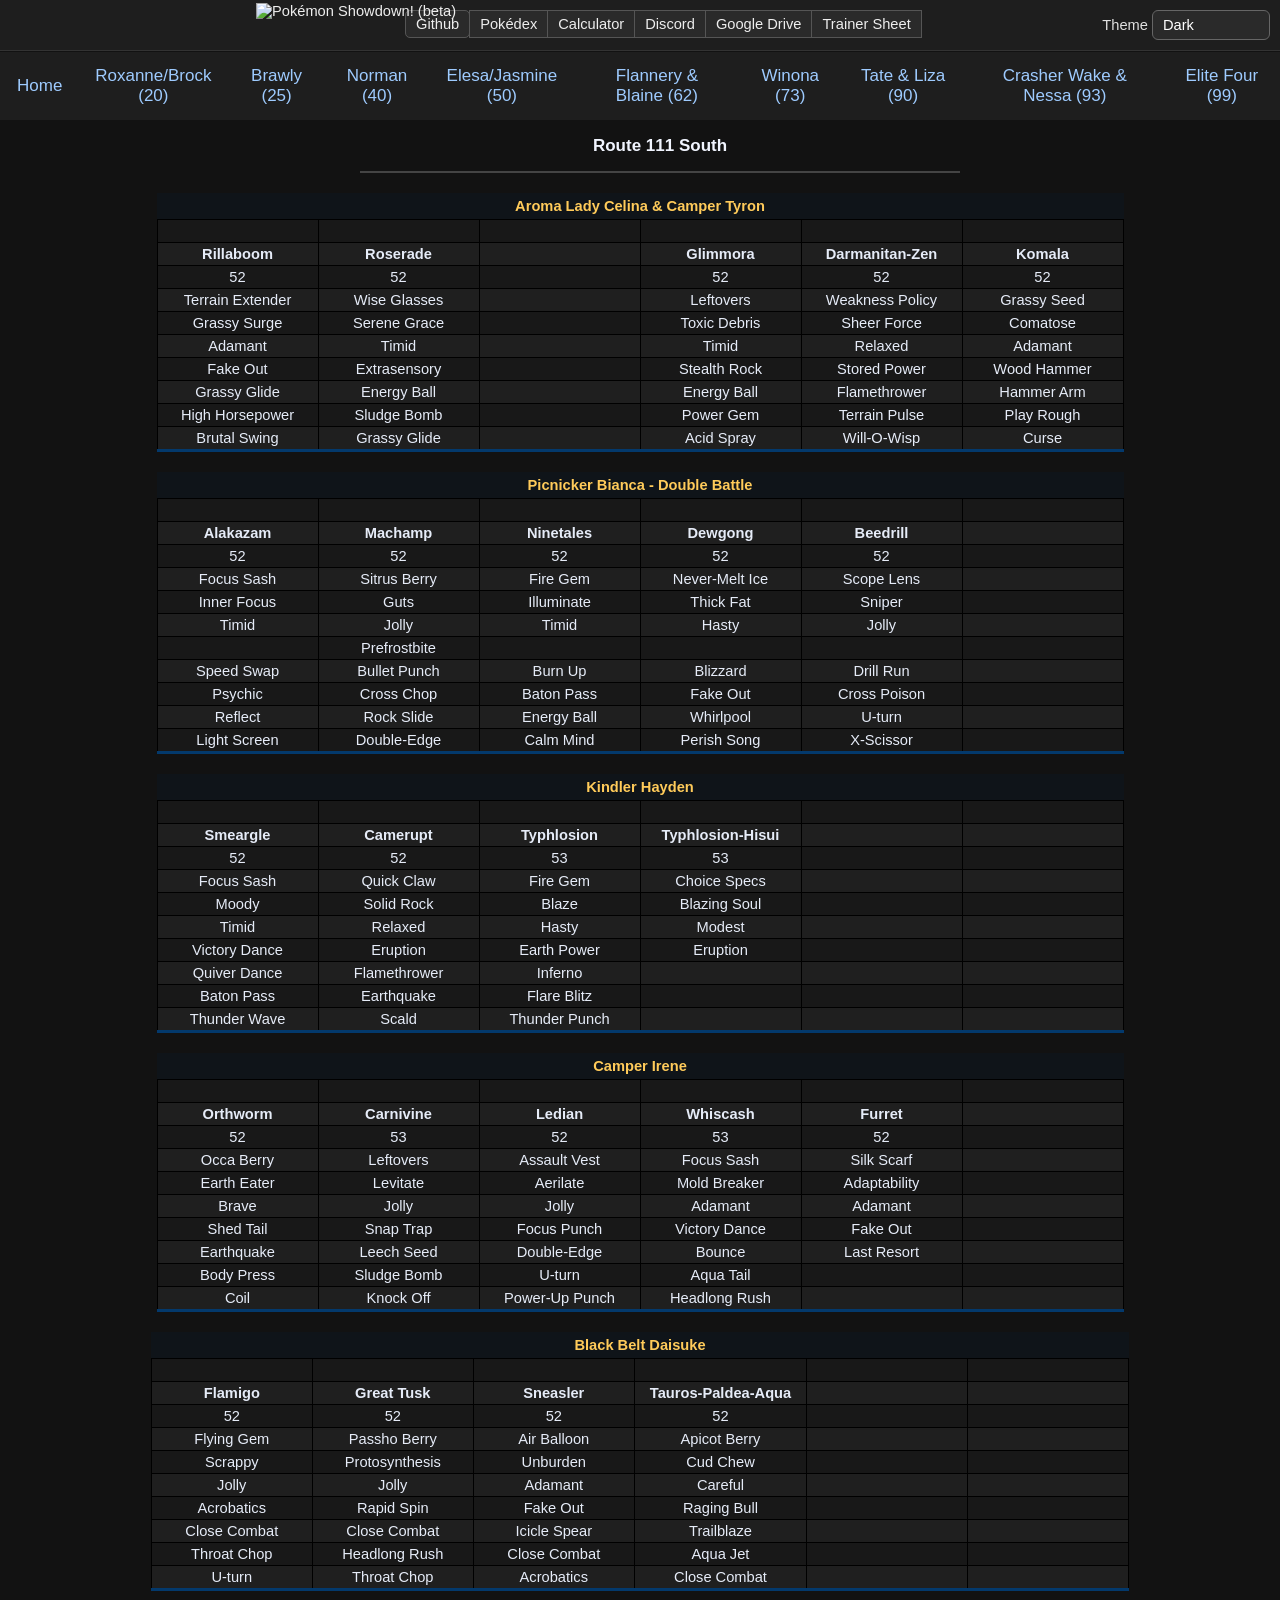
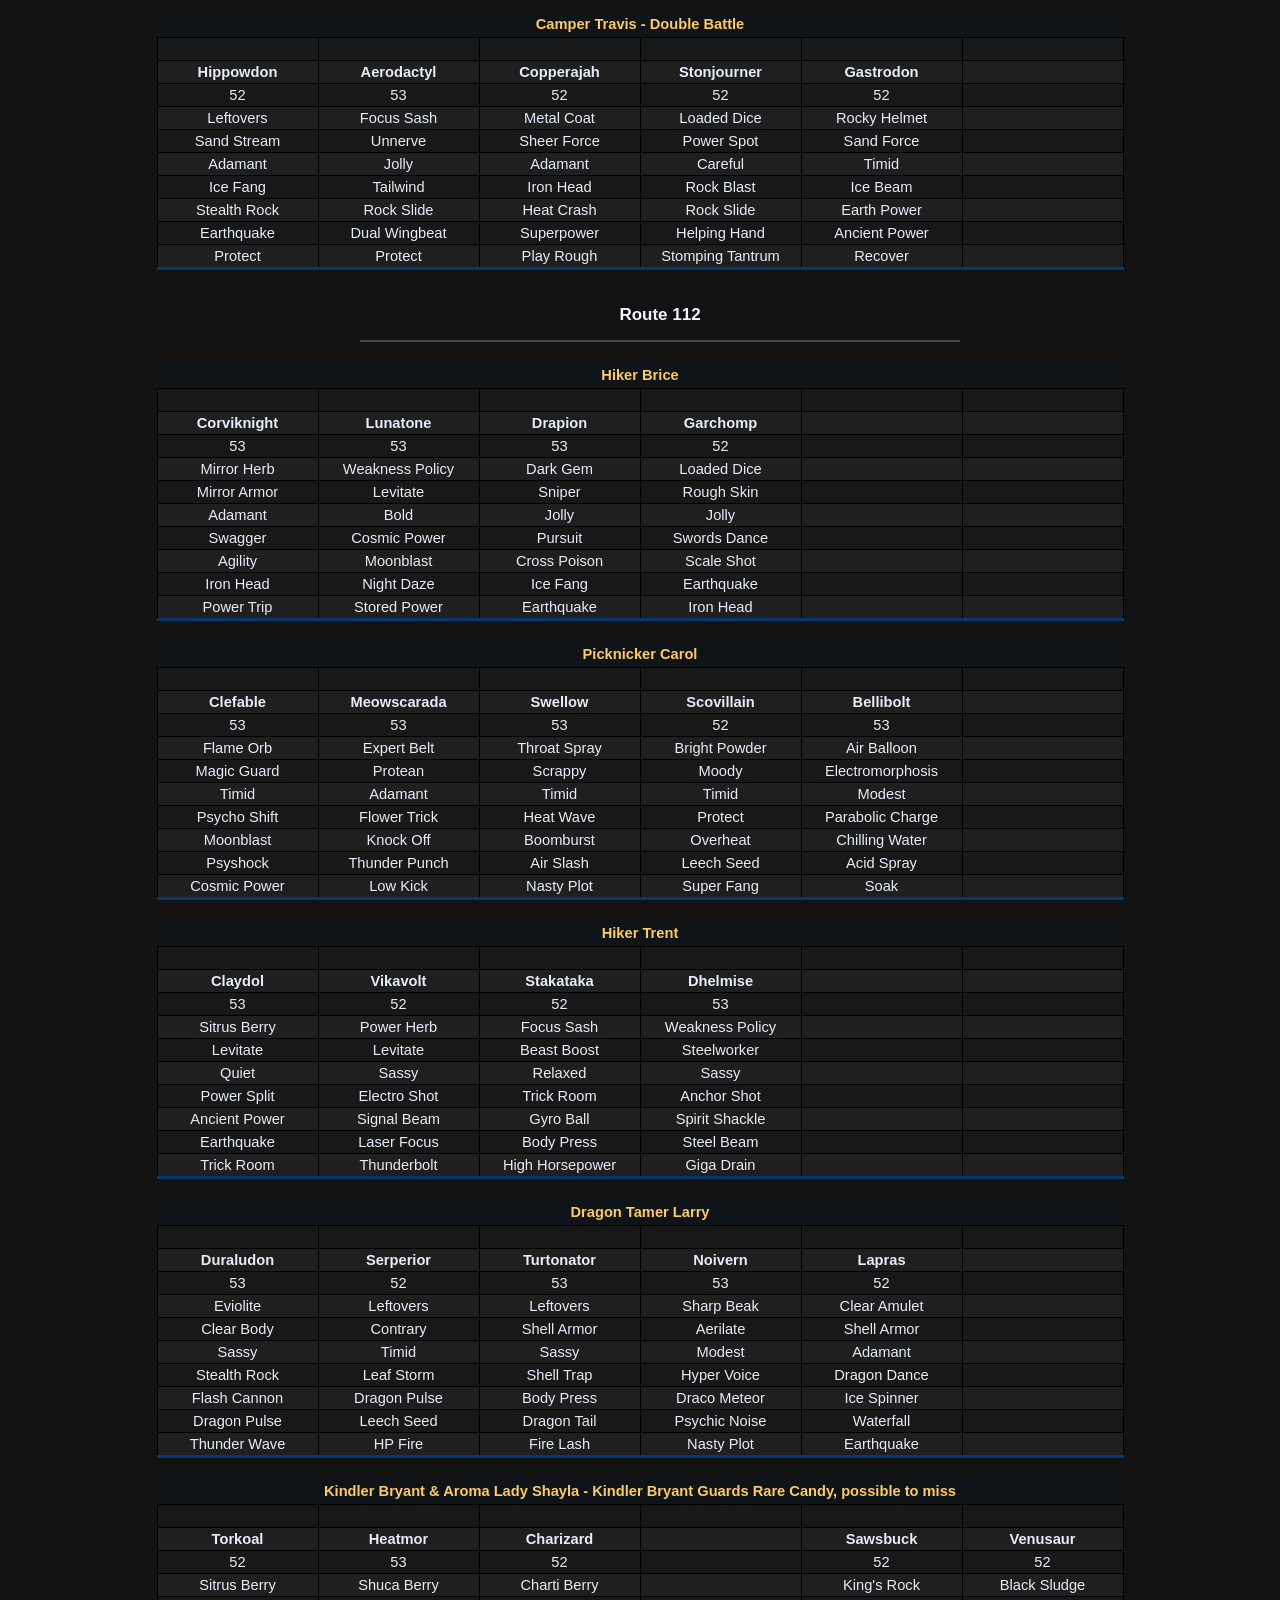
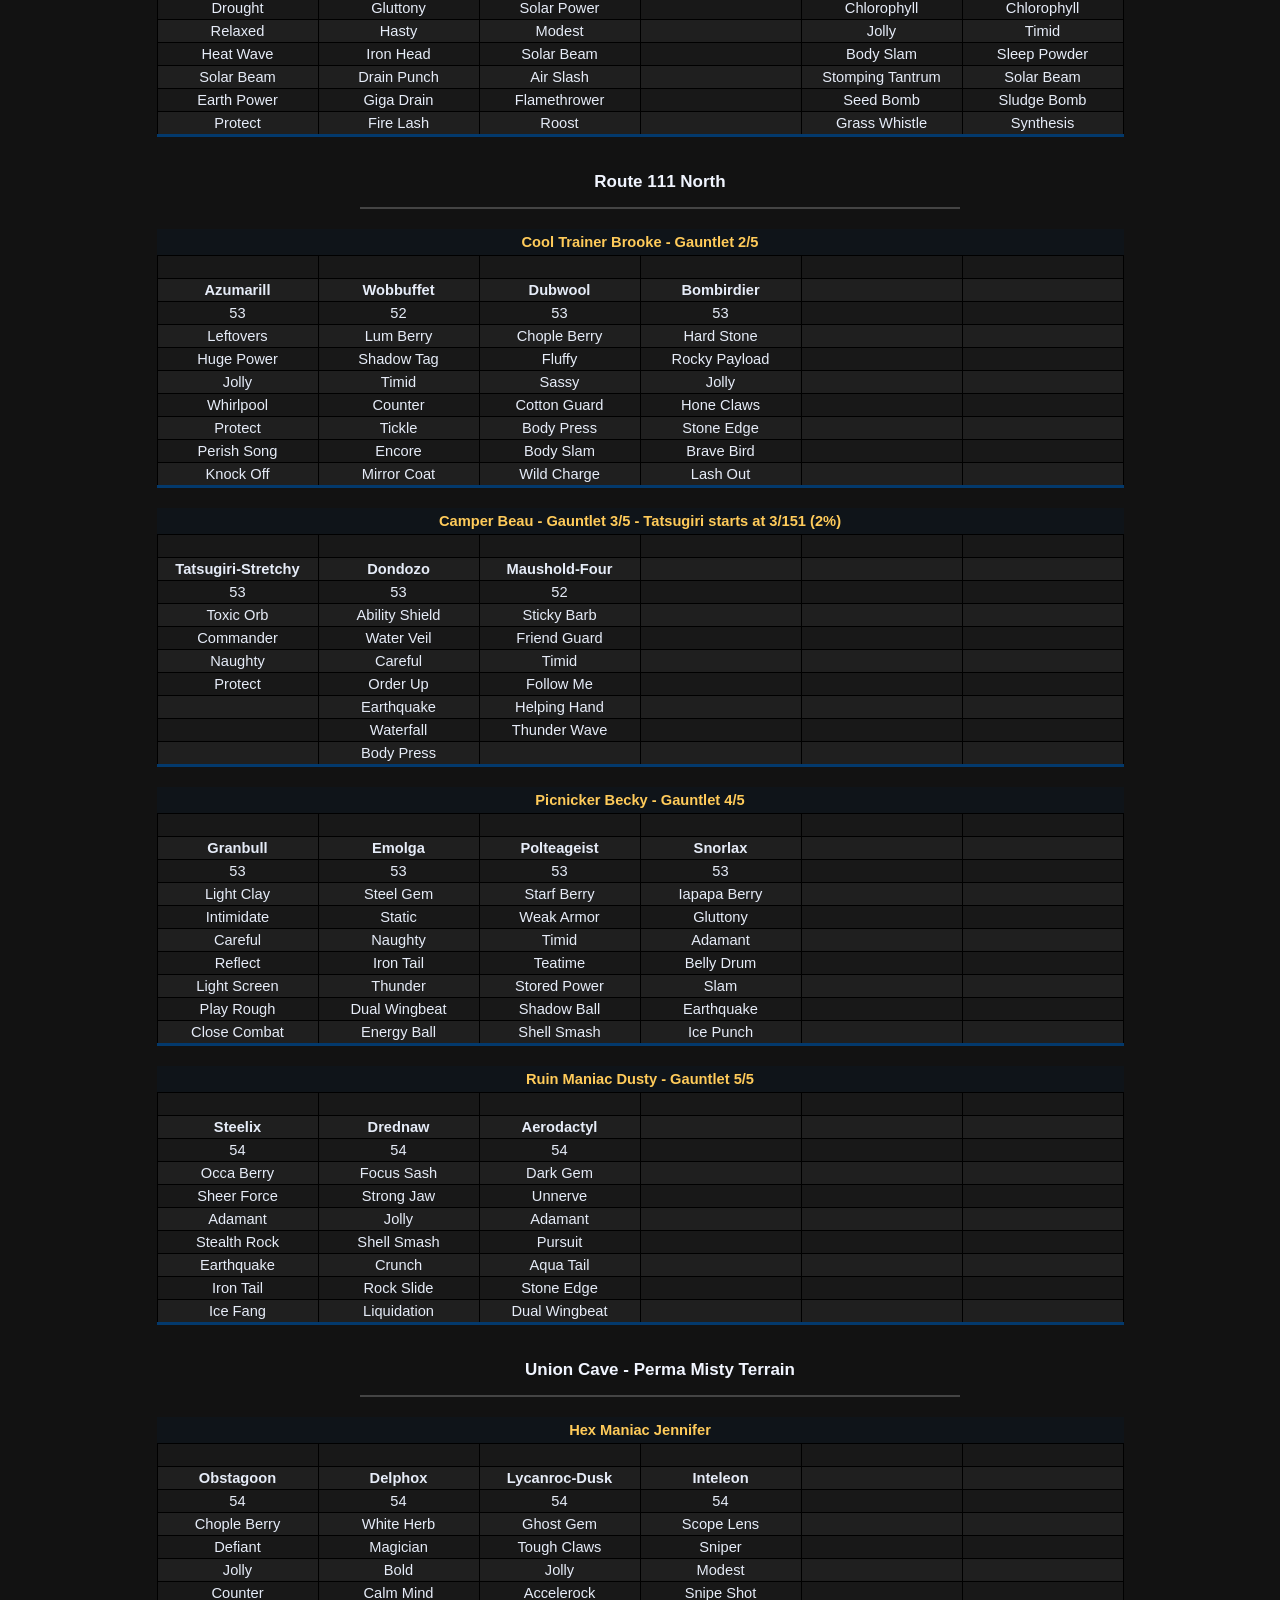
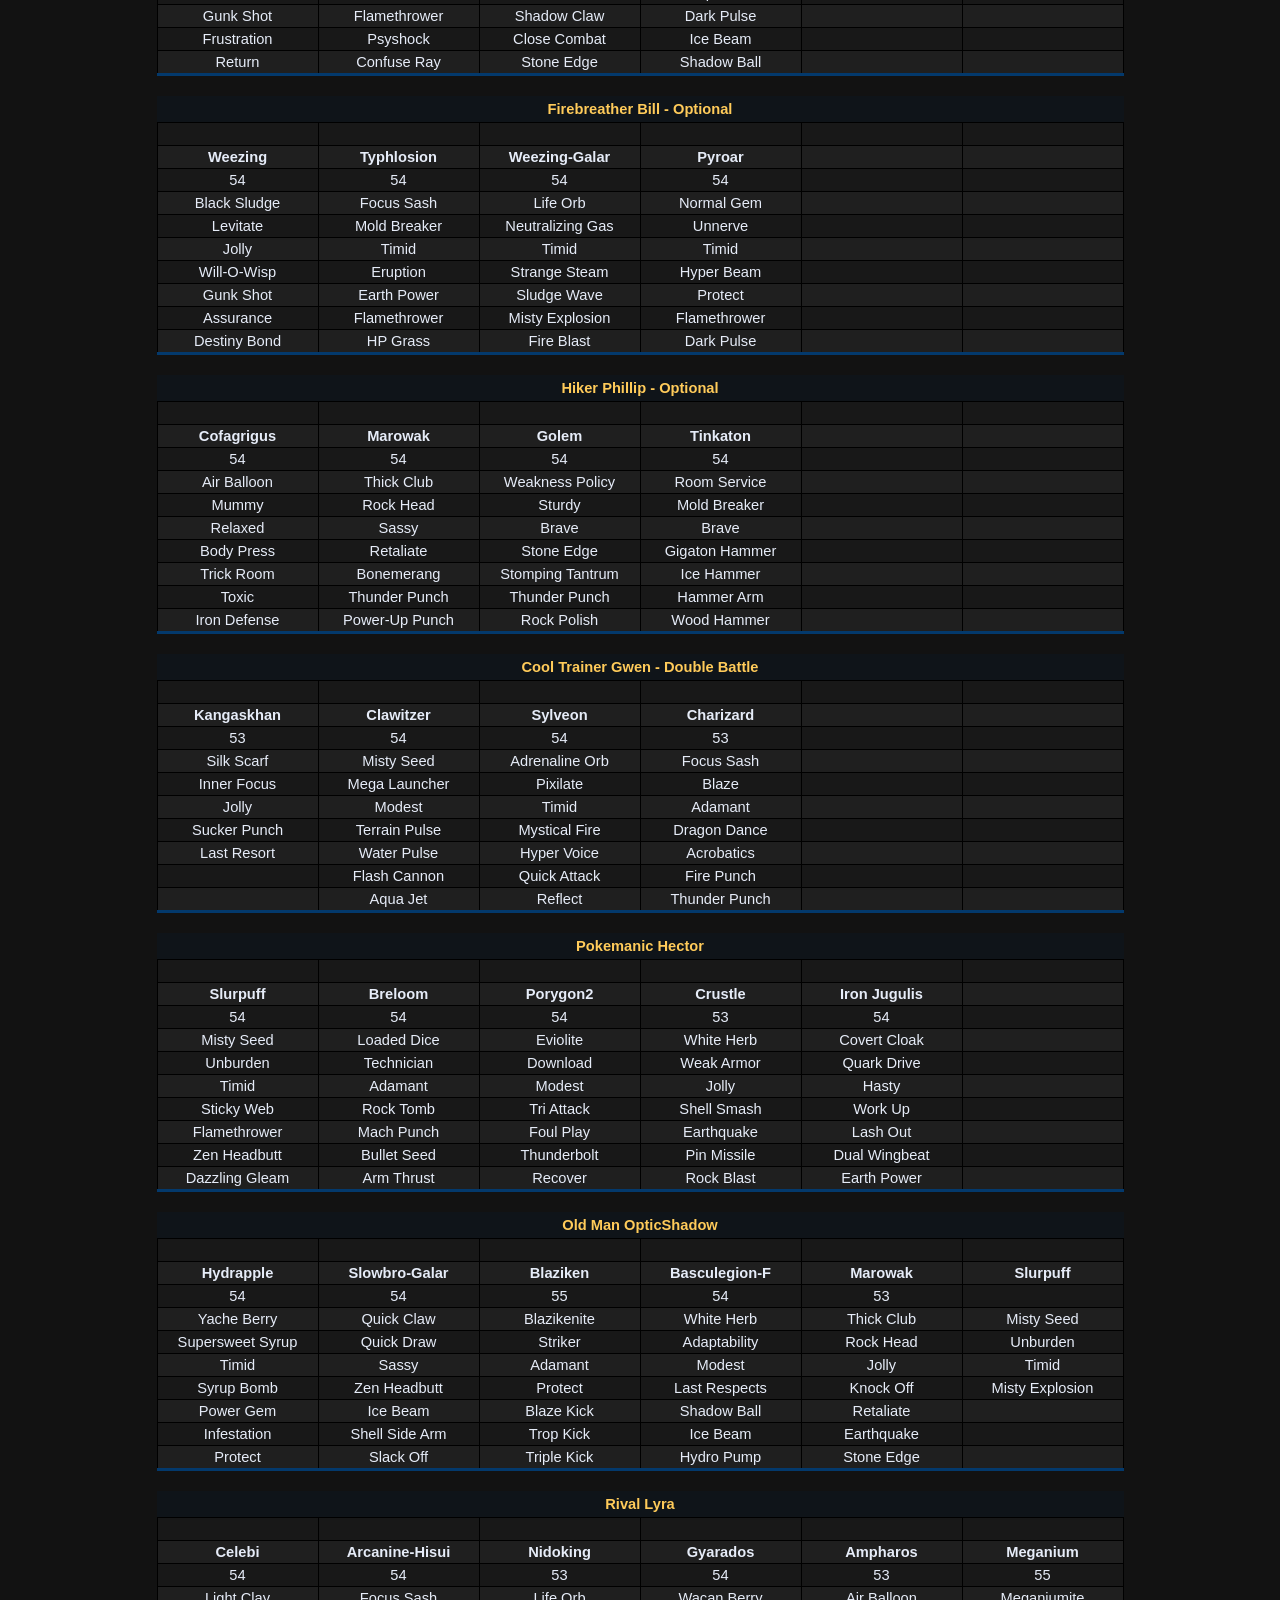
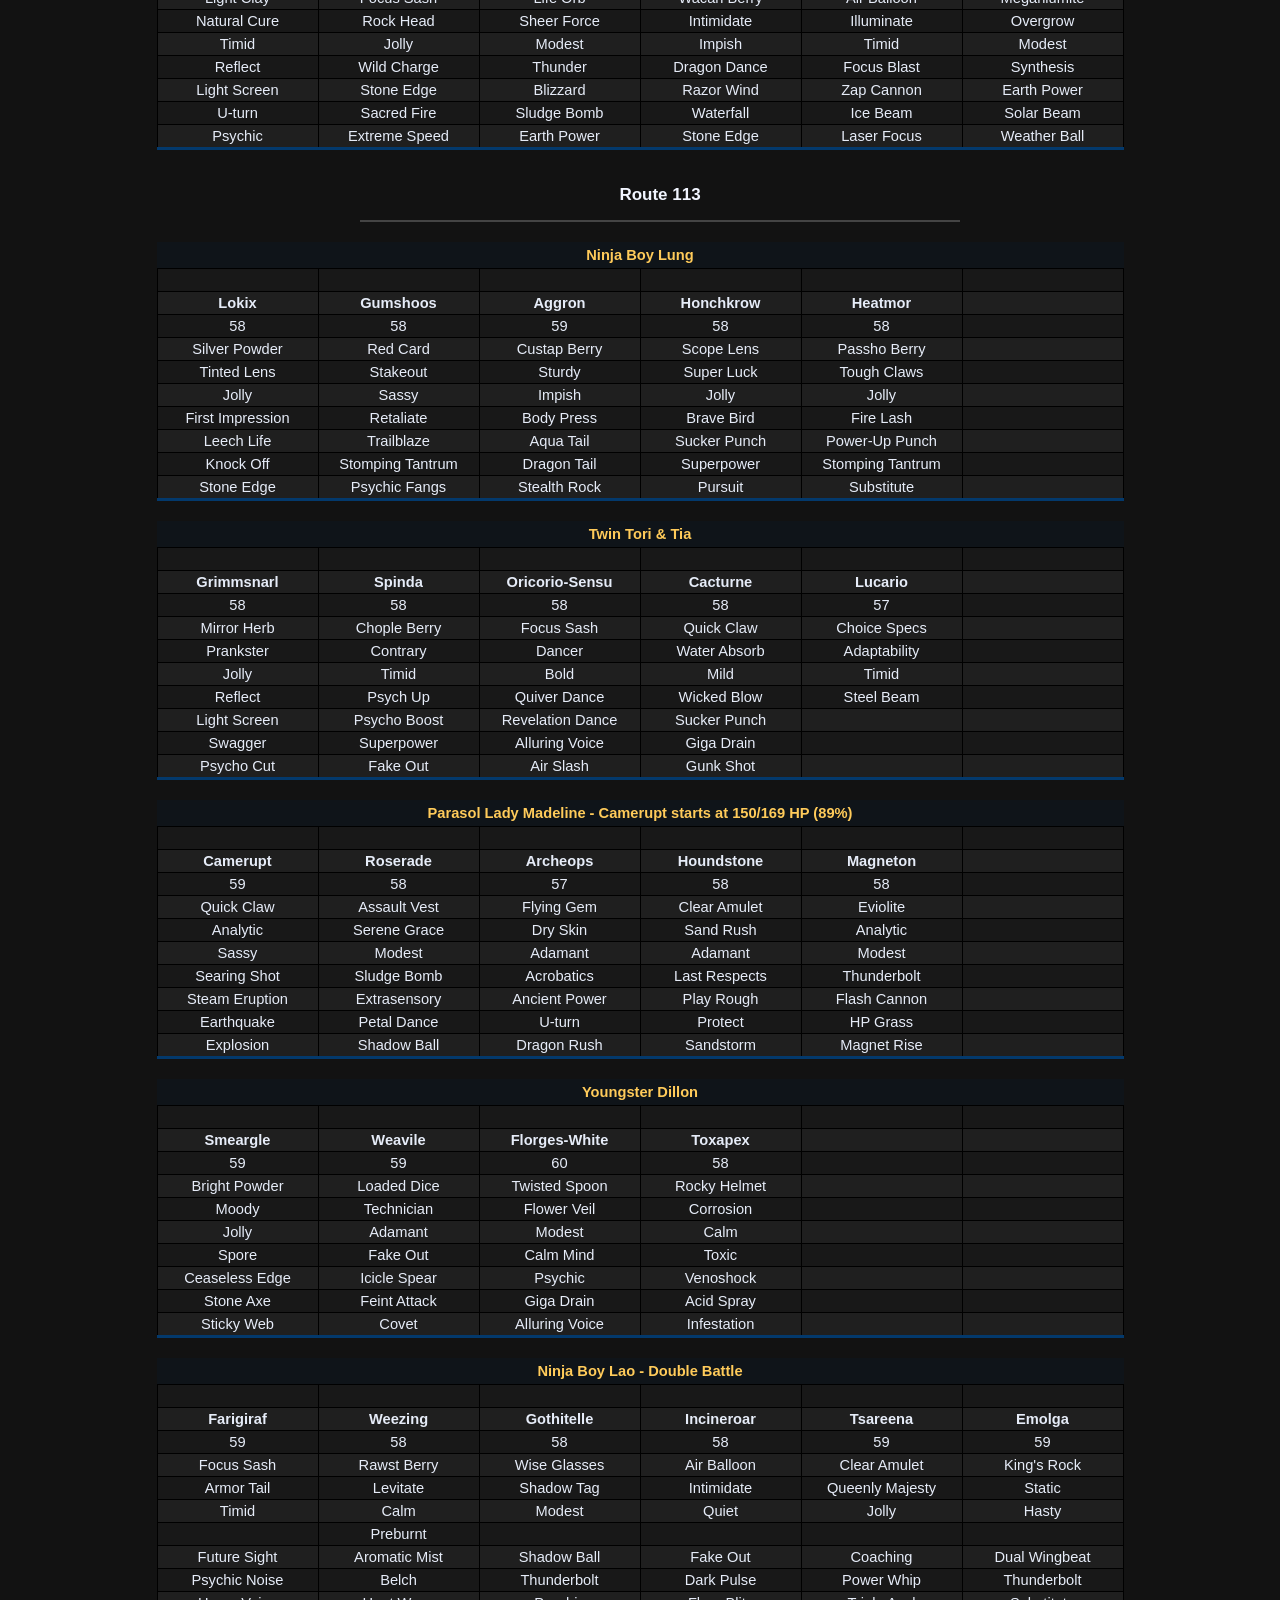
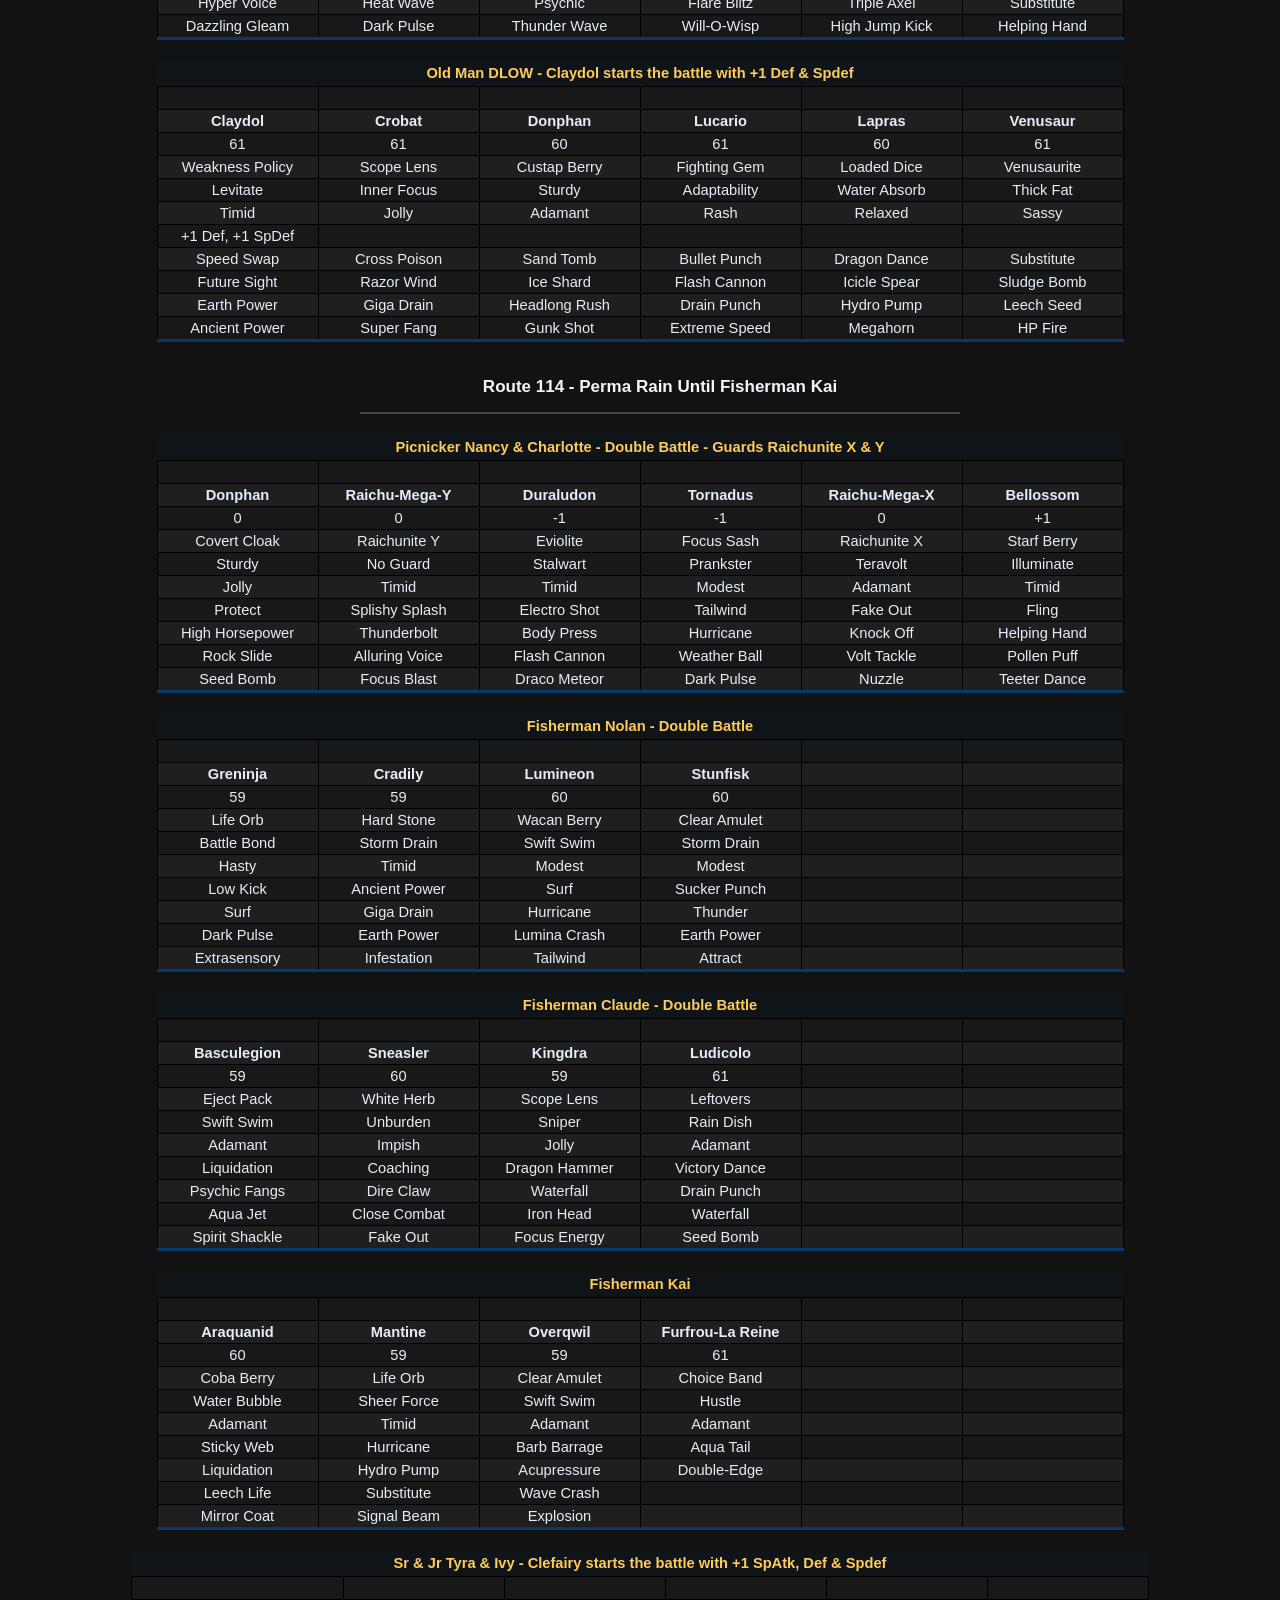
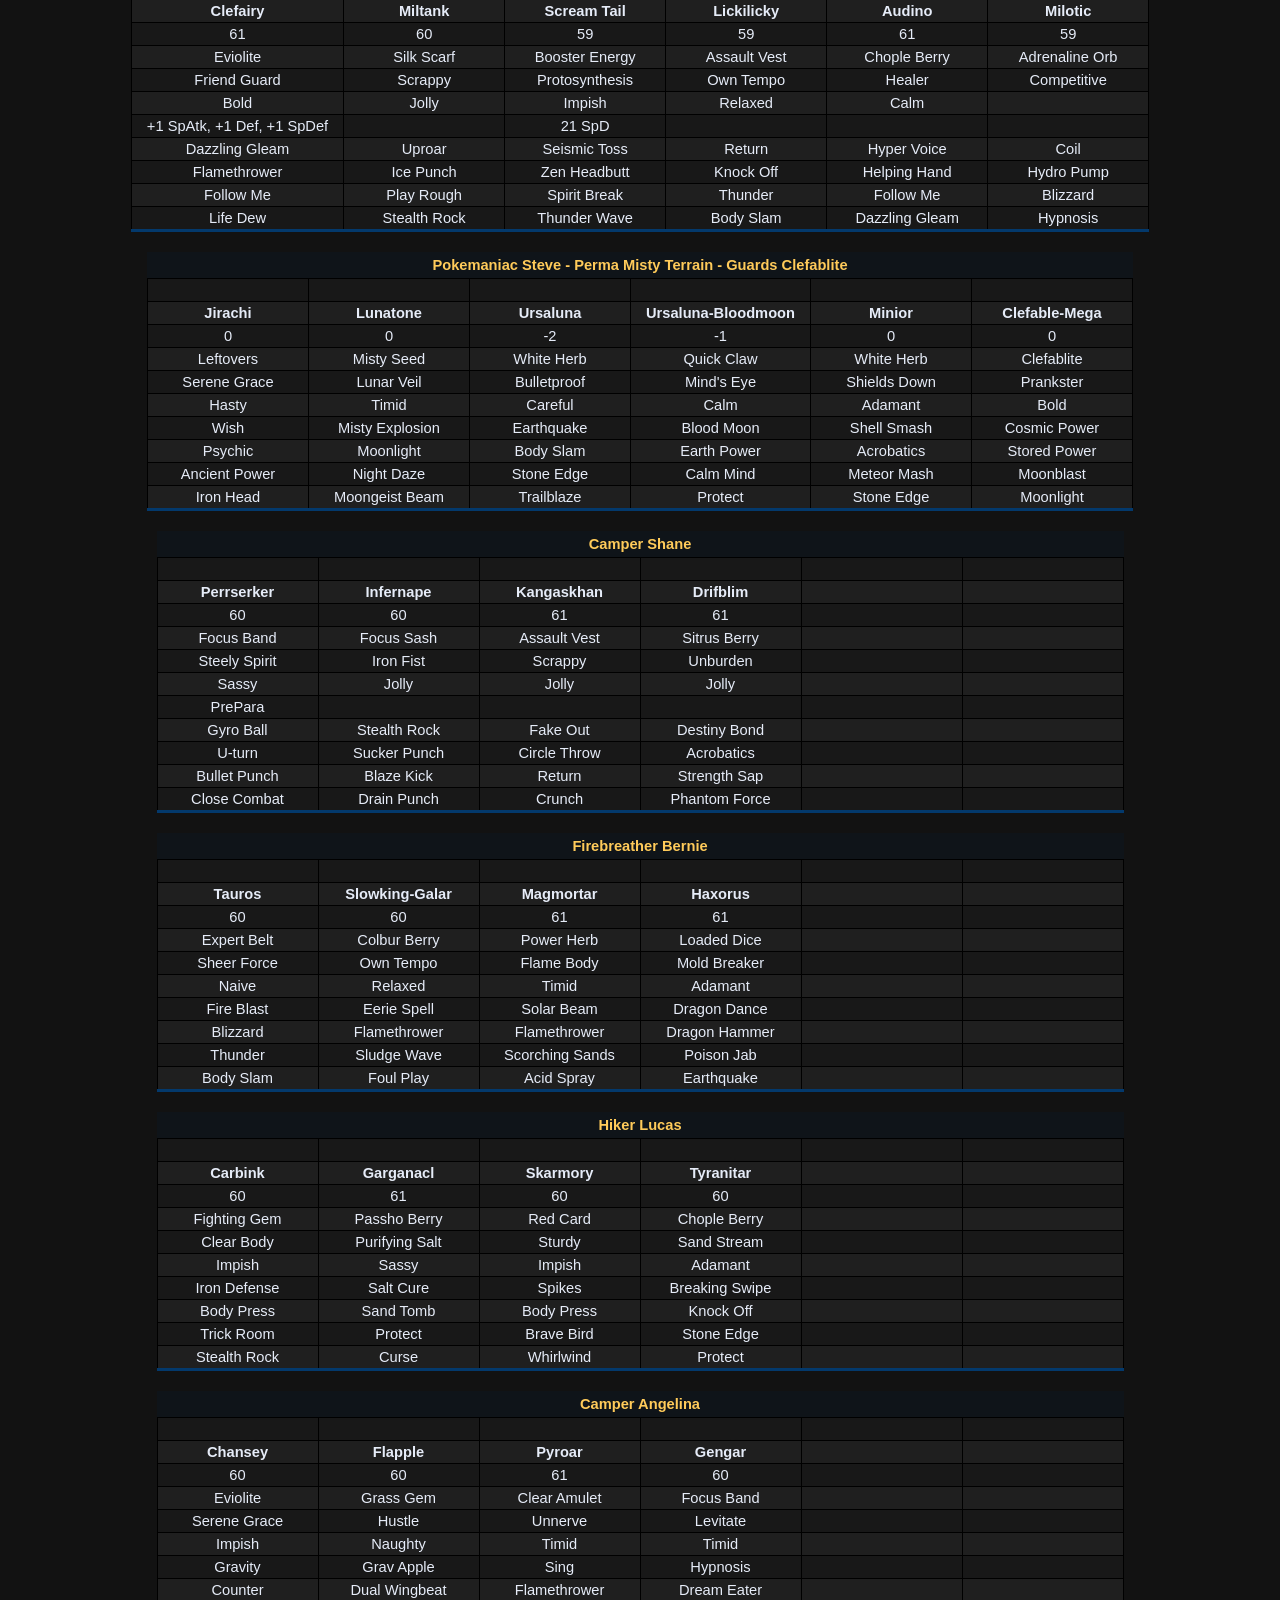
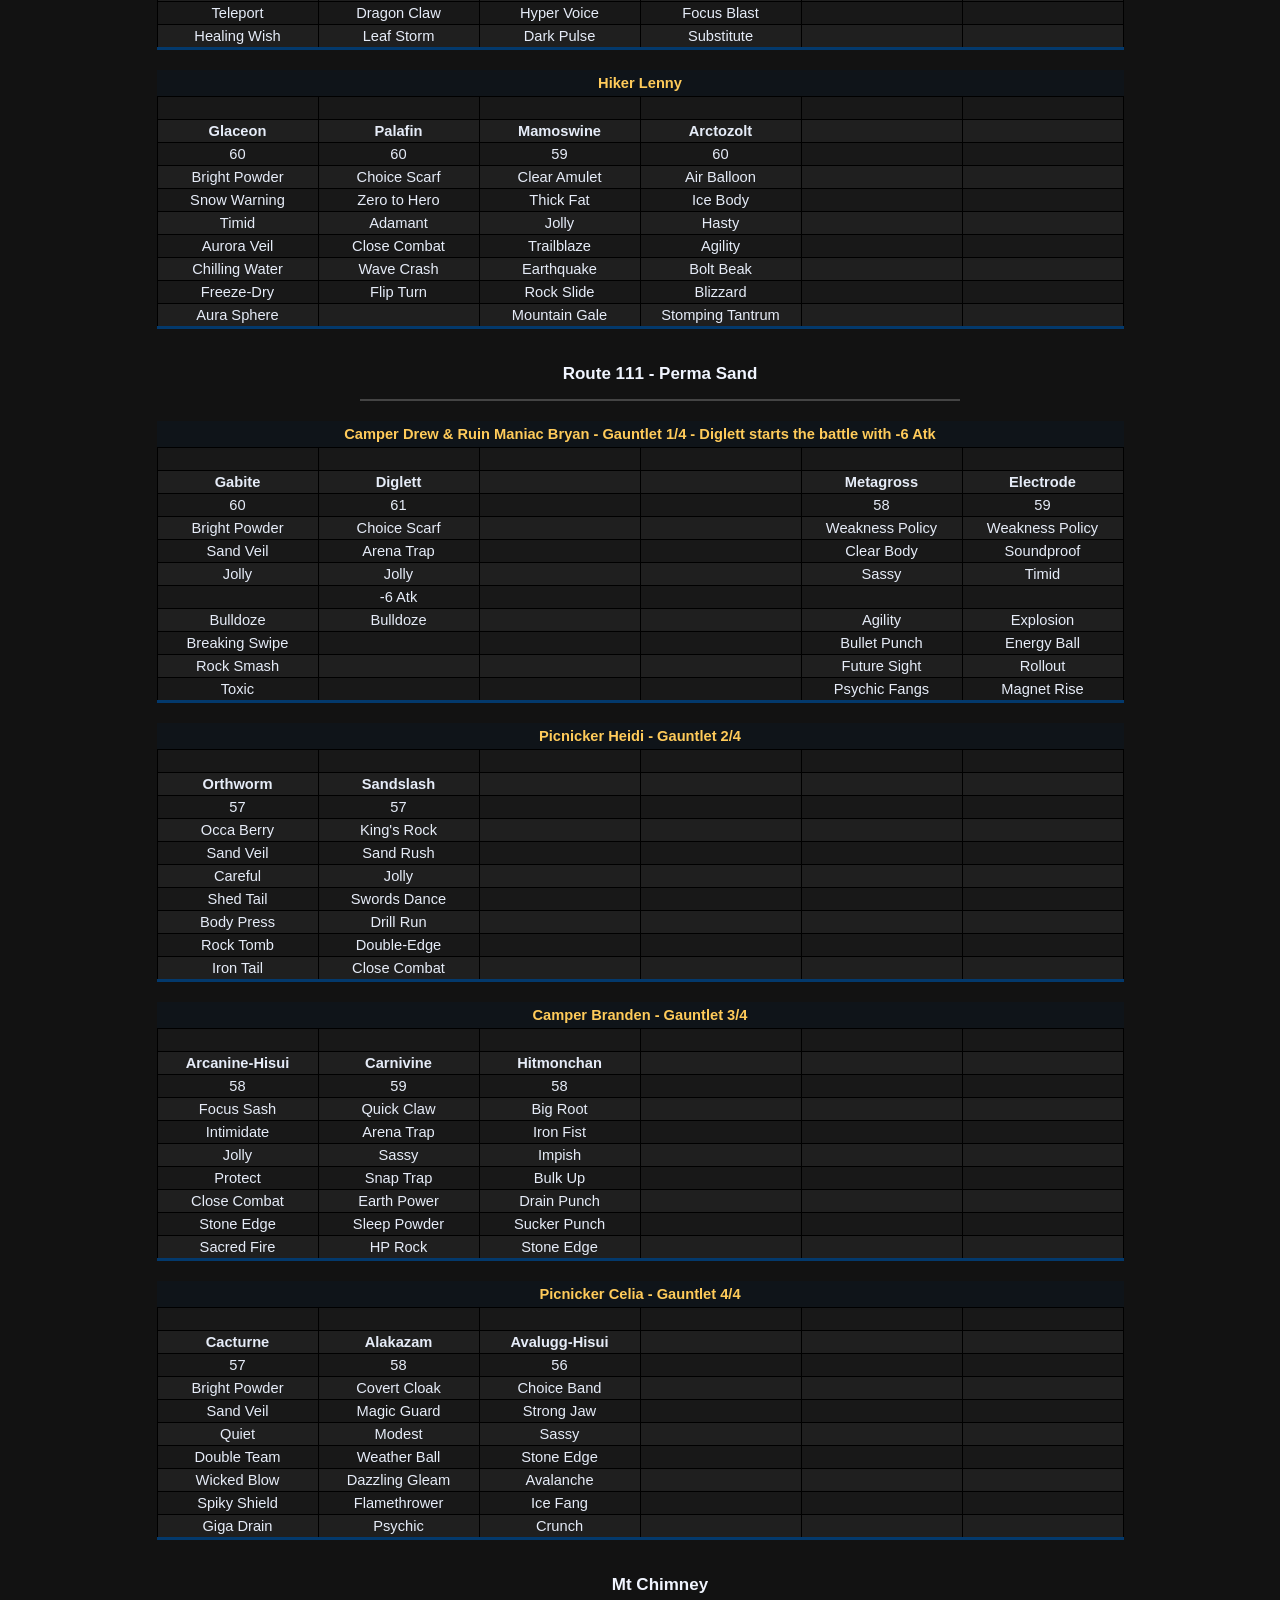
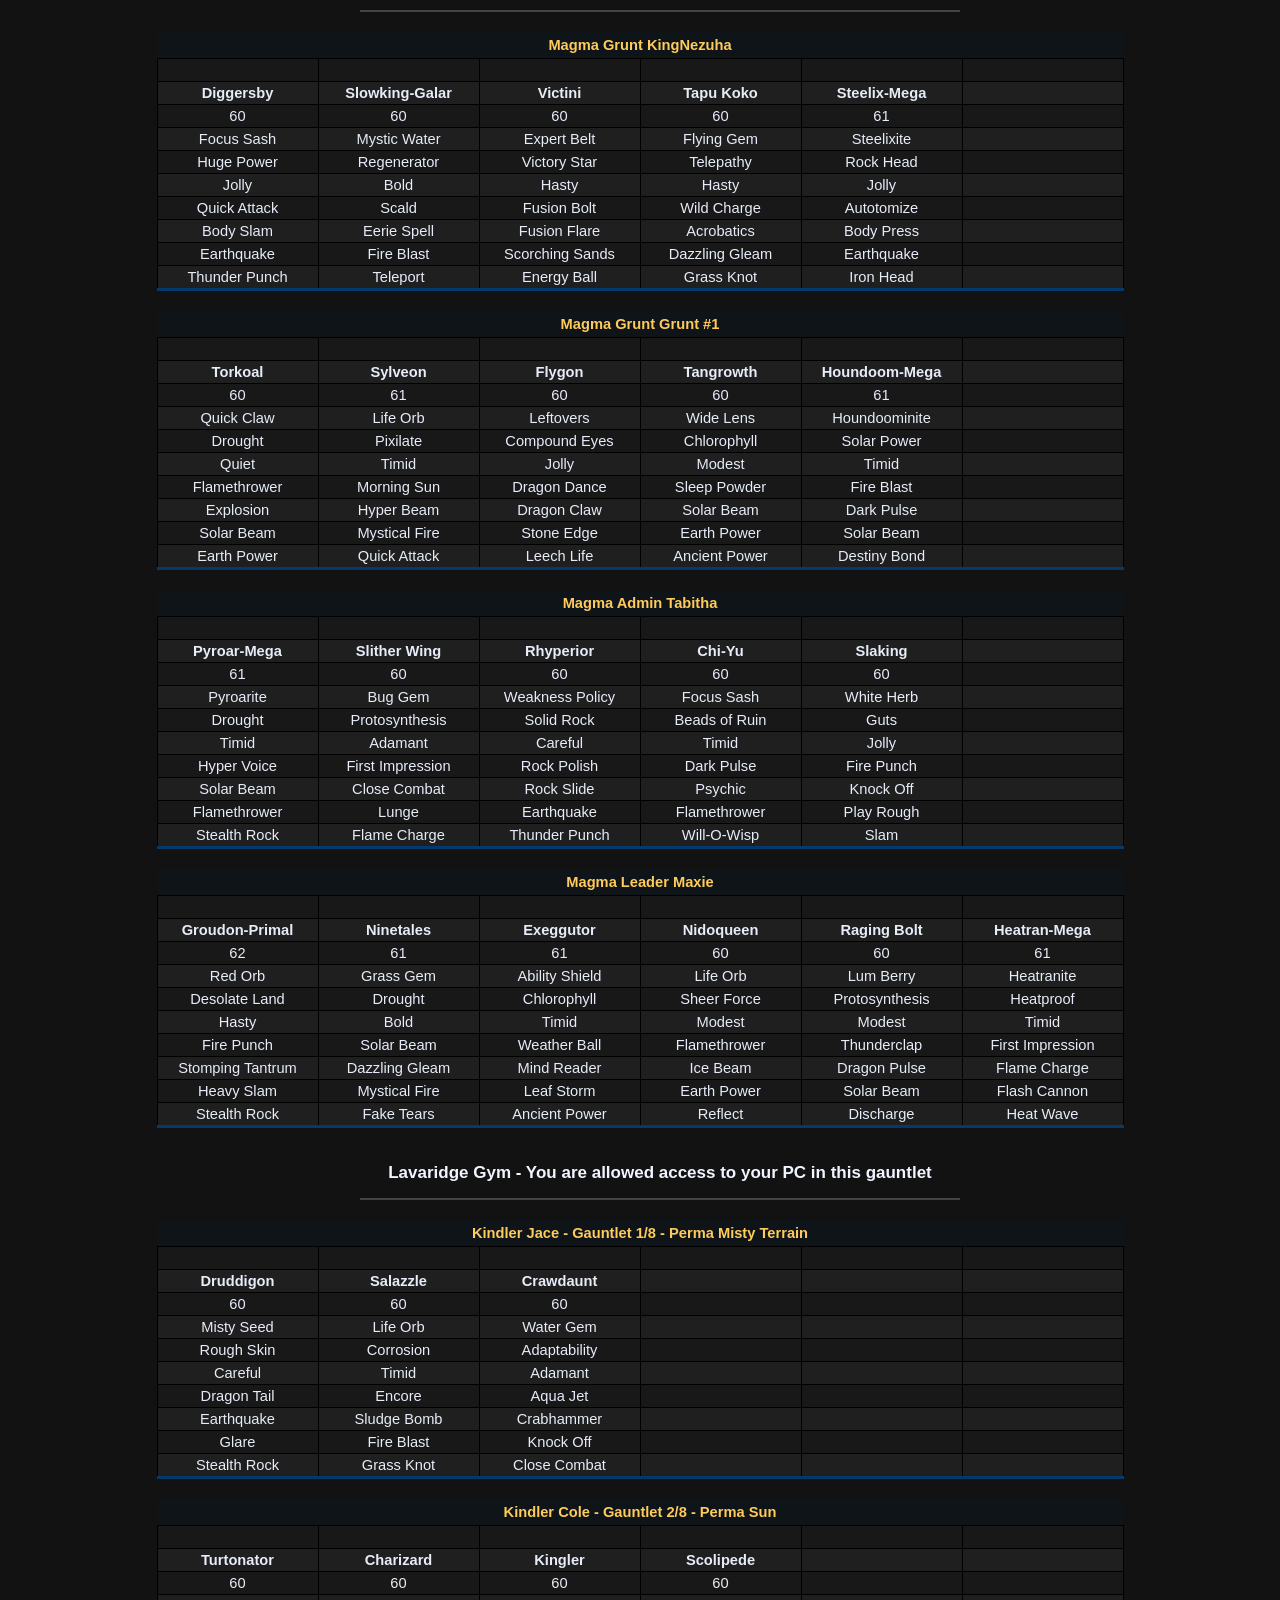
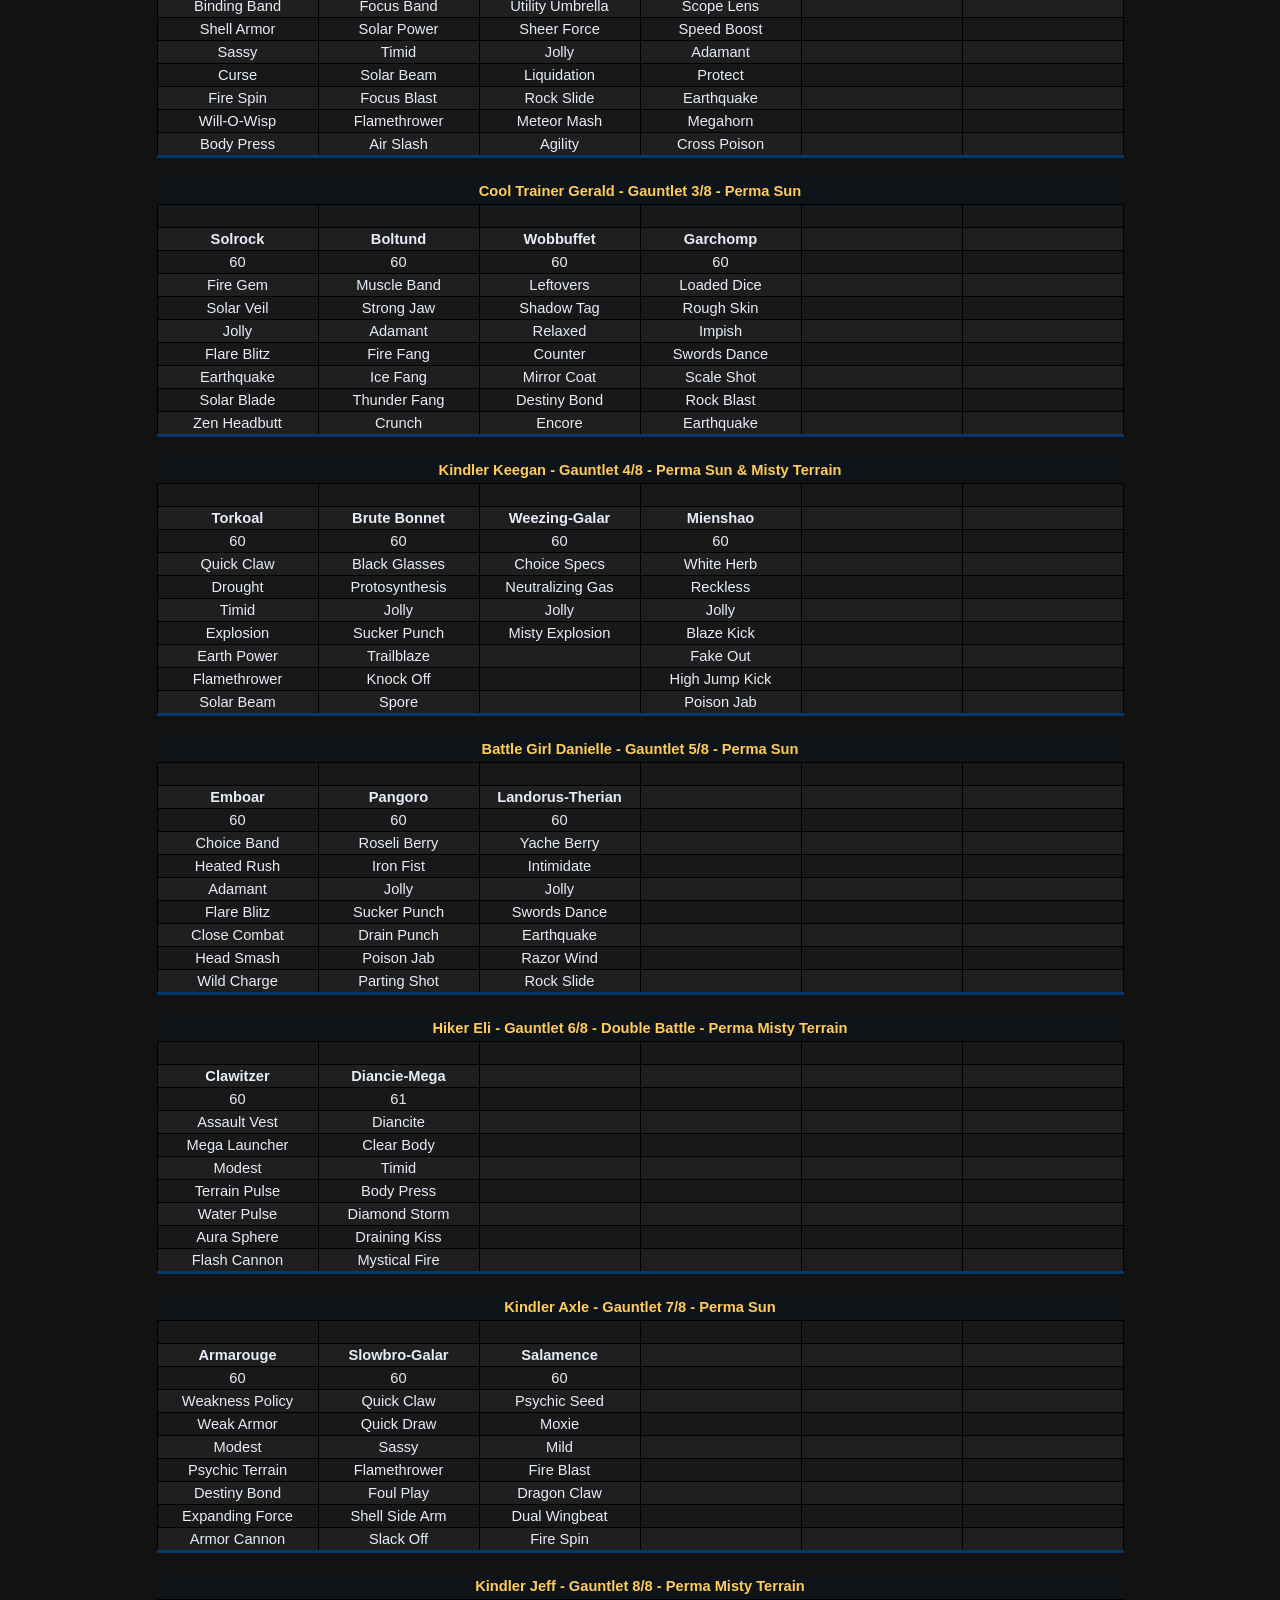
==== commit d6112b54: "W" ====
--- a/blaine_split.html
+++ b/blaine_split.html
@@ -2543,7 +2543,7 @@
   <td>Cross Poison</td>
   <td>Sand Tomb</td>
   <td>Bullet Punch</td>
-  <td>Dragon Cheer</td>
+  <td>Dragon Dance</td>
   <td>Substitute</td>
 </tr>
 <tr> <!-- Move 2 -->
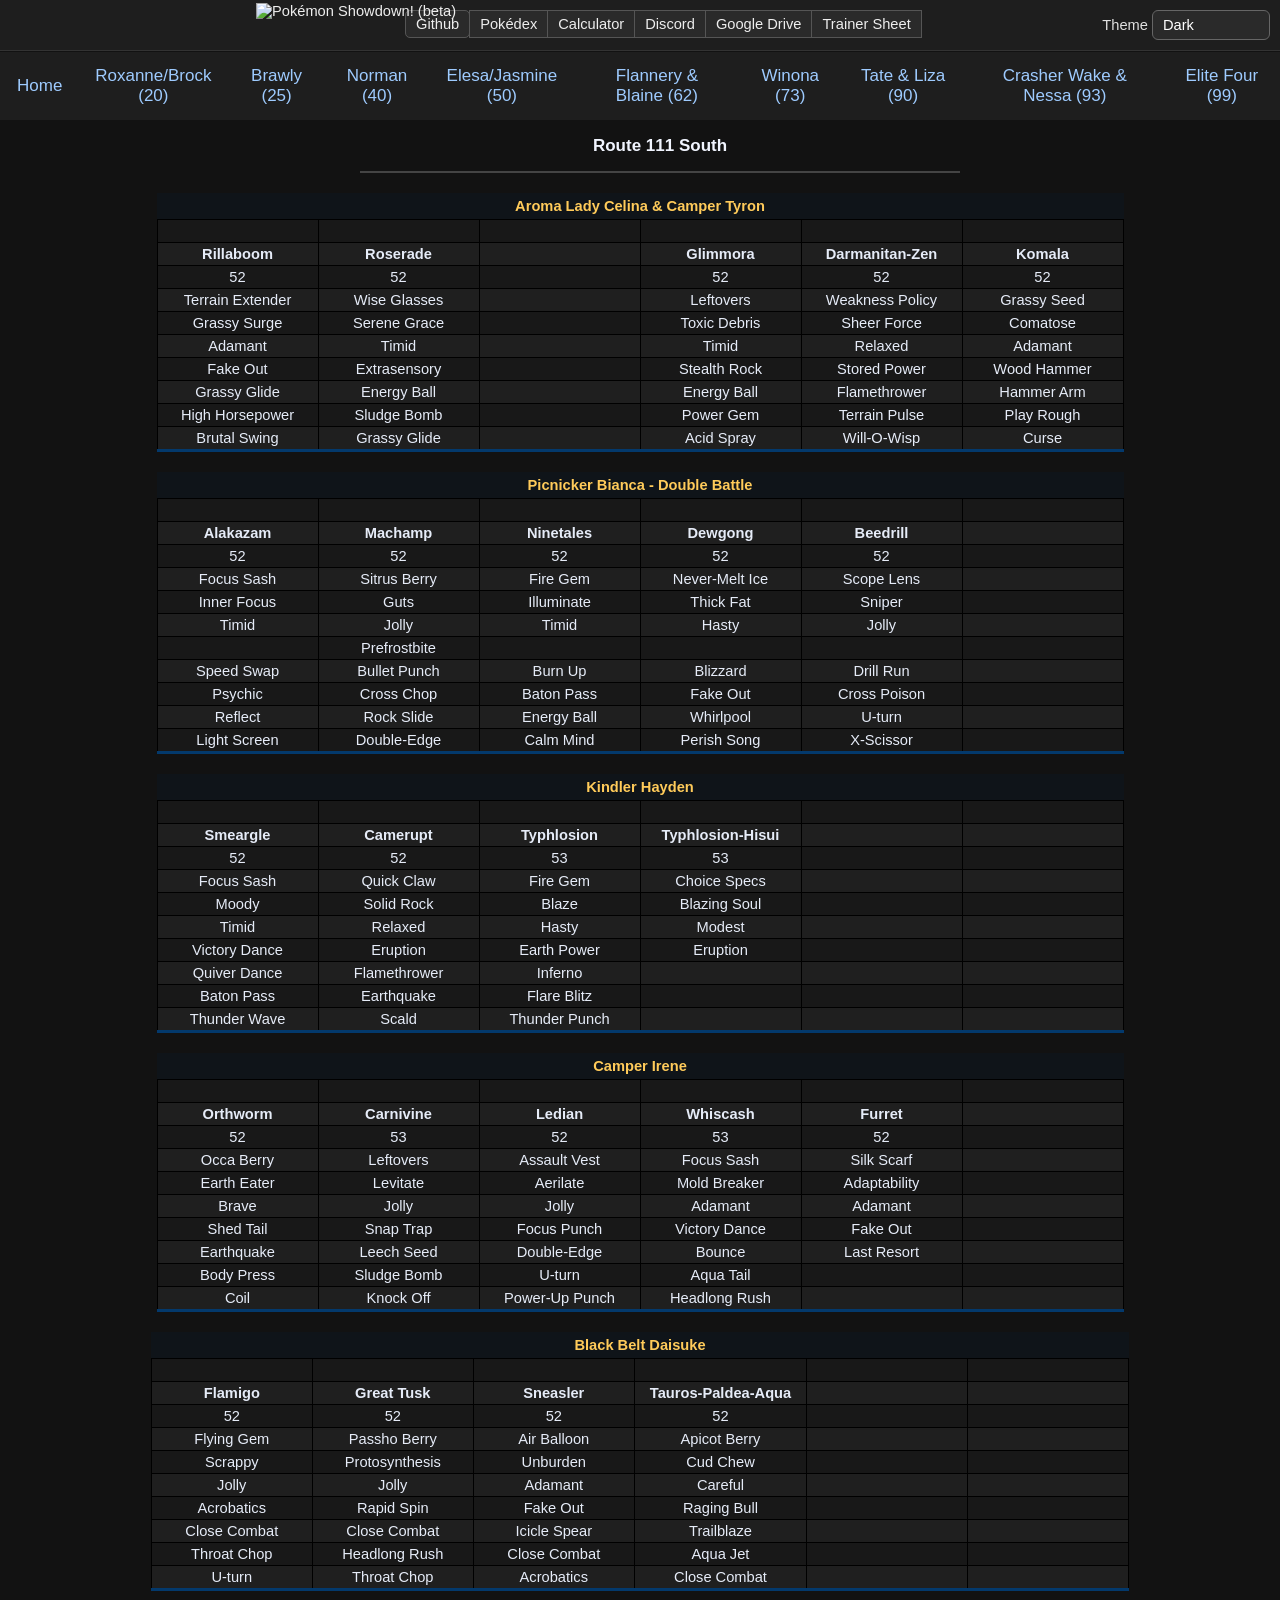
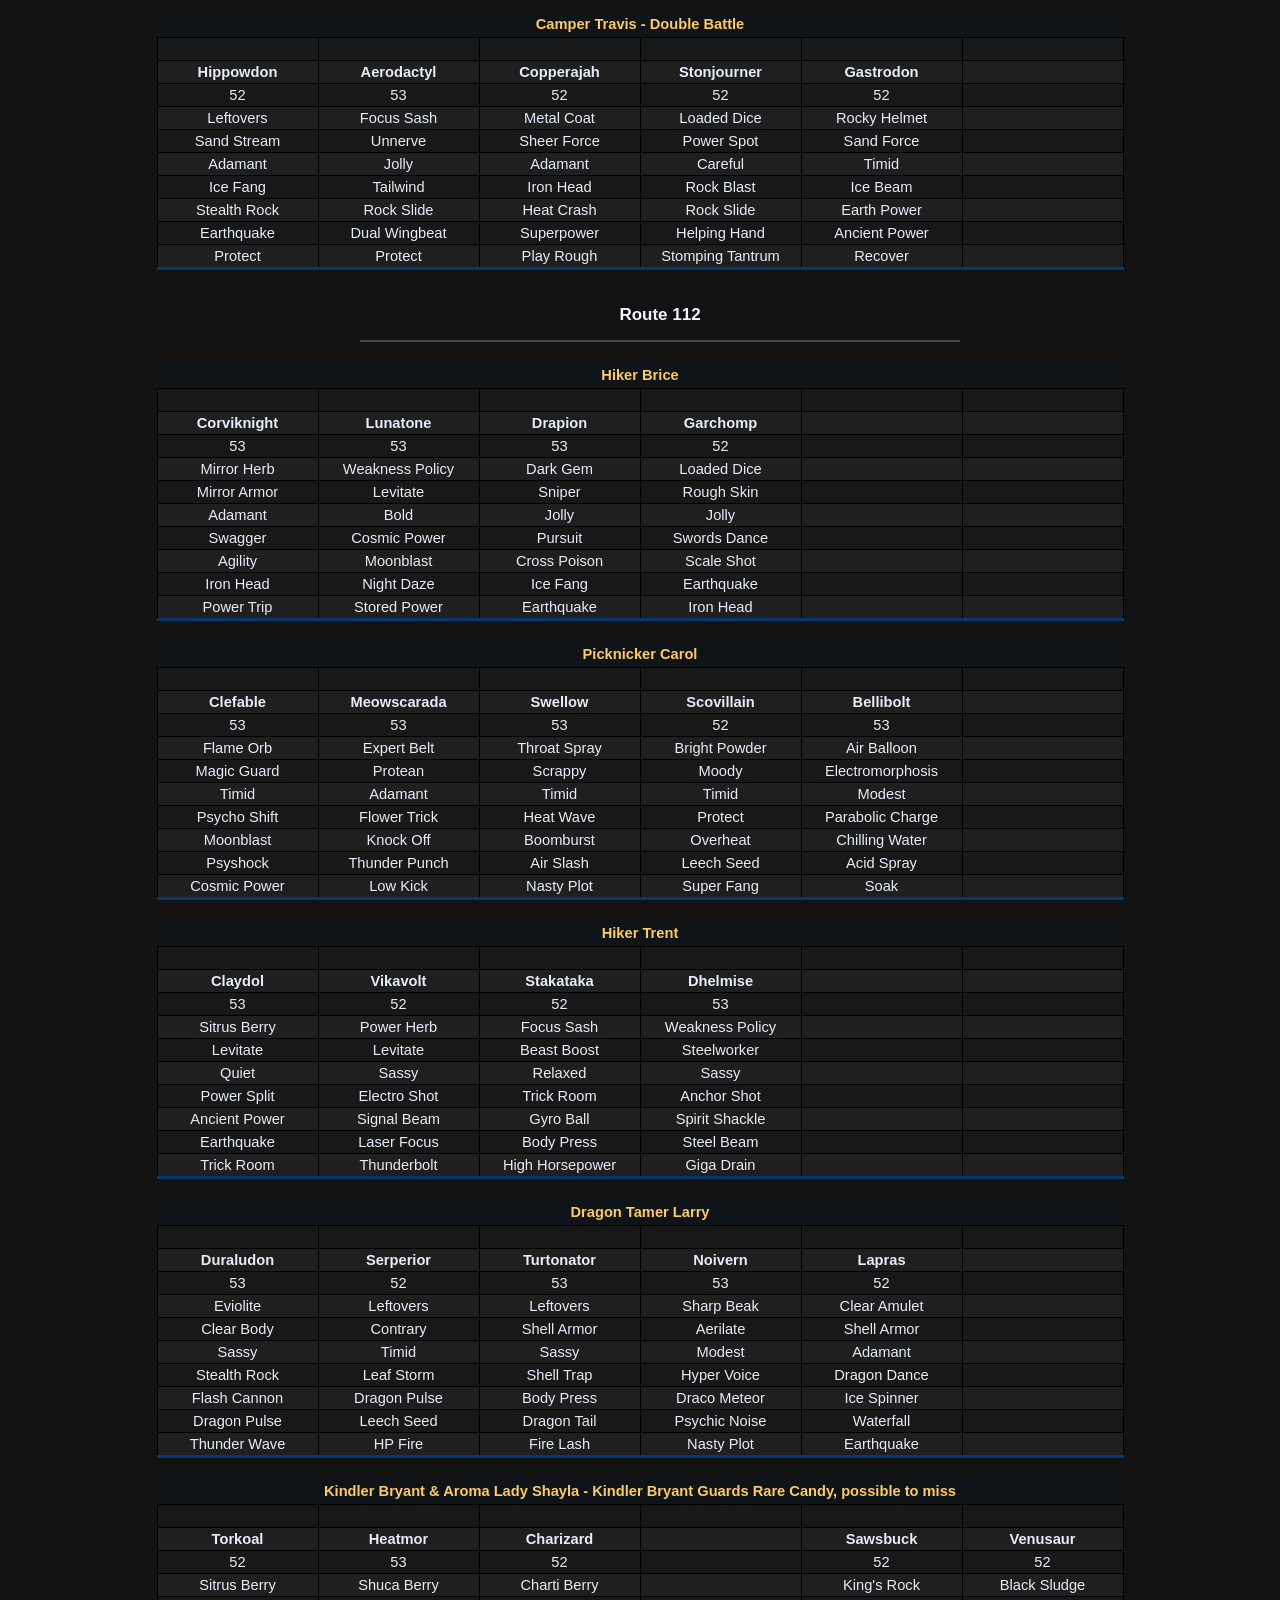
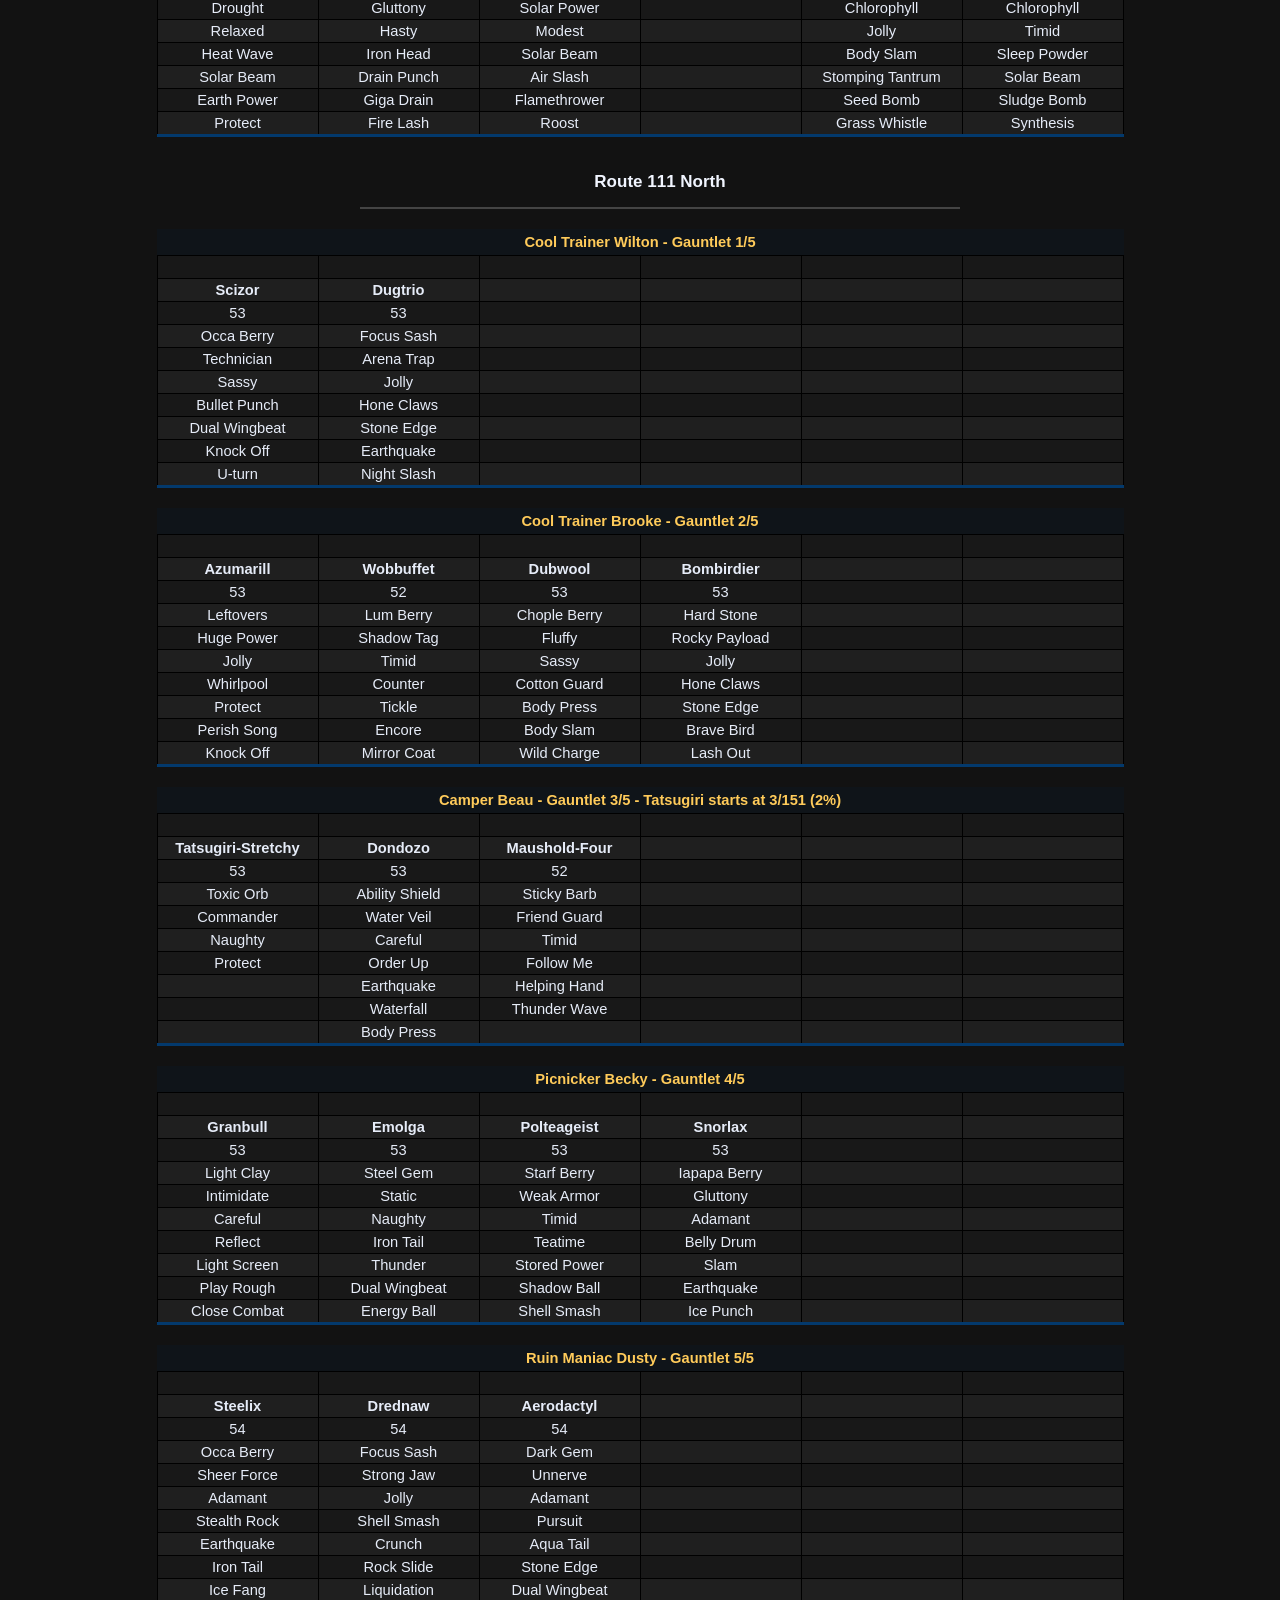
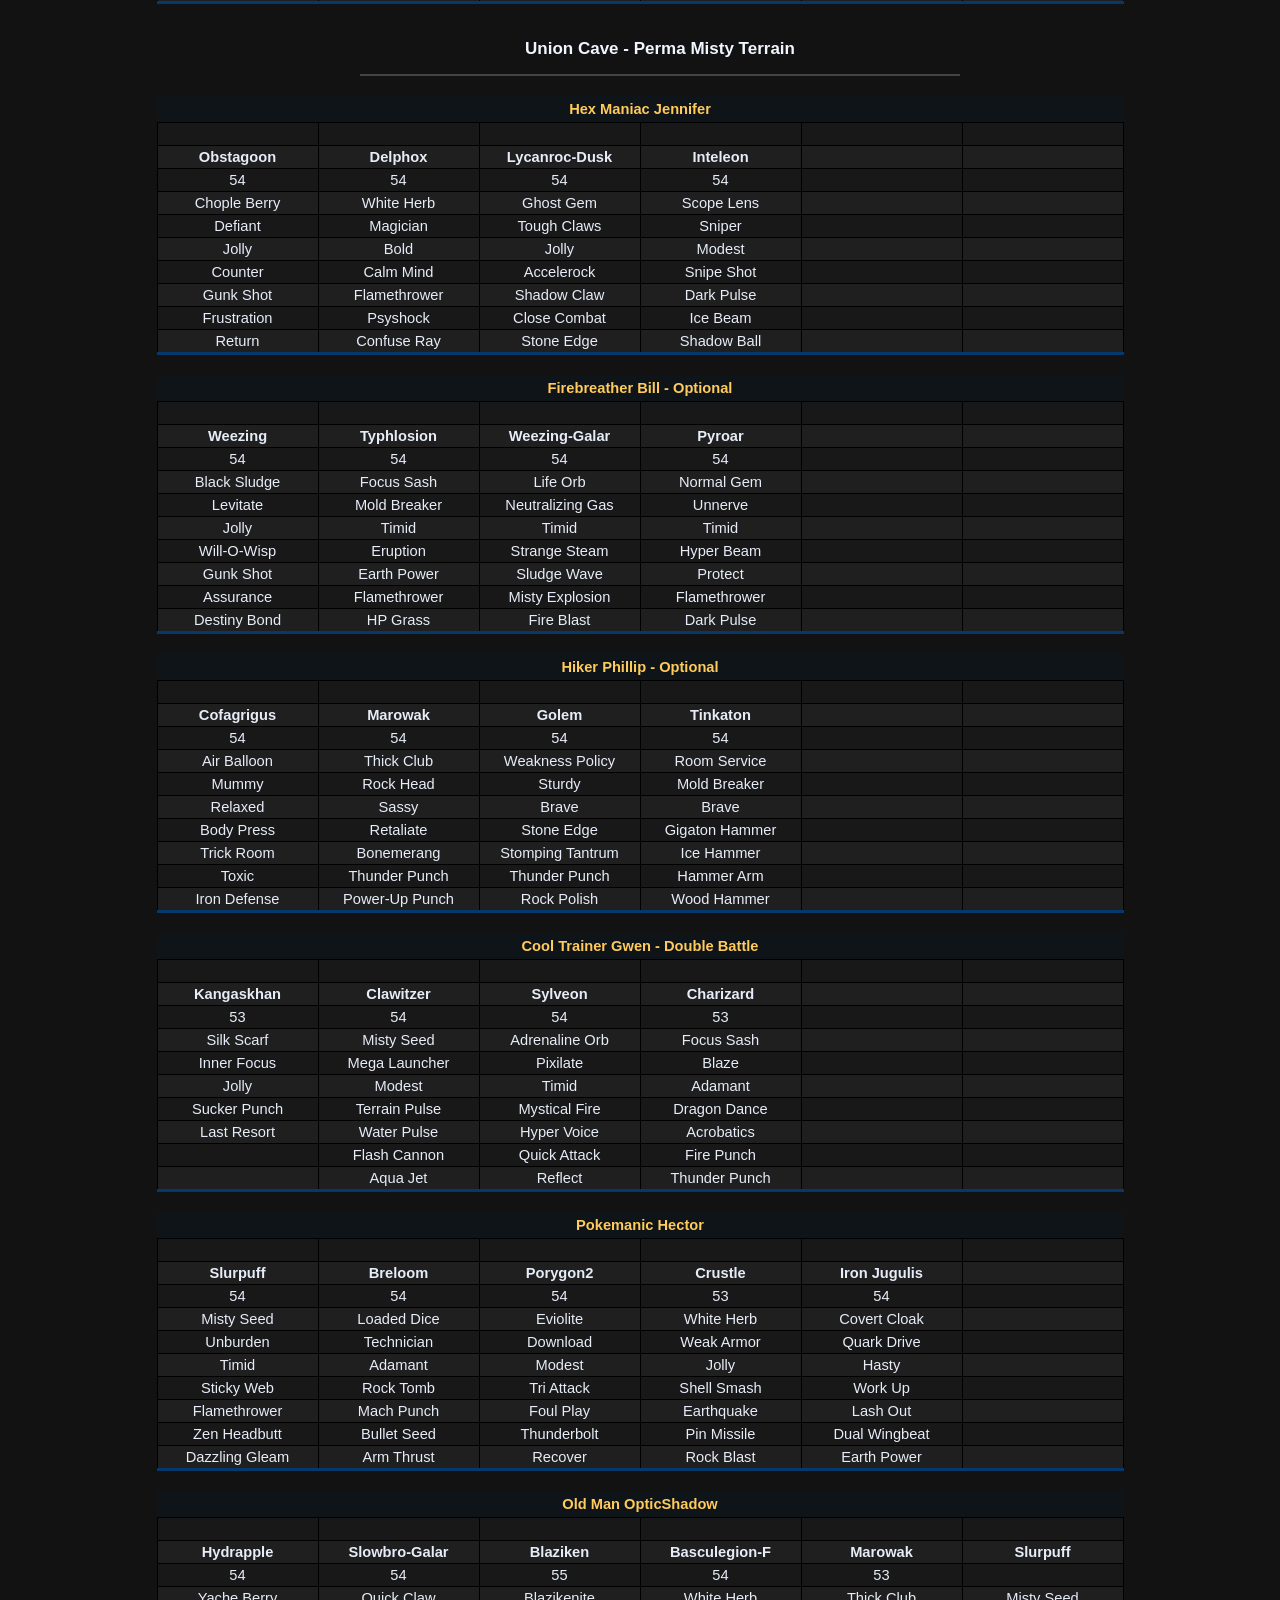
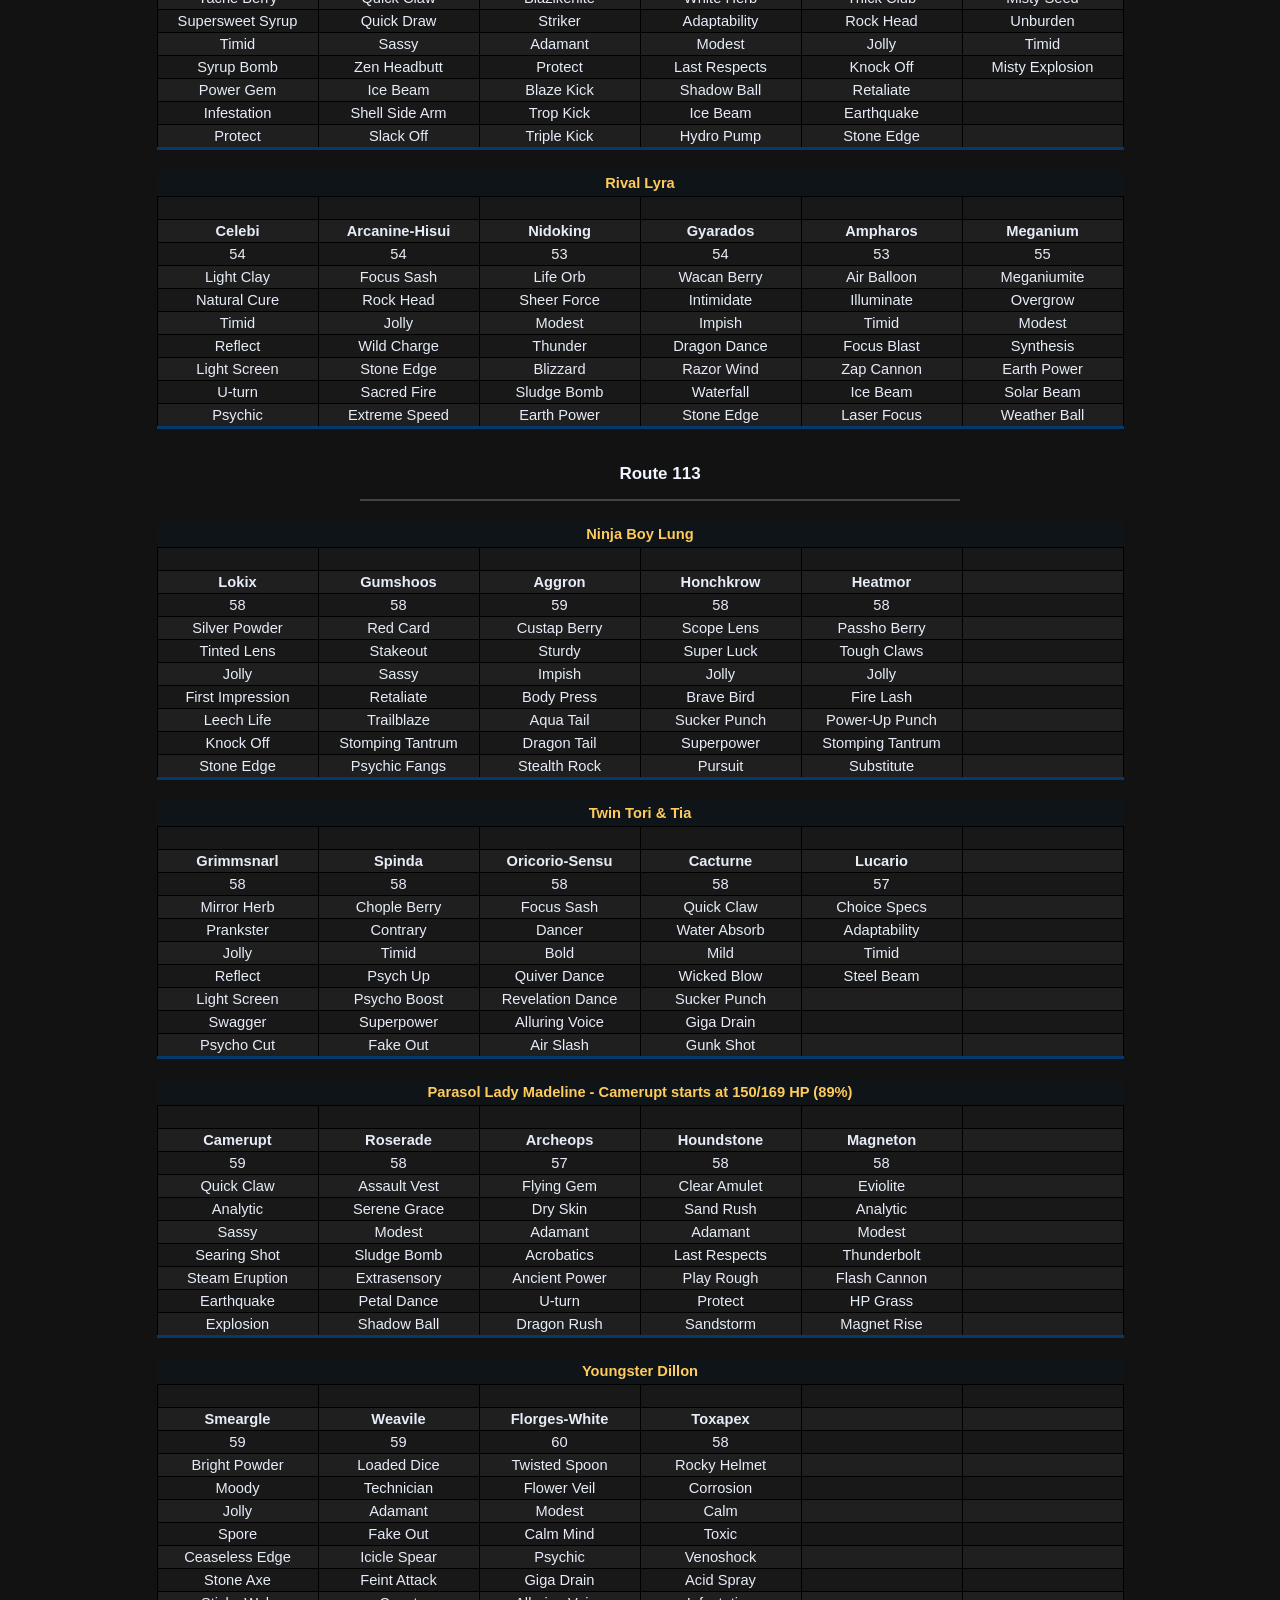
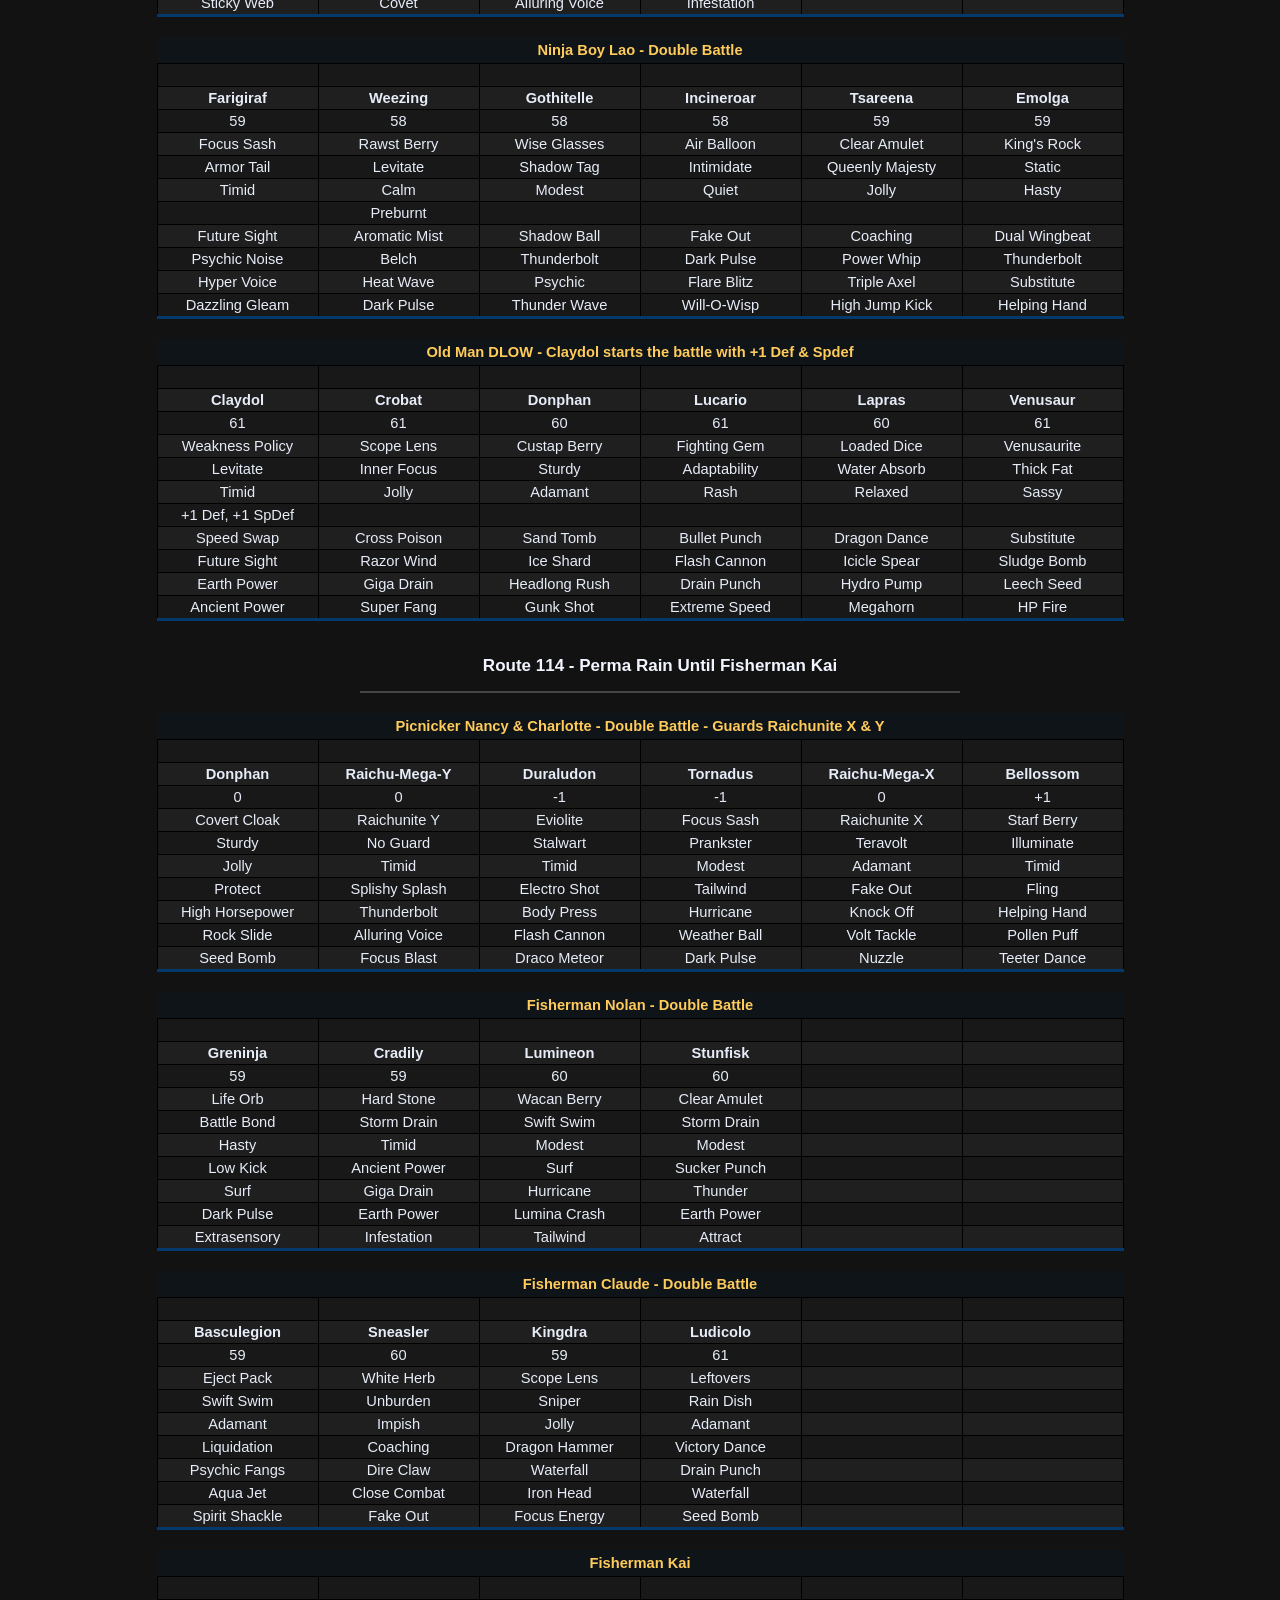
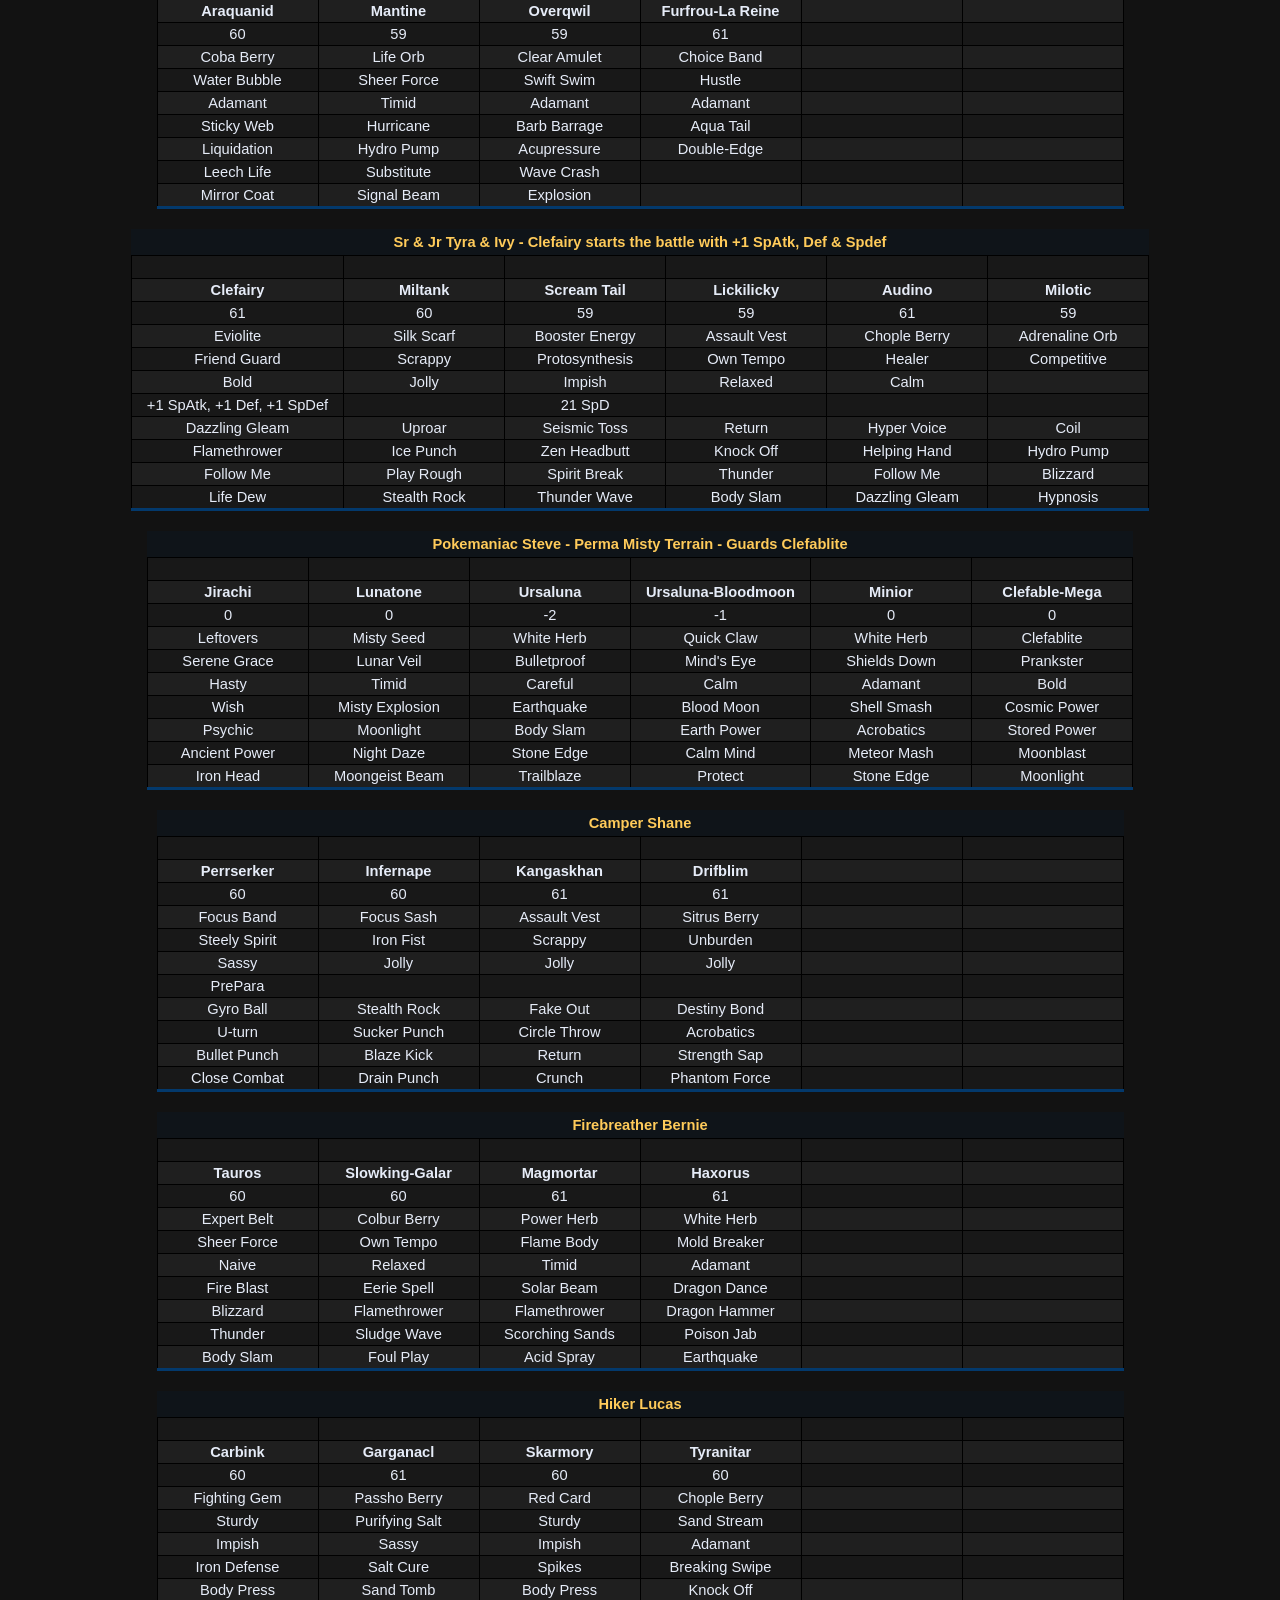
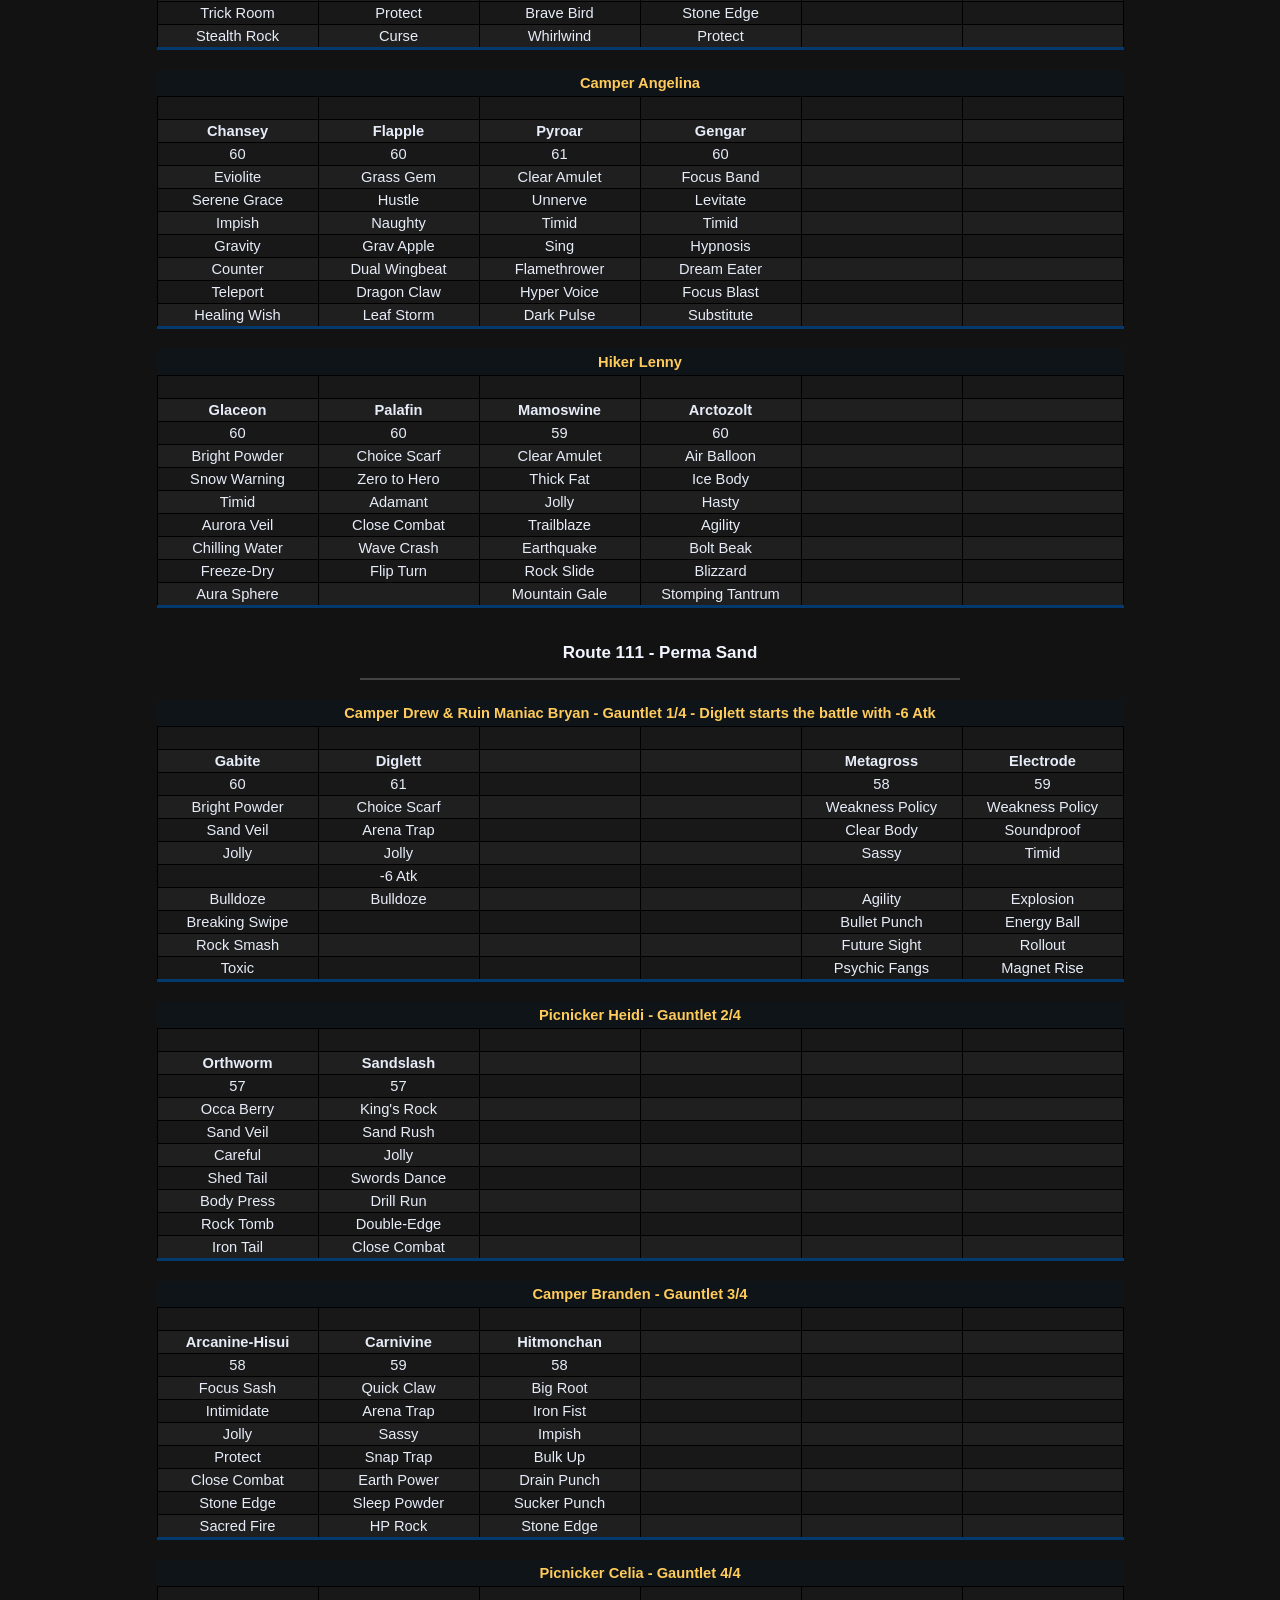
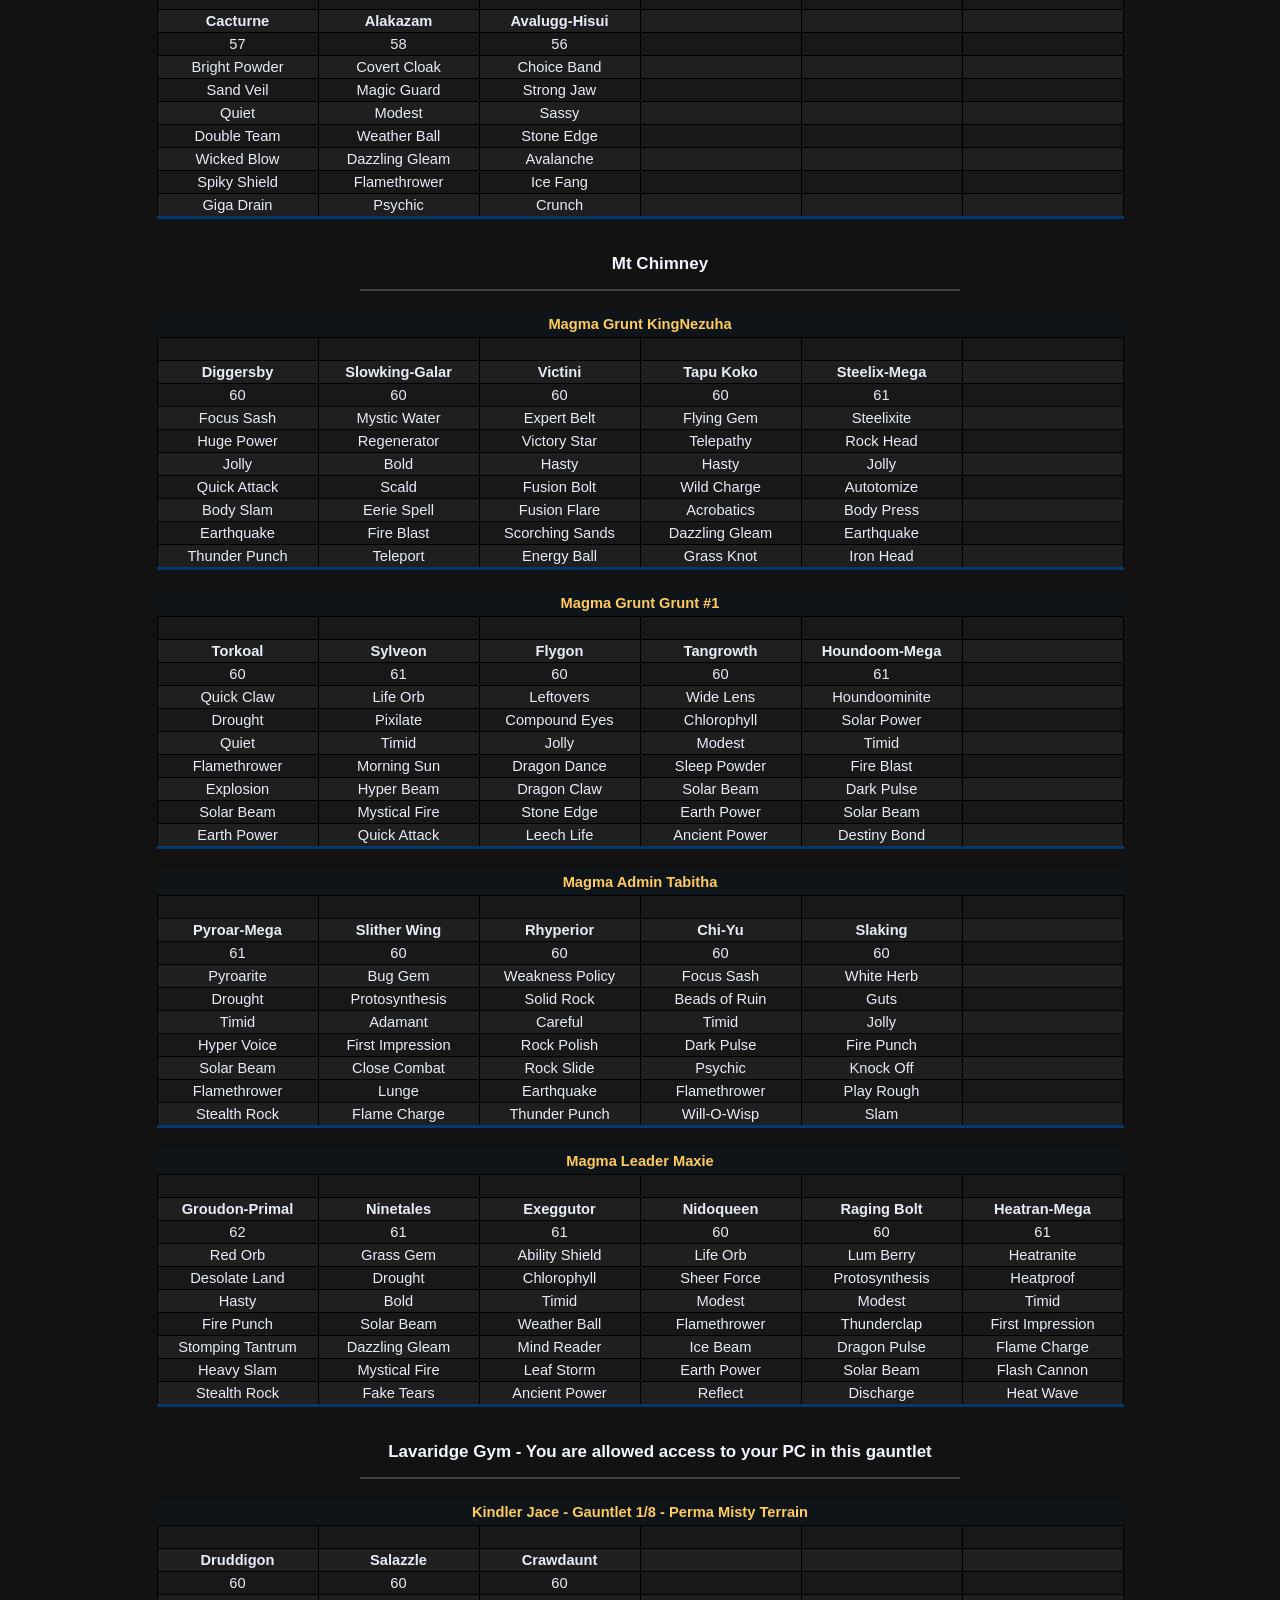
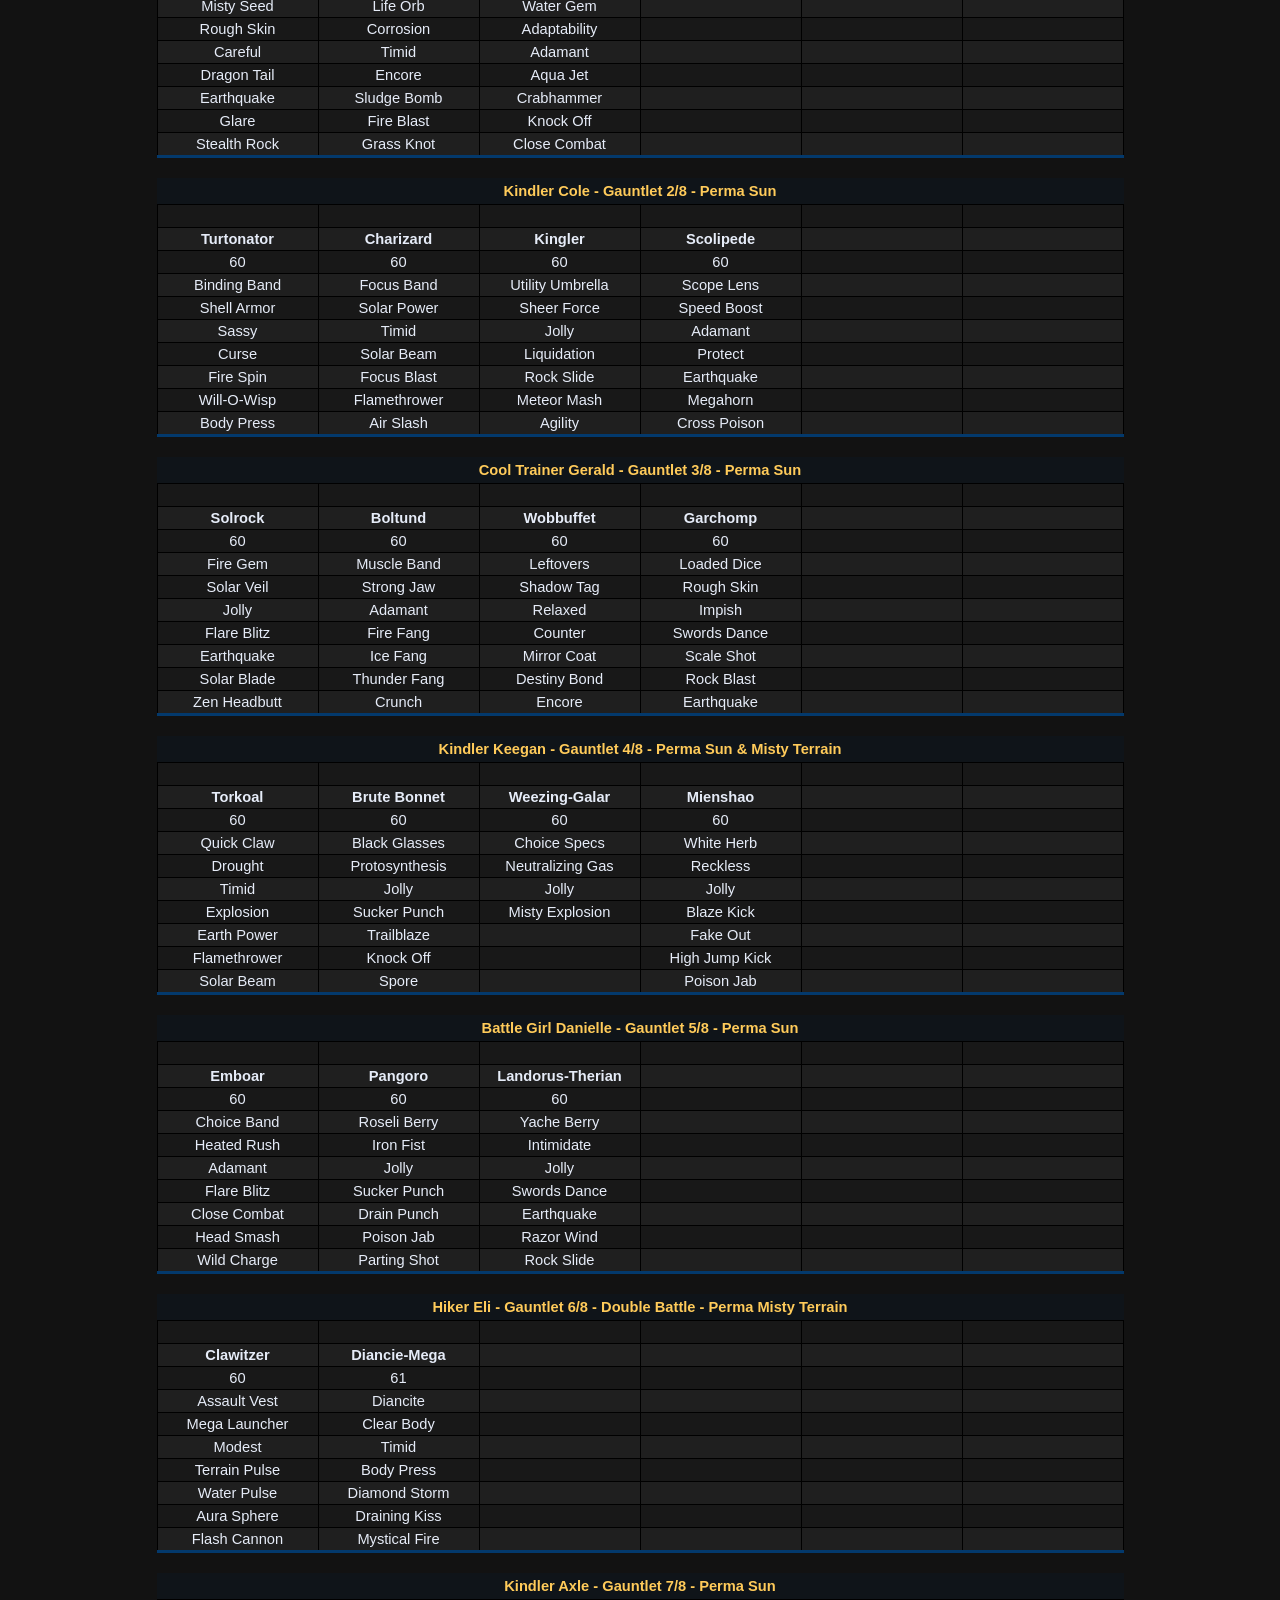
==== commit 1b9b9bb6: "w" ====
--- a/blaine_split.html
+++ b/blaine_split.html
@@ -1084,6 +1084,92 @@
 </div>
 
 <table class="content-table">
+<caption class="caption-content">Cool Trainer Wilton - Gauntlet 1/5</caption>
+<tbody>
+<tr> <!-- Images -->
+  <td><img src="https://play.pokemonshowdown.com/sprites/gen5/scizor.png" alt=""></td>
+  <td><img src="https://play.pokemonshowdown.com/sprites/gen5/dugtrio.png" alt=""></td>
+  <td><img src="https://play.pokemonshowdown.com/sprites/gen5/.png" alt=""></td>
+  <td><img src="https://play.pokemonshowdown.com/sprites/gen5/.png" alt=""></td>
+  <td><img src="https://play.pokemonshowdown.com/sprites/gen5/.png" alt=""></td>
+  <td><img src="https://play.pokemonshowdown.com/sprites/gen5/.png" alt=""></td>
+</tr>
+<tr> <!-- Species -->
+  <th>Scizor</th>
+  <th>Dugtrio</th>
+  <th></th>
+  <th></th>
+  <th></th>
+  <th></th>
+</tr>
+<tr> <!-- Level -->
+  <td>53</td>
+  <td>53</td>
+  <td></td>
+  <td></td>
+  <td></td>
+  <td></td>
+</tr>
+<tr> <!-- Item -->
+  <td>Occa Berry</td>
+  <td>Focus Sash</td>
+  <td></td>
+  <td></td>
+  <td></td>
+  <td></td>
+</tr>
+<tr> <!-- Ability -->
+  <td>Technician</td>
+  <td>Arena Trap</td>
+  <td></td>
+  <td></td>
+  <td></td>
+  <td></td>
+</tr>
+<tr> <!-- Nature -->
+  <td>Sassy</td>
+  <td>Jolly</td>
+  <td></td>
+  <td></td>
+  <td></td>
+  <td></td>
+</tr>
+<tr> <!-- Move 1 -->
+  <td>Bullet Punch</td>
+  <td>Hone Claws</td>
+  <td></td>
+  <td></td>
+  <td></td>
+  <td></td>
+</tr>
+<tr> <!-- Move 2 -->
+  <td>Dual Wingbeat</td>
+  <td>Stone Edge</td>
+  <td></td>
+  <td></td>
+  <td></td>
+  <td></td>
+</tr>
+<tr> <!-- Move 3 -->
+  <td>Knock Off</td>
+  <td>Earthquake</td>
+  <td></td>
+  <td></td>
+  <td></td>
+  <td></td>
+</tr>
+<tr> <!-- Move 4 -->
+  <td>U-turn</td>
+  <td>Night Slash</td>
+  <td></td>
+  <td></td>
+  <td></td>
+  <td></td>
+</tr>
+</tbody>
+</table>
+
+<table class="content-table">
 <caption class="caption-content">Cool Trainer Brooke - Gauntlet 2/5</caption>
 <tbody>
 <tr> <!-- Images -->
@@ -3230,7 +3316,7 @@
   <td>Expert Belt</td>
   <td>Colbur Berry</td>
   <td>Power Herb</td>
-  <td>Loaded Dice</td>
+  <td>White Herb</td>
   <td></td>
   <td></td>
 </tr>
@@ -3321,7 +3407,7 @@
   <td></td>
 </tr>
 <tr> <!-- Ability -->
-  <td>Clear Body</td>
+  <td>Sturdy</td>
   <td>Purifying Salt</td>
   <td>Sturdy</td>
   <td>Sand Stream</td>
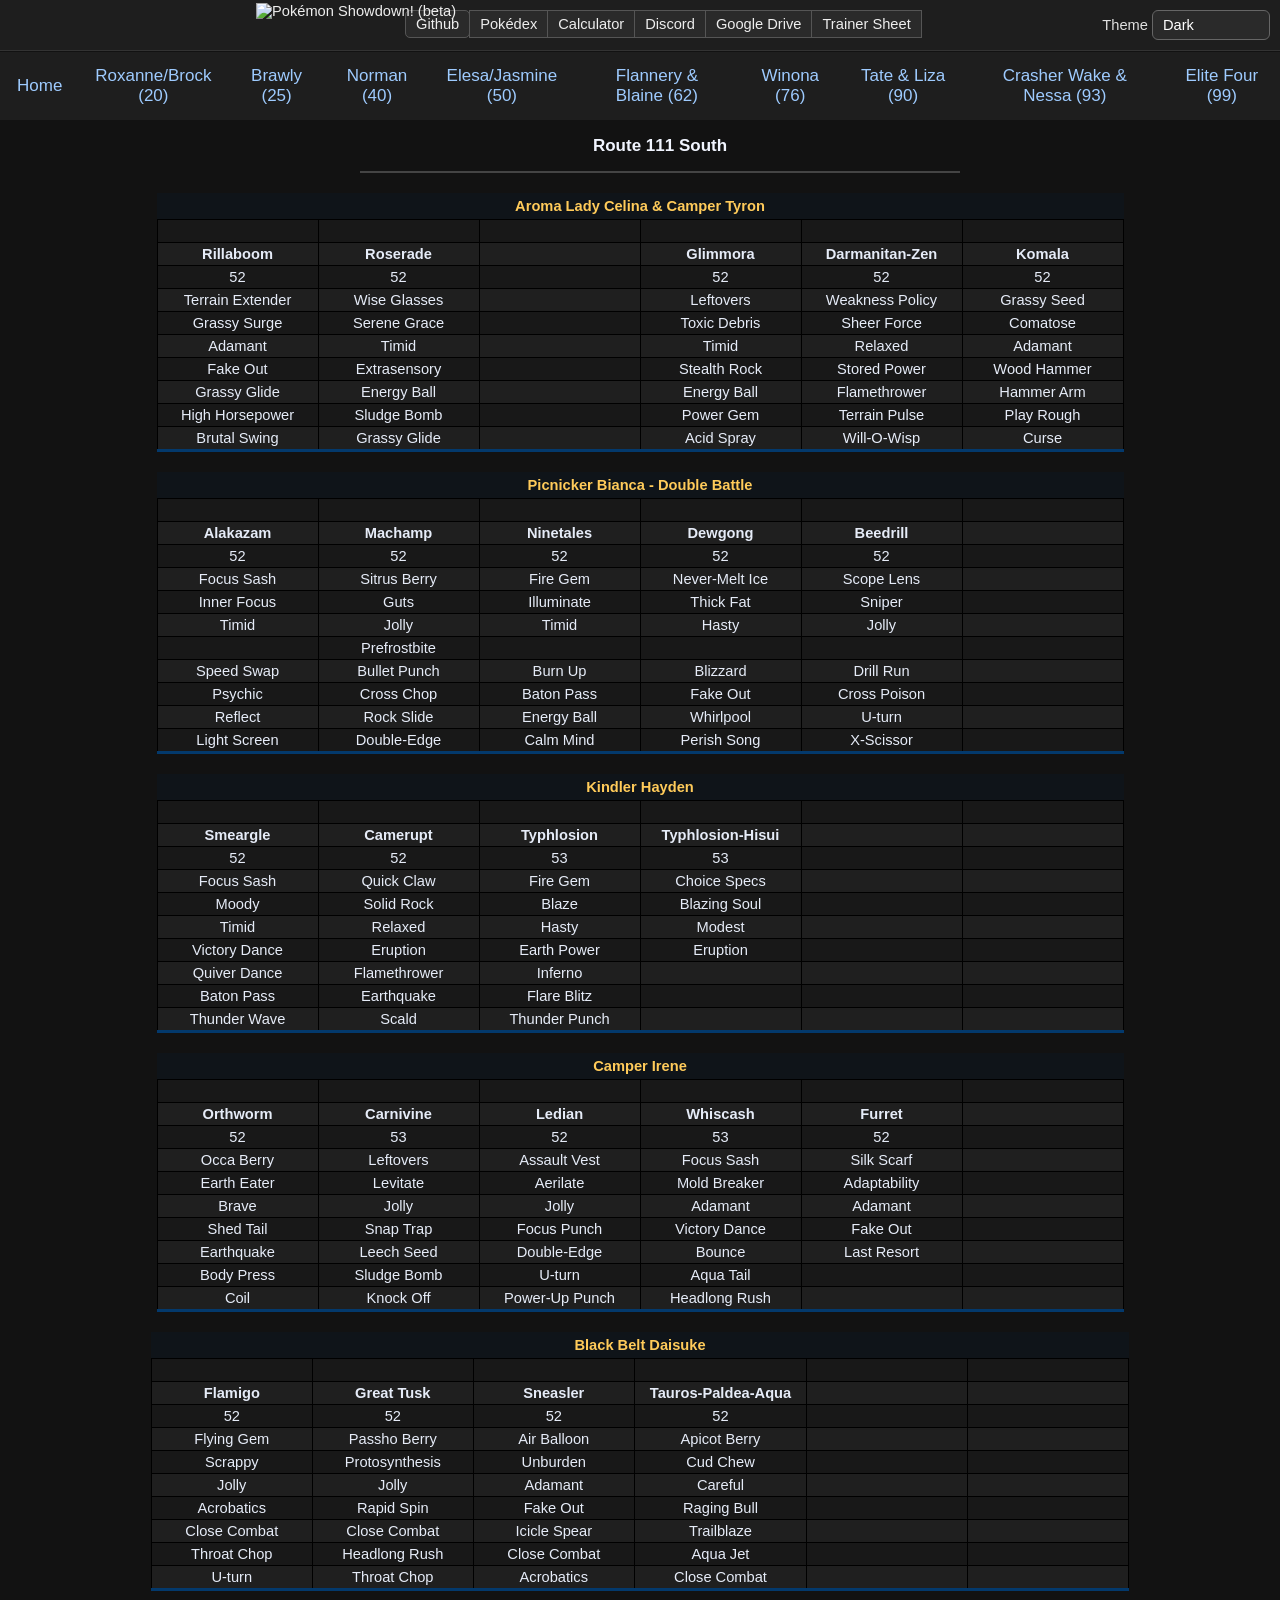
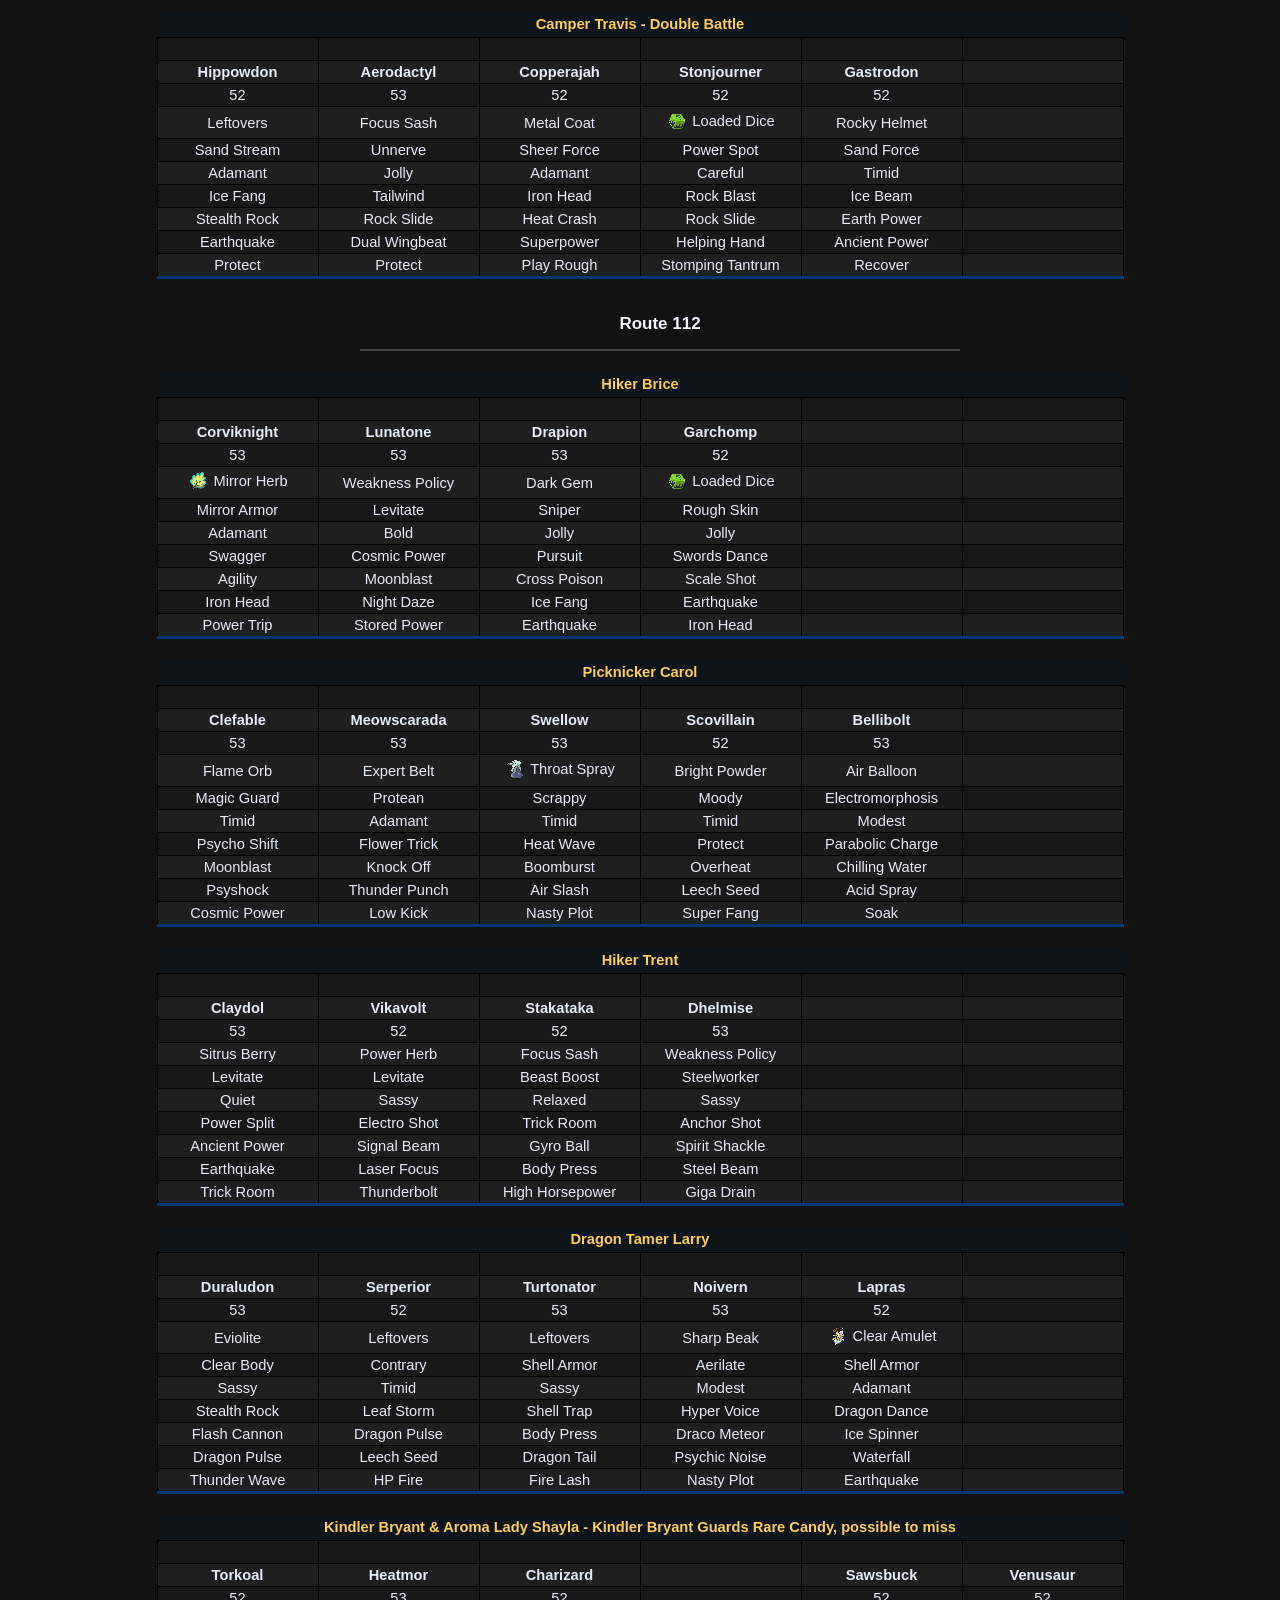
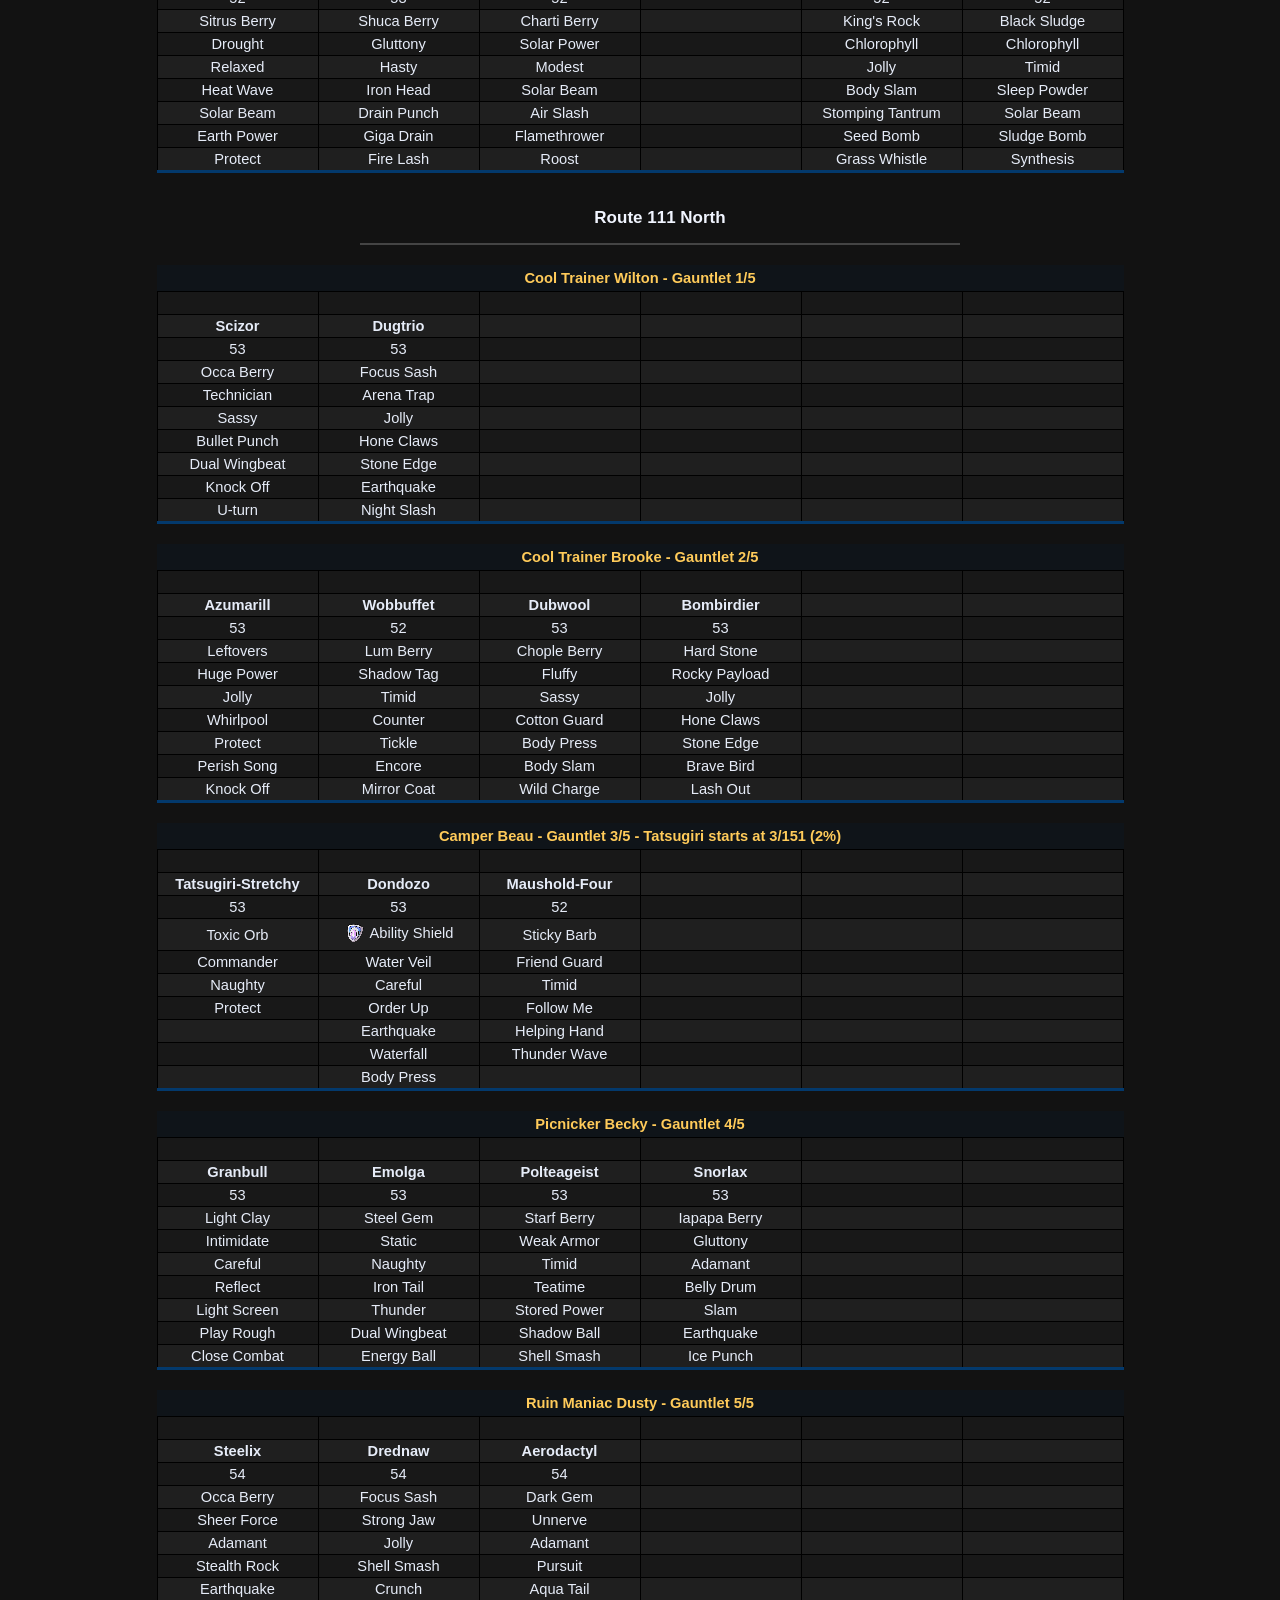
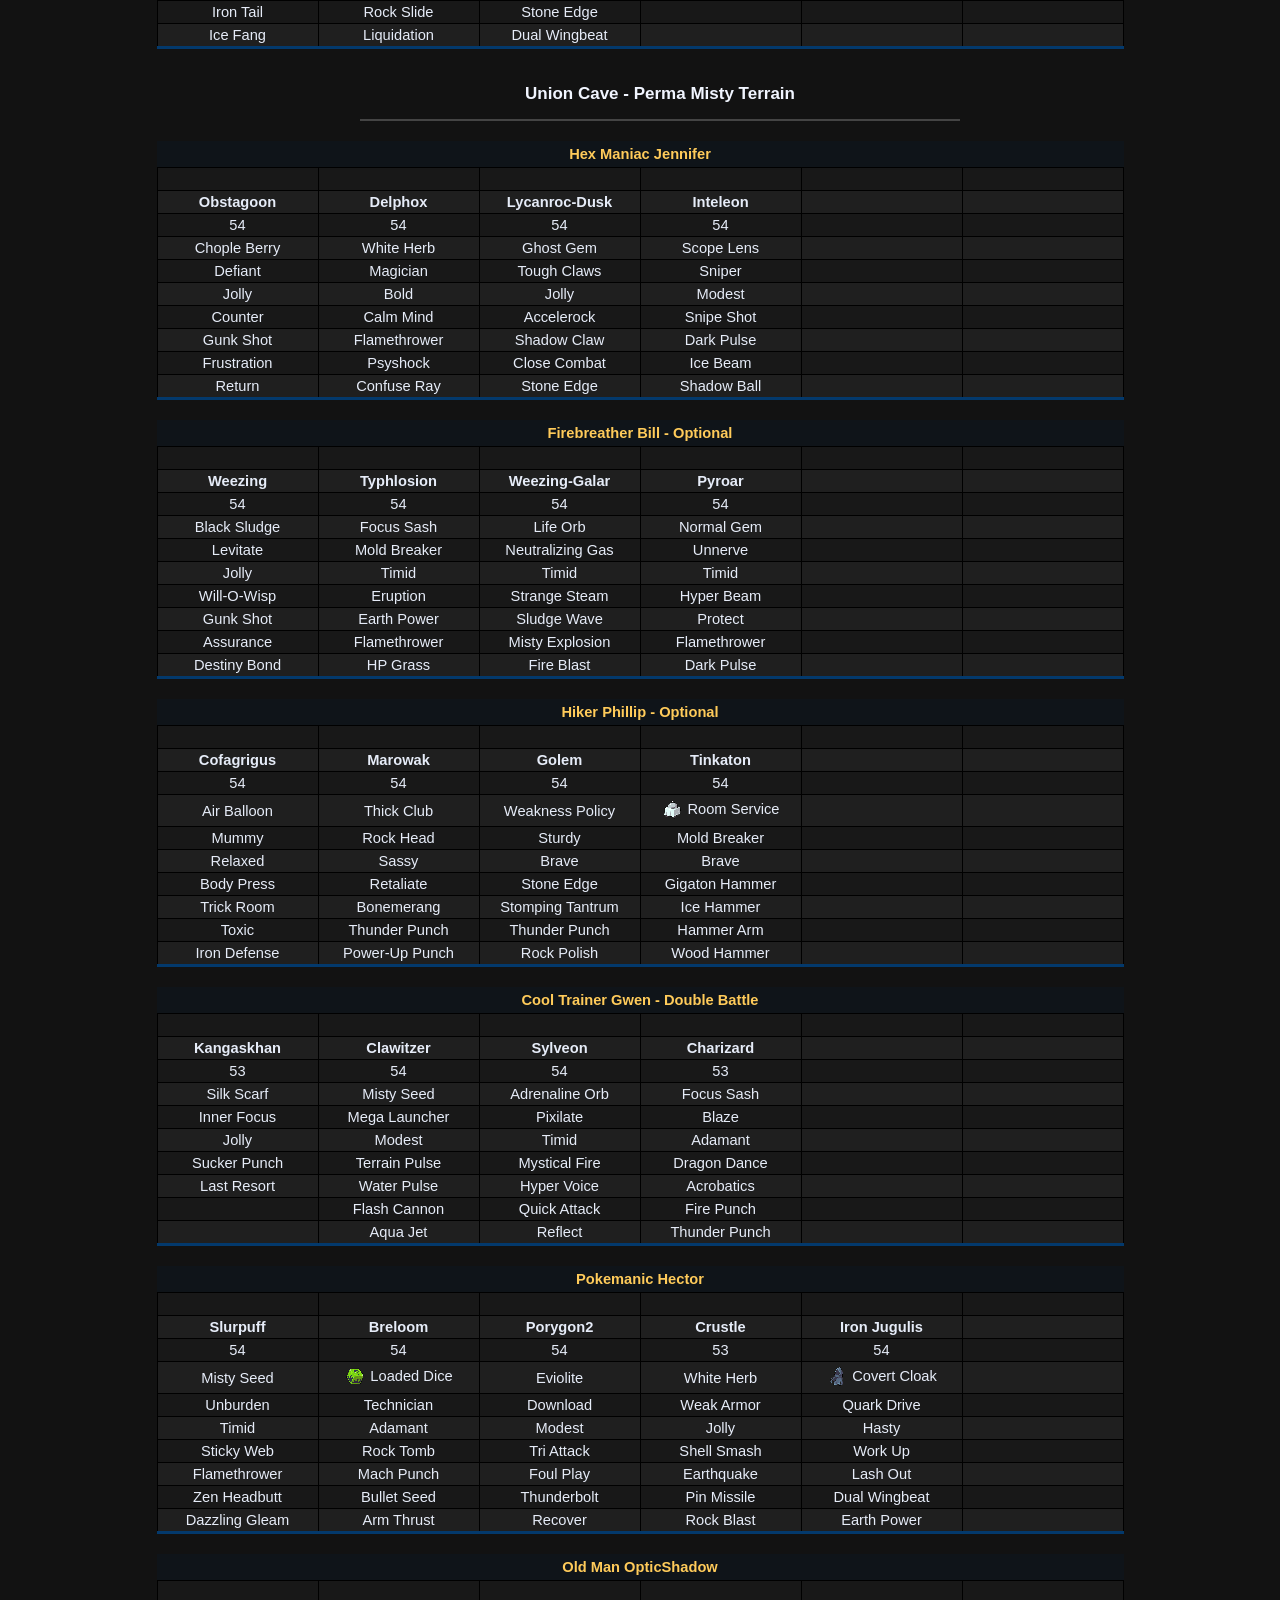
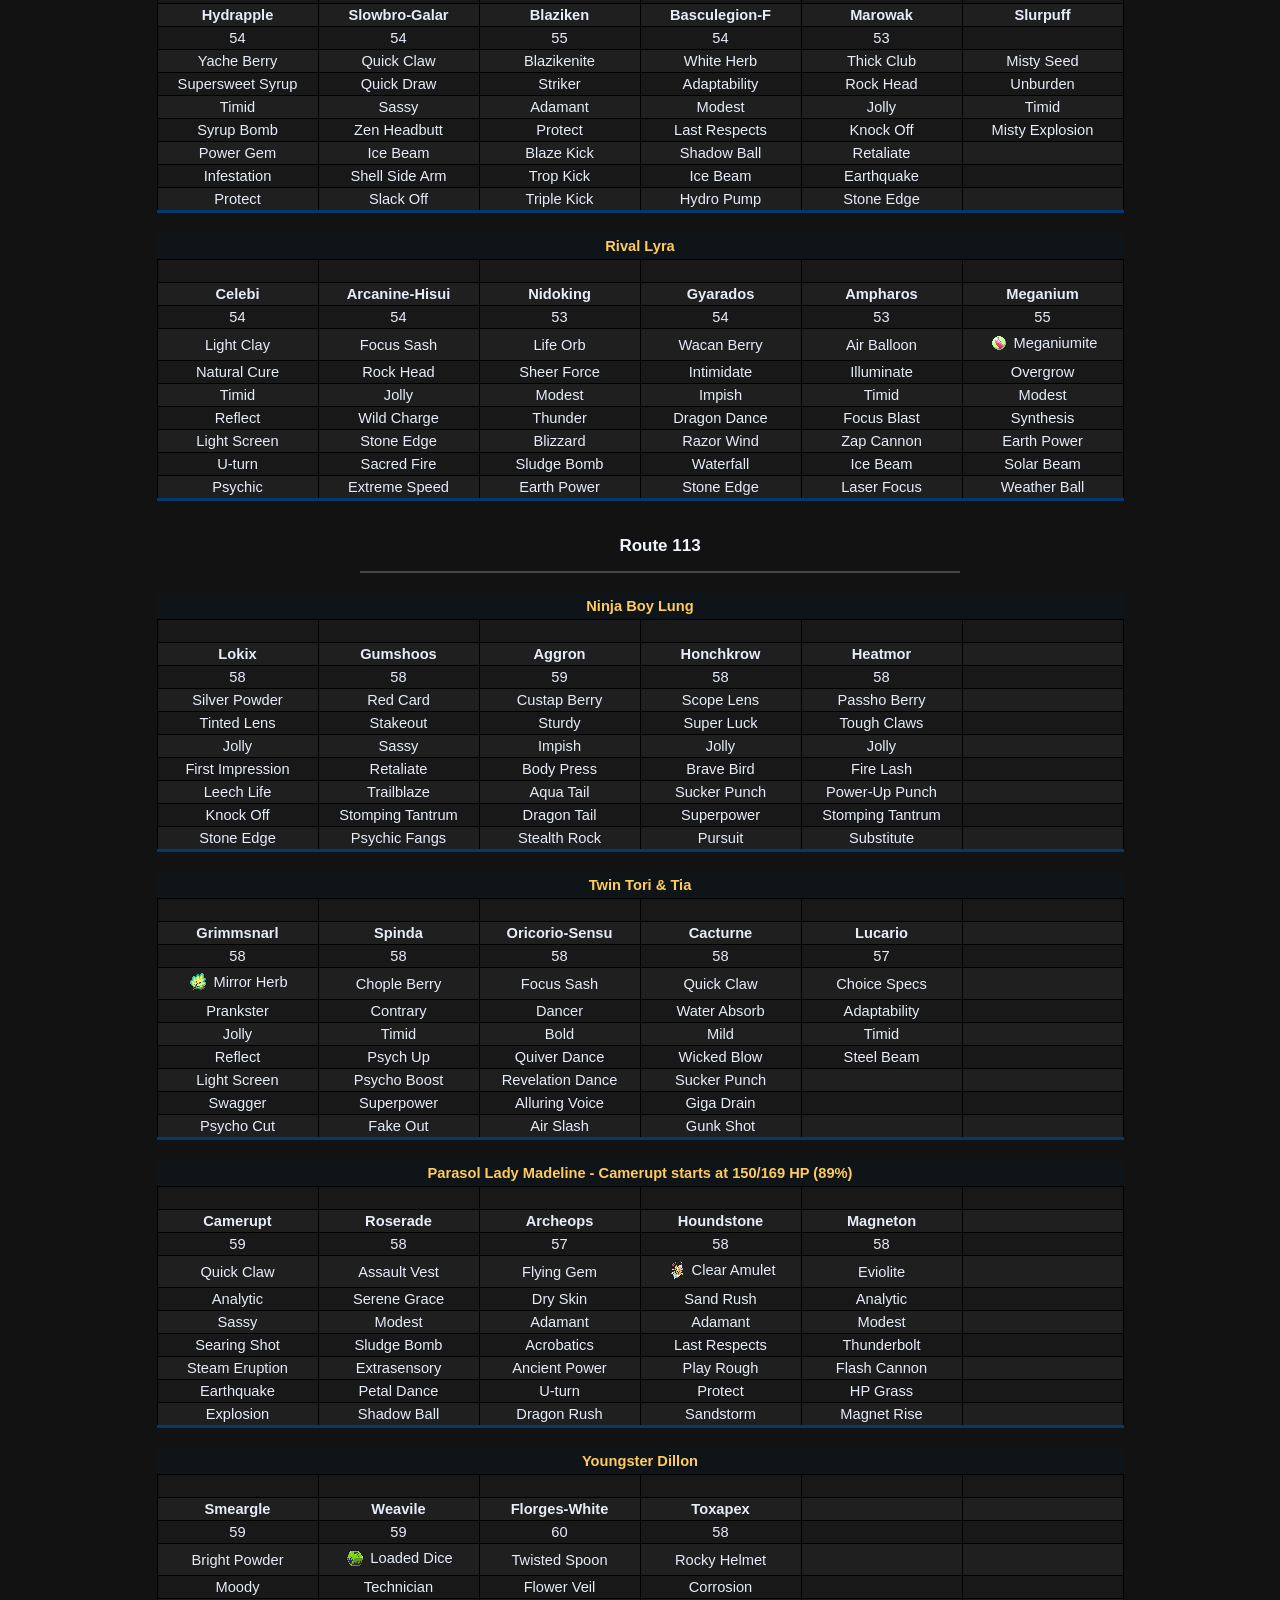
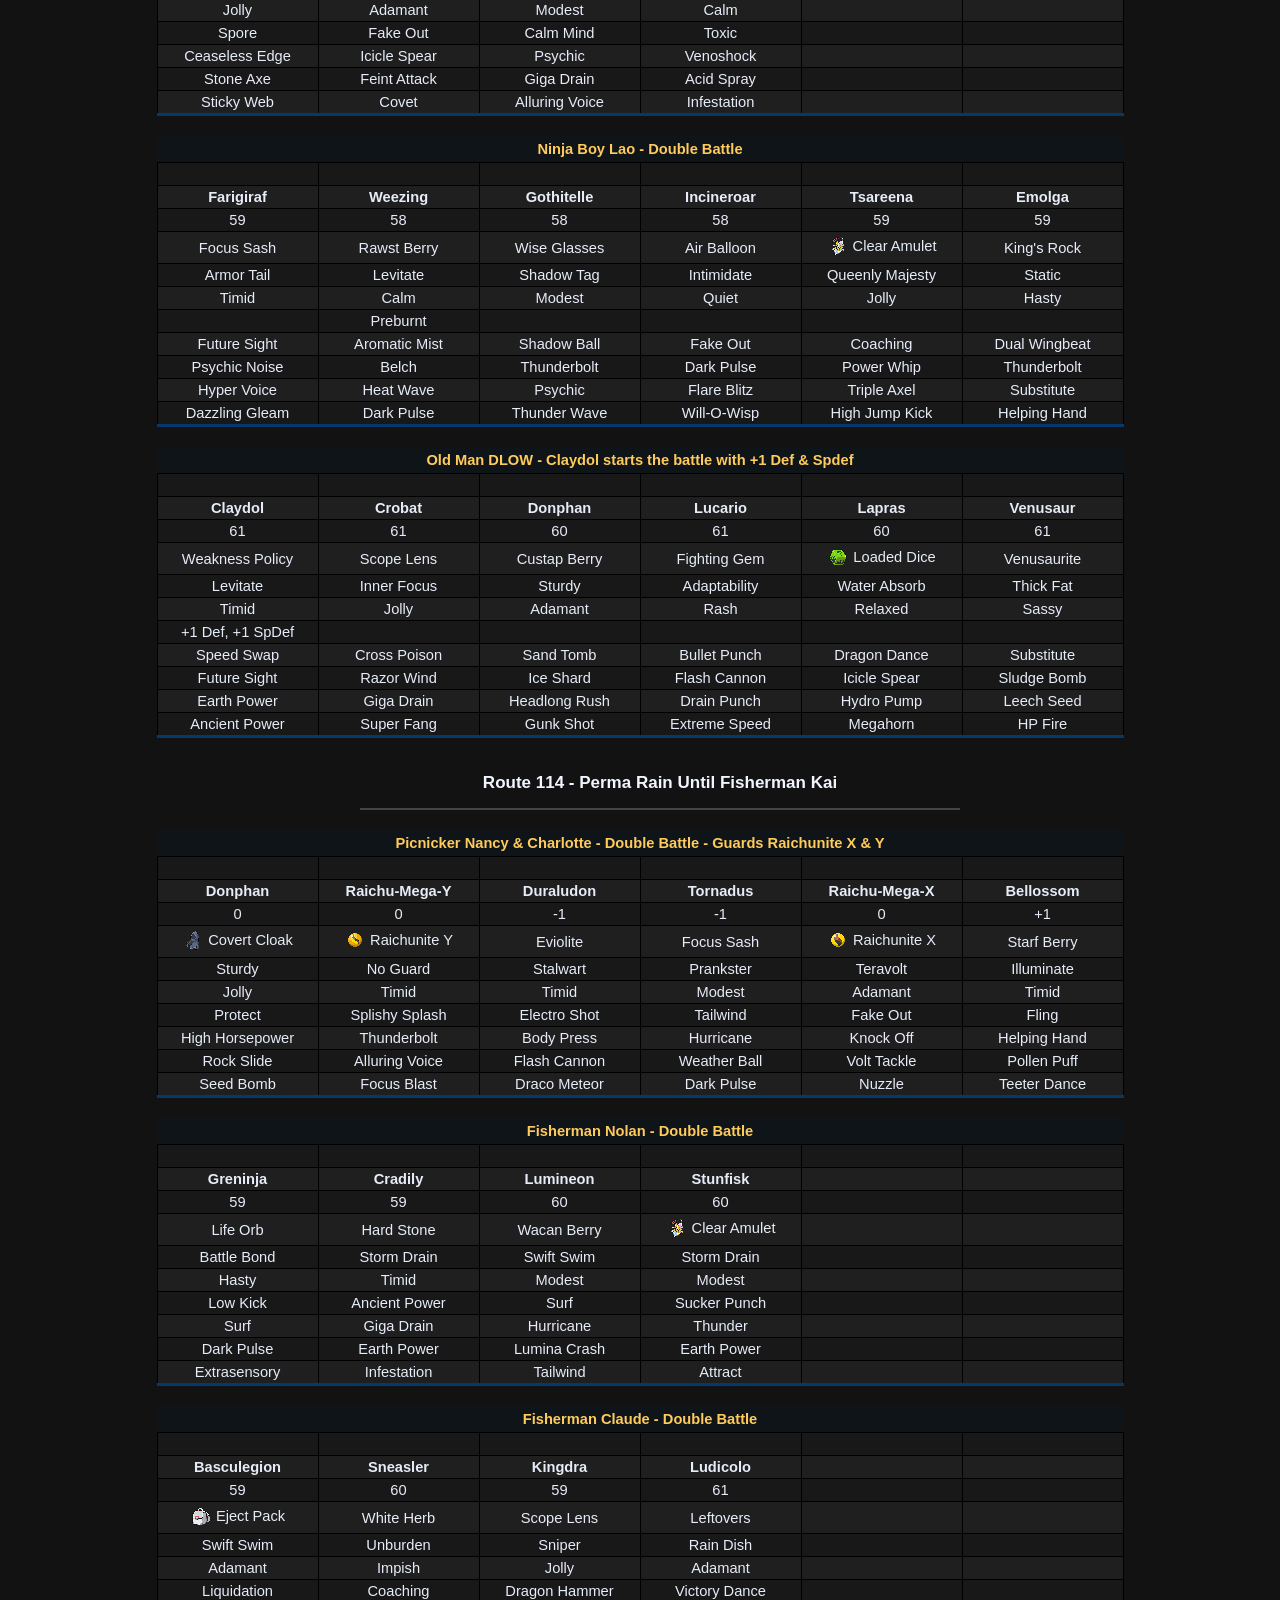
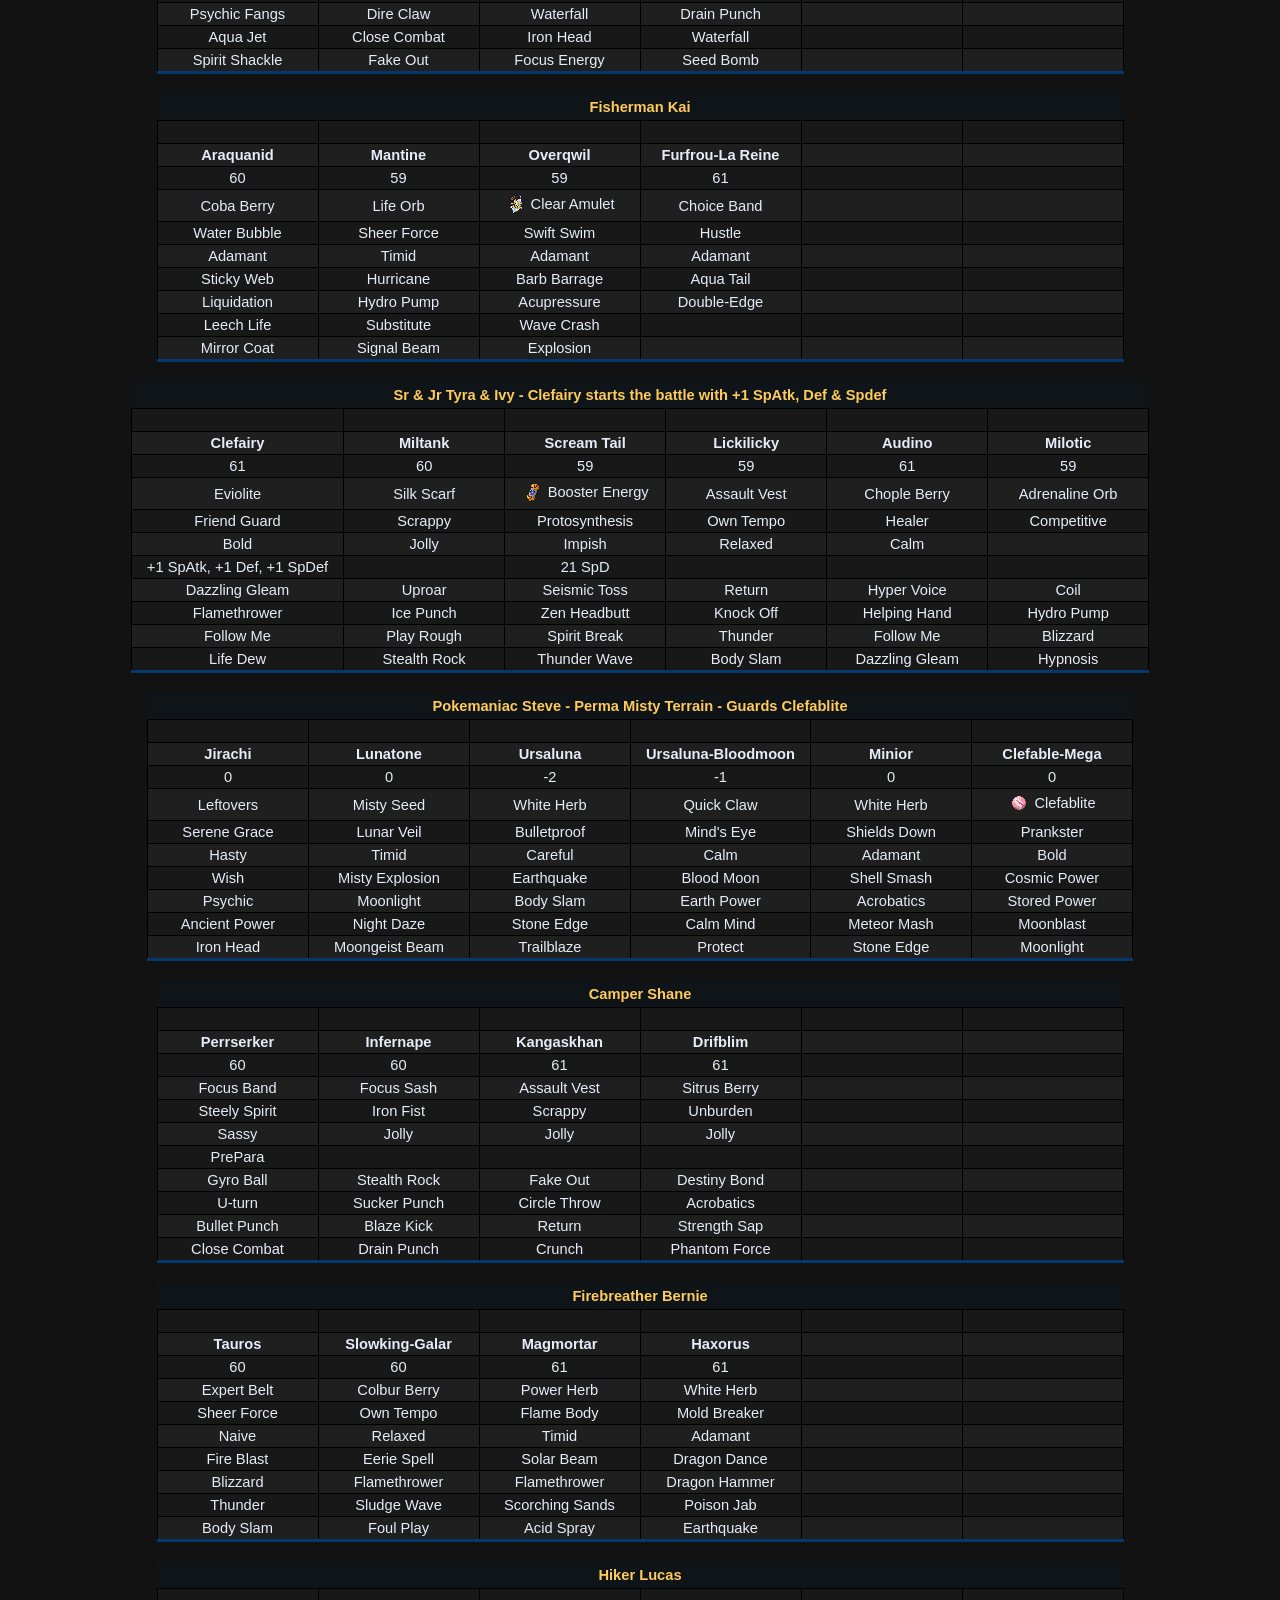
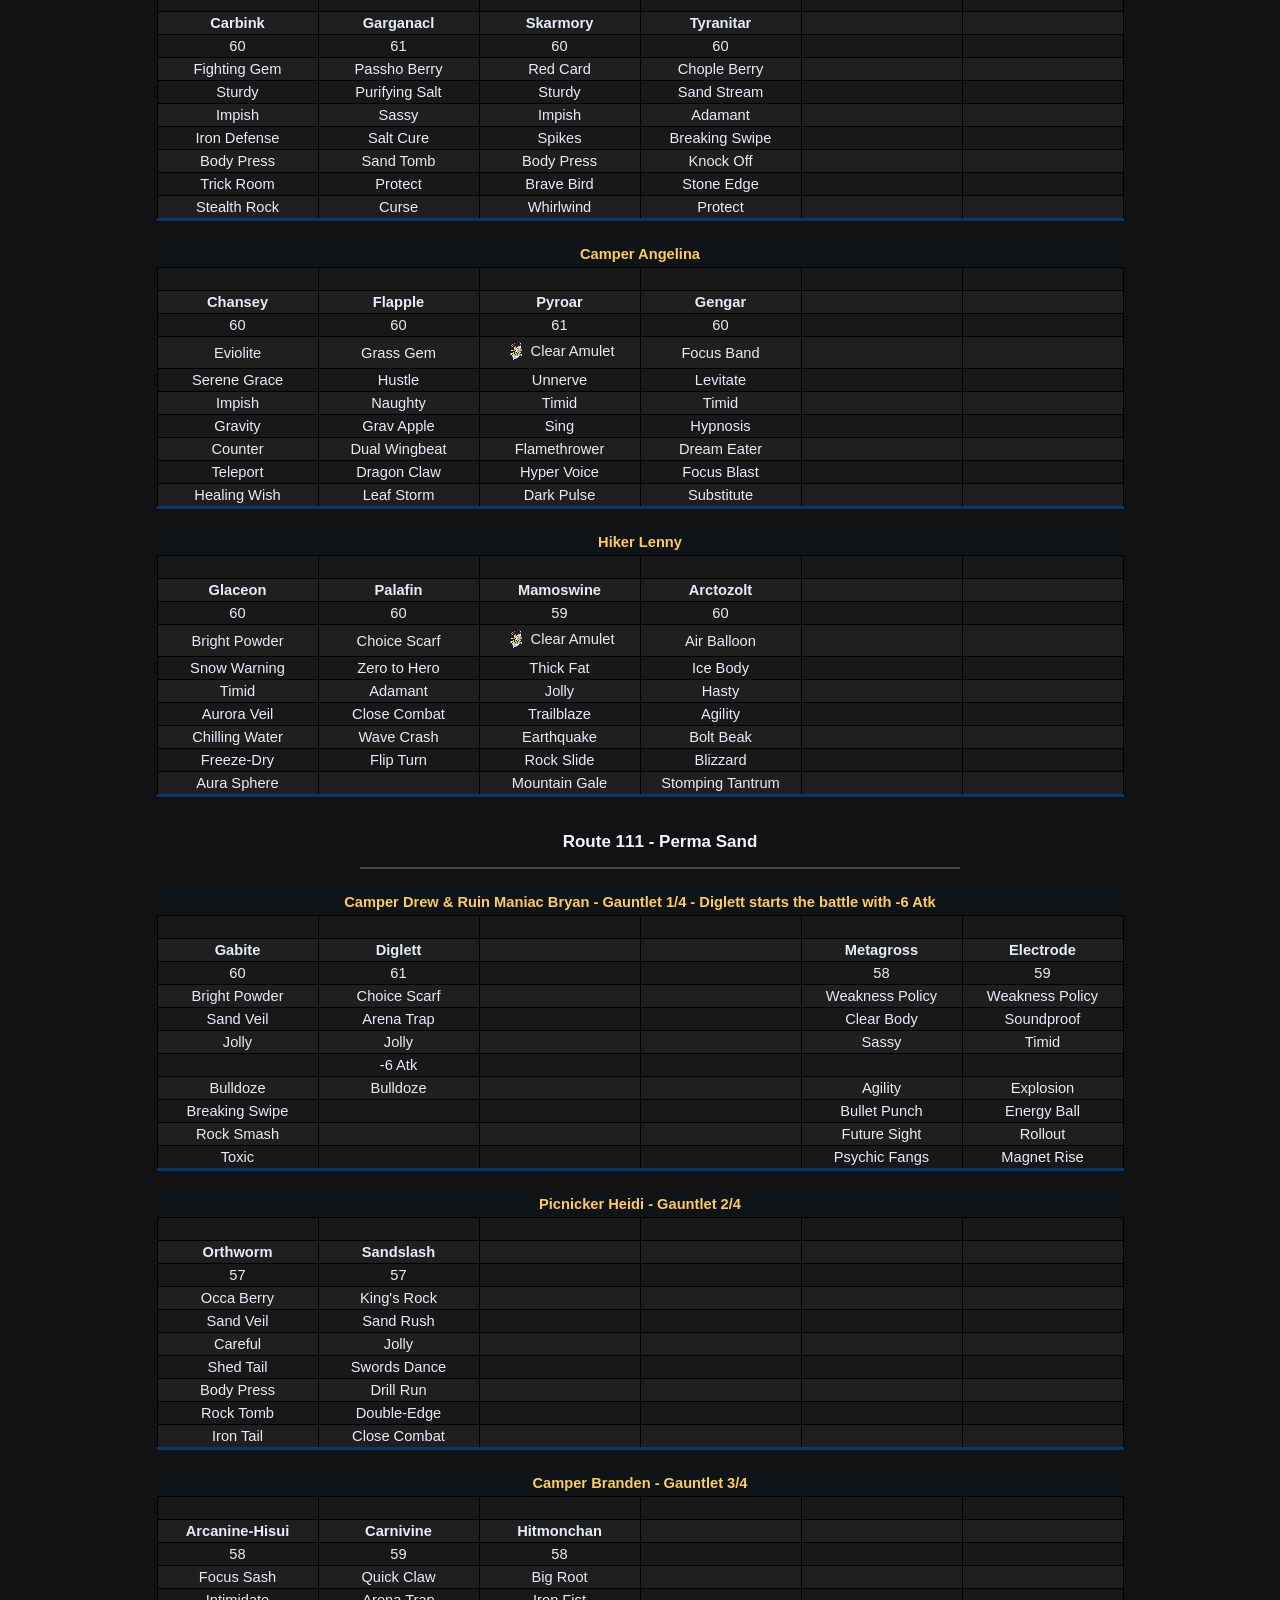
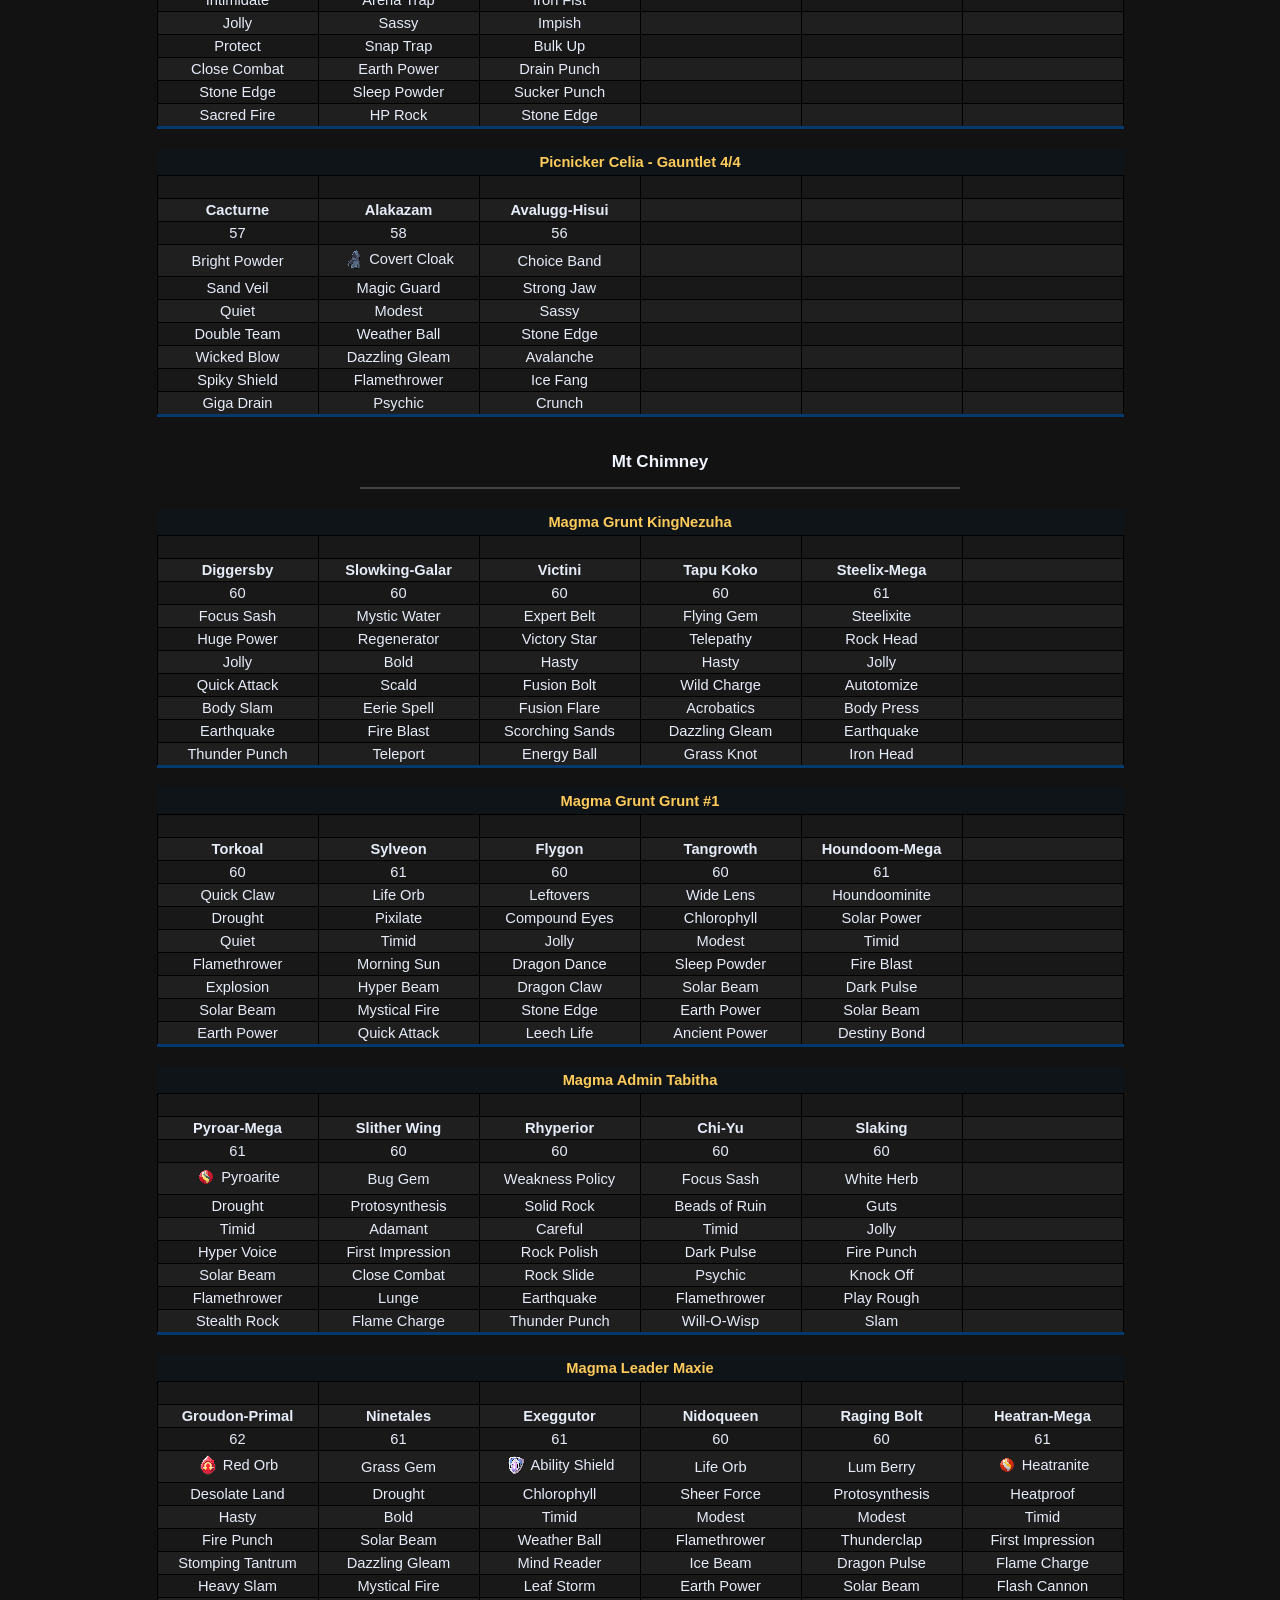
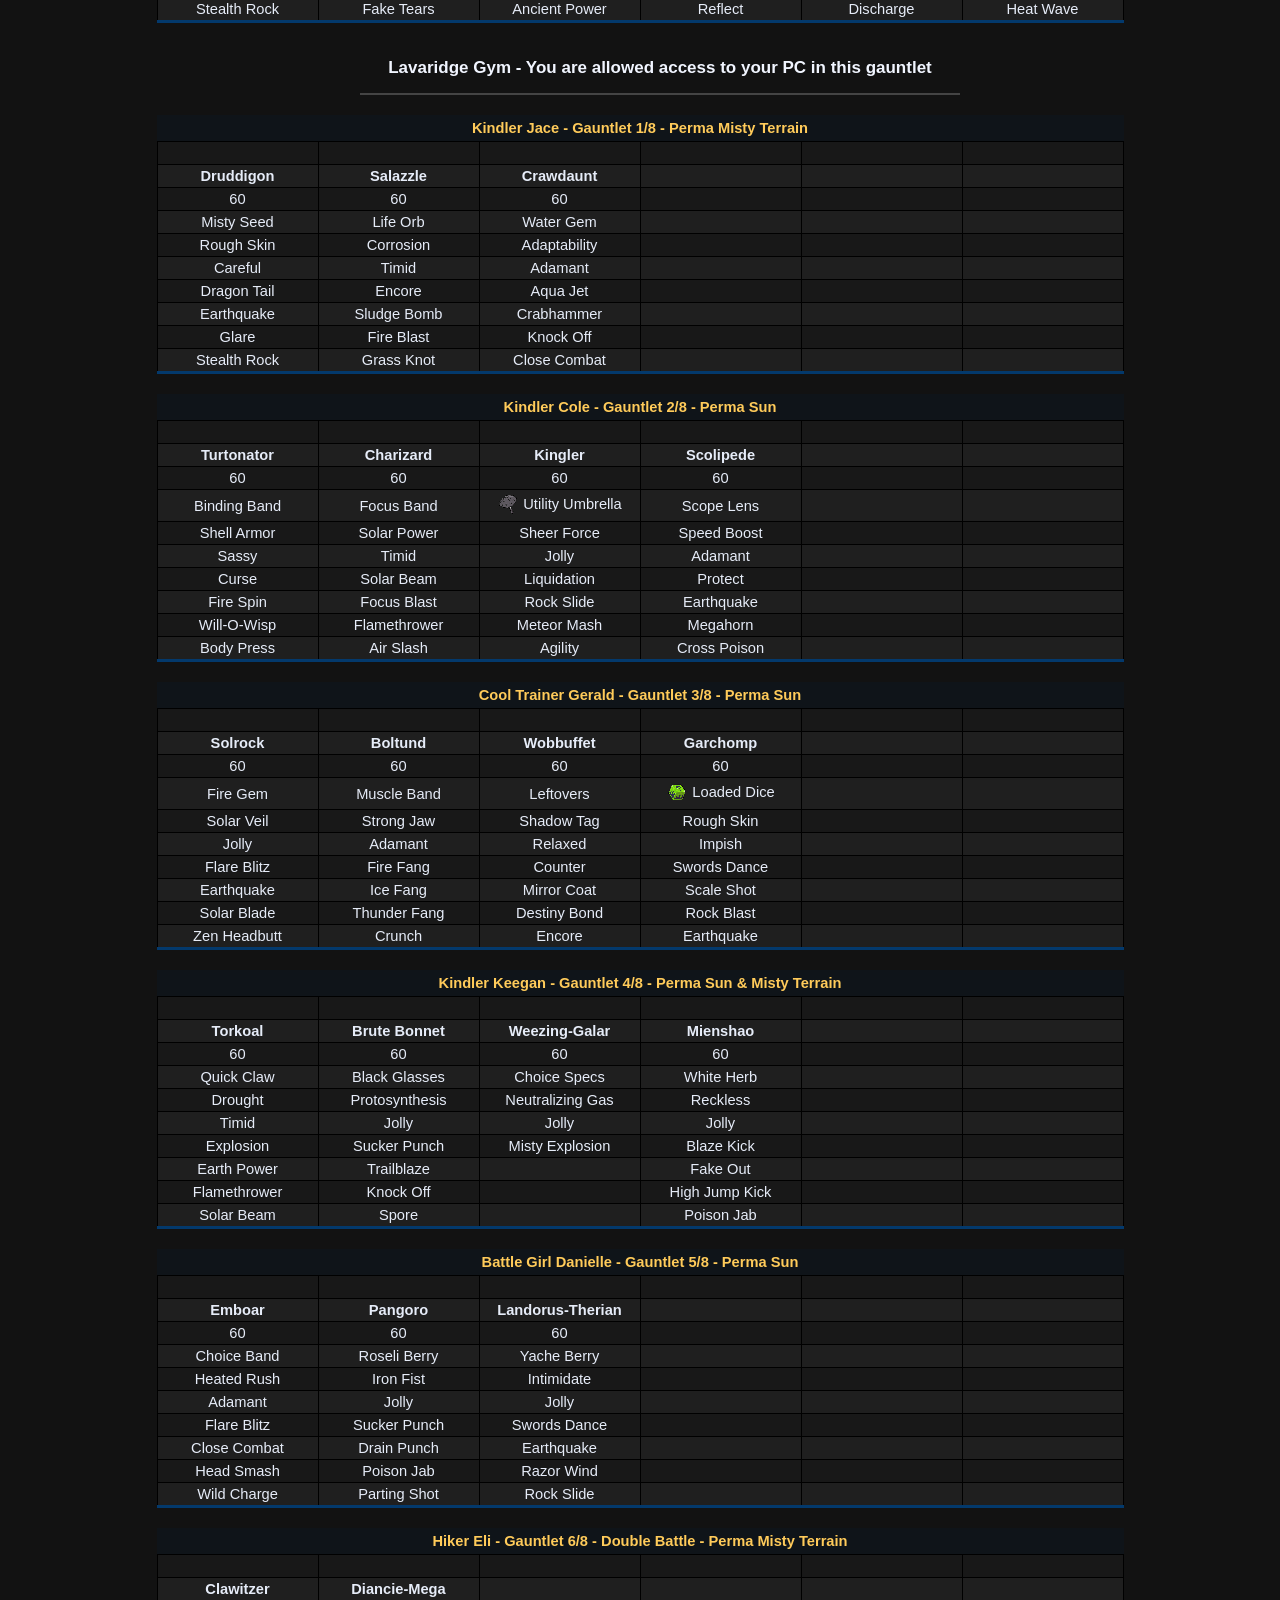
==== commit 4cff92a9: "W" ====
--- a/blaine_split.html
+++ b/blaine_split.html
@@ -86,9 +86,11 @@
           </div>
         </li>
         <li>
-          <a href="winona_split.html">Winona (73)</a>
-          <div class="split-cap-dropdown is-placeholder">
-            <span>No extra cap listed yet</span>
+          <a href="winona_split.html">Winona (76)</a>
+          <div class="split-cap-dropdown">
+            <span>Sinnoh Leader Candice Lv. 73</span>
+            <span>Elite Four Lorelei Lv. 74</span>
+            <span>Team Plasma Colress Lv. 75</span>
           </div>
         </li>
         <li>
